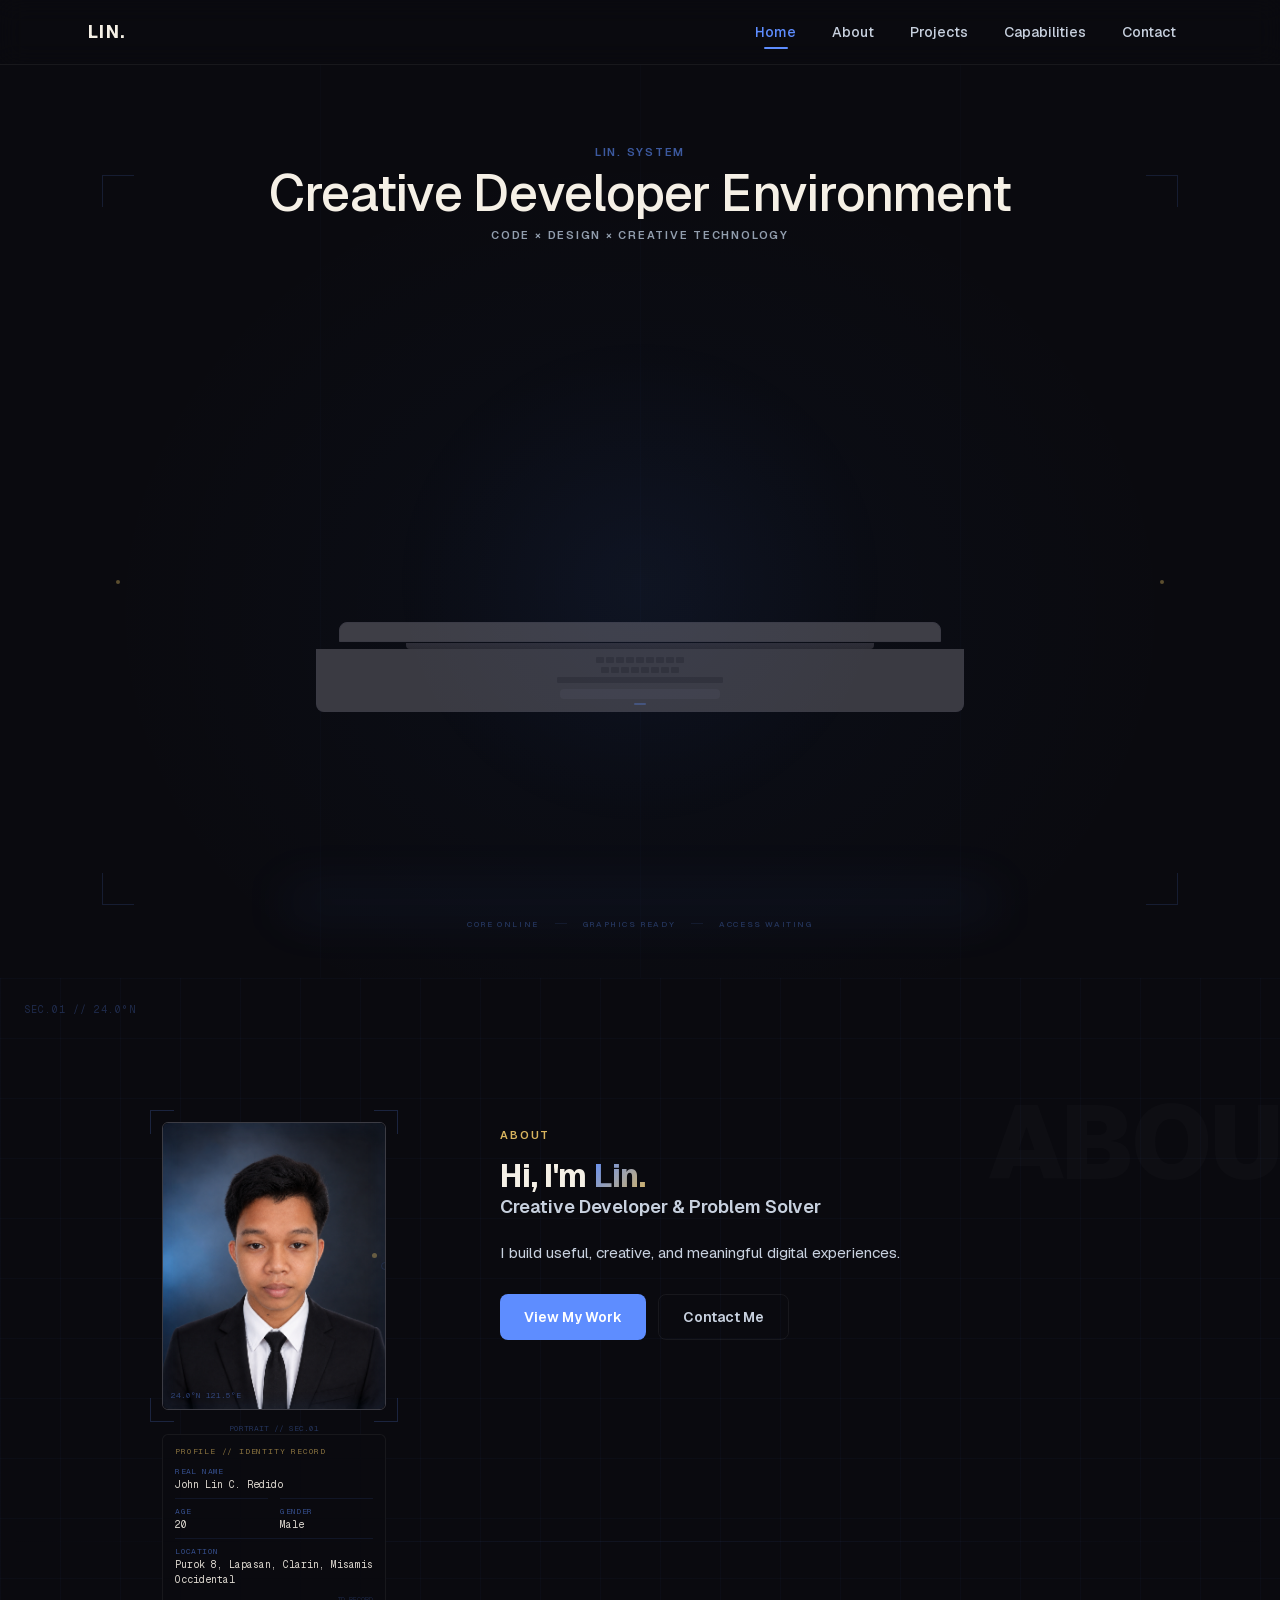
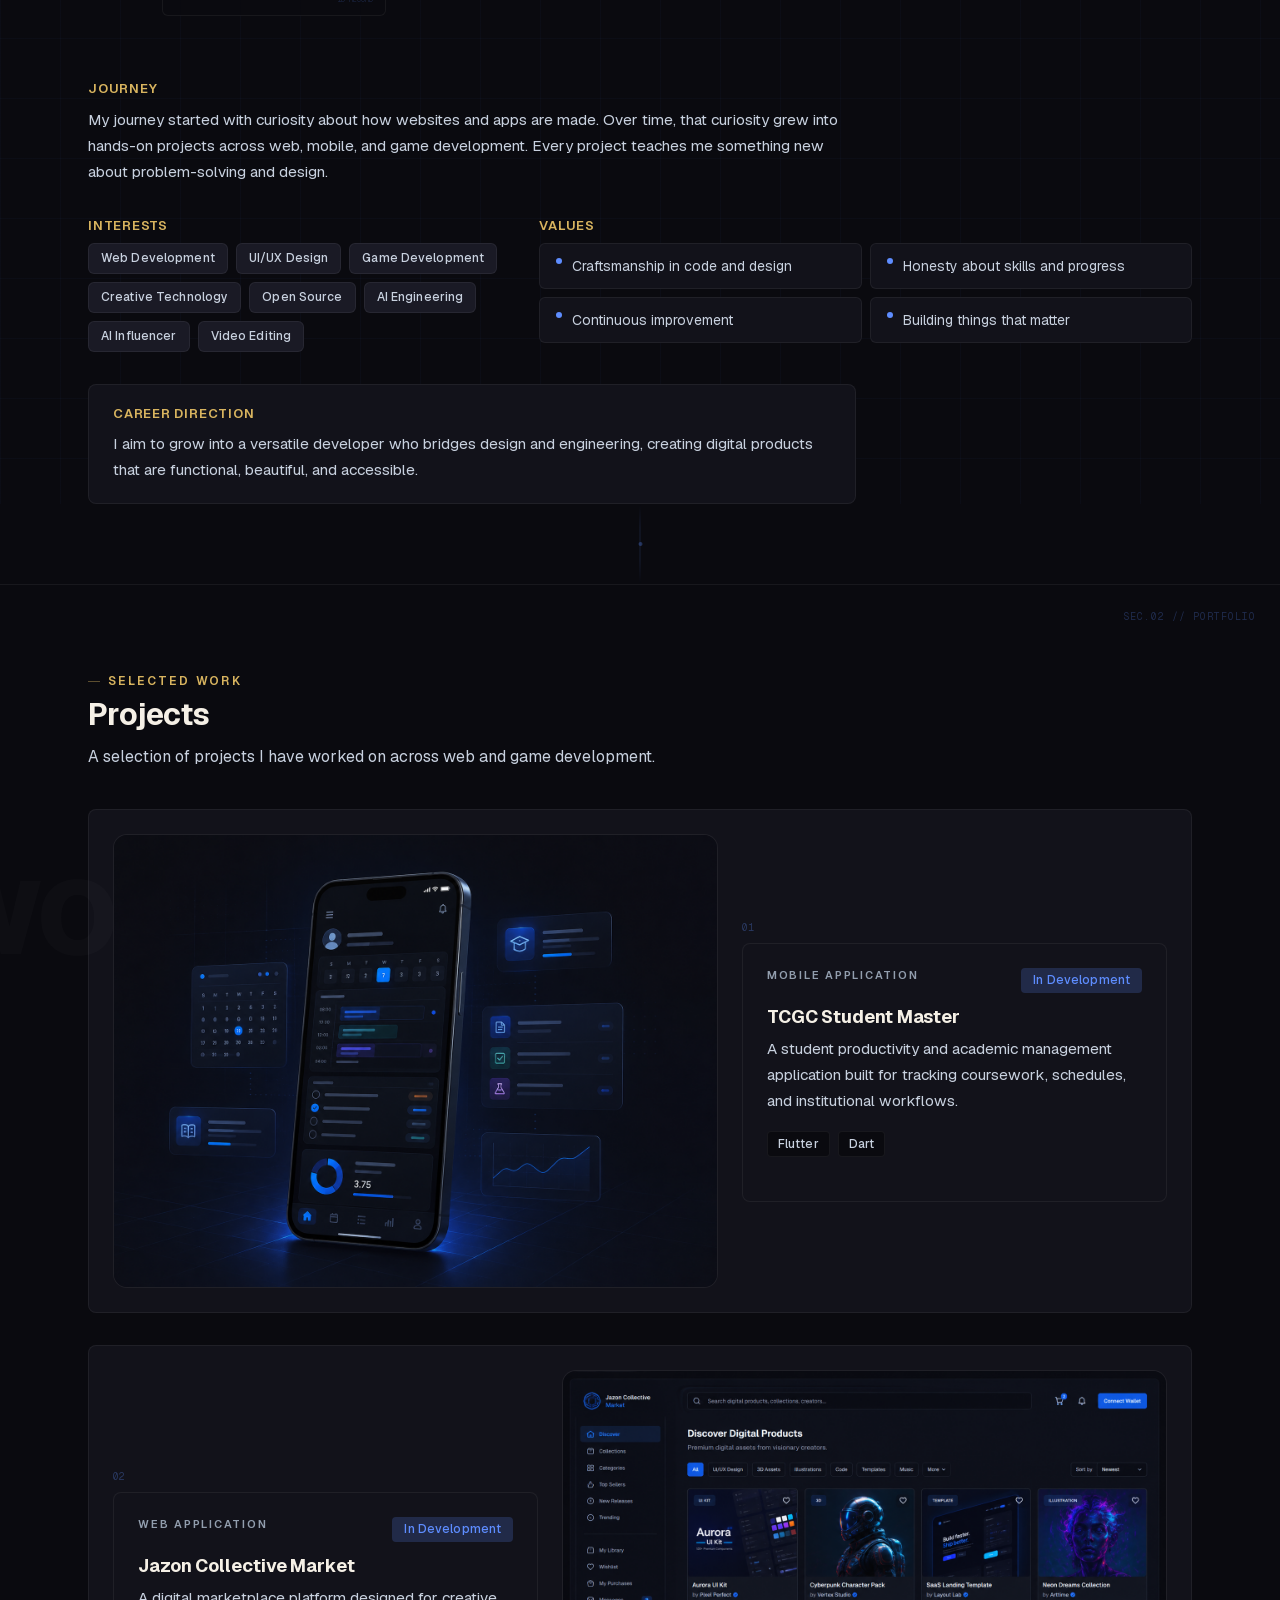
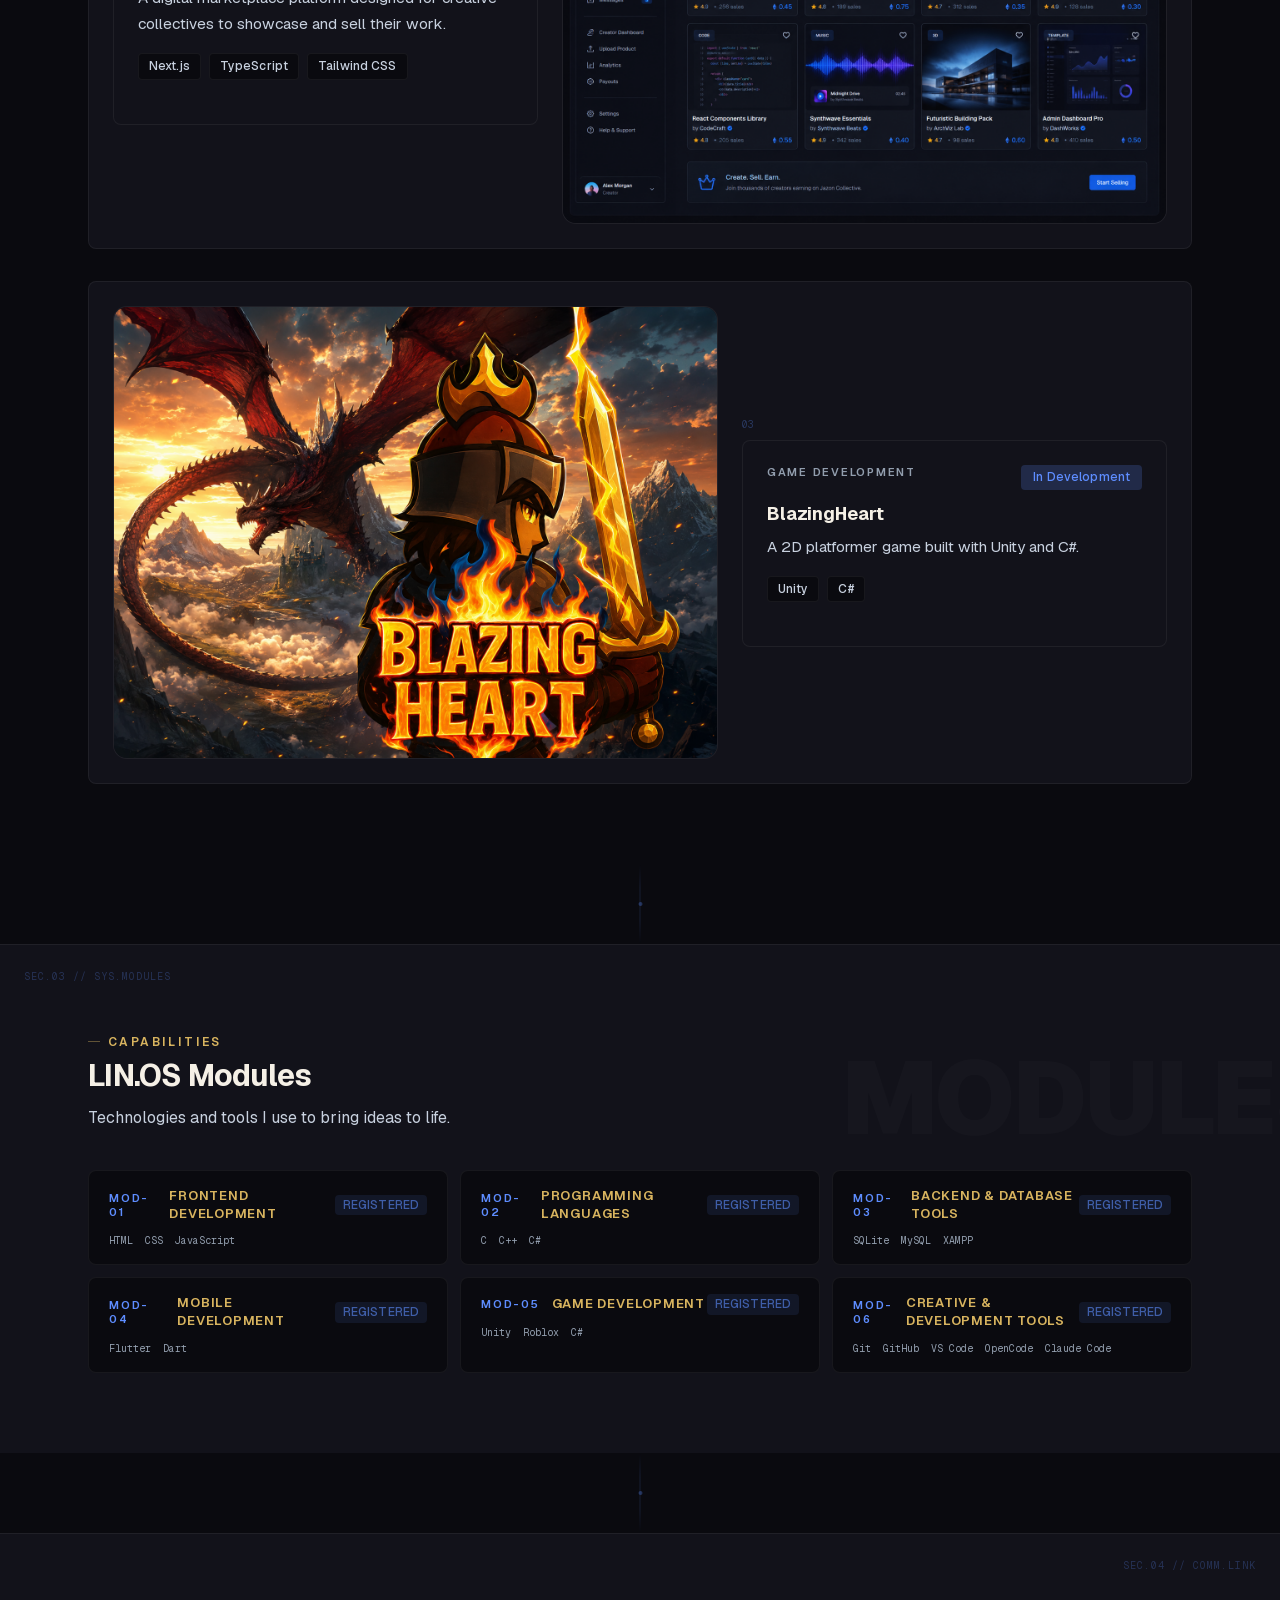
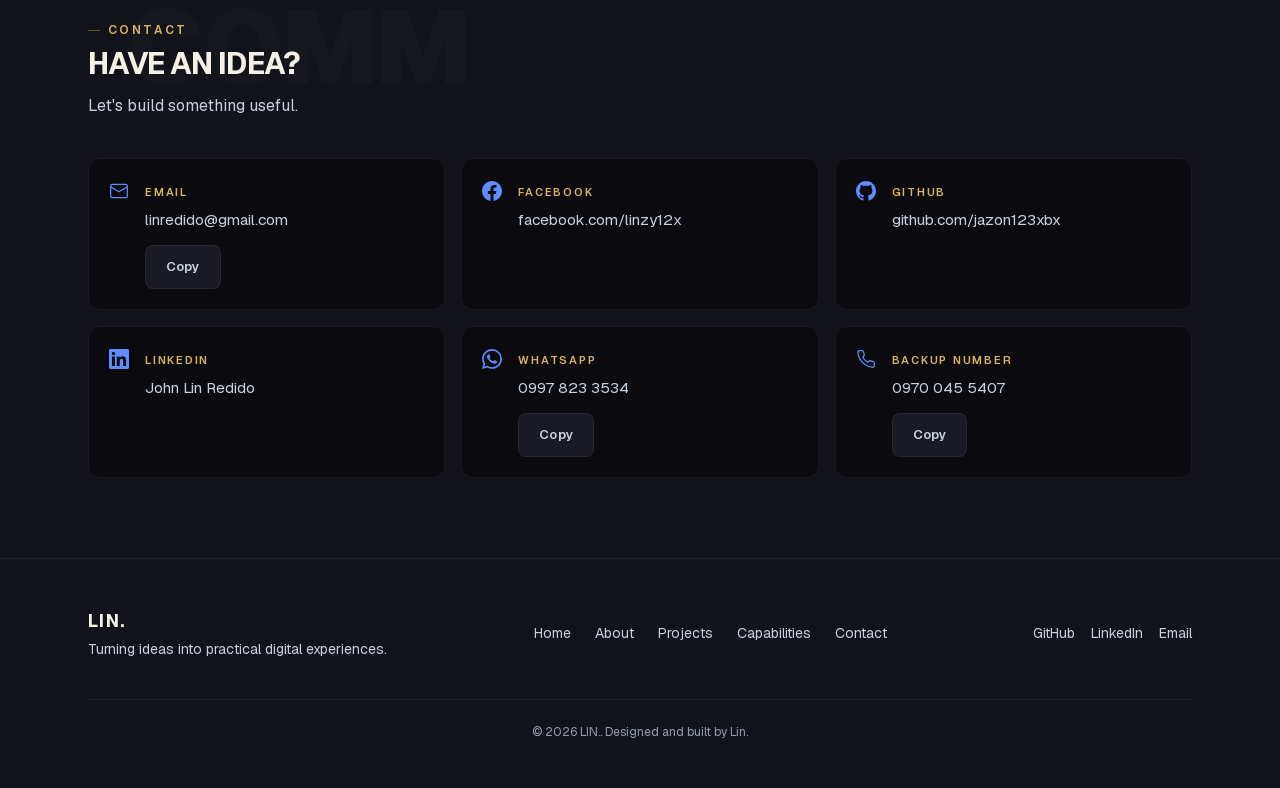
==== index.html @ f0e14b6f "Deploy LIN portfolio" ====
<!DOCTYPE html><html lang="en" class="geist_a71539c9-module__T19VSG__variable geist_mono_8d43a2aa-module__8Li5zG__variable h-full antialiased"><head><meta charSet="utf-8"/><meta name="viewport" content="width=device-width, initial-scale=1"/><link rel="preload" href="/_next/static/media/797e433ab948586e-s.p.0r6juujl39pe6.woff2" as="font" crossorigin="" type="font/woff2"/><link rel="preload" href="/_next/static/media/caa3a2e1cccd8315-s.p.0wgildi0cnwt9.woff2" as="font" crossorigin="" type="font/woff2"/><link rel="preload" as="image" href="/images/lin-profile.png"/><link rel="stylesheet" href="/_next/static/chunks/0pxebqtr9qgqb.css" data-precedence="next"/><link rel="preload" as="script" fetchPriority="low" href="/_next/static/chunks/3s6nzrbk-8mnv.js"/><script src="/_next/static/chunks/19mx3mg6lkumu.js" async=""></script><script src="/_next/static/chunks/4561u0v7ysn3r.js" async=""></script><script src="/_next/static/chunks/1f5ust74o0qp9.js" async=""></script><script src="/_next/static/chunks/turbopack-28mfh38016ipq.js" async=""></script><script src="/_next/static/chunks/2deyaotq-b97r.js" async="" crossorigin=""></script><script src="/_next/static/chunks/1v6d1ewmlsmu2.js" async="" crossorigin=""></script><script src="/_next/static/chunks/3liqd06b_dzrx.js" async="" crossorigin=""></script><meta name="next-size-adjust" content=""/><title>LIN. — Creative Developer &amp; Problem Solver</title><meta name="description" content="Portfolio of Lin — Creative Developer &amp; Problem Solver building useful, creative, and meaningful digital experiences."/><link rel="icon" href="/favicon.ico?favicon.2vob68tjqpejf.ico" sizes="256x256" type="image/x-icon"/><script src="/_next/static/chunks/0cz1d0mv5g_q7.js" noModule=""></script></head><body class="min-h-full flex flex-col bg-bg-primary text-text-primary"><div hidden=""><!--$--><!--/$--></div><header class="sticky top-0 z-50 border-b border-border-subtle bg-bg-primary/80 backdrop-blur-md"><nav class="mx-auto flex h-16 max-w-6xl items-center justify-between px-6" aria-label="Primary navigation"><a href="/#portfolio-hub" class="text-lg font-bold tracking-widest text-text-primary transition-colors hover:text-accent-blue">LIN.</a><ul class="hidden items-center gap-1 md:flex"><li><a href="/#portfolio-hub" aria-current="location" class="relative rounded-md px-4 py-2 text-sm font-medium transition-colors text-accent-blue">Home<span aria-hidden="true" class="absolute bottom-0 left-1/2 h-0.5 w-6 -translate-x-1/2 rounded-full bg-accent-blue"></span></a></li><li><a href="/#about" class="relative rounded-md px-4 py-2 text-sm font-medium transition-colors text-text-secondary hover:text-text-primary">About</a></li><li><a href="/#projects" class="relative rounded-md px-4 py-2 text-sm font-medium transition-colors text-text-secondary hover:text-text-primary">Projects</a></li><li><a href="/#capabilities" class="relative rounded-md px-4 py-2 text-sm font-medium transition-colors text-text-secondary hover:text-text-primary">Capabilities</a></li><li><a href="/#contact" class="relative rounded-md px-4 py-2 text-sm font-medium transition-colors text-text-secondary hover:text-text-primary">Contact</a></li></ul><button type="button" class="flex h-11 w-11 items-center justify-center rounded-md text-text-secondary transition-colors hover:text-text-primary md:hidden" aria-label="Open menu" aria-expanded="false" aria-controls="mobile-navigation"><svg class="h-5 w-5" fill="none" viewBox="0 0 24 24" stroke="currentColor" stroke-width="2" aria-hidden="true"><path stroke-linecap="round" stroke-linejoin="round" d="M4 6h16M4 12h16M4 18h16"></path></svg></button></nav></header><main class="flex-1"><section id="portfolio-hub" class="relative overflow-hidden bg-[radial-gradient(ellipse_at_50%_60%,_rgba(45,127,249,0.04)_0%,_transparent_60%)]" aria-labelledby="portfolio-hub-title"><div class="pointer-events-none absolute inset-0 opacity-[0.02]" aria-hidden="true"><div class="absolute left-1/4 top-0 h-full w-px bg-accent-blue"></div><div class="absolute left-1/2 top-0 h-full w-px bg-accent-blue"></div><div class="absolute left-3/4 top-0 h-full w-px bg-accent-blue"></div></div><div class="pointer-events-none absolute left-[8%] top-[12%] h-8 w-8 border-l border-t border-accent-blue/15" aria-hidden="true"></div><div class="pointer-events-none absolute right-[8%] top-[12%] h-8 w-8 border-r border-t border-accent-blue/15" aria-hidden="true"></div><div class="pointer-events-none absolute bottom-[8%] left-[8%] h-8 w-8 border-b border-l border-accent-blue/15" aria-hidden="true"></div><div class="pointer-events-none absolute bottom-[8%] right-[8%] h-8 w-8 border-b border-r border-accent-blue/15" aria-hidden="true"></div><div class="mx-auto max-w-6xl px-6 pt-12 pb-8 sm:pt-16 sm:pb-10 lg:pt-20 lg:pb-12"><div class="mb-3 text-center sm:mb-5"><p class="ty-eyebrow mb-1.5 text-accent-blue/60 hero-enter-kicker">LIN. SYSTEM</p><h1 id="portfolio-hub-title" class="ty-hero-title hero-enter-headline lg:whitespace-nowrap">Creative Developer Environment</h1><p class="ty-eyebrow mt-1.5 text-text-muted hero-enter-subtitle">CODE × DESIGN × CREATIVE TECHNOLOGY</p></div><div class="relative mx-auto w-full max-w-xs sm:max-w-xl lg:max-w-4xl xl:max-w-5xl"><div class="pointer-events-none absolute -bottom-4 left-1/2 h-8 w-[70%] -translate-x-1/2 rounded-full bg-accent-blue/[0.06] blur-xl" aria-hidden="true"></div><div class="pointer-events-none absolute -left-3 top-1/2 h-1 w-1 -translate-y-1/2 rounded-full bg-accent-gold/40" aria-hidden="true"></div><div class="pointer-events-none absolute -right-3 top-1/2 h-1 w-1 -translate-y-1/2 rounded-full bg-accent-gold/40" aria-hidden="true"></div><div class="relative aspect-[3/2] sm:aspect-[16/10]"><div class="relative h-full w-full"><div aria-hidden="false"><div class="mx-auto flex w-full max-w-[720px] flex-col items-center" style="perspective:900px"><div aria-hidden="true" class="relative w-[84%] rounded-t-lg border border-transparent p-[3px]"><div class="aspect-[16/10]"></div><div class="absolute bottom-0 left-0 h-5 w-full rounded-t-lg border border-[#3a3a44] bg-[#3e3e46]"></div></div><div class="relative h-1.5 w-[65%] rounded-b bg-gradient-to-b from-[#2e2e38] to-[#2a2a32]"></div><div class="relative w-[90%] rounded-b-lg border border-t-0 border-[#3a3a44] bg-[#3a3a42] px-4 pb-3 pt-2"><div class="mx-auto mb-1.5 flex w-[60%] flex-col gap-1"><div class="flex justify-center gap-[2px]"><div class="h-1.5 w-2 rounded-[1px] bg-[#303038]"></div><div class="h-1.5 w-2 rounded-[1px] bg-[#303038]"></div><div class="h-1.5 w-2 rounded-[1px] bg-[#303038]"></div><div class="h-1.5 w-2 rounded-[1px] bg-[#303038]"></div><div class="h-1.5 w-2 rounded-[1px] bg-[#303038]"></div><div class="h-1.5 w-2 rounded-[1px] bg-[#303038]"></div><div class="h-1.5 w-2 rounded-[1px] bg-[#303038]"></div><div class="h-1.5 w-2 rounded-[1px] bg-[#303038]"></div><div class="h-1.5 w-2 rounded-[1px] bg-[#303038]"></div></div><div class="flex justify-center gap-[2px]"><div class="h-1.5 w-2 rounded-[1px] bg-[#303038]"></div><div class="h-1.5 w-2 rounded-[1px] bg-[#303038]"></div><div class="h-1.5 w-2 rounded-[1px] bg-[#303038]"></div><div class="h-1.5 w-2 rounded-[1px] bg-[#303038]"></div><div class="h-1.5 w-2 rounded-[1px] bg-[#303038]"></div><div class="h-1.5 w-2 rounded-[1px] bg-[#303038]"></div><div class="h-1.5 w-2 rounded-[1px] bg-[#303038]"></div><div class="h-1.5 w-2 rounded-[1px] bg-[#303038]"></div></div><div class="mx-auto h-1.5 w-[45%] rounded-[1px] bg-[#303038]"></div></div><div class="mx-auto h-2.5 w-[26%] rounded-sm bg-[#40404a]"></div><div class="
            absolute bottom-1.5 left-1/2 h-[2px] w-3 -translate-x-1/2 rounded-full transition-colors duration-300
            
            
            bg-accent-blue/30
          " aria-hidden="true"></div></div></div></div><div class="absolute left-1/2 top-[18%] z-10 w-[62%] -translate-x-1/2 transition-opacity duration-700 ease-out sm:top-[17%] sm:w-[46%] lg:top-[16%] lg:w-[38%] pointer-events-none opacity-0" aria-hidden="true"><div class="text-center"><h3 class="text-[11px] font-bold text-white sm:text-base transition-all duration-500 opacity-0 translate-y-2">Welcome to Lin&#x27;s Portfolio</h3><p class="mt-0.5 text-[11px] leading-snug text-white/70 sm:hidden transition-all duration-500 delay-100 opacity-0 translate-y-2"><span class="text-accent-blue">Creative Developer &amp; Problem Solver</span></p><p class="mt-1 text-[11px] font-medium uppercase tracking-wider text-white/50 sm:hidden transition-all duration-500 delay-150 opacity-0 translate-y-2">Choose a section to explore.</p><p class="mt-0.5 hidden text-[11px] leading-snug text-white/70 sm:block sm:text-xs transition-all duration-500 delay-100 opacity-0 translate-y-2"><span class="text-accent-blue">Creative Developer &amp; Problem Solver</span></p><p class="mt-0.5 hidden text-[11px] leading-snug text-white/70 sm:block sm:text-xs transition-all duration-500 delay-200 opacity-0 translate-y-2">Turning ideas into practical digital experiences.</p><p class="mt-0.5 hidden text-[10px] font-medium uppercase tracking-wider text-white/50 sm:block sm:text-[10px] transition-all duration-500 delay-300 opacity-0 translate-y-2">Choose a section to explore</p></div><nav class="mt-2 transition-all duration-500 ease-out translate-y-3 pointer-events-none opacity-0" aria-label="Portfolio sections" aria-hidden="true"><ul class="grid grid-cols-2 gap-1.5"><li class="transition-all duration-400 opacity-0 translate-y-2" style="transition-delay:0ms"><a href="/#about" tabindex="-1" class="flex min-h-[44px] items-center justify-center rounded-lg border border-white/15 bg-white/10 px-3 py-1.5 text-[11px] font-medium text-white/90 backdrop-blur-sm transition-colors hover:border-white/30 hover:bg-white/20 hover:text-white focus-visible:outline-2 focus-visible:outline-offset-2 focus-visible:outline-accent-blue sm:text-xs"><span class="mr-1.5 text-accent-blue/50 text-[9px]" aria-hidden="true">[</span>About<span class="ml-1.5 text-accent-blue/50 text-[9px]" aria-hidden="true">]</span></a></li><li class="transition-all duration-400 opacity-0 translate-y-2" style="transition-delay:0ms"><a href="/#projects" tabindex="-1" class="flex min-h-[44px] items-center justify-center rounded-lg border border-white/15 bg-white/10 px-3 py-1.5 text-[11px] font-medium text-white/90 backdrop-blur-sm transition-colors hover:border-white/30 hover:bg-white/20 hover:text-white focus-visible:outline-2 focus-visible:outline-offset-2 focus-visible:outline-accent-blue sm:text-xs"><span class="mr-1.5 text-accent-blue/50 text-[9px]" aria-hidden="true">[</span>Projects<span class="ml-1.5 text-accent-blue/50 text-[9px]" aria-hidden="true">]</span></a></li><li class="transition-all duration-400 opacity-0 translate-y-2" style="transition-delay:0ms"><a href="/#capabilities" tabindex="-1" class="flex min-h-[44px] items-center justify-center rounded-lg border border-white/15 bg-white/10 px-3 py-1.5 text-[11px] font-medium text-white/90 backdrop-blur-sm transition-colors hover:border-white/30 hover:bg-white/20 hover:text-white focus-visible:outline-2 focus-visible:outline-offset-2 focus-visible:outline-accent-blue sm:text-xs"><span class="mr-1.5 text-accent-blue/50 text-[9px]" aria-hidden="true">[</span>Capabilities<span class="ml-1.5 text-accent-blue/50 text-[9px]" aria-hidden="true">]</span></a></li><li class="transition-all duration-400 opacity-0 translate-y-2" style="transition-delay:0ms"><a href="/#contact" tabindex="-1" class="flex min-h-[44px] items-center justify-center rounded-lg border border-white/15 bg-white/10 px-3 py-1.5 text-[11px] font-medium text-white/90 backdrop-blur-sm transition-colors hover:border-white/30 hover:bg-white/20 hover:text-white focus-visible:outline-2 focus-visible:outline-offset-2 focus-visible:outline-accent-blue sm:text-xs"><span class="mr-1.5 text-accent-blue/50 text-[9px]" aria-hidden="true">[</span>Contact<span class="ml-1.5 text-accent-blue/50 text-[9px]" aria-hidden="true">]</span></a></li></ul></nav></div></div><div class="pointer-events-none absolute inset-0 opacity-0 transition-opacity duration-300" style="background:radial-gradient(500px circle at var(--pointer-x, 50%) var(--pointer-y, 50%), rgba(45,127,249,0.04), transparent 55%)" aria-hidden="true"></div><div class="stage-glow-highlight" aria-hidden="true"></div></div></div><div class="mt-3 flex items-center justify-center gap-4 sm:mt-4"><span class="text-[8px] font-medium uppercase tracking-[0.2em] text-accent-blue/30">CORE ONLINE</span><span class="h-px w-3 bg-accent-blue/10" aria-hidden="true"></span><span class="text-[8px] font-medium uppercase tracking-[0.2em] text-accent-blue/30">GRAPHICS READY</span><span class="h-px w-3 bg-accent-blue/10" aria-hidden="true"></span><span class="text-[8px] font-medium uppercase tracking-[0.2em] text-accent-blue/30">ACCESS WAITING</span></div></div></section><section id="about" class="relative overflow-hidden bg-grid"><span class="section-bg-word right-[-5%] top-[10%]" aria-hidden="true">ABOUT</span><span class="section-coord left-6 top-6" aria-hidden="true">SEC.01 // 24.0°N</span><div class="section-signal-line left-0 top-1/2 h-px w-full" aria-hidden="true"></div><div class="reveal  " data-reveal-init="true"><div class="relative z-10 mx-auto max-w-6xl px-6 pt-20 pb-8 sm:pt-28 sm:pb-10 lg:pt-36 lg:pb-12"><div class="grid grid-cols-1 gap-10 lg:grid-cols-[minmax(0,35fr)_minmax(0,65fr)] lg:items-start"><div class="order-2 lg:order-1 flex flex-col items-center gap-6 sm:w-[224px] lg:mx-auto"><div class="relative w-full"><div class="pointer-events-none absolute -left-3 -top-3 h-6 w-6 border-l border-t border-accent-blue/20" aria-hidden="true"></div><div class="pointer-events-none absolute -right-3 -top-3 h-6 w-6 border-r border-t border-accent-blue/20" aria-hidden="true"></div><div class="pointer-events-none absolute -bottom-3 -left-3 h-6 w-6 border-b border-l border-accent-blue/20" aria-hidden="true"></div><div class="pointer-events-none absolute -bottom-3 -right-3 h-6 w-6 border-b border-r border-accent-blue/20" aria-hidden="true"></div><button type="button" class="portrait-trigger relative flex h-56 w-[176px] shrink-0 items-center justify-center overflow-hidden rounded-md border border-[#3c3c44] sm:h-72 sm:w-[224px] focus-visible:outline-2 focus-visible:outline-offset-2 focus-visible:outline-accent-blue" aria-label="Open portrait photo"><img src="/images/lin-profile.png" alt="Lin — Creative Developer &amp; Problem Solver" class="h-full w-full object-cover object-top"/><div class="portrait-frame absolute inset-0" aria-hidden="true"></div><span class="absolute bottom-2 left-2 text-[8px] font-mono text-accent-blue/40" aria-hidden="true">24.0°N 121.5°E</span><div class="absolute inset-0 rounded-md shadow-[inset_0_0_20px_rgba(45,127,249,0.1)]" aria-hidden="true"></div></button><span class="absolute -bottom-6 left-1/2 -translate-x-1/2 text-[8px] font-mono text-accent-blue/30" aria-hidden="true">PORTRAIT // SEC.01</span></div><dl class="pointer-events-none w-full rounded-md border border-border-subtle bg-bg-primary/80 px-3 py-2.5"><span class="mb-2 block text-[8px] font-mono uppercase tracking-widest text-accent-gold/60" aria-hidden="true">PROFILE // IDENTITY RECORD</span><div class="grid grid-cols-2 gap-x-3 gap-y-1.5"><div class="min-w-0 border-t border-accent-blue/10 pt-1.5 first:border-0 first:pt-0 col-span-2"><dt class="text-[8px] font-mono uppercase tracking-wider text-accent-blue/50">REAL NAME</dt><dd class="text-[10px] font-mono normal-case text-text-primary/90 min-w-0 break-words">John Lin C. Redido</dd></div><div class="min-w-0 border-t border-accent-blue/10 pt-1.5 first:border-0 first:pt-0 "><dt class="text-[8px] font-mono uppercase tracking-wider text-accent-blue/50">AGE</dt><dd class="text-[10px] font-mono normal-case text-text-primary/90 min-w-0 break-words">20</dd></div><div class="min-w-0 border-t border-accent-blue/10 pt-1.5 first:border-0 first:pt-0 "><dt class="text-[8px] font-mono uppercase tracking-wider text-accent-blue/50">GENDER</dt><dd class="text-[10px] font-mono normal-case text-text-primary/90 min-w-0 break-words">Male</dd></div><div class="min-w-0 border-t border-accent-blue/10 pt-1.5 first:border-0 first:pt-0 col-span-2"><dt class="text-[8px] font-mono uppercase tracking-wider text-accent-blue/50">LOCATION</dt><dd class="text-[10px] font-mono normal-case text-text-primary/90 min-w-0 break-words">Purok 8, Lapasan, Clarin, Misamis Occidental</dd></div></div><span class="mt-2 block text-right text-[7px] font-mono text-accent-blue/20" aria-hidden="true">ID RECORD</span></dl></div><div class="order-1 lg:order-2"><span class="ty-eyebrow mb-4 inline-block text-accent-gold">About</span><h2 class="ty-hero text-text-primary">Hi, I&#x27;m<!-- --> <span class="gradient-text">Lin<!-- -->.</span></h2><p class="text-base font-semibold leading-snug text-text-secondary sm:text-lg">Creative Developer &amp; Problem Solver</p><p class="ty-body mt-5 text-text-secondary">I build useful, creative, and meaningful digital experiences.</p><div class="mt-7 flex flex-col gap-3 sm:flex-row"><a class="inline-flex items-center justify-center rounded-lg bg-accent-blue px-6 py-3 text-sm font-semibold text-white transition-colors hover:bg-accent-blue-dim focus-visible:outline-2 focus-visible:outline-offset-2 focus-visible:outline-accent-blue" href="/#projects">View My Work</a><a class="inline-flex items-center justify-center rounded-lg border border-border-subtle px-6 py-3 text-sm font-semibold text-text-secondary transition-colors hover:border-border-accent hover:text-text-primary focus-visible:outline-2 focus-visible:outline-offset-2 focus-visible:outline-accent-blue" href="/#contact">Contact Me</a></div></div></div></div><div class="relative z-10 mx-auto max-w-6xl space-y-8 px-6 sm:mt-4"><div class="max-w-3xl"><h3 class="ty-sub mb-2 text-accent-gold">Journey</h3><p class="ty-body text-text-secondary">My journey started with curiosity about how websites and apps are made. Over time, that curiosity grew into hands-on projects across web, mobile, and game development. Every project teaches me something new about problem-solving and design.</p></div><div class="reveal reveal-stagger grid gap-6 lg:grid-cols-5" data-reveal-init="true"><div class="lg:col-span-2"><h3 class="ty-sub mb-2 text-accent-gold">Interests</h3><div class="flex flex-wrap gap-2"><span class="ty-chip rounded-md border border-border-subtle bg-bg-surface-elevated px-3 py-1.5 text-text-secondary transition-colors hover:border-border-accent hover:text-text-primary">Web Development</span><span class="ty-chip rounded-md border border-border-subtle bg-bg-surface-elevated px-3 py-1.5 text-text-secondary transition-colors hover:border-border-accent hover:text-text-primary">UI/UX Design</span><span class="ty-chip rounded-md border border-border-subtle bg-bg-surface-elevated px-3 py-1.5 text-text-secondary transition-colors hover:border-border-accent hover:text-text-primary">Game Development</span><span class="ty-chip rounded-md border border-border-subtle bg-bg-surface-elevated px-3 py-1.5 text-text-secondary transition-colors hover:border-border-accent hover:text-text-primary">Creative Technology</span><span class="ty-chip rounded-md border border-border-subtle bg-bg-surface-elevated px-3 py-1.5 text-text-secondary transition-colors hover:border-border-accent hover:text-text-primary">Open Source</span><span class="ty-chip rounded-md border border-border-subtle bg-bg-surface-elevated px-3 py-1.5 text-text-secondary transition-colors hover:border-border-accent hover:text-text-primary">AI Engineering</span><span class="ty-chip rounded-md border border-border-subtle bg-bg-surface-elevated px-3 py-1.5 text-text-secondary transition-colors hover:border-border-accent hover:text-text-primary">AI Influencer</span><span class="ty-chip rounded-md border border-border-subtle bg-bg-surface-elevated px-3 py-1.5 text-text-secondary transition-colors hover:border-border-accent hover:text-text-primary">Video Editing</span></div></div><div class="lg:col-span-3"><h3 class="ty-sub mb-2 text-accent-gold">Values</h3><ul class="grid gap-2 sm:grid-cols-2"><li class="flex items-start gap-2.5 rounded-md border border-border-subtle bg-bg-surface px-4 py-3 text-sm text-text-secondary"><span class="mt-0.5 h-1.5 w-1.5 shrink-0 rounded-full bg-accent-blue"></span>Craftsmanship in code and design</li><li class="flex items-start gap-2.5 rounded-md border border-border-subtle bg-bg-surface px-4 py-3 text-sm text-text-secondary"><span class="mt-0.5 h-1.5 w-1.5 shrink-0 rounded-full bg-accent-blue"></span>Honesty about skills and progress</li><li class="flex items-start gap-2.5 rounded-md border border-border-subtle bg-bg-surface px-4 py-3 text-sm text-text-secondary"><span class="mt-0.5 h-1.5 w-1.5 shrink-0 rounded-full bg-accent-blue"></span>Continuous improvement</li><li class="flex items-start gap-2.5 rounded-md border border-border-subtle bg-bg-surface px-4 py-3 text-sm text-text-secondary"><span class="mt-0.5 h-1.5 w-1.5 shrink-0 rounded-full bg-accent-blue"></span>Building things that matter</li></ul></div></div><div class="reveal reveal-clip-wipe " data-reveal-init="true"><div class="max-w-3xl rounded-lg border border-border-subtle bg-bg-surface px-6 py-5"><h3 class="ty-sub mb-2 text-accent-gold">Career Direction</h3><p class="ty-body text-text-secondary">I aim to grow into a versatile developer who bridges design and engineering, creating digital products that are functional, beautiful, and accessible.</p></div></div></div></div></section><div class="system-thread-wrap" aria-hidden="true"><div class="system-thread-line"></div></div><section id="projects" class="relative border-t border-border-subtle"><span class="section-bg-word left-[-5%] top-[15%]" aria-hidden="true">WORK</span><span class="section-coord right-6 top-6" aria-hidden="true">SEC.02 // PORTFOLIO</span><div class="reveal  mx-auto max-w-6xl px-6 py-16 sm:py-20" data-reveal-init="true"><div class="mb-10 text-left"><span class="mb-2 inline-flex items-center gap-2 text-xs font-semibold uppercase tracking-[0.2em] text-accent-gold"><span class="h-px w-3 bg-accent-gold/40" aria-hidden="true"></span>Selected Work</span><h2 class="text-2xl font-bold tracking-tight text-text-primary sm:text-3xl">Projects</h2><p class="mt-3 max-w-2xl text-base text-text-secondary">A selection of projects I have worked on across web and game development.</p></div><div class="space-y-8"><div class="reveal reveal-bracket-expand " data-reveal-init="true"><div class="group/project grid grid-cols-1 gap-6 rounded-lg border border-border-subtle bg-bg-surface p-5 transition-all duration-300 hover:border-border-accent hover:bg-bg-surface-elevated sm:p-6 lg:grid-cols-12"><div class="lg:col-span-7 "><div class="project-artwork relative overflow-hidden rounded-[14px] border border-border-subtle bg-bg-surface aspect-[4/3]"><img alt="TCGC Student Master mobile application dashboard preview" loading="lazy" decoding="async" data-nimg="fill" style="position:absolute;height:100%;width:100%;left:0;top:0;right:0;bottom:0;object-fit:cover;object-position:center;color:transparent;display:block" src="/projects/tcgc-student-master.png"/></div></div><div class="flex flex-col justify-center lg:col-span-5 "><span class="mb-2 text-[10px] font-mono text-accent-blue/30" aria-hidden="true">01</span><article class="group rounded-lg border border-border-subtle bg-bg-surface p-5 transition-all duration-300 hover:border-border-accent hover:bg-bg-surface-elevated active:scale-[0.98] sm:p-6"><div class="mb-3 flex items-start justify-between gap-3"><span class="ty-eyebrow text-text-muted">Mobile Application</span><span class="ty-chip shrink-0 rounded px-3 py-1 bg-accent-blue/20 text-accent-blue">In Development</span></div><h3 class="ty-card-title mb-2 text-text-primary transition-colors duration-300">TCGC Student Master</h3><p class="ty-body mb-4 text-text-secondary">A student productivity and academic management application built for tracking coursework, schedules, and institutional workflows.</p><div class="mb-5 flex flex-wrap gap-2"><span class="ty-chip rounded border border-border-subtle bg-bg-primary px-2.5 py-1 text-text-secondary">Flutter</span><span class="ty-chip rounded border border-border-subtle bg-bg-primary px-2.5 py-1 text-text-secondary">Dart</span></div><div class="flex gap-3"></div></article></div></div></div><div class="reveal reveal-bracket-expand " data-reveal-init="true" style="--reveal-delay:100ms"><div class="group/project grid grid-cols-1 gap-6 rounded-lg border border-border-subtle bg-bg-surface p-5 transition-all duration-300 hover:border-border-accent hover:bg-bg-surface-elevated sm:p-6 lg:grid-cols-12"><div class="lg:col-span-7 lg:order-2"><div class="project-artwork relative overflow-hidden rounded-[14px] border border-border-subtle bg-bg-surface aspect-[4/3]"><img alt="Jazon Collective Market digital marketplace interface preview" loading="lazy" decoding="async" data-nimg="fill" style="position:absolute;height:100%;width:100%;left:0;top:0;right:0;bottom:0;object-fit:cover;object-position:center;color:transparent;display:block" src="/projects/jazon-collective-market.png"/></div></div><div class="flex flex-col justify-center lg:col-span-5 lg:order-1"><span class="mb-2 text-[10px] font-mono text-accent-blue/30" aria-hidden="true">02</span><article class="group rounded-lg border border-border-subtle bg-bg-surface p-5 transition-all duration-300 hover:border-border-accent hover:bg-bg-surface-elevated active:scale-[0.98] sm:p-6"><div class="mb-3 flex items-start justify-between gap-3"><span class="ty-eyebrow text-text-muted">Web Application</span><span class="ty-chip shrink-0 rounded px-3 py-1 bg-accent-blue/20 text-accent-blue">In Development</span></div><h3 class="ty-card-title mb-2 text-text-primary transition-colors duration-300">Jazon Collective Market</h3><p class="ty-body mb-4 text-text-secondary">A digital marketplace platform designed for creative collectives to showcase and sell their work.</p><div class="mb-5 flex flex-wrap gap-2"><span class="ty-chip rounded border border-border-subtle bg-bg-primary px-2.5 py-1 text-text-secondary">Next.js</span><span class="ty-chip rounded border border-border-subtle bg-bg-primary px-2.5 py-1 text-text-secondary">TypeScript</span><span class="ty-chip rounded border border-border-subtle bg-bg-primary px-2.5 py-1 text-text-secondary">Tailwind CSS</span></div><div class="flex gap-3"></div></article></div></div></div><div class="reveal reveal-bracket-expand " data-reveal-init="true" style="--reveal-delay:200ms"><div class="group/project grid grid-cols-1 gap-6 rounded-lg border border-border-subtle bg-bg-surface p-5 transition-all duration-300 hover:border-border-accent hover:bg-bg-surface-elevated sm:p-6 lg:grid-cols-12"><div class="lg:col-span-7 "><div class="project-artwork relative overflow-hidden rounded-[14px] border border-border-subtle bg-bg-surface aspect-[4/3]"><img alt="Blazing Heart Unity fantasy game key art" loading="lazy" decoding="async" data-nimg="fill" style="position:absolute;height:100%;width:100%;left:0;top:0;right:0;bottom:0;object-fit:cover;object-position:center;color:transparent;display:block" src="/projects/blazing-heart.png"/></div></div><div class="flex flex-col justify-center lg:col-span-5 "><span class="mb-2 text-[10px] font-mono text-accent-blue/30" aria-hidden="true">03</span><article class="group rounded-lg border border-border-subtle bg-bg-surface p-5 transition-all duration-300 hover:border-border-accent hover:bg-bg-surface-elevated active:scale-[0.98] sm:p-6"><div class="mb-3 flex items-start justify-between gap-3"><span class="ty-eyebrow text-text-muted">Game Development</span><span class="ty-chip shrink-0 rounded px-3 py-1 bg-accent-blue/20 text-accent-blue">In Development</span></div><h3 class="ty-card-title mb-2 text-text-primary transition-colors duration-300">BlazingHeart</h3><p class="ty-body mb-4 text-text-secondary">A 2D platformer game built with Unity and C#.</p><div class="mb-5 flex flex-wrap gap-2"><span class="ty-chip rounded border border-border-subtle bg-bg-primary px-2.5 py-1 text-text-secondary">Unity</span><span class="ty-chip rounded border border-border-subtle bg-bg-primary px-2.5 py-1 text-text-secondary">C#</span></div><div class="flex gap-3"></div></article></div></div></div></div></div></section><div class="system-thread-wrap" aria-hidden="true"><div class="system-thread-line"></div></div><section id="capabilities" class="relative border-t border-border-subtle bg-bg-surface"><span class="section-bg-word right-[-5%] top-[20%]" aria-hidden="true">MODULES</span><span class="section-coord left-6 top-6" aria-hidden="true">SEC.03 // SYS.MODULES</span><div class="reveal  mx-auto max-w-6xl px-6 py-16 sm:py-20" data-reveal-init="true"><div class="mb-10 text-left"><span class="mb-2 inline-flex items-center gap-2 text-xs font-semibold uppercase tracking-[0.2em] text-accent-gold"><span class="h-px w-3 bg-accent-gold/40" aria-hidden="true"></span>Capabilities</span><h2 class="text-2xl font-bold tracking-tight text-text-primary sm:text-3xl">LIN.OS Modules</h2><p class="mt-3 max-w-2xl text-base text-text-secondary">Technologies and tools I use to bring ideas to life.</p></div><div class="grid gap-3 sm:grid-cols-2 lg:grid-cols-3"><div class="skill-module group rounded-lg border border-border-subtle bg-bg-primary px-5 py-4 transition-colors hover:border-border-accent"><div class="flex items-center justify-between"><div class="flex items-center gap-3"><span class="ty-eyebrow text-accent-blue">MOD-01</span><span class="ty-sub text-accent-gold">Frontend Development</span></div><span class="ty-chip rounded bg-accent-blue/10 px-2 py-0.5 text-accent-blue/60">REGISTERED</span></div><div class="mt-2.5 flex flex-wrap gap-x-3 gap-y-1"><span class="font-mono text-[10px] text-text-muted">HTML</span><span class="font-mono text-[10px] text-text-muted">CSS</span><span class="font-mono text-[10px] text-text-muted">JavaScript</span></div></div><div class="skill-module group rounded-lg border border-border-subtle bg-bg-primary px-5 py-4 transition-colors hover:border-border-accent"><div class="flex items-center justify-between"><div class="flex items-center gap-3"><span class="ty-eyebrow text-accent-blue">MOD-02</span><span class="ty-sub text-accent-gold">Programming Languages</span></div><span class="ty-chip rounded bg-accent-blue/10 px-2 py-0.5 text-accent-blue/60">REGISTERED</span></div><div class="mt-2.5 flex flex-wrap gap-x-3 gap-y-1"><span class="font-mono text-[10px] text-text-muted">C</span><span class="font-mono text-[10px] text-text-muted">C++</span><span class="font-mono text-[10px] text-text-muted">C#</span></div></div><div class="skill-module group rounded-lg border border-border-subtle bg-bg-primary px-5 py-4 transition-colors hover:border-border-accent"><div class="flex items-center justify-between"><div class="flex items-center gap-3"><span class="ty-eyebrow text-accent-blue">MOD-03</span><span class="ty-sub text-accent-gold">Backend &amp; Database Tools</span></div><span class="ty-chip rounded bg-accent-blue/10 px-2 py-0.5 text-accent-blue/60">REGISTERED</span></div><div class="mt-2.5 flex flex-wrap gap-x-3 gap-y-1"><span class="font-mono text-[10px] text-text-muted">SQLite</span><span class="font-mono text-[10px] text-text-muted">MySQL</span><span class="font-mono text-[10px] text-text-muted">XAMPP</span></div></div><div class="skill-module group rounded-lg border border-border-subtle bg-bg-primary px-5 py-4 transition-colors hover:border-border-accent"><div class="flex items-center justify-between"><div class="flex items-center gap-3"><span class="ty-eyebrow text-accent-blue">MOD-04</span><span class="ty-sub text-accent-gold">Mobile Development</span></div><span class="ty-chip rounded bg-accent-blue/10 px-2 py-0.5 text-accent-blue/60">REGISTERED</span></div><div class="mt-2.5 flex flex-wrap gap-x-3 gap-y-1"><span class="font-mono text-[10px] text-text-muted">Flutter</span><span class="font-mono text-[10px] text-text-muted">Dart</span></div></div><div class="skill-module group rounded-lg border border-border-subtle bg-bg-primary px-5 py-4 transition-colors hover:border-border-accent"><div class="flex items-center justify-between"><div class="flex items-center gap-3"><span class="ty-eyebrow text-accent-blue">MOD-05</span><span class="ty-sub text-accent-gold">Game Development</span></div><span class="ty-chip rounded bg-accent-blue/10 px-2 py-0.5 text-accent-blue/60">REGISTERED</span></div><div class="mt-2.5 flex flex-wrap gap-x-3 gap-y-1"><span class="font-mono text-[10px] text-text-muted">Unity</span><span class="font-mono text-[10px] text-text-muted">Roblox</span><span class="font-mono text-[10px] text-text-muted">C#</span></div></div><div class="skill-module group rounded-lg border border-border-subtle bg-bg-primary px-5 py-4 transition-colors hover:border-border-accent"><div class="flex items-center justify-between"><div class="flex items-center gap-3"><span class="ty-eyebrow text-accent-blue">MOD-06</span><span class="ty-sub text-accent-gold">Creative &amp; Development Tools</span></div><span class="ty-chip rounded bg-accent-blue/10 px-2 py-0.5 text-accent-blue/60">REGISTERED</span></div><div class="mt-2.5 flex flex-wrap gap-x-3 gap-y-1"><span class="font-mono text-[10px] text-text-muted">Git</span><span class="font-mono text-[10px] text-text-muted">GitHub</span><span class="font-mono text-[10px] text-text-muted">VS Code</span><span class="font-mono text-[10px] text-text-muted">OpenCode</span><span class="font-mono text-[10px] text-text-muted">Claude Code</span></div></div></div></div></section><div class="system-thread-wrap" aria-hidden="true"><div class="system-thread-line"></div></div><section id="contact" class="relative border-t border-border-subtle bg-bg-surface"><span class="section-bg-word left-[10%] top-[10%]" aria-hidden="true">COMM</span><span class="section-coord right-6 top-6" aria-hidden="true">SEC.04 // COMM.LINK</span><div class="reveal  mx-auto max-w-6xl px-6 py-16 sm:py-20" data-reveal-init="true"><div class="mb-10 text-left"><span class="mb-2 inline-flex items-center gap-2 text-xs font-semibold uppercase tracking-[0.2em] text-accent-gold"><span class="h-px w-3 bg-accent-gold/40" aria-hidden="true"></span>Contact</span><h2 class="text-2xl font-bold tracking-tight text-text-primary sm:text-3xl">HAVE AN IDEA?</h2><p class="mt-3 max-w-2xl text-base text-text-secondary">Let&#x27;s build something useful.</p></div><div class="grid gap-4 sm:grid-cols-2 lg:grid-cols-3"><div class="card group flex items-start gap-4 rounded-xl border border-border-subtle bg-bg-primary p-5 transition-all duration-300 hover:border-border-accent"><span class="mt-0.5 shrink-0 text-accent-blue" aria-hidden="true"><svg viewBox="0 0 24 24" fill="none" stroke="currentColor" stroke-width="1.5" stroke-linecap="round" stroke-linejoin="round" class="h-5 w-5" aria-hidden="true"><rect x="2" y="4" width="20" height="16" rx="2"></rect><path d="M22 7l-10 6L2 7"></path></svg></span><div class="min-w-0 flex-1"><span class="ty-eyebrow text-accent-gold">Email</span><p class="ty-body mt-1 min-w-0 break-words wrap-anywhere text-text-secondary">linredido@gmail.com</p><button type="button" class="ty-action mt-3 border border-border-subtle bg-bg-surface-elevated text-text-secondary transition-colors hover:border-border-accent hover:text-text-primary focus-visible:outline-2 focus-visible:outline-offset-2 focus-visible:outline-accent-blue" aria-label="Copy Email">Copy</button></div></div><a href="https://www.facebook.com/linzy12x" target="_blank" rel="noopener noreferrer" class="card group flex items-start gap-4 rounded-xl border border-border-subtle bg-bg-primary p-5 transition-all duration-300 hover:border-border-accent"><span class="mt-0.5 shrink-0 text-accent-blue" aria-hidden="true"><svg viewBox="0 0 24 24" fill="currentColor" class="h-5 w-5" aria-hidden="true"><path d="M24 12.073c0-6.627-5.373-12-12-12s-12 5.373-12 12c0 5.99 4.388 10.954 10.125 11.854v-8.385H7.078v-3.47h3.047V9.43c0-3.007 1.792-4.669 4.533-4.669 1.312 0 2.686.235 2.686.235v2.953H15.83c-1.491 0-1.956.925-1.956 1.874v2.25h3.328l-.532 3.47h-2.796v8.385C19.612 23.027 24 18.062 24 12.073z"></path></svg></span><div class="min-w-0 flex-1"><span class="ty-eyebrow text-accent-gold">Facebook</span><p class="ty-body mt-1 min-w-0 break-words wrap-anywhere text-text-secondary transition-colors group-hover:text-text-primary">facebook.com/linzy12x</p></div></a><a href="https://github.com/jazon123xbx" target="_blank" rel="noopener noreferrer" class="card group flex items-start gap-4 rounded-xl border border-border-subtle bg-bg-primary p-5 transition-all duration-300 hover:border-border-accent"><span class="mt-0.5 shrink-0 text-accent-blue" aria-hidden="true"><svg viewBox="0 0 24 24" fill="currentColor" class="h-5 w-5" aria-hidden="true"><path d="M12 0c-6.626 0-12 5.373-12 12 0 5.302 3.438 9.8 8.207 11.387.599.111.793-.261.793-.577v-2.234c-3.338.726-4.033-1.416-4.033-1.416-.546-1.387-1.333-1.756-1.333-1.756-1.089-.745.083-.729.083-.729 1.205.084 1.839 1.237 1.839 1.237 1.07 1.834 2.807 1.304 3.492.997.107-.775.418-1.305.762-1.604-2.665-.305-5.467-1.334-5.467-5.931 0-1.311.469-2.381 1.236-3.221-.124-.303-.535-1.524.117-3.176 0 0 1.008-.322 3.301 1.23.957-.266 1.983-.399 3.003-.404 1.02.005 2.047.138 3.006.404 2.291-1.552 3.297-1.23 3.297-1.23.653 1.653.242 2.874.118 3.176.77.84 1.235 1.911 1.235 3.221 0 4.609-2.807 5.624-5.479 5.921.43.372.823 1.102.823 2.222v3.293c0 .319.192.694.801.576 4.765-1.589 8.199-6.086 8.199-11.386 0-6.627-5.373-12-12-12z"></path></svg></span><div class="min-w-0 flex-1"><span class="ty-eyebrow text-accent-gold">GitHub</span><p class="ty-body mt-1 min-w-0 break-words wrap-anywhere text-text-secondary transition-colors group-hover:text-text-primary">github.com/jazon123xbx</p></div></a><a href="https://www.linkedin.com/in/john-lin-redido-198328428/?isSelfProfile=true" target="_blank" rel="noopener noreferrer" class="card group flex items-start gap-4 rounded-xl border border-border-subtle bg-bg-primary p-5 transition-all duration-300 hover:border-border-accent"><span class="mt-0.5 shrink-0 text-accent-blue" aria-hidden="true"><svg viewBox="0 0 24 24" fill="currentColor" class="h-5 w-5" aria-hidden="true"><path d="M20.447 20.452h-3.554v-5.569c0-1.328-.027-3.037-1.852-3.037-1.853 0-2.136 1.445-2.136 2.939v5.667H9.351V9h3.414v1.561h.046c.477-.9 1.637-1.85 3.37-1.85 3.601 0 4.267 2.37 4.267 5.455v6.286zM5.337 7.433c-1.144 0-2.063-.926-2.063-2.065 0-1.138.92-2.063 2.063-2.063 1.14 0 2.064.925 2.064 2.063 0 1.139-.925 2.065-2.064 2.065zm1.782 13.019H3.555V9h3.564v11.452zM22.225 0H1.771C.792 0 0 .774 0 1.729v20.542C0 23.227.792 24 1.771 24h20.451C23.2 24 24 23.227 24 22.271V1.729C24 .774 23.2 0 22.222 0h.003z"></path></svg></span><div class="min-w-0 flex-1"><span class="ty-eyebrow text-accent-gold">LinkedIn</span><p class="ty-body mt-1 min-w-0 break-words wrap-anywhere text-text-secondary transition-colors group-hover:text-text-primary">John Lin Redido</p></div></a><div class="card group flex items-start gap-4 rounded-xl border border-border-subtle bg-bg-primary p-5 transition-all duration-300 hover:border-border-accent"><span class="mt-0.5 shrink-0 text-accent-blue" aria-hidden="true"><svg viewBox="0 0 24 24" fill="currentColor" class="h-5 w-5" aria-hidden="true"><path d="M17.472 14.382c-.297-.149-1.758-.867-2.03-.967-.273-.099-.471-.148-.67.15-.197.297-.767.966-.94 1.164-.173.199-.347.223-.644.075-.297-.15-1.255-.463-2.39-1.475-.883-.788-1.48-1.761-1.653-2.059-.173-.297-.018-.458.13-.606.134-.133.298-.347.446-.52.149-.174.198-.298.298-.497.099-.198.05-.371-.025-.52-.075-.149-.669-1.612-.916-2.207-.242-.579-.487-.5-.669-.51-.173-.008-.371-.01-.57-.01-.198 0-.52.074-.792.372-.272.297-1.04 1.016-1.04 2.479 0 1.462 1.065 2.875 1.213 3.074.149.198 2.096 3.2 5.077 4.487.709.306 1.262.489 1.694.625.712.227 1.36.195 1.871.118.571-.085 1.758-.719 2.006-1.413.248-.694.248-1.289.173-1.413-.074-.124-.272-.198-.57-.347m-5.421 7.403h-.004a9.87 9.87 0 01-5.031-1.378l-.361-.214-3.741.982.998-3.648-.235-.374a9.86 9.86 0 01-1.51-5.26c.001-5.45 4.436-9.884 9.888-9.884 2.64 0 5.122 1.03 6.988 2.898a9.825 9.825 0 012.893 6.994c-.003 5.45-4.437 9.884-9.885 9.884m8.413-18.297A11.815 11.815 0 0012.05 0C5.495 0 .16 5.335.157 11.892c0 2.096.547 4.142 1.588 5.945L.057 24l6.305-1.654a11.882 11.882 0 005.683 1.448h.005c6.554 0 11.89-5.335 11.893-11.893a11.821 11.821 0 00-3.48-8.413z"></path></svg></span><div class="min-w-0 flex-1"><span class="ty-eyebrow text-accent-gold">WhatsApp</span><p class="ty-body mt-1 min-w-0 break-words wrap-anywhere text-text-secondary">0997 823 3534</p><button type="button" class="ty-action mt-3 border border-border-subtle bg-bg-surface-elevated text-text-secondary transition-colors hover:border-border-accent hover:text-text-primary focus-visible:outline-2 focus-visible:outline-offset-2 focus-visible:outline-accent-blue" aria-label="Copy WhatsApp">Copy</button></div></div><div class="card group flex items-start gap-4 rounded-xl border border-border-subtle bg-bg-primary p-5 transition-all duration-300 hover:border-border-accent"><span class="mt-0.5 shrink-0 text-accent-blue" aria-hidden="true"><svg viewBox="0 0 24 24" fill="none" stroke="currentColor" stroke-width="1.5" stroke-linecap="round" stroke-linejoin="round" class="h-5 w-5" aria-hidden="true"><path d="M22 16.92v3a2 2 0 01-2.18 2 19.79 19.79 0 01-8.63-3.07 19.5 19.5 0 01-6-6 19.79 19.79 0 01-3.07-8.67A2 2 0 014.11 2h3a2 2 0 012 1.72 12.84 12.84 0 00.7 2.81 2 2 0 01-.45 2.11L8.09 9.91a16 16 0 006 6l1.27-1.27a2 2 0 012.11-.45 12.84 12.84 0 002.81.7A2 2 0 0122 16.92z"></path></svg></span><div class="min-w-0 flex-1"><span class="ty-eyebrow text-accent-gold">Backup Number</span><p class="ty-body mt-1 min-w-0 break-words wrap-anywhere text-text-secondary">0970 045 5407</p><button type="button" class="ty-action mt-3 border border-border-subtle bg-bg-surface-elevated text-text-secondary transition-colors hover:border-border-accent hover:text-text-primary focus-visible:outline-2 focus-visible:outline-offset-2 focus-visible:outline-accent-blue" aria-label="Copy Backup Number">Copy</button></div></div></div></div></section><!--$--><!--/$--></main><footer class="border-t border-border-subtle bg-bg-surface"><div class="mx-auto max-w-6xl px-6 py-12"><div class="flex flex-col items-center gap-8 md:flex-row md:justify-between"><div class="text-center md:text-left"><p class="text-lg font-bold tracking-widest text-text-primary">LIN.</p><p class="mt-1 text-sm text-text-secondary">Turning ideas into practical digital experiences.</p></div><nav aria-label="Footer navigation"><ul class="flex flex-wrap justify-center gap-6"><li><a class="text-sm text-text-secondary transition-colors hover:text-accent-blue" href="/#portfolio-hub">Home</a></li><li><a class="text-sm text-text-secondary transition-colors hover:text-accent-blue" href="/#about">About</a></li><li><a class="text-sm text-text-secondary transition-colors hover:text-accent-blue" href="/#projects">Projects</a></li><li><a class="text-sm text-text-secondary transition-colors hover:text-accent-blue" href="/#capabilities">Capabilities</a></li><li><a class="text-sm text-text-secondary transition-colors hover:text-accent-blue" href="/#contact">Contact</a></li></ul></nav><div class="flex gap-4"><a href="https://github.com/jazon123xbx" class="text-sm text-text-secondary transition-colors hover:text-accent-blue" target="_blank" rel="noopener noreferrer">GitHub</a><a href="https://www.linkedin.com/in/john-lin-redido-198328428/?isSelfProfile=true" class="text-sm text-text-secondary transition-colors hover:text-accent-blue" target="_blank" rel="noopener noreferrer">LinkedIn</a><a href="mailto:linredido@gmail.com" class="text-sm text-text-secondary transition-colors hover:text-accent-blue" target="_blank" rel="noopener noreferrer">Email</a></div></div><div class="mt-10 border-t border-border-subtle pt-6 text-center"><p class="text-xs text-text-muted">© <!-- -->2026<!-- --> <!-- -->LIN.<!-- -->. Designed and built by Lin.</p></div></div></footer><script src="/_next/static/chunks/3s6nzrbk-8mnv.js" id="_R_" async=""></script><script>(self.__next_f=self.__next_f||[]).push([0])</script><script>self.__next_f.push([1,"1:\"$Sreact.fragment\"\n2:I[88589,[\"/_next/static/chunks/2deyaotq-b97r.js\"],\"default\"]\n3:I[39756,[\"/_next/static/chunks/2deyaotq-b97r.js\"],\"default\"]\n4:I[37457,[\"/_next/static/chunks/2deyaotq-b97r.js\"],\"default\"]\n5:I[22016,[\"/_next/static/chunks/2deyaotq-b97r.js\",\"/_next/static/chunks/1v6d1ewmlsmu2.js\",\"/_next/static/chunks/3liqd06b_dzrx.js\"],\"\"]\n9:I[68027,[\"/_next/static/chunks/2deyaotq-b97r.js\"],\"default\",1]\n:HL[\"/_next/static/chunks/0pxebqtr9qgqb.css\",\"style\"]\n:HL[\"/_next/static/media/797e433ab948586e-s.p.0r6juujl39pe6.woff2\",\"font\",{\"crossOrigin\":\"\",\"type\":\"font/woff2\"}]\n:HL[\"/_next/static/media/caa3a2e1cccd8315-s.p.0wgildi0cnwt9.woff2\",\"font\",{\"crossOrigin\":\"\",\"type\":\"font/woff2\"}]\n0:{\"P\":null,\"c\":[\"\",\"\"],\"q\":\"\",\"i\":false,\"f\":[[[\"\",{\"children\":[\"__PAGE__\",{},\"$undefined\",\"$undefined\",4608]},\"$undefined\",\"$undefined\",4624],[[\"$\",\"$1\",\"c\",{\"children\":[[[\"$\",\"link\",\"0\",{\"rel\":\"stylesheet\",\"href\":\"/_next/static/chunks/0pxebqtr9qgqb.css\",\"precedence\":\"next\",\"crossOrigin\":\"$undefined\",\"nonce\":\"$undefined\"}],[\"$\",\"script\",\"script-0\",{\"src\":\"/_next/static/chunks/2deyaotq-b97r.js\",\"async\":true,\"nonce\":\"$undefined\"}]],[\"$\",\"html\",null,{\"lang\":\"en\",\"className\":\"geist_a71539c9-module__T19VSG__variable geist_mono_8d43a2aa-module__8Li5zG__variable h-full antialiased\",\"children\":[\"$\",\"body\",null,{\"className\":\"min-h-full flex flex-col bg-bg-primary text-text-primary\",\"children\":[[\"$\",\"$L2\",null,{}],[\"$\",\"main\",null,{\"className\":\"flex-1\",\"children\":[\"$\",\"$L3\",null,{\"parallelRouterKey\":\"children\",\"error\":\"$undefined\",\"errorStyles\":\"$undefined\",\"errorScripts\":\"$undefined\",\"template\":[\"$\",\"$L4\",null,{}],\"templateStyles\":\"$undefined\",\"templateScripts\":\"$undefined\",\"notFound\":[[[\"$\",\"title\",null,{\"children\":\"404: This page could not be found.\"}],[\"$\",\"div\",null,{\"style\":{\"fontFamily\":\"system-ui,\\\"Segoe UI\\\",Roboto,Helvetica,Arial,sans-serif,\\\"Apple Color Emoji\\\",\\\"Segoe UI Emoji\\\"\",\"height\":\"100vh\",\"textAlign\":\"center\",\"display\":\"flex\",\"flexDirection\":\"column\",\"alignItems\":\"center\",\"justifyContent\":\"center\"},\"children\":[\"$\",\"div\",null,{\"children\":[[\"$\",\"style\",null,{\"dangerouslySetInnerHTML\":{\"__html\":\"body{color:#000;background:#fff;margin:0}.next-error-h1{border-right:1px solid rgba(0,0,0,.3)}@media (prefers-color-scheme:dark){body{color:#fff;background:#000}.next-error-h1{border-right:1px solid rgba(255,255,255,.3)}}\"}}],[\"$\",\"h1\",null,{\"className\":\"next-error-h1\",\"style\":{\"display\":\"inline-block\",\"margin\":\"0 20px 0 0\",\"padding\":\"0 23px 0 0\",\"fontSize\":24,\"fontWeight\":500,\"verticalAlign\":\"top\",\"lineHeight\":\"49px\"},\"children\":404}],[\"$\",\"div\",null,{\"style\":{\"display\":\"inline-block\"},\"children\":[\"$\",\"h2\",null,{\"style\":{\"fontSize\":14,\"fontWeight\":400,\"lineHeight\":\"49px\",\"margin\":0},\"children\":\"This page could not be found.\"}]}]]}]}]],[]],\"forbidden\":\"$undefined\",\"unauthorized\":\"$undefined\"}]}],[\"$\",\"footer\",null,{\"className\":\"border-t border-border-subtle bg-bg-surface\",\"children\":[\"$\",\"div\",null,{\"className\":\"mx-auto max-w-6xl px-6 py-12\",\"children\":[[\"$\",\"div\",null,{\"className\":\"flex flex-col items-center gap-8 md:flex-row md:justify-between\",\"children\":[[\"$\",\"div\",null,{\"className\":\"text-center md:text-left\",\"children\":[[\"$\",\"p\",null,{\"className\":\"text-lg font-bold tracking-widest text-text-primary\",\"children\":\"LIN.\"}],[\"$\",\"p\",null,{\"className\":\"mt-1 text-sm text-text-secondary\",\"children\":\"Turning ideas into practical digital experiences.\"}]]}],[\"$\",\"nav\",null,{\"aria-label\":\"Footer navigation\",\"children\":[\"$\",\"ul\",null,{\"className\":\"flex flex-wrap justify-center gap-6\",\"children\":[[\"$\",\"li\",\"/#portfolio-hub\",{\"children\":[\"$\",\"$L5\",null,{\"href\":\"/#portfolio-hub\",\"className\":\"text-sm text-text-secondary transition-colors hover:text-accent-blue\",\"children\":\"Home\"}]}],[\"$\",\"li\",\"/#about\",{\"children\":[\"$\",\"$L5\",null,{\"href\":\"/#about\",\"className\":\"text-sm text-text-secondary transition-colors hover:text-accent-blue\",\"children\":\"About\"}]}],[\"$\",\"li\",\"/#projects\",{\"children\":[\"$\",\"$L5\",null,{\"href\":\"/#projects\",\"className\":\"text-sm text-text-secondary transition-colors hover:text-accent-blue\",\"children\":\"Projects\"}]}],[\"$\",\"li\",\"/#capabilities\",{\"children\":[\"$\",\"$L5\",null,{\"href\":\"/#capabilities\",\"className\":\"text-sm text-text-secondary transition-colors hover:text-accent-blue\",\"children\":\"Capabilities\"}]}],[\"$\",\"li\",\"/#contact\",{\"children\":[\"$\",\"$L5\",null,{\"href\":\"/#contact\",\"className\":\"text-sm text-text-secondary transition-colors hover:text-accent-blue\",\"children\":\"Contact\"}]}]]}]}],[\"$\",\"div\",null,{\"className\":\"flex gap-4\",\"children\":[[\"$\",\"a\",\"GitHub\",{\"href\":\"https://github.com/jazon123xbx\",\"className\":\"text-sm text-text-secondary transition-colors hover:text-accent-blue\",\"target\":\"_blank\",\"rel\":\"noopener noreferrer\",\"children\":\"GitHub\"}],[\"$\",\"a\",\"LinkedIn\",{\"href\":\"https://www.linkedin.com/in/john-lin-redido-198328428/?isSelfProfile=true\",\"className\":\"text-sm text-text-secondary transition-colors hover:text-accent-blue\",\"target\":\"_blank\",\"rel\":\"noopener noreferrer\",\"children\":\"LinkedIn\"}],[\"$\",\"a\",\"Email\",{\"href\":\"mailto:linredido@gmail.com\",\"className\":\"text-sm text-text-secondary transition-colors hover:text-accent-blue\",\"target\":\"_blank\",\"rel\":\"noopener noreferrer\",\"children\":\"Email\"}]]}]]}],\"$L6\"]}]}]]}]}]]}],{\"children\":[\"$L7\",{},null,false,null]},null,false,null],\"$L8\",false]],\"m\":\"$undefined\",\"G\":[\"$9\",[\"$La\"]],\"S\":true,\"h\":null,\"r\":\"$undefined\",\"s\":\"$undefined\",\"a\":\"$undefined\",\"l\":\"$undefined\",\"p\":\"$undefined\",\"d\":\"$undefined\",\"b\":\"wmtQHpm6ITzhaWXJR4Utk\"}\nb:I[72016,[\"/_next/static/chunks/2deyaotq-b97r.js\",\"/_next/static/chunks/1v6d1ewmlsmu2.js\",\"/_next/static/chunks/3liqd06b_dzrx.js\"],\"default\"]\nc:I[50847,[\"/_next/static/chunks/2deyaotq-b97r.js\",\"/_next/static/chunks/1v6d1ewmlsmu2.js\",\"/_next/static/chunks/3liqd06b_dzrx.js\"],\"default\"]\nd:I[96199,[\"/_next/static/chunks/2deyaotq-b97r.js\",\"/_next/static/chunks/1v6d1ewmlsmu2.js\",\"/_next/static/chunks/3liqd06b_dzrx.js\"],\"default\"]\n1b:I[97367,[\"/_next/static/chunks/2deyaotq-b97r.js\"],\"ViewportBoundary\"]\n1d:I[97367,[\"/_next/static/chunks/2deyaotq-b97r.js\"],\"MetadataBoundary\"]\n1e:\"$Sreact.suspense\"\n6:[\"$\",\"div\",null,{\"className\":\"mt-10 border-t border-border-subtle pt-6 text-center\",\"children\":[\"$\",\"p\",null,{\"className\":\"text-xs text-text-muted\",\"children\":[\"© \",2026,\" \",\"LIN.\",\". Designed and built by Lin.\"]}]}]\n7:[\"$\",\"$1\",\"c\",{\"children\":[[[\"$\",\"section\",null,{\"id\":\"portfolio-hub\",\"className\":\"relative overflow-hidden bg-[radial-gradient(ellipse_at_50%_60%,_rgba(45,127,249,0.04)_0%,_transparent_60%)]\",\"aria-labelledby\":\"portfolio-hub-title\",\"children\":[[\"$\",\"div\",null,{\"className\":\"pointer-events-none absolute inset-0 opacity-[0.02]\",\"aria-hidden\":\"true\",\"children\":[[\"$\",\"div\",null,{\"className\":\"absolute left-1/4 top-0 h-full w-px bg-accent-blue\"}],[\"$\",\"div\",null,{\"className\":\"absolute left-1/2 top-0 h-full w-px bg-accent-blue\"}],[\"$\",\"div\",null,{\"className\":\"absolute left-3/4 top-0 h-full w-px bg-accent-blue\"}]]}],[\"$\",\"div\",null,{\"className\":\"pointer-events-none absolute left-[8%] top-[12%] h-8 w-8 border-l border-t border-accent-blue/15\",\"aria-hidden\":\"true\"}],[\"$\",\"div\",null,{\"className\":\"pointer-events-none absolute right-[8%] top-[12%] h-8 w-8 border-r border-t border-accent-blue/15\",\"aria-hidden\":\"true\"}],[\"$\",\"div\",null,{\"className\":\"pointer-events-none absolute bottom-[8%] left-[8%] h-8 w-8 border-b border-l border-accent-blue/15\",\"aria-hidden\":\"true\"}],[\"$\",\"div\",null,{\"className\":\"pointer-events-none absolute bottom-[8%] right-[8%] h-8 w-8 border-b border-r border-accent-blue/15\",\"aria-hidden\":\"true\"}],[\"$\",\"div\",null,{\"className\":\"mx-auto max-w-6xl px-6 pt-12 pb-8 sm:pt-16 sm:pb-10 lg:pt-20 lg:pb-12\",\"children\":[[\"$\",\"div\",null,{\"className\":\"mb-3 text-center sm:mb-5\",\"children\":[[\"$\",\"p\",null,{\"className\":\"ty-eyebrow mb-1.5 text-accent-blue/60 hero-enter-kicker\",\"children\":\"LIN. SYSTEM\"}],[\"$\",\"h1\",null,{\"id\":\"portfolio-hub-title\",\"className\":\"ty-hero-title hero-enter-headline lg:whitespace-nowrap\",\"children\":\"Creative Developer Environment\"}],[\"$\",\"p\",null,{\"className\":\"ty-eyebrow mt-1.5 text-text-muted hero-enter-subtitle\",\"children\":\"CODE × DESIGN × CREATIVE TECHNOLOGY\"}]]}],[\"$\",\"div\",null,{\"className\":\"relative mx-auto w-full max-w-xs sm:max-w-xl lg:max-w-4xl xl:max-w-5xl\",\"children\":[[\"$\",\"div\",null,{\"className\":\"pointer-events-none absolute -bottom-4 left-1/2 h-8 w-[70%] -translate-x-1/2 rounded-full bg-accent-blue/[0.06] blur-xl\",\"aria-hidden\":\"true\"}],[\"$\",\"div\",null,{\"className\":\"pointer-events-none absolute -left-3 top-1/2 h-1 w-1 -translate-y-1/2 rounded-full bg-accent-gold/40\",\"aria-hidden\":\"true\"}],[\"$\",\"div\",null,{\"className\":\"pointer-events-none absolute -right-3 top-1/2 h-1 w-1 -translate-y-1/2 rounded-full bg-accent-gold/40\",\"aria-hidden\":\"true\"}],[\"$\",\"$Lb\",null,{\"className\":\"aspect-[3/2] sm:aspect-[16/10]\",\"children\":[\"$\",\"$Lc\",null,{}]}]]}],[\"$\",\"div\",null,{\"className\":\"mt-3 flex items-center justify-center gap-4 sm:mt-4\",\"children\":[[\"$\",\"span\",null,{\"className\":\"text-[8px] font-medium uppercase tracking-[0.2em] text-accent-blue/30\",\"children\":\"CORE ONLINE\"}],[\"$\",\"span\",null,{\"className\":\"h-px w-3 bg-accent-blue/10\",\"aria-hidden\":\"true\"}],[\"$\",\"span\",null,{\"className\":\"text-[8px] font-medium uppercase tracking-[0.2em] text-accent-blue/30\",\"children\":\"GRAPHICS READY\"}],[\"$\",\"span\",null,{\"className\":\"h-px w-3 bg-accent-blue/10\",\"aria-hidden\":\"true\"}],[\"$\",\"span\",null,{\"className\":\"text-[8px] font-medium uppercase tracking-[0.2em] text-accent-blue/30\",\"children\":\"ACCESS WAITING\"}]]}]]}]]}],[\"$\",\"section\",null,{\"id\":\"about\",\"className\":\"relative overflow-hidden bg-grid\",\"children\":[[\"$\",\"span\",null,{\"className\":\"section-bg-word right-[-5%] top-[10%]\",\"aria-hidden\":\"true\",\"children\":\"ABOUT\"}],[\"$\",\"span\",null,{\"className\":\"section-coord left-6 top-6\",\"aria-hidden\":\"true\",\"children\":\"SEC.01 // 24.0°N\"}],[\"$\",\"div\",null,{\"className\":\"section-signal-line left-0 top-1/2 h-px w-full\",\"aria-hidden\":\"true\"}],[\"$\",\"$Ld\",null,{\"children\":[[\"$\",\"div\",null,{\"className\":\"relative z-10 mx-auto max-w-6xl px-6 pt-20 pb-8 sm:pt-28 sm:pb-10 lg:pt-36 lg:pb-12\",\"children\":[\"$\",\"div\",null,{\"className\":\"grid grid-cols-1 gap-10 lg:grid-cols-[minmax(0,35fr)_minmax(0,65fr)] lg:items-start\",\"children\":[[\"$\",\"div\",null,{\"className\":\"order-2 lg:order-1 flex flex-col items-center gap-6 sm:w-[224px] lg:mx-auto\",\"children\":[\"$Le\",\"$Lf\"]}],\"$L10\"]}]}],\"$L11\"]}]]}],\"$L12\",\"$L13\",\"$L14\",\"$L15\",\"$L16\",\"$L17\"],[\"$L18\",\"$L19\"],\"$L1a\"]}]\n8:[\"$\",\"$1\",\"h\",{\"children\":[null,[\"$\",\"$L1b\",null,{\"children\":\"$L1c\"}],[\"$\",\"div\",null,{\"hidden\":true,\"children\":[\"$\",\"$L1d\",null,{\"children\":[\"$\",\"$1e\",null,{\"name\":\"Next.Metadata\",\"children\":\"$L1f\"}]}]}],[\"$\",\"meta\",null,{\"name\":\"next-size-adjust\",\"content\":\"\"}]]}]\na:[\"$\",\"link\",\"0\",{\"rel\":\"stylesheet\",\"href\":\"/_next/static/chunks/0pxebqtr9qgqb.css\",\"precedence\":\"next\",\"crossOrigin\":\"$undefined\",\"nonce\":\"$undefined\"}]\n20:I[69301,[\"/_next/static/chunks/2deyaotq-b97r.js\",\"/_next/static/chunks/1v6d1ewmlsmu2.js\",\"/_next/static/chunks/3liqd06b_dzrx.js\"],\"default\"]\n24:I[15546,[\"/_next/static/chunks/2deyaotq-b97r.js\",\"/_next/static/chunks/1v6d1ewmlsmu2.js\",\"/_next/static/chunks/3liqd06b_dzrx.js\"],\"default\"]\n25:I[5500,[\"/_next/static/chunks/2deyaotq-b97r.js\",\"/_next/static/chunks/1v6d1ewmlsmu2.js\",\"/_next/static/chunks/3liqd06b_dzrx.js\"],\"Image\"]\n2b:I[36681,[\"/_next/static/chunks/2deyaotq-b97r.js\",\"/_next/static/chunks/1v6d1ewmlsmu2.js\",\"/_next/static/chunks/3liqd06b_dzrx.js\"],\"default\"]\n2c:I[97367,[\"/_next/static/chunks/2deyaotq-b97r.js\"],\"OutletBoundary\"]\ne:[\"$\",\"div\",null,{\"className\":\"relative w-full\",\"children\":[[\"$\",\"div\",null,{\"className\":\"pointer-events-none absolute -left-3 -top-3 h-6 w-6 border-l border-t border-accent-blue/20\",\"aria-hidden\":\"true\"}],[\"$\",\"div\",null,{\"className\":\"pointer-events-none absolute -right-3 -top-3 h-6 w-6 border-r border-t border-accent-blue/20\",\"aria-hidden\":\"true\"}],[\"$\",\"div\",null,{\"className\":\"pointer-events-none absolute -bottom-3 -left-3 h-6 w-6 border-b border-l border-accent-blue/20\",\"aria-hidden\":\"true\"}],[\"$\",\"div\",null,{\"className\":\"pointer-events-none absolute -bottom-3 -right-3 h-6 w-6 border-b border-r border-accent-blue/20\",\"aria-hidden\":\"true\"}],[\"$\",\"$L20\",null,{\"src\":\"/images/lin-profile.png\",\"alt\":\"Lin — Creative Developer \u0026 Problem Solver\"}],[\"$\",\"span\",null,{\"className\":\"absolute -bottom-6 left-1/2 -translate-x-1/2 text-[8px] font-mono text-accent-blue/30\",\"aria-hidden\":\"true\",\"children\":\"PORTRAIT // SEC.01\"}]]}]\nf:[\"$\",\"dl\",null,{\"className\":\"pointer-events-none w-full rounded-md border border-border-subtle bg-bg-primary/80 px-3 py-2.5\",\"children\":[[\"$\",\"span\",null,{\"className\":\"mb-2 block text-[8px] font-mono uppercase tracking-widest text-accent-gold/60\",\"aria-hidden\":\"true\",\"children\":\"PROFILE // IDENTITY RECORD\"}],[\"$\",\"div\",null,{\"className\":\"grid grid-cols-2 gap-x-3 gap-y-1.5\",\"children\":[[\"$\",\"div\",\"REAL NAME\",{\"className\":\"min-w-0 border-t border-accent-blue/10 pt-1.5 first:border-0 first:pt-0 col-span-2\",\"children\":[[\"$\",\"dt\",null,{\"className\":\"text-[8px] font-mono uppercase tracking-wider text-accent-blue/50\",\"children\":\"REAL NAME\"}],[\"$\",\"dd\",null,{\"className\":\"text-[10px] font-mono normal-case text-text-primary/90 min-w-0 break-words\",\"children\":\"John Lin C. Redido\"}]]}],[\"$\",\"div\",\"AGE\",{\"className\":\"min-w-0 border-t border-accent-blue/10 pt-1.5 first:border-0 first:pt-0 \",\"children\":[[\"$\",\"dt\",null,{\"className\":\"text-[8px] font-mono uppercase tracking-wider text-accent-blue/50\",\"children\":\"AGE\"}],[\"$\",\"dd\",null,{\"className\":\"text-[10px] font-mono normal-case text-text-primary/90 min-w-0 break-words\",\"children\":\"20\"}]]}],[\"$\",\"div\",\"GENDER\",{\"className\":\"min-w-0 border-t border-accent-blue/10 pt-1.5 first:border-0 first:pt-0 \",\"children\":[[\"$\",\"dt\",null,{\"className\":\"text-[8px] font-mono uppercase tracking-wider text-accent-blue/50\",\"children\":\"GENDER\"}],[\"$\",\"dd\",null,{\"className\":\"text-[10px] font-mono normal-case text-text-primary/90 min-w-0 break-words\",\"children\":\"Male\"}]]}],[\"$\",\"div\",\"LOCATION\",{\"className\":\"min-w-0 border-t border-accent-blue/10 pt-1.5 first:border-0 first:pt-0 col-span-2\",\"children\":[[\"$\",\"dt\",null,{\"className\":\"text-[8px] font-mono uppercase tracking-wider text-accent-blue/50\",\"children\":\"LOCATION\"}],[\"$\",\"dd\",null,{\"className\":\"text-[10px] font-mono normal-case text-text-primary/90 min-w-0 break-words\",\"children\":\"Purok 8, Lapasan, Clarin, Misamis Occidental\"}]]}]]}],[\"$\",\"span\",null,{\"className\":\"mt-2 block text-right text-[7px] font-mono text-accent-blue/20\",\"aria-hidden\":\"true\",\"children\":\"ID RECORD\"}]]}]\n10:[\"$\",\"div\",null,{\"className\":\"order-1 lg:order-2\",\"children\":[[\"$\",\"span\",null,{\"className\":\"ty-eyebrow mb-4 inline-block text-accent-gold\",\"children\":\"About\"}],[\"$\",\"h2\",null,{\"className\":\"ty-hero text-text-primary\",\"children\":[\"Hi, I'm\",\" \",[\"$\",\"span\",null,{\"className\":\"gradient-text\",\"children\":[\"Lin\",\".\"]}]]}],[\"$\",\"p\",null,{\"className\":\"text-base font-semibold leading-snug text-text-secondary sm:text-lg\",\"children\":\"Creative Developer \u0026 Problem Solver\"}],[\"$\",\"p\",null,{\"className\":\"ty-body mt-5 text-text-secondary\",\"children\":\"I build useful, creative, and meaningful digital experiences.\"}],[\"$\",\"div\",null,{\"className\":\"mt-7 flex flex-col gap-3 sm:flex-row\",\"children\":[[\"$\",\"$L5\",null,{\"href\":\"/#projects\",\"className\":\"inline-flex items-center justify-center rounded-lg bg-accent-blue px-6 py-3 text-sm font-semibold text-white transition-colors hover:bg-accent-blue-dim focus-visible:outline-2 focus-visible:outline-offset-2 focus-visible:outline-accent-blue\",\"children\":\"View My Work\"}],[\"$\",\"$L5\",null,{\"href\":\"/#contact\",\"className\":\"inline-flex items-center justify-center rounded-lg border border-border-subtle px-6 py-3 text-sm font-semibold text-text-secondary transition-colors hover:border-border-accent hover:text-text-primary focus-visible:outline-2 focus-visible:outline-offset-2 focus-visible:outline-accent-blue\",\"children\":\"Contact Me\"}]]}]]}]\n11:[\"$\",\"div\",null,{\"className\":\"relative z-10 mx-auto max-w-6xl space-y-8 px-6 sm:mt-4\",\"children\":[[\"$\",\"div\",null,{\"className\":\"max-w-3xl\",\"children\":[[\"$\",\"h3\",null,{\"className\":\"ty-sub mb-2 text-accent-gold\",\"children\":\"Journey\"}],[\"$\",\"p\",null,{\"className\":\"ty-body text-text-secondary\",\"children\":\"My journey started with curiosity about how websites and apps are made. Over time, that curiosity grew into hands-on projects across web, mobile, and game development. Every project teaches me something new about problem-solving and design.\"}]]}],[\"$\",\"$Ld\",null,{\"variant\":\"stagger\",\"className\":\"grid gap-6 lg:grid-cols-5\",\"children\":[[\"$\",\"div\",null,{\"className\":\"lg:col-span-2\",\"children\":[[\"$\",\"h3\",null,{\"className\":\"ty-sub mb-2 text-accent-gold\",\"children\":\"Interests\"}],[\"$\",\"div\",null,{\"className\":\"flex flex-wrap gap-2\",\"children\":[[\"$\",\"span\",\"Web Development\",{\"className\":\"ty-chip rounded-md border border-border-subtle bg-bg-surface-elevated px-3 py-1.5 text-text-secondary transition-colors hover:border-border-accent hover:text-text-primary\",\"children\":\"Web Development\"}],[\"$\",\"span\",\"UI/UX Design\",{\"className\":\"ty-chip rounded-md border border-border-subtle bg-bg-surface-elevated px-3 py-1.5 text-text-secondary transition-colors hover:border-border-accent hover:text-text-primary\",\"children\":\"UI/UX Design\"}],[\"$\",\"span\",\"Game Development\",{\"className\":\"ty-chip rounded-md border border-border-subtle bg-bg-surface-elevated px-3 py-1.5 text-text-secondary transition-colors hover:border-border-accent hover:text-text-primary\",\"children\":\"Game Development\"}],[\"$\",\"span\",\"Creative Technology\",{\"className\":\"ty-chip rounded-md border border-border-subtle bg-bg-surface-elevated px-3 py-1.5 text-text-secondary transition-colors hover:border-border-accent hover:text-text-primary\",\"children\":\"Creative Technology\"}],[\"$\",\"span\",\"Open Source\",{\"className\":\"ty-chip rounded-md border border-border-subtle bg-bg-surface-elevated px-3 py-1.5 text-text-secondary transition-colors hover:border-border-accent hover:text-text-primary\",\"children\":\"Open Source\"}],[\"$\",\"span\",\"AI Engineering\",{\"className\":\"ty-chip rounded-md border border-border-subtle bg-bg-surface-elevated px-3 py-1.5 text-text-secondary transition-colors hover:border-border-accent hover:text-text-primary\",\"children\":\"AI Engineering\"}],[\"$\",\"span\",\"AI Influencer\",{\"className\":\"ty-chip rounded-md border border-border-subtle bg-bg-surface-elevated px-3 py-1.5 text-text-secondary transition-colors hover:border-border-accent hover:text-text-primary\",\"children\":\"AI Influencer\"}],[\"$\",\"span\",\"Video Editing\",{\"className\":\"ty-chip rounded-md border border-border-subtle bg-bg-surface-elevated px-3 py-1.5 text-text-secondary transition-colors hover:border-border-accent hover:text-text-primary\",\"children\":\"Video Editing\"}]]}]]}],[\"$\",\"div\",null,{\"className\":\"lg:col-span-3\",\"children\":[[\"$\",\"h3\",null,{\"className\":\"ty-sub mb-2 text-accent-gold\",\"children\":\"Values\"}],[\"$\",\"ul\",null,{\"className\":\"grid gap-2 sm:grid-cols-2\",\"children\":[[\"$\",\"li\",\"Craftsmanship in code and design\",{\"className\":\"flex items-start gap-2.5 rounded-md border border-border-subtle bg-bg-surface px-4 py-3 text-sm text-text-secondary\",\"children\":[[\"$\",\"span\",null,{\"className\":\"mt-0.5 h-1.5 w-1.5 shrink-0 rounded-full bg-accent-blue\"}],\"Craftsmanship in code and design\"]}],[\"$\",\"li\",\"Honesty about skills and progress\",{\"className\":\"flex items-start gap-2.5 rounded-md border border-border-subtle bg-bg-surface px-4 py-3 text-sm text-text-secondary\",\"children\":[[\"$\",\"span\",null,{\"className\":\"mt-0.5 h-1.5 w-1.5 shrink-0 rounded-full bg-accent-blue\"}],\"Honesty about skills and progress\"]}],[\"$\",\"li\",\"Continuous improvement\",{\"className\":\"flex items-start gap-2.5 rounded-md border border-border-subtle bg-bg-surface px-4 py-3 text-sm text-text-secondary\",\"children\":[\"$L21\",\"Continuous improvement\"]}],\"$L22\"]}]]}]]}],\"$L23\"]}]\n12:[\"$\",\"$L24\",null,{}]\n"])</script><script>self.__next_f.push([1,"13:[\"$\",\"section\",null,{\"id\":\"projects\",\"className\":\"relative border-t border-border-subtle\",\"children\":[[\"$\",\"span\",null,{\"className\":\"section-bg-word left-[-5%] top-[15%]\",\"aria-hidden\":\"true\",\"children\":\"WORK\"}],[\"$\",\"span\",null,{\"className\":\"section-coord right-6 top-6\",\"aria-hidden\":\"true\",\"children\":\"SEC.02 // PORTFOLIO\"}],[\"$\",\"$Ld\",null,{\"className\":\"mx-auto max-w-6xl px-6 py-16 sm:py-20\",\"children\":[[\"$\",\"div\",null,{\"className\":\"mb-10 text-left\",\"children\":[[\"$\",\"span\",null,{\"className\":\"mb-2 inline-flex items-center gap-2 text-xs font-semibold uppercase tracking-[0.2em] text-accent-gold\",\"children\":[[\"$\",\"span\",null,{\"className\":\"h-px w-3 bg-accent-gold/40\",\"aria-hidden\":\"true\"}],\"Selected Work\"]}],[\"$\",\"h2\",null,{\"className\":\"text-2xl font-bold tracking-tight text-text-primary sm:text-3xl\",\"children\":\"Projects\"}],[\"$\",\"p\",null,{\"className\":\"mt-3 max-w-2xl text-base text-text-secondary\",\"children\":\"A selection of projects I have worked on across web and game development.\"}]]}],[\"$\",\"div\",null,{\"className\":\"space-y-8\",\"children\":[[\"$\",\"$Ld\",\"tcgc-student-master\",{\"variant\":\"bracket-expand\",\"delay\":0,\"children\":[\"$\",\"div\",null,{\"className\":\"group/project grid grid-cols-1 gap-6 rounded-lg border border-border-subtle bg-bg-surface p-5 transition-all duration-300 hover:border-border-accent hover:bg-bg-surface-elevated sm:p-6 lg:grid-cols-12\",\"children\":[[\"$\",\"div\",null,{\"className\":\"lg:col-span-7 \",\"children\":[\"$\",\"div\",null,{\"className\":\"project-artwork relative overflow-hidden rounded-[14px] border border-border-subtle bg-bg-surface aspect-[4/3]\",\"children\":[\"$\",\"$L25\",null,{\"src\":\"/projects/tcgc-student-master.png\",\"alt\":\"TCGC Student Master mobile application dashboard preview\",\"fill\":true,\"sizes\":\"(max-width: 1024px) 100vw, 58vw\",\"style\":{\"objectFit\":\"cover\",\"objectPosition\":\"center\",\"display\":\"block\"},\"loading\":\"lazy\"}]}]}],[\"$\",\"div\",null,{\"className\":\"flex flex-col justify-center lg:col-span-5 \",\"children\":[[\"$\",\"span\",null,{\"className\":\"mb-2 text-[10px] font-mono text-accent-blue/30\",\"aria-hidden\":\"true\",\"children\":\"01\"}],[\"$\",\"article\",null,{\"className\":\"group rounded-lg border border-border-subtle bg-bg-surface p-5 transition-all duration-300 hover:border-border-accent hover:bg-bg-surface-elevated active:scale-[0.98] sm:p-6\",\"children\":[[\"$\",\"div\",null,{\"className\":\"mb-3 flex items-start justify-between gap-3\",\"children\":[[\"$\",\"span\",null,{\"className\":\"ty-eyebrow text-text-muted\",\"children\":\"Mobile Application\"}],[\"$\",\"span\",null,{\"className\":\"ty-chip shrink-0 rounded px-3 py-1 bg-accent-blue/20 text-accent-blue\",\"children\":\"In Development\"}]]}],[\"$\",\"h3\",null,{\"className\":\"ty-card-title mb-2 text-text-primary transition-colors duration-300\",\"children\":\"TCGC Student Master\"}],[\"$\",\"p\",null,{\"className\":\"ty-body mb-4 text-text-secondary\",\"children\":\"A student productivity and academic management application built for tracking coursework, schedules, and institutional workflows.\"}],[\"$\",\"div\",null,{\"className\":\"mb-5 flex flex-wrap gap-2\",\"children\":[[\"$\",\"span\",\"Flutter\",{\"className\":\"ty-chip rounded border border-border-subtle bg-bg-primary px-2.5 py-1 text-text-secondary\",\"children\":\"Flutter\"}],[\"$\",\"span\",\"Dart\",{\"className\":\"ty-chip rounded border border-border-subtle bg-bg-primary px-2.5 py-1 text-text-secondary\",\"children\":\"Dart\"}]]}],[\"$\",\"div\",null,{\"className\":\"flex gap-3\",\"children\":[\"$undefined\",\"$undefined\"]}]]}]]}]]}]}],[\"$\",\"$Ld\",\"jazon-collective-market\",{\"variant\":\"bracket-expand\",\"delay\":100,\"children\":[\"$\",\"div\",null,{\"className\":\"group/project grid grid-cols-1 gap-6 rounded-lg border border-border-subtle bg-bg-surface p-5 transition-all duration-300 hover:border-border-accent hover:bg-bg-surface-elevated sm:p-6 lg:grid-cols-12\",\"children\":[[\"$\",\"div\",null,{\"className\":\"lg:col-span-7 lg:order-2\",\"children\":[\"$\",\"div\",null,{\"className\":\"project-artwork relative overflow-hidden rounded-[14px] border border-border-subtle bg-bg-surface aspect-[4/3]\",\"children\":[\"$\",\"$L25\",null,{\"src\":\"/projects/jazon-collective-market.png\",\"alt\":\"Jazon Collective Market digital marketplace interface preview\",\"fill\":true,\"sizes\":\"(max-width: 1024px) 100vw, 58vw\",\"style\":{\"objectFit\":\"cover\",\"objectPosition\":\"center\",\"display\":\"block\"},\"loading\":\"lazy\"}]}]}],\"$L26\"]}]}],\"$L27\"]}]]}]]}]\n14:[\"$\",\"$L24\",null,{}]\n15:[\"$\",\"section\",null,{\"id\":\"capabilities\",\"className\":\"relative border-t border-border-subtle bg-bg-surface\",\"children\":[[\"$\",\"span\",null,{\"className\":\"section-bg-word right-[-5%] top-[20%]\",\"aria-hidden\":\"true\",\"children\":\"MODULES\"}],[\"$\",\"span\",null,{\"className\":\"section-coord left-6 top-6\",\"aria-hidden\":\"true\",\"children\":\"SEC.03 // SYS.MODULES\"}],[\"$\",\"$Ld\",null,{\"className\":\"mx-auto max-w-6xl px-6 py-16 sm:py-20\",\"children\":[[\"$\",\"div\",null,{\"className\":\"mb-10 text-left\",\"children\":[[\"$\",\"span\",null,{\"className\":\"mb-2 inline-flex items-center gap-2 text-xs font-semibold uppercase tracking-[0.2em] text-accent-gold\",\"children\":[[\"$\",\"span\",null,{\"className\":\"h-px w-3 bg-accent-gold/40\",\"aria-hidden\":\"true\"}],\"Capabilities\"]}],[\"$\",\"h2\",null,{\"className\":\"text-2xl font-bold tracking-tight text-text-primary sm:text-3xl\",\"children\":\"LIN.OS Modules\"}],[\"$\",\"p\",null,{\"className\":\"mt-3 max-w-2xl text-base text-text-secondary\",\"children\":\"Technologies and tools I use to bring ideas to life.\"}]]}],[\"$\",\"div\",null,{\"className\":\"grid gap-3 sm:grid-cols-2 lg:grid-cols-3\",\"children\":[[\"$\",\"div\",\"Frontend Development\",{\"className\":\"skill-module group rounded-lg border border-border-subtle bg-bg-primary px-5 py-4 transition-colors hover:border-border-accent\",\"children\":[[\"$\",\"div\",null,{\"className\":\"flex items-center justify-between\",\"children\":[[\"$\",\"div\",null,{\"className\":\"flex items-center gap-3\",\"children\":[[\"$\",\"span\",null,{\"className\":\"ty-eyebrow text-accent-blue\",\"children\":\"MOD-01\"}],[\"$\",\"span\",null,{\"className\":\"ty-sub text-accent-gold\",\"children\":\"Frontend Development\"}]]}],[\"$\",\"span\",null,{\"className\":\"ty-chip rounded bg-accent-blue/10 px-2 py-0.5 text-accent-blue/60\",\"children\":\"REGISTERED\"}]]}],[\"$\",\"div\",null,{\"className\":\"mt-2.5 flex flex-wrap gap-x-3 gap-y-1\",\"children\":[[\"$\",\"span\",\"HTML\",{\"className\":\"font-mono text-[10px] text-text-muted\",\"children\":\"HTML\"}],[\"$\",\"span\",\"CSS\",{\"className\":\"font-mono text-[10px] text-text-muted\",\"children\":\"CSS\"}],[\"$\",\"span\",\"JavaScript\",{\"className\":\"font-mono text-[10px] text-text-muted\",\"children\":\"JavaScript\"}]]}]]}],[\"$\",\"div\",\"Programming Languages\",{\"className\":\"skill-module group rounded-lg border border-border-subtle bg-bg-primary px-5 py-4 transition-colors hover:border-border-accent\",\"children\":[[\"$\",\"div\",null,{\"className\":\"flex items-center justify-between\",\"children\":[[\"$\",\"div\",null,{\"className\":\"flex items-center gap-3\",\"children\":[[\"$\",\"span\",null,{\"className\":\"ty-eyebrow text-accent-blue\",\"children\":\"MOD-02\"}],[\"$\",\"span\",null,{\"className\":\"ty-sub text-accent-gold\",\"children\":\"Programming Languages\"}]]}],[\"$\",\"span\",null,{\"className\":\"ty-chip rounded bg-accent-blue/10 px-2 py-0.5 text-accent-blue/60\",\"children\":\"REGISTERED\"}]]}],[\"$\",\"div\",null,{\"className\":\"mt-2.5 flex flex-wrap gap-x-3 gap-y-1\",\"children\":[[\"$\",\"span\",\"C\",{\"className\":\"font-mono text-[10px] text-text-muted\",\"children\":\"C\"}],[\"$\",\"span\",\"C++\",{\"className\":\"font-mono text-[10px] text-text-muted\",\"children\":\"C++\"}],[\"$\",\"span\",\"C#\",{\"className\":\"font-mono text-[10px] text-text-muted\",\"children\":\"C#\"}]]}]]}],[\"$\",\"div\",\"Backend \u0026 Database Tools\",{\"className\":\"skill-module group rounded-lg border border-border-subtle bg-bg-primary px-5 py-4 transition-colors hover:border-border-accent\",\"children\":[[\"$\",\"div\",null,{\"className\":\"flex items-center justify-between\",\"children\":[[\"$\",\"div\",null,{\"className\":\"flex items-center gap-3\",\"children\":[[\"$\",\"span\",null,{\"className\":\"ty-eyebrow text-accent-blue\",\"children\":\"MOD-03\"}],[\"$\",\"span\",null,{\"className\":\"ty-sub text-accent-gold\",\"children\":\"Backend \u0026 Database Tools\"}]]}],[\"$\",\"span\",null,{\"className\":\"ty-chip rounded bg-accent-blue/10 px-2 py-0.5 text-accent-blue/60\",\"children\":\"REGISTERED\"}]]}],[\"$\",\"div\",null,{\"className\":\"mt-2.5 flex flex-wrap gap-x-3 gap-y-1\",\"children\":[[\"$\",\"span\",\"SQLite\",{\"className\":\"font-mono text-[10px] text-text-muted\",\"children\":\"SQLite\"}],[\"$\",\"span\",\"MySQL\",{\"className\":\"font-mono text-[10px] text-text-muted\",\"children\":\"MySQL\"}],[\"$\",\"span\",\"XAMPP\",{\"className\":\"font-mono text-[10px] text-text-muted\",\"children\":\"XAMPP\"}]]}]]}],\"$L28\",\"$L29\",\"$L2a\"]}]]}]]}]\n16:[\"$\",\"$L24\",null,{}]\n17:[\"$\",\"section\",null,{\"id\":\"contact\",\"className\":\"relative border-t border-border-subtle bg-bg-surface\",\"children\":[[\"$\",\"span\",null,{\"className\":\"section-bg-word left-[10%] top-[10%]\",\"aria-hidden\":\"true\",\"children\":\"COMM\"}],[\"$\",\"span\",null,{\"className\":\"section-coord right-6 top-6\",\"aria-hidden\":\"true\",\"children\":\"SEC.04 // COMM.LINK\"}],[\"$\",\"$Ld\",null,{\"className\":\"mx-auto max-w-6xl px-6 py-16 sm:py-20\",\"children\":[[\"$\",\"div\",null,{\"className\":\"mb-10 text-left\",\"children\":[[\"$\",\"span\",null,{\"className\":\"mb-2 inline-flex items-center gap-2 text-xs font-semibold uppercase tracking-[0.2em] text-accent-gold\",\"children\":[[\"$\",\"span\",null,{\"className\":\"h-px w-3 bg-accent-gold/40\",\"aria-hidden\":\"true\"}],\"Contact\"]}],[\"$\",\"h2\",null,{\"className\":\"text-2xl font-bold tracking-tight text-text-primary sm:text-3xl\",\"children\":\"HAVE AN IDEA?\"}],[\"$\",\"p\",null,{\"className\":\"mt-3 max-w-2xl text-base text-text-secondary\",\"children\":\"Let's build something useful.\"}]]}],[\"$\",\"$L2b\",null,{\"methods\":[{\"label\":\"Email\",\"value\":\"linredido@gmail.com\",\"href\":\"mailto:linredido@gmail.com\"},{\"label\":\"Facebook\",\"value\":\"facebook.com/linzy12x\",\"href\":\"https://www.facebook.com/linzy12x\"},{\"label\":\"GitHub\",\"value\":\"github.com/jazon123xbx\",\"href\":\"https://github.com/jazon123xbx\"},{\"label\":\"LinkedIn\",\"value\":\"John Lin Redido\",\"href\":\"https://www.linkedin.com/in/john-lin-redido-198328428/?isSelfProfile=true\"},{\"label\":\"WhatsApp\",\"value\":\"0997 823 3534\",\"href\":\"https://wa.me/639978233534\"},{\"label\":\"Backup Number\",\"value\":\"0970 045 5407\",\"href\":\"tel:+639700455407\"}]}]]}]]}]\n18:[\"$\",\"script\",\"script-0\",{\"src\":\"/_next/static/chunks/1v6d1ewmlsmu2.js\",\"async\":true,\"nonce\":\"$undefined\"}]\n19:[\"$\",\"script\",\"script-1\",{\"src\":\"/_next/static/chunks/3liqd06b_dzrx.js\",\"async\":true,\"nonce\":\"$undefined\"}]\n1a:[\"$\",\"$L2c\",null,{\"children\":[\"$\",\"$1e\",null,{\"name\":\"Next.MetadataOutlet\",\"children\":\"$@2d\"}]}]\n21:[\"$\",\"span\",null,{\"className\":\"mt-0.5 h-1.5 w-1.5 shrink-0 rounded-full bg-accent-blue\"}]\n22:[\"$\",\"li\",\"Building things that matter\",{\"className\":\"flex items-start gap-2.5 rounded-md border border-border-subtle bg-bg-surface px-4 py-3 text-sm text-text-secondary\",\"children\":[[\"$\",\"span\",null,{\"className\":\"mt-0.5 h-1.5 w-1.5 shrink-0 rounded-full bg-accent-blue\"}],\"Building things that matter\"]}]\n23:[\"$\",\"$Ld\",null,{\"variant\":\"clip-wipe\",\"children\":[\"$\",\"div\",null,{\"className\":\"max-w-3xl rounded-lg border border-border-subtle bg-bg-surface px-6 py-5\",\"children\":[[\"$\",\"h3\",null,{\"className\":\"ty-sub mb-2 text-accent-gold\",\"children\":\"Career Direction\"}],[\"$\",\"p\",null,{\"className\":\"ty-body text-text-secondary\",\"children\":\"I aim to grow into a versatile developer who bridges design and engineering, creating digital products that are functional, beautiful, and accessible.\"}]]}]}]\n26:[\"$\",\"div\",null,{\"className\":\"flex flex-col justify-center lg:col-span-5 lg:order-1\",\"children\":[[\"$\",\"span\",null,{\"className\":\"mb-2 text-[10px] font-mono text-accent-blue/30\",\"aria-hidden\":\"true\",\"children\":\"02\"}],[\"$\",\"article\",null,{\"className\":\"group rounded-lg border border-border-subtle bg-bg-surface p-5 transition-all duration-300 hover:border-border-accent hover:bg-bg-surface-elevated active:scale-[0.98] sm:p-6\",\"children\":[[\"$\",\"div\",null,{\"className\":\"mb-3 flex items-start justify-between gap-3\",\"children\":[[\"$\",\"span\",null,{\"className\":\"ty-eyebrow text-text-muted\",\"children\":\"Web Application\"}],[\"$\",\"span\",null,{\"className\":\"ty-chip shrink-0 rounded px-3 py-1 bg-accent-blue/20 text-accent-blue\",\"children\":\"In Development\"}]]}],[\"$\",\"h3\",null,{\"className\":\"ty-card-title mb-2 text-text-primary transition-colors duration-300\",\"children\":\"Jazon Collective Market\"}],[\"$\",\"p\",null,{\"className\":\"ty-body mb-4 text-text-secondary\",\"children\":\"A digital marketplace platform designed for creative collectives to showcase and sell their work.\"}],[\"$\",\"div\",null,{\"className\":\"mb-5 flex flex-wrap gap-2\",\"children\":[[\"$\",\"span\",\"Next.js\",{\"className\":\"ty-chip rounded border border-border-subtle bg-bg-primary px-2.5 py-1 text-text-secondary\",\"children\":\"Next.js\"}],[\"$\",\"span\",\"TypeScript\",{\"className\":\"ty-chip rounded border border-border-subtle bg-bg-primary px-2.5 py-1 text-text-secondary\",\"children\":\"TypeScript\"}],[\"$\",\"span\",\"Tailwind CSS\",{\"className\":\"ty-chip rounded border border-border-subtle bg-bg-primary px-2.5 py-1 text-text-secondary\",\"children\":\"Tailwind CSS\"}]]}],[\"$\",\"div\",null,{\"className\":\"flex gap-3\",\"children\":[\"$undefined\",\"$undefined\"]}]]}]]}]\n2e:I[27201,[\"/_next/static/chunks/2deyaotq-b97r.js\"],\"IconMark\"]\n27:[\"$\",\"$Ld\",\"blazingheart\",{\"variant\":\"bracket-expand\",\"delay\":200,\"children\":[\"$\",\"div\",null,{\"className\":\"group/project grid grid-cols-1 gap-6 rounded-lg border border-border-subtle bg-bg-surface p-5 transition-all duration-300 hover:border-border-accent hover:bg-bg-surface-elevated sm:p-6 lg:grid-cols-12\",\"children\":[[\"$\",\"div\",null,{\"className\":\"lg:col-span-7 \",\"children\":[\"$\",\"div\",null,{\"className\":\"project-artwork relative overflow-hidden rounded-[14px] border border-border-subtle bg-bg-surface aspect-[4/3]\",\"children\":[\"$\",\"$L25\",null,{\"src\":\"/projects/blazing-heart.png\",\"alt\":\"Blazing Heart Unity fantasy game key art\",\"fill\":true,\"sizes\":\"(max-width: 1024px) 100vw, 58vw\",\"style\":{\"objectFit\":\"cover\",\"objectPosition\":\"center\",\"display\":\"block\"},\"loading\":\"lazy\"}]}]}],[\"$\",\"div\",null,{\"className\":\"flex flex-col justify-center lg:col-span-5 \",\"children\":[[\"$\",\"span\",null,{\"className\":\"mb-2 text-[10px] font-mono text-accent-blue/30\",\"aria-hidden\":\"true\",\"children\":\"03\"}],[\"$\",\"article\",null,{\"className\":\"group rounded-lg border border-border-subtle bg-bg-surface p-5 transition-all duration-300 hover:border-border-accent hover:bg-bg-surface-elevated active:scale-[0.98] sm:p-6\",\"children\":[[\"$\",\"div\",null,{\"className\":\"mb-3 flex items-start justify-between gap-3\",\"children\":[[\"$\",\"span\",null,{\"className\":\"ty-eyebrow text-text-muted\",\"children\":\"Game Development\"}],[\"$\",\"span\",null,{\"className\":\"ty-chip shrink-0 rounded px-3 py-1 bg-accent-blue/20 text-accent-blue\",\"children\":\"In Development\"}]]}],[\"$\",\"h3\",null,{\"className\":\"ty-card-title mb-2 text-text-primary transition-colors duration-300\",\"children\":\"BlazingHeart\"}],[\"$\",\"p\",null,{\"className\":\"ty-body mb-4 text-text-secondary\",\"children\":\"A 2D platformer game built with Unity and C#.\"}],[\"$\",\"div\",null,{\"className\":\"mb-5 flex flex-wrap gap-2\",\"children\":[[\"$\",\"span\",\"Unity\",{\"className\":\"ty-chip rounded border border-border-subtle bg-bg-primary px-2.5 py-1 text-text-secondary\",\"children\":\"Unity\"}],[\"$\",\"span\",\"C#\",{\"className\":\"ty-chip rounded border border-border-subtle bg-bg-primary px-2.5 py-1 text-text-secondary\",\"children\":\"C#\"}]]}],[\"$\",\"div\",null,{\"className\":\"flex gap-3\",\"children\":[\"$undefined\",\"$undefined\"]}]]}]]}]]}]}]\n28:[\"$\",\"div\",\"Mobile Development\",{\"className\":\"skill-module group rounded-lg border border-border-subtle bg-bg-primary px-5 py-4 transition-colors hover:border-border-accent\",\"children\":[[\"$\",\"div\",null,{\"className\":\"flex items-center justify-between\",\"children\":[[\"$\",\"div\",null,{\"className\":\"flex items-center gap-3\",\"children\":[[\"$\",\"span\",null,{\"className\":\"ty-eyebrow text-accent-blue\",\"children\":\"MOD-04\"}],[\"$\",\"span\",null,{\"className\":\"ty-sub text-accent-gold\",\"children\":\"Mobile Development\"}]]}],[\"$\",\"span\",null,{\"className\":\"ty-chip rounded bg-accent-blue/10 px-2 py-0.5 text-accent-blue/60\",\"children\":\"REGISTERED\"}]]}],[\"$\",\"div\",null,{\"className\":\"mt-2.5 flex flex-wrap gap-x-3 gap-y-1\",\"children\":[[\"$\",\"span\",\"Flutter\",{\"className\":\"font-mono text-[10px] text-text-muted\",\"children\":\"Flutter\"}],[\"$\",\"span\",\"Dart\",{\"className\":\"font-mono text-[10px] text-text-muted\",\"children\":\"Dart\"}]]}]]}]\n29:[\"$\",\"div\",\"Game Development\",{\"className\":\"skill-module group rounded-lg border border-border-subtle bg-bg-primary px-5 py-4 transition-colors hover:border-border-accent\",\"children\":[[\"$\",\"div\",null,{\"className\":\"flex items-center justify-between\",\"children\":[[\"$\",\"div\",null,{\"className\":\"flex items-center gap-3\",\"children\":[[\"$\",\"span\",null,{\"className\":\"ty-eyebrow text-accent-blue\",\"children\":\"MOD-05\"}],[\"$\",\"span\",null,{\"className\":\"ty-sub text-accent-gold\",\"children\":\"Game Development\"}]]}],[\"$\",\"span\",null,{\"className\":\"ty-chip rounded bg-accent-blue/10 px-2 py-0.5 text-accent-blue/60\",\"children\":\"REGISTERED\"}]]}],[\"$\",\"div\",null,{\"className\":\"mt-2.5 flex flex-wrap gap-x-3 gap-y-1\",\"children\":[[\"$\",\"span\",\"Unity\",{\"className\":\"font-mono text-[10px] text-text-muted\",\"children\":\"Unity\"}],[\"$\",\"span\",\"Roblox\",{\"className\":\"font-mono text-[10px] text-text-muted\",\"children\":\"Roblox\"}],[\"$\",\"span\",\"C#\",{\"className\":\"font-mono text-[10px] text-text-muted\",\"children\":\"C#\"}]]}]]}]\n2a:[\"$\",\"div\",\"Creative \u0026 Development Tools\",{\"className\":\"skill-module group rounded-lg border border-border-subtle bg-bg-primary px-5 py-4 transition-colors hover:border-border-accent\",\"children\":[[\"$\",\"div\",null,{\"className\":\"flex items-center justify-between\",\"children\":[[\"$\",\"div\",null,{\"className\":\"flex items-center gap-3\",\"children\":[[\"$\",\"span\",null,{\"className\":\"ty-eyebrow text-accent-blue\",\"children\":\"MOD-06\"}],[\"$\",\"span\",null,{\"className\":\"ty-sub text-accent-gold\",\"children\":\"Creative \u0026 Development Tools\"}]]}],[\"$\",\"span\",null,{\"className\":\"ty-chip rounded bg-accent-blue/10 px-2 py-0.5 text-accent-blue/60\",\"children\":\"REGISTERED\"}]]}],[\"$\",\"div\",null,{\"className\":\"mt-2.5 flex flex-wrap gap-x-3 gap-y-1\",\"children\":[[\"$\",\"span\",\"Git\",{\"className\":\"font-mono text-[10px] text-text-muted\",\"children\":\"Git\"}],[\"$\",\"span\",\"GitHub\",{\"className\":\"font-mono text-[10px] text-text-muted\",\"children\":\"GitHub\"}],[\"$\",\"span\",\"VS Code\",{\"className\":\"font-mono text-[10px] text-text-muted\",\"children\":\"VS Code\"}],[\"$\",\"span\",\"OpenCode\",{\"className\":\"font-mono text-[10px] text-text-muted\",\"children\":\"OpenCode\"}],[\"$\",\"span\",\"Claude Code\",{\"className\":\"font-mono text-[10px] text-text-muted\",\"children\":\"Claude Code\"}]]}]]}]\n1c:[[\"$\",\"meta\",\"0\",{\"charSet\":\"utf-8\"}],[\"$\",\"meta\",\"1\",{\"name\":\"viewport\",\"content\":\"width=device-width, initial-scale=1\"}]]\n1f:[[\"$\",\"title\",\"0\",{\"children\":\"LIN. — Creative Developer \u0026 Problem Solver\"}],[\"$\",\"meta\",\"1\",{\"name\":\"description\",\"content\":\"Portfolio of Lin — Creative Developer \u0026 Problem Solver building useful, creative, and meaningful digital experiences.\"}],[\"$\",\"link\",\"2\",{\"rel\":\"icon\",\"href\":\"/favicon.ico?favicon.2vob68tjqpejf.ico\",\"sizes\":\"256x256\",\"type\":\"image/x-icon\"}],[\"$\",\"$L2e\",\"3\",{}]]\n2d:null\n"])</script></body></html>
---- _next/static/chunks/0pxebqtr9qgqb.css ----
@font-face{font-family:Geist;font-style:normal;font-weight:100 900;font-display:swap;src:url(../media/fef07dbb0973bf53-s.3p2_lha1f2xer.woff2)format("woff2");unicode-range:U+460-52F,U+1C80-1C8A,U+20B4,U+2DE0-2DFF,U+A640-A69F,U+FE2E-FE2F}@font-face{font-family:Geist;font-style:normal;font-weight:100 900;font-display:swap;src:url(../media/8a480f0b521d4e75-s.1qq4vpdcun5oj.woff2)format("woff2");unicode-range:U+301,U+400-45F,U+490-491,U+4B0-4B1,U+2116}@font-face{font-family:Geist;font-style:normal;font-weight:100 900;font-display:swap;src:url(../media/53b9e256198e5412-s.390ncx5urfkfu.woff2)format("woff2");unicode-range:U+102-103,U+110-111,U+128-129,U+168-169,U+1A0-1A1,U+1AF-1B0,U+300-301,U+303-304,U+308-309,U+323,U+329,U+1EA0-1EF9,U+20AB}@font-face{font-family:Geist;font-style:normal;font-weight:100 900;font-display:swap;src:url(../media/7178b3e590c64307-s.21jp631_3pja2.woff2)format("woff2");unicode-range:U+100-2BA,U+2BD-2C5,U+2C7-2CC,U+2CE-2D7,U+2DD-2FF,U+304,U+308,U+329,U+1D00-1DBF,U+1E00-1E9F,U+1EF2-1EFF,U+2020,U+20A0-20AB,U+20AD-20C0,U+2113,U+2C60-2C7F,U+A720-A7FF}@font-face{font-family:Geist;font-style:normal;font-weight:100 900;font-display:swap;src:url(../media/caa3a2e1cccd8315-s.p.0wgildi0cnwt9.woff2)format("woff2");unicode-range:U+??,U+131,U+152-153,U+2BB-2BC,U+2C6,U+2DA,U+2DC,U+304,U+308,U+329,U+2000-206F,U+20AC,U+2122,U+2191,U+2193,U+2212,U+2215,U+FEFF,U+FFFD}@font-face{font-family:Geist Fallback;src:local(Arial);ascent-override:95.94%;descent-override:28.16%;line-gap-override:0.0%;size-adjust:104.76%}.geist_a71539c9-module__T19VSG__className{font-family:Geist,Geist Fallback;font-style:normal}.geist_a71539c9-module__T19VSG__variable{--font-geist-sans:"Geist", "Geist Fallback"}
@font-face{font-family:Geist Mono;font-style:normal;font-weight:100 900;font-display:swap;src:url(../media/5ce348bf30bf5439-s.31988l_ccedte.woff2)format("woff2");unicode-range:U+460-52F,U+1C80-1C8A,U+20B4,U+2DE0-2DFF,U+A640-A69F,U+FE2E-FE2F}@font-face{font-family:Geist Mono;font-style:normal;font-weight:100 900;font-display:swap;src:url(../media/4fa387ec64143e14-s.2tuy5pz7dlieh.woff2)format("woff2");unicode-range:U+301,U+400-45F,U+490-491,U+4B0-4B1,U+2116}@font-face{font-family:Geist Mono;font-style:normal;font-weight:100 900;font-display:swap;src:url(../media/6306c77e7c8268e4-s.2dbetqa9o8jxf.woff2)format("woff2");unicode-range:U+2000-2001,U+2004-2008,U+200A,U+23B8-23BD,U+2500-259F}@font-face{font-family:Geist Mono;font-style:normal;font-weight:100 900;font-display:swap;src:url(../media/7d817b4c03b0c5f1-s.1uyisp29ctx0d.woff2)format("woff2");unicode-range:U+102-103,U+110-111,U+128-129,U+168-169,U+1A0-1A1,U+1AF-1B0,U+300-301,U+303-304,U+308-309,U+323,U+329,U+1EA0-1EF9,U+20AB}@font-face{font-family:Geist Mono;font-style:normal;font-weight:100 900;font-display:swap;src:url(../media/bbc41e54d2fcbd21-s.1rgnod-3esatf.woff2)format("woff2");unicode-range:U+100-2BA,U+2BD-2C5,U+2C7-2CC,U+2CE-2D7,U+2DD-2FF,U+304,U+308,U+329,U+1D00-1DBF,U+1E00-1E9F,U+1EF2-1EFF,U+2020,U+20A0-20AB,U+20AD-20C0,U+2113,U+2C60-2C7F,U+A720-A7FF}@font-face{font-family:Geist Mono;font-style:normal;font-weight:100 900;font-display:swap;src:url(../media/797e433ab948586e-s.p.0r6juujl39pe6.woff2)format("woff2");unicode-range:U+??,U+131,U+152-153,U+2BB-2BC,U+2C6,U+2DA,U+2DC,U+304,U+308,U+329,U+2000-206F,U+20AC,U+2122,U+2191,U+2193,U+2212,U+2215,U+FEFF,U+FFFD}@font-face{font-family:Geist Mono Fallback;src:local(Arial);ascent-override:74.67%;descent-override:21.92%;line-gap-override:0.0%;size-adjust:134.59%}.geist_mono_8d43a2aa-module__8Li5zG__className{font-family:Geist Mono,Geist Mono Fallback;font-style:normal}.geist_mono_8d43a2aa-module__8Li5zG__variable{--font-geist-mono:"Geist Mono", "Geist Mono Fallback"}
@layer properties{@supports (((-webkit-hyphens:none)) and (not (margin-trim:inline))) or ((-moz-orient:inline) and (not (color:rgb(from red r g b)))){*,:before,:after,::backdrop{--tw-translate-x:0;--tw-translate-y:0;--tw-translate-z:0;--tw-rotate-x:initial;--tw-rotate-y:initial;--tw-rotate-z:initial;--tw-skew-x:initial;--tw-skew-y:initial;--tw-space-y-reverse:0;--tw-border-style:solid;--tw-gradient-position:initial;--tw-gradient-from:#0000;--tw-gradient-via:#0000;--tw-gradient-to:#0000;--tw-gradient-stops:initial;--tw-gradient-via-stops:initial;--tw-gradient-from-position:0%;--tw-gradient-via-position:50%;--tw-gradient-to-position:100%;--tw-leading:initial;--tw-font-weight:initial;--tw-tracking:initial;--tw-shadow:0 0 #0000;--tw-shadow-color:initial;--tw-shadow-alpha:100%;--tw-inset-shadow:0 0 #0000;--tw-inset-shadow-color:initial;--tw-inset-shadow-alpha:100%;--tw-ring-color:initial;--tw-ring-shadow:0 0 #0000;--tw-inset-ring-color:initial;--tw-inset-ring-shadow:0 0 #0000;--tw-ring-inset:initial;--tw-ring-offset-width:0px;--tw-ring-offset-color:#fff;--tw-ring-offset-shadow:0 0 #0000;--tw-outline-style:solid;--tw-blur:initial;--tw-brightness:initial;--tw-contrast:initial;--tw-grayscale:initial;--tw-hue-rotate:initial;--tw-invert:initial;--tw-opacity:initial;--tw-saturate:initial;--tw-sepia:initial;--tw-drop-shadow:initial;--tw-drop-shadow-color:initial;--tw-drop-shadow-alpha:100%;--tw-drop-shadow-size:initial;--tw-backdrop-blur:initial;--tw-backdrop-brightness:initial;--tw-backdrop-contrast:initial;--tw-backdrop-grayscale:initial;--tw-backdrop-hue-rotate:initial;--tw-backdrop-invert:initial;--tw-backdrop-opacity:initial;--tw-backdrop-saturate:initial;--tw-backdrop-sepia:initial;--tw-duration:initial;--tw-ease:initial}}}@layer theme{:root,:host{--font-sans:var(--font-geist-sans);--font-mono:var(--font-geist-mono);--color-green-400:#05df72;--color-green-500:#00c758;--color-black:#000;--color-white:#fff;--spacing:.25rem;--container-xs:20rem;--container-xl:36rem;--container-2xl:42rem;--container-3xl:48rem;--container-4xl:56rem;--container-5xl:64rem;--container-6xl:72rem;--text-xs:.75rem;--text-xs--line-height:calc(1 / .75);--text-sm:.875rem;--text-sm--line-height:calc(1.25 / .875);--text-base:1rem;--text-base--line-height:calc(1.5 / 1);--text-lg:1.125rem;--text-lg--line-height:calc(1.75 / 1.125);--text-xl:1.25rem;--text-xl--line-height:calc(1.75 / 1.25);--text-2xl:1.5rem;--text-2xl--line-height:calc(2 / 1.5);--text-3xl:1.875rem;--text-3xl--line-height:calc(2.25 / 1.875);--font-weight-medium:500;--font-weight-semibold:600;--font-weight-bold:700;--tracking-tight:-.025em;--tracking-wider:.05em;--tracking-widest:.1em;--leading-snug:1.375;--radius-sm:.25rem;--radius-md:.375rem;--radius-lg:.5rem;--radius-xl:.75rem;--ease-out:cubic-bezier(0, 0, .2, 1);--animate-pulse:pulse 2s cubic-bezier(.4, 0, .6, 1) infinite;--blur-sm:8px;--blur-md:12px;--blur-xl:24px;--aspect-video:16 / 9;--default-transition-duration:.15s;--default-transition-timing-function:cubic-bezier(.4, 0, .2, 1);--default-font-family:var(--font-geist-sans);--default-mono-font-family:var(--font-geist-mono)}@supports (color:lab(0% 0 0)){:root,:host{--color-green-400:lab(78.503% -64.9265 39.7492);--color-green-500:lab(70.5521% -66.5147 45.8072)}}}@layer base{*,:after,:before,::backdrop{box-sizing:border-box;border:0 solid;margin:0;padding:0}::file-selector-button{box-sizing:border-box;border:0 solid;margin:0;padding:0}html,:host{-webkit-text-size-adjust:100%;tab-size:4;line-height:1.5;font-family:var(--default-font-family,-apple-system, BlinkMacSystemFont, "Segoe UI", Roboto, "Helvetica Neue", "Noto Sans", Arial, sans-serif, "Apple Color Emoji", "Segoe UI Emoji", "Segoe UI Symbol", "Noto Color Emoji");font-feature-settings:var(--default-font-feature-settings,normal);font-variation-settings:var(--default-font-variation-settings,normal);-webkit-tap-highlight-color:transparent}hr{height:0;color:inherit;border-top-width:1px}abbr:where([title]){-webkit-text-decoration:underline dotted;text-decoration:underline dotted}h1,h2,h3,h4,h5,h6{font-size:inherit;font-weight:inherit}a{color:inherit;-webkit-text-decoration:inherit;-webkit-text-decoration:inherit;-webkit-text-decoration:inherit;-webkit-text-decoration:inherit;text-decoration:inherit}b,strong{font-weight:bolder}code,kbd,samp,pre{font-family:var(--default-mono-font-family,ui-monospace, SFMono-Regular, Menlo, Monaco, Consolas, "Liberation Mono", "Courier New", monospace);font-feature-settings:var(--default-mono-font-feature-settings,normal);font-variation-settings:var(--default-mono-font-variation-settings,normal);font-size:1em}small{font-size:80%}sub,sup{vertical-align:baseline;font-size:75%;line-height:0;position:relative}sub{bottom:-.25em}sup{top:-.5em}table{text-indent:0;border-color:inherit;border-collapse:collapse}:-moz-focusring:where(:not(iframe)){outline:auto}progress{vertical-align:baseline}summary{display:list-item}ol,ul,menu{list-style:none}img,svg,video,canvas,audio,iframe,embed,object{vertical-align:middle;display:block}img,video{max-width:100%;height:auto}button,input,select,optgroup,textarea{font:inherit;font-feature-settings:inherit;font-variation-settings:inherit;letter-spacing:inherit;color:inherit;opacity:1;background-color:#0000;border-radius:0}::file-selector-button{font:inherit;font-feature-settings:inherit;font-variation-settings:inherit;letter-spacing:inherit;color:inherit;opacity:1;background-color:#0000;border-radius:0}:where(select:is([multiple],[size])) optgroup{font-weight:bolder}:where(select:is([multiple],[size])) optgroup option{padding-inline-start:20px}::file-selector-button{margin-inline-end:4px}::placeholder{opacity:1}@supports (not ((-webkit-appearance:-apple-pay-button))) or (contain-intrinsic-size:1px){::placeholder{color:currentColor}@supports (color:color-mix(in lab, red, red)){::placeholder{color:color-mix(in oklab, currentcolor 50%, transparent)}}}textarea{resize:vertical}::-webkit-search-decoration{-webkit-appearance:none}::-webkit-date-and-time-value{min-height:1lh;text-align:inherit}::-webkit-datetime-edit{display:inline-flex}::-webkit-datetime-edit-fields-wrapper{padding:0}::-webkit-datetime-edit{padding-block:0}::-webkit-datetime-edit-year-field{padding-block:0}::-webkit-datetime-edit-month-field{padding-block:0}::-webkit-datetime-edit-day-field{padding-block:0}::-webkit-datetime-edit-hour-field{padding-block:0}::-webkit-datetime-edit-minute-field{padding-block:0}::-webkit-datetime-edit-second-field{padding-block:0}::-webkit-datetime-edit-millisecond-field{padding-block:0}::-webkit-datetime-edit-meridiem-field{padding-block:0}::-webkit-calendar-picker-indicator{line-height:1}:-moz-ui-invalid{box-shadow:none}button,input:where([type=button],[type=reset],[type=submit]){appearance:button}::file-selector-button{appearance:button}::-webkit-inner-spin-button{height:auto}::-webkit-outer-spin-button{height:auto}[hidden]:where(:not([hidden=until-found])){display:none!important}}@layer components;@layer utilities{.pointer-events-none{pointer-events:none}.visible{visibility:visible}.absolute{position:absolute}.fixed{position:fixed}.relative{position:relative}.static{position:static}.sticky{position:sticky}.inset-0{inset:0}.-top-3{top:calc(var(--spacing) * -3)}.-top-10{top:calc(var(--spacing) * -10)}.top-0{top:0}.top-1\.5{top:calc(var(--spacing) * 1.5)}.top-1\/2{top:50%}.top-1\/3{top:33.3333%}.top-2\/3{top:66.6667%}.top-3{top:calc(var(--spacing) * 3)}.top-6{top:calc(var(--spacing) * 6)}.top-\[10\%\]{top:10%}.top-\[12\%\]{top:12%}.top-\[15\%\]{top:15%}.top-\[18\%\]{top:18%}.top-\[20\%\]{top:20%}.top-\[62\%\]{top:62%}.top-\[70\%\]{top:70%}.-right-3{right:calc(var(--spacing) * -3)}.right-3{right:calc(var(--spacing) * 3)}.right-6{right:calc(var(--spacing) * 6)}.right-\[-5\%\]{right:-5%}.right-\[8\%\]{right:8%}.-bottom-3{bottom:calc(var(--spacing) * -3)}.-bottom-4{bottom:calc(var(--spacing) * -4)}.-bottom-6{bottom:calc(var(--spacing) * -6)}.bottom-0{bottom:0}.bottom-1\.5{bottom:calc(var(--spacing) * 1.5)}.bottom-2{bottom:calc(var(--spacing) * 2)}.bottom-3{bottom:calc(var(--spacing) * 3)}.bottom-\[8\%\]{bottom:8%}.-left-3{left:calc(var(--spacing) * -3)}.left-0{left:0}.left-1\/2{left:50%}.left-1\/3{left:33.3333%}.left-1\/4{left:25%}.left-2{left:calc(var(--spacing) * 2)}.left-2\/3{left:66.6667%}.left-3{left:calc(var(--spacing) * 3)}.left-3\/4{left:75%}.left-6{left:calc(var(--spacing) * 6)}.left-\[-5\%\]{left:-5%}.left-\[8\%\]{left:8%}.left-\[10\%\]{left:10%}.z-10{z-index:10}.z-20{z-index:20}.z-30{z-index:30}.z-50{z-index:50}.order-1{order:1}.order-2{order:2}.col-span-2{grid-column:span 2/span 2}.mx-auto{margin-inline:auto}.mt-0\.5{margin-top:calc(var(--spacing) * .5)}.mt-1{margin-top:var(--spacing)}.mt-1\.5{margin-top:calc(var(--spacing) * 1.5)}.mt-2{margin-top:calc(var(--spacing) * 2)}.mt-2\.5{margin-top:calc(var(--spacing) * 2.5)}.mt-3{margin-top:calc(var(--spacing) * 3)}.mt-5{margin-top:calc(var(--spacing) * 5)}.mt-7{margin-top:calc(var(--spacing) * 7)}.mt-10{margin-top:calc(var(--spacing) * 10)}.mr-1\.5{margin-right:calc(var(--spacing) * 1.5)}.mr-2{margin-right:calc(var(--spacing) * 2)}.mb-1\.5{margin-bottom:calc(var(--spacing) * 1.5)}.mb-2{margin-bottom:calc(var(--spacing) * 2)}.mb-3{margin-bottom:calc(var(--spacing) * 3)}.mb-4{margin-bottom:calc(var(--spacing) * 4)}.mb-5{margin-bottom:calc(var(--spacing) * 5)}.mb-10{margin-bottom:calc(var(--spacing) * 10)}.ml-1\.5{margin-left:calc(var(--spacing) * 1.5)}.ml-auto{margin-left:auto}.block{display:block}.contents{display:contents}.flex{display:flex}.grid{display:grid}.hidden{display:none}.inline-block{display:inline-block}.inline-flex{display:inline-flex}.aspect-\[3\/2\]{aspect-ratio:3/2}.aspect-\[4\/3\]{aspect-ratio:4/3}.aspect-\[16\/10\]{aspect-ratio:16/10}.aspect-video{aspect-ratio:var(--aspect-video)}.h-0\.5{height:calc(var(--spacing) * .5)}.h-1{height:var(--spacing)}.h-1\.5{height:calc(var(--spacing) * 1.5)}.h-2{height:calc(var(--spacing) * 2)}.h-2\.5{height:calc(var(--spacing) * 2.5)}.h-4{height:calc(var(--spacing) * 4)}.h-5{height:calc(var(--spacing) * 5)}.h-6{height:calc(var(--spacing) * 6)}.h-8{height:calc(var(--spacing) * 8)}.h-9{height:calc(var(--spacing) * 9)}.h-11{height:calc(var(--spacing) * 11)}.h-12{height:calc(var(--spacing) * 12)}.h-16{height:calc(var(--spacing) * 16)}.h-56{height:calc(var(--spacing) * 56)}.h-\[2px\]{height:2px}.h-\[3px\]{height:3px}.h-full{height:100%}.h-px{height:1px}.max-h-\[80vh\]{max-height:80vh}.max-h-\[320px\]{max-height:320px}.min-h-\[44px\]{min-height:44px}.min-h-\[60vh\]{min-height:60vh}.min-h-full{min-height:100%}.w-1{width:var(--spacing)}.w-1\.5{width:calc(var(--spacing) * 1.5)}.w-2{width:calc(var(--spacing) * 2)}.w-3{width:calc(var(--spacing) * 3)}.w-4{width:calc(var(--spacing) * 4)}.w-5{width:calc(var(--spacing) * 5)}.w-6{width:calc(var(--spacing) * 6)}.w-8{width:calc(var(--spacing) * 8)}.w-9{width:calc(var(--spacing) * 9)}.w-11{width:calc(var(--spacing) * 11)}.w-14{width:calc(var(--spacing) * 14)}.w-16{width:calc(var(--spacing) * 16)}.w-\[3px\]{width:3px}.w-\[26\%\]{width:26%}.w-\[45\%\]{width:45%}.w-\[60\%\]{width:60%}.w-\[62\%\]{width:62%}.w-\[65\%\]{width:65%}.w-\[70\%\]{width:70%}.w-\[84\%\]{width:84%}.w-\[90\%\]{width:90%}.w-\[176px\]{width:176px}.w-full{width:100%}.w-px{width:1px}.max-w-2xl{max-width:var(--container-2xl)}.max-w-3xl{max-width:var(--container-3xl)}.max-w-6xl{max-width:var(--container-6xl)}.max-w-\[90vw\]{max-width:90vw}.max-w-\[720px\]{max-width:720px}.max-w-full{max-width:100%}.max-w-xs{max-width:var(--container-xs)}.min-w-0{min-width:0}.flex-1{flex:1}.shrink-0{flex-shrink:0}.grow{flex-grow:1}.-translate-x-1\/2{--tw-translate-x:calc(calc(1 / 2 * 100%) * -1);translate:var(--tw-translate-x) var(--tw-translate-y)}.-translate-y-1\/2{--tw-translate-y:calc(calc(1 / 2 * 100%) * -1);translate:var(--tw-translate-x) var(--tw-translate-y)}.translate-y-0{--tw-translate-y:0px;translate:var(--tw-translate-x) var(--tw-translate-y)}.translate-y-2{--tw-translate-y:calc(var(--spacing) * 2);translate:var(--tw-translate-x) var(--tw-translate-y)}.translate-y-3{--tw-translate-y:calc(var(--spacing) * 3);translate:var(--tw-translate-x) var(--tw-translate-y)}.transform{transform:var(--tw-rotate-x,) var(--tw-rotate-y,) var(--tw-rotate-z,) var(--tw-skew-x,) var(--tw-skew-y,)}.animate-pulse{animation:var(--animate-pulse)}.grid-cols-1{grid-template-columns:repeat(1,minmax(0,1fr))}.grid-cols-2{grid-template-columns:repeat(2,minmax(0,1fr))}.flex-col{flex-direction:column}.flex-wrap{flex-wrap:wrap}.items-center{align-items:center}.items-start{align-items:flex-start}.justify-between{justify-content:space-between}.justify-center{justify-content:center}.gap-1{gap:var(--spacing)}.gap-1\.5{gap:calc(var(--spacing) * 1.5)}.gap-2{gap:calc(var(--spacing) * 2)}.gap-2\.5{gap:calc(var(--spacing) * 2.5)}.gap-3{gap:calc(var(--spacing) * 3)}.gap-4{gap:calc(var(--spacing) * 4)}.gap-6{gap:calc(var(--spacing) * 6)}.gap-8{gap:calc(var(--spacing) * 8)}.gap-10{gap:calc(var(--spacing) * 10)}.gap-\[2px\]{gap:2px}:where(.space-y-0\.5>:not(:last-child)){--tw-space-y-reverse:0;margin-block-start:calc(calc(var(--spacing) * .5) * var(--tw-space-y-reverse));margin-block-end:calc(calc(var(--spacing) * .5) * calc(1 - var(--tw-space-y-reverse)))}:where(.space-y-3>:not(:last-child)){--tw-space-y-reverse:0;margin-block-start:calc(calc(var(--spacing) * 3) * var(--tw-space-y-reverse));margin-block-end:calc(calc(var(--spacing) * 3) * calc(1 - var(--tw-space-y-reverse)))}:where(.space-y-8>:not(:last-child)){--tw-space-y-reverse:0;margin-block-start:calc(calc(var(--spacing) * 8) * var(--tw-space-y-reverse));margin-block-end:calc(calc(var(--spacing) * 8) * calc(1 - var(--tw-space-y-reverse)))}.gap-x-3{column-gap:calc(var(--spacing) * 3)}.gap-y-1{row-gap:var(--spacing)}.gap-y-1\.5{row-gap:calc(var(--spacing) * 1.5)}.overflow-hidden{overflow:hidden}.overflow-x-auto{overflow-x:auto}.rounded{border-radius:.25rem}.rounded-\[1px\]{border-radius:1px}.rounded-\[14px\]{border-radius:14px}.rounded-full{border-radius:3.40282e38px}.rounded-lg{border-radius:var(--radius-lg)}.rounded-md{border-radius:var(--radius-md)}.rounded-sm{border-radius:var(--radius-sm)}.rounded-xl{border-radius:var(--radius-xl)}.rounded-t-lg{border-top-left-radius:var(--radius-lg);border-top-right-radius:var(--radius-lg)}.rounded-b{border-bottom-right-radius:.25rem;border-bottom-left-radius:.25rem}.rounded-b-lg{border-bottom-right-radius:var(--radius-lg);border-bottom-left-radius:var(--radius-lg)}.border{border-style:var(--tw-border-style);border-width:1px}.border-2{border-style:var(--tw-border-style);border-width:2px}.border-t{border-top-style:var(--tw-border-style);border-top-width:1px}.border-t-0{border-top-style:var(--tw-border-style);border-top-width:0}.border-r{border-right-style:var(--tw-border-style);border-right-width:1px}.border-b{border-bottom-style:var(--tw-border-style);border-bottom-width:1px}.border-l{border-left-style:var(--tw-border-style);border-left-width:1px}.border-\[\#3a3a44\]{border-color:#3a3a44}.border-\[\#3c3c44\]{border-color:#3c3c44}.border-accent-blue,.border-accent-blue\/10{border-color:var(--accent-blue)}@supports (color:color-mix(in lab, red, red)){.border-accent-blue\/10{border-color:color-mix(in oklab, var(--accent-blue) 10%, transparent)}}.border-accent-blue\/15{border-color:var(--accent-blue)}@supports (color:color-mix(in lab, red, red)){.border-accent-blue\/15{border-color:color-mix(in oklab, var(--accent-blue) 15%, transparent)}}.border-accent-blue\/20{border-color:var(--accent-blue)}@supports (color:color-mix(in lab, red, red)){.border-accent-blue\/20{border-color:color-mix(in oklab, var(--accent-blue) 20%, transparent)}}.border-accent-blue\/40{border-color:var(--accent-blue)}@supports (color:color-mix(in lab, red, red)){.border-accent-blue\/40{border-color:color-mix(in oklab, var(--accent-blue) 40%, transparent)}}.border-border-subtle{border-color:var(--border-subtle)}.border-transparent{border-color:#0000}.border-white\/15{border-color:#ffffff26}@supports (color:color-mix(in lab, red, red)){.border-white\/15{border-color:color-mix(in oklab, var(--color-white) 15%, transparent)}}.border-white\/\[0\.04\]{border-color:#ffffff0a}@supports (color:color-mix(in lab, red, red)){.border-white\/\[0\.04\]{border-color:color-mix(in oklab, var(--color-white) 4%, transparent)}}.bg-\[\#3a3a42\]{background-color:#3a3a42}.bg-\[\#3e3e46\]{background-color:#3e3e46}.bg-\[\#40404a\]{background-color:#40404a}.bg-\[\#222228\]{background-color:#222228}.bg-\[\#303038\]{background-color:#303038}.bg-accent-blue,.bg-accent-blue\/10{background-color:var(--accent-blue)}@supports (color:color-mix(in lab, red, red)){.bg-accent-blue\/10{background-color:color-mix(in oklab, var(--accent-blue) 10%, transparent)}}.bg-accent-blue\/15{background-color:var(--accent-blue)}@supports (color:color-mix(in lab, red, red)){.bg-accent-blue\/15{background-color:color-mix(in oklab, var(--accent-blue) 15%, transparent)}}.bg-accent-blue\/20{background-color:var(--accent-blue)}@supports (color:color-mix(in lab, red, red)){.bg-accent-blue\/20{background-color:color-mix(in oklab, var(--accent-blue) 20%, transparent)}}.bg-accent-blue\/30{background-color:var(--accent-blue)}@supports (color:color-mix(in lab, red, red)){.bg-accent-blue\/30{background-color:color-mix(in oklab, var(--accent-blue) 30%, transparent)}}.bg-accent-blue\/60{background-color:var(--accent-blue)}@supports (color:color-mix(in lab, red, red)){.bg-accent-blue\/60{background-color:color-mix(in oklab, var(--accent-blue) 60%, transparent)}}.bg-accent-blue\/\[0\.06\]{background-color:var(--accent-blue)}@supports (color:color-mix(in lab, red, red)){.bg-accent-blue\/\[0\.06\]{background-color:color-mix(in oklab, var(--accent-blue) 6%, transparent)}}.bg-accent-gold\/20{background-color:var(--accent-gold)}@supports (color:color-mix(in lab, red, red)){.bg-accent-gold\/20{background-color:color-mix(in oklab, var(--accent-gold) 20%, transparent)}}.bg-accent-gold\/40{background-color:var(--accent-gold)}@supports (color:color-mix(in lab, red, red)){.bg-accent-gold\/40{background-color:color-mix(in oklab, var(--accent-gold) 40%, transparent)}}.bg-bg-primary,.bg-bg-primary\/80{background-color:var(--bg-primary)}@supports (color:color-mix(in lab, red, red)){.bg-bg-primary\/80{background-color:color-mix(in oklab, var(--bg-primary) 80%, transparent)}}.bg-bg-primary\/95{background-color:var(--bg-primary)}@supports (color:color-mix(in lab, red, red)){.bg-bg-primary\/95{background-color:color-mix(in oklab, var(--bg-primary) 95%, transparent)}}.bg-bg-surface{background-color:var(--bg-surface)}.bg-bg-surface-elevated{background-color:var(--bg-surface-elevated)}.bg-black\/50{background-color:#00000080}@supports (color:color-mix(in lab, red, red)){.bg-black\/50{background-color:color-mix(in oklab, var(--color-black) 50%, transparent)}}.bg-black\/60{background-color:#0009}@supports (color:color-mix(in lab, red, red)){.bg-black\/60{background-color:color-mix(in oklab, var(--color-black) 60%, transparent)}}.bg-black\/80{background-color:#000c}@supports (color:color-mix(in lab, red, red)){.bg-black\/80{background-color:color-mix(in oklab, var(--color-black) 80%, transparent)}}.bg-green-500\/20{background-color:#00c75833}@supports (color:color-mix(in lab, red, red)){.bg-green-500\/20{background-color:color-mix(in oklab, var(--color-green-500) 20%, transparent)}}.bg-text-muted\/20{background-color:var(--text-muted)}@supports (color:color-mix(in lab, red, red)){.bg-text-muted\/20{background-color:color-mix(in oklab, var(--text-muted) 20%, transparent)}}.bg-white\/10{background-color:#ffffff1a}@supports (color:color-mix(in lab, red, red)){.bg-white\/10{background-color:color-mix(in oklab, var(--color-white) 10%, transparent)}}.bg-gradient-to-b{--tw-gradient-position:to bottom in oklab;background-image:linear-gradient(var(--tw-gradient-stops))}.bg-gradient-to-r{--tw-gradient-position:to right in oklab;background-image:linear-gradient(var(--tw-gradient-stops))}.bg-\[radial-gradient\(ellipse_at_50\%_60\%\,_rgba\(45\,127\,249\,0\.04\)_0\%\,_transparent_60\%\)\]{background-image:radial-gradient(at 50% 60%,#2d7ff90a 0%,#0000 60%)}.from-\[\#2e2e38\]{--tw-gradient-from:#2e2e38;--tw-gradient-stops:var(--tw-gradient-via-stops,var(--tw-gradient-position), var(--tw-gradient-from) var(--tw-gradient-from-position), var(--tw-gradient-to) var(--tw-gradient-to-position))}.from-transparent{--tw-gradient-from:transparent;--tw-gradient-stops:var(--tw-gradient-via-stops,var(--tw-gradient-position), var(--tw-gradient-from) var(--tw-gradient-from-position), var(--tw-gradient-to) var(--tw-gradient-to-position))}.via-accent-blue\/30{--tw-gradient-via:var(--accent-blue)}@supports (color:color-mix(in lab, red, red)){.via-accent-blue\/30{--tw-gradient-via:color-mix(in oklab, var(--accent-blue) 30%, transparent)}}.via-accent-blue\/30{--tw-gradient-via-stops:var(--tw-gradient-position), var(--tw-gradient-from) var(--tw-gradient-from-position), var(--tw-gradient-via) var(--tw-gradient-via-position), var(--tw-gradient-to) var(--tw-gradient-to-position);--tw-gradient-stops:var(--tw-gradient-via-stops)}.to-\[\#2a2a32\]{--tw-gradient-to:#2a2a32;--tw-gradient-stops:var(--tw-gradient-via-stops,var(--tw-gradient-position), var(--tw-gradient-from) var(--tw-gradient-from-position), var(--tw-gradient-to) var(--tw-gradient-to-position))}.to-transparent{--tw-gradient-to:transparent;--tw-gradient-stops:var(--tw-gradient-via-stops,var(--tw-gradient-position), var(--tw-gradient-from) var(--tw-gradient-from-position), var(--tw-gradient-to) var(--tw-gradient-to-position))}.object-contain{object-fit:contain}.object-cover{object-fit:cover}.object-top{object-position:top}.p-4{padding:calc(var(--spacing) * 4)}.p-5{padding:calc(var(--spacing) * 5)}.p-6{padding:calc(var(--spacing) * 6)}.p-\[3px\]{padding:3px}.px-2{padding-inline:calc(var(--spacing) * 2)}.px-2\.5{padding-inline:calc(var(--spacing) * 2.5)}.px-3{padding-inline:calc(var(--spacing) * 3)}.px-4{padding-inline:calc(var(--spacing) * 4)}.px-5{padding-inline:calc(var(--spacing) * 5)}.px-6{padding-inline:calc(var(--spacing) * 6)}.py-0\.5{padding-block:calc(var(--spacing) * .5)}.py-1{padding-block:var(--spacing)}.py-1\.5{padding-block:calc(var(--spacing) * 1.5)}.py-2{padding-block:calc(var(--spacing) * 2)}.py-2\.5{padding-block:calc(var(--spacing) * 2.5)}.py-3{padding-block:calc(var(--spacing) * 3)}.py-4{padding-block:calc(var(--spacing) * 4)}.py-5{padding-block:calc(var(--spacing) * 5)}.py-12{padding-block:calc(var(--spacing) * 12)}.py-16{padding-block:calc(var(--spacing) * 16)}.pt-1\.5{padding-top:calc(var(--spacing) * 1.5)}.pt-2{padding-top:calc(var(--spacing) * 2)}.pt-6{padding-top:calc(var(--spacing) * 6)}.pt-12{padding-top:calc(var(--spacing) * 12)}.pt-20{padding-top:calc(var(--spacing) * 20)}.pb-1{padding-bottom:var(--spacing)}.pb-3{padding-bottom:calc(var(--spacing) * 3)}.pb-8{padding-bottom:calc(var(--spacing) * 8)}.text-center{text-align:center}.text-left{text-align:left}.text-right{text-align:right}.font-mono{font-family:var(--font-geist-mono)}.text-2xl{font-size:var(--text-2xl);line-height:var(--tw-leading,var(--text-2xl--line-height))}.text-base{font-size:var(--text-base);line-height:var(--tw-leading,var(--text-base--line-height))}.text-lg{font-size:var(--text-lg);line-height:var(--tw-leading,var(--text-lg--line-height))}.text-sm{font-size:var(--text-sm);line-height:var(--tw-leading,var(--text-sm--line-height))}.text-xl{font-size:var(--text-xl);line-height:var(--tw-leading,var(--text-xl--line-height))}.text-xs{font-size:var(--text-xs);line-height:var(--tw-leading,var(--text-xs--line-height))}.text-\[7px\]{font-size:7px}.text-\[8px\]{font-size:8px}.text-\[9px\]{font-size:9px}.text-\[10px\]{font-size:10px}.text-\[11px\]{font-size:11px}.leading-snug{--tw-leading:var(--leading-snug);line-height:var(--leading-snug)}.font-bold{--tw-font-weight:var(--font-weight-bold);font-weight:var(--font-weight-bold)}.font-medium{--tw-font-weight:var(--font-weight-medium);font-weight:var(--font-weight-medium)}.font-semibold{--tw-font-weight:var(--font-weight-semibold);font-weight:var(--font-weight-semibold)}.tracking-\[0\.2em\]{--tw-tracking:.2em;letter-spacing:.2em}.tracking-\[0\.3em\]{--tw-tracking:.3em;letter-spacing:.3em}.tracking-\[0\.25em\]{--tw-tracking:.25em;letter-spacing:.25em}.tracking-tight{--tw-tracking:var(--tracking-tight);letter-spacing:var(--tracking-tight)}.tracking-wider{--tw-tracking:var(--tracking-wider);letter-spacing:var(--tracking-wider)}.tracking-widest{--tw-tracking:var(--tracking-widest);letter-spacing:var(--tracking-widest)}.break-words{overflow-wrap:break-word}.wrap-anywhere{overflow-wrap:anywhere}.whitespace-nowrap{white-space:nowrap}.text-accent-blue,.text-accent-blue\/20{color:var(--accent-blue)}@supports (color:color-mix(in lab, red, red)){.text-accent-blue\/20{color:color-mix(in oklab, var(--accent-blue) 20%, transparent)}}.text-accent-blue\/25{color:var(--accent-blue)}@supports (color:color-mix(in lab, red, red)){.text-accent-blue\/25{color:color-mix(in oklab, var(--accent-blue) 25%, transparent)}}.text-accent-blue\/30{color:var(--accent-blue)}@supports (color:color-mix(in lab, red, red)){.text-accent-blue\/30{color:color-mix(in oklab, var(--accent-blue) 30%, transparent)}}.text-accent-blue\/35{color:var(--accent-blue)}@supports (color:color-mix(in lab, red, red)){.text-accent-blue\/35{color:color-mix(in oklab, var(--accent-blue) 35%, transparent)}}.text-accent-blue\/40{color:var(--accent-blue)}@supports (color:color-mix(in lab, red, red)){.text-accent-blue\/40{color:color-mix(in oklab, var(--accent-blue) 40%, transparent)}}.text-accent-blue\/50{color:var(--accent-blue)}@supports (color:color-mix(in lab, red, red)){.text-accent-blue\/50{color:color-mix(in oklab, var(--accent-blue) 50%, transparent)}}.text-accent-blue\/60{color:var(--accent-blue)}@supports (color:color-mix(in lab, red, red)){.text-accent-blue\/60{color:color-mix(in oklab, var(--accent-blue) 60%, transparent)}}.text-accent-gold,.text-accent-gold\/60{color:var(--accent-gold)}@supports (color:color-mix(in lab, red, red)){.text-accent-gold\/60{color:color-mix(in oklab, var(--accent-gold) 60%, transparent)}}.text-green-400{color:var(--color-green-400)}.text-text-muted{color:var(--text-muted)}.text-text-primary,.text-text-primary\/90{color:var(--text-primary)}@supports (color:color-mix(in lab, red, red)){.text-text-primary\/90{color:color-mix(in oklab, var(--text-primary) 90%, transparent)}}.text-text-secondary{color:var(--text-secondary)}.text-white{color:var(--color-white)}.text-white\/50{color:#ffffff80}@supports (color:color-mix(in lab, red, red)){.text-white\/50{color:color-mix(in oklab, var(--color-white) 50%, transparent)}}.text-white\/70{color:#ffffffb3}@supports (color:color-mix(in lab, red, red)){.text-white\/70{color:color-mix(in oklab, var(--color-white) 70%, transparent)}}.text-white\/80{color:#fffc}@supports (color:color-mix(in lab, red, red)){.text-white\/80{color:color-mix(in oklab, var(--color-white) 80%, transparent)}}.text-white\/90{color:#ffffffe6}@supports (color:color-mix(in lab, red, red)){.text-white\/90{color:color-mix(in oklab, var(--color-white) 90%, transparent)}}.normal-case{text-transform:none}.uppercase{text-transform:uppercase}.underline{text-decoration-line:underline}.underline-offset-4{text-underline-offset:4px}.antialiased{-webkit-font-smoothing:antialiased;-moz-osx-font-smoothing:grayscale}.opacity-0{opacity:0}.opacity-100{opacity:1}.opacity-\[0\.02\]{opacity:.02}.opacity-\[0\.03\]{opacity:.03}.shadow-\[0_0_6px_rgba\(45\,127\,249\,0\.5\)\]{--tw-shadow:0 0 6px var(--tw-shadow-color,#2d7ff980);box-shadow:var(--tw-inset-shadow), var(--tw-inset-ring-shadow), var(--tw-ring-offset-shadow), var(--tw-ring-shadow), var(--tw-shadow)}.shadow-\[0_8px_32px_rgba\(0\,0\,0\,0\.5\)\]{--tw-shadow:0 8px 32px var(--tw-shadow-color,#00000080);box-shadow:var(--tw-inset-shadow), var(--tw-inset-ring-shadow), var(--tw-ring-offset-shadow), var(--tw-ring-shadow), var(--tw-shadow)}.shadow-\[inset_0_0_20px_rgba\(45\,127\,249\,0\.1\)\]{--tw-shadow:inset 0 0 20px var(--tw-shadow-color,#2d7ff91a);box-shadow:var(--tw-inset-shadow), var(--tw-inset-ring-shadow), var(--tw-ring-offset-shadow), var(--tw-ring-shadow), var(--tw-shadow)}.ring,.ring-1{--tw-ring-shadow:var(--tw-ring-inset,) 0 0 0 calc(1px + var(--tw-ring-offset-width)) var(--tw-ring-color,currentcolor);box-shadow:var(--tw-inset-shadow), var(--tw-inset-ring-shadow), var(--tw-ring-offset-shadow), var(--tw-ring-shadow), var(--tw-shadow)}.ring-accent-blue\/20{--tw-ring-color:var(--accent-blue)}@supports (color:color-mix(in lab, red, red)){.ring-accent-blue\/20{--tw-ring-color:color-mix(in oklab, var(--accent-blue) 20%, transparent)}}.outline{outline-style:var(--tw-outline-style);outline-width:1px}.blur{--tw-blur:blur(8px);filter:var(--tw-blur,) var(--tw-brightness,) var(--tw-contrast,) var(--tw-grayscale,) var(--tw-hue-rotate,) var(--tw-invert,) var(--tw-saturate,) var(--tw-sepia,) var(--tw-drop-shadow,)}.blur-xl{--tw-blur:blur(var(--blur-xl));filter:var(--tw-blur,) var(--tw-brightness,) var(--tw-contrast,) var(--tw-grayscale,) var(--tw-hue-rotate,) var(--tw-invert,) var(--tw-saturate,) var(--tw-sepia,) var(--tw-drop-shadow,)}.backdrop-blur-md{--tw-backdrop-blur:blur(var(--blur-md));-webkit-backdrop-filter:var(--tw-backdrop-blur,) var(--tw-backdrop-brightness,) var(--tw-backdrop-contrast,) var(--tw-backdrop-grayscale,) var(--tw-backdrop-hue-rotate,) var(--tw-backdrop-invert,) var(--tw-backdrop-opacity,) var(--tw-backdrop-saturate,) var(--tw-backdrop-sepia,);backdrop-filter:var(--tw-backdrop-blur,) var(--tw-backdrop-brightness,) var(--tw-backdrop-contrast,) var(--tw-backdrop-grayscale,) var(--tw-backdrop-hue-rotate,) var(--tw-backdrop-invert,) var(--tw-backdrop-opacity,) var(--tw-backdrop-saturate,) var(--tw-backdrop-sepia,)}.backdrop-blur-sm{--tw-backdrop-blur:blur(var(--blur-sm));-webkit-backdrop-filter:var(--tw-backdrop-blur,) var(--tw-backdrop-brightness,) var(--tw-backdrop-contrast,) var(--tw-backdrop-grayscale,) var(--tw-backdrop-hue-rotate,) var(--tw-backdrop-invert,) var(--tw-backdrop-opacity,) var(--tw-backdrop-saturate,) var(--tw-backdrop-sepia,);backdrop-filter:var(--tw-backdrop-blur,) var(--tw-backdrop-brightness,) var(--tw-backdrop-contrast,) var(--tw-backdrop-grayscale,) var(--tw-backdrop-hue-rotate,) var(--tw-backdrop-invert,) var(--tw-backdrop-opacity,) var(--tw-backdrop-saturate,) var(--tw-backdrop-sepia,)}.transition{transition-property:color,background-color,border-color,outline-color,text-decoration-color,fill,stroke,--tw-gradient-from,--tw-gradient-via,--tw-gradient-to,opacity,box-shadow,transform,translate,scale,rotate,filter,-webkit-backdrop-filter,backdrop-filter,display,content-visibility,overlay,pointer-events;transition-timing-function:var(--tw-ease,var(--default-transition-timing-function));transition-duration:var(--tw-duration,var(--default-transition-duration))}.transition-all{transition-property:all;transition-timing-function:var(--tw-ease,var(--default-transition-timing-function));transition-duration:var(--tw-duration,var(--default-transition-duration))}.transition-colors{transition-property:color,background-color,border-color,outline-color,text-decoration-color,fill,stroke,--tw-gradient-from,--tw-gradient-via,--tw-gradient-to;transition-timing-function:var(--tw-ease,var(--default-transition-timing-function));transition-duration:var(--tw-duration,var(--default-transition-duration))}.transition-opacity{transition-property:opacity;transition-timing-function:var(--tw-ease,var(--default-transition-timing-function));transition-duration:var(--tw-duration,var(--default-transition-duration))}.delay-100{transition-delay:.1s}.delay-150{transition-delay:.15s}.delay-200{transition-delay:.2s}.delay-300{transition-delay:.3s}.duration-300{--tw-duration:.3s;transition-duration:.3s}.duration-400{--tw-duration:.4s;transition-duration:.4s}.duration-500{--tw-duration:.5s;transition-duration:.5s}.duration-700{--tw-duration:.7s;transition-duration:.7s}.ease-out{--tw-ease:var(--ease-out);transition-timing-function:var(--ease-out)}@media (hover:hover){.group-hover\:text-text-primary:is(:where(.group):hover *){color:var(--text-primary)}}.first\:border-0:first-child{border-style:var(--tw-border-style);border-width:0}.first\:pt-0:first-child{padding-top:0}@media (hover:hover){.hover\:border-accent-blue\/60:hover{border-color:var(--accent-blue)}@supports (color:color-mix(in lab, red, red)){.hover\:border-accent-blue\/60:hover{border-color:color-mix(in oklab, var(--accent-blue) 60%, transparent)}}.hover\:border-border-accent:hover{border-color:var(--border-accent)}.hover\:border-white\/30:hover{border-color:#ffffff4d}@supports (color:color-mix(in lab, red, red)){.hover\:border-white\/30:hover{border-color:color-mix(in oklab, var(--color-white) 30%, transparent)}}.hover\:bg-accent-blue-dim:hover{background-color:var(--accent-blue-dim)}.hover\:bg-accent-blue\/20:hover{background-color:var(--accent-blue)}@supports (color:color-mix(in lab, red, red)){.hover\:bg-accent-blue\/20:hover{background-color:color-mix(in oklab, var(--accent-blue) 20%, transparent)}}.hover\:bg-bg-surface:hover{background-color:var(--bg-surface)}.hover\:bg-bg-surface-elevated:hover{background-color:var(--bg-surface-elevated)}.hover\:bg-black\/70:hover{background-color:#000000b3}@supports (color:color-mix(in lab, red, red)){.hover\:bg-black\/70:hover{background-color:color-mix(in oklab, var(--color-black) 70%, transparent)}}.hover\:bg-white\/20:hover{background-color:#fff3}@supports (color:color-mix(in lab, red, red)){.hover\:bg-white\/20:hover{background-color:color-mix(in oklab, var(--color-white) 20%, transparent)}}.hover\:text-accent-blue:hover{color:var(--accent-blue)}.hover\:text-accent-blue-dim:hover{color:var(--accent-blue-dim)}.hover\:text-text-primary:hover{color:var(--text-primary)}.hover\:text-white:hover{color:var(--color-white)}.hover\:shadow-\[0_0_20px_rgba\(94\,141\,255\,0\.2\)\]:hover{--tw-shadow:0 0 20px var(--tw-shadow-color,#5e8dff33);box-shadow:var(--tw-inset-shadow), var(--tw-inset-ring-shadow), var(--tw-ring-offset-shadow), var(--tw-ring-shadow), var(--tw-shadow)}}.focus-visible\:outline-2:focus-visible{outline-style:var(--tw-outline-style);outline-width:2px}.focus-visible\:outline-offset-2:focus-visible{outline-offset:2px}.focus-visible\:outline-accent-blue:focus-visible{outline-color:var(--accent-blue)}.active\:scale-\[0\.98\]:active{scale:.98}@media (min-width:40rem){.sm\:top-\[17\%\]{top:17%}.sm\:mt-4{margin-top:calc(var(--spacing) * 4)}.sm\:mb-5{margin-bottom:calc(var(--spacing) * 5)}.sm\:block{display:block}.sm\:hidden{display:none}.sm\:aspect-\[16\/10\]{aspect-ratio:16/10}.sm\:h-72{height:calc(var(--spacing) * 72)}.sm\:w-\[46\%\]{width:46%}.sm\:w-\[224px\]{width:224px}.sm\:max-w-xl{max-width:var(--container-xl)}.sm\:grid-cols-2{grid-template-columns:repeat(2,minmax(0,1fr))}.sm\:flex-row{flex-direction:row}.sm\:p-5{padding:calc(var(--spacing) * 5)}.sm\:p-6{padding:calc(var(--spacing) * 6)}.sm\:py-20{padding-block:calc(var(--spacing) * 20)}.sm\:pt-16{padding-top:calc(var(--spacing) * 16)}.sm\:pt-28{padding-top:calc(var(--spacing) * 28)}.sm\:pb-10{padding-bottom:calc(var(--spacing) * 10)}.sm\:text-3xl{font-size:var(--text-3xl);line-height:var(--tw-leading,var(--text-3xl--line-height))}.sm\:text-base{font-size:var(--text-base);line-height:var(--tw-leading,var(--text-base--line-height))}.sm\:text-lg{font-size:var(--text-lg);line-height:var(--tw-leading,var(--text-lg--line-height))}.sm\:text-xs{font-size:var(--text-xs);line-height:var(--tw-leading,var(--text-xs--line-height))}.sm\:text-\[9px\]{font-size:9px}.sm\:text-\[10px\]{font-size:10px}}@media (min-width:48rem){.md\:flex{display:flex}.md\:hidden{display:none}.md\:max-w-\[720px\]{max-width:720px}.md\:flex-row{flex-direction:row}.md\:justify-between{justify-content:space-between}.md\:p-8{padding:calc(var(--spacing) * 8)}.md\:text-left{text-align:left}}@media (min-width:64rem){.lg\:top-\[16\%\]{top:16%}.lg\:order-1{order:1}.lg\:order-2{order:2}.lg\:col-span-2{grid-column:span 2/span 2}.lg\:col-span-3{grid-column:span 3/span 3}.lg\:col-span-5{grid-column:span 5/span 5}.lg\:col-span-7{grid-column:span 7/span 7}.lg\:mx-auto{margin-inline:auto}.lg\:w-\[38\%\]{width:38%}.lg\:max-w-4xl{max-width:var(--container-4xl)}.lg\:grid-cols-3{grid-template-columns:repeat(3,minmax(0,1fr))}.lg\:grid-cols-5{grid-template-columns:repeat(5,minmax(0,1fr))}.lg\:grid-cols-12{grid-template-columns:repeat(12,minmax(0,1fr))}.lg\:grid-cols-\[minmax\(0\,35fr\)_minmax\(0\,65fr\)\]{grid-template-columns:minmax(0,35fr) minmax(0,65fr)}.lg\:items-start{align-items:flex-start}.lg\:pt-20{padding-top:calc(var(--spacing) * 20)}.lg\:pt-36{padding-top:calc(var(--spacing) * 36)}.lg\:pb-12{padding-bottom:calc(var(--spacing) * 12)}.lg\:whitespace-nowrap{white-space:nowrap}}@media (min-width:80rem){.xl\:max-w-5xl{max-width:var(--container-5xl)}}}:root{--bg-primary:#0a0a0f;--bg-surface:#12121a;--bg-surface-elevated:#1a1a25;--accent-blue:#5e8dff;--accent-blue-dim:#4a75cc;--accent-blue-soft:#8baaff;--accent-gold:#d8b45f;--accent-gold-dim:#b89a4d;--accent-gold-soft:#f0d58a;--text-primary:#f5f0e6;--text-secondary:#c8d1df;--text-muted:#929eae;--border-subtle:#ffffff0f;--border-accent:#5e8dff4d;--glow-blue:0 0 20px #5e8dff26;--glow-gold:0 0 15px #d8b45f1a}body{background:var(--bg-primary);color:var(--text-primary);font-family:var(--font-sans), system-ui, sans-serif}html{scroll-behavior:smooth;scroll-padding-top:5rem}@media (prefers-reduced-motion:reduce){html{scroll-behavior:auto}*,:before,:after{transition-duration:.01ms!important;animation-duration:.01ms!important;animation-iteration-count:1!important}}:focus-visible{outline:2px solid var(--accent-blue);outline-offset:2px}::selection{color:var(--text-primary);background:#5e8dff4d}.bg-grid{background-image:linear-gradient(#5e8dff08 1px,#0000 1px),linear-gradient(90deg,#5e8dff08 1px,#0000 1px);background-size:60px 60px}.section-bg-word{pointer-events:none;-webkit-user-select:none;user-select:none;letter-spacing:-.02em;color:#ffffff05;white-space:nowrap;z-index:0;font-size:clamp(3rem,8vw,8rem);font-weight:900;line-height:1;position:absolute}.section-coord{pointer-events:none;font-size:.625rem;font-family:var(--font-mono), monospace;letter-spacing:.1em;color:var(--accent-blue);opacity:.25;position:absolute}.section-signal-line{pointer-events:none;background:linear-gradient(90deg,#0000,#5e8dff14,#0000);position:absolute}.system-thread-wrap{display:none}@media (min-width:1024px){.system-thread-wrap{height:80px;display:block;position:relative;overflow:hidden}.system-thread-line{background:linear-gradient(#0000 0%,#5e8dff26 30% 70%,#0000 100%);width:1px;height:100%;position:absolute;top:0;left:50%;transform:translate(-50%)}.system-thread-line:before{content:"";background:var(--accent-blue);opacity:.3;border-radius:50%;width:4px;height:4px;position:absolute;top:50%;left:50%;transform:translate(-50%,-50%)}}.glow-card{box-shadow:var(--glow-blue);transition:box-shadow .3s}.glow-card:hover{box-shadow:0 0 30px #5e8dff40}.gradient-text{background:linear-gradient(135deg, var(--accent-blue), var(--accent-gold));-webkit-text-fill-color:transparent;-webkit-background-clip:text;background-clip:text}@keyframes fadeInUp{0%{opacity:0;transform:translateY(20px)}to{opacity:1;transform:translateY(0)}}.animate-fade-in-up{animation:.6s ease-out forwards fadeInUp}.stagger-children>*{opacity:0;animation:.5s ease-out forwards fadeInUp}.stagger-children>:first-child{animation-delay:.1s}.stagger-children>:nth-child(2){animation-delay:.2s}.stagger-children>:nth-child(3){animation-delay:.3s}.stagger-children>:nth-child(4){animation-delay:.4s}.stagger-children>:nth-child(5){animation-delay:.5s}.stagger-children>:nth-child(6){animation-delay:.6s}.reveal{opacity:1;transform:none}html.js-ready .reveal[data-reveal-init]:not([data-revealed]){opacity:0;transform:translateY(20px)}html.js-ready .reveal[data-reveal-init][data-revealed]{opacity:1;transition:opacity .6s ease var(--reveal-delay,0s), transform .6s ease var(--reveal-delay,0s);transform:translateY(0)}.reveal.visible{opacity:1;transform:translateY(0)}html.js-ready .reveal-mask-text[data-reveal-init]:not([data-revealed]){clip-path:inset(0 100% 0 0);transform:none}html.js-ready .reveal-mask-text[data-reveal-init][data-revealed]{clip-path:inset(0);transition:clip-path .8s cubic-bezier(.77, 0, .175, 1) var(--reveal-delay,0s)}html.js-ready .reveal-clip-wipe[data-reveal-init]:not([data-revealed]){clip-path:polygon(0 0,0 0,0 100%,0 100%);transform:none}html.js-ready .reveal-clip-wipe[data-reveal-init][data-revealed]{clip-path:polygon(0 0,100% 0,100% 100%,0 100%);transition:clip-path .7s cubic-bezier(.77, 0, .175, 1) var(--reveal-delay,0s)}html.js-ready .reveal-line-draw[data-reveal-init]:not([data-revealed]){position:relative;overflow:hidden}html.js-ready .reveal-line-draw[data-reveal-init]:not([data-revealed]):after{content:"";background:var(--accent-blue);transform-origin:0;width:100%;height:2px;position:absolute;bottom:0;left:0;transform:scaleX(0)}html.js-ready .reveal-line-draw[data-reveal-init][data-revealed]:after{transition:transform .6s cubic-bezier(.77, 0, .175, 1) var(--reveal-delay,0s);transform:scaleX(1)}html.js-ready .reveal-bracket-expand[data-reveal-init]:not([data-revealed]){opacity:0;transform:scale(.95)}html.js-ready .reveal-bracket-expand[data-reveal-init][data-revealed]{opacity:1;transition:opacity .5s ease var(--reveal-delay,0s), transform .5s cubic-bezier(.34, 1.56, .64, 1) var(--reveal-delay,0s);transform:scale(1)}html.js-ready .reveal-media-reveal[data-reveal-init]:not([data-revealed]){clip-path:inset(0 0 100%);transform:none}html.js-ready .reveal-media-reveal[data-reveal-init][data-revealed]{clip-path:inset(0);transition:clip-path .8s cubic-bezier(.77, 0, .175, 1) var(--reveal-delay,0s)}html.js-ready .reveal-stagger[data-reveal-init]:not([data-revealed])>*{opacity:0;transform:translateY(12px)}html.js-ready .reveal-stagger[data-reveal-init]:not([data-revealed])>:first-child{transition-delay:0s}html.js-ready .reveal-stagger[data-reveal-init]:not([data-revealed])>:nth-child(2){transition-delay:80ms}html.js-ready .reveal-stagger[data-reveal-init]:not([data-revealed])>:nth-child(3){transition-delay:.16s}html.js-ready .reveal-stagger[data-reveal-init]:not([data-revealed])>:nth-child(4){transition-delay:.24s}html.js-ready .reveal-stagger[data-reveal-init]:not([data-revealed])>:nth-child(5){transition-delay:.32s}html.js-ready .reveal-stagger[data-reveal-init]:not([data-revealed])>:nth-child(6){transition-delay:.4s}html.js-ready .reveal-stagger[data-reveal-init][data-revealed]>*{opacity:1;transition:opacity .4s ease calc(var(--reveal-delay,0s) + var(--stagger-delay,0s)), transform .4s ease calc(var(--reveal-delay,0s) + var(--stagger-delay,0s));transform:translateY(0)}html.js-ready .reveal-stagger[data-reveal-init][data-revealed]>:first-child{--stagger-delay:0s}html.js-ready .reveal-stagger[data-reveal-init][data-revealed]>:nth-child(2){--stagger-delay:80ms}html.js-ready .reveal-stagger[data-reveal-init][data-revealed]>:nth-child(3){--stagger-delay:.16s}html.js-ready .reveal-stagger[data-reveal-init][data-revealed]>:nth-child(4){--stagger-delay:.24s}html.js-ready .reveal-stagger[data-reveal-init][data-revealed]>:nth-child(5){--stagger-delay:.32s}html.js-ready .reveal-stagger[data-reveal-init][data-revealed]>:nth-child(6){--stagger-delay:.4s}@keyframes hero-entrance{0%{opacity:0;transform:translateY(12px)}to{opacity:1;transform:translateY(0)}}.hero-enter-kicker{opacity:0;animation:.7s cubic-bezier(.22,1,.36,1) forwards hero-entrance}.hero-enter-headline{opacity:0;animation:.7s cubic-bezier(.22,1,.36,1) .12s forwards hero-entrance}.hero-enter-subtitle{opacity:0;animation:.7s cubic-bezier(.22,1,.36,1) .24s forwards hero-entrance}@media (prefers-reduced-motion:reduce){.hero-enter-kicker,.hero-enter-headline,.hero-enter-subtitle{opacity:1;animation:none;transform:none}}@keyframes cta-guide-pulse{0%,to{opacity:.55;transform:translateY(0)}50%{opacity:1;transform:translateY(3px)}}.cta-guide-arrow{pointer-events:none;animation:1.6s ease-in-out infinite cta-guide-pulse}@media (prefers-reduced-motion:reduce){.cta-guide-arrow{opacity:.6;animation:none}}.project-artwork{transition:transform .45s}@media (hover:hover) and (pointer:fine){.project-artwork:hover{transform:scale(1.02)}.group\/project:hover{transform:translateY(-4px)}}@media (prefers-reduced-motion:reduce){.project-artwork{transition:none}.project-artwork:hover,.group\/project:hover{transform:none}}.card{transition:transform .2s,box-shadow .2s,border-color .3s}@media (hover:hover) and (pointer:fine){.card:hover{transform:translateY(-2px);box-shadow:0 8px 25px -5px #5e8dff1a}}.card:active{transform:scale(.98)}.stage-glow-highlight{pointer-events:none;opacity:0;background:radial-gradient(450px circle at var(--pointer-x,50%) var(--pointer-y,50%), #5e8dff0d, transparent 55%);transition:opacity .3s;position:absolute;inset:0}@media (hover:hover) and (pointer:fine){.stage-glow-highlight{opacity:1}}.portrait-trigger{transition:transform .25s ease-out,box-shadow .25s ease-out,border-color .25s ease-out}@media (hover:hover) and (pointer:fine){.portrait-trigger:hover{cursor:zoom-in;border-color:#4a4a54;transform:scale(1.02)translateY(-2px);box-shadow:0 0 0 2px #5e8dff40,0 8px 24px #5e8dff1f}}.portrait-frame{position:relative}.portrait-frame:before{content:"";pointer-events:none;border:1px solid #5e8dff1f;border-radius:6px;position:absolute;inset:-4px}.portrait-frame:after{content:"";background:var(--accent-gold);opacity:.4;border-radius:50%;width:5px;height:5px;position:absolute;bottom:8px;right:8px}.skill-module{position:relative;overflow:hidden}.skill-module:before{content:"";background:var(--accent-blue);width:2px;height:0;transition:height .6s cubic-bezier(.77,0,.175,1);position:absolute;top:0;left:0}.skill-module[data-revealed]:before{height:100%}.comm-link-panel{border:1px solid var(--border-subtle);background:var(--bg-surface);position:relative}.comm-link-panel:before{content:"";background:linear-gradient(90deg, transparent, var(--accent-blue), transparent);opacity:.3;height:1px;position:absolute;top:-1px;left:20px;right:20px}@media (prefers-reduced-motion:reduce){html.js-ready .reveal[data-reveal-init]:not([data-revealed]){transform:none}html.js-ready .reveal[data-reveal-init][data-revealed]{transition:none}html.js-ready .reveal-mask-text[data-reveal-init]:not([data-revealed]){clip-path:none}html.js-ready .reveal-mask-text[data-reveal-init][data-revealed]{transition:none}html.js-ready .reveal-clip-wipe[data-reveal-init]:not([data-revealed]){clip-path:none}html.js-ready .reveal-clip-wipe[data-reveal-init][data-revealed]{transition:none}html.js-ready .reveal-line-draw[data-reveal-init]:not([data-revealed]):after{transform:scaleX(1)}html.js-ready .reveal-line-draw[data-reveal-init][data-revealed]:after{transition:none}html.js-ready .reveal-bracket-expand[data-reveal-init]:not([data-revealed]){transform:none}html.js-ready .reveal-bracket-expand[data-reveal-init][data-revealed]{transition:none}html.js-ready .reveal-media-reveal[data-reveal-init]:not([data-revealed]){clip-path:none}html.js-ready .reveal-media-reveal[data-reveal-init][data-revealed]{transition:none}html.js-ready .reveal-stagger[data-reveal-init]:not([data-revealed])>*{transform:none}html.js-ready .reveal-stagger[data-reveal-init][data-revealed]>*{transition:none}.card:hover,.card:active,.portrait-trigger:hover{transform:none!important}.stage-glow-highlight{opacity:0!important}.animate-pulse{animation:none!important}.system-thread-line{opacity:1}}.ty-hero{letter-spacing:-.01em;font-size:clamp(1.625rem,.4vw + 1.4rem,2.5rem);font-weight:700;line-height:1.15}.ty-hero-title{letter-spacing:-.015em;color:var(--text-primary);font-size:clamp(2rem,4vw,3.75rem);font-weight:500;line-height:1.1}@media (min-width:640px){.ty-hero{font-size:clamp(2rem,.35vw + 1.7rem,2.75rem)}}.ty-sub{letter-spacing:.06em;text-transform:uppercase;font-size:.8125rem;font-weight:600;line-height:1.4}.ty-eyebrow{letter-spacing:.16em;text-transform:uppercase;font-size:.6875rem;font-weight:600;line-height:1.3}.ty-body{letter-spacing:0;font-size:clamp(.9375rem,.1vw + .88rem,1.0625rem);font-weight:400;line-height:1.7}.ty-card-title{letter-spacing:-.005em;font-size:1.125rem;font-weight:700;line-height:1.3}.ty-chip{letter-spacing:.01em;font-size:.75rem;font-weight:500;line-height:1.4}.ty-action{letter-spacing:.01em;border-radius:.5rem;justify-content:center;align-items:center;min-width:2.75rem;min-height:2.75rem;padding:.5rem 1.25rem;font-size:.8125rem;font-weight:600;line-height:1.4;transition:background-color .2s,color .2s;display:inline-flex}.ty-action:focus-visible{outline:2px solid var(--accent-blue);outline-offset:2px}@property --tw-translate-x{syntax:"*";inherits:false;initial-value:0}@property --tw-translate-y{syntax:"*";inherits:false;initial-value:0}@property --tw-translate-z{syntax:"*";inherits:false;initial-value:0}@property --tw-rotate-x{syntax:"*";inherits:false}@property --tw-rotate-y{syntax:"*";inherits:false}@property --tw-rotate-z{syntax:"*";inherits:false}@property --tw-skew-x{syntax:"*";inherits:false}@property --tw-skew-y{syntax:"*";inherits:false}@property --tw-space-y-reverse{syntax:"*";inherits:false;initial-value:0}@property --tw-border-style{syntax:"*";inherits:false;initial-value:solid}@property --tw-gradient-position{syntax:"*";inherits:false}@property --tw-gradient-from{syntax:"<color>";inherits:false;initial-value:#0000}@property --tw-gradient-via{syntax:"<color>";inherits:false;initial-value:#0000}@property --tw-gradient-to{syntax:"<color>";inherits:false;initial-value:#0000}@property --tw-gradient-stops{syntax:"*";inherits:false}@property --tw-gradient-via-stops{syntax:"*";inherits:false}@property --tw-gradient-from-position{syntax:"<length-percentage>";inherits:false;initial-value:0%}@property --tw-gradient-via-position{syntax:"<length-percentage>";inherits:false;initial-value:50%}@property --tw-gradient-to-position{syntax:"<length-percentage>";inherits:false;initial-value:100%}@property --tw-leading{syntax:"*";inherits:false}@property --tw-font-weight{syntax:"*";inherits:false}@property --tw-tracking{syntax:"*";inherits:false}@property --tw-shadow{syntax:"*";inherits:false;initial-value:0 0 #0000}@property --tw-shadow-color{syntax:"*";inherits:false}@property --tw-shadow-alpha{syntax:"<percentage>";inherits:false;initial-value:100%}@property --tw-inset-shadow{syntax:"*";inherits:false;initial-value:0 0 #0000}@property --tw-inset-shadow-color{syntax:"*";inherits:false}@property --tw-inset-shadow-alpha{syntax:"<percentage>";inherits:false;initial-value:100%}@property --tw-ring-color{syntax:"*";inherits:false}@property --tw-ring-shadow{syntax:"*";inherits:false;initial-value:0 0 #0000}@property --tw-inset-ring-color{syntax:"*";inherits:false}@property --tw-inset-ring-shadow{syntax:"*";inherits:false;initial-value:0 0 #0000}@property --tw-ring-inset{syntax:"*";inherits:false}@property --tw-ring-offset-width{syntax:"<length>";inherits:false;initial-value:0}@property --tw-ring-offset-color{syntax:"*";inherits:false;initial-value:#fff}@property --tw-ring-offset-shadow{syntax:"*";inherits:false;initial-value:0 0 #0000}@property --tw-outline-style{syntax:"*";inherits:false;initial-value:solid}@property --tw-blur{syntax:"*";inherits:false}@property --tw-brightness{syntax:"*";inherits:false}@property --tw-contrast{syntax:"*";inherits:false}@property --tw-grayscale{syntax:"*";inherits:false}@property --tw-hue-rotate{syntax:"*";inherits:false}@property --tw-invert{syntax:"*";inherits:false}@property --tw-opacity{syntax:"*";inherits:false}@property --tw-saturate{syntax:"*";inherits:false}@property --tw-sepia{syntax:"*";inherits:false}@property --tw-drop-shadow{syntax:"*";inherits:false}@property --tw-drop-shadow-color{syntax:"*";inherits:false}@property --tw-drop-shadow-alpha{syntax:"<percentage>";inherits:false;initial-value:100%}@property --tw-drop-shadow-size{syntax:"*";inherits:false}@property --tw-backdrop-blur{syntax:"*";inherits:false}@property --tw-backdrop-brightness{syntax:"*";inherits:false}@property --tw-backdrop-contrast{syntax:"*";inherits:false}@property --tw-backdrop-grayscale{syntax:"*";inherits:false}@property --tw-backdrop-hue-rotate{syntax:"*";inherits:false}@property --tw-backdrop-invert{syntax:"*";inherits:false}@property --tw-backdrop-opacity{syntax:"*";inherits:false}@property --tw-backdrop-saturate{syntax:"*";inherits:false}@property --tw-backdrop-sepia{syntax:"*";inherits:false}@property --tw-duration{syntax:"*";inherits:false}@property --tw-ease{syntax:"*";inherits:false}@keyframes pulse{50%{opacity:.5}}
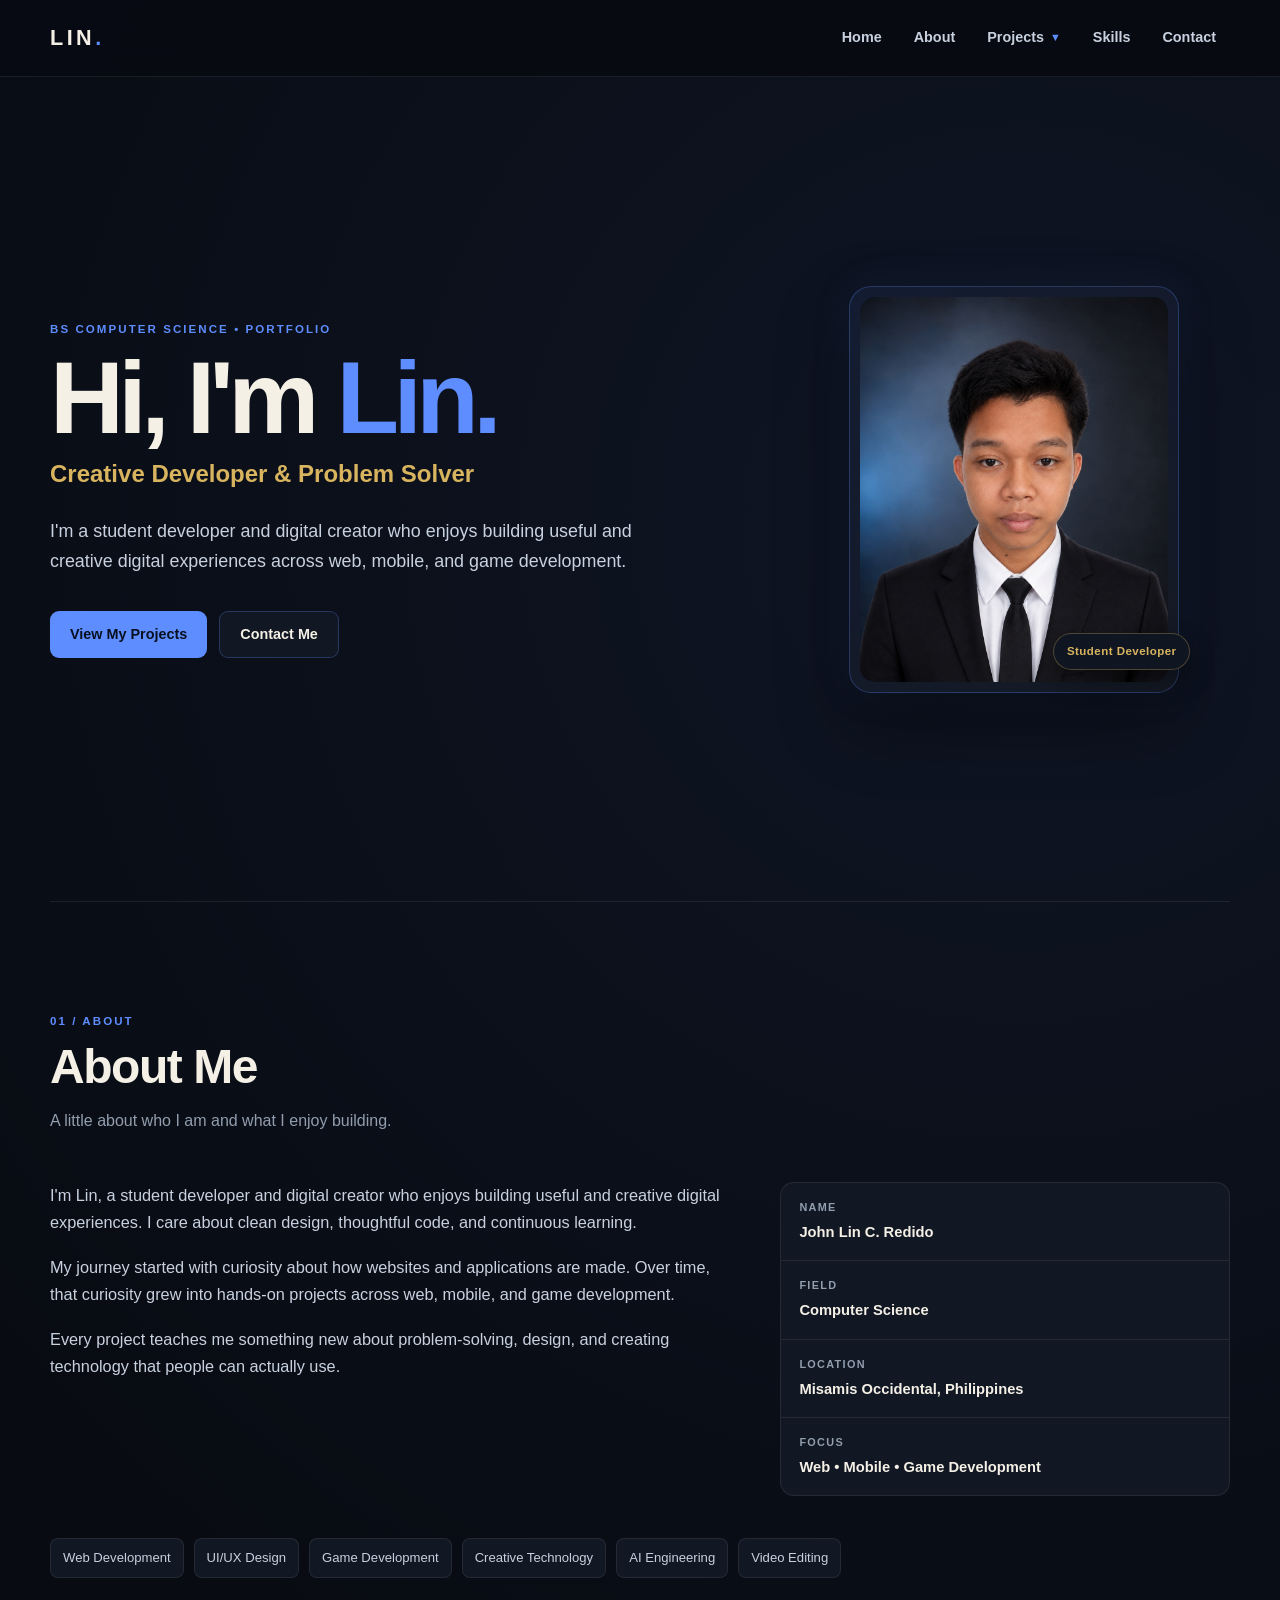
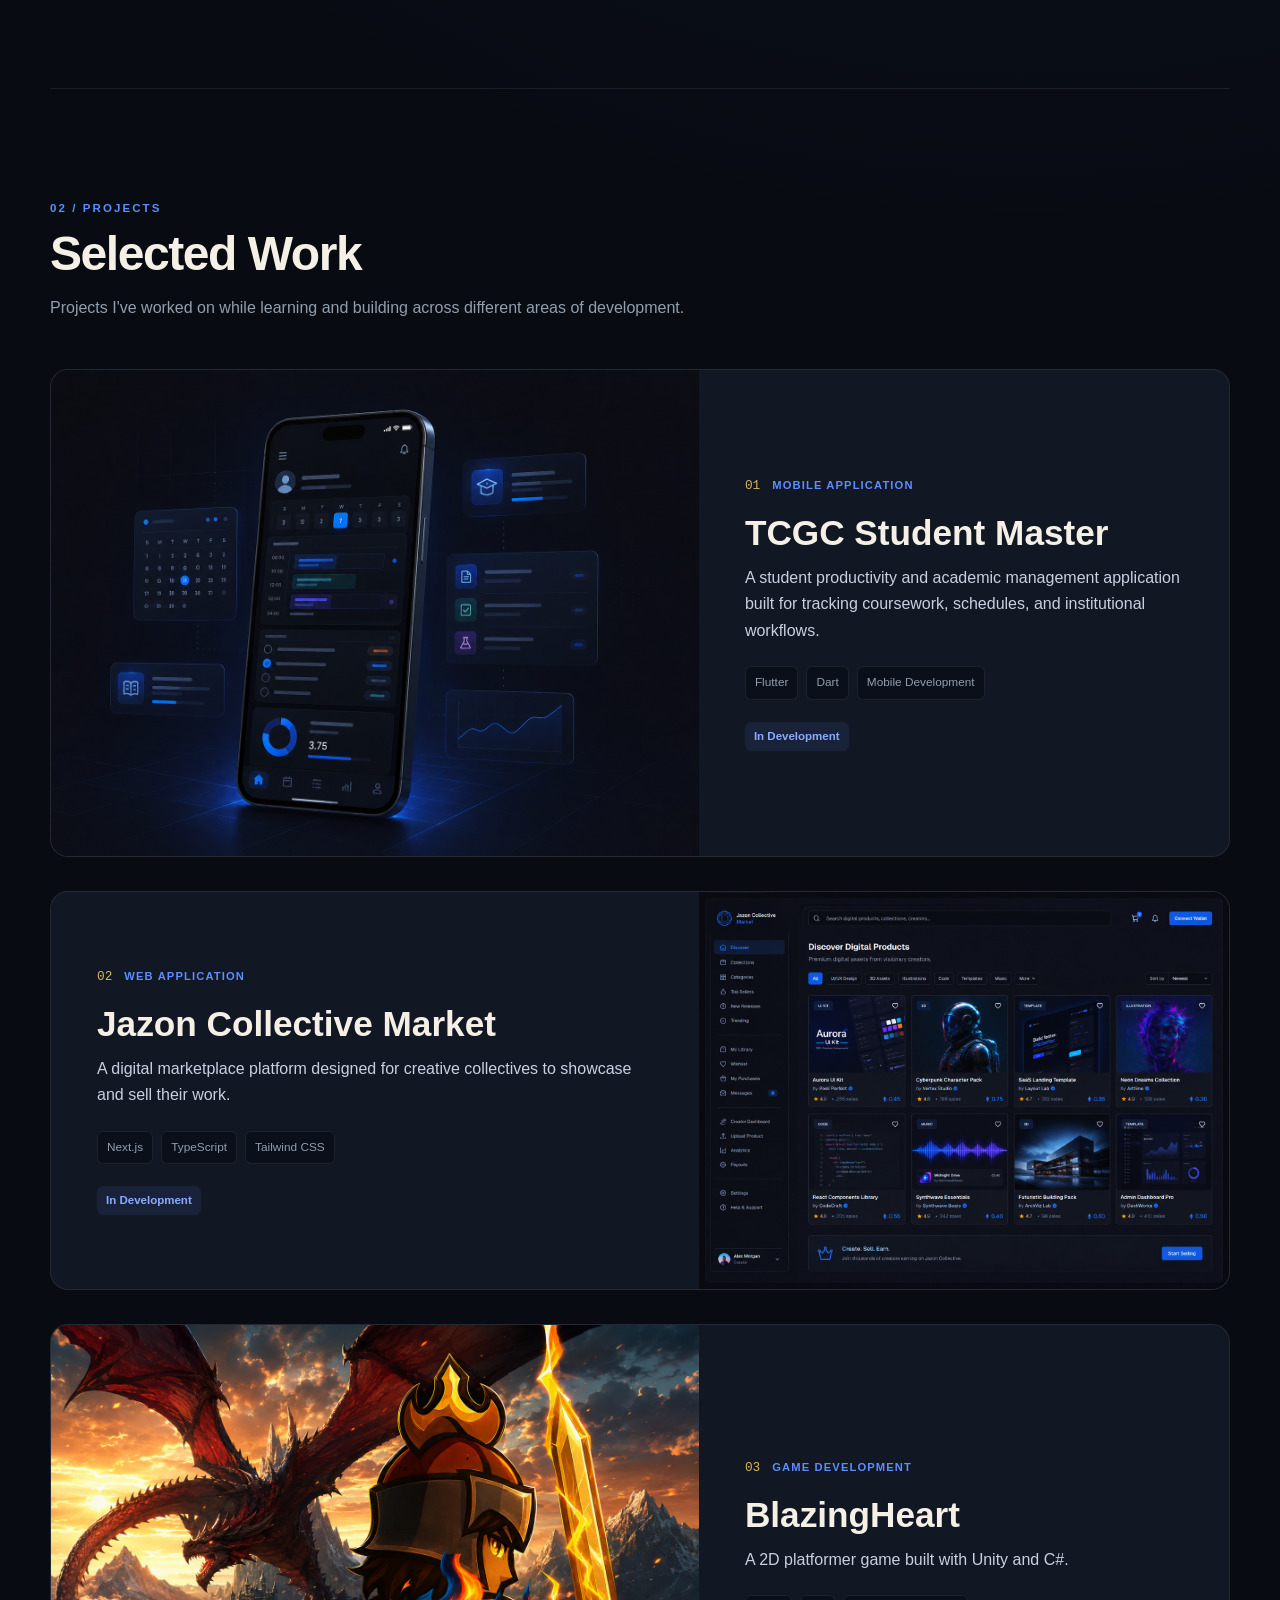
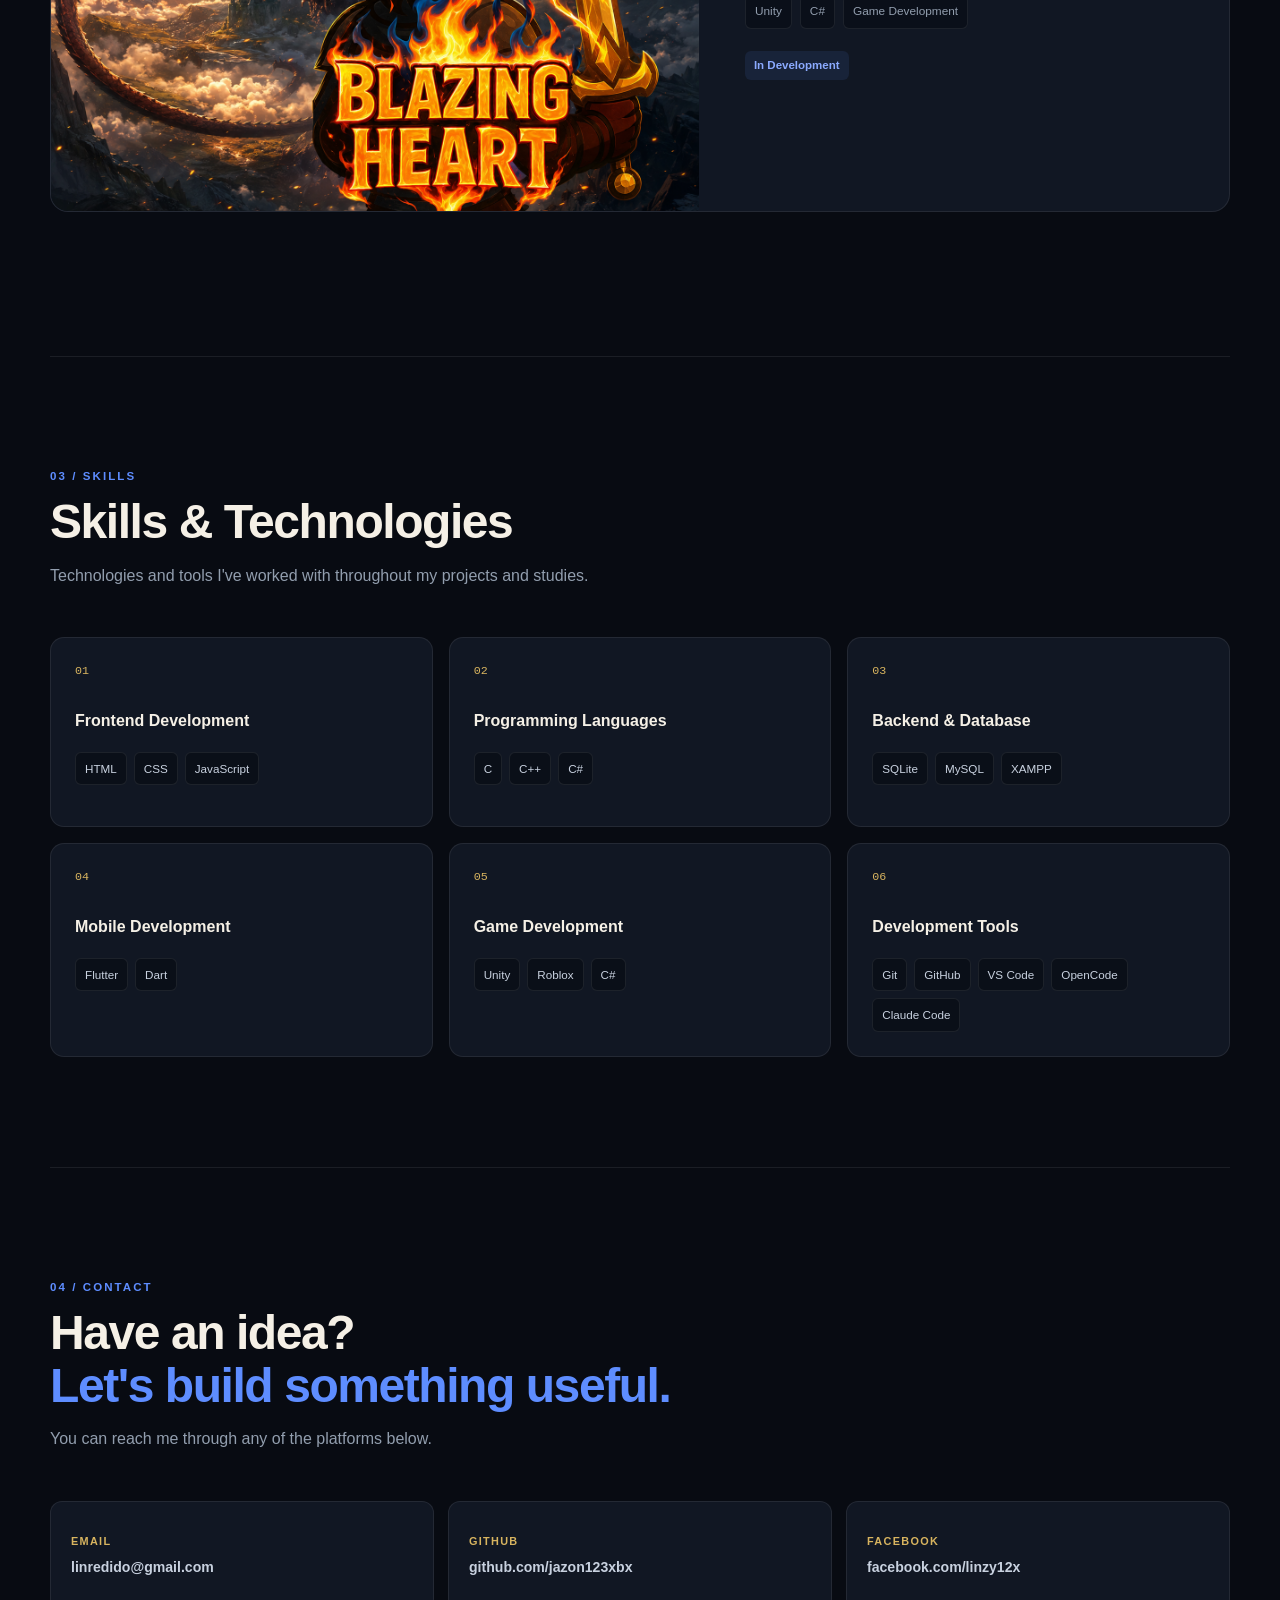
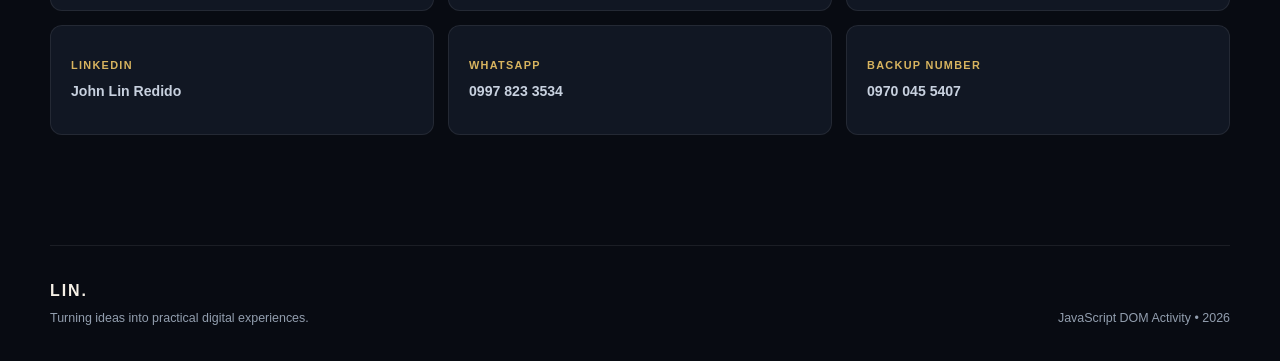
==== commit 09c03ba0: "Add navbar dropdown using JavaScript" ====
--- a/index.html
+++ b/index.html
@@ -1,6 +1,776 @@
-<!DOCTYPE html><html lang="en" class="geist_a71539c9-module__T19VSG__variable geist_mono_8d43a2aa-module__8Li5zG__variable h-full antialiased"><head><meta charSet="utf-8"/><meta name="viewport" content="width=device-width, initial-scale=1"/><link rel="preload" href="/_next/static/media/797e433ab948586e-s.p.0r6juujl39pe6.woff2" as="font" crossorigin="" type="font/woff2"/><link rel="preload" href="/_next/static/media/caa3a2e1cccd8315-s.p.0wgildi0cnwt9.woff2" as="font" crossorigin="" type="font/woff2"/><link rel="preload" as="image" href="/images/lin-profile.png"/><link rel="stylesheet" href="/_next/static/chunks/0pxebqtr9qgqb.css" data-precedence="next"/><link rel="preload" as="script" fetchPriority="low" href="/_next/static/chunks/3s6nzrbk-8mnv.js"/><script src="/_next/static/chunks/19mx3mg6lkumu.js" async=""></script><script src="/_next/static/chunks/4561u0v7ysn3r.js" async=""></script><script src="/_next/static/chunks/1f5ust74o0qp9.js" async=""></script><script src="/_next/static/chunks/turbopack-28mfh38016ipq.js" async=""></script><script src="/_next/static/chunks/2deyaotq-b97r.js" async="" crossorigin=""></script><script src="/_next/static/chunks/1v6d1ewmlsmu2.js" async="" crossorigin=""></script><script src="/_next/static/chunks/3liqd06b_dzrx.js" async="" crossorigin=""></script><meta name="next-size-adjust" content=""/><title>LIN. — Creative Developer &amp; Problem Solver</title><meta name="description" content="Portfolio of Lin — Creative Developer &amp; Problem Solver building useful, creative, and meaningful digital experiences."/><link rel="icon" href="/favicon.ico?favicon.2vob68tjqpejf.ico" sizes="256x256" type="image/x-icon"/><script src="/_next/static/chunks/0cz1d0mv5g_q7.js" noModule=""></script></head><body class="min-h-full flex flex-col bg-bg-primary text-text-primary"><div hidden=""><!--$--><!--/$--></div><header class="sticky top-0 z-50 border-b border-border-subtle bg-bg-primary/80 backdrop-blur-md"><nav class="mx-auto flex h-16 max-w-6xl items-center justify-between px-6" aria-label="Primary navigation"><a href="/#portfolio-hub" class="text-lg font-bold tracking-widest text-text-primary transition-colors hover:text-accent-blue">LIN.</a><ul class="hidden items-center gap-1 md:flex"><li><a href="/#portfolio-hub" aria-current="location" class="relative rounded-md px-4 py-2 text-sm font-medium transition-colors text-accent-blue">Home<span aria-hidden="true" class="absolute bottom-0 left-1/2 h-0.5 w-6 -translate-x-1/2 rounded-full bg-accent-blue"></span></a></li><li><a href="/#about" class="relative rounded-md px-4 py-2 text-sm font-medium transition-colors text-text-secondary hover:text-text-primary">About</a></li><li><a href="/#projects" class="relative rounded-md px-4 py-2 text-sm font-medium transition-colors text-text-secondary hover:text-text-primary">Projects</a></li><li><a href="/#capabilities" class="relative rounded-md px-4 py-2 text-sm font-medium transition-colors text-text-secondary hover:text-text-primary">Capabilities</a></li><li><a href="/#contact" class="relative rounded-md px-4 py-2 text-sm font-medium transition-colors text-text-secondary hover:text-text-primary">Contact</a></li></ul><button type="button" class="flex h-11 w-11 items-center justify-center rounded-md text-text-secondary transition-colors hover:text-text-primary md:hidden" aria-label="Open menu" aria-expanded="false" aria-controls="mobile-navigation"><svg class="h-5 w-5" fill="none" viewBox="0 0 24 24" stroke="currentColor" stroke-width="2" aria-hidden="true"><path stroke-linecap="round" stroke-linejoin="round" d="M4 6h16M4 12h16M4 18h16"></path></svg></button></nav></header><main class="flex-1"><section id="portfolio-hub" class="relative overflow-hidden bg-[radial-gradient(ellipse_at_50%_60%,_rgba(45,127,249,0.04)_0%,_transparent_60%)]" aria-labelledby="portfolio-hub-title"><div class="pointer-events-none absolute inset-0 opacity-[0.02]" aria-hidden="true"><div class="absolute left-1/4 top-0 h-full w-px bg-accent-blue"></div><div class="absolute left-1/2 top-0 h-full w-px bg-accent-blue"></div><div class="absolute left-3/4 top-0 h-full w-px bg-accent-blue"></div></div><div class="pointer-events-none absolute left-[8%] top-[12%] h-8 w-8 border-l border-t border-accent-blue/15" aria-hidden="true"></div><div class="pointer-events-none absolute right-[8%] top-[12%] h-8 w-8 border-r border-t border-accent-blue/15" aria-hidden="true"></div><div class="pointer-events-none absolute bottom-[8%] left-[8%] h-8 w-8 border-b border-l border-accent-blue/15" aria-hidden="true"></div><div class="pointer-events-none absolute bottom-[8%] right-[8%] h-8 w-8 border-b border-r border-accent-blue/15" aria-hidden="true"></div><div class="mx-auto max-w-6xl px-6 pt-12 pb-8 sm:pt-16 sm:pb-10 lg:pt-20 lg:pb-12"><div class="mb-3 text-center sm:mb-5"><p class="ty-eyebrow mb-1.5 text-accent-blue/60 hero-enter-kicker">LIN. SYSTEM</p><h1 id="portfolio-hub-title" class="ty-hero-title hero-enter-headline lg:whitespace-nowrap">Creative Developer Environment</h1><p class="ty-eyebrow mt-1.5 text-text-muted hero-enter-subtitle">CODE × DESIGN × CREATIVE TECHNOLOGY</p></div><div class="relative mx-auto w-full max-w-xs sm:max-w-xl lg:max-w-4xl xl:max-w-5xl"><div class="pointer-events-none absolute -bottom-4 left-1/2 h-8 w-[70%] -translate-x-1/2 rounded-full bg-accent-blue/[0.06] blur-xl" aria-hidden="true"></div><div class="pointer-events-none absolute -left-3 top-1/2 h-1 w-1 -translate-y-1/2 rounded-full bg-accent-gold/40" aria-hidden="true"></div><div class="pointer-events-none absolute -right-3 top-1/2 h-1 w-1 -translate-y-1/2 rounded-full bg-accent-gold/40" aria-hidden="true"></div><div class="relative aspect-[3/2] sm:aspect-[16/10]"><div class="relative h-full w-full"><div aria-hidden="false"><div class="mx-auto flex w-full max-w-[720px] flex-col items-center" style="perspective:900px"><div aria-hidden="true" class="relative w-[84%] rounded-t-lg border border-transparent p-[3px]"><div class="aspect-[16/10]"></div><div class="absolute bottom-0 left-0 h-5 w-full rounded-t-lg border border-[#3a3a44] bg-[#3e3e46]"></div></div><div class="relative h-1.5 w-[65%] rounded-b bg-gradient-to-b from-[#2e2e38] to-[#2a2a32]"></div><div class="relative w-[90%] rounded-b-lg border border-t-0 border-[#3a3a44] bg-[#3a3a42] px-4 pb-3 pt-2"><div class="mx-auto mb-1.5 flex w-[60%] flex-col gap-1"><div class="flex justify-center gap-[2px]"><div class="h-1.5 w-2 rounded-[1px] bg-[#303038]"></div><div class="h-1.5 w-2 rounded-[1px] bg-[#303038]"></div><div class="h-1.5 w-2 rounded-[1px] bg-[#303038]"></div><div class="h-1.5 w-2 rounded-[1px] bg-[#303038]"></div><div class="h-1.5 w-2 rounded-[1px] bg-[#303038]"></div><div class="h-1.5 w-2 rounded-[1px] bg-[#303038]"></div><div class="h-1.5 w-2 rounded-[1px] bg-[#303038]"></div><div class="h-1.5 w-2 rounded-[1px] bg-[#303038]"></div><div class="h-1.5 w-2 rounded-[1px] bg-[#303038]"></div></div><div class="flex justify-center gap-[2px]"><div class="h-1.5 w-2 rounded-[1px] bg-[#303038]"></div><div class="h-1.5 w-2 rounded-[1px] bg-[#303038]"></div><div class="h-1.5 w-2 rounded-[1px] bg-[#303038]"></div><div class="h-1.5 w-2 rounded-[1px] bg-[#303038]"></div><div class="h-1.5 w-2 rounded-[1px] bg-[#303038]"></div><div class="h-1.5 w-2 rounded-[1px] bg-[#303038]"></div><div class="h-1.5 w-2 rounded-[1px] bg-[#303038]"></div><div class="h-1.5 w-2 rounded-[1px] bg-[#303038]"></div></div><div class="mx-auto h-1.5 w-[45%] rounded-[1px] bg-[#303038]"></div></div><div class="mx-auto h-2.5 w-[26%] rounded-sm bg-[#40404a]"></div><div class="
-            absolute bottom-1.5 left-1/2 h-[2px] w-3 -translate-x-1/2 rounded-full transition-colors duration-300
-            
-            
-            bg-accent-blue/30
-          " aria-hidden="true"></div></div></div></div><div class="absolute left-1/2 top-[18%] z-10 w-[62%] -translate-x-1/2 transition-opacity duration-700 ease-out sm:top-[17%] sm:w-[46%] lg:top-[16%] lg:w-[38%] pointer-events-none opacity-0" aria-hidden="true"><div class="text-center"><h3 class="text-[11px] font-bold text-white sm:text-base transition-all duration-500 opacity-0 translate-y-2">Welcome to Lin&#x27;s Portfolio</h3><p class="mt-0.5 text-[11px] leading-snug text-white/70 sm:hidden transition-all duration-500 delay-100 opacity-0 translate-y-2"><span class="text-accent-blue">Creative Developer &amp; Problem Solver</span></p><p class="mt-1 text-[11px] font-medium uppercase tracking-wider text-white/50 sm:hidden transition-all duration-500 delay-150 opacity-0 translate-y-2">Choose a section to explore.</p><p class="mt-0.5 hidden text-[11px] leading-snug text-white/70 sm:block sm:text-xs transition-all duration-500 delay-100 opacity-0 translate-y-2"><span class="text-accent-blue">Creative Developer &amp; Problem Solver</span></p><p class="mt-0.5 hidden text-[11px] leading-snug text-white/70 sm:block sm:text-xs transition-all duration-500 delay-200 opacity-0 translate-y-2">Turning ideas into practical digital experiences.</p><p class="mt-0.5 hidden text-[10px] font-medium uppercase tracking-wider text-white/50 sm:block sm:text-[10px] transition-all duration-500 delay-300 opacity-0 translate-y-2">Choose a section to explore</p></div><nav class="mt-2 transition-all duration-500 ease-out translate-y-3 pointer-events-none opacity-0" aria-label="Portfolio sections" aria-hidden="true"><ul class="grid grid-cols-2 gap-1.5"><li class="transition-all duration-400 opacity-0 translate-y-2" style="transition-delay:0ms"><a href="/#about" tabindex="-1" class="flex min-h-[44px] items-center justify-center rounded-lg border border-white/15 bg-white/10 px-3 py-1.5 text-[11px] font-medium text-white/90 backdrop-blur-sm transition-colors hover:border-white/30 hover:bg-white/20 hover:text-white focus-visible:outline-2 focus-visible:outline-offset-2 focus-visible:outline-accent-blue sm:text-xs"><span class="mr-1.5 text-accent-blue/50 text-[9px]" aria-hidden="true">[</span>About<span class="ml-1.5 text-accent-blue/50 text-[9px]" aria-hidden="true">]</span></a></li><li class="transition-all duration-400 opacity-0 translate-y-2" style="transition-delay:0ms"><a href="/#projects" tabindex="-1" class="flex min-h-[44px] items-center justify-center rounded-lg border border-white/15 bg-white/10 px-3 py-1.5 text-[11px] font-medium text-white/90 backdrop-blur-sm transition-colors hover:border-white/30 hover:bg-white/20 hover:text-white focus-visible:outline-2 focus-visible:outline-offset-2 focus-visible:outline-accent-blue sm:text-xs"><span class="mr-1.5 text-accent-blue/50 text-[9px]" aria-hidden="true">[</span>Projects<span class="ml-1.5 text-accent-blue/50 text-[9px]" aria-hidden="true">]</span></a></li><li class="transition-all duration-400 opacity-0 translate-y-2" style="transition-delay:0ms"><a href="/#capabilities" tabindex="-1" class="flex min-h-[44px] items-center justify-center rounded-lg border border-white/15 bg-white/10 px-3 py-1.5 text-[11px] font-medium text-white/90 backdrop-blur-sm transition-colors hover:border-white/30 hover:bg-white/20 hover:text-white focus-visible:outline-2 focus-visible:outline-offset-2 focus-visible:outline-accent-blue sm:text-xs"><span class="mr-1.5 text-accent-blue/50 text-[9px]" aria-hidden="true">[</span>Capabilities<span class="ml-1.5 text-accent-blue/50 text-[9px]" aria-hidden="true">]</span></a></li><li class="transition-all duration-400 opacity-0 translate-y-2" style="transition-delay:0ms"><a href="/#contact" tabindex="-1" class="flex min-h-[44px] items-center justify-center rounded-lg border border-white/15 bg-white/10 px-3 py-1.5 text-[11px] font-medium text-white/90 backdrop-blur-sm transition-colors hover:border-white/30 hover:bg-white/20 hover:text-white focus-visible:outline-2 focus-visible:outline-offset-2 focus-visible:outline-accent-blue sm:text-xs"><span class="mr-1.5 text-accent-blue/50 text-[9px]" aria-hidden="true">[</span>Contact<span class="ml-1.5 text-accent-blue/50 text-[9px]" aria-hidden="true">]</span></a></li></ul></nav></div></div><div class="pointer-events-none absolute inset-0 opacity-0 transition-opacity duration-300" style="background:radial-gradient(500px circle at var(--pointer-x, 50%) var(--pointer-y, 50%), rgba(45,127,249,0.04), transparent 55%)" aria-hidden="true"></div><div class="stage-glow-highlight" aria-hidden="true"></div></div></div><div class="mt-3 flex items-center justify-center gap-4 sm:mt-4"><span class="text-[8px] font-medium uppercase tracking-[0.2em] text-accent-blue/30">CORE ONLINE</span><span class="h-px w-3 bg-accent-blue/10" aria-hidden="true"></span><span class="text-[8px] font-medium uppercase tracking-[0.2em] text-accent-blue/30">GRAPHICS READY</span><span class="h-px w-3 bg-accent-blue/10" aria-hidden="true"></span><span class="text-[8px] font-medium uppercase tracking-[0.2em] text-accent-blue/30">ACCESS WAITING</span></div></div></section><section id="about" class="relative overflow-hidden bg-grid"><span class="section-bg-word right-[-5%] top-[10%]" aria-hidden="true">ABOUT</span><span class="section-coord left-6 top-6" aria-hidden="true">SEC.01 // 24.0°N</span><div class="section-signal-line left-0 top-1/2 h-px w-full" aria-hidden="true"></div><div class="reveal  " data-reveal-init="true"><div class="relative z-10 mx-auto max-w-6xl px-6 pt-20 pb-8 sm:pt-28 sm:pb-10 lg:pt-36 lg:pb-12"><div class="grid grid-cols-1 gap-10 lg:grid-cols-[minmax(0,35fr)_minmax(0,65fr)] lg:items-start"><div class="order-2 lg:order-1 flex flex-col items-center gap-6 sm:w-[224px] lg:mx-auto"><div class="relative w-full"><div class="pointer-events-none absolute -left-3 -top-3 h-6 w-6 border-l border-t border-accent-blue/20" aria-hidden="true"></div><div class="pointer-events-none absolute -right-3 -top-3 h-6 w-6 border-r border-t border-accent-blue/20" aria-hidden="true"></div><div class="pointer-events-none absolute -bottom-3 -left-3 h-6 w-6 border-b border-l border-accent-blue/20" aria-hidden="true"></div><div class="pointer-events-none absolute -bottom-3 -right-3 h-6 w-6 border-b border-r border-accent-blue/20" aria-hidden="true"></div><button type="button" class="portrait-trigger relative flex h-56 w-[176px] shrink-0 items-center justify-center overflow-hidden rounded-md border border-[#3c3c44] sm:h-72 sm:w-[224px] focus-visible:outline-2 focus-visible:outline-offset-2 focus-visible:outline-accent-blue" aria-label="Open portrait photo"><img src="/images/lin-profile.png" alt="Lin — Creative Developer &amp; Problem Solver" class="h-full w-full object-cover object-top"/><div class="portrait-frame absolute inset-0" aria-hidden="true"></div><span class="absolute bottom-2 left-2 text-[8px] font-mono text-accent-blue/40" aria-hidden="true">24.0°N 121.5°E</span><div class="absolute inset-0 rounded-md shadow-[inset_0_0_20px_rgba(45,127,249,0.1)]" aria-hidden="true"></div></button><span class="absolute -bottom-6 left-1/2 -translate-x-1/2 text-[8px] font-mono text-accent-blue/30" aria-hidden="true">PORTRAIT // SEC.01</span></div><dl class="pointer-events-none w-full rounded-md border border-border-subtle bg-bg-primary/80 px-3 py-2.5"><span class="mb-2 block text-[8px] font-mono uppercase tracking-widest text-accent-gold/60" aria-hidden="true">PROFILE // IDENTITY RECORD</span><div class="grid grid-cols-2 gap-x-3 gap-y-1.5"><div class="min-w-0 border-t border-accent-blue/10 pt-1.5 first:border-0 first:pt-0 col-span-2"><dt class="text-[8px] font-mono uppercase tracking-wider text-accent-blue/50">REAL NAME</dt><dd class="text-[10px] font-mono normal-case text-text-primary/90 min-w-0 break-words">John Lin C. Redido</dd></div><div class="min-w-0 border-t border-accent-blue/10 pt-1.5 first:border-0 first:pt-0 "><dt class="text-[8px] font-mono uppercase tracking-wider text-accent-blue/50">AGE</dt><dd class="text-[10px] font-mono normal-case text-text-primary/90 min-w-0 break-words">20</dd></div><div class="min-w-0 border-t border-accent-blue/10 pt-1.5 first:border-0 first:pt-0 "><dt class="text-[8px] font-mono uppercase tracking-wider text-accent-blue/50">GENDER</dt><dd class="text-[10px] font-mono normal-case text-text-primary/90 min-w-0 break-words">Male</dd></div><div class="min-w-0 border-t border-accent-blue/10 pt-1.5 first:border-0 first:pt-0 col-span-2"><dt class="text-[8px] font-mono uppercase tracking-wider text-accent-blue/50">LOCATION</dt><dd class="text-[10px] font-mono normal-case text-text-primary/90 min-w-0 break-words">Purok 8, Lapasan, Clarin, Misamis Occidental</dd></div></div><span class="mt-2 block text-right text-[7px] font-mono text-accent-blue/20" aria-hidden="true">ID RECORD</span></dl></div><div class="order-1 lg:order-2"><span class="ty-eyebrow mb-4 inline-block text-accent-gold">About</span><h2 class="ty-hero text-text-primary">Hi, I&#x27;m<!-- --> <span class="gradient-text">Lin<!-- -->.</span></h2><p class="text-base font-semibold leading-snug text-text-secondary sm:text-lg">Creative Developer &amp; Problem Solver</p><p class="ty-body mt-5 text-text-secondary">I build useful, creative, and meaningful digital experiences.</p><div class="mt-7 flex flex-col gap-3 sm:flex-row"><a class="inline-flex items-center justify-center rounded-lg bg-accent-blue px-6 py-3 text-sm font-semibold text-white transition-colors hover:bg-accent-blue-dim focus-visible:outline-2 focus-visible:outline-offset-2 focus-visible:outline-accent-blue" href="/#projects">View My Work</a><a class="inline-flex items-center justify-center rounded-lg border border-border-subtle px-6 py-3 text-sm font-semibold text-text-secondary transition-colors hover:border-border-accent hover:text-text-primary focus-visible:outline-2 focus-visible:outline-offset-2 focus-visible:outline-accent-blue" href="/#contact">Contact Me</a></div></div></div></div><div class="relative z-10 mx-auto max-w-6xl space-y-8 px-6 sm:mt-4"><div class="max-w-3xl"><h3 class="ty-sub mb-2 text-accent-gold">Journey</h3><p class="ty-body text-text-secondary">My journey started with curiosity about how websites and apps are made. Over time, that curiosity grew into hands-on projects across web, mobile, and game development. Every project teaches me something new about problem-solving and design.</p></div><div class="reveal reveal-stagger grid gap-6 lg:grid-cols-5" data-reveal-init="true"><div class="lg:col-span-2"><h3 class="ty-sub mb-2 text-accent-gold">Interests</h3><div class="flex flex-wrap gap-2"><span class="ty-chip rounded-md border border-border-subtle bg-bg-surface-elevated px-3 py-1.5 text-text-secondary transition-colors hover:border-border-accent hover:text-text-primary">Web Development</span><span class="ty-chip rounded-md border border-border-subtle bg-bg-surface-elevated px-3 py-1.5 text-text-secondary transition-colors hover:border-border-accent hover:text-text-primary">UI/UX Design</span><span class="ty-chip rounded-md border border-border-subtle bg-bg-surface-elevated px-3 py-1.5 text-text-secondary transition-colors hover:border-border-accent hover:text-text-primary">Game Development</span><span class="ty-chip rounded-md border border-border-subtle bg-bg-surface-elevated px-3 py-1.5 text-text-secondary transition-colors hover:border-border-accent hover:text-text-primary">Creative Technology</span><span class="ty-chip rounded-md border border-border-subtle bg-bg-surface-elevated px-3 py-1.5 text-text-secondary transition-colors hover:border-border-accent hover:text-text-primary">Open Source</span><span class="ty-chip rounded-md border border-border-subtle bg-bg-surface-elevated px-3 py-1.5 text-text-secondary transition-colors hover:border-border-accent hover:text-text-primary">AI Engineering</span><span class="ty-chip rounded-md border border-border-subtle bg-bg-surface-elevated px-3 py-1.5 text-text-secondary transition-colors hover:border-border-accent hover:text-text-primary">AI Influencer</span><span class="ty-chip rounded-md border border-border-subtle bg-bg-surface-elevated px-3 py-1.5 text-text-secondary transition-colors hover:border-border-accent hover:text-text-primary">Video Editing</span></div></div><div class="lg:col-span-3"><h3 class="ty-sub mb-2 text-accent-gold">Values</h3><ul class="grid gap-2 sm:grid-cols-2"><li class="flex items-start gap-2.5 rounded-md border border-border-subtle bg-bg-surface px-4 py-3 text-sm text-text-secondary"><span class="mt-0.5 h-1.5 w-1.5 shrink-0 rounded-full bg-accent-blue"></span>Craftsmanship in code and design</li><li class="flex items-start gap-2.5 rounded-md border border-border-subtle bg-bg-surface px-4 py-3 text-sm text-text-secondary"><span class="mt-0.5 h-1.5 w-1.5 shrink-0 rounded-full bg-accent-blue"></span>Honesty about skills and progress</li><li class="flex items-start gap-2.5 rounded-md border border-border-subtle bg-bg-surface px-4 py-3 text-sm text-text-secondary"><span class="mt-0.5 h-1.5 w-1.5 shrink-0 rounded-full bg-accent-blue"></span>Continuous improvement</li><li class="flex items-start gap-2.5 rounded-md border border-border-subtle bg-bg-surface px-4 py-3 text-sm text-text-secondary"><span class="mt-0.5 h-1.5 w-1.5 shrink-0 rounded-full bg-accent-blue"></span>Building things that matter</li></ul></div></div><div class="reveal reveal-clip-wipe " data-reveal-init="true"><div class="max-w-3xl rounded-lg border border-border-subtle bg-bg-surface px-6 py-5"><h3 class="ty-sub mb-2 text-accent-gold">Career Direction</h3><p class="ty-body text-text-secondary">I aim to grow into a versatile developer who bridges design and engineering, creating digital products that are functional, beautiful, and accessible.</p></div></div></div></div></section><div class="system-thread-wrap" aria-hidden="true"><div class="system-thread-line"></div></div><section id="projects" class="relative border-t border-border-subtle"><span class="section-bg-word left-[-5%] top-[15%]" aria-hidden="true">WORK</span><span class="section-coord right-6 top-6" aria-hidden="true">SEC.02 // PORTFOLIO</span><div class="reveal  mx-auto max-w-6xl px-6 py-16 sm:py-20" data-reveal-init="true"><div class="mb-10 text-left"><span class="mb-2 inline-flex items-center gap-2 text-xs font-semibold uppercase tracking-[0.2em] text-accent-gold"><span class="h-px w-3 bg-accent-gold/40" aria-hidden="true"></span>Selected Work</span><h2 class="text-2xl font-bold tracking-tight text-text-primary sm:text-3xl">Projects</h2><p class="mt-3 max-w-2xl text-base text-text-secondary">A selection of projects I have worked on across web and game development.</p></div><div class="space-y-8"><div class="reveal reveal-bracket-expand " data-reveal-init="true"><div class="group/project grid grid-cols-1 gap-6 rounded-lg border border-border-subtle bg-bg-surface p-5 transition-all duration-300 hover:border-border-accent hover:bg-bg-surface-elevated sm:p-6 lg:grid-cols-12"><div class="lg:col-span-7 "><div class="project-artwork relative overflow-hidden rounded-[14px] border border-border-subtle bg-bg-surface aspect-[4/3]"><img alt="TCGC Student Master mobile application dashboard preview" loading="lazy" decoding="async" data-nimg="fill" style="position:absolute;height:100%;width:100%;left:0;top:0;right:0;bottom:0;object-fit:cover;object-position:center;color:transparent;display:block" src="/projects/tcgc-student-master.png"/></div></div><div class="flex flex-col justify-center lg:col-span-5 "><span class="mb-2 text-[10px] font-mono text-accent-blue/30" aria-hidden="true">01</span><article class="group rounded-lg border border-border-subtle bg-bg-surface p-5 transition-all duration-300 hover:border-border-accent hover:bg-bg-surface-elevated active:scale-[0.98] sm:p-6"><div class="mb-3 flex items-start justify-between gap-3"><span class="ty-eyebrow text-text-muted">Mobile Application</span><span class="ty-chip shrink-0 rounded px-3 py-1 bg-accent-blue/20 text-accent-blue">In Development</span></div><h3 class="ty-card-title mb-2 text-text-primary transition-colors duration-300">TCGC Student Master</h3><p class="ty-body mb-4 text-text-secondary">A student productivity and academic management application built for tracking coursework, schedules, and institutional workflows.</p><div class="mb-5 flex flex-wrap gap-2"><span class="ty-chip rounded border border-border-subtle bg-bg-primary px-2.5 py-1 text-text-secondary">Flutter</span><span class="ty-chip rounded border border-border-subtle bg-bg-primary px-2.5 py-1 text-text-secondary">Dart</span></div><div class="flex gap-3"></div></article></div></div></div><div class="reveal reveal-bracket-expand " data-reveal-init="true" style="--reveal-delay:100ms"><div class="group/project grid grid-cols-1 gap-6 rounded-lg border border-border-subtle bg-bg-surface p-5 transition-all duration-300 hover:border-border-accent hover:bg-bg-surface-elevated sm:p-6 lg:grid-cols-12"><div class="lg:col-span-7 lg:order-2"><div class="project-artwork relative overflow-hidden rounded-[14px] border border-border-subtle bg-bg-surface aspect-[4/3]"><img alt="Jazon Collective Market digital marketplace interface preview" loading="lazy" decoding="async" data-nimg="fill" style="position:absolute;height:100%;width:100%;left:0;top:0;right:0;bottom:0;object-fit:cover;object-position:center;color:transparent;display:block" src="/projects/jazon-collective-market.png"/></div></div><div class="flex flex-col justify-center lg:col-span-5 lg:order-1"><span class="mb-2 text-[10px] font-mono text-accent-blue/30" aria-hidden="true">02</span><article class="group rounded-lg border border-border-subtle bg-bg-surface p-5 transition-all duration-300 hover:border-border-accent hover:bg-bg-surface-elevated active:scale-[0.98] sm:p-6"><div class="mb-3 flex items-start justify-between gap-3"><span class="ty-eyebrow text-text-muted">Web Application</span><span class="ty-chip shrink-0 rounded px-3 py-1 bg-accent-blue/20 text-accent-blue">In Development</span></div><h3 class="ty-card-title mb-2 text-text-primary transition-colors duration-300">Jazon Collective Market</h3><p class="ty-body mb-4 text-text-secondary">A digital marketplace platform designed for creative collectives to showcase and sell their work.</p><div class="mb-5 flex flex-wrap gap-2"><span class="ty-chip rounded border border-border-subtle bg-bg-primary px-2.5 py-1 text-text-secondary">Next.js</span><span class="ty-chip rounded border border-border-subtle bg-bg-primary px-2.5 py-1 text-text-secondary">TypeScript</span><span class="ty-chip rounded border border-border-subtle bg-bg-primary px-2.5 py-1 text-text-secondary">Tailwind CSS</span></div><div class="flex gap-3"></div></article></div></div></div><div class="reveal reveal-bracket-expand " data-reveal-init="true" style="--reveal-delay:200ms"><div class="group/project grid grid-cols-1 gap-6 rounded-lg border border-border-subtle bg-bg-surface p-5 transition-all duration-300 hover:border-border-accent hover:bg-bg-surface-elevated sm:p-6 lg:grid-cols-12"><div class="lg:col-span-7 "><div class="project-artwork relative overflow-hidden rounded-[14px] border border-border-subtle bg-bg-surface aspect-[4/3]"><img alt="Blazing Heart Unity fantasy game key art" loading="lazy" decoding="async" data-nimg="fill" style="position:absolute;height:100%;width:100%;left:0;top:0;right:0;bottom:0;object-fit:cover;object-position:center;color:transparent;display:block" src="/projects/blazing-heart.png"/></div></div><div class="flex flex-col justify-center lg:col-span-5 "><span class="mb-2 text-[10px] font-mono text-accent-blue/30" aria-hidden="true">03</span><article class="group rounded-lg border border-border-subtle bg-bg-surface p-5 transition-all duration-300 hover:border-border-accent hover:bg-bg-surface-elevated active:scale-[0.98] sm:p-6"><div class="mb-3 flex items-start justify-between gap-3"><span class="ty-eyebrow text-text-muted">Game Development</span><span class="ty-chip shrink-0 rounded px-3 py-1 bg-accent-blue/20 text-accent-blue">In Development</span></div><h3 class="ty-card-title mb-2 text-text-primary transition-colors duration-300">BlazingHeart</h3><p class="ty-body mb-4 text-text-secondary">A 2D platformer game built with Unity and C#.</p><div class="mb-5 flex flex-wrap gap-2"><span class="ty-chip rounded border border-border-subtle bg-bg-primary px-2.5 py-1 text-text-secondary">Unity</span><span class="ty-chip rounded border border-border-subtle bg-bg-primary px-2.5 py-1 text-text-secondary">C#</span></div><div class="flex gap-3"></div></article></div></div></div></div></div></section><div class="system-thread-wrap" aria-hidden="true"><div class="system-thread-line"></div></div><section id="capabilities" class="relative border-t border-border-subtle bg-bg-surface"><span class="section-bg-word right-[-5%] top-[20%]" aria-hidden="true">MODULES</span><span class="section-coord left-6 top-6" aria-hidden="true">SEC.03 // SYS.MODULES</span><div class="reveal  mx-auto max-w-6xl px-6 py-16 sm:py-20" data-reveal-init="true"><div class="mb-10 text-left"><span class="mb-2 inline-flex items-center gap-2 text-xs font-semibold uppercase tracking-[0.2em] text-accent-gold"><span class="h-px w-3 bg-accent-gold/40" aria-hidden="true"></span>Capabilities</span><h2 class="text-2xl font-bold tracking-tight text-text-primary sm:text-3xl">LIN.OS Modules</h2><p class="mt-3 max-w-2xl text-base text-text-secondary">Technologies and tools I use to bring ideas to life.</p></div><div class="grid gap-3 sm:grid-cols-2 lg:grid-cols-3"><div class="skill-module group rounded-lg border border-border-subtle bg-bg-primary px-5 py-4 transition-colors hover:border-border-accent"><div class="flex items-center justify-between"><div class="flex items-center gap-3"><span class="ty-eyebrow text-accent-blue">MOD-01</span><span class="ty-sub text-accent-gold">Frontend Development</span></div><span class="ty-chip rounded bg-accent-blue/10 px-2 py-0.5 text-accent-blue/60">REGISTERED</span></div><div class="mt-2.5 flex flex-wrap gap-x-3 gap-y-1"><span class="font-mono text-[10px] text-text-muted">HTML</span><span class="font-mono text-[10px] text-text-muted">CSS</span><span class="font-mono text-[10px] text-text-muted">JavaScript</span></div></div><div class="skill-module group rounded-lg border border-border-subtle bg-bg-primary px-5 py-4 transition-colors hover:border-border-accent"><div class="flex items-center justify-between"><div class="flex items-center gap-3"><span class="ty-eyebrow text-accent-blue">MOD-02</span><span class="ty-sub text-accent-gold">Programming Languages</span></div><span class="ty-chip rounded bg-accent-blue/10 px-2 py-0.5 text-accent-blue/60">REGISTERED</span></div><div class="mt-2.5 flex flex-wrap gap-x-3 gap-y-1"><span class="font-mono text-[10px] text-text-muted">C</span><span class="font-mono text-[10px] text-text-muted">C++</span><span class="font-mono text-[10px] text-text-muted">C#</span></div></div><div class="skill-module group rounded-lg border border-border-subtle bg-bg-primary px-5 py-4 transition-colors hover:border-border-accent"><div class="flex items-center justify-between"><div class="flex items-center gap-3"><span class="ty-eyebrow text-accent-blue">MOD-03</span><span class="ty-sub text-accent-gold">Backend &amp; Database Tools</span></div><span class="ty-chip rounded bg-accent-blue/10 px-2 py-0.5 text-accent-blue/60">REGISTERED</span></div><div class="mt-2.5 flex flex-wrap gap-x-3 gap-y-1"><span class="font-mono text-[10px] text-text-muted">SQLite</span><span class="font-mono text-[10px] text-text-muted">MySQL</span><span class="font-mono text-[10px] text-text-muted">XAMPP</span></div></div><div class="skill-module group rounded-lg border border-border-subtle bg-bg-primary px-5 py-4 transition-colors hover:border-border-accent"><div class="flex items-center justify-between"><div class="flex items-center gap-3"><span class="ty-eyebrow text-accent-blue">MOD-04</span><span class="ty-sub text-accent-gold">Mobile Development</span></div><span class="ty-chip rounded bg-accent-blue/10 px-2 py-0.5 text-accent-blue/60">REGISTERED</span></div><div class="mt-2.5 flex flex-wrap gap-x-3 gap-y-1"><span class="font-mono text-[10px] text-text-muted">Flutter</span><span class="font-mono text-[10px] text-text-muted">Dart</span></div></div><div class="skill-module group rounded-lg border border-border-subtle bg-bg-primary px-5 py-4 transition-colors hover:border-border-accent"><div class="flex items-center justify-between"><div class="flex items-center gap-3"><span class="ty-eyebrow text-accent-blue">MOD-05</span><span class="ty-sub text-accent-gold">Game Development</span></div><span class="ty-chip rounded bg-accent-blue/10 px-2 py-0.5 text-accent-blue/60">REGISTERED</span></div><div class="mt-2.5 flex flex-wrap gap-x-3 gap-y-1"><span class="font-mono text-[10px] text-text-muted">Unity</span><span class="font-mono text-[10px] text-text-muted">Roblox</span><span class="font-mono text-[10px] text-text-muted">C#</span></div></div><div class="skill-module group rounded-lg border border-border-subtle bg-bg-primary px-5 py-4 transition-colors hover:border-border-accent"><div class="flex items-center justify-between"><div class="flex items-center gap-3"><span class="ty-eyebrow text-accent-blue">MOD-06</span><span class="ty-sub text-accent-gold">Creative &amp; Development Tools</span></div><span class="ty-chip rounded bg-accent-blue/10 px-2 py-0.5 text-accent-blue/60">REGISTERED</span></div><div class="mt-2.5 flex flex-wrap gap-x-3 gap-y-1"><span class="font-mono text-[10px] text-text-muted">Git</span><span class="font-mono text-[10px] text-text-muted">GitHub</span><span class="font-mono text-[10px] text-text-muted">VS Code</span><span class="font-mono text-[10px] text-text-muted">OpenCode</span><span class="font-mono text-[10px] text-text-muted">Claude Code</span></div></div></div></div></section><div class="system-thread-wrap" aria-hidden="true"><div class="system-thread-line"></div></div><section id="contact" class="relative border-t border-border-subtle bg-bg-surface"><span class="section-bg-word left-[10%] top-[10%]" aria-hidden="true">COMM</span><span class="section-coord right-6 top-6" aria-hidden="true">SEC.04 // COMM.LINK</span><div class="reveal  mx-auto max-w-6xl px-6 py-16 sm:py-20" data-reveal-init="true"><div class="mb-10 text-left"><span class="mb-2 inline-flex items-center gap-2 text-xs font-semibold uppercase tracking-[0.2em] text-accent-gold"><span class="h-px w-3 bg-accent-gold/40" aria-hidden="true"></span>Contact</span><h2 class="text-2xl font-bold tracking-tight text-text-primary sm:text-3xl">HAVE AN IDEA?</h2><p class="mt-3 max-w-2xl text-base text-text-secondary">Let&#x27;s build something useful.</p></div><div class="grid gap-4 sm:grid-cols-2 lg:grid-cols-3"><div class="card group flex items-start gap-4 rounded-xl border border-border-subtle bg-bg-primary p-5 transition-all duration-300 hover:border-border-accent"><span class="mt-0.5 shrink-0 text-accent-blue" aria-hidden="true"><svg viewBox="0 0 24 24" fill="none" stroke="currentColor" stroke-width="1.5" stroke-linecap="round" stroke-linejoin="round" class="h-5 w-5" aria-hidden="true"><rect x="2" y="4" width="20" height="16" rx="2"></rect><path d="M22 7l-10 6L2 7"></path></svg></span><div class="min-w-0 flex-1"><span class="ty-eyebrow text-accent-gold">Email</span><p class="ty-body mt-1 min-w-0 break-words wrap-anywhere text-text-secondary">linredido@gmail.com</p><button type="button" class="ty-action mt-3 border border-border-subtle bg-bg-surface-elevated text-text-secondary transition-colors hover:border-border-accent hover:text-text-primary focus-visible:outline-2 focus-visible:outline-offset-2 focus-visible:outline-accent-blue" aria-label="Copy Email">Copy</button></div></div><a href="https://www.facebook.com/linzy12x" target="_blank" rel="noopener noreferrer" class="card group flex items-start gap-4 rounded-xl border border-border-subtle bg-bg-primary p-5 transition-all duration-300 hover:border-border-accent"><span class="mt-0.5 shrink-0 text-accent-blue" aria-hidden="true"><svg viewBox="0 0 24 24" fill="currentColor" class="h-5 w-5" aria-hidden="true"><path d="M24 12.073c0-6.627-5.373-12-12-12s-12 5.373-12 12c0 5.99 4.388 10.954 10.125 11.854v-8.385H7.078v-3.47h3.047V9.43c0-3.007 1.792-4.669 4.533-4.669 1.312 0 2.686.235 2.686.235v2.953H15.83c-1.491 0-1.956.925-1.956 1.874v2.25h3.328l-.532 3.47h-2.796v8.385C19.612 23.027 24 18.062 24 12.073z"></path></svg></span><div class="min-w-0 flex-1"><span class="ty-eyebrow text-accent-gold">Facebook</span><p class="ty-body mt-1 min-w-0 break-words wrap-anywhere text-text-secondary transition-colors group-hover:text-text-primary">facebook.com/linzy12x</p></div></a><a href="https://github.com/jazon123xbx" target="_blank" rel="noopener noreferrer" class="card group flex items-start gap-4 rounded-xl border border-border-subtle bg-bg-primary p-5 transition-all duration-300 hover:border-border-accent"><span class="mt-0.5 shrink-0 text-accent-blue" aria-hidden="true"><svg viewBox="0 0 24 24" fill="currentColor" class="h-5 w-5" aria-hidden="true"><path d="M12 0c-6.626 0-12 5.373-12 12 0 5.302 3.438 9.8 8.207 11.387.599.111.793-.261.793-.577v-2.234c-3.338.726-4.033-1.416-4.033-1.416-.546-1.387-1.333-1.756-1.333-1.756-1.089-.745.083-.729.083-.729 1.205.084 1.839 1.237 1.839 1.237 1.07 1.834 2.807 1.304 3.492.997.107-.775.418-1.305.762-1.604-2.665-.305-5.467-1.334-5.467-5.931 0-1.311.469-2.381 1.236-3.221-.124-.303-.535-1.524.117-3.176 0 0 1.008-.322 3.301 1.23.957-.266 1.983-.399 3.003-.404 1.02.005 2.047.138 3.006.404 2.291-1.552 3.297-1.23 3.297-1.23.653 1.653.242 2.874.118 3.176.77.84 1.235 1.911 1.235 3.221 0 4.609-2.807 5.624-5.479 5.921.43.372.823 1.102.823 2.222v3.293c0 .319.192.694.801.576 4.765-1.589 8.199-6.086 8.199-11.386 0-6.627-5.373-12-12-12z"></path></svg></span><div class="min-w-0 flex-1"><span class="ty-eyebrow text-accent-gold">GitHub</span><p class="ty-body mt-1 min-w-0 break-words wrap-anywhere text-text-secondary transition-colors group-hover:text-text-primary">github.com/jazon123xbx</p></div></a><a href="https://www.linkedin.com/in/john-lin-redido-198328428/?isSelfProfile=true" target="_blank" rel="noopener noreferrer" class="card group flex items-start gap-4 rounded-xl border border-border-subtle bg-bg-primary p-5 transition-all duration-300 hover:border-border-accent"><span class="mt-0.5 shrink-0 text-accent-blue" aria-hidden="true"><svg viewBox="0 0 24 24" fill="currentColor" class="h-5 w-5" aria-hidden="true"><path d="M20.447 20.452h-3.554v-5.569c0-1.328-.027-3.037-1.852-3.037-1.853 0-2.136 1.445-2.136 2.939v5.667H9.351V9h3.414v1.561h.046c.477-.9 1.637-1.85 3.37-1.85 3.601 0 4.267 2.37 4.267 5.455v6.286zM5.337 7.433c-1.144 0-2.063-.926-2.063-2.065 0-1.138.92-2.063 2.063-2.063 1.14 0 2.064.925 2.064 2.063 0 1.139-.925 2.065-2.064 2.065zm1.782 13.019H3.555V9h3.564v11.452zM22.225 0H1.771C.792 0 0 .774 0 1.729v20.542C0 23.227.792 24 1.771 24h20.451C23.2 24 24 23.227 24 22.271V1.729C24 .774 23.2 0 22.222 0h.003z"></path></svg></span><div class="min-w-0 flex-1"><span class="ty-eyebrow text-accent-gold">LinkedIn</span><p class="ty-body mt-1 min-w-0 break-words wrap-anywhere text-text-secondary transition-colors group-hover:text-text-primary">John Lin Redido</p></div></a><div class="card group flex items-start gap-4 rounded-xl border border-border-subtle bg-bg-primary p-5 transition-all duration-300 hover:border-border-accent"><span class="mt-0.5 shrink-0 text-accent-blue" aria-hidden="true"><svg viewBox="0 0 24 24" fill="currentColor" class="h-5 w-5" aria-hidden="true"><path d="M17.472 14.382c-.297-.149-1.758-.867-2.03-.967-.273-.099-.471-.148-.67.15-.197.297-.767.966-.94 1.164-.173.199-.347.223-.644.075-.297-.15-1.255-.463-2.39-1.475-.883-.788-1.48-1.761-1.653-2.059-.173-.297-.018-.458.13-.606.134-.133.298-.347.446-.52.149-.174.198-.298.298-.497.099-.198.05-.371-.025-.52-.075-.149-.669-1.612-.916-2.207-.242-.579-.487-.5-.669-.51-.173-.008-.371-.01-.57-.01-.198 0-.52.074-.792.372-.272.297-1.04 1.016-1.04 2.479 0 1.462 1.065 2.875 1.213 3.074.149.198 2.096 3.2 5.077 4.487.709.306 1.262.489 1.694.625.712.227 1.36.195 1.871.118.571-.085 1.758-.719 2.006-1.413.248-.694.248-1.289.173-1.413-.074-.124-.272-.198-.57-.347m-5.421 7.403h-.004a9.87 9.87 0 01-5.031-1.378l-.361-.214-3.741.982.998-3.648-.235-.374a9.86 9.86 0 01-1.51-5.26c.001-5.45 4.436-9.884 9.888-9.884 2.64 0 5.122 1.03 6.988 2.898a9.825 9.825 0 012.893 6.994c-.003 5.45-4.437 9.884-9.885 9.884m8.413-18.297A11.815 11.815 0 0012.05 0C5.495 0 .16 5.335.157 11.892c0 2.096.547 4.142 1.588 5.945L.057 24l6.305-1.654a11.882 11.882 0 005.683 1.448h.005c6.554 0 11.89-5.335 11.893-11.893a11.821 11.821 0 00-3.48-8.413z"></path></svg></span><div class="min-w-0 flex-1"><span class="ty-eyebrow text-accent-gold">WhatsApp</span><p class="ty-body mt-1 min-w-0 break-words wrap-anywhere text-text-secondary">0997 823 3534</p><button type="button" class="ty-action mt-3 border border-border-subtle bg-bg-surface-elevated text-text-secondary transition-colors hover:border-border-accent hover:text-text-primary focus-visible:outline-2 focus-visible:outline-offset-2 focus-visible:outline-accent-blue" aria-label="Copy WhatsApp">Copy</button></div></div><div class="card group flex items-start gap-4 rounded-xl border border-border-subtle bg-bg-primary p-5 transition-all duration-300 hover:border-border-accent"><span class="mt-0.5 shrink-0 text-accent-blue" aria-hidden="true"><svg viewBox="0 0 24 24" fill="none" stroke="currentColor" stroke-width="1.5" stroke-linecap="round" stroke-linejoin="round" class="h-5 w-5" aria-hidden="true"><path d="M22 16.92v3a2 2 0 01-2.18 2 19.79 19.79 0 01-8.63-3.07 19.5 19.5 0 01-6-6 19.79 19.79 0 01-3.07-8.67A2 2 0 014.11 2h3a2 2 0 012 1.72 12.84 12.84 0 00.7 2.81 2 2 0 01-.45 2.11L8.09 9.91a16 16 0 006 6l1.27-1.27a2 2 0 012.11-.45 12.84 12.84 0 002.81.7A2 2 0 0122 16.92z"></path></svg></span><div class="min-w-0 flex-1"><span class="ty-eyebrow text-accent-gold">Backup Number</span><p class="ty-body mt-1 min-w-0 break-words wrap-anywhere text-text-secondary">0970 045 5407</p><button type="button" class="ty-action mt-3 border border-border-subtle bg-bg-surface-elevated text-text-secondary transition-colors hover:border-border-accent hover:text-text-primary focus-visible:outline-2 focus-visible:outline-offset-2 focus-visible:outline-accent-blue" aria-label="Copy Backup Number">Copy</button></div></div></div></div></section><!--$--><!--/$--></main><footer class="border-t border-border-subtle bg-bg-surface"><div class="mx-auto max-w-6xl px-6 py-12"><div class="flex flex-col items-center gap-8 md:flex-row md:justify-between"><div class="text-center md:text-left"><p class="text-lg font-bold tracking-widest text-text-primary">LIN.</p><p class="mt-1 text-sm text-text-secondary">Turning ideas into practical digital experiences.</p></div><nav aria-label="Footer navigation"><ul class="flex flex-wrap justify-center gap-6"><li><a class="text-sm text-text-secondary transition-colors hover:text-accent-blue" href="/#portfolio-hub">Home</a></li><li><a class="text-sm text-text-secondary transition-colors hover:text-accent-blue" href="/#about">About</a></li><li><a class="text-sm text-text-secondary transition-colors hover:text-accent-blue" href="/#projects">Projects</a></li><li><a class="text-sm text-text-secondary transition-colors hover:text-accent-blue" href="/#capabilities">Capabilities</a></li><li><a class="text-sm text-text-secondary transition-colors hover:text-accent-blue" href="/#contact">Contact</a></li></ul></nav><div class="flex gap-4"><a href="https://github.com/jazon123xbx" class="text-sm text-text-secondary transition-colors hover:text-accent-blue" target="_blank" rel="noopener noreferrer">GitHub</a><a href="https://www.linkedin.com/in/john-lin-redido-198328428/?isSelfProfile=true" class="text-sm text-text-secondary transition-colors hover:text-accent-blue" target="_blank" rel="noopener noreferrer">LinkedIn</a><a href="mailto:linredido@gmail.com" class="text-sm text-text-secondary transition-colors hover:text-accent-blue" target="_blank" rel="noopener noreferrer">Email</a></div></div><div class="mt-10 border-t border-border-subtle pt-6 text-center"><p class="text-xs text-text-muted">© <!-- -->2026<!-- --> <!-- -->LIN.<!-- -->. Designed and built by Lin.</p></div></div></footer><script src="/_next/static/chunks/3s6nzrbk-8mnv.js" id="_R_" async=""></script><script>(self.__next_f=self.__next_f||[]).push([0])</script><script>self.__next_f.push([1,"1:\"$Sreact.fragment\"\n2:I[88589,[\"/_next/static/chunks/2deyaotq-b97r.js\"],\"default\"]\n3:I[39756,[\"/_next/static/chunks/2deyaotq-b97r.js\"],\"default\"]\n4:I[37457,[\"/_next/static/chunks/2deyaotq-b97r.js\"],\"default\"]\n5:I[22016,[\"/_next/static/chunks/2deyaotq-b97r.js\",\"/_next/static/chunks/1v6d1ewmlsmu2.js\",\"/_next/static/chunks/3liqd06b_dzrx.js\"],\"\"]\n9:I[68027,[\"/_next/static/chunks/2deyaotq-b97r.js\"],\"default\",1]\n:HL[\"/_next/static/chunks/0pxebqtr9qgqb.css\",\"style\"]\n:HL[\"/_next/static/media/797e433ab948586e-s.p.0r6juujl39pe6.woff2\",\"font\",{\"crossOrigin\":\"\",\"type\":\"font/woff2\"}]\n:HL[\"/_next/static/media/caa3a2e1cccd8315-s.p.0wgildi0cnwt9.woff2\",\"font\",{\"crossOrigin\":\"\",\"type\":\"font/woff2\"}]\n0:{\"P\":null,\"c\":[\"\",\"\"],\"q\":\"\",\"i\":false,\"f\":[[[\"\",{\"children\":[\"__PAGE__\",{},\"$undefined\",\"$undefined\",4608]},\"$undefined\",\"$undefined\",4624],[[\"$\",\"$1\",\"c\",{\"children\":[[[\"$\",\"link\",\"0\",{\"rel\":\"stylesheet\",\"href\":\"/_next/static/chunks/0pxebqtr9qgqb.css\",\"precedence\":\"next\",\"crossOrigin\":\"$undefined\",\"nonce\":\"$undefined\"}],[\"$\",\"script\",\"script-0\",{\"src\":\"/_next/static/chunks/2deyaotq-b97r.js\",\"async\":true,\"nonce\":\"$undefined\"}]],[\"$\",\"html\",null,{\"lang\":\"en\",\"className\":\"geist_a71539c9-module__T19VSG__variable geist_mono_8d43a2aa-module__8Li5zG__variable h-full antialiased\",\"children\":[\"$\",\"body\",null,{\"className\":\"min-h-full flex flex-col bg-bg-primary text-text-primary\",\"children\":[[\"$\",\"$L2\",null,{}],[\"$\",\"main\",null,{\"className\":\"flex-1\",\"children\":[\"$\",\"$L3\",null,{\"parallelRouterKey\":\"children\",\"error\":\"$undefined\",\"errorStyles\":\"$undefined\",\"errorScripts\":\"$undefined\",\"template\":[\"$\",\"$L4\",null,{}],\"templateStyles\":\"$undefined\",\"templateScripts\":\"$undefined\",\"notFound\":[[[\"$\",\"title\",null,{\"children\":\"404: This page could not be found.\"}],[\"$\",\"div\",null,{\"style\":{\"fontFamily\":\"system-ui,\\\"Segoe UI\\\",Roboto,Helvetica,Arial,sans-serif,\\\"Apple Color Emoji\\\",\\\"Segoe UI Emoji\\\"\",\"height\":\"100vh\",\"textAlign\":\"center\",\"display\":\"flex\",\"flexDirection\":\"column\",\"alignItems\":\"center\",\"justifyContent\":\"center\"},\"children\":[\"$\",\"div\",null,{\"children\":[[\"$\",\"style\",null,{\"dangerouslySetInnerHTML\":{\"__html\":\"body{color:#000;background:#fff;margin:0}.next-error-h1{border-right:1px solid rgba(0,0,0,.3)}@media (prefers-color-scheme:dark){body{color:#fff;background:#000}.next-error-h1{border-right:1px solid rgba(255,255,255,.3)}}\"}}],[\"$\",\"h1\",null,{\"className\":\"next-error-h1\",\"style\":{\"display\":\"inline-block\",\"margin\":\"0 20px 0 0\",\"padding\":\"0 23px 0 0\",\"fontSize\":24,\"fontWeight\":500,\"verticalAlign\":\"top\",\"lineHeight\":\"49px\"},\"children\":404}],[\"$\",\"div\",null,{\"style\":{\"display\":\"inline-block\"},\"children\":[\"$\",\"h2\",null,{\"style\":{\"fontSize\":14,\"fontWeight\":400,\"lineHeight\":\"49px\",\"margin\":0},\"children\":\"This page could not be found.\"}]}]]}]}]],[]],\"forbidden\":\"$undefined\",\"unauthorized\":\"$undefined\"}]}],[\"$\",\"footer\",null,{\"className\":\"border-t border-border-subtle bg-bg-surface\",\"children\":[\"$\",\"div\",null,{\"className\":\"mx-auto max-w-6xl px-6 py-12\",\"children\":[[\"$\",\"div\",null,{\"className\":\"flex flex-col items-center gap-8 md:flex-row md:justify-between\",\"children\":[[\"$\",\"div\",null,{\"className\":\"text-center md:text-left\",\"children\":[[\"$\",\"p\",null,{\"className\":\"text-lg font-bold tracking-widest text-text-primary\",\"children\":\"LIN.\"}],[\"$\",\"p\",null,{\"className\":\"mt-1 text-sm text-text-secondary\",\"children\":\"Turning ideas into practical digital experiences.\"}]]}],[\"$\",\"nav\",null,{\"aria-label\":\"Footer navigation\",\"children\":[\"$\",\"ul\",null,{\"className\":\"flex flex-wrap justify-center gap-6\",\"children\":[[\"$\",\"li\",\"/#portfolio-hub\",{\"children\":[\"$\",\"$L5\",null,{\"href\":\"/#portfolio-hub\",\"className\":\"text-sm text-text-secondary transition-colors hover:text-accent-blue\",\"children\":\"Home\"}]}],[\"$\",\"li\",\"/#about\",{\"children\":[\"$\",\"$L5\",null,{\"href\":\"/#about\",\"className\":\"text-sm text-text-secondary transition-colors hover:text-accent-blue\",\"children\":\"About\"}]}],[\"$\",\"li\",\"/#projects\",{\"children\":[\"$\",\"$L5\",null,{\"href\":\"/#projects\",\"className\":\"text-sm text-text-secondary transition-colors hover:text-accent-blue\",\"children\":\"Projects\"}]}],[\"$\",\"li\",\"/#capabilities\",{\"children\":[\"$\",\"$L5\",null,{\"href\":\"/#capabilities\",\"className\":\"text-sm text-text-secondary transition-colors hover:text-accent-blue\",\"children\":\"Capabilities\"}]}],[\"$\",\"li\",\"/#contact\",{\"children\":[\"$\",\"$L5\",null,{\"href\":\"/#contact\",\"className\":\"text-sm text-text-secondary transition-colors hover:text-accent-blue\",\"children\":\"Contact\"}]}]]}]}],[\"$\",\"div\",null,{\"className\":\"flex gap-4\",\"children\":[[\"$\",\"a\",\"GitHub\",{\"href\":\"https://github.com/jazon123xbx\",\"className\":\"text-sm text-text-secondary transition-colors hover:text-accent-blue\",\"target\":\"_blank\",\"rel\":\"noopener noreferrer\",\"children\":\"GitHub\"}],[\"$\",\"a\",\"LinkedIn\",{\"href\":\"https://www.linkedin.com/in/john-lin-redido-198328428/?isSelfProfile=true\",\"className\":\"text-sm text-text-secondary transition-colors hover:text-accent-blue\",\"target\":\"_blank\",\"rel\":\"noopener noreferrer\",\"children\":\"LinkedIn\"}],[\"$\",\"a\",\"Email\",{\"href\":\"mailto:linredido@gmail.com\",\"className\":\"text-sm text-text-secondary transition-colors hover:text-accent-blue\",\"target\":\"_blank\",\"rel\":\"noopener noreferrer\",\"children\":\"Email\"}]]}]]}],\"$L6\"]}]}]]}]}]]}],{\"children\":[\"$L7\",{},null,false,null]},null,false,null],\"$L8\",false]],\"m\":\"$undefined\",\"G\":[\"$9\",[\"$La\"]],\"S\":true,\"h\":null,\"r\":\"$undefined\",\"s\":\"$undefined\",\"a\":\"$undefined\",\"l\":\"$undefined\",\"p\":\"$undefined\",\"d\":\"$undefined\",\"b\":\"wmtQHpm6ITzhaWXJR4Utk\"}\nb:I[72016,[\"/_next/static/chunks/2deyaotq-b97r.js\",\"/_next/static/chunks/1v6d1ewmlsmu2.js\",\"/_next/static/chunks/3liqd06b_dzrx.js\"],\"default\"]\nc:I[50847,[\"/_next/static/chunks/2deyaotq-b97r.js\",\"/_next/static/chunks/1v6d1ewmlsmu2.js\",\"/_next/static/chunks/3liqd06b_dzrx.js\"],\"default\"]\nd:I[96199,[\"/_next/static/chunks/2deyaotq-b97r.js\",\"/_next/static/chunks/1v6d1ewmlsmu2.js\",\"/_next/static/chunks/3liqd06b_dzrx.js\"],\"default\"]\n1b:I[97367,[\"/_next/static/chunks/2deyaotq-b97r.js\"],\"ViewportBoundary\"]\n1d:I[97367,[\"/_next/static/chunks/2deyaotq-b97r.js\"],\"MetadataBoundary\"]\n1e:\"$Sreact.suspense\"\n6:[\"$\",\"div\",null,{\"className\":\"mt-10 border-t border-border-subtle pt-6 text-center\",\"children\":[\"$\",\"p\",null,{\"className\":\"text-xs text-text-muted\",\"children\":[\"© \",2026,\" \",\"LIN.\",\". Designed and built by Lin.\"]}]}]\n7:[\"$\",\"$1\",\"c\",{\"children\":[[[\"$\",\"section\",null,{\"id\":\"portfolio-hub\",\"className\":\"relative overflow-hidden bg-[radial-gradient(ellipse_at_50%_60%,_rgba(45,127,249,0.04)_0%,_transparent_60%)]\",\"aria-labelledby\":\"portfolio-hub-title\",\"children\":[[\"$\",\"div\",null,{\"className\":\"pointer-events-none absolute inset-0 opacity-[0.02]\",\"aria-hidden\":\"true\",\"children\":[[\"$\",\"div\",null,{\"className\":\"absolute left-1/4 top-0 h-full w-px bg-accent-blue\"}],[\"$\",\"div\",null,{\"className\":\"absolute left-1/2 top-0 h-full w-px bg-accent-blue\"}],[\"$\",\"div\",null,{\"className\":\"absolute left-3/4 top-0 h-full w-px bg-accent-blue\"}]]}],[\"$\",\"div\",null,{\"className\":\"pointer-events-none absolute left-[8%] top-[12%] h-8 w-8 border-l border-t border-accent-blue/15\",\"aria-hidden\":\"true\"}],[\"$\",\"div\",null,{\"className\":\"pointer-events-none absolute right-[8%] top-[12%] h-8 w-8 border-r border-t border-accent-blue/15\",\"aria-hidden\":\"true\"}],[\"$\",\"div\",null,{\"className\":\"pointer-events-none absolute bottom-[8%] left-[8%] h-8 w-8 border-b border-l border-accent-blue/15\",\"aria-hidden\":\"true\"}],[\"$\",\"div\",null,{\"className\":\"pointer-events-none absolute bottom-[8%] right-[8%] h-8 w-8 border-b border-r border-accent-blue/15\",\"aria-hidden\":\"true\"}],[\"$\",\"div\",null,{\"className\":\"mx-auto max-w-6xl px-6 pt-12 pb-8 sm:pt-16 sm:pb-10 lg:pt-20 lg:pb-12\",\"children\":[[\"$\",\"div\",null,{\"className\":\"mb-3 text-center sm:mb-5\",\"children\":[[\"$\",\"p\",null,{\"className\":\"ty-eyebrow mb-1.5 text-accent-blue/60 hero-enter-kicker\",\"children\":\"LIN. SYSTEM\"}],[\"$\",\"h1\",null,{\"id\":\"portfolio-hub-title\",\"className\":\"ty-hero-title hero-enter-headline lg:whitespace-nowrap\",\"children\":\"Creative Developer Environment\"}],[\"$\",\"p\",null,{\"className\":\"ty-eyebrow mt-1.5 text-text-muted hero-enter-subtitle\",\"children\":\"CODE × DESIGN × CREATIVE TECHNOLOGY\"}]]}],[\"$\",\"div\",null,{\"className\":\"relative mx-auto w-full max-w-xs sm:max-w-xl lg:max-w-4xl xl:max-w-5xl\",\"children\":[[\"$\",\"div\",null,{\"className\":\"pointer-events-none absolute -bottom-4 left-1/2 h-8 w-[70%] -translate-x-1/2 rounded-full bg-accent-blue/[0.06] blur-xl\",\"aria-hidden\":\"true\"}],[\"$\",\"div\",null,{\"className\":\"pointer-events-none absolute -left-3 top-1/2 h-1 w-1 -translate-y-1/2 rounded-full bg-accent-gold/40\",\"aria-hidden\":\"true\"}],[\"$\",\"div\",null,{\"className\":\"pointer-events-none absolute -right-3 top-1/2 h-1 w-1 -translate-y-1/2 rounded-full bg-accent-gold/40\",\"aria-hidden\":\"true\"}],[\"$\",\"$Lb\",null,{\"className\":\"aspect-[3/2] sm:aspect-[16/10]\",\"children\":[\"$\",\"$Lc\",null,{}]}]]}],[\"$\",\"div\",null,{\"className\":\"mt-3 flex items-center justify-center gap-4 sm:mt-4\",\"children\":[[\"$\",\"span\",null,{\"className\":\"text-[8px] font-medium uppercase tracking-[0.2em] text-accent-blue/30\",\"children\":\"CORE ONLINE\"}],[\"$\",\"span\",null,{\"className\":\"h-px w-3 bg-accent-blue/10\",\"aria-hidden\":\"true\"}],[\"$\",\"span\",null,{\"className\":\"text-[8px] font-medium uppercase tracking-[0.2em] text-accent-blue/30\",\"children\":\"GRAPHICS READY\"}],[\"$\",\"span\",null,{\"className\":\"h-px w-3 bg-accent-blue/10\",\"aria-hidden\":\"true\"}],[\"$\",\"span\",null,{\"className\":\"text-[8px] font-medium uppercase tracking-[0.2em] text-accent-blue/30\",\"children\":\"ACCESS WAITING\"}]]}]]}]]}],[\"$\",\"section\",null,{\"id\":\"about\",\"className\":\"relative overflow-hidden bg-grid\",\"children\":[[\"$\",\"span\",null,{\"className\":\"section-bg-word right-[-5%] top-[10%]\",\"aria-hidden\":\"true\",\"children\":\"ABOUT\"}],[\"$\",\"span\",null,{\"className\":\"section-coord left-6 top-6\",\"aria-hidden\":\"true\",\"children\":\"SEC.01 // 24.0°N\"}],[\"$\",\"div\",null,{\"className\":\"section-signal-line left-0 top-1/2 h-px w-full\",\"aria-hidden\":\"true\"}],[\"$\",\"$Ld\",null,{\"children\":[[\"$\",\"div\",null,{\"className\":\"relative z-10 mx-auto max-w-6xl px-6 pt-20 pb-8 sm:pt-28 sm:pb-10 lg:pt-36 lg:pb-12\",\"children\":[\"$\",\"div\",null,{\"className\":\"grid grid-cols-1 gap-10 lg:grid-cols-[minmax(0,35fr)_minmax(0,65fr)] lg:items-start\",\"children\":[[\"$\",\"div\",null,{\"className\":\"order-2 lg:order-1 flex flex-col items-center gap-6 sm:w-[224px] lg:mx-auto\",\"children\":[\"$Le\",\"$Lf\"]}],\"$L10\"]}]}],\"$L11\"]}]]}],\"$L12\",\"$L13\",\"$L14\",\"$L15\",\"$L16\",\"$L17\"],[\"$L18\",\"$L19\"],\"$L1a\"]}]\n8:[\"$\",\"$1\",\"h\",{\"children\":[null,[\"$\",\"$L1b\",null,{\"children\":\"$L1c\"}],[\"$\",\"div\",null,{\"hidden\":true,\"children\":[\"$\",\"$L1d\",null,{\"children\":[\"$\",\"$1e\",null,{\"name\":\"Next.Metadata\",\"children\":\"$L1f\"}]}]}],[\"$\",\"meta\",null,{\"name\":\"next-size-adjust\",\"content\":\"\"}]]}]\na:[\"$\",\"link\",\"0\",{\"rel\":\"stylesheet\",\"href\":\"/_next/static/chunks/0pxebqtr9qgqb.css\",\"precedence\":\"next\",\"crossOrigin\":\"$undefined\",\"nonce\":\"$undefined\"}]\n20:I[69301,[\"/_next/static/chunks/2deyaotq-b97r.js\",\"/_next/static/chunks/1v6d1ewmlsmu2.js\",\"/_next/static/chunks/3liqd06b_dzrx.js\"],\"default\"]\n24:I[15546,[\"/_next/static/chunks/2deyaotq-b97r.js\",\"/_next/static/chunks/1v6d1ewmlsmu2.js\",\"/_next/static/chunks/3liqd06b_dzrx.js\"],\"default\"]\n25:I[5500,[\"/_next/static/chunks/2deyaotq-b97r.js\",\"/_next/static/chunks/1v6d1ewmlsmu2.js\",\"/_next/static/chunks/3liqd06b_dzrx.js\"],\"Image\"]\n2b:I[36681,[\"/_next/static/chunks/2deyaotq-b97r.js\",\"/_next/static/chunks/1v6d1ewmlsmu2.js\",\"/_next/static/chunks/3liqd06b_dzrx.js\"],\"default\"]\n2c:I[97367,[\"/_next/static/chunks/2deyaotq-b97r.js\"],\"OutletBoundary\"]\ne:[\"$\",\"div\",null,{\"className\":\"relative w-full\",\"children\":[[\"$\",\"div\",null,{\"className\":\"pointer-events-none absolute -left-3 -top-3 h-6 w-6 border-l border-t border-accent-blue/20\",\"aria-hidden\":\"true\"}],[\"$\",\"div\",null,{\"className\":\"pointer-events-none absolute -right-3 -top-3 h-6 w-6 border-r border-t border-accent-blue/20\",\"aria-hidden\":\"true\"}],[\"$\",\"div\",null,{\"className\":\"pointer-events-none absolute -bottom-3 -left-3 h-6 w-6 border-b border-l border-accent-blue/20\",\"aria-hidden\":\"true\"}],[\"$\",\"div\",null,{\"className\":\"pointer-events-none absolute -bottom-3 -right-3 h-6 w-6 border-b border-r border-accent-blue/20\",\"aria-hidden\":\"true\"}],[\"$\",\"$L20\",null,{\"src\":\"/images/lin-profile.png\",\"alt\":\"Lin — Creative Developer \u0026 Problem Solver\"}],[\"$\",\"span\",null,{\"className\":\"absolute -bottom-6 left-1/2 -translate-x-1/2 text-[8px] font-mono text-accent-blue/30\",\"aria-hidden\":\"true\",\"children\":\"PORTRAIT // SEC.01\"}]]}]\nf:[\"$\",\"dl\",null,{\"className\":\"pointer-events-none w-full rounded-md border border-border-subtle bg-bg-primary/80 px-3 py-2.5\",\"children\":[[\"$\",\"span\",null,{\"className\":\"mb-2 block text-[8px] font-mono uppercase tracking-widest text-accent-gold/60\",\"aria-hidden\":\"true\",\"children\":\"PROFILE // IDENTITY RECORD\"}],[\"$\",\"div\",null,{\"className\":\"grid grid-cols-2 gap-x-3 gap-y-1.5\",\"children\":[[\"$\",\"div\",\"REAL NAME\",{\"className\":\"min-w-0 border-t border-accent-blue/10 pt-1.5 first:border-0 first:pt-0 col-span-2\",\"children\":[[\"$\",\"dt\",null,{\"className\":\"text-[8px] font-mono uppercase tracking-wider text-accent-blue/50\",\"children\":\"REAL NAME\"}],[\"$\",\"dd\",null,{\"className\":\"text-[10px] font-mono normal-case text-text-primary/90 min-w-0 break-words\",\"children\":\"John Lin C. Redido\"}]]}],[\"$\",\"div\",\"AGE\",{\"className\":\"min-w-0 border-t border-accent-blue/10 pt-1.5 first:border-0 first:pt-0 \",\"children\":[[\"$\",\"dt\",null,{\"className\":\"text-[8px] font-mono uppercase tracking-wider text-accent-blue/50\",\"children\":\"AGE\"}],[\"$\",\"dd\",null,{\"className\":\"text-[10px] font-mono normal-case text-text-primary/90 min-w-0 break-words\",\"children\":\"20\"}]]}],[\"$\",\"div\",\"GENDER\",{\"className\":\"min-w-0 border-t border-accent-blue/10 pt-1.5 first:border-0 first:pt-0 \",\"children\":[[\"$\",\"dt\",null,{\"className\":\"text-[8px] font-mono uppercase tracking-wider text-accent-blue/50\",\"children\":\"GENDER\"}],[\"$\",\"dd\",null,{\"className\":\"text-[10px] font-mono normal-case text-text-primary/90 min-w-0 break-words\",\"children\":\"Male\"}]]}],[\"$\",\"div\",\"LOCATION\",{\"className\":\"min-w-0 border-t border-accent-blue/10 pt-1.5 first:border-0 first:pt-0 col-span-2\",\"children\":[[\"$\",\"dt\",null,{\"className\":\"text-[8px] font-mono uppercase tracking-wider text-accent-blue/50\",\"children\":\"LOCATION\"}],[\"$\",\"dd\",null,{\"className\":\"text-[10px] font-mono normal-case text-text-primary/90 min-w-0 break-words\",\"children\":\"Purok 8, Lapasan, Clarin, Misamis Occidental\"}]]}]]}],[\"$\",\"span\",null,{\"className\":\"mt-2 block text-right text-[7px] font-mono text-accent-blue/20\",\"aria-hidden\":\"true\",\"children\":\"ID RECORD\"}]]}]\n10:[\"$\",\"div\",null,{\"className\":\"order-1 lg:order-2\",\"children\":[[\"$\",\"span\",null,{\"className\":\"ty-eyebrow mb-4 inline-block text-accent-gold\",\"children\":\"About\"}],[\"$\",\"h2\",null,{\"className\":\"ty-hero text-text-primary\",\"children\":[\"Hi, I'm\",\" \",[\"$\",\"span\",null,{\"className\":\"gradient-text\",\"children\":[\"Lin\",\".\"]}]]}],[\"$\",\"p\",null,{\"className\":\"text-base font-semibold leading-snug text-text-secondary sm:text-lg\",\"children\":\"Creative Developer \u0026 Problem Solver\"}],[\"$\",\"p\",null,{\"className\":\"ty-body mt-5 text-text-secondary\",\"children\":\"I build useful, creative, and meaningful digital experiences.\"}],[\"$\",\"div\",null,{\"className\":\"mt-7 flex flex-col gap-3 sm:flex-row\",\"children\":[[\"$\",\"$L5\",null,{\"href\":\"/#projects\",\"className\":\"inline-flex items-center justify-center rounded-lg bg-accent-blue px-6 py-3 text-sm font-semibold text-white transition-colors hover:bg-accent-blue-dim focus-visible:outline-2 focus-visible:outline-offset-2 focus-visible:outline-accent-blue\",\"children\":\"View My Work\"}],[\"$\",\"$L5\",null,{\"href\":\"/#contact\",\"className\":\"inline-flex items-center justify-center rounded-lg border border-border-subtle px-6 py-3 text-sm font-semibold text-text-secondary transition-colors hover:border-border-accent hover:text-text-primary focus-visible:outline-2 focus-visible:outline-offset-2 focus-visible:outline-accent-blue\",\"children\":\"Contact Me\"}]]}]]}]\n11:[\"$\",\"div\",null,{\"className\":\"relative z-10 mx-auto max-w-6xl space-y-8 px-6 sm:mt-4\",\"children\":[[\"$\",\"div\",null,{\"className\":\"max-w-3xl\",\"children\":[[\"$\",\"h3\",null,{\"className\":\"ty-sub mb-2 text-accent-gold\",\"children\":\"Journey\"}],[\"$\",\"p\",null,{\"className\":\"ty-body text-text-secondary\",\"children\":\"My journey started with curiosity about how websites and apps are made. Over time, that curiosity grew into hands-on projects across web, mobile, and game development. Every project teaches me something new about problem-solving and design.\"}]]}],[\"$\",\"$Ld\",null,{\"variant\":\"stagger\",\"className\":\"grid gap-6 lg:grid-cols-5\",\"children\":[[\"$\",\"div\",null,{\"className\":\"lg:col-span-2\",\"children\":[[\"$\",\"h3\",null,{\"className\":\"ty-sub mb-2 text-accent-gold\",\"children\":\"Interests\"}],[\"$\",\"div\",null,{\"className\":\"flex flex-wrap gap-2\",\"children\":[[\"$\",\"span\",\"Web Development\",{\"className\":\"ty-chip rounded-md border border-border-subtle bg-bg-surface-elevated px-3 py-1.5 text-text-secondary transition-colors hover:border-border-accent hover:text-text-primary\",\"children\":\"Web Development\"}],[\"$\",\"span\",\"UI/UX Design\",{\"className\":\"ty-chip rounded-md border border-border-subtle bg-bg-surface-elevated px-3 py-1.5 text-text-secondary transition-colors hover:border-border-accent hover:text-text-primary\",\"children\":\"UI/UX Design\"}],[\"$\",\"span\",\"Game Development\",{\"className\":\"ty-chip rounded-md border border-border-subtle bg-bg-surface-elevated px-3 py-1.5 text-text-secondary transition-colors hover:border-border-accent hover:text-text-primary\",\"children\":\"Game Development\"}],[\"$\",\"span\",\"Creative Technology\",{\"className\":\"ty-chip rounded-md border border-border-subtle bg-bg-surface-elevated px-3 py-1.5 text-text-secondary transition-colors hover:border-border-accent hover:text-text-primary\",\"children\":\"Creative Technology\"}],[\"$\",\"span\",\"Open Source\",{\"className\":\"ty-chip rounded-md border border-border-subtle bg-bg-surface-elevated px-3 py-1.5 text-text-secondary transition-colors hover:border-border-accent hover:text-text-primary\",\"children\":\"Open Source\"}],[\"$\",\"span\",\"AI Engineering\",{\"className\":\"ty-chip rounded-md border border-border-subtle bg-bg-surface-elevated px-3 py-1.5 text-text-secondary transition-colors hover:border-border-accent hover:text-text-primary\",\"children\":\"AI Engineering\"}],[\"$\",\"span\",\"AI Influencer\",{\"className\":\"ty-chip rounded-md border border-border-subtle bg-bg-surface-elevated px-3 py-1.5 text-text-secondary transition-colors hover:border-border-accent hover:text-text-primary\",\"children\":\"AI Influencer\"}],[\"$\",\"span\",\"Video Editing\",{\"className\":\"ty-chip rounded-md border border-border-subtle bg-bg-surface-elevated px-3 py-1.5 text-text-secondary transition-colors hover:border-border-accent hover:text-text-primary\",\"children\":\"Video Editing\"}]]}]]}],[\"$\",\"div\",null,{\"className\":\"lg:col-span-3\",\"children\":[[\"$\",\"h3\",null,{\"className\":\"ty-sub mb-2 text-accent-gold\",\"children\":\"Values\"}],[\"$\",\"ul\",null,{\"className\":\"grid gap-2 sm:grid-cols-2\",\"children\":[[\"$\",\"li\",\"Craftsmanship in code and design\",{\"className\":\"flex items-start gap-2.5 rounded-md border border-border-subtle bg-bg-surface px-4 py-3 text-sm text-text-secondary\",\"children\":[[\"$\",\"span\",null,{\"className\":\"mt-0.5 h-1.5 w-1.5 shrink-0 rounded-full bg-accent-blue\"}],\"Craftsmanship in code and design\"]}],[\"$\",\"li\",\"Honesty about skills and progress\",{\"className\":\"flex items-start gap-2.5 rounded-md border border-border-subtle bg-bg-surface px-4 py-3 text-sm text-text-secondary\",\"children\":[[\"$\",\"span\",null,{\"className\":\"mt-0.5 h-1.5 w-1.5 shrink-0 rounded-full bg-accent-blue\"}],\"Honesty about skills and progress\"]}],[\"$\",\"li\",\"Continuous improvement\",{\"className\":\"flex items-start gap-2.5 rounded-md border border-border-subtle bg-bg-surface px-4 py-3 text-sm text-text-secondary\",\"children\":[\"$L21\",\"Continuous improvement\"]}],\"$L22\"]}]]}]]}],\"$L23\"]}]\n12:[\"$\",\"$L24\",null,{}]\n"])</script><script>self.__next_f.push([1,"13:[\"$\",\"section\",null,{\"id\":\"projects\",\"className\":\"relative border-t border-border-subtle\",\"children\":[[\"$\",\"span\",null,{\"className\":\"section-bg-word left-[-5%] top-[15%]\",\"aria-hidden\":\"true\",\"children\":\"WORK\"}],[\"$\",\"span\",null,{\"className\":\"section-coord right-6 top-6\",\"aria-hidden\":\"true\",\"children\":\"SEC.02 // PORTFOLIO\"}],[\"$\",\"$Ld\",null,{\"className\":\"mx-auto max-w-6xl px-6 py-16 sm:py-20\",\"children\":[[\"$\",\"div\",null,{\"className\":\"mb-10 text-left\",\"children\":[[\"$\",\"span\",null,{\"className\":\"mb-2 inline-flex items-center gap-2 text-xs font-semibold uppercase tracking-[0.2em] text-accent-gold\",\"children\":[[\"$\",\"span\",null,{\"className\":\"h-px w-3 bg-accent-gold/40\",\"aria-hidden\":\"true\"}],\"Selected Work\"]}],[\"$\",\"h2\",null,{\"className\":\"text-2xl font-bold tracking-tight text-text-primary sm:text-3xl\",\"children\":\"Projects\"}],[\"$\",\"p\",null,{\"className\":\"mt-3 max-w-2xl text-base text-text-secondary\",\"children\":\"A selection of projects I have worked on across web and game development.\"}]]}],[\"$\",\"div\",null,{\"className\":\"space-y-8\",\"children\":[[\"$\",\"$Ld\",\"tcgc-student-master\",{\"variant\":\"bracket-expand\",\"delay\":0,\"children\":[\"$\",\"div\",null,{\"className\":\"group/project grid grid-cols-1 gap-6 rounded-lg border border-border-subtle bg-bg-surface p-5 transition-all duration-300 hover:border-border-accent hover:bg-bg-surface-elevated sm:p-6 lg:grid-cols-12\",\"children\":[[\"$\",\"div\",null,{\"className\":\"lg:col-span-7 \",\"children\":[\"$\",\"div\",null,{\"className\":\"project-artwork relative overflow-hidden rounded-[14px] border border-border-subtle bg-bg-surface aspect-[4/3]\",\"children\":[\"$\",\"$L25\",null,{\"src\":\"/projects/tcgc-student-master.png\",\"alt\":\"TCGC Student Master mobile application dashboard preview\",\"fill\":true,\"sizes\":\"(max-width: 1024px) 100vw, 58vw\",\"style\":{\"objectFit\":\"cover\",\"objectPosition\":\"center\",\"display\":\"block\"},\"loading\":\"lazy\"}]}]}],[\"$\",\"div\",null,{\"className\":\"flex flex-col justify-center lg:col-span-5 \",\"children\":[[\"$\",\"span\",null,{\"className\":\"mb-2 text-[10px] font-mono text-accent-blue/30\",\"aria-hidden\":\"true\",\"children\":\"01\"}],[\"$\",\"article\",null,{\"className\":\"group rounded-lg border border-border-subtle bg-bg-surface p-5 transition-all duration-300 hover:border-border-accent hover:bg-bg-surface-elevated active:scale-[0.98] sm:p-6\",\"children\":[[\"$\",\"div\",null,{\"className\":\"mb-3 flex items-start justify-between gap-3\",\"children\":[[\"$\",\"span\",null,{\"className\":\"ty-eyebrow text-text-muted\",\"children\":\"Mobile Application\"}],[\"$\",\"span\",null,{\"className\":\"ty-chip shrink-0 rounded px-3 py-1 bg-accent-blue/20 text-accent-blue\",\"children\":\"In Development\"}]]}],[\"$\",\"h3\",null,{\"className\":\"ty-card-title mb-2 text-text-primary transition-colors duration-300\",\"children\":\"TCGC Student Master\"}],[\"$\",\"p\",null,{\"className\":\"ty-body mb-4 text-text-secondary\",\"children\":\"A student productivity and academic management application built for tracking coursework, schedules, and institutional workflows.\"}],[\"$\",\"div\",null,{\"className\":\"mb-5 flex flex-wrap gap-2\",\"children\":[[\"$\",\"span\",\"Flutter\",{\"className\":\"ty-chip rounded border border-border-subtle bg-bg-primary px-2.5 py-1 text-text-secondary\",\"children\":\"Flutter\"}],[\"$\",\"span\",\"Dart\",{\"className\":\"ty-chip rounded border border-border-subtle bg-bg-primary px-2.5 py-1 text-text-secondary\",\"children\":\"Dart\"}]]}],[\"$\",\"div\",null,{\"className\":\"flex gap-3\",\"children\":[\"$undefined\",\"$undefined\"]}]]}]]}]]}]}],[\"$\",\"$Ld\",\"jazon-collective-market\",{\"variant\":\"bracket-expand\",\"delay\":100,\"children\":[\"$\",\"div\",null,{\"className\":\"group/project grid grid-cols-1 gap-6 rounded-lg border border-border-subtle bg-bg-surface p-5 transition-all duration-300 hover:border-border-accent hover:bg-bg-surface-elevated sm:p-6 lg:grid-cols-12\",\"children\":[[\"$\",\"div\",null,{\"className\":\"lg:col-span-7 lg:order-2\",\"children\":[\"$\",\"div\",null,{\"className\":\"project-artwork relative overflow-hidden rounded-[14px] border border-border-subtle bg-bg-surface aspect-[4/3]\",\"children\":[\"$\",\"$L25\",null,{\"src\":\"/projects/jazon-collective-market.png\",\"alt\":\"Jazon Collective Market digital marketplace interface preview\",\"fill\":true,\"sizes\":\"(max-width: 1024px) 100vw, 58vw\",\"style\":{\"objectFit\":\"cover\",\"objectPosition\":\"center\",\"display\":\"block\"},\"loading\":\"lazy\"}]}]}],\"$L26\"]}]}],\"$L27\"]}]]}]]}]\n14:[\"$\",\"$L24\",null,{}]\n15:[\"$\",\"section\",null,{\"id\":\"capabilities\",\"className\":\"relative border-t border-border-subtle bg-bg-surface\",\"children\":[[\"$\",\"span\",null,{\"className\":\"section-bg-word right-[-5%] top-[20%]\",\"aria-hidden\":\"true\",\"children\":\"MODULES\"}],[\"$\",\"span\",null,{\"className\":\"section-coord left-6 top-6\",\"aria-hidden\":\"true\",\"children\":\"SEC.03 // SYS.MODULES\"}],[\"$\",\"$Ld\",null,{\"className\":\"mx-auto max-w-6xl px-6 py-16 sm:py-20\",\"children\":[[\"$\",\"div\",null,{\"className\":\"mb-10 text-left\",\"children\":[[\"$\",\"span\",null,{\"className\":\"mb-2 inline-flex items-center gap-2 text-xs font-semibold uppercase tracking-[0.2em] text-accent-gold\",\"children\":[[\"$\",\"span\",null,{\"className\":\"h-px w-3 bg-accent-gold/40\",\"aria-hidden\":\"true\"}],\"Capabilities\"]}],[\"$\",\"h2\",null,{\"className\":\"text-2xl font-bold tracking-tight text-text-primary sm:text-3xl\",\"children\":\"LIN.OS Modules\"}],[\"$\",\"p\",null,{\"className\":\"mt-3 max-w-2xl text-base text-text-secondary\",\"children\":\"Technologies and tools I use to bring ideas to life.\"}]]}],[\"$\",\"div\",null,{\"className\":\"grid gap-3 sm:grid-cols-2 lg:grid-cols-3\",\"children\":[[\"$\",\"div\",\"Frontend Development\",{\"className\":\"skill-module group rounded-lg border border-border-subtle bg-bg-primary px-5 py-4 transition-colors hover:border-border-accent\",\"children\":[[\"$\",\"div\",null,{\"className\":\"flex items-center justify-between\",\"children\":[[\"$\",\"div\",null,{\"className\":\"flex items-center gap-3\",\"children\":[[\"$\",\"span\",null,{\"className\":\"ty-eyebrow text-accent-blue\",\"children\":\"MOD-01\"}],[\"$\",\"span\",null,{\"className\":\"ty-sub text-accent-gold\",\"children\":\"Frontend Development\"}]]}],[\"$\",\"span\",null,{\"className\":\"ty-chip rounded bg-accent-blue/10 px-2 py-0.5 text-accent-blue/60\",\"children\":\"REGISTERED\"}]]}],[\"$\",\"div\",null,{\"className\":\"mt-2.5 flex flex-wrap gap-x-3 gap-y-1\",\"children\":[[\"$\",\"span\",\"HTML\",{\"className\":\"font-mono text-[10px] text-text-muted\",\"children\":\"HTML\"}],[\"$\",\"span\",\"CSS\",{\"className\":\"font-mono text-[10px] text-text-muted\",\"children\":\"CSS\"}],[\"$\",\"span\",\"JavaScript\",{\"className\":\"font-mono text-[10px] text-text-muted\",\"children\":\"JavaScript\"}]]}]]}],[\"$\",\"div\",\"Programming Languages\",{\"className\":\"skill-module group rounded-lg border border-border-subtle bg-bg-primary px-5 py-4 transition-colors hover:border-border-accent\",\"children\":[[\"$\",\"div\",null,{\"className\":\"flex items-center justify-between\",\"children\":[[\"$\",\"div\",null,{\"className\":\"flex items-center gap-3\",\"children\":[[\"$\",\"span\",null,{\"className\":\"ty-eyebrow text-accent-blue\",\"children\":\"MOD-02\"}],[\"$\",\"span\",null,{\"className\":\"ty-sub text-accent-gold\",\"children\":\"Programming Languages\"}]]}],[\"$\",\"span\",null,{\"className\":\"ty-chip rounded bg-accent-blue/10 px-2 py-0.5 text-accent-blue/60\",\"children\":\"REGISTERED\"}]]}],[\"$\",\"div\",null,{\"className\":\"mt-2.5 flex flex-wrap gap-x-3 gap-y-1\",\"children\":[[\"$\",\"span\",\"C\",{\"className\":\"font-mono text-[10px] text-text-muted\",\"children\":\"C\"}],[\"$\",\"span\",\"C++\",{\"className\":\"font-mono text-[10px] text-text-muted\",\"children\":\"C++\"}],[\"$\",\"span\",\"C#\",{\"className\":\"font-mono text-[10px] text-text-muted\",\"children\":\"C#\"}]]}]]}],[\"$\",\"div\",\"Backend \u0026 Database Tools\",{\"className\":\"skill-module group rounded-lg border border-border-subtle bg-bg-primary px-5 py-4 transition-colors hover:border-border-accent\",\"children\":[[\"$\",\"div\",null,{\"className\":\"flex items-center justify-between\",\"children\":[[\"$\",\"div\",null,{\"className\":\"flex items-center gap-3\",\"children\":[[\"$\",\"span\",null,{\"className\":\"ty-eyebrow text-accent-blue\",\"children\":\"MOD-03\"}],[\"$\",\"span\",null,{\"className\":\"ty-sub text-accent-gold\",\"children\":\"Backend \u0026 Database Tools\"}]]}],[\"$\",\"span\",null,{\"className\":\"ty-chip rounded bg-accent-blue/10 px-2 py-0.5 text-accent-blue/60\",\"children\":\"REGISTERED\"}]]}],[\"$\",\"div\",null,{\"className\":\"mt-2.5 flex flex-wrap gap-x-3 gap-y-1\",\"children\":[[\"$\",\"span\",\"SQLite\",{\"className\":\"font-mono text-[10px] text-text-muted\",\"children\":\"SQLite\"}],[\"$\",\"span\",\"MySQL\",{\"className\":\"font-mono text-[10px] text-text-muted\",\"children\":\"MySQL\"}],[\"$\",\"span\",\"XAMPP\",{\"className\":\"font-mono text-[10px] text-text-muted\",\"children\":\"XAMPP\"}]]}]]}],\"$L28\",\"$L29\",\"$L2a\"]}]]}]]}]\n16:[\"$\",\"$L24\",null,{}]\n17:[\"$\",\"section\",null,{\"id\":\"contact\",\"className\":\"relative border-t border-border-subtle bg-bg-surface\",\"children\":[[\"$\",\"span\",null,{\"className\":\"section-bg-word left-[10%] top-[10%]\",\"aria-hidden\":\"true\",\"children\":\"COMM\"}],[\"$\",\"span\",null,{\"className\":\"section-coord right-6 top-6\",\"aria-hidden\":\"true\",\"children\":\"SEC.04 // COMM.LINK\"}],[\"$\",\"$Ld\",null,{\"className\":\"mx-auto max-w-6xl px-6 py-16 sm:py-20\",\"children\":[[\"$\",\"div\",null,{\"className\":\"mb-10 text-left\",\"children\":[[\"$\",\"span\",null,{\"className\":\"mb-2 inline-flex items-center gap-2 text-xs font-semibold uppercase tracking-[0.2em] text-accent-gold\",\"children\":[[\"$\",\"span\",null,{\"className\":\"h-px w-3 bg-accent-gold/40\",\"aria-hidden\":\"true\"}],\"Contact\"]}],[\"$\",\"h2\",null,{\"className\":\"text-2xl font-bold tracking-tight text-text-primary sm:text-3xl\",\"children\":\"HAVE AN IDEA?\"}],[\"$\",\"p\",null,{\"className\":\"mt-3 max-w-2xl text-base text-text-secondary\",\"children\":\"Let's build something useful.\"}]]}],[\"$\",\"$L2b\",null,{\"methods\":[{\"label\":\"Email\",\"value\":\"linredido@gmail.com\",\"href\":\"mailto:linredido@gmail.com\"},{\"label\":\"Facebook\",\"value\":\"facebook.com/linzy12x\",\"href\":\"https://www.facebook.com/linzy12x\"},{\"label\":\"GitHub\",\"value\":\"github.com/jazon123xbx\",\"href\":\"https://github.com/jazon123xbx\"},{\"label\":\"LinkedIn\",\"value\":\"John Lin Redido\",\"href\":\"https://www.linkedin.com/in/john-lin-redido-198328428/?isSelfProfile=true\"},{\"label\":\"WhatsApp\",\"value\":\"0997 823 3534\",\"href\":\"https://wa.me/639978233534\"},{\"label\":\"Backup Number\",\"value\":\"0970 045 5407\",\"href\":\"tel:+639700455407\"}]}]]}]]}]\n18:[\"$\",\"script\",\"script-0\",{\"src\":\"/_next/static/chunks/1v6d1ewmlsmu2.js\",\"async\":true,\"nonce\":\"$undefined\"}]\n19:[\"$\",\"script\",\"script-1\",{\"src\":\"/_next/static/chunks/3liqd06b_dzrx.js\",\"async\":true,\"nonce\":\"$undefined\"}]\n1a:[\"$\",\"$L2c\",null,{\"children\":[\"$\",\"$1e\",null,{\"name\":\"Next.MetadataOutlet\",\"children\":\"$@2d\"}]}]\n21:[\"$\",\"span\",null,{\"className\":\"mt-0.5 h-1.5 w-1.5 shrink-0 rounded-full bg-accent-blue\"}]\n22:[\"$\",\"li\",\"Building things that matter\",{\"className\":\"flex items-start gap-2.5 rounded-md border border-border-subtle bg-bg-surface px-4 py-3 text-sm text-text-secondary\",\"children\":[[\"$\",\"span\",null,{\"className\":\"mt-0.5 h-1.5 w-1.5 shrink-0 rounded-full bg-accent-blue\"}],\"Building things that matter\"]}]\n23:[\"$\",\"$Ld\",null,{\"variant\":\"clip-wipe\",\"children\":[\"$\",\"div\",null,{\"className\":\"max-w-3xl rounded-lg border border-border-subtle bg-bg-surface px-6 py-5\",\"children\":[[\"$\",\"h3\",null,{\"className\":\"ty-sub mb-2 text-accent-gold\",\"children\":\"Career Direction\"}],[\"$\",\"p\",null,{\"className\":\"ty-body text-text-secondary\",\"children\":\"I aim to grow into a versatile developer who bridges design and engineering, creating digital products that are functional, beautiful, and accessible.\"}]]}]}]\n26:[\"$\",\"div\",null,{\"className\":\"flex flex-col justify-center lg:col-span-5 lg:order-1\",\"children\":[[\"$\",\"span\",null,{\"className\":\"mb-2 text-[10px] font-mono text-accent-blue/30\",\"aria-hidden\":\"true\",\"children\":\"02\"}],[\"$\",\"article\",null,{\"className\":\"group rounded-lg border border-border-subtle bg-bg-surface p-5 transition-all duration-300 hover:border-border-accent hover:bg-bg-surface-elevated active:scale-[0.98] sm:p-6\",\"children\":[[\"$\",\"div\",null,{\"className\":\"mb-3 flex items-start justify-between gap-3\",\"children\":[[\"$\",\"span\",null,{\"className\":\"ty-eyebrow text-text-muted\",\"children\":\"Web Application\"}],[\"$\",\"span\",null,{\"className\":\"ty-chip shrink-0 rounded px-3 py-1 bg-accent-blue/20 text-accent-blue\",\"children\":\"In Development\"}]]}],[\"$\",\"h3\",null,{\"className\":\"ty-card-title mb-2 text-text-primary transition-colors duration-300\",\"children\":\"Jazon Collective Market\"}],[\"$\",\"p\",null,{\"className\":\"ty-body mb-4 text-text-secondary\",\"children\":\"A digital marketplace platform designed for creative collectives to showcase and sell their work.\"}],[\"$\",\"div\",null,{\"className\":\"mb-5 flex flex-wrap gap-2\",\"children\":[[\"$\",\"span\",\"Next.js\",{\"className\":\"ty-chip rounded border border-border-subtle bg-bg-primary px-2.5 py-1 text-text-secondary\",\"children\":\"Next.js\"}],[\"$\",\"span\",\"TypeScript\",{\"className\":\"ty-chip rounded border border-border-subtle bg-bg-primary px-2.5 py-1 text-text-secondary\",\"children\":\"TypeScript\"}],[\"$\",\"span\",\"Tailwind CSS\",{\"className\":\"ty-chip rounded border border-border-subtle bg-bg-primary px-2.5 py-1 text-text-secondary\",\"children\":\"Tailwind CSS\"}]]}],[\"$\",\"div\",null,{\"className\":\"flex gap-3\",\"children\":[\"$undefined\",\"$undefined\"]}]]}]]}]\n2e:I[27201,[\"/_next/static/chunks/2deyaotq-b97r.js\"],\"IconMark\"]\n27:[\"$\",\"$Ld\",\"blazingheart\",{\"variant\":\"bracket-expand\",\"delay\":200,\"children\":[\"$\",\"div\",null,{\"className\":\"group/project grid grid-cols-1 gap-6 rounded-lg border border-border-subtle bg-bg-surface p-5 transition-all duration-300 hover:border-border-accent hover:bg-bg-surface-elevated sm:p-6 lg:grid-cols-12\",\"children\":[[\"$\",\"div\",null,{\"className\":\"lg:col-span-7 \",\"children\":[\"$\",\"div\",null,{\"className\":\"project-artwork relative overflow-hidden rounded-[14px] border border-border-subtle bg-bg-surface aspect-[4/3]\",\"children\":[\"$\",\"$L25\",null,{\"src\":\"/projects/blazing-heart.png\",\"alt\":\"Blazing Heart Unity fantasy game key art\",\"fill\":true,\"sizes\":\"(max-width: 1024px) 100vw, 58vw\",\"style\":{\"objectFit\":\"cover\",\"objectPosition\":\"center\",\"display\":\"block\"},\"loading\":\"lazy\"}]}]}],[\"$\",\"div\",null,{\"className\":\"flex flex-col justify-center lg:col-span-5 \",\"children\":[[\"$\",\"span\",null,{\"className\":\"mb-2 text-[10px] font-mono text-accent-blue/30\",\"aria-hidden\":\"true\",\"children\":\"03\"}],[\"$\",\"article\",null,{\"className\":\"group rounded-lg border border-border-subtle bg-bg-surface p-5 transition-all duration-300 hover:border-border-accent hover:bg-bg-surface-elevated active:scale-[0.98] sm:p-6\",\"children\":[[\"$\",\"div\",null,{\"className\":\"mb-3 flex items-start justify-between gap-3\",\"children\":[[\"$\",\"span\",null,{\"className\":\"ty-eyebrow text-text-muted\",\"children\":\"Game Development\"}],[\"$\",\"span\",null,{\"className\":\"ty-chip shrink-0 rounded px-3 py-1 bg-accent-blue/20 text-accent-blue\",\"children\":\"In Development\"}]]}],[\"$\",\"h3\",null,{\"className\":\"ty-card-title mb-2 text-text-primary transition-colors duration-300\",\"children\":\"BlazingHeart\"}],[\"$\",\"p\",null,{\"className\":\"ty-body mb-4 text-text-secondary\",\"children\":\"A 2D platformer game built with Unity and C#.\"}],[\"$\",\"div\",null,{\"className\":\"mb-5 flex flex-wrap gap-2\",\"children\":[[\"$\",\"span\",\"Unity\",{\"className\":\"ty-chip rounded border border-border-subtle bg-bg-primary px-2.5 py-1 text-text-secondary\",\"children\":\"Unity\"}],[\"$\",\"span\",\"C#\",{\"className\":\"ty-chip rounded border border-border-subtle bg-bg-primary px-2.5 py-1 text-text-secondary\",\"children\":\"C#\"}]]}],[\"$\",\"div\",null,{\"className\":\"flex gap-3\",\"children\":[\"$undefined\",\"$undefined\"]}]]}]]}]]}]}]\n28:[\"$\",\"div\",\"Mobile Development\",{\"className\":\"skill-module group rounded-lg border border-border-subtle bg-bg-primary px-5 py-4 transition-colors hover:border-border-accent\",\"children\":[[\"$\",\"div\",null,{\"className\":\"flex items-center justify-between\",\"children\":[[\"$\",\"div\",null,{\"className\":\"flex items-center gap-3\",\"children\":[[\"$\",\"span\",null,{\"className\":\"ty-eyebrow text-accent-blue\",\"children\":\"MOD-04\"}],[\"$\",\"span\",null,{\"className\":\"ty-sub text-accent-gold\",\"children\":\"Mobile Development\"}]]}],[\"$\",\"span\",null,{\"className\":\"ty-chip rounded bg-accent-blue/10 px-2 py-0.5 text-accent-blue/60\",\"children\":\"REGISTERED\"}]]}],[\"$\",\"div\",null,{\"className\":\"mt-2.5 flex flex-wrap gap-x-3 gap-y-1\",\"children\":[[\"$\",\"span\",\"Flutter\",{\"className\":\"font-mono text-[10px] text-text-muted\",\"children\":\"Flutter\"}],[\"$\",\"span\",\"Dart\",{\"className\":\"font-mono text-[10px] text-text-muted\",\"children\":\"Dart\"}]]}]]}]\n29:[\"$\",\"div\",\"Game Development\",{\"className\":\"skill-module group rounded-lg border border-border-subtle bg-bg-primary px-5 py-4 transition-colors hover:border-border-accent\",\"children\":[[\"$\",\"div\",null,{\"className\":\"flex items-center justify-between\",\"children\":[[\"$\",\"div\",null,{\"className\":\"flex items-center gap-3\",\"children\":[[\"$\",\"span\",null,{\"className\":\"ty-eyebrow text-accent-blue\",\"children\":\"MOD-05\"}],[\"$\",\"span\",null,{\"className\":\"ty-sub text-accent-gold\",\"children\":\"Game Development\"}]]}],[\"$\",\"span\",null,{\"className\":\"ty-chip rounded bg-accent-blue/10 px-2 py-0.5 text-accent-blue/60\",\"children\":\"REGISTERED\"}]]}],[\"$\",\"div\",null,{\"className\":\"mt-2.5 flex flex-wrap gap-x-3 gap-y-1\",\"children\":[[\"$\",\"span\",\"Unity\",{\"className\":\"font-mono text-[10px] text-text-muted\",\"children\":\"Unity\"}],[\"$\",\"span\",\"Roblox\",{\"className\":\"font-mono text-[10px] text-text-muted\",\"children\":\"Roblox\"}],[\"$\",\"span\",\"C#\",{\"className\":\"font-mono text-[10px] text-text-muted\",\"children\":\"C#\"}]]}]]}]\n2a:[\"$\",\"div\",\"Creative \u0026 Development Tools\",{\"className\":\"skill-module group rounded-lg border border-border-subtle bg-bg-primary px-5 py-4 transition-colors hover:border-border-accent\",\"children\":[[\"$\",\"div\",null,{\"className\":\"flex items-center justify-between\",\"children\":[[\"$\",\"div\",null,{\"className\":\"flex items-center gap-3\",\"children\":[[\"$\",\"span\",null,{\"className\":\"ty-eyebrow text-accent-blue\",\"children\":\"MOD-06\"}],[\"$\",\"span\",null,{\"className\":\"ty-sub text-accent-gold\",\"children\":\"Creative \u0026 Development Tools\"}]]}],[\"$\",\"span\",null,{\"className\":\"ty-chip rounded bg-accent-blue/10 px-2 py-0.5 text-accent-blue/60\",\"children\":\"REGISTERED\"}]]}],[\"$\",\"div\",null,{\"className\":\"mt-2.5 flex flex-wrap gap-x-3 gap-y-1\",\"children\":[[\"$\",\"span\",\"Git\",{\"className\":\"font-mono text-[10px] text-text-muted\",\"children\":\"Git\"}],[\"$\",\"span\",\"GitHub\",{\"className\":\"font-mono text-[10px] text-text-muted\",\"children\":\"GitHub\"}],[\"$\",\"span\",\"VS Code\",{\"className\":\"font-mono text-[10px] text-text-muted\",\"children\":\"VS Code\"}],[\"$\",\"span\",\"OpenCode\",{\"className\":\"font-mono text-[10px] text-text-muted\",\"children\":\"OpenCode\"}],[\"$\",\"span\",\"Claude Code\",{\"className\":\"font-mono text-[10px] text-text-muted\",\"children\":\"Claude Code\"}]]}]]}]\n1c:[[\"$\",\"meta\",\"0\",{\"charSet\":\"utf-8\"}],[\"$\",\"meta\",\"1\",{\"name\":\"viewport\",\"content\":\"width=device-width, initial-scale=1\"}]]\n1f:[[\"$\",\"title\",\"0\",{\"children\":\"LIN. — Creative Developer \u0026 Problem Solver\"}],[\"$\",\"meta\",\"1\",{\"name\":\"description\",\"content\":\"Portfolio of Lin — Creative Developer \u0026 Problem Solver building useful, creative, and meaningful digital experiences.\"}],[\"$\",\"link\",\"2\",{\"rel\":\"icon\",\"href\":\"/favicon.ico?favicon.2vob68tjqpejf.ico\",\"sizes\":\"256x256\",\"type\":\"image/x-icon\"}],[\"$\",\"$L2e\",\"3\",{}]]\n2d:null\n"])</script></body></html>+<!DOCTYPE html>
+<html lang="en">
+
+<head>
+    <meta charset="UTF-8">
+
+    <meta
+        name="viewport"
+        content="width=device-width, initial-scale=1.0"
+    >
+
+    <meta
+        name="description"
+        content="Portfolio of Lin — student developer and digital creator building useful and creative digital experiences."
+    >
+
+    <title>LIN. | Creative Developer & Problem Solver</title>
+
+    <link rel="stylesheet" href="style.css">
+</head>
+
+<body>
+
+    <!-- =====================================================
+         NAVIGATION
+    ====================================================== -->
+
+    <header class="site-header">
+
+        <nav class="navbar" aria-label="Main navigation">
+
+            <a href="#home" class="logo">
+                LIN<span>.</span>
+            </a>
+
+            <button
+                id="mobileMenuBtn"
+                class="mobile-menu-btn"
+                type="button"
+                aria-label="Open navigation menu"
+                aria-expanded="false"
+            >
+                ☰
+            </button>
+
+            <ul id="navLinks" class="nav-links">
+
+                <li>
+                    <a href="#home">Home</a>
+                </li>
+
+                <li>
+                    <a href="#about">About</a>
+                </li>
+
+                <!-- REQUIRED VANILLA JS DROPDOWN -->
+
+                <li class="dropdown">
+
+                    <button
+                        id="dropdownBtn"
+                        class="dropdown-btn"
+                        type="button"
+                        aria-expanded="false"
+                    >
+                        Projects
+
+                        <span
+                            id="dropdownArrow"
+                            class="dropdown-arrow"
+                            aria-hidden="true"
+                        >
+                            ▼
+                        </span>
+                    </button>
+
+                    <ul
+                        id="dropdownMenu"
+                        class="dropdown-menu"
+                    >
+
+                        <li>
+                            <a href="#tcgc">
+                                TCGC Student Master
+                            </a>
+                        </li>
+
+                        <li>
+                            <a href="#jazon-market">
+                                Jazon Collective Market
+                            </a>
+                        </li>
+
+                        <li>
+                            <a href="#blazingheart">
+                                BlazingHeart
+                            </a>
+                        </li>
+
+                    </ul>
+
+                </li>
+
+                <li>
+                    <a href="#skills">Skills</a>
+                </li>
+
+                <li>
+                    <a href="#contact">Contact</a>
+                </li>
+
+            </ul>
+
+        </nav>
+
+    </header>
+
+
+    <main>
+
+        <!-- =====================================================
+             HOME
+        ====================================================== -->
+
+        <section id="home" class="hero section">
+
+            <div class="hero-content">
+
+                <div class="hero-text">
+
+                    <p class="eyebrow">
+                        BS COMPUTER SCIENCE • PORTFOLIO
+                    </p>
+
+                    <h1>
+                        Hi, I'm
+                        <span>Lin.</span>
+                    </h1>
+
+                    <h2>
+                        Creative Developer & Problem Solver
+                    </h2>
+
+                    <p class="hero-description">
+                        I'm a student developer and digital creator who enjoys
+                        building useful and creative digital experiences across
+                        web, mobile, and game development.
+                    </p>
+
+                    <div class="hero-actions">
+
+                        <a
+                            href="#projects"
+                            class="btn btn-primary"
+                        >
+                            View My Projects
+                        </a>
+
+                        <a
+                            href="#contact"
+                            class="btn btn-secondary"
+                        >
+                            Contact Me
+                        </a>
+
+                    </div>
+
+                </div>
+
+
+                <div class="hero-image">
+
+                    <div class="profile-frame">
+
+                        <img
+                            src="images/lin-profile.png"
+                            alt="Portrait of Lin"
+                            class="profile-photo"
+                        >
+
+                        <span class="profile-status">
+                            Student Developer
+                        </span>
+
+                    </div>
+
+                </div>
+
+            </div>
+
+        </section>
+
+
+        <!-- =====================================================
+             ABOUT
+        ====================================================== -->
+
+        <section id="about" class="section">
+
+            <div class="section-heading">
+
+                <p class="section-number">
+                    01 / ABOUT
+                </p>
+
+                <h2>About Me</h2>
+
+                <p class="section-intro">
+                    A little about who I am and what I enjoy building.
+                </p>
+
+            </div>
+
+
+            <div class="about-grid">
+
+                <div class="about-story">
+
+                    <p>
+                        I'm Lin, a student developer and digital creator who
+                        enjoys building useful and creative digital experiences.
+                        I care about clean design, thoughtful code, and
+                        continuous learning.
+                    </p>
+
+                    <p>
+                        My journey started with curiosity about how websites and
+                        applications are made. Over time, that curiosity grew
+                        into hands-on projects across web, mobile, and game
+                        development.
+                    </p>
+
+                    <p>
+                        Every project teaches me something new about
+                        problem-solving, design, and creating technology that
+                        people can actually use.
+                    </p>
+
+                </div>
+
+
+                <div class="about-card">
+
+                    <div class="about-detail">
+                        <span>Name</span>
+                        <strong>John Lin C. Redido</strong>
+                    </div>
+
+                    <div class="about-detail">
+                        <span>Field</span>
+                        <strong>Computer Science</strong>
+                    </div>
+
+                    <div class="about-detail">
+                        <span>Location</span>
+                        <strong>Misamis Occidental, Philippines</strong>
+                    </div>
+
+                    <div class="about-detail">
+                        <span>Focus</span>
+                        <strong>
+                            Web • Mobile • Game Development
+                        </strong>
+                    </div>
+
+                </div>
+
+            </div>
+
+
+            <div class="interest-list">
+
+                <span>Web Development</span>
+                <span>UI/UX Design</span>
+                <span>Game Development</span>
+                <span>Creative Technology</span>
+                <span>AI Engineering</span>
+                <span>Video Editing</span>
+
+            </div>
+
+        </section>
+
+
+        <!-- =====================================================
+             PROJECTS
+        ====================================================== -->
+
+        <section id="projects" class="section projects-section">
+
+            <div class="section-heading">
+
+                <p class="section-number">
+                    02 / PROJECTS
+                </p>
+
+                <h2>Selected Work</h2>
+
+                <p class="section-intro">
+                    Projects I've worked on while learning and building across
+                    different areas of development.
+                </p>
+
+            </div>
+
+
+            <!-- PROJECT 1 -->
+
+            <article id="tcgc" class="project-card">
+
+                <div class="project-image">
+
+                    <img
+                        src="images/tcgc-student-master.png"
+                        alt="TCGC Student Master application preview"
+                    >
+
+                </div>
+
+
+                <div class="project-content">
+
+                    <div class="project-meta">
+
+                        <span class="project-number">
+                            01
+                        </span>
+
+                        <span class="project-category">
+                            Mobile Application
+                        </span>
+
+                    </div>
+
+                    <h3>
+                        TCGC Student Master
+                    </h3>
+
+                    <p>
+                        A student productivity and academic management
+                        application built for tracking coursework, schedules,
+                        and institutional workflows.
+                    </p>
+
+                    <div class="project-tags">
+
+                        <span>Flutter</span>
+                        <span>Dart</span>
+                        <span>Mobile Development</span>
+
+                    </div>
+
+                    <span class="project-status">
+                        In Development
+                    </span>
+
+                </div>
+
+            </article>
+
+
+            <!-- PROJECT 2 -->
+
+            <article id="jazon-market" class="project-card project-reverse">
+
+                <div class="project-image">
+
+                    <img
+                        src="images/jazon-collective-market.png"
+                        alt="Jazon Collective Market website preview"
+                    >
+
+                </div>
+
+
+                <div class="project-content">
+
+                    <div class="project-meta">
+
+                        <span class="project-number">
+                            02
+                        </span>
+
+                        <span class="project-category">
+                            Web Application
+                        </span>
+
+                    </div>
+
+                    <h3>
+                        Jazon Collective Market
+                    </h3>
+
+                    <p>
+                        A digital marketplace platform designed for creative
+                        collectives to showcase and sell their work.
+                    </p>
+
+                    <div class="project-tags">
+
+                        <span>Next.js</span>
+                        <span>TypeScript</span>
+                        <span>Tailwind CSS</span>
+
+                    </div>
+
+                    <span class="project-status">
+                        In Development
+                    </span>
+
+                </div>
+
+            </article>
+
+
+            <!-- PROJECT 3 -->
+
+            <article id="blazingheart" class="project-card">
+
+                <div class="project-image">
+
+                    <img
+                        src="images/blazing-heart.png"
+                        alt="BlazingHeart Unity game preview"
+                    >
+
+                </div>
+
+
+                <div class="project-content">
+
+                    <div class="project-meta">
+
+                        <span class="project-number">
+                            03
+                        </span>
+
+                        <span class="project-category">
+                            Game Development
+                        </span>
+
+                    </div>
+
+                    <h3>
+                        BlazingHeart
+                    </h3>
+
+                    <p>
+                        A 2D platformer game built with Unity and C#.
+                    </p>
+
+                    <div class="project-tags">
+
+                        <span>Unity</span>
+                        <span>C#</span>
+                        <span>Game Development</span>
+
+                    </div>
+
+                    <span class="project-status">
+                        In Development
+                    </span>
+
+                </div>
+
+            </article>
+
+        </section>
+
+
+        <!-- =====================================================
+             SKILLS
+        ====================================================== -->
+
+        <section id="skills" class="section">
+
+            <div class="section-heading">
+
+                <p class="section-number">
+                    03 / SKILLS
+                </p>
+
+                <h2>Skills & Technologies</h2>
+
+                <p class="section-intro">
+                    Technologies and tools I've worked with throughout my
+                    projects and studies.
+                </p>
+
+            </div>
+
+
+            <div class="skills-grid">
+
+
+                <div class="skill-card">
+
+                    <span class="skill-number">
+                        01
+                    </span>
+
+                    <h3>
+                        Frontend Development
+                    </h3>
+
+                    <div class="skill-tags">
+                        <span>HTML</span>
+                        <span>CSS</span>
+                        <span>JavaScript</span>
+                    </div>
+
+                </div>
+
+
+                <div class="skill-card">
+
+                    <span class="skill-number">
+                        02
+                    </span>
+
+                    <h3>
+                        Programming Languages
+                    </h3>
+
+                    <div class="skill-tags">
+                        <span>C</span>
+                        <span>C++</span>
+                        <span>C#</span>
+                    </div>
+
+                </div>
+
+
+                <div class="skill-card">
+
+                    <span class="skill-number">
+                        03
+                    </span>
+
+                    <h3>
+                        Backend & Database
+                    </h3>
+
+                    <div class="skill-tags">
+                        <span>SQLite</span>
+                        <span>MySQL</span>
+                        <span>XAMPP</span>
+                    </div>
+
+                </div>
+
+
+                <div class="skill-card">
+
+                    <span class="skill-number">
+                        04
+                    </span>
+
+                    <h3>
+                        Mobile Development
+                    </h3>
+
+                    <div class="skill-tags">
+                        <span>Flutter</span>
+                        <span>Dart</span>
+                    </div>
+
+                </div>
+
+
+                <div class="skill-card">
+
+                    <span class="skill-number">
+                        05
+                    </span>
+
+                    <h3>
+                        Game Development
+                    </h3>
+
+                    <div class="skill-tags">
+                        <span>Unity</span>
+                        <span>Roblox</span>
+                        <span>C#</span>
+                    </div>
+
+                </div>
+
+
+                <div class="skill-card">
+
+                    <span class="skill-number">
+                        06
+                    </span>
+
+                    <h3>
+                        Development Tools
+                    </h3>
+
+                    <div class="skill-tags">
+                        <span>Git</span>
+                        <span>GitHub</span>
+                        <span>VS Code</span>
+                        <span>OpenCode</span>
+                        <span>Claude Code</span>
+                    </div>
+
+                </div>
+
+            </div>
+
+        </section>
+
+
+        <!-- =====================================================
+             CONTACT
+        ====================================================== -->
+
+        <section id="contact" class="section contact-section">
+
+            <div class="section-heading">
+
+                <p class="section-number">
+                    04 / CONTACT
+                </p>
+
+                <h2>
+                    Have an idea?
+                    <span>Let's build something useful.</span>
+                </h2>
+
+                <p class="section-intro">
+                    You can reach me through any of the platforms below.
+                </p>
+
+            </div>
+
+
+            <div class="contact-grid">
+
+
+                <a
+                    href="mailto:linredido@gmail.com"
+                    class="contact-card"
+                >
+
+                    <span>Email</span>
+
+                    <strong>
+                        linredido@gmail.com
+                    </strong>
+
+                </a>
+
+
+                <a
+                    href="https://github.com/jazon123xbx"
+                    target="_blank"
+                    rel="noopener noreferrer"
+                    class="contact-card"
+                >
+
+                    <span>GitHub</span>
+
+                    <strong>
+                        github.com/jazon123xbx
+                    </strong>
+
+                </a>
+
+
+                <a
+                    href="https://www.facebook.com/linzy12x"
+                    target="_blank"
+                    rel="noopener noreferrer"
+                    class="contact-card"
+                >
+
+                    <span>Facebook</span>
+
+                    <strong>
+                        facebook.com/linzy12x
+                    </strong>
+
+                </a>
+
+
+                <a
+                    href="https://www.linkedin.com/in/john-lin-redido-198328428/"
+                    target="_blank"
+                    rel="noopener noreferrer"
+                    class="contact-card"
+                >
+
+                    <span>LinkedIn</span>
+
+                    <strong>
+                        John Lin Redido
+                    </strong>
+
+                </a>
+
+
+                <a
+                    href="https://wa.me/639978233534"
+                    target="_blank"
+                    rel="noopener noreferrer"
+                    class="contact-card"
+                >
+
+                    <span>WhatsApp</span>
+
+                    <strong>
+                        0997 823 3534
+                    </strong>
+
+                </a>
+
+
+                <a
+                    href="tel:+639700455407"
+                    class="contact-card"
+                >
+
+                    <span>Backup Number</span>
+
+                    <strong>
+                        0970 045 5407
+                    </strong>
+
+                </a>
+
+            </div>
+
+        </section>
+
+    </main>
+
+
+    <!-- =====================================================
+         FOOTER
+    ====================================================== -->
+
+    <footer class="footer">
+
+        <div>
+
+            <strong>
+                LIN.
+            </strong>
+
+            <p>
+                Turning ideas into practical digital experiences.
+            </p>
+
+        </div>
+
+
+        <p>
+            JavaScript DOM Activity • 2026
+        </p>
+
+    </footer>
+
+
+    <!--
+        IMPORTANT:
+        The dropdown behavior is implemented in this
+        separate Vanilla JavaScript file.
+    -->
+
+    <script src="script.js"></script>
+
+</body>
+
+</html>
--- a/style.css
+++ b/style.css
@@ -0,0 +1,1229 @@
+/* =========================================================
+   LIN. PORTFOLIO — ACTIVITY 2
+   Vanilla JavaScript Navbar Dropdown
+========================================================= */
+
+:root {
+    --bg: #080b12;
+    --bg-soft: #0d111b;
+    --surface: #111723;
+    --surface-hover: #172031;
+
+    --blue: #5e8dff;
+    --blue-soft: #8baaff;
+    --gold: #d8b45f;
+
+    --text: #f5f0e6;
+    --text-secondary: #c8d1df;
+    --text-muted: #929eae;
+
+    --border: rgba(255, 255, 255, 0.08);
+    --border-blue: rgba(94, 141, 255, 0.28);
+
+    --max-width: 1180px;
+}
+
+
+/* =========================================================
+   RESET
+========================================================= */
+
+* {
+    box-sizing: border-box;
+    margin: 0;
+    padding: 0;
+}
+
+html {
+    scroll-behavior: smooth;
+    scroll-padding-top: 85px;
+}
+
+body {
+    min-height: 100vh;
+
+    background:
+        radial-gradient(
+            circle at 80% 10%,
+            rgba(94, 141, 255, 0.08),
+            transparent 28%
+        ),
+        #080b12;
+
+    color: var(--text);
+
+    font-family:
+        Inter,
+        Arial,
+        Helvetica,
+        sans-serif;
+
+    line-height: 1.65;
+}
+
+img {
+    display: block;
+    max-width: 100%;
+}
+
+a {
+    color: inherit;
+}
+
+button,
+input {
+    font: inherit;
+}
+
+
+/* =========================================================
+   ACCESSIBILITY
+========================================================= */
+
+a:focus-visible,
+button:focus-visible {
+    outline: 2px solid var(--blue);
+    outline-offset: 3px;
+}
+
+
+/* =========================================================
+   NAVIGATION
+========================================================= */
+
+.site-header {
+    position: sticky;
+    top: 0;
+
+    z-index: 1000;
+
+    background: rgba(8, 11, 18, 0.9);
+
+    border-bottom: 1px solid var(--border);
+
+    backdrop-filter: blur(18px);
+}
+
+.navbar {
+    width: min(calc(100% - 32px), var(--max-width));
+
+    min-height: 76px;
+
+    margin: auto;
+
+    display: flex;
+    align-items: center;
+    justify-content: space-between;
+
+    gap: 24px;
+}
+
+.logo {
+    flex-shrink: 0;
+
+    color: var(--text);
+
+    font-size: 1.35rem;
+    font-weight: 800;
+
+    letter-spacing: 0.16em;
+
+    text-decoration: none;
+}
+
+.logo span {
+    color: var(--blue);
+}
+
+
+/* =========================================================
+   NAV LINKS
+========================================================= */
+
+.nav-links {
+    display: flex;
+    align-items: center;
+
+    gap: 4px;
+
+    list-style: none;
+}
+
+.nav-links > li {
+    position: relative;
+}
+
+.nav-links a,
+.dropdown-btn {
+    min-height: 44px;
+
+    display: inline-flex;
+    align-items: center;
+    justify-content: center;
+
+    gap: 6px;
+
+    padding: 10px 14px;
+
+    border: 0;
+    border-radius: 8px;
+
+    background: transparent;
+
+    color: var(--text-secondary);
+
+    font-size: 0.9rem;
+    font-weight: 600;
+
+    text-decoration: none;
+
+    cursor: pointer;
+
+    transition:
+        color 0.2s ease,
+        background 0.2s ease;
+}
+
+.nav-links a:hover,
+.dropdown-btn:hover {
+    color: var(--text);
+
+    background: rgba(94, 141, 255, 0.09);
+}
+
+
+/* =========================================================
+   REQUIRED DROPDOWN
+========================================================= */
+
+.dropdown {
+    position: relative;
+}
+
+.dropdown-arrow {
+    color: var(--blue);
+
+    font-size: 0.68rem;
+
+    transition: transform 0.2s ease;
+}
+
+/*
+    IMPORTANT FOR YOUR ACTIVITY:
+
+    Initial state = hidden
+*/
+
+.dropdown-menu {
+    display: none;
+
+    position: absolute;
+
+    top: calc(100% + 8px);
+    left: 0;
+
+    min-width: 235px;
+
+    padding: 8px;
+
+    list-style: none;
+
+    background: rgba(17, 23, 35, 0.98);
+
+    border: 1px solid var(--border-blue);
+    border-radius: 12px;
+
+    box-shadow:
+        0 18px 50px rgba(0, 0, 0, 0.45),
+        0 0 25px rgba(94, 141, 255, 0.05);
+}
+
+/*
+    JavaScript uses:
+    classList.toggle("show")
+*/
+
+.dropdown-menu.show {
+    display: block;
+}
+
+.dropdown-menu li {
+    width: 100%;
+}
+
+.dropdown-menu a {
+    width: 100%;
+
+    justify-content: flex-start;
+
+    padding: 11px 12px;
+
+    color: var(--text-secondary);
+}
+
+.dropdown-menu a:hover {
+    color: var(--text);
+
+    background: rgba(94, 141, 255, 0.1);
+}
+
+
+/* =========================================================
+   MOBILE MENU BUTTON
+========================================================= */
+
+.mobile-menu-btn {
+    display: none;
+
+    width: 44px;
+    height: 44px;
+
+    align-items: center;
+    justify-content: center;
+
+    border: 1px solid var(--border);
+    border-radius: 8px;
+
+    background: var(--surface);
+
+    color: var(--text);
+
+    font-size: 1.25rem;
+
+    cursor: pointer;
+}
+
+
+/* =========================================================
+   GENERAL SECTIONS
+========================================================= */
+
+.section {
+    width: min(calc(100% - 40px), var(--max-width));
+
+    margin: auto;
+
+    padding: 110px 0;
+}
+
+.section-heading {
+    max-width: 730px;
+
+    margin-bottom: 48px;
+}
+
+.section-number,
+.eyebrow {
+    margin-bottom: 10px;
+
+    color: var(--blue);
+
+    font-size: 0.72rem;
+    font-weight: 700;
+
+    letter-spacing: 0.18em;
+
+    text-transform: uppercase;
+}
+
+.section-heading h2 {
+    margin-bottom: 14px;
+
+    font-size: clamp(2rem, 4vw, 3rem);
+
+    line-height: 1.1;
+
+    letter-spacing: -0.03em;
+}
+
+.section-intro {
+    color: var(--text-muted);
+
+    font-size: 1rem;
+}
+
+
+/* =========================================================
+   HERO / HOME
+========================================================= */
+
+.hero {
+    min-height: calc(100vh - 76px);
+
+    display: flex;
+    align-items: center;
+
+    padding-top: 80px;
+    padding-bottom: 80px;
+}
+
+.hero-content {
+    width: 100%;
+
+    display: grid;
+
+    grid-template-columns:
+        minmax(0, 1.2fr)
+        minmax(270px, 0.8fr);
+
+    align-items: center;
+
+    gap: clamp(45px, 8vw, 110px);
+}
+
+.hero-text h1 {
+    margin-bottom: 8px;
+
+    font-size: clamp(3.4rem, 8vw, 6.6rem);
+
+    line-height: 0.95;
+
+    letter-spacing: -0.055em;
+}
+
+.hero-text h1 span {
+    color: var(--blue);
+}
+
+.hero-text h2 {
+    margin-bottom: 24px;
+
+    color: var(--gold);
+
+    font-size: clamp(1.1rem, 2vw, 1.5rem);
+    font-weight: 600;
+}
+
+.hero-description {
+    max-width: 650px;
+
+    color: var(--text-secondary);
+
+    font-size: clamp(1rem, 1.5vw, 1.12rem);
+}
+
+.hero-actions {
+    margin-top: 34px;
+
+    display: flex;
+    flex-wrap: wrap;
+
+    gap: 12px;
+}
+
+
+/* =========================================================
+   BUTTONS
+========================================================= */
+
+.btn {
+    min-height: 46px;
+
+    display: inline-flex;
+    align-items: center;
+    justify-content: center;
+
+    padding: 11px 20px;
+
+    border-radius: 9px;
+
+    font-size: 0.9rem;
+    font-weight: 700;
+
+    text-decoration: none;
+
+    transition:
+        transform 0.2s ease,
+        background 0.2s ease,
+        border-color 0.2s ease;
+}
+
+.btn:hover {
+    transform: translateY(-2px);
+}
+
+.btn-primary {
+    background: var(--blue);
+
+    color: #07101f;
+}
+
+.btn-primary:hover {
+    background: var(--blue-soft);
+}
+
+.btn-secondary {
+    border: 1px solid var(--border-blue);
+
+    background: var(--surface);
+
+    color: var(--text);
+}
+
+.btn-secondary:hover {
+    border-color: var(--blue);
+
+    background: var(--surface-hover);
+}
+
+
+/* =========================================================
+   PROFILE
+========================================================= */
+
+.hero-image {
+    display: flex;
+    justify-content: center;
+}
+
+.profile-frame {
+    position: relative;
+
+    width: min(100%, 330px);
+
+    padding: 10px;
+
+    border: 1px solid var(--border-blue);
+    border-radius: 22px;
+
+    background:
+        linear-gradient(
+            145deg,
+            rgba(94, 141, 255, 0.08),
+            rgba(216, 180, 95, 0.03)
+        );
+
+    box-shadow:
+        0 30px 70px rgba(0, 0, 0, 0.42),
+        0 0 45px rgba(94, 141, 255, 0.08);
+}
+
+.profile-photo {
+    width: 100%;
+    aspect-ratio: 4 / 5;
+
+    object-fit: cover;
+    object-position: center;
+
+    border-radius: 15px;
+}
+
+.profile-status {
+    position: absolute;
+
+    right: -12px;
+    bottom: 22px;
+
+    padding: 8px 13px;
+
+    border: 1px solid rgba(216, 180, 95, 0.3);
+    border-radius: 999px;
+
+    background: #101621;
+
+    color: var(--gold);
+
+    font-size: 0.72rem;
+    font-weight: 700;
+
+    letter-spacing: 0.04em;
+
+    box-shadow: 0 10px 25px rgba(0, 0, 0, 0.4);
+}
+
+
+/* =========================================================
+   ABOUT
+========================================================= */
+
+#about {
+    border-top: 1px solid var(--border);
+}
+
+.about-grid {
+    display: grid;
+
+    grid-template-columns:
+        minmax(0, 1.2fr)
+        minmax(280px, 0.8fr);
+
+    gap: 56px;
+
+    align-items: start;
+}
+
+.about-story {
+    color: var(--text-secondary);
+
+    font-size: 1.02rem;
+}
+
+.about-story p + p {
+    margin-top: 18px;
+}
+
+.about-card {
+    overflow: hidden;
+
+    border: 1px solid var(--border);
+    border-radius: 14px;
+
+    background: var(--surface);
+}
+
+.about-detail {
+    padding: 16px 18px;
+
+    display: flex;
+    flex-direction: column;
+
+    gap: 3px;
+
+    border-bottom: 1px solid var(--border);
+}
+
+.about-detail:last-child {
+    border-bottom: 0;
+}
+
+.about-detail span {
+    color: var(--text-muted);
+
+    font-size: 0.68rem;
+    font-weight: 700;
+
+    letter-spacing: 0.12em;
+
+    text-transform: uppercase;
+}
+
+.about-detail strong {
+    color: var(--text);
+
+    font-size: 0.92rem;
+}
+
+.interest-list {
+    margin-top: 42px;
+
+    display: flex;
+    flex-wrap: wrap;
+
+    gap: 10px;
+}
+
+.interest-list span {
+    padding: 8px 12px;
+
+    border: 1px solid var(--border);
+    border-radius: 8px;
+
+    background: var(--surface);
+
+    color: var(--text-secondary);
+
+    font-size: 0.82rem;
+}
+
+
+/* =========================================================
+   PROJECTS
+========================================================= */
+
+.projects-section {
+    border-top: 1px solid var(--border);
+}
+
+.project-card {
+    min-height: 370px;
+
+    margin-bottom: 34px;
+
+    display: grid;
+
+    grid-template-columns:
+        minmax(0, 1.1fr)
+        minmax(300px, 0.9fr);
+
+    overflow: hidden;
+
+    border: 1px solid var(--border);
+    border-radius: 18px;
+
+    background: var(--surface);
+
+    transition:
+        transform 0.25s ease,
+        border-color 0.25s ease,
+        box-shadow 0.25s ease;
+}
+
+.project-card:hover {
+    transform: translateY(-4px);
+
+    border-color: var(--border-blue);
+
+    box-shadow:
+        0 24px 60px rgba(0, 0, 0, 0.28);
+}
+
+.project-reverse .project-image {
+    order: 2;
+}
+
+.project-reverse .project-content {
+    order: 1;
+}
+
+.project-image {
+    min-height: 340px;
+
+    overflow: hidden;
+
+    background: #090d15;
+}
+
+.project-image img {
+    width: 100%;
+    height: 100%;
+
+    object-fit: cover;
+
+    transition: transform 0.45s ease;
+}
+
+.project-card:hover .project-image img {
+    transform: scale(1.025);
+}
+
+.project-content {
+    padding: clamp(28px, 4vw, 46px);
+
+    display: flex;
+    flex-direction: column;
+
+    justify-content: center;
+}
+
+.project-meta {
+    margin-bottom: 18px;
+
+    display: flex;
+    align-items: center;
+
+    gap: 12px;
+}
+
+.project-number {
+    color: var(--gold);
+
+    font-family: monospace;
+
+    font-size: 0.8rem;
+}
+
+.project-category {
+    color: var(--blue);
+
+    font-size: 0.7rem;
+    font-weight: 700;
+
+    letter-spacing: 0.1em;
+
+    text-transform: uppercase;
+}
+
+.project-content h3 {
+    margin-bottom: 12px;
+
+    font-size: clamp(1.5rem, 3vw, 2.2rem);
+
+    line-height: 1.1;
+}
+
+.project-content p {
+    color: var(--text-secondary);
+}
+
+.project-tags {
+    margin-top: 22px;
+
+    display: flex;
+    flex-wrap: wrap;
+
+    gap: 8px;
+}
+
+.project-tags span {
+    padding: 6px 9px;
+
+    border: 1px solid var(--border);
+    border-radius: 6px;
+
+    background: #0a0f19;
+
+    color: var(--text-muted);
+
+    font-size: 0.74rem;
+}
+
+.project-status {
+    width: max-content;
+
+    margin-top: 22px;
+
+    padding: 5px 9px;
+
+    border-radius: 6px;
+
+    background: rgba(94, 141, 255, 0.1);
+
+    color: var(--blue-soft);
+
+    font-size: 0.72rem;
+    font-weight: 700;
+}
+
+
+/* =========================================================
+   SKILLS
+========================================================= */
+
+#skills {
+    border-top: 1px solid var(--border);
+}
+
+.skills-grid {
+    display: grid;
+
+    grid-template-columns:
+        repeat(3, minmax(0, 1fr));
+
+    gap: 16px;
+}
+
+.skill-card {
+    min-height: 190px;
+
+    padding: 24px;
+
+    border: 1px solid var(--border);
+    border-radius: 14px;
+
+    background: var(--surface);
+
+    transition:
+        transform 0.2s ease,
+        border-color 0.2s ease;
+}
+
+.skill-card:hover {
+    transform: translateY(-3px);
+
+    border-color: var(--border-blue);
+}
+
+.skill-number {
+    display: block;
+
+    margin-bottom: 26px;
+
+    color: var(--gold);
+
+    font-family: monospace;
+
+    font-size: 0.73rem;
+}
+
+.skill-card h3 {
+    margin-bottom: 18px;
+
+    font-size: 1rem;
+}
+
+.skill-tags {
+    display: flex;
+    flex-wrap: wrap;
+
+    gap: 7px;
+}
+
+.skill-tags span {
+    padding: 6px 9px;
+
+    border: 1px solid var(--border);
+    border-radius: 6px;
+
+    background: #0a0f18;
+
+    color: var(--text-secondary);
+
+    font-size: 0.73rem;
+}
+
+
+/* =========================================================
+   CONTACT
+========================================================= */
+
+.contact-section {
+    border-top: 1px solid var(--border);
+}
+
+.contact-section .section-heading h2 span {
+    display: block;
+
+    color: var(--blue);
+}
+
+.contact-grid {
+    display: grid;
+
+    grid-template-columns:
+        repeat(3, minmax(0, 1fr));
+
+    gap: 14px;
+}
+
+.contact-card {
+    min-height: 110px;
+
+    padding: 20px;
+
+    display: flex;
+    flex-direction: column;
+
+    justify-content: center;
+
+    border: 1px solid var(--border);
+    border-radius: 12px;
+
+    background: var(--surface);
+
+    text-decoration: none;
+
+    transition:
+        transform 0.2s ease,
+        border-color 0.2s ease,
+        background 0.2s ease;
+}
+
+.contact-card:hover {
+    transform: translateY(-3px);
+
+    border-color: var(--border-blue);
+
+    background: var(--surface-hover);
+}
+
+.contact-card span {
+    margin-bottom: 5px;
+
+    color: var(--gold);
+
+    font-size: 0.68rem;
+    font-weight: 700;
+
+    letter-spacing: 0.12em;
+
+    text-transform: uppercase;
+}
+
+.contact-card strong {
+    overflow-wrap: anywhere;
+
+    color: var(--text-secondary);
+
+    font-size: 0.88rem;
+}
+
+
+/* =========================================================
+   FOOTER
+========================================================= */
+
+.footer {
+    width: min(calc(100% - 40px), var(--max-width));
+
+    margin: auto;
+
+    padding: 32px 0;
+
+    display: flex;
+    align-items: flex-end;
+    justify-content: space-between;
+
+    gap: 24px;
+
+    border-top: 1px solid var(--border);
+
+    color: var(--text-muted);
+
+    font-size: 0.78rem;
+}
+
+.footer strong {
+    color: var(--text);
+
+    font-size: 1rem;
+
+    letter-spacing: 0.12em;
+}
+
+.footer div p {
+    margin-top: 4px;
+}
+
+
+/* =========================================================
+   TABLET
+========================================================= */
+
+@media (max-width: 900px) {
+
+    .hero-content {
+        grid-template-columns: 1fr;
+
+        text-align: center;
+    }
+
+    .hero-text {
+        order: 2;
+    }
+
+    .hero-image {
+        order: 1;
+    }
+
+    .hero-description {
+        margin-inline: auto;
+    }
+
+    .hero-actions {
+        justify-content: center;
+    }
+
+    .profile-frame {
+        width: 260px;
+    }
+
+    .about-grid {
+        grid-template-columns: 1fr;
+
+        gap: 30px;
+    }
+
+    .project-card {
+        grid-template-columns: 1fr;
+    }
+
+    .project-reverse .project-image,
+    .project-reverse .project-content {
+        order: initial;
+    }
+
+    .project-image {
+        min-height: 280px;
+    }
+
+    .skills-grid {
+        grid-template-columns:
+            repeat(2, minmax(0, 1fr));
+    }
+
+    .contact-grid {
+        grid-template-columns:
+            repeat(2, minmax(0, 1fr));
+    }
+}
+
+
+/* =========================================================
+   MOBILE NAVIGATION
+========================================================= */
+
+@media (max-width: 720px) {
+
+    html {
+        scroll-padding-top: 72px;
+    }
+
+    .navbar {
+        min-height: 68px;
+    }
+
+    .mobile-menu-btn {
+        display: inline-flex;
+    }
+
+    .nav-links {
+        display: none;
+
+        position: absolute;
+
+        top: calc(100% + 1px);
+        left: 0;
+        right: 0;
+
+        padding: 14px 20px 20px;
+
+        flex-direction: column;
+        align-items: stretch;
+
+        gap: 4px;
+
+        background: rgba(8, 11, 18, 0.98);
+
+        border-bottom: 1px solid var(--border);
+
+        box-shadow: 0 20px 30px rgba(0, 0, 0, 0.25);
+    }
+
+    /*
+        script.js will also toggle this class
+        for the responsive menu.
+    */
+
+    .nav-links.show {
+        display: flex;
+    }
+
+    .nav-links a,
+    .dropdown-btn {
+        width: 100%;
+
+        min-height: 46px;
+
+        justify-content: space-between;
+
+        padding: 11px 12px;
+    }
+
+    .dropdown-menu {
+        position: static;
+
+        width: 100%;
+        min-width: 0;
+
+        margin-top: 3px;
+        margin-bottom: 3px;
+
+        border-radius: 8px;
+
+        box-shadow: none;
+
+        background: #0c121d;
+    }
+
+    .dropdown-menu a {
+        padding-left: 22px;
+    }
+
+
+    /* SECTIONS */
+
+    .section {
+        width: min(calc(100% - 32px), var(--max-width));
+
+        padding: 80px 0;
+    }
+
+    .section-heading {
+        margin-bottom: 34px;
+    }
+
+    .hero {
+        min-height: auto;
+
+        padding-top: 65px;
+        padding-bottom: 85px;
+    }
+
+    .hero-text h1 {
+        font-size: clamp(3rem, 18vw, 4.6rem);
+    }
+
+    .hero-actions {
+        flex-direction: column;
+    }
+
+    .btn {
+        width: 100%;
+    }
+
+    .profile-frame {
+        width: min(78vw, 260px);
+    }
+
+    .profile-status {
+        right: -6px;
+    }
+
+    .project-card {
+        margin-bottom: 22px;
+    }
+
+    .project-image {
+        min-height: 220px;
+    }
+
+    .project-content {
+        padding: 24px;
+    }
+
+    .skills-grid {
+        grid-template-columns: 1fr;
+    }
+
+    .contact-grid {
+        grid-template-columns: 1fr;
+    }
+
+    .footer {
+        flex-direction: column;
+        align-items: flex-start;
+    }
+}
+
+
+/* =========================================================
+   SMALL MOBILE
+========================================================= */
+
+@media (max-width: 390px) {
+
+    .hero-text h1 {
+        font-size: 3rem;
+    }
+
+    .profile-status {
+        position: static;
+
+        display: block;
+
+        width: max-content;
+
+        margin: 10px auto 0;
+    }
+}
+
+
+/* =========================================================
+   REDUCED MOTION
+========================================================= */
+
+@media (prefers-reduced-motion: reduce) {
+
+    html {
+        scroll-behavior: auto;
+    }
+
+    *,
+    *::before,
+    *::after {
+        scroll-behavior: auto !important;
+
+        transition-duration: 0.01ms !important;
+        animation-duration: 0.01ms !important;
+    }
+}
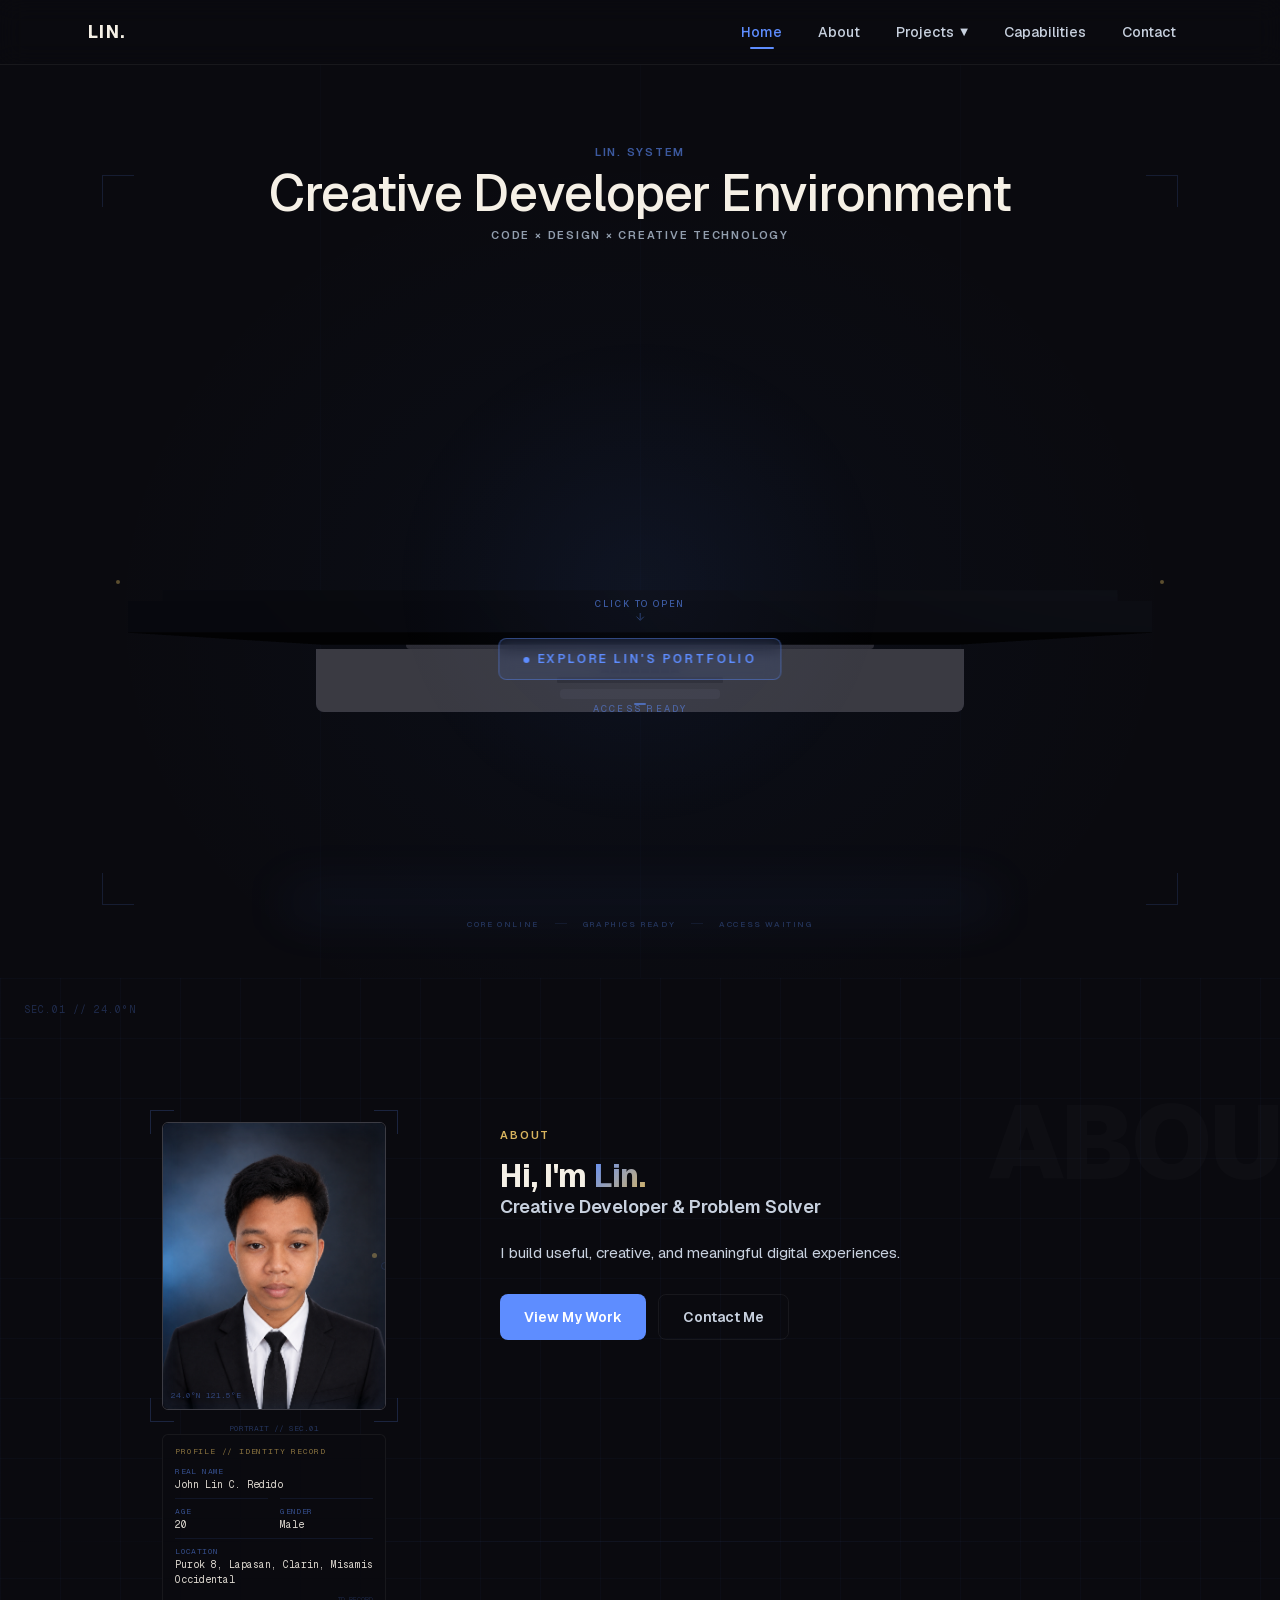
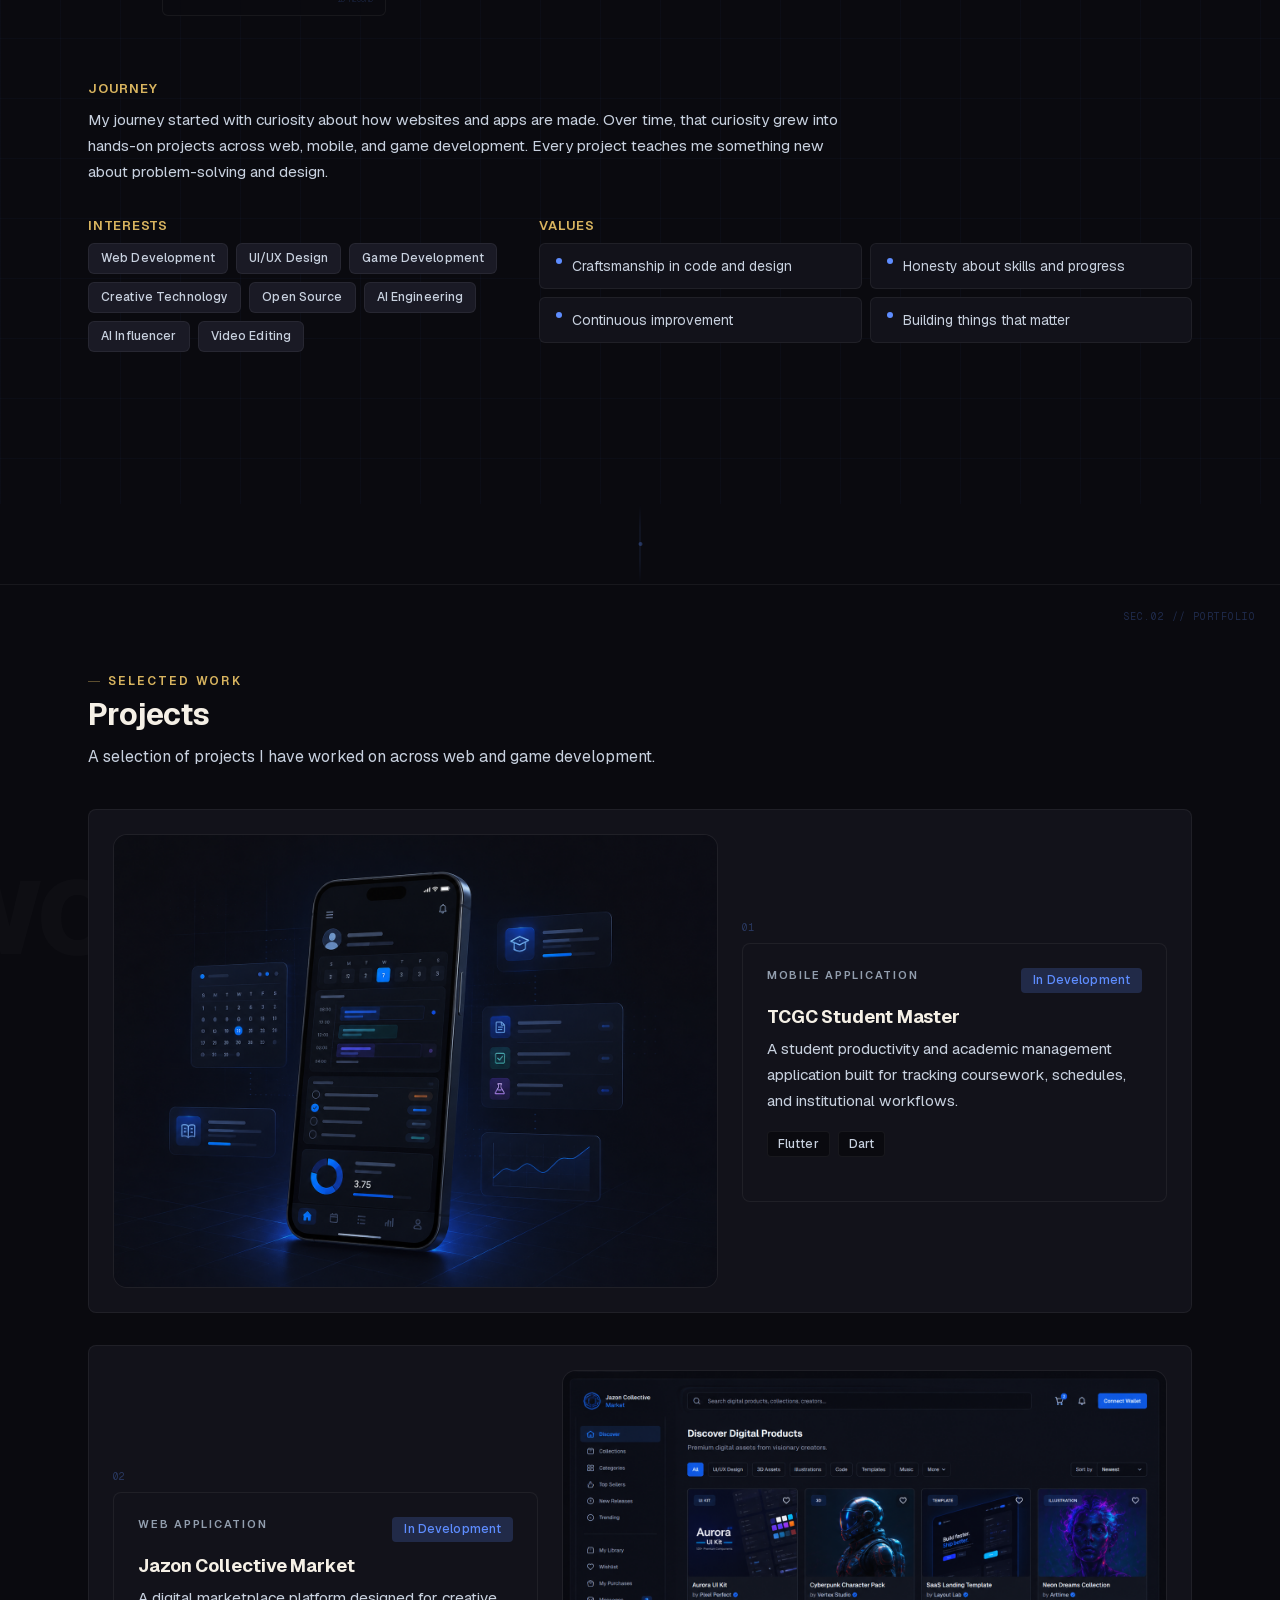
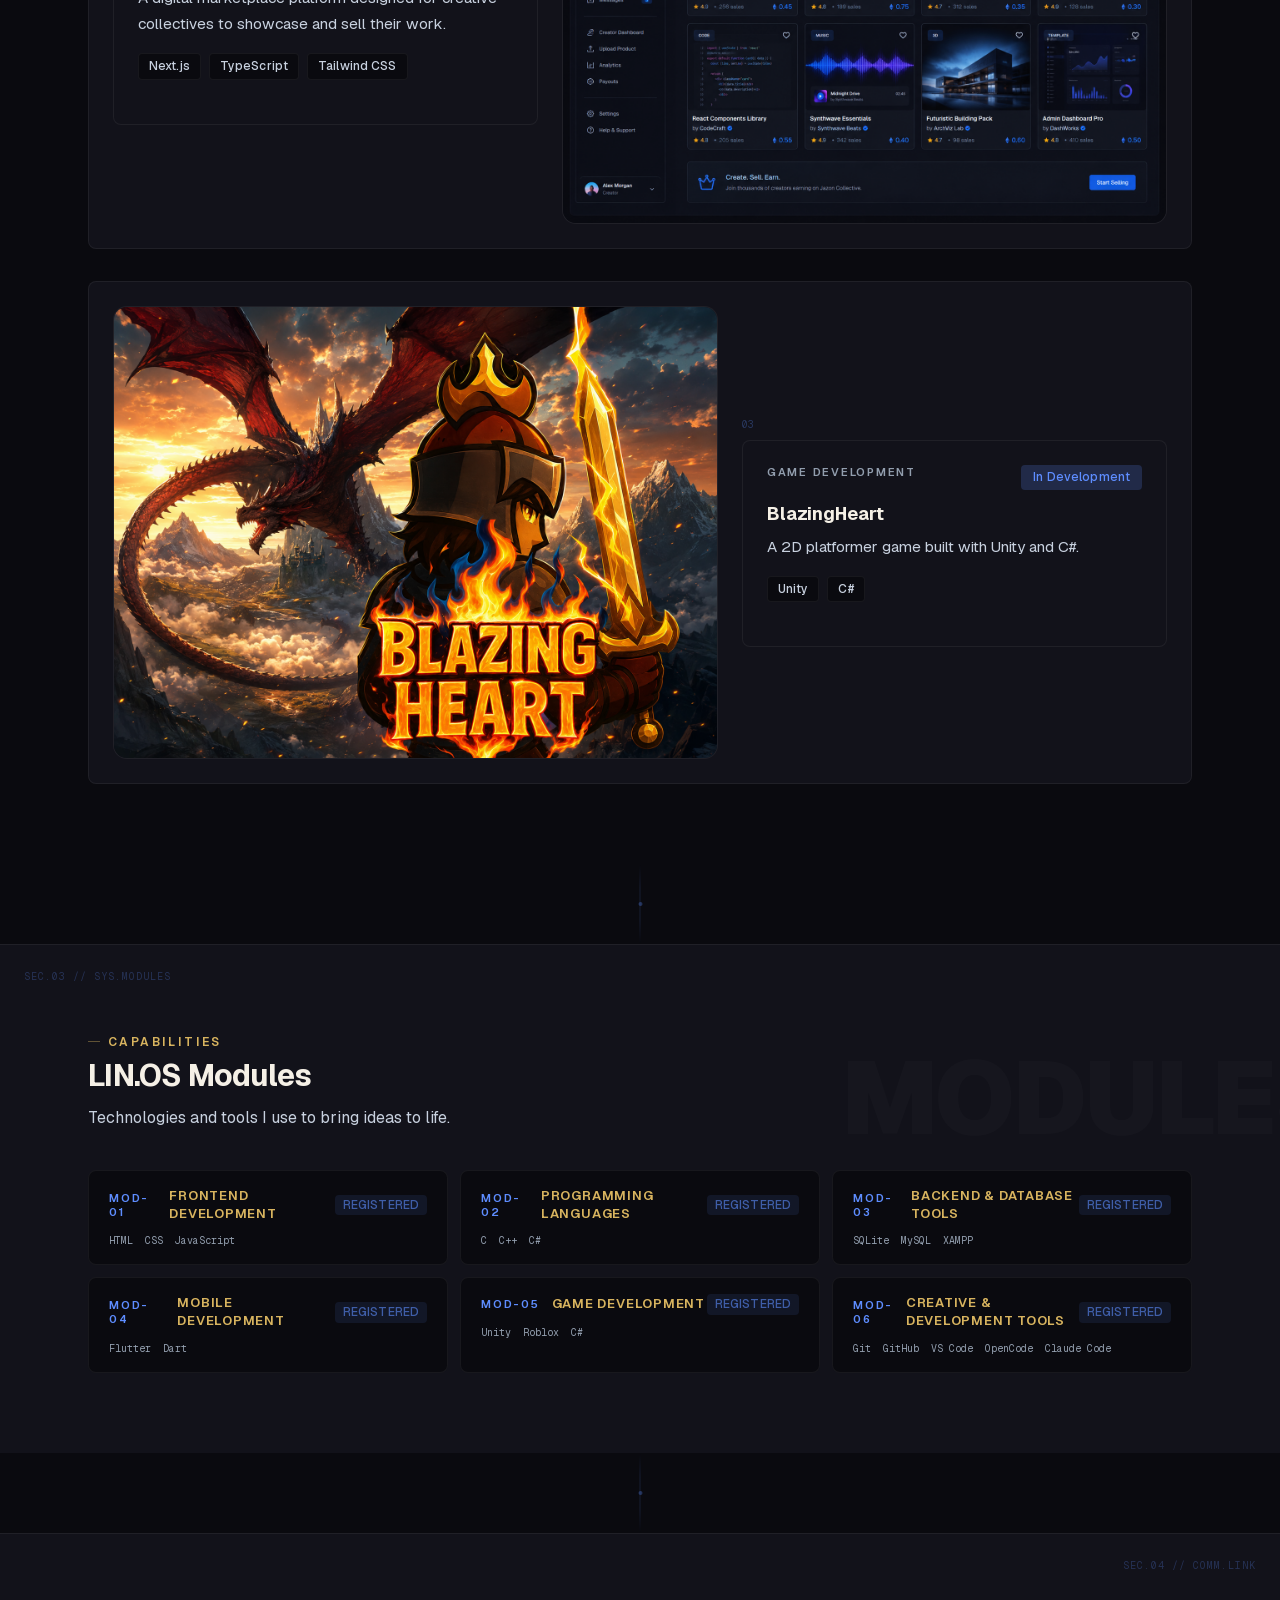
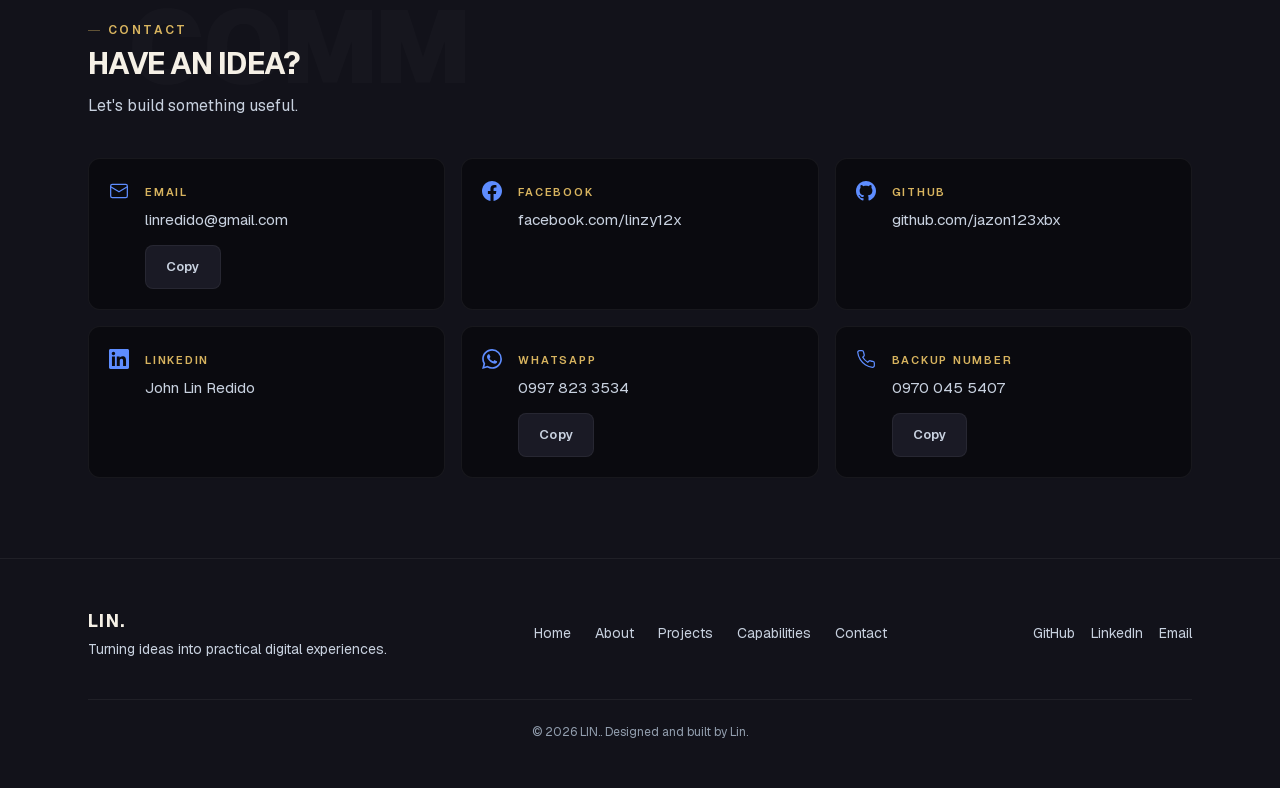
==== commit 5ab7d3f9: "Add navbar dropdown using JavaScript" ====
--- a/index.html
+++ b/index.html
@@ -1,776 +1,6 @@
-<!DOCTYPE html>
-<html lang="en">
-
-<head>
-    <meta charset="UTF-8">
-
-    <meta
-        name="viewport"
-        content="width=device-width, initial-scale=1.0"
-    >
-
-    <meta
-        name="description"
-        content="Portfolio of Lin — student developer and digital creator building useful and creative digital experiences."
-    >
-
-    <title>LIN. | Creative Developer & Problem Solver</title>
-
-    <link rel="stylesheet" href="style.css">
-</head>
-
-<body>
-
-    <!-- =====================================================
-         NAVIGATION
-    ====================================================== -->
-
-    <header class="site-header">
-
-        <nav class="navbar" aria-label="Main navigation">
-
-            <a href="#home" class="logo">
-                LIN<span>.</span>
-            </a>
-
-            <button
-                id="mobileMenuBtn"
-                class="mobile-menu-btn"
-                type="button"
-                aria-label="Open navigation menu"
-                aria-expanded="false"
-            >
-                ☰
-            </button>
-
-            <ul id="navLinks" class="nav-links">
-
-                <li>
-                    <a href="#home">Home</a>
-                </li>
-
-                <li>
-                    <a href="#about">About</a>
-                </li>
-
-                <!-- REQUIRED VANILLA JS DROPDOWN -->
-
-                <li class="dropdown">
-
-                    <button
-                        id="dropdownBtn"
-                        class="dropdown-btn"
-                        type="button"
-                        aria-expanded="false"
-                    >
-                        Projects
-
-                        <span
-                            id="dropdownArrow"
-                            class="dropdown-arrow"
-                            aria-hidden="true"
-                        >
-                            ▼
-                        </span>
-                    </button>
-
-                    <ul
-                        id="dropdownMenu"
-                        class="dropdown-menu"
-                    >
-
-                        <li>
-                            <a href="#tcgc">
-                                TCGC Student Master
-                            </a>
-                        </li>
-
-                        <li>
-                            <a href="#jazon-market">
-                                Jazon Collective Market
-                            </a>
-                        </li>
-
-                        <li>
-                            <a href="#blazingheart">
-                                BlazingHeart
-                            </a>
-                        </li>
-
-                    </ul>
-
-                </li>
-
-                <li>
-                    <a href="#skills">Skills</a>
-                </li>
-
-                <li>
-                    <a href="#contact">Contact</a>
-                </li>
-
-            </ul>
-
-        </nav>
-
-    </header>
-
-
-    <main>
-
-        <!-- =====================================================
-             HOME
-        ====================================================== -->
-
-        <section id="home" class="hero section">
-
-            <div class="hero-content">
-
-                <div class="hero-text">
-
-                    <p class="eyebrow">
-                        BS COMPUTER SCIENCE • PORTFOLIO
-                    </p>
-
-                    <h1>
-                        Hi, I'm
-                        <span>Lin.</span>
-                    </h1>
-
-                    <h2>
-                        Creative Developer & Problem Solver
-                    </h2>
-
-                    <p class="hero-description">
-                        I'm a student developer and digital creator who enjoys
-                        building useful and creative digital experiences across
-                        web, mobile, and game development.
-                    </p>
-
-                    <div class="hero-actions">
-
-                        <a
-                            href="#projects"
-                            class="btn btn-primary"
-                        >
-                            View My Projects
-                        </a>
-
-                        <a
-                            href="#contact"
-                            class="btn btn-secondary"
-                        >
-                            Contact Me
-                        </a>
-
-                    </div>
-
-                </div>
-
-
-                <div class="hero-image">
-
-                    <div class="profile-frame">
-
-                        <img
-                            src="images/lin-profile.png"
-                            alt="Portrait of Lin"
-                            class="profile-photo"
-                        >
-
-                        <span class="profile-status">
-                            Student Developer
-                        </span>
-
-                    </div>
-
-                </div>
-
-            </div>
-
-        </section>
-
-
-        <!-- =====================================================
-             ABOUT
-        ====================================================== -->
-
-        <section id="about" class="section">
-
-            <div class="section-heading">
-
-                <p class="section-number">
-                    01 / ABOUT
-                </p>
-
-                <h2>About Me</h2>
-
-                <p class="section-intro">
-                    A little about who I am and what I enjoy building.
-                </p>
-
-            </div>
-
-
-            <div class="about-grid">
-
-                <div class="about-story">
-
-                    <p>
-                        I'm Lin, a student developer and digital creator who
-                        enjoys building useful and creative digital experiences.
-                        I care about clean design, thoughtful code, and
-                        continuous learning.
-                    </p>
-
-                    <p>
-                        My journey started with curiosity about how websites and
-                        applications are made. Over time, that curiosity grew
-                        into hands-on projects across web, mobile, and game
-                        development.
-                    </p>
-
-                    <p>
-                        Every project teaches me something new about
-                        problem-solving, design, and creating technology that
-                        people can actually use.
-                    </p>
-
-                </div>
-
-
-                <div class="about-card">
-
-                    <div class="about-detail">
-                        <span>Name</span>
-                        <strong>John Lin C. Redido</strong>
-                    </div>
-
-                    <div class="about-detail">
-                        <span>Field</span>
-                        <strong>Computer Science</strong>
-                    </div>
-
-                    <div class="about-detail">
-                        <span>Location</span>
-                        <strong>Misamis Occidental, Philippines</strong>
-                    </div>
-
-                    <div class="about-detail">
-                        <span>Focus</span>
-                        <strong>
-                            Web • Mobile • Game Development
-                        </strong>
-                    </div>
-
-                </div>
-
-            </div>
-
-
-            <div class="interest-list">
-
-                <span>Web Development</span>
-                <span>UI/UX Design</span>
-                <span>Game Development</span>
-                <span>Creative Technology</span>
-                <span>AI Engineering</span>
-                <span>Video Editing</span>
-
-            </div>
-
-        </section>
-
-
-        <!-- =====================================================
-             PROJECTS
-        ====================================================== -->
-
-        <section id="projects" class="section projects-section">
-
-            <div class="section-heading">
-
-                <p class="section-number">
-                    02 / PROJECTS
-                </p>
-
-                <h2>Selected Work</h2>
-
-                <p class="section-intro">
-                    Projects I've worked on while learning and building across
-                    different areas of development.
-                </p>
-
-            </div>
-
-
-            <!-- PROJECT 1 -->
-
-            <article id="tcgc" class="project-card">
-
-                <div class="project-image">
-
-                    <img
-                        src="images/tcgc-student-master.png"
-                        alt="TCGC Student Master application preview"
-                    >
-
-                </div>
-
-
-                <div class="project-content">
-
-                    <div class="project-meta">
-
-                        <span class="project-number">
-                            01
-                        </span>
-
-                        <span class="project-category">
-                            Mobile Application
-                        </span>
-
-                    </div>
-
-                    <h3>
-                        TCGC Student Master
-                    </h3>
-
-                    <p>
-                        A student productivity and academic management
-                        application built for tracking coursework, schedules,
-                        and institutional workflows.
-                    </p>
-
-                    <div class="project-tags">
-
-                        <span>Flutter</span>
-                        <span>Dart</span>
-                        <span>Mobile Development</span>
-
-                    </div>
-
-                    <span class="project-status">
-                        In Development
-                    </span>
-
-                </div>
-
-            </article>
-
-
-            <!-- PROJECT 2 -->
-
-            <article id="jazon-market" class="project-card project-reverse">
-
-                <div class="project-image">
-
-                    <img
-                        src="images/jazon-collective-market.png"
-                        alt="Jazon Collective Market website preview"
-                    >
-
-                </div>
-
-
-                <div class="project-content">
-
-                    <div class="project-meta">
-
-                        <span class="project-number">
-                            02
-                        </span>
-
-                        <span class="project-category">
-                            Web Application
-                        </span>
-
-                    </div>
-
-                    <h3>
-                        Jazon Collective Market
-                    </h3>
-
-                    <p>
-                        A digital marketplace platform designed for creative
-                        collectives to showcase and sell their work.
-                    </p>
-
-                    <div class="project-tags">
-
-                        <span>Next.js</span>
-                        <span>TypeScript</span>
-                        <span>Tailwind CSS</span>
-
-                    </div>
-
-                    <span class="project-status">
-                        In Development
-                    </span>
-
-                </div>
-
-            </article>
-
-
-            <!-- PROJECT 3 -->
-
-            <article id="blazingheart" class="project-card">
-
-                <div class="project-image">
-
-                    <img
-                        src="images/blazing-heart.png"
-                        alt="BlazingHeart Unity game preview"
-                    >
-
-                </div>
-
-
-                <div class="project-content">
-
-                    <div class="project-meta">
-
-                        <span class="project-number">
-                            03
-                        </span>
-
-                        <span class="project-category">
-                            Game Development
-                        </span>
-
-                    </div>
-
-                    <h3>
-                        BlazingHeart
-                    </h3>
-
-                    <p>
-                        A 2D platformer game built with Unity and C#.
-                    </p>
-
-                    <div class="project-tags">
-
-                        <span>Unity</span>
-                        <span>C#</span>
-                        <span>Game Development</span>
-
-                    </div>
-
-                    <span class="project-status">
-                        In Development
-                    </span>
-
-                </div>
-
-            </article>
-
-        </section>
-
-
-        <!-- =====================================================
-             SKILLS
-        ====================================================== -->
-
-        <section id="skills" class="section">
-
-            <div class="section-heading">
-
-                <p class="section-number">
-                    03 / SKILLS
-                </p>
-
-                <h2>Skills & Technologies</h2>
-
-                <p class="section-intro">
-                    Technologies and tools I've worked with throughout my
-                    projects and studies.
-                </p>
-
-            </div>
-
-
-            <div class="skills-grid">
-
-
-                <div class="skill-card">
-
-                    <span class="skill-number">
-                        01
-                    </span>
-
-                    <h3>
-                        Frontend Development
-                    </h3>
-
-                    <div class="skill-tags">
-                        <span>HTML</span>
-                        <span>CSS</span>
-                        <span>JavaScript</span>
-                    </div>
-
-                </div>
-
-
-                <div class="skill-card">
-
-                    <span class="skill-number">
-                        02
-                    </span>
-
-                    <h3>
-                        Programming Languages
-                    </h3>
-
-                    <div class="skill-tags">
-                        <span>C</span>
-                        <span>C++</span>
-                        <span>C#</span>
-                    </div>
-
-                </div>
-
-
-                <div class="skill-card">
-
-                    <span class="skill-number">
-                        03
-                    </span>
-
-                    <h3>
-                        Backend & Database
-                    </h3>
-
-                    <div class="skill-tags">
-                        <span>SQLite</span>
-                        <span>MySQL</span>
-                        <span>XAMPP</span>
-                    </div>
-
-                </div>
-
-
-                <div class="skill-card">
-
-                    <span class="skill-number">
-                        04
-                    </span>
-
-                    <h3>
-                        Mobile Development
-                    </h3>
-
-                    <div class="skill-tags">
-                        <span>Flutter</span>
-                        <span>Dart</span>
-                    </div>
-
-                </div>
-
-
-                <div class="skill-card">
-
-                    <span class="skill-number">
-                        05
-                    </span>
-
-                    <h3>
-                        Game Development
-                    </h3>
-
-                    <div class="skill-tags">
-                        <span>Unity</span>
-                        <span>Roblox</span>
-                        <span>C#</span>
-                    </div>
-
-                </div>
-
-
-                <div class="skill-card">
-
-                    <span class="skill-number">
-                        06
-                    </span>
-
-                    <h3>
-                        Development Tools
-                    </h3>
-
-                    <div class="skill-tags">
-                        <span>Git</span>
-                        <span>GitHub</span>
-                        <span>VS Code</span>
-                        <span>OpenCode</span>
-                        <span>Claude Code</span>
-                    </div>
-
-                </div>
-
-            </div>
-
-        </section>
-
-
-        <!-- =====================================================
-             CONTACT
-        ====================================================== -->
-
-        <section id="contact" class="section contact-section">
-
-            <div class="section-heading">
-
-                <p class="section-number">
-                    04 / CONTACT
-                </p>
-
-                <h2>
-                    Have an idea?
-                    <span>Let's build something useful.</span>
-                </h2>
-
-                <p class="section-intro">
-                    You can reach me through any of the platforms below.
-                </p>
-
-            </div>
-
-
-            <div class="contact-grid">
-
-
-                <a
-                    href="mailto:linredido@gmail.com"
-                    class="contact-card"
-                >
-
-                    <span>Email</span>
-
-                    <strong>
-                        linredido@gmail.com
-                    </strong>
-
-                </a>
-
-
-                <a
-                    href="https://github.com/jazon123xbx"
-                    target="_blank"
-                    rel="noopener noreferrer"
-                    class="contact-card"
-                >
-
-                    <span>GitHub</span>
-
-                    <strong>
-                        github.com/jazon123xbx
-                    </strong>
-
-                </a>
-
-
-                <a
-                    href="https://www.facebook.com/linzy12x"
-                    target="_blank"
-                    rel="noopener noreferrer"
-                    class="contact-card"
-                >
-
-                    <span>Facebook</span>
-
-                    <strong>
-                        facebook.com/linzy12x
-                    </strong>
-
-                </a>
-
-
-                <a
-                    href="https://www.linkedin.com/in/john-lin-redido-198328428/"
-                    target="_blank"
-                    rel="noopener noreferrer"
-                    class="contact-card"
-                >
-
-                    <span>LinkedIn</span>
-
-                    <strong>
-                        John Lin Redido
-                    </strong>
-
-                </a>
-
-
-                <a
-                    href="https://wa.me/639978233534"
-                    target="_blank"
-                    rel="noopener noreferrer"
-                    class="contact-card"
-                >
-
-                    <span>WhatsApp</span>
-
-                    <strong>
-                        0997 823 3534
-                    </strong>
-
-                </a>
-
-
-                <a
-                    href="tel:+639700455407"
-                    class="contact-card"
-                >
-
-                    <span>Backup Number</span>
-
-                    <strong>
-                        0970 045 5407
-                    </strong>
-
-                </a>
-
-            </div>
-
-        </section>
-
-    </main>
-
-
-    <!-- =====================================================
-         FOOTER
-    ====================================================== -->
-
-    <footer class="footer">
-
-        <div>
-
-            <strong>
-                LIN.
-            </strong>
-
-            <p>
-                Turning ideas into practical digital experiences.
-            </p>
-
-        </div>
-
-
-        <p>
-            JavaScript DOM Activity • 2026
-        </p>
-
-    </footer>
-
-
-    <!--
-        IMPORTANT:
-        The dropdown behavior is implemented in this
-        separate Vanilla JavaScript file.
-    -->
-
-    <script src="script.js"></script>
-
-</body>
-
-</html>+<!DOCTYPE html><html lang="en" class="geist_a71539c9-module__T19VSG__variable geist_mono_8d43a2aa-module__8Li5zG__variable h-full antialiased"><head><meta charSet="utf-8"/><meta name="viewport" content="width=device-width, initial-scale=1"/><link rel="preload" href="/_next/static/media/797e433ab948586e-s.p.0r6juujl39pe6.woff2" as="font" crossorigin="" type="font/woff2"/><link rel="preload" href="/_next/static/media/caa3a2e1cccd8315-s.p.0wgildi0cnwt9.woff2" as="font" crossorigin="" type="font/woff2"/><link rel="preload" as="image" href="/images/lin-profile.png"/><link rel="stylesheet" href="/_next/static/chunks/20k7x63yqm6fy.css" data-precedence="next"/><link rel="preload" as="script" fetchPriority="low" href="/_next/static/chunks/0jvhpaew_uadu.js"/><script src="/_next/static/chunks/19mx3mg6lkumu.js" async=""></script><script src="/_next/static/chunks/36lm--m0zwqtj.js" async=""></script><script src="/_next/static/chunks/1f5ust74o0qp9.js" async=""></script><script src="/_next/static/chunks/turbopack-00orhzqq-1_sb.js" async=""></script><script src="/_next/static/chunks/41n1zfc39d7uc.js" async="" crossorigin=""></script><script src="/_next/static/chunks/1v6d1ewmlsmu2.js" async="" crossorigin=""></script><script src="/_next/static/chunks/3liqd06b_dzrx.js" async="" crossorigin=""></script><link rel="preload" href="/dropdown.js" as="script"/><meta name="next-size-adjust" content=""/><title>LIN. — Creative Developer &amp; Problem Solver</title><meta name="description" content="Portfolio of Lin — Creative Developer &amp; Problem Solver building useful, creative, and meaningful digital experiences."/><link rel="icon" href="/favicon.ico?favicon.2vob68tjqpejf.ico" sizes="256x256" type="image/x-icon"/><script src="/_next/static/chunks/0cz1d0mv5g_q7.js" noModule=""></script></head><body class="min-h-full flex flex-col bg-bg-primary text-text-primary"><div hidden=""><!--$--><!--/$--></div><header class="sticky top-0 z-50 border-b border-border-subtle bg-bg-primary/80 backdrop-blur-md"><nav class="mx-auto flex h-16 max-w-6xl items-center justify-between px-6" aria-label="Primary navigation"><a href="/#portfolio-hub" class="text-lg font-bold tracking-widest text-text-primary transition-colors hover:text-accent-blue">LIN.</a><ul id="mobile-navigation" class="gap-1 hidden md:flex md:flex-row md:relative md:inset-auto md:items-center md:gap-1 md:border-t-0 md:bg-transparent md:backdrop-blur-none md:px-0 md:py-0 md:z-auto"><li><a href="/#portfolio-hub" aria-current="location" class="relative rounded-md px-4 py-2 text-sm font-medium transition-colors text-accent-blue">Home<span aria-hidden="true" class="absolute bottom-0 left-1/2 h-0.5 w-6 -translate-x-1/2 rounded-full bg-accent-blue"></span></a></li><li><a href="/#about" class="relative rounded-md px-4 py-2 text-sm font-medium transition-colors text-text-secondary hover:text-text-primary">About</a></li><li class="dropdown"><button id="dropdownBtn" type="button" aria-expanded="false" aria-haspopup="true" class="relative flex items-center gap-1.5 rounded-md px-4 py-2 text-sm font-medium transition-colors text-text-secondary hover:text-text-primary">Projects<span id="dropdownArrow" class="text-[10px] leading-none" aria-hidden="true">▼</span></button><ul id="dropdownMenu" class="dropdown-menu" role="menu"><li role="none"><a href="/#tcgc-student-master" role="menuitem" class="block rounded-md px-4 py-2 text-sm font-medium text-text-secondary hover:bg-bg-surface-elevated hover:text-text-primary transition-colors">TCGC Student Master</a></li><li role="none"><a href="/#jazon-collective-market" role="menuitem" class="block rounded-md px-4 py-2 text-sm font-medium text-text-secondary hover:bg-bg-surface-elevated hover:text-text-primary transition-colors">Jazon Collective Market</a></li><li role="none"><a href="/#blazingheart" role="menuitem" class="block rounded-md px-4 py-2 text-sm font-medium text-text-secondary hover:bg-bg-surface-elevated hover:text-text-primary transition-colors">BlazingHeart</a></li></ul></li><li><a href="/#capabilities" class="relative rounded-md px-4 py-2 text-sm font-medium transition-colors text-text-secondary hover:text-text-primary">Capabilities</a></li><li><a href="/#contact" class="relative rounded-md px-4 py-2 text-sm font-medium transition-colors text-text-secondary hover:text-text-primary">Contact</a></li></ul><button type="button" class="flex h-11 w-11 items-center justify-center rounded-md text-text-secondary transition-colors hover:text-text-primary md:hidden" aria-label="Open menu" aria-expanded="false" aria-controls="mobile-navigation"><svg class="h-5 w-5" fill="none" viewBox="0 0 24 24" stroke="currentColor" stroke-width="2" aria-hidden="true"><path stroke-linecap="round" stroke-linejoin="round" d="M4 6h16M4 12h16M4 18h16"></path></svg></button></nav></header><main class="flex-1"><section id="portfolio-hub" class="relative overflow-hidden bg-[radial-gradient(ellipse_at_50%_60%,_rgba(45,127,249,0.04)_0%,_transparent_60%)]" aria-labelledby="portfolio-hub-title"><div class="pointer-events-none absolute inset-0 opacity-[0.02]" aria-hidden="true"><div class="absolute left-1/4 top-0 h-full w-px bg-accent-blue"></div><div class="absolute left-1/2 top-0 h-full w-px bg-accent-blue"></div><div class="absolute left-3/4 top-0 h-full w-px bg-accent-blue"></div></div><div class="pointer-events-none absolute left-[8%] top-[12%] h-8 w-8 border-l border-t border-accent-blue/15" aria-hidden="true"></div><div class="pointer-events-none absolute right-[8%] top-[12%] h-8 w-8 border-r border-t border-accent-blue/15" aria-hidden="true"></div><div class="pointer-events-none absolute bottom-[8%] left-[8%] h-8 w-8 border-b border-l border-accent-blue/15" aria-hidden="true"></div><div class="pointer-events-none absolute bottom-[8%] right-[8%] h-8 w-8 border-b border-r border-accent-blue/15" aria-hidden="true"></div><div class="mx-auto max-w-6xl px-6 pt-12 pb-8 sm:pt-16 sm:pb-10 lg:pt-20 lg:pb-12"><div class="mb-3 text-center sm:mb-5"><p class="ty-eyebrow mb-1.5 text-accent-blue/60 hero-enter-kicker">LIN. SYSTEM</p><h1 id="portfolio-hub-title" class="ty-hero-title hero-enter-headline lg:whitespace-nowrap">Creative Developer Environment</h1><p class="ty-eyebrow mt-1.5 text-text-muted hero-enter-subtitle">CODE × DESIGN × CREATIVE TECHNOLOGY</p></div><div class="relative mx-auto w-full max-w-xs sm:max-w-xl lg:max-w-4xl xl:max-w-5xl"><div class="pointer-events-none absolute -bottom-4 left-1/2 h-8 w-[70%] -translate-x-1/2 rounded-full bg-accent-blue/[0.06] blur-xl" aria-hidden="true"></div><div class="pointer-events-none absolute -left-3 top-1/2 h-1 w-1 -translate-y-1/2 rounded-full bg-accent-gold/40" aria-hidden="true"></div><div class="pointer-events-none absolute -right-3 top-1/2 h-1 w-1 -translate-y-1/2 rounded-full bg-accent-gold/40" aria-hidden="true"></div><div class="relative aspect-[3/2] sm:aspect-[16/10]"><div class="relative h-full w-full"><div aria-hidden="false"><div class="mx-auto flex w-full max-w-[720px] flex-col items-center" style="perspective:900px"><div aria-hidden="true" class="relative w-[84%] rounded-t-lg border border-transparent p-[3px]"><div class="aspect-[16/10]"></div><div class="absolute bottom-0 left-0 h-5 w-full rounded-t-lg border border-[#3a3a44] bg-[#3e3e46]"></div></div><div class="relative h-1.5 w-[65%] rounded-b bg-gradient-to-b from-[#2e2e38] to-[#2a2a32]"></div><div class="relative w-[90%] rounded-b-lg border border-t-0 border-[#3a3a44] bg-[#3a3a42] px-4 pb-3 pt-2"><div class="mx-auto mb-1.5 flex w-[60%] flex-col gap-1"><div class="flex justify-center gap-[2px]"><div class="h-1.5 w-2 rounded-[1px] bg-[#303038]"></div><div class="h-1.5 w-2 rounded-[1px] bg-[#303038]"></div><div class="h-1.5 w-2 rounded-[1px] bg-[#303038]"></div><div class="h-1.5 w-2 rounded-[1px] bg-[#303038]"></div><div class="h-1.5 w-2 rounded-[1px] bg-[#303038]"></div><div class="h-1.5 w-2 rounded-[1px] bg-[#303038]"></div><div class="h-1.5 w-2 rounded-[1px] bg-[#303038]"></div><div class="h-1.5 w-2 rounded-[1px] bg-[#303038]"></div><div class="h-1.5 w-2 rounded-[1px] bg-[#303038]"></div></div><div class="flex justify-center gap-[2px]"><div class="h-1.5 w-2 rounded-[1px] bg-[#303038]"></div><div class="h-1.5 w-2 rounded-[1px] bg-[#303038]"></div><div class="h-1.5 w-2 rounded-[1px] bg-[#303038]"></div><div class="h-1.5 w-2 rounded-[1px] bg-[#303038]"></div><div class="h-1.5 w-2 rounded-[1px] bg-[#303038]"></div><div class="h-1.5 w-2 rounded-[1px] bg-[#303038]"></div><div class="h-1.5 w-2 rounded-[1px] bg-[#303038]"></div><div class="h-1.5 w-2 rounded-[1px] bg-[#303038]"></div></div><div class="mx-auto h-1.5 w-[45%] rounded-[1px] bg-[#303038]"></div></div><div class="mx-auto h-2.5 w-[26%] rounded-sm bg-[#40404a]"></div><div class="
+            absolute bottom-1.5 left-1/2 h-[2px] w-3 -translate-x-1/2 rounded-full transition-colors duration-300
+            
+            
+            bg-accent-blue/30
+          " aria-hidden="true"></div></div></div></div><div class="absolute left-1/2 top-[18%] z-10 w-[62%] -translate-x-1/2 transition-opacity duration-700 ease-out sm:top-[17%] sm:w-[46%] lg:top-[16%] lg:w-[38%] pointer-events-none opacity-0" aria-hidden="true"><div class="text-center"><h3 class="text-[11px] font-bold text-white sm:text-base transition-all duration-500 opacity-0 translate-y-2">Welcome to Lin&#x27;s Portfolio</h3><p class="mt-0.5 text-[11px] leading-snug text-white/70 sm:hidden transition-all duration-500 delay-100 opacity-0 translate-y-2"><span class="text-accent-blue">Creative Developer &amp; Problem Solver</span></p><p class="mt-1 text-[11px] font-medium uppercase tracking-wider text-white/50 sm:hidden transition-all duration-500 delay-150 opacity-0 translate-y-2">Choose a section to explore.</p><p class="mt-0.5 hidden text-[11px] leading-snug text-white/70 sm:block sm:text-xs transition-all duration-500 delay-100 opacity-0 translate-y-2"><span class="text-accent-blue">Creative Developer &amp; Problem Solver</span></p><p class="mt-0.5 hidden text-[11px] leading-snug text-white/70 sm:block sm:text-xs transition-all duration-500 delay-200 opacity-0 translate-y-2">Turning ideas into practical digital experiences.</p><p class="mt-0.5 hidden text-[10px] font-medium uppercase tracking-wider text-white/50 sm:block sm:text-[10px] transition-all duration-500 delay-300 opacity-0 translate-y-2">Choose a section to explore</p></div><nav class="mt-2 transition-all duration-500 ease-out translate-y-3 pointer-events-none opacity-0" aria-label="Portfolio sections" aria-hidden="true"><ul class="grid grid-cols-2 gap-1.5"><li class="transition-all duration-400 opacity-0 translate-y-2" style="transition-delay:0ms"><a href="/#about" tabindex="-1" class="flex min-h-[44px] items-center justify-center rounded-lg border border-white/15 bg-white/10 px-3 py-1.5 text-[11px] font-medium text-white/90 backdrop-blur-sm transition-colors hover:border-white/30 hover:bg-white/20 hover:text-white focus-visible:outline-2 focus-visible:outline-offset-2 focus-visible:outline-accent-blue sm:text-xs"><span class="mr-1.5 text-accent-blue/50 text-[9px]" aria-hidden="true">[</span>About<span class="ml-1.5 text-accent-blue/50 text-[9px]" aria-hidden="true">]</span></a></li><li class="transition-all duration-400 opacity-0 translate-y-2" style="transition-delay:0ms"><a href="/#projects" tabindex="-1" class="flex min-h-[44px] items-center justify-center rounded-lg border border-white/15 bg-white/10 px-3 py-1.5 text-[11px] font-medium text-white/90 backdrop-blur-sm transition-colors hover:border-white/30 hover:bg-white/20 hover:text-white focus-visible:outline-2 focus-visible:outline-offset-2 focus-visible:outline-accent-blue sm:text-xs"><span class="mr-1.5 text-accent-blue/50 text-[9px]" aria-hidden="true">[</span>Projects<span class="ml-1.5 text-accent-blue/50 text-[9px]" aria-hidden="true">]</span></a></li><li class="transition-all duration-400 opacity-0 translate-y-2" style="transition-delay:0ms"><a href="/#capabilities" tabindex="-1" class="flex min-h-[44px] items-center justify-center rounded-lg border border-white/15 bg-white/10 px-3 py-1.5 text-[11px] font-medium text-white/90 backdrop-blur-sm transition-colors hover:border-white/30 hover:bg-white/20 hover:text-white focus-visible:outline-2 focus-visible:outline-offset-2 focus-visible:outline-accent-blue sm:text-xs"><span class="mr-1.5 text-accent-blue/50 text-[9px]" aria-hidden="true">[</span>Capabilities<span class="ml-1.5 text-accent-blue/50 text-[9px]" aria-hidden="true">]</span></a></li><li class="transition-all duration-400 opacity-0 translate-y-2" style="transition-delay:0ms"><a href="/#contact" tabindex="-1" class="flex min-h-[44px] items-center justify-center rounded-lg border border-white/15 bg-white/10 px-3 py-1.5 text-[11px] font-medium text-white/90 backdrop-blur-sm transition-colors hover:border-white/30 hover:bg-white/20 hover:text-white focus-visible:outline-2 focus-visible:outline-offset-2 focus-visible:outline-accent-blue sm:text-xs"><span class="mr-1.5 text-accent-blue/50 text-[9px]" aria-hidden="true">[</span>Contact<span class="ml-1.5 text-accent-blue/50 text-[9px]" aria-hidden="true">]</span></a></li></ul></nav></div></div><div class="pointer-events-none absolute inset-0 opacity-0 transition-opacity duration-300" style="background:radial-gradient(500px circle at var(--pointer-x, 50%) var(--pointer-y, 50%), rgba(45,127,249,0.04), transparent 55%)" aria-hidden="true"></div><div class="stage-glow-highlight" aria-hidden="true"></div></div></div><div class="mt-3 flex items-center justify-center gap-4 sm:mt-4"><span class="text-[8px] font-medium uppercase tracking-[0.2em] text-accent-blue/30">CORE ONLINE</span><span class="h-px w-3 bg-accent-blue/10" aria-hidden="true"></span><span class="text-[8px] font-medium uppercase tracking-[0.2em] text-accent-blue/30">GRAPHICS READY</span><span class="h-px w-3 bg-accent-blue/10" aria-hidden="true"></span><span class="text-[8px] font-medium uppercase tracking-[0.2em] text-accent-blue/30">ACCESS WAITING</span></div></div></section><section id="about" class="relative overflow-hidden bg-grid"><span class="section-bg-word right-[-5%] top-[10%]" aria-hidden="true">ABOUT</span><span class="section-coord left-6 top-6" aria-hidden="true">SEC.01 // 24.0°N</span><div class="section-signal-line left-0 top-1/2 h-px w-full" aria-hidden="true"></div><div class="reveal  " data-reveal-init="true"><div class="relative z-10 mx-auto max-w-6xl px-6 pt-20 pb-8 sm:pt-28 sm:pb-10 lg:pt-36 lg:pb-12"><div class="grid grid-cols-1 gap-10 lg:grid-cols-[minmax(0,35fr)_minmax(0,65fr)] lg:items-start"><div class="order-2 lg:order-1 flex flex-col items-center gap-6 sm:w-[224px] lg:mx-auto"><div class="relative w-full"><div class="pointer-events-none absolute -left-3 -top-3 h-6 w-6 border-l border-t border-accent-blue/20" aria-hidden="true"></div><div class="pointer-events-none absolute -right-3 -top-3 h-6 w-6 border-r border-t border-accent-blue/20" aria-hidden="true"></div><div class="pointer-events-none absolute -bottom-3 -left-3 h-6 w-6 border-b border-l border-accent-blue/20" aria-hidden="true"></div><div class="pointer-events-none absolute -bottom-3 -right-3 h-6 w-6 border-b border-r border-accent-blue/20" aria-hidden="true"></div><button type="button" class="portrait-trigger relative flex h-56 w-[176px] shrink-0 items-center justify-center overflow-hidden rounded-md border border-[#3c3c44] sm:h-72 sm:w-[224px] focus-visible:outline-2 focus-visible:outline-offset-2 focus-visible:outline-accent-blue" aria-label="Open portrait photo"><img src="/images/lin-profile.png" alt="Lin — Creative Developer &amp; Problem Solver" class="h-full w-full object-cover object-top"/><div class="portrait-frame absolute inset-0" aria-hidden="true"></div><span class="absolute bottom-2 left-2 text-[8px] font-mono text-accent-blue/40" aria-hidden="true">24.0°N 121.5°E</span><div class="absolute inset-0 rounded-md shadow-[inset_0_0_20px_rgba(45,127,249,0.1)]" aria-hidden="true"></div></button><span class="absolute -bottom-6 left-1/2 -translate-x-1/2 text-[8px] font-mono text-accent-blue/30" aria-hidden="true">PORTRAIT // SEC.01</span></div><dl class="pointer-events-none w-full rounded-md border border-border-subtle bg-bg-primary/80 px-3 py-2.5"><span class="mb-2 block text-[8px] font-mono uppercase tracking-widest text-accent-gold/60" aria-hidden="true">PROFILE // IDENTITY RECORD</span><div class="grid grid-cols-2 gap-x-3 gap-y-1.5"><div class="min-w-0 border-t border-accent-blue/10 pt-1.5 first:border-0 first:pt-0 col-span-2"><dt class="text-[8px] font-mono uppercase tracking-wider text-accent-blue/50">REAL NAME</dt><dd class="text-[10px] font-mono normal-case text-text-primary/90 min-w-0 break-words">John Lin C. Redido</dd></div><div class="min-w-0 border-t border-accent-blue/10 pt-1.5 first:border-0 first:pt-0 "><dt class="text-[8px] font-mono uppercase tracking-wider text-accent-blue/50">AGE</dt><dd class="text-[10px] font-mono normal-case text-text-primary/90 min-w-0 break-words">20</dd></div><div class="min-w-0 border-t border-accent-blue/10 pt-1.5 first:border-0 first:pt-0 "><dt class="text-[8px] font-mono uppercase tracking-wider text-accent-blue/50">GENDER</dt><dd class="text-[10px] font-mono normal-case text-text-primary/90 min-w-0 break-words">Male</dd></div><div class="min-w-0 border-t border-accent-blue/10 pt-1.5 first:border-0 first:pt-0 col-span-2"><dt class="text-[8px] font-mono uppercase tracking-wider text-accent-blue/50">LOCATION</dt><dd class="text-[10px] font-mono normal-case text-text-primary/90 min-w-0 break-words">Purok 8, Lapasan, Clarin, Misamis Occidental</dd></div></div><span class="mt-2 block text-right text-[7px] font-mono text-accent-blue/20" aria-hidden="true">ID RECORD</span></dl></div><div class="order-1 lg:order-2"><span class="ty-eyebrow mb-4 inline-block text-accent-gold">About</span><h2 class="ty-hero text-text-primary">Hi, I&#x27;m<!-- --> <span class="gradient-text">Lin<!-- -->.</span></h2><p class="text-base font-semibold leading-snug text-text-secondary sm:text-lg">Creative Developer &amp; Problem Solver</p><p class="ty-body mt-5 text-text-secondary">I build useful, creative, and meaningful digital experiences.</p><div class="mt-7 flex flex-col gap-3 sm:flex-row"><a class="inline-flex items-center justify-center rounded-lg bg-accent-blue px-6 py-3 text-sm font-semibold text-white transition-colors hover:bg-accent-blue-dim focus-visible:outline-2 focus-visible:outline-offset-2 focus-visible:outline-accent-blue" href="/#projects">View My Work</a><a class="inline-flex items-center justify-center rounded-lg border border-border-subtle px-6 py-3 text-sm font-semibold text-text-secondary transition-colors hover:border-border-accent hover:text-text-primary focus-visible:outline-2 focus-visible:outline-offset-2 focus-visible:outline-accent-blue" href="/#contact">Contact Me</a></div></div></div></div><div class="relative z-10 mx-auto max-w-6xl space-y-8 px-6 sm:mt-4"><div class="max-w-3xl"><h3 class="ty-sub mb-2 text-accent-gold">Journey</h3><p class="ty-body text-text-secondary">My journey started with curiosity about how websites and apps are made. Over time, that curiosity grew into hands-on projects across web, mobile, and game development. Every project teaches me something new about problem-solving and design.</p></div><div class="reveal reveal-stagger grid gap-6 lg:grid-cols-5" data-reveal-init="true"><div class="lg:col-span-2"><h3 class="ty-sub mb-2 text-accent-gold">Interests</h3><div class="flex flex-wrap gap-2"><span class="ty-chip rounded-md border border-border-subtle bg-bg-surface-elevated px-3 py-1.5 text-text-secondary transition-colors hover:border-border-accent hover:text-text-primary">Web Development</span><span class="ty-chip rounded-md border border-border-subtle bg-bg-surface-elevated px-3 py-1.5 text-text-secondary transition-colors hover:border-border-accent hover:text-text-primary">UI/UX Design</span><span class="ty-chip rounded-md border border-border-subtle bg-bg-surface-elevated px-3 py-1.5 text-text-secondary transition-colors hover:border-border-accent hover:text-text-primary">Game Development</span><span class="ty-chip rounded-md border border-border-subtle bg-bg-surface-elevated px-3 py-1.5 text-text-secondary transition-colors hover:border-border-accent hover:text-text-primary">Creative Technology</span><span class="ty-chip rounded-md border border-border-subtle bg-bg-surface-elevated px-3 py-1.5 text-text-secondary transition-colors hover:border-border-accent hover:text-text-primary">Open Source</span><span class="ty-chip rounded-md border border-border-subtle bg-bg-surface-elevated px-3 py-1.5 text-text-secondary transition-colors hover:border-border-accent hover:text-text-primary">AI Engineering</span><span class="ty-chip rounded-md border border-border-subtle bg-bg-surface-elevated px-3 py-1.5 text-text-secondary transition-colors hover:border-border-accent hover:text-text-primary">AI Influencer</span><span class="ty-chip rounded-md border border-border-subtle bg-bg-surface-elevated px-3 py-1.5 text-text-secondary transition-colors hover:border-border-accent hover:text-text-primary">Video Editing</span></div></div><div class="lg:col-span-3"><h3 class="ty-sub mb-2 text-accent-gold">Values</h3><ul class="grid gap-2 sm:grid-cols-2"><li class="flex items-start gap-2.5 rounded-md border border-border-subtle bg-bg-surface px-4 py-3 text-sm text-text-secondary"><span class="mt-0.5 h-1.5 w-1.5 shrink-0 rounded-full bg-accent-blue"></span>Craftsmanship in code and design</li><li class="flex items-start gap-2.5 rounded-md border border-border-subtle bg-bg-surface px-4 py-3 text-sm text-text-secondary"><span class="mt-0.5 h-1.5 w-1.5 shrink-0 rounded-full bg-accent-blue"></span>Honesty about skills and progress</li><li class="flex items-start gap-2.5 rounded-md border border-border-subtle bg-bg-surface px-4 py-3 text-sm text-text-secondary"><span class="mt-0.5 h-1.5 w-1.5 shrink-0 rounded-full bg-accent-blue"></span>Continuous improvement</li><li class="flex items-start gap-2.5 rounded-md border border-border-subtle bg-bg-surface px-4 py-3 text-sm text-text-secondary"><span class="mt-0.5 h-1.5 w-1.5 shrink-0 rounded-full bg-accent-blue"></span>Building things that matter</li></ul></div></div><div class="reveal reveal-clip-wipe " data-reveal-init="true"><div class="max-w-3xl rounded-lg border border-border-subtle bg-bg-surface px-6 py-5"><h3 class="ty-sub mb-2 text-accent-gold">Career Direction</h3><p class="ty-body text-text-secondary">I aim to grow into a versatile developer who bridges design and engineering, creating digital products that are functional, beautiful, and accessible.</p></div></div></div></div></section><div class="system-thread-wrap" aria-hidden="true"><div class="system-thread-line"></div></div><section id="projects" class="relative border-t border-border-subtle"><span class="section-bg-word left-[-5%] top-[15%]" aria-hidden="true">WORK</span><span class="section-coord right-6 top-6" aria-hidden="true">SEC.02 // PORTFOLIO</span><div class="reveal  mx-auto max-w-6xl px-6 py-16 sm:py-20" data-reveal-init="true"><div class="mb-10 text-left"><span class="mb-2 inline-flex items-center gap-2 text-xs font-semibold uppercase tracking-[0.2em] text-accent-gold"><span class="h-px w-3 bg-accent-gold/40" aria-hidden="true"></span>Selected Work</span><h2 class="text-2xl font-bold tracking-tight text-text-primary sm:text-3xl">Projects</h2><p class="mt-3 max-w-2xl text-base text-text-secondary">A selection of projects I have worked on across web and game development.</p></div><div class="space-y-8"><div class="reveal reveal-bracket-expand " data-reveal-init="true"><div id="tcgc-student-master" class="group/project grid grid-cols-1 gap-6 rounded-lg border border-border-subtle bg-bg-surface p-5 transition-all duration-300 hover:border-border-accent hover:bg-bg-surface-elevated sm:p-6 lg:grid-cols-12"><div class="lg:col-span-7 "><div class="project-artwork relative overflow-hidden rounded-[14px] border border-border-subtle bg-bg-surface aspect-[4/3]"><img alt="TCGC Student Master mobile application dashboard preview" loading="lazy" decoding="async" data-nimg="fill" style="position:absolute;height:100%;width:100%;left:0;top:0;right:0;bottom:0;object-fit:cover;object-position:center;color:transparent;display:block" src="/projects/tcgc-student-master.png"/></div></div><div class="flex flex-col justify-center lg:col-span-5 "><span class="mb-2 text-[10px] font-mono text-accent-blue/30" aria-hidden="true">01</span><article class="group rounded-lg border border-border-subtle bg-bg-surface p-5 transition-all duration-300 hover:border-border-accent hover:bg-bg-surface-elevated active:scale-[0.98] sm:p-6"><div class="mb-3 flex items-start justify-between gap-3"><span class="ty-eyebrow text-text-muted">Mobile Application</span><span class="ty-chip shrink-0 rounded px-3 py-1 bg-accent-blue/20 text-accent-blue">In Development</span></div><h3 class="ty-card-title mb-2 text-text-primary transition-colors duration-300">TCGC Student Master</h3><p class="ty-body mb-4 text-text-secondary">A student productivity and academic management application built for tracking coursework, schedules, and institutional workflows.</p><div class="mb-5 flex flex-wrap gap-2"><span class="ty-chip rounded border border-border-subtle bg-bg-primary px-2.5 py-1 text-text-secondary">Flutter</span><span class="ty-chip rounded border border-border-subtle bg-bg-primary px-2.5 py-1 text-text-secondary">Dart</span></div><div class="flex gap-3"></div></article></div></div></div><div class="reveal reveal-bracket-expand " data-reveal-init="true" style="--reveal-delay:100ms"><div id="jazon-collective-market" class="group/project grid grid-cols-1 gap-6 rounded-lg border border-border-subtle bg-bg-surface p-5 transition-all duration-300 hover:border-border-accent hover:bg-bg-surface-elevated sm:p-6 lg:grid-cols-12"><div class="lg:col-span-7 lg:order-2"><div class="project-artwork relative overflow-hidden rounded-[14px] border border-border-subtle bg-bg-surface aspect-[4/3]"><img alt="Jazon Collective Market digital marketplace interface preview" loading="lazy" decoding="async" data-nimg="fill" style="position:absolute;height:100%;width:100%;left:0;top:0;right:0;bottom:0;object-fit:cover;object-position:center;color:transparent;display:block" src="/projects/jazon-collective-market.png"/></div></div><div class="flex flex-col justify-center lg:col-span-5 lg:order-1"><span class="mb-2 text-[10px] font-mono text-accent-blue/30" aria-hidden="true">02</span><article class="group rounded-lg border border-border-subtle bg-bg-surface p-5 transition-all duration-300 hover:border-border-accent hover:bg-bg-surface-elevated active:scale-[0.98] sm:p-6"><div class="mb-3 flex items-start justify-between gap-3"><span class="ty-eyebrow text-text-muted">Web Application</span><span class="ty-chip shrink-0 rounded px-3 py-1 bg-accent-blue/20 text-accent-blue">In Development</span></div><h3 class="ty-card-title mb-2 text-text-primary transition-colors duration-300">Jazon Collective Market</h3><p class="ty-body mb-4 text-text-secondary">A digital marketplace platform designed for creative collectives to showcase and sell their work.</p><div class="mb-5 flex flex-wrap gap-2"><span class="ty-chip rounded border border-border-subtle bg-bg-primary px-2.5 py-1 text-text-secondary">Next.js</span><span class="ty-chip rounded border border-border-subtle bg-bg-primary px-2.5 py-1 text-text-secondary">TypeScript</span><span class="ty-chip rounded border border-border-subtle bg-bg-primary px-2.5 py-1 text-text-secondary">Tailwind CSS</span></div><div class="flex gap-3"></div></article></div></div></div><div class="reveal reveal-bracket-expand " data-reveal-init="true" style="--reveal-delay:200ms"><div id="blazingheart" class="group/project grid grid-cols-1 gap-6 rounded-lg border border-border-subtle bg-bg-surface p-5 transition-all duration-300 hover:border-border-accent hover:bg-bg-surface-elevated sm:p-6 lg:grid-cols-12"><div class="lg:col-span-7 "><div class="project-artwork relative overflow-hidden rounded-[14px] border border-border-subtle bg-bg-surface aspect-[4/3]"><img alt="Blazing Heart Unity fantasy game key art" loading="lazy" decoding="async" data-nimg="fill" style="position:absolute;height:100%;width:100%;left:0;top:0;right:0;bottom:0;object-fit:cover;object-position:center;color:transparent;display:block" src="/projects/blazing-heart.png"/></div></div><div class="flex flex-col justify-center lg:col-span-5 "><span class="mb-2 text-[10px] font-mono text-accent-blue/30" aria-hidden="true">03</span><article class="group rounded-lg border border-border-subtle bg-bg-surface p-5 transition-all duration-300 hover:border-border-accent hover:bg-bg-surface-elevated active:scale-[0.98] sm:p-6"><div class="mb-3 flex items-start justify-between gap-3"><span class="ty-eyebrow text-text-muted">Game Development</span><span class="ty-chip shrink-0 rounded px-3 py-1 bg-accent-blue/20 text-accent-blue">In Development</span></div><h3 class="ty-card-title mb-2 text-text-primary transition-colors duration-300">BlazingHeart</h3><p class="ty-body mb-4 text-text-secondary">A 2D platformer game built with Unity and C#.</p><div class="mb-5 flex flex-wrap gap-2"><span class="ty-chip rounded border border-border-subtle bg-bg-primary px-2.5 py-1 text-text-secondary">Unity</span><span class="ty-chip rounded border border-border-subtle bg-bg-primary px-2.5 py-1 text-text-secondary">C#</span></div><div class="flex gap-3"></div></article></div></div></div></div></div></section><div class="system-thread-wrap" aria-hidden="true"><div class="system-thread-line"></div></div><section id="capabilities" class="relative border-t border-border-subtle bg-bg-surface"><span class="section-bg-word right-[-5%] top-[20%]" aria-hidden="true">MODULES</span><span class="section-coord left-6 top-6" aria-hidden="true">SEC.03 // SYS.MODULES</span><div class="reveal  mx-auto max-w-6xl px-6 py-16 sm:py-20" data-reveal-init="true"><div class="mb-10 text-left"><span class="mb-2 inline-flex items-center gap-2 text-xs font-semibold uppercase tracking-[0.2em] text-accent-gold"><span class="h-px w-3 bg-accent-gold/40" aria-hidden="true"></span>Capabilities</span><h2 class="text-2xl font-bold tracking-tight text-text-primary sm:text-3xl">LIN.OS Modules</h2><p class="mt-3 max-w-2xl text-base text-text-secondary">Technologies and tools I use to bring ideas to life.</p></div><div class="grid gap-3 sm:grid-cols-2 lg:grid-cols-3"><div class="skill-module group rounded-lg border border-border-subtle bg-bg-primary px-5 py-4 transition-colors hover:border-border-accent"><div class="flex items-center justify-between"><div class="flex items-center gap-3"><span class="ty-eyebrow text-accent-blue">MOD-01</span><span class="ty-sub text-accent-gold">Frontend Development</span></div><span class="ty-chip rounded bg-accent-blue/10 px-2 py-0.5 text-accent-blue/60">REGISTERED</span></div><div class="mt-2.5 flex flex-wrap gap-x-3 gap-y-1"><span class="font-mono text-[10px] text-text-muted">HTML</span><span class="font-mono text-[10px] text-text-muted">CSS</span><span class="font-mono text-[10px] text-text-muted">JavaScript</span></div></div><div class="skill-module group rounded-lg border border-border-subtle bg-bg-primary px-5 py-4 transition-colors hover:border-border-accent"><div class="flex items-center justify-between"><div class="flex items-center gap-3"><span class="ty-eyebrow text-accent-blue">MOD-02</span><span class="ty-sub text-accent-gold">Programming Languages</span></div><span class="ty-chip rounded bg-accent-blue/10 px-2 py-0.5 text-accent-blue/60">REGISTERED</span></div><div class="mt-2.5 flex flex-wrap gap-x-3 gap-y-1"><span class="font-mono text-[10px] text-text-muted">C</span><span class="font-mono text-[10px] text-text-muted">C++</span><span class="font-mono text-[10px] text-text-muted">C#</span></div></div><div class="skill-module group rounded-lg border border-border-subtle bg-bg-primary px-5 py-4 transition-colors hover:border-border-accent"><div class="flex items-center justify-between"><div class="flex items-center gap-3"><span class="ty-eyebrow text-accent-blue">MOD-03</span><span class="ty-sub text-accent-gold">Backend &amp; Database Tools</span></div><span class="ty-chip rounded bg-accent-blue/10 px-2 py-0.5 text-accent-blue/60">REGISTERED</span></div><div class="mt-2.5 flex flex-wrap gap-x-3 gap-y-1"><span class="font-mono text-[10px] text-text-muted">SQLite</span><span class="font-mono text-[10px] text-text-muted">MySQL</span><span class="font-mono text-[10px] text-text-muted">XAMPP</span></div></div><div class="skill-module group rounded-lg border border-border-subtle bg-bg-primary px-5 py-4 transition-colors hover:border-border-accent"><div class="flex items-center justify-between"><div class="flex items-center gap-3"><span class="ty-eyebrow text-accent-blue">MOD-04</span><span class="ty-sub text-accent-gold">Mobile Development</span></div><span class="ty-chip rounded bg-accent-blue/10 px-2 py-0.5 text-accent-blue/60">REGISTERED</span></div><div class="mt-2.5 flex flex-wrap gap-x-3 gap-y-1"><span class="font-mono text-[10px] text-text-muted">Flutter</span><span class="font-mono text-[10px] text-text-muted">Dart</span></div></div><div class="skill-module group rounded-lg border border-border-subtle bg-bg-primary px-5 py-4 transition-colors hover:border-border-accent"><div class="flex items-center justify-between"><div class="flex items-center gap-3"><span class="ty-eyebrow text-accent-blue">MOD-05</span><span class="ty-sub text-accent-gold">Game Development</span></div><span class="ty-chip rounded bg-accent-blue/10 px-2 py-0.5 text-accent-blue/60">REGISTERED</span></div><div class="mt-2.5 flex flex-wrap gap-x-3 gap-y-1"><span class="font-mono text-[10px] text-text-muted">Unity</span><span class="font-mono text-[10px] text-text-muted">Roblox</span><span class="font-mono text-[10px] text-text-muted">C#</span></div></div><div class="skill-module group rounded-lg border border-border-subtle bg-bg-primary px-5 py-4 transition-colors hover:border-border-accent"><div class="flex items-center justify-between"><div class="flex items-center gap-3"><span class="ty-eyebrow text-accent-blue">MOD-06</span><span class="ty-sub text-accent-gold">Creative &amp; Development Tools</span></div><span class="ty-chip rounded bg-accent-blue/10 px-2 py-0.5 text-accent-blue/60">REGISTERED</span></div><div class="mt-2.5 flex flex-wrap gap-x-3 gap-y-1"><span class="font-mono text-[10px] text-text-muted">Git</span><span class="font-mono text-[10px] text-text-muted">GitHub</span><span class="font-mono text-[10px] text-text-muted">VS Code</span><span class="font-mono text-[10px] text-text-muted">OpenCode</span><span class="font-mono text-[10px] text-text-muted">Claude Code</span></div></div></div></div></section><div class="system-thread-wrap" aria-hidden="true"><div class="system-thread-line"></div></div><section id="contact" class="relative border-t border-border-subtle bg-bg-surface"><span class="section-bg-word left-[10%] top-[10%]" aria-hidden="true">COMM</span><span class="section-coord right-6 top-6" aria-hidden="true">SEC.04 // COMM.LINK</span><div class="reveal  mx-auto max-w-6xl px-6 py-16 sm:py-20" data-reveal-init="true"><div class="mb-10 text-left"><span class="mb-2 inline-flex items-center gap-2 text-xs font-semibold uppercase tracking-[0.2em] text-accent-gold"><span class="h-px w-3 bg-accent-gold/40" aria-hidden="true"></span>Contact</span><h2 class="text-2xl font-bold tracking-tight text-text-primary sm:text-3xl">HAVE AN IDEA?</h2><p class="mt-3 max-w-2xl text-base text-text-secondary">Let&#x27;s build something useful.</p></div><div class="grid gap-4 sm:grid-cols-2 lg:grid-cols-3"><div class="card group flex items-start gap-4 rounded-xl border border-border-subtle bg-bg-primary p-5 transition-all duration-300 hover:border-border-accent"><span class="mt-0.5 shrink-0 text-accent-blue" aria-hidden="true"><svg viewBox="0 0 24 24" fill="none" stroke="currentColor" stroke-width="1.5" stroke-linecap="round" stroke-linejoin="round" class="h-5 w-5" aria-hidden="true"><rect x="2" y="4" width="20" height="16" rx="2"></rect><path d="M22 7l-10 6L2 7"></path></svg></span><div class="min-w-0 flex-1"><span class="ty-eyebrow text-accent-gold">Email</span><p class="ty-body mt-1 min-w-0 break-words wrap-anywhere text-text-secondary">linredido@gmail.com</p><button type="button" class="ty-action mt-3 border border-border-subtle bg-bg-surface-elevated text-text-secondary transition-colors hover:border-border-accent hover:text-text-primary focus-visible:outline-2 focus-visible:outline-offset-2 focus-visible:outline-accent-blue" aria-label="Copy Email">Copy</button></div></div><a href="https://www.facebook.com/linzy12x" target="_blank" rel="noopener noreferrer" class="card group flex items-start gap-4 rounded-xl border border-border-subtle bg-bg-primary p-5 transition-all duration-300 hover:border-border-accent"><span class="mt-0.5 shrink-0 text-accent-blue" aria-hidden="true"><svg viewBox="0 0 24 24" fill="currentColor" class="h-5 w-5" aria-hidden="true"><path d="M24 12.073c0-6.627-5.373-12-12-12s-12 5.373-12 12c0 5.99 4.388 10.954 10.125 11.854v-8.385H7.078v-3.47h3.047V9.43c0-3.007 1.792-4.669 4.533-4.669 1.312 0 2.686.235 2.686.235v2.953H15.83c-1.491 0-1.956.925-1.956 1.874v2.25h3.328l-.532 3.47h-2.796v8.385C19.612 23.027 24 18.062 24 12.073z"></path></svg></span><div class="min-w-0 flex-1"><span class="ty-eyebrow text-accent-gold">Facebook</span><p class="ty-body mt-1 min-w-0 break-words wrap-anywhere text-text-secondary transition-colors group-hover:text-text-primary">facebook.com/linzy12x</p></div></a><a href="https://github.com/jazon123xbx" target="_blank" rel="noopener noreferrer" class="card group flex items-start gap-4 rounded-xl border border-border-subtle bg-bg-primary p-5 transition-all duration-300 hover:border-border-accent"><span class="mt-0.5 shrink-0 text-accent-blue" aria-hidden="true"><svg viewBox="0 0 24 24" fill="currentColor" class="h-5 w-5" aria-hidden="true"><path d="M12 0c-6.626 0-12 5.373-12 12 0 5.302 3.438 9.8 8.207 11.387.599.111.793-.261.793-.577v-2.234c-3.338.726-4.033-1.416-4.033-1.416-.546-1.387-1.333-1.756-1.333-1.756-1.089-.745.083-.729.083-.729 1.205.084 1.839 1.237 1.839 1.237 1.07 1.834 2.807 1.304 3.492.997.107-.775.418-1.305.762-1.604-2.665-.305-5.467-1.334-5.467-5.931 0-1.311.469-2.381 1.236-3.221-.124-.303-.535-1.524.117-3.176 0 0 1.008-.322 3.301 1.23.957-.266 1.983-.399 3.003-.404 1.02.005 2.047.138 3.006.404 2.291-1.552 3.297-1.23 3.297-1.23.653 1.653.242 2.874.118 3.176.77.84 1.235 1.911 1.235 3.221 0 4.609-2.807 5.624-5.479 5.921.43.372.823 1.102.823 2.222v3.293c0 .319.192.694.801.576 4.765-1.589 8.199-6.086 8.199-11.386 0-6.627-5.373-12-12-12z"></path></svg></span><div class="min-w-0 flex-1"><span class="ty-eyebrow text-accent-gold">GitHub</span><p class="ty-body mt-1 min-w-0 break-words wrap-anywhere text-text-secondary transition-colors group-hover:text-text-primary">github.com/jazon123xbx</p></div></a><a href="https://www.linkedin.com/in/john-lin-redido-198328428/?isSelfProfile=true" target="_blank" rel="noopener noreferrer" class="card group flex items-start gap-4 rounded-xl border border-border-subtle bg-bg-primary p-5 transition-all duration-300 hover:border-border-accent"><span class="mt-0.5 shrink-0 text-accent-blue" aria-hidden="true"><svg viewBox="0 0 24 24" fill="currentColor" class="h-5 w-5" aria-hidden="true"><path d="M20.447 20.452h-3.554v-5.569c0-1.328-.027-3.037-1.852-3.037-1.853 0-2.136 1.445-2.136 2.939v5.667H9.351V9h3.414v1.561h.046c.477-.9 1.637-1.85 3.37-1.85 3.601 0 4.267 2.37 4.267 5.455v6.286zM5.337 7.433c-1.144 0-2.063-.926-2.063-2.065 0-1.138.92-2.063 2.063-2.063 1.14 0 2.064.925 2.064 2.063 0 1.139-.925 2.065-2.064 2.065zm1.782 13.019H3.555V9h3.564v11.452zM22.225 0H1.771C.792 0 0 .774 0 1.729v20.542C0 23.227.792 24 1.771 24h20.451C23.2 24 24 23.227 24 22.271V1.729C24 .774 23.2 0 22.222 0h.003z"></path></svg></span><div class="min-w-0 flex-1"><span class="ty-eyebrow text-accent-gold">LinkedIn</span><p class="ty-body mt-1 min-w-0 break-words wrap-anywhere text-text-secondary transition-colors group-hover:text-text-primary">John Lin Redido</p></div></a><div class="card group flex items-start gap-4 rounded-xl border border-border-subtle bg-bg-primary p-5 transition-all duration-300 hover:border-border-accent"><span class="mt-0.5 shrink-0 text-accent-blue" aria-hidden="true"><svg viewBox="0 0 24 24" fill="currentColor" class="h-5 w-5" aria-hidden="true"><path d="M17.472 14.382c-.297-.149-1.758-.867-2.03-.967-.273-.099-.471-.148-.67.15-.197.297-.767.966-.94 1.164-.173.199-.347.223-.644.075-.297-.15-1.255-.463-2.39-1.475-.883-.788-1.48-1.761-1.653-2.059-.173-.297-.018-.458.13-.606.134-.133.298-.347.446-.52.149-.174.198-.298.298-.497.099-.198.05-.371-.025-.52-.075-.149-.669-1.612-.916-2.207-.242-.579-.487-.5-.669-.51-.173-.008-.371-.01-.57-.01-.198 0-.52.074-.792.372-.272.297-1.04 1.016-1.04 2.479 0 1.462 1.065 2.875 1.213 3.074.149.198 2.096 3.2 5.077 4.487.709.306 1.262.489 1.694.625.712.227 1.36.195 1.871.118.571-.085 1.758-.719 2.006-1.413.248-.694.248-1.289.173-1.413-.074-.124-.272-.198-.57-.347m-5.421 7.403h-.004a9.87 9.87 0 01-5.031-1.378l-.361-.214-3.741.982.998-3.648-.235-.374a9.86 9.86 0 01-1.51-5.26c.001-5.45 4.436-9.884 9.888-9.884 2.64 0 5.122 1.03 6.988 2.898a9.825 9.825 0 012.893 6.994c-.003 5.45-4.437 9.884-9.885 9.884m8.413-18.297A11.815 11.815 0 0012.05 0C5.495 0 .16 5.335.157 11.892c0 2.096.547 4.142 1.588 5.945L.057 24l6.305-1.654a11.882 11.882 0 005.683 1.448h.005c6.554 0 11.89-5.335 11.893-11.893a11.821 11.821 0 00-3.48-8.413z"></path></svg></span><div class="min-w-0 flex-1"><span class="ty-eyebrow text-accent-gold">WhatsApp</span><p class="ty-body mt-1 min-w-0 break-words wrap-anywhere text-text-secondary">0997 823 3534</p><button type="button" class="ty-action mt-3 border border-border-subtle bg-bg-surface-elevated text-text-secondary transition-colors hover:border-border-accent hover:text-text-primary focus-visible:outline-2 focus-visible:outline-offset-2 focus-visible:outline-accent-blue" aria-label="Copy WhatsApp">Copy</button></div></div><div class="card group flex items-start gap-4 rounded-xl border border-border-subtle bg-bg-primary p-5 transition-all duration-300 hover:border-border-accent"><span class="mt-0.5 shrink-0 text-accent-blue" aria-hidden="true"><svg viewBox="0 0 24 24" fill="none" stroke="currentColor" stroke-width="1.5" stroke-linecap="round" stroke-linejoin="round" class="h-5 w-5" aria-hidden="true"><path d="M22 16.92v3a2 2 0 01-2.18 2 19.79 19.79 0 01-8.63-3.07 19.5 19.5 0 01-6-6 19.79 19.79 0 01-3.07-8.67A2 2 0 014.11 2h3a2 2 0 012 1.72 12.84 12.84 0 00.7 2.81 2 2 0 01-.45 2.11L8.09 9.91a16 16 0 006 6l1.27-1.27a2 2 0 012.11-.45 12.84 12.84 0 002.81.7A2 2 0 0122 16.92z"></path></svg></span><div class="min-w-0 flex-1"><span class="ty-eyebrow text-accent-gold">Backup Number</span><p class="ty-body mt-1 min-w-0 break-words wrap-anywhere text-text-secondary">0970 045 5407</p><button type="button" class="ty-action mt-3 border border-border-subtle bg-bg-surface-elevated text-text-secondary transition-colors hover:border-border-accent hover:text-text-primary focus-visible:outline-2 focus-visible:outline-offset-2 focus-visible:outline-accent-blue" aria-label="Copy Backup Number">Copy</button></div></div></div></div></section><!--$--><!--/$--></main><footer class="border-t border-border-subtle bg-bg-surface"><div class="mx-auto max-w-6xl px-6 py-12"><div class="flex flex-col items-center gap-8 md:flex-row md:justify-between"><div class="text-center md:text-left"><p class="text-lg font-bold tracking-widest text-text-primary">LIN.</p><p class="mt-1 text-sm text-text-secondary">Turning ideas into practical digital experiences.</p></div><nav aria-label="Footer navigation"><ul class="flex flex-wrap justify-center gap-6"><li><a class="text-sm text-text-secondary transition-colors hover:text-accent-blue" href="/#portfolio-hub">Home</a></li><li><a class="text-sm text-text-secondary transition-colors hover:text-accent-blue" href="/#about">About</a></li><li><a class="text-sm text-text-secondary transition-colors hover:text-accent-blue" href="/#projects">Projects</a></li><li><a class="text-sm text-text-secondary transition-colors hover:text-accent-blue" href="/#capabilities">Capabilities</a></li><li><a class="text-sm text-text-secondary transition-colors hover:text-accent-blue" href="/#contact">Contact</a></li></ul></nav><div class="flex gap-4"><a href="https://github.com/jazon123xbx" class="text-sm text-text-secondary transition-colors hover:text-accent-blue" target="_blank" rel="noopener noreferrer">GitHub</a><a href="https://www.linkedin.com/in/john-lin-redido-198328428/?isSelfProfile=true" class="text-sm text-text-secondary transition-colors hover:text-accent-blue" target="_blank" rel="noopener noreferrer">LinkedIn</a><a href="mailto:linredido@gmail.com" class="text-sm text-text-secondary transition-colors hover:text-accent-blue" target="_blank" rel="noopener noreferrer">Email</a></div></div><div class="mt-10 border-t border-border-subtle pt-6 text-center"><p class="text-xs text-text-muted">© <!-- -->2026<!-- --> <!-- -->LIN.<!-- -->. Designed and built by Lin.</p></div></div></footer><script src="/_next/static/chunks/0jvhpaew_uadu.js" id="_R_" async=""></script><script>(self.__next_f=self.__next_f||[]).push([0])</script><script>self.__next_f.push([1,"1:\"$Sreact.fragment\"\n2:I[88589,[\"/_next/static/chunks/41n1zfc39d7uc.js\"],\"default\"]\n3:I[39756,[\"/_next/static/chunks/41n1zfc39d7uc.js\"],\"default\"]\n4:I[37457,[\"/_next/static/chunks/41n1zfc39d7uc.js\"],\"default\"]\n5:I[22016,[\"/_next/static/chunks/41n1zfc39d7uc.js\",\"/_next/static/chunks/1v6d1ewmlsmu2.js\",\"/_next/static/chunks/3liqd06b_dzrx.js\"],\"\"]\na:I[68027,[\"/_next/static/chunks/41n1zfc39d7uc.js\"],\"default\",1]\n:HL[\"/_next/static/chunks/20k7x63yqm6fy.css\",\"style\"]\n:HL[\"/_next/static/media/797e433ab948586e-s.p.0r6juujl39pe6.woff2\",\"font\",{\"crossOrigin\":\"\",\"type\":\"font/woff2\"}]\n:HL[\"/_next/static/media/caa3a2e1cccd8315-s.p.0wgildi0cnwt9.woff2\",\"font\",{\"crossOrigin\":\"\",\"type\":\"font/woff2\"}]\n0:{\"P\":null,\"c\":[\"\",\"\"],\"q\":\"\",\"i\":false,\"f\":[[[\"\",{\"children\":[\"__PAGE__\",{},\"$undefined\",\"$undefined\",4608]},\"$undefined\",\"$undefined\",4624],[[\"$\",\"$1\",\"c\",{\"children\":[[[\"$\",\"link\",\"0\",{\"rel\":\"stylesheet\",\"href\":\"/_next/static/chunks/20k7x63yqm6fy.css\",\"precedence\":\"next\",\"crossOrigin\":\"$undefined\",\"nonce\":\"$undefined\"}],[\"$\",\"script\",\"script-0\",{\"src\":\"/_next/static/chunks/41n1zfc39d7uc.js\",\"async\":true,\"nonce\":\"$undefined\"}]],[\"$\",\"html\",null,{\"lang\":\"en\",\"className\":\"geist_a71539c9-module__T19VSG__variable geist_mono_8d43a2aa-module__8Li5zG__variable h-full antialiased\",\"children\":[\"$\",\"body\",null,{\"className\":\"min-h-full flex flex-col bg-bg-primary text-text-primary\",\"children\":[[\"$\",\"$L2\",null,{}],[\"$\",\"main\",null,{\"className\":\"flex-1\",\"children\":[\"$\",\"$L3\",null,{\"parallelRouterKey\":\"children\",\"error\":\"$undefined\",\"errorStyles\":\"$undefined\",\"errorScripts\":\"$undefined\",\"template\":[\"$\",\"$L4\",null,{}],\"templateStyles\":\"$undefined\",\"templateScripts\":\"$undefined\",\"notFound\":[[[\"$\",\"title\",null,{\"children\":\"404: This page could not be found.\"}],[\"$\",\"div\",null,{\"style\":{\"fontFamily\":\"system-ui,\\\"Segoe UI\\\",Roboto,Helvetica,Arial,sans-serif,\\\"Apple Color Emoji\\\",\\\"Segoe UI Emoji\\\"\",\"height\":\"100vh\",\"textAlign\":\"center\",\"display\":\"flex\",\"flexDirection\":\"column\",\"alignItems\":\"center\",\"justifyContent\":\"center\"},\"children\":[\"$\",\"div\",null,{\"children\":[[\"$\",\"style\",null,{\"dangerouslySetInnerHTML\":{\"__html\":\"body{color:#000;background:#fff;margin:0}.next-error-h1{border-right:1px solid rgba(0,0,0,.3)}@media (prefers-color-scheme:dark){body{color:#fff;background:#000}.next-error-h1{border-right:1px solid rgba(255,255,255,.3)}}\"}}],[\"$\",\"h1\",null,{\"className\":\"next-error-h1\",\"style\":{\"display\":\"inline-block\",\"margin\":\"0 20px 0 0\",\"padding\":\"0 23px 0 0\",\"fontSize\":24,\"fontWeight\":500,\"verticalAlign\":\"top\",\"lineHeight\":\"49px\"},\"children\":404}],[\"$\",\"div\",null,{\"style\":{\"display\":\"inline-block\"},\"children\":[\"$\",\"h2\",null,{\"style\":{\"fontSize\":14,\"fontWeight\":400,\"lineHeight\":\"49px\",\"margin\":0},\"children\":\"This page could not be found.\"}]}]]}]}]],[]],\"forbidden\":\"$undefined\",\"unauthorized\":\"$undefined\"}]}],[\"$\",\"footer\",null,{\"className\":\"border-t border-border-subtle bg-bg-surface\",\"children\":[\"$\",\"div\",null,{\"className\":\"mx-auto max-w-6xl px-6 py-12\",\"children\":[[\"$\",\"div\",null,{\"className\":\"flex flex-col items-center gap-8 md:flex-row md:justify-between\",\"children\":[[\"$\",\"div\",null,{\"className\":\"text-center md:text-left\",\"children\":[[\"$\",\"p\",null,{\"className\":\"text-lg font-bold tracking-widest text-text-primary\",\"children\":\"LIN.\"}],[\"$\",\"p\",null,{\"className\":\"mt-1 text-sm text-text-secondary\",\"children\":\"Turning ideas into practical digital experiences.\"}]]}],[\"$\",\"nav\",null,{\"aria-label\":\"Footer navigation\",\"children\":[\"$\",\"ul\",null,{\"className\":\"flex flex-wrap justify-center gap-6\",\"children\":[[\"$\",\"li\",\"/#portfolio-hub\",{\"children\":[\"$\",\"$L5\",null,{\"href\":\"/#portfolio-hub\",\"className\":\"text-sm text-text-secondary transition-colors hover:text-accent-blue\",\"children\":\"Home\"}]}],[\"$\",\"li\",\"/#about\",{\"children\":[\"$\",\"$L5\",null,{\"href\":\"/#about\",\"className\":\"text-sm text-text-secondary transition-colors hover:text-accent-blue\",\"children\":\"About\"}]}],[\"$\",\"li\",\"/#projects\",{\"children\":[\"$\",\"$L5\",null,{\"href\":\"/#projects\",\"className\":\"text-sm text-text-secondary transition-colors hover:text-accent-blue\",\"children\":\"Projects\"}]}],[\"$\",\"li\",\"/#capabilities\",{\"children\":[\"$\",\"$L5\",null,{\"href\":\"/#capabilities\",\"className\":\"text-sm text-text-secondary transition-colors hover:text-accent-blue\",\"children\":\"Capabilities\"}]}],[\"$\",\"li\",\"/#contact\",{\"children\":[\"$\",\"$L5\",null,{\"href\":\"/#contact\",\"className\":\"text-sm text-text-secondary transition-colors hover:text-accent-blue\",\"children\":\"Contact\"}]}]]}]}],[\"$\",\"div\",null,{\"className\":\"flex gap-4\",\"children\":[[\"$\",\"a\",\"GitHub\",{\"href\":\"https://github.com/jazon123xbx\",\"className\":\"text-sm text-text-secondary transition-colors hover:text-accent-blue\",\"target\":\"_blank\",\"rel\":\"noopener noreferrer\",\"children\":\"GitHub\"}],[\"$\",\"a\",\"LinkedIn\",{\"href\":\"https://www.linkedin.com/in/john-lin-redido-198328428/?isSelfProfile=true\",\"className\":\"text-sm text-text-secondary transition-colors hover:text-accent-blue\",\"target\":\"_blank\",\"rel\":\"noopener noreferrer\",\"children\":\"LinkedIn\"}],[\"$\",\"a\",\"Email\",{\"href\":\"mailto:linredido@gmail.com\",\"className\":\"text-sm text-text-secondary transition-colors hover:text-accent-blue\",\"target\":\"_blank\",\"rel\":\"noopener noreferrer\",\"children\":\"Email\"}]]}]]}],\"$L6\"]}]}],\"$L7\"]}]}]]}],{\"children\":[\"$L8\",{},null,false,null]},null,false,null],\"$L9\",false]],\"m\":\"$undefined\",\"G\":[\"$a\",[\"$Lb\"]],\"S\":true,\"h\":null,\"r\":\"$undefined\",\"s\":\"$undefined\",\"a\":\"$undefined\",\"l\":\"$undefined\",\"p\":\"$undefined\",\"d\":\"$undefined\",\"b\":\"fubpCTTkdJG8RxpXwuAQg\"}\nc:I[79520,[\"/_next/static/chunks/41n1zfc39d7uc.js\"],\"\"]\nd:I[72016,[\"/_next/static/chunks/41n1zfc39d7uc.js\",\"/_next/static/chunks/1v6d1ewmlsmu2.js\",\"/_next/static/chunks/3liqd06b_dzrx.js\"],\"default\"]\ne:I[50847,[\"/_next/static/chunks/41n1zfc39d7uc.js\",\"/_next/static/chunks/1v6d1ewmlsmu2.js\",\"/_next/static/chunks/3liqd06b_dzrx.js\"],\"default\"]\nf:I[96199,[\"/_next/static/chunks/41n1zfc39d7uc.js\",\"/_next/static/chunks/1v6d1ewmlsmu2.js\",\"/_next/static/chunks/3liqd06b_dzrx.js\"],\"default\"]\n1d:I[97367,[\"/_next/static/chunks/41n1zfc39d7uc.js\"],\"ViewportBoundary\"]\n1f:I[97367,[\"/_next/static/chunks/41n1zfc39d7uc.js\"],\"MetadataBoundary\"]\n20:\"$Sreact.suspense\"\n6:[\"$\",\"div\",null,{\"className\":\"mt-10 border-t border-border-subtle pt-6 text-center\",\"children\":[\"$\",\"p\",null,{\"className\":\"text-xs text-text-muted\",\"children\":[\"© \",2026,\" \",\"LIN.\",\". Designed and built by Lin.\"]}]}]\n7:[\"$\",\"$Lc\",null,{\"src\":\"/dropdown.js\",\"strategy\":\"afterInteractive\"}]\n8:[\"$\",\"$1\",\"c\",{\"children\":[[[\"$\",\"section\",null,{\"id\":\"portfolio-hub\",\"className\":\"relative overflow-hidden bg-[radial-gradient(ellipse_at_50%_60%,_rgba(45,127,249,0.04)_0%,_transparent_60%)]\",\"aria-labelledby\":\"portfolio-hub-title\",\"children\":[[\"$\",\"div\",null,{\"className\":\"pointer-events-none absolute inset-0 opacity-[0.02]\",\"aria-hidden\":\"true\",\"children\":[[\"$\",\"div\",null,{\"className\":\"absolute left-1/4 top-0 h-full w-px bg-accent-blue\"}],[\"$\",\"div\",null,{\"className\":\"absolute left-1/2 top-0 h-full w-px bg-accent-blue\"}],[\"$\",\"div\",null,{\"className\":\"absolute left-3/4 top-0 h-full w-px bg-accent-blue\"}]]}],[\"$\",\"div\",null,{\"className\":\"pointer-events-none absolute left-[8%] top-[12%] h-8 w-8 border-l border-t border-accent-blue/15\",\"aria-hidden\":\"true\"}],[\"$\",\"div\",null,{\"className\":\"pointer-events-none absolute right-[8%] top-[12%] h-8 w-8 border-r border-t border-accent-blue/15\",\"aria-hidden\":\"true\"}],[\"$\",\"div\",null,{\"className\":\"pointer-events-none absolute bottom-[8%] left-[8%] h-8 w-8 border-b border-l border-accent-blue/15\",\"aria-hidden\":\"true\"}],[\"$\",\"div\",null,{\"className\":\"pointer-events-none absolute bottom-[8%] right-[8%] h-8 w-8 border-b border-r border-accent-blue/15\",\"aria-hidden\":\"true\"}],[\"$\",\"div\",null,{\"className\":\"mx-auto max-w-6xl px-6 pt-12 pb-8 sm:pt-16 sm:pb-10 lg:pt-20 lg:pb-12\",\"children\":[[\"$\",\"div\",null,{\"className\":\"mb-3 text-center sm:mb-5\",\"children\":[[\"$\",\"p\",null,{\"className\":\"ty-eyebrow mb-1.5 text-accent-blue/60 hero-enter-kicker\",\"children\":\"LIN. SYSTEM\"}],[\"$\",\"h1\",null,{\"id\":\"portfolio-hub-title\",\"className\":\"ty-hero-title hero-enter-headline lg:whitespace-nowrap\",\"children\":\"Creative Developer Environment\"}],[\"$\",\"p\",null,{\"className\":\"ty-eyebrow mt-1.5 text-text-muted hero-enter-subtitle\",\"children\":\"CODE × DESIGN × CREATIVE TECHNOLOGY\"}]]}],[\"$\",\"div\",null,{\"className\":\"relative mx-auto w-full max-w-xs sm:max-w-xl lg:max-w-4xl xl:max-w-5xl\",\"children\":[[\"$\",\"div\",null,{\"className\":\"pointer-events-none absolute -bottom-4 left-1/2 h-8 w-[70%] -translate-x-1/2 rounded-full bg-accent-blue/[0.06] blur-xl\",\"aria-hidden\":\"true\"}],[\"$\",\"div\",null,{\"className\":\"pointer-events-none absolute -left-3 top-1/2 h-1 w-1 -translate-y-1/2 rounded-full bg-accent-gold/40\",\"aria-hidden\":\"true\"}],[\"$\",\"div\",null,{\"className\":\"pointer-events-none absolute -right-3 top-1/2 h-1 w-1 -translate-y-1/2 rounded-full bg-accent-gold/40\",\"aria-hidden\":\"true\"}],[\"$\",\"$Ld\",null,{\"className\":\"aspect-[3/2] sm:aspect-[16/10]\",\"children\":[\"$\",\"$Le\",null,{}]}]]}],[\"$\",\"div\",null,{\"className\":\"mt-3 flex items-center justify-center gap-4 sm:mt-4\",\"children\":[[\"$\",\"span\",null,{\"className\":\"text-[8px] font-medium uppercase tracking-[0.2em] text-accent-blue/30\",\"children\":\"CORE ONLINE\"}],[\"$\",\"span\",null,{\"className\":\"h-px w-3 bg-accent-blue/10\",\"aria-hidden\":\"true\"}],[\"$\",\"span\",null,{\"className\":\"text-[8px] font-medium uppercase tracking-[0.2em] text-accent-blue/30\",\"children\":\"GRAPHICS READY\"}],[\"$\",\"span\",null,{\"className\":\"h-px w-3 bg-accent-blue/10\",\"aria-hidden\":\"true\"}],[\"$\",\"span\",null,{\"className\":\"text-[8px] font-medium uppercase tracking-[0.2em] text-accent-blue/30\",\"children\":\"ACCESS WAITING\"}]]}]]}]]}],[\"$\",\"section\",null,{\"id\":\"about\",\"className\":\"relative overflow-hidden bg-grid\",\"children\":[[\"$\",\"span\",null,{\"className\":\"section-bg-word right-[-5%] top-[10%]\",\"aria-hidden\":\"true\",\"children\":\"ABOUT\"}],[\"$\",\"span\",null,{\"className\":\"section-coord left-6 top-6\",\"aria-hidden\":\"true\",\"children\":\"SEC.01 // 24.0°N\"}],[\"$\",\"div\",null,{\"className\":\"section-signal-line left-0 top-1/2 h-px w-full\",\"aria-hidden\":\"true\"}],[\"$\",\"$Lf\",null,{\"children\":[[\"$\",\"div\",null,{\"className\":\"relative z-10 mx-auto max-w-6xl px-6 pt-20 pb-8 sm:pt-28 sm:pb-10 lg:pt-36 lg:pb-12\",\"children\":[\"$\",\"div\",null,{\"className\":\"grid grid-cols-1 gap-10 lg:grid-cols-[minmax(0,35fr)_minmax(0,65fr)] lg:items-start\",\"children\":[[\"$\",\"div\",null,{\"className\":\"order-2 lg:order-1 flex flex-col items-center gap-6 sm:w-[224px] lg:mx-auto\",\"children\":[\"$L10\",\"$L11\"]}],\"$L12\"]}]}],\"$L13\"]}]]}],\"$L14\",\"$L15\",\"$L16\",\"$L17\",\"$L18\",\"$L19\"],[\"$L1a\",\"$L1b\"],\"$L1c\"]}]\n9:[\"$\",\"$1\",\"h\",{\"children\":[null,[\"$\",\"$L1d\",null,{\"children\":\"$L1e\"}],[\"$\",\"div\",null,{\"hidden\":true,\"children\":[\"$\",\"$L1f\",null,{\"children\":[\"$\",\"$20\",null,{\"name\":\"Next.Metadata\",\"children\":\"$L21\"}]}]}],[\"$\",\"meta\",null,{\"name\":\"next-size-adjust\",\"content\":\"\"}]]}]\nb:[\"$\",\"link\",\"0\",{\"rel\":\"stylesheet\",\"href\":\"/_next/static/chunks/20k7x63yqm6fy.css\",\"precedence\":\"next\",\"crossOrigin\":\"$undefined\",\"nonce\":\"$undefined\"}]\n22:I[69301,[\"/_next/static/chunks/41n1zfc39d7uc.js\",\"/_next/static/chunks/1v6d1ewmlsmu2.js\",\"/_next/static/chunks/3liqd06b_dzrx.js\"],\"default\"]\n26:I[15546,[\"/_next/static/chunks/41n1zfc39d7uc.js\",\"/_next/static/chunks/1v6d1ewmlsmu2.js\",\"/_next/static/chunks/3liqd06b_dzrx.js\"],\"default\"]\n27:I[5500,[\"/_next/static/chunks/41n1zfc39d7uc.js\",\"/_next/static/chunks/1v6d1ewmlsmu2.js\",\"/_next/static/chunks/3liqd06b_dzrx.js\"],\"Image\"]\n2e:I[36681,[\"/_next/static/chunks/41n1zfc39d7uc.js\",\"/_next/static/chunks/1v6d1ewmlsmu2.js\",\"/_next/static/chunks/3liqd06b_dzrx.js\"],\"default\"]\n2f:I[97367,[\"/_next/static/chunks/41n1zfc39d7uc.js\"],\"OutletBoundary\"]\n10:[\"$\",\"div\",null,{\"className\":\"relative w-full\",\"children\":[[\"$\",\"div\",null,{\"className\":\"pointer-events-none absolute -left-3 -top-3 h-6 w-6 border-l border-t border-accent-blue/20\",\"aria-hidden\":\"true\"}],[\"$\",\"div\",null,{\"className\":\"pointer-events-none absolute -right-3 -top-3 h-6 w-6 border-r border-t border-accent-blue/20\",\"aria-hidden\":\"true\"}],[\"$\",\"div\",null,{\"className\":\"pointer-events-none absolute -bottom-3 -left-3 h-6 w-6 border-b border-l border-accent-blue/20\",\"aria-hidden\":\"true\"}],[\"$\",\"div\",null,{\"className\":\"pointer-events-none absolute -bottom-3 -right-3 h-6 w-6 border-b border-r border-accent-blue/20\",\"aria-hidden\":\"true\"}],[\"$\",\"$L22\",null,{\"src\":\"/images/lin-profile.png\",\"alt\":\"Lin — Creative Developer \u0026 Problem Solver\"}],[\"$\",\"span\",null,{\"className\":\"absolute -bottom-6 left-1/2 -translate-x-1/2 text-[8px] font-mono text-accent-blue/30\",\"aria-hidden\":\"true\",\"children\":\"PORTRAIT // SEC.01\"}]]}]\n11:[\"$\",\"dl\",null,{\"className\":\"pointer-events-none w-full rounded-md border border-border-subtle bg-bg-primary/80 px-3 py-2.5\",\"children\":[[\"$\",\"span\",null,{\"className\":\"mb-2 block text-[8px] font-mono uppercase tracking-widest text-accent-gold/60\",\"aria-hidden\":\"true\",\"children\":\"PROFILE // IDENTITY RECORD\"}],[\"$\",\"div\",null,{\"className\":\"grid grid-cols-2 gap-x-3 gap-y-1.5\",\"children\":[[\"$\",\"div\",\"REAL NAME\",{\"className\":\"min-w-0 border-t border-accent-blue/10 pt-1.5 first:border-0 first:pt-0 col-span-2\",\"children\":[[\"$\",\"dt\",null,{\"className\":\"text-[8px] font-mono uppercase tracking-wider text-accent-blue/50\",\"children\":\"REAL NAME\"}],[\"$\",\"dd\",null,{\"className\":\"text-[10px] font-mono normal-case text-text-primary/90 min-w-0 break-words\",\"children\":\"John Lin C. Redido\"}]]}],[\"$\",\"div\",\"AGE\",{\"className\":\"min-w-0 border-t border-accent-blue/10 pt-1.5 first:border-0 first:pt-0 \",\"children\":[[\"$\",\"dt\",null,{\"className\":\"text-[8px] font-mono uppercase tracking-wider text-accent-blue/50\",\"children\":\"AGE\"}],[\"$\",\"dd\",null,{\"className\":\"text-[10px] font-mono normal-case text-text-primary/90 min-w-0 break-words\",\"children\":\"20\"}]]}],[\"$\",\"div\",\"GENDER\",{\"className\":\"min-w-0 border-t border-accent-blue/10 pt-1.5 first:border-0 first:pt-0 \",\"children\":[[\"$\",\"dt\",null,{\"className\":\"text-[8px] font-mono uppercase tracking-wider text-accent-blue/50\",\"children\":\"GENDER\"}],[\"$\",\"dd\",null,{\"className\":\"text-[10px] font-mono normal-case text-text-primary/90 min-w-0 break-words\",\"children\":\"Male\"}]]}],[\"$\",\"div\",\"LOCATION\",{\"className\":\"min-w-0 border-t border-accent-blue/10 pt-1.5 first:border-0 first:pt-0 col-span-2\",\"children\":[[\"$\",\"dt\",null,{\"className\":\"text-[8px] font-mono uppercase tracking-wider text-accent-blue/50\",\"children\":\"LOCATION\"}],[\"$\",\"dd\",null,{\"className\":\"text-[10px] font-mono normal-case text-text-primary/90 min-w-0 break-words\",\"children\":\"Purok 8, Lapasan, Clarin, Misamis Occidental\"}]]}]]}],[\"$\",\"span\",null,{\"className\":\"mt-2 block text-right text-[7px] font-mono text-accent-blue/20\",\"aria-hidden\":\"true\",\"children\":\"ID RECORD\"}]]}]\n12:[\"$\",\"div\",null,{\"className\":\"order-1 lg:order-2\",\"children\":[[\"$\",\"span\",null,{\"className\":\"ty-eyebrow mb-4 inline-block text-accent-gold\",\"children\":\"About\"}],[\"$\",\"h2\",null,{\"className\":\"ty-hero text-text-primary\",\"children\":[\"Hi, I'm\",\" \",[\"$\",\"span\",null,{\"className\":\"gradient-text\",\"children\":[\"Lin\",\".\"]}]]}],[\"$\",\"p\",null,{\"className\":\"text-base font-semibold leading-snug text-text-secondary sm:text-lg\",\"children\":\"Creative Developer \u0026 Problem Solver\"}],[\"$\",\"p\",null,{\"className\":\"ty-body mt-5 text-text-secondary\",\"children\":\"I build useful, creative, and meaningful digital experiences.\"}],[\"$\",\"div\",null,{\"className\":\"mt-7 flex flex-col gap-3 sm:flex-row\",\"children\":[[\"$\",\"$L5\",null,{\"href\":\"/#projects\",\"className\":\"inline-flex items-center justify-center rounded-lg bg-accent-blue px-6 py-3 text-sm font-semibold text-white transition-colors hover:bg-accent-blue-dim focus-visible:outline-2 focus-visible:outline-offset-2 focus-visible:outline-accent-blue\",\"children\":\"View My Work\"}],[\"$\",\"$L5\",null,{\"href\":\"/#contact\",\"className\":\"inline-flex items-center justify-center rounded-lg border border-border-subtle px-6 py-3 text-sm font-semibold text-text-secondary transition-colors hover:border-border-accent hover:text-text-primary focus-visible:outline-2 focus-visible:outline-offset-2 focus-visible:outline-accent-blue\",\"children\":\"Contact Me\"}]]}]]}]\n13:[\"$\",\"div\",null,{\"className\":\"relative z-10 mx-auto max-w-6xl space-y-8 px-6 sm:mt-4\",\"children\":[[\"$\",\"div\",null,{\"className\":\"max-w-3xl\",\"children\":[[\"$\",\"h3\",null,{\"className\":\"ty-sub mb-2 text-accent-gold\",\"children\":\"Journey\"}],[\"$\",\"p\",null,{\"className\":\"ty-body text-text-secondary\",\"children\":\"My journey started with curiosity about how websites and apps are made. Over time, that curiosity grew into hands-on projects across web, mobile, and game development. Every project teaches me something new about problem-solving and design.\"}]]}],[\"$\",\"$Lf\",null,{\"variant\":\"stagger\",\"className\":\"grid gap-6 lg:grid-cols-5\",\"children\":[[\"$\",\"div\",null,{\"className\":\"lg:col-span-2\",\"children\":[[\"$\",\"h3\",null,{\"className\":\"ty-sub mb-2 text-accent-gold\",\"children\":\"Interests\"}],[\"$\",\"div\",null,{\"className\":\"flex flex-wrap gap-2\",\"children\":[[\"$\",\"span\",\"Web Development\",{\"className\":\"ty-chip rounded-md border border-border-subtle bg-bg-surface-elevated px-3 py-1.5 text-text-secondary transition-colors hover:border-border-accent hover:text-text-primary\",\"children\":\"Web Development\"}],[\"$\",\"span\",\"UI/UX Design\",{\"className\":\"ty-chip rounded-md border border-border-subtle bg-bg-surface-elevated px-3 py-1.5 text-text-secondary transition-colors hover:border-border-accent hover:text-text-primary\",\"children\":\"UI/UX Design\"}],[\"$\",\"span\",\"Game Development\",{\"className\":\"ty-chip rounded-md border border-border-subtle bg-bg-surface-elevated px-3 py-1.5 text-text-secondary transition-colors hover:border-border-accent hover:text-text-primary\",\"children\":\"Game Development\"}],[\"$\",\"span\",\"Creative Technology\",{\"className\":\"ty-chip rounded-md border border-border-subtle bg-bg-surface-elevated px-3 py-1.5 text-text-secondary transition-colors hover:border-border-accent hover:text-text-primary\",\"children\":\"Creative Technology\"}],[\"$\",\"span\",\"Open Source\",{\"className\":\"ty-chip rounded-md border border-border-subtle bg-bg-surface-elevated px-3 py-1.5 text-text-secondary transition-colors hover:border-border-accent hover:text-text-primary\",\"children\":\"Open Source\"}],[\"$\",\"span\",\"AI Engineering\",{\"className\":\"ty-chip rounded-md border border-border-subtle bg-bg-surface-elevated px-3 py-1.5 text-text-secondary transition-colors hover:border-border-accent hover:text-text-primary\",\"children\":\"AI Engineering\"}],[\"$\",\"span\",\"AI Influencer\",{\"className\":\"ty-chip rounded-md border border-border-subtle bg-bg-surface-elevated px-3 py-1.5 text-text-secondary transition-colors hover:border-border-accent hover:text-text-primary\",\"children\":\"AI Influencer\"}],[\"$\",\"span\",\"Video Editing\",{\"className\":\"ty-chip rounded-md border border-border-subtle bg-bg-surface-elevated px-3 py-1.5 text-text-secondary transition-colors hover:border-border-accent hover:text-text-primary\",\"children\":\"Video Editing\"}]]}]]}],[\"$\",\"div\",null,{\"className\":\"lg:col-span-3\",\"children\":[[\"$\",\"h3\",null,{\"className\":\"ty-sub mb-2 text-accent-gold\",\"children\":\"Values\"}],[\"$\",\"ul\",null,{\"className\":\"grid gap-2 sm:grid-cols-2\",\"children\":[[\"$\",\"li\",\"Craftsmanship in code and design\",{\"className\":\"flex items-start gap-2.5 rounded-md border border-border-subtle bg-bg-surface px-4 py-3 text-sm text-text-secondary\",\"children\":[[\"$\",\"span\",null,{\"className\":\"mt-0.5 h-1.5 w-1.5 shrink-0 rounded-full bg-accent-blue\"}],\"Craftsmanship in code and design\"]}],[\"$\",\"li\",\"Honesty about skills and progress\",{\"className\":\"flex items-start gap-2.5 rounded-md border border-border-subtle bg-bg-surface px-4 py-3 text-sm text-text-secondary\",\"children\":[[\"$\",\"span\",null,{\"className\":\"mt-0.5 h-1.5 w-1.5 shrink-0 rounded-full bg-accent-blue\"}],\"Honesty about skills and progress\"]}],[\"$\",\"li\",\"Continuous improvement\",{\"className\":\"flex items-start gap-2.5 rounded-md border border-border-subtle bg-bg-surface px-4 py-3 text-sm text-text-secondary\",\"children\":[\"$L23\",\"Continuous improvement\"]}],\"$L24\"]}]]}]]}],\"$L25\"]}]\n14:[\"$\",\"$L26\",null,{}]\n"])</script><script>self.__next_f.push([1,"15:[\"$\",\"section\",null,{\"id\":\"projects\",\"className\":\"relative border-t border-border-subtle\",\"children\":[[\"$\",\"span\",null,{\"className\":\"section-bg-word left-[-5%] top-[15%]\",\"aria-hidden\":\"true\",\"children\":\"WORK\"}],[\"$\",\"span\",null,{\"className\":\"section-coord right-6 top-6\",\"aria-hidden\":\"true\",\"children\":\"SEC.02 // PORTFOLIO\"}],[\"$\",\"$Lf\",null,{\"className\":\"mx-auto max-w-6xl px-6 py-16 sm:py-20\",\"children\":[[\"$\",\"div\",null,{\"className\":\"mb-10 text-left\",\"children\":[[\"$\",\"span\",null,{\"className\":\"mb-2 inline-flex items-center gap-2 text-xs font-semibold uppercase tracking-[0.2em] text-accent-gold\",\"children\":[[\"$\",\"span\",null,{\"className\":\"h-px w-3 bg-accent-gold/40\",\"aria-hidden\":\"true\"}],\"Selected Work\"]}],[\"$\",\"h2\",null,{\"className\":\"text-2xl font-bold tracking-tight text-text-primary sm:text-3xl\",\"children\":\"Projects\"}],[\"$\",\"p\",null,{\"className\":\"mt-3 max-w-2xl text-base text-text-secondary\",\"children\":\"A selection of projects I have worked on across web and game development.\"}]]}],[\"$\",\"div\",null,{\"className\":\"space-y-8\",\"children\":[[\"$\",\"$Lf\",\"tcgc-student-master\",{\"variant\":\"bracket-expand\",\"delay\":0,\"children\":[\"$\",\"div\",null,{\"id\":\"tcgc-student-master\",\"className\":\"group/project grid grid-cols-1 gap-6 rounded-lg border border-border-subtle bg-bg-surface p-5 transition-all duration-300 hover:border-border-accent hover:bg-bg-surface-elevated sm:p-6 lg:grid-cols-12\",\"children\":[[\"$\",\"div\",null,{\"className\":\"lg:col-span-7 \",\"children\":[\"$\",\"div\",null,{\"className\":\"project-artwork relative overflow-hidden rounded-[14px] border border-border-subtle bg-bg-surface aspect-[4/3]\",\"children\":[\"$\",\"$L27\",null,{\"src\":\"/projects/tcgc-student-master.png\",\"alt\":\"TCGC Student Master mobile application dashboard preview\",\"fill\":true,\"sizes\":\"(max-width: 1024px) 100vw, 58vw\",\"style\":{\"objectFit\":\"cover\",\"objectPosition\":\"center\",\"display\":\"block\"},\"loading\":\"lazy\"}]}]}],[\"$\",\"div\",null,{\"className\":\"flex flex-col justify-center lg:col-span-5 \",\"children\":[[\"$\",\"span\",null,{\"className\":\"mb-2 text-[10px] font-mono text-accent-blue/30\",\"aria-hidden\":\"true\",\"children\":\"01\"}],[\"$\",\"article\",null,{\"className\":\"group rounded-lg border border-border-subtle bg-bg-surface p-5 transition-all duration-300 hover:border-border-accent hover:bg-bg-surface-elevated active:scale-[0.98] sm:p-6\",\"children\":[[\"$\",\"div\",null,{\"className\":\"mb-3 flex items-start justify-between gap-3\",\"children\":[[\"$\",\"span\",null,{\"className\":\"ty-eyebrow text-text-muted\",\"children\":\"Mobile Application\"}],[\"$\",\"span\",null,{\"className\":\"ty-chip shrink-0 rounded px-3 py-1 bg-accent-blue/20 text-accent-blue\",\"children\":\"In Development\"}]]}],[\"$\",\"h3\",null,{\"className\":\"ty-card-title mb-2 text-text-primary transition-colors duration-300\",\"children\":\"TCGC Student Master\"}],[\"$\",\"p\",null,{\"className\":\"ty-body mb-4 text-text-secondary\",\"children\":\"A student productivity and academic management application built for tracking coursework, schedules, and institutional workflows.\"}],[\"$\",\"div\",null,{\"className\":\"mb-5 flex flex-wrap gap-2\",\"children\":[[\"$\",\"span\",\"Flutter\",{\"className\":\"ty-chip rounded border border-border-subtle bg-bg-primary px-2.5 py-1 text-text-secondary\",\"children\":\"Flutter\"}],[\"$\",\"span\",\"Dart\",{\"className\":\"ty-chip rounded border border-border-subtle bg-bg-primary px-2.5 py-1 text-text-secondary\",\"children\":\"Dart\"}]]}],[\"$\",\"div\",null,{\"className\":\"flex gap-3\",\"children\":[\"$undefined\",\"$undefined\"]}]]}]]}]]}]}],[\"$\",\"$Lf\",\"jazon-collective-market\",{\"variant\":\"bracket-expand\",\"delay\":100,\"children\":[\"$\",\"div\",null,{\"id\":\"jazon-collective-market\",\"className\":\"group/project grid grid-cols-1 gap-6 rounded-lg border border-border-subtle bg-bg-surface p-5 transition-all duration-300 hover:border-border-accent hover:bg-bg-surface-elevated sm:p-6 lg:grid-cols-12\",\"children\":[[\"$\",\"div\",null,{\"className\":\"lg:col-span-7 lg:order-2\",\"children\":[\"$\",\"div\",null,{\"className\":\"project-artwork relative overflow-hidden rounded-[14px] border border-border-subtle bg-bg-surface aspect-[4/3]\",\"children\":\"$L28\"}]}],\"$L29\"]}]}],\"$L2a\"]}]]}]]}]\n16:[\"$\",\"$L26\",null,{}]\n17:[\"$\",\"section\",null,{\"id\":\"capabilities\",\"className\":\"relative border-t border-border-subtle bg-bg-surface\",\"children\":[[\"$\",\"span\",null,{\"className\":\"section-bg-word right-[-5%] top-[20%]\",\"aria-hidden\":\"true\",\"children\":\"MODULES\"}],[\"$\",\"span\",null,{\"className\":\"section-coord left-6 top-6\",\"aria-hidden\":\"true\",\"children\":\"SEC.03 // SYS.MODULES\"}],[\"$\",\"$Lf\",null,{\"className\":\"mx-auto max-w-6xl px-6 py-16 sm:py-20\",\"children\":[[\"$\",\"div\",null,{\"className\":\"mb-10 text-left\",\"children\":[[\"$\",\"span\",null,{\"className\":\"mb-2 inline-flex items-center gap-2 text-xs font-semibold uppercase tracking-[0.2em] text-accent-gold\",\"children\":[[\"$\",\"span\",null,{\"className\":\"h-px w-3 bg-accent-gold/40\",\"aria-hidden\":\"true\"}],\"Capabilities\"]}],[\"$\",\"h2\",null,{\"className\":\"text-2xl font-bold tracking-tight text-text-primary sm:text-3xl\",\"children\":\"LIN.OS Modules\"}],[\"$\",\"p\",null,{\"className\":\"mt-3 max-w-2xl text-base text-text-secondary\",\"children\":\"Technologies and tools I use to bring ideas to life.\"}]]}],[\"$\",\"div\",null,{\"className\":\"grid gap-3 sm:grid-cols-2 lg:grid-cols-3\",\"children\":[[\"$\",\"div\",\"Frontend Development\",{\"className\":\"skill-module group rounded-lg border border-border-subtle bg-bg-primary px-5 py-4 transition-colors hover:border-border-accent\",\"children\":[[\"$\",\"div\",null,{\"className\":\"flex items-center justify-between\",\"children\":[[\"$\",\"div\",null,{\"className\":\"flex items-center gap-3\",\"children\":[[\"$\",\"span\",null,{\"className\":\"ty-eyebrow text-accent-blue\",\"children\":\"MOD-01\"}],[\"$\",\"span\",null,{\"className\":\"ty-sub text-accent-gold\",\"children\":\"Frontend Development\"}]]}],[\"$\",\"span\",null,{\"className\":\"ty-chip rounded bg-accent-blue/10 px-2 py-0.5 text-accent-blue/60\",\"children\":\"REGISTERED\"}]]}],[\"$\",\"div\",null,{\"className\":\"mt-2.5 flex flex-wrap gap-x-3 gap-y-1\",\"children\":[[\"$\",\"span\",\"HTML\",{\"className\":\"font-mono text-[10px] text-text-muted\",\"children\":\"HTML\"}],[\"$\",\"span\",\"CSS\",{\"className\":\"font-mono text-[10px] text-text-muted\",\"children\":\"CSS\"}],[\"$\",\"span\",\"JavaScript\",{\"className\":\"font-mono text-[10px] text-text-muted\",\"children\":\"JavaScript\"}]]}]]}],[\"$\",\"div\",\"Programming Languages\",{\"className\":\"skill-module group rounded-lg border border-border-subtle bg-bg-primary px-5 py-4 transition-colors hover:border-border-accent\",\"children\":[[\"$\",\"div\",null,{\"className\":\"flex items-center justify-between\",\"children\":[[\"$\",\"div\",null,{\"className\":\"flex items-center gap-3\",\"children\":[[\"$\",\"span\",null,{\"className\":\"ty-eyebrow text-accent-blue\",\"children\":\"MOD-02\"}],[\"$\",\"span\",null,{\"className\":\"ty-sub text-accent-gold\",\"children\":\"Programming Languages\"}]]}],[\"$\",\"span\",null,{\"className\":\"ty-chip rounded bg-accent-blue/10 px-2 py-0.5 text-accent-blue/60\",\"children\":\"REGISTERED\"}]]}],[\"$\",\"div\",null,{\"className\":\"mt-2.5 flex flex-wrap gap-x-3 gap-y-1\",\"children\":[[\"$\",\"span\",\"C\",{\"className\":\"font-mono text-[10px] text-text-muted\",\"children\":\"C\"}],[\"$\",\"span\",\"C++\",{\"className\":\"font-mono text-[10px] text-text-muted\",\"children\":\"C++\"}],[\"$\",\"span\",\"C#\",{\"className\":\"font-mono text-[10px] text-text-muted\",\"children\":\"C#\"}]]}]]}],[\"$\",\"div\",\"Backend \u0026 Database Tools\",{\"className\":\"skill-module group rounded-lg border border-border-subtle bg-bg-primary px-5 py-4 transition-colors hover:border-border-accent\",\"children\":[[\"$\",\"div\",null,{\"className\":\"flex items-center justify-between\",\"children\":[[\"$\",\"div\",null,{\"className\":\"flex items-center gap-3\",\"children\":[[\"$\",\"span\",null,{\"className\":\"ty-eyebrow text-accent-blue\",\"children\":\"MOD-03\"}],[\"$\",\"span\",null,{\"className\":\"ty-sub text-accent-gold\",\"children\":\"Backend \u0026 Database Tools\"}]]}],[\"$\",\"span\",null,{\"className\":\"ty-chip rounded bg-accent-blue/10 px-2 py-0.5 text-accent-blue/60\",\"children\":\"REGISTERED\"}]]}],[\"$\",\"div\",null,{\"className\":\"mt-2.5 flex flex-wrap gap-x-3 gap-y-1\",\"children\":[[\"$\",\"span\",\"SQLite\",{\"className\":\"font-mono text-[10px] text-text-muted\",\"children\":\"SQLite\"}],[\"$\",\"span\",\"MySQL\",{\"className\":\"font-mono text-[10px] text-text-muted\",\"children\":\"MySQL\"}],[\"$\",\"span\",\"XAMPP\",{\"className\":\"font-mono text-[10px] text-text-muted\",\"children\":\"XAMPP\"}]]}]]}],\"$L2b\",\"$L2c\",\"$L2d\"]}]]}]]}]\n18:[\"$\",\"$L26\",null,{}]\n19:[\"$\",\"section\",null,{\"id\":\"contact\",\"className\":\"relative border-t border-border-subtle bg-bg-surface\",\"children\":[[\"$\",\"span\",null,{\"className\":\"section-bg-word left-[10%] top-[10%]\",\"aria-hidden\":\"true\",\"children\":\"COMM\"}],[\"$\",\"span\",null,{\"className\":\"section-coord right-6 top-6\",\"aria-hidden\":\"true\",\"children\":\"SEC.04 // COMM.LINK\"}],[\"$\",\"$Lf\",null,{\"className\":\"mx-auto max-w-6xl px-6 py-16 sm:py-20\",\"children\":[[\"$\",\"div\",null,{\"className\":\"mb-10 text-left\",\"children\":[[\"$\",\"span\",null,{\"className\":\"mb-2 inline-flex items-center gap-2 text-xs font-semibold uppercase tracking-[0.2em] text-accent-gold\",\"children\":[[\"$\",\"span\",null,{\"className\":\"h-px w-3 bg-accent-gold/40\",\"aria-hidden\":\"true\"}],\"Contact\"]}],[\"$\",\"h2\",null,{\"className\":\"text-2xl font-bold tracking-tight text-text-primary sm:text-3xl\",\"children\":\"HAVE AN IDEA?\"}],[\"$\",\"p\",null,{\"className\":\"mt-3 max-w-2xl text-base text-text-secondary\",\"children\":\"Let's build something useful.\"}]]}],[\"$\",\"$L2e\",null,{\"methods\":[{\"label\":\"Email\",\"value\":\"linredido@gmail.com\",\"href\":\"mailto:linredido@gmail.com\"},{\"label\":\"Facebook\",\"value\":\"facebook.com/linzy12x\",\"href\":\"https://www.facebook.com/linzy12x\"},{\"label\":\"GitHub\",\"value\":\"github.com/jazon123xbx\",\"href\":\"https://github.com/jazon123xbx\"},{\"label\":\"LinkedIn\",\"value\":\"John Lin Redido\",\"href\":\"https://www.linkedin.com/in/john-lin-redido-198328428/?isSelfProfile=true\"},{\"label\":\"WhatsApp\",\"value\":\"0997 823 3534\",\"href\":\"https://wa.me/639978233534\"},{\"label\":\"Backup Number\",\"value\":\"0970 045 5407\",\"href\":\"tel:+639700455407\"}]}]]}]]}]\n1a:[\"$\",\"script\",\"script-0\",{\"src\":\"/_next/static/chunks/1v6d1ewmlsmu2.js\",\"async\":true,\"nonce\":\"$undefined\"}]\n1b:[\"$\",\"script\",\"script-1\",{\"src\":\"/_next/static/chunks/3liqd06b_dzrx.js\",\"async\":true,\"nonce\":\"$undefined\"}]\n1c:[\"$\",\"$L2f\",null,{\"children\":[\"$\",\"$20\",null,{\"name\":\"Next.MetadataOutlet\",\"children\":\"$@30\"}]}]\n23:[\"$\",\"span\",null,{\"className\":\"mt-0.5 h-1.5 w-1.5 shrink-0 rounded-full bg-accent-blue\"}]\n24:[\"$\",\"li\",\"Building things that matter\",{\"className\":\"flex items-start gap-2.5 rounded-md border border-border-subtle bg-bg-surface px-4 py-3 text-sm text-text-secondary\",\"children\":[[\"$\",\"span\",null,{\"className\":\"mt-0.5 h-1.5 w-1.5 shrink-0 rounded-full bg-accent-blue\"}],\"Building things that matter\"]}]\n25:[\"$\",\"$Lf\",null,{\"variant\":\"clip-wipe\",\"children\":[\"$\",\"div\",null,{\"className\":\"max-w-3xl rounded-lg border border-border-subtle bg-bg-surface px-6 py-5\",\"children\":[[\"$\",\"h3\",null,{\"className\":\"ty-sub mb-2 text-accent-gold\",\"children\":\"Career Direction\"}],[\"$\",\"p\",null,{\"className\":\"ty-body text-text-secondary\",\"children\":\"I aim to grow into a versatile developer who bridges design and engineering, creating digital products that are functional, beautiful, and accessible.\"}]]}]}]\n28:[\"$\",\"$L27\",null,{\"src\":\"/projects/jazon-collective-market.png\",\"alt\":\"Jazon Collective Market digital marketplace interface preview\",\"fill\":true,\"sizes\":\"(max-width: 1024px) 100vw, 58vw\",\"style\":{\"objectFit\":\"cover\",\"objectPosition\":\"center\",\"display\":\"block\"},\"loading\":\"lazy\"}]\n29:[\"$\",\"div\",null,{\"className\":\"flex flex-col justify-center lg:col-span-5 lg:order-1\",\"children\":[[\"$\",\"span\",null,{\"className\":\"mb-2 text-[10px] font-mono text-accent-blue/30\",\"aria-hidden\":\"true\",\"children\":\"02\"}],[\"$\",\"article\",null,{\"className\":\"group rounded-lg border border-border-subtle bg-bg-surface p-5 transition-all duration-300 hover:border-border-accent hover:bg-bg-surface-elevated active:scale-[0.98] sm:p-6\",\"children\":[[\"$\",\"div\",null,{\"className\":\"mb-3 flex items-start justify-between gap-3\",\"children\":[[\"$\",\"span\",null,{\"className\":\"ty-eyebrow text-text-muted\",\"children\":\"Web Application\"}],[\"$\",\"span\",null,{\"className\":\"ty-chip shrink-0 rounded px-3 py-1 bg-accent-blue/20 text-accent-blue\",\"children\":\"In Development\"}]]}],[\"$\",\"h3\",null,{\"className\":\"ty-card-title mb-2 text-text-primary transition-colors duration-300\",\"children\":\"Jazon Collective Market\"}],[\"$\",\"p\",null,{\"className\":\"ty-body mb-4 text-text-secondary\",\"children\":\"A digital marketplace platform designed for creative collectives to showcase and sell their work.\"}],[\"$\",\"div\",null,{\"className\":\"mb-5 flex flex-wrap gap-2\",\"children\":[[\"$\",\"span\",\"Next.js\",{\"className\":\"ty-chip rounded border border-border-subtle bg-bg-primary px-2.5 py-1 text-text-secondary\",\"children\":\"Next.js\"}],[\"$\",\"span\",\"TypeScript\",{\"className\":\"ty-chip rounded border border-border-subtle bg-bg-primary px-2.5 py-1 text-text-secondary\",\"children\":\"TypeScript\"}],[\"$\",\"span\",\"Tailwind CSS\",{\"className\":\"ty-chip rounded border border-border-subtle bg-bg-primary px-2.5 py-1 text-text-secondary\",\"children\":\"Tailwind CSS\"}]]}],[\"$\",\"div\",null,{\"className\":\"flex gap-3\",\"children\":[\"$undefined\",\"$undefined\"]}]]}]]}]\n31:I[27201,[\"/_next/static/chunks/41n1zfc39d7uc.js\"],\"IconMark\"]\n2a:[\"$\",\"$Lf\",\"blazingheart\",{\"variant\":\"bracket-expand\",\"delay\":200,\"children\":[\"$\",\"div\",null,{\"id\":\"blazingheart\",\"className\":\"group/project grid grid-cols-1 gap-6 rounded-lg border border-border-subtle bg-bg-surface p-5 transition-all duration-300 hover:border-border-accent hover:bg-bg-surface-elevated sm:p-6 lg:grid-cols-12\",\"children\":[[\"$\",\"div\",null,{\"className\":\"lg:col-span-7 \",\"children\":[\"$\",\"div\",null,{\"className\":\"project-artwork relative overflow-hidden rounded-[14px] border border-border-subtle bg-bg-surface aspect-[4/3]\",\"children\":[\"$\",\"$L27\",null,{\"src\":\"/projects/blazing-heart.png\",\"alt\":\"Blazing Heart Unity fantasy game key art\",\"fill\":true,\"sizes\":\"(max-width: 1024px) 100vw, 58vw\",\"style\":{\"objectFit\":\"cover\",\"objectPosition\":\"center\",\"display\":\"block\"},\"loading\":\"lazy\"}]}]}],[\"$\",\"div\",null,{\"className\":\"flex flex-col justify-center lg:col-span-5 \",\"children\":[[\"$\",\"span\",null,{\"className\":\"mb-2 text-[10px] font-mono text-accent-blue/30\",\"aria-hidden\":\"true\",\"children\":\"03\"}],[\"$\",\"article\",null,{\"className\":\"group rounded-lg border border-border-subtle bg-bg-surface p-5 transition-all duration-300 hover:border-border-accent hover:bg-bg-surface-elevated active:scale-[0.98] sm:p-6\",\"children\":[[\"$\",\"div\",null,{\"className\":\"mb-3 flex items-start justify-between gap-3\",\"children\":[[\"$\",\"span\",null,{\"className\":\"ty-eyebrow text-text-muted\",\"children\":\"Game Development\"}],[\"$\",\"span\",null,{\"className\":\"ty-chip shrink-0 rounded px-3 py-1 bg-accent-blue/20 text-accent-blue\",\"children\":\"In Development\"}]]}],[\"$\",\"h3\",null,{\"className\":\"ty-card-title mb-2 text-text-primary transition-colors duration-300\",\"children\":\"BlazingHeart\"}],[\"$\",\"p\",null,{\"className\":\"ty-body mb-4 text-text-secondary\",\"children\":\"A 2D platformer game built with Unity and C#.\"}],[\"$\",\"div\",null,{\"className\":\"mb-5 flex flex-wrap gap-2\",\"children\":[[\"$\",\"span\",\"Unity\",{\"className\":\"ty-chip rounded border border-border-subtle bg-bg-primary px-2.5 py-1 text-text-secondary\",\"children\":\"Unity\"}],[\"$\",\"span\",\"C#\",{\"className\":\"ty-chip rounded border border-border-subtle bg-bg-primary px-2.5 py-1 text-text-secondary\",\"children\":\"C#\"}]]}],[\"$\",\"div\",null,{\"className\":\"flex gap-3\",\"children\":[\"$undefined\",\"$undefined\"]}]]}]]}]]}]}]\n2b:[\"$\",\"div\",\"Mobile Development\",{\"className\":\"skill-module group rounded-lg border border-border-subtle bg-bg-primary px-5 py-4 transition-colors hover:border-border-accent\",\"children\":[[\"$\",\"div\",null,{\"className\":\"flex items-center justify-between\",\"children\":[[\"$\",\"div\",null,{\"className\":\"flex items-center gap-3\",\"children\":[[\"$\",\"span\",null,{\"className\":\"ty-eyebrow text-accent-blue\",\"children\":\"MOD-04\"}],[\"$\",\"span\",null,{\"className\":\"ty-sub text-accent-gold\",\"children\":\"Mobile Development\"}]]}],[\"$\",\"span\",null,{\"className\":\"ty-chip rounded bg-accent-blue/10 px-2 py-0.5 text-accent-blue/60\",\"children\":\"REGISTERED\"}]]}],[\"$\",\"div\",null,{\"className\":\"mt-2.5 flex flex-wrap gap-x-3 gap-y-1\",\"children\":[[\"$\",\"span\",\"Flutter\",{\"className\":\"font-mono text-[10px] text-text-muted\",\"children\":\"Flutter\"}],[\"$\",\"span\",\"Dart\",{\"className\":\"font-mono text-[10px] text-text-muted\",\"children\":\"Dart\"}]]}]]}]\n2c:[\"$\",\"div\",\"Game Development\",{\"className\":\"skill-module group rounded-lg border border-border-subtle bg-bg-primary px-5 py-4 transition-colors hover:border-border-accent\",\"children\":[[\"$\",\"div\",null,{\"className\":\"flex items-center justify-between\",\"children\":[[\"$\",\"div\",null,{\"className\":\"flex items-center gap-3\",\"children\":[[\"$\",\"span\",null,{\"className\":\"ty-eyebrow text-accent-blue\",\"children\":\"MOD-05\"}],[\"$\",\"span\",null,{\"className\":\"ty-sub text-accent-gold\",\"children\":\"Game Development\"}]]}],[\"$\",\"span\",null,{\"className\":\"ty-chip rounded bg-accent-blue/10 px-2 py-0.5 text-accent-blue/60\",\"children\":\"REGISTERED\"}]]}],[\"$\",\"div\",null,{\"className\":\"mt-2.5 flex flex-wrap gap-x-3 gap-y-1\",\"children\":[[\"$\",\"span\",\"Unity\",{\"className\":\"font-mono text-[10px] text-text-muted\",\"children\":\"Unity\"}],[\"$\",\"span\",\"Roblox\",{\"className\":\"font-mono text-[10px] text-text-muted\",\"children\":\"Roblox\"}],[\"$\",\"span\",\"C#\",{\"className\":\"font-mono text-[10px] text-text-muted\",\"children\":\"C#\"}]]}]]}]\n2d:[\"$\",\"div\",\"Creative \u0026 Development Tools\",{\"className\":\"skill-module group rounded-lg border border-border-subtle bg-bg-primary px-5 py-4 transition-colors hover:border-border-accent\",\"children\":[[\"$\",\"div\",null,{\"className\":\"flex items-center justify-between\",\"children\":[[\"$\",\"div\",null,{\"className\":\"flex items-center gap-3\",\"children\":[[\"$\",\"span\",null,{\"className\":\"ty-eyebrow text-accent-blue\",\"children\":\"MOD-06\"}],[\"$\",\"span\",null,{\"className\":\"ty-sub text-accent-gold\",\"children\":\"Creative \u0026 Development Tools\"}]]}],[\"$\",\"span\",null,{\"className\":\"ty-chip rounded bg-accent-blue/10 px-2 py-0.5 text-accent-blue/60\",\"children\":\"REGISTERED\"}]]}],[\"$\",\"div\",null,{\"className\":\"mt-2.5 flex flex-wrap gap-x-3 gap-y-1\",\"children\":[[\"$\",\"span\",\"Git\",{\"className\":\"font-mono text-[10px] text-text-muted\",\"children\":\"Git\"}],[\"$\",\"span\",\"GitHub\",{\"className\":\"font-mono text-[10px] text-text-muted\",\"children\":\"GitHub\"}],[\"$\",\"span\",\"VS Code\",{\"className\":\"font-mono text-[10px] text-text-muted\",\"children\":\"VS Code\"}],[\"$\",\"span\",\"OpenCode\",{\"className\":\"font-mono text-[10px] text-text-muted\",\"children\":\"OpenCode\"}],[\"$\",\"span\",\"Claude Code\",{\"className\":\"font-mono text-[10px] text-text-muted\",\"children\":\"Claude Code\"}]]}]]}]\n1e:[[\"$\",\"meta\",\"0\",{\"charSet\":\"utf-8\"}],[\"$\",\"meta\",\"1\",{\"name\":\"viewport\",\"content\":\"width=device-width, initial-scale=1\"}]]\n21:[[\"$\",\"title\",\"0\",{\"children\":\"LIN. — Creative Developer \u0026 Problem Solver\"}],[\"$\",\"meta\",\"1\",{\"name\":\"description\",\"content\":\"Portfolio of Lin — Creative Developer \u0026 Problem Solver building useful, creative, and meaningful digital experiences.\"}],[\"$\",\"link\",\"2\",{\"rel\":\"icon\",\"href\":\"/favicon.ico?favicon.2vob68tjqpejf.ico\",\"sizes\":\"256x256\",\"type\":\"image/x-icon\"}],[\"$\",\"$L31\",\"3\",{}]]\n30:null\n"])</script></body></html>
--- a/_next/static/chunks/20k7x63yqm6fy.css
+++ b/_next/static/chunks/20k7x63yqm6fy.css
@@ -0,0 +1,3 @@
+@font-face{font-family:Geist;font-style:normal;font-weight:100 900;font-display:swap;src:url(../media/fef07dbb0973bf53-s.3p2_lha1f2xer.woff2)format("woff2");unicode-range:U+460-52F,U+1C80-1C8A,U+20B4,U+2DE0-2DFF,U+A640-A69F,U+FE2E-FE2F}@font-face{font-family:Geist;font-style:normal;font-weight:100 900;font-display:swap;src:url(../media/8a480f0b521d4e75-s.1qq4vpdcun5oj.woff2)format("woff2");unicode-range:U+301,U+400-45F,U+490-491,U+4B0-4B1,U+2116}@font-face{font-family:Geist;font-style:normal;font-weight:100 900;font-display:swap;src:url(../media/53b9e256198e5412-s.390ncx5urfkfu.woff2)format("woff2");unicode-range:U+102-103,U+110-111,U+128-129,U+168-169,U+1A0-1A1,U+1AF-1B0,U+300-301,U+303-304,U+308-309,U+323,U+329,U+1EA0-1EF9,U+20AB}@font-face{font-family:Geist;font-style:normal;font-weight:100 900;font-display:swap;src:url(../media/7178b3e590c64307-s.21jp631_3pja2.woff2)format("woff2");unicode-range:U+100-2BA,U+2BD-2C5,U+2C7-2CC,U+2CE-2D7,U+2DD-2FF,U+304,U+308,U+329,U+1D00-1DBF,U+1E00-1E9F,U+1EF2-1EFF,U+2020,U+20A0-20AB,U+20AD-20C0,U+2113,U+2C60-2C7F,U+A720-A7FF}@font-face{font-family:Geist;font-style:normal;font-weight:100 900;font-display:swap;src:url(../media/caa3a2e1cccd8315-s.p.0wgildi0cnwt9.woff2)format("woff2");unicode-range:U+??,U+131,U+152-153,U+2BB-2BC,U+2C6,U+2DA,U+2DC,U+304,U+308,U+329,U+2000-206F,U+20AC,U+2122,U+2191,U+2193,U+2212,U+2215,U+FEFF,U+FFFD}@font-face{font-family:Geist Fallback;src:local(Arial);ascent-override:95.94%;descent-override:28.16%;line-gap-override:0.0%;size-adjust:104.76%}.geist_a71539c9-module__T19VSG__className{font-family:Geist,Geist Fallback;font-style:normal}.geist_a71539c9-module__T19VSG__variable{--font-geist-sans:"Geist", "Geist Fallback"}
+@font-face{font-family:Geist Mono;font-style:normal;font-weight:100 900;font-display:swap;src:url(../media/5ce348bf30bf5439-s.31988l_ccedte.woff2)format("woff2");unicode-range:U+460-52F,U+1C80-1C8A,U+20B4,U+2DE0-2DFF,U+A640-A69F,U+FE2E-FE2F}@font-face{font-family:Geist Mono;font-style:normal;font-weight:100 900;font-display:swap;src:url(../media/4fa387ec64143e14-s.2tuy5pz7dlieh.woff2)format("woff2");unicode-range:U+301,U+400-45F,U+490-491,U+4B0-4B1,U+2116}@font-face{font-family:Geist Mono;font-style:normal;font-weight:100 900;font-display:swap;src:url(../media/6306c77e7c8268e4-s.2dbetqa9o8jxf.woff2)format("woff2");unicode-range:U+2000-2001,U+2004-2008,U+200A,U+23B8-23BD,U+2500-259F}@font-face{font-family:Geist Mono;font-style:normal;font-weight:100 900;font-display:swap;src:url(../media/7d817b4c03b0c5f1-s.1uyisp29ctx0d.woff2)format("woff2");unicode-range:U+102-103,U+110-111,U+128-129,U+168-169,U+1A0-1A1,U+1AF-1B0,U+300-301,U+303-304,U+308-309,U+323,U+329,U+1EA0-1EF9,U+20AB}@font-face{font-family:Geist Mono;font-style:normal;font-weight:100 900;font-display:swap;src:url(../media/bbc41e54d2fcbd21-s.1rgnod-3esatf.woff2)format("woff2");unicode-range:U+100-2BA,U+2BD-2C5,U+2C7-2CC,U+2CE-2D7,U+2DD-2FF,U+304,U+308,U+329,U+1D00-1DBF,U+1E00-1E9F,U+1EF2-1EFF,U+2020,U+20A0-20AB,U+20AD-20C0,U+2113,U+2C60-2C7F,U+A720-A7FF}@font-face{font-family:Geist Mono;font-style:normal;font-weight:100 900;font-display:swap;src:url(../media/797e433ab948586e-s.p.0r6juujl39pe6.woff2)format("woff2");unicode-range:U+??,U+131,U+152-153,U+2BB-2BC,U+2C6,U+2DA,U+2DC,U+304,U+308,U+329,U+2000-206F,U+20AC,U+2122,U+2191,U+2193,U+2212,U+2215,U+FEFF,U+FFFD}@font-face{font-family:Geist Mono Fallback;src:local(Arial);ascent-override:74.67%;descent-override:21.92%;line-gap-override:0.0%;size-adjust:134.59%}.geist_mono_8d43a2aa-module__8Li5zG__className{font-family:Geist Mono,Geist Mono Fallback;font-style:normal}.geist_mono_8d43a2aa-module__8Li5zG__variable{--font-geist-mono:"Geist Mono", "Geist Mono Fallback"}
+@layer properties{@supports (((-webkit-hyphens:none)) and (not (margin-trim:inline))) or ((-moz-orient:inline) and (not (color:rgb(from red r g b)))){*,:before,:after,::backdrop{--tw-translate-x:0;--tw-translate-y:0;--tw-translate-z:0;--tw-rotate-x:initial;--tw-rotate-y:initial;--tw-rotate-z:initial;--tw-skew-x:initial;--tw-skew-y:initial;--tw-space-y-reverse:0;--tw-border-style:solid;--tw-gradient-position:initial;--tw-gradient-from:#0000;--tw-gradient-via:#0000;--tw-gradient-to:#0000;--tw-gradient-stops:initial;--tw-gradient-via-stops:initial;--tw-gradient-from-position:0%;--tw-gradient-via-position:50%;--tw-gradient-to-position:100%;--tw-leading:initial;--tw-font-weight:initial;--tw-tracking:initial;--tw-shadow:0 0 #0000;--tw-shadow-color:initial;--tw-shadow-alpha:100%;--tw-inset-shadow:0 0 #0000;--tw-inset-shadow-color:initial;--tw-inset-shadow-alpha:100%;--tw-ring-color:initial;--tw-ring-shadow:0 0 #0000;--tw-inset-ring-color:initial;--tw-inset-ring-shadow:0 0 #0000;--tw-ring-inset:initial;--tw-ring-offset-width:0px;--tw-ring-offset-color:#fff;--tw-ring-offset-shadow:0 0 #0000;--tw-blur:initial;--tw-brightness:initial;--tw-contrast:initial;--tw-grayscale:initial;--tw-hue-rotate:initial;--tw-invert:initial;--tw-opacity:initial;--tw-saturate:initial;--tw-sepia:initial;--tw-drop-shadow:initial;--tw-drop-shadow-color:initial;--tw-drop-shadow-alpha:100%;--tw-drop-shadow-size:initial;--tw-backdrop-blur:initial;--tw-backdrop-brightness:initial;--tw-backdrop-contrast:initial;--tw-backdrop-grayscale:initial;--tw-backdrop-hue-rotate:initial;--tw-backdrop-invert:initial;--tw-backdrop-opacity:initial;--tw-backdrop-saturate:initial;--tw-backdrop-sepia:initial;--tw-duration:initial;--tw-ease:initial;--tw-outline-style:solid}}}@layer theme{:root,:host{--font-sans:var(--font-geist-sans);--font-mono:var(--font-geist-mono);--color-green-400:#05df72;--color-green-500:#00c758;--color-black:#000;--color-white:#fff;--spacing:.25rem;--container-xs:20rem;--container-xl:36rem;--container-2xl:42rem;--container-3xl:48rem;--container-4xl:56rem;--container-5xl:64rem;--container-6xl:72rem;--text-xs:.75rem;--text-xs--line-height:calc(1 / .75);--text-sm:.875rem;--text-sm--line-height:calc(1.25 / .875);--text-base:1rem;--text-base--line-height:calc(1.5 / 1);--text-lg:1.125rem;--text-lg--line-height:calc(1.75 / 1.125);--text-xl:1.25rem;--text-xl--line-height:calc(1.75 / 1.25);--text-2xl:1.5rem;--text-2xl--line-height:calc(2 / 1.5);--text-3xl:1.875rem;--text-3xl--line-height:calc(2.25 / 1.875);--font-weight-medium:500;--font-weight-semibold:600;--font-weight-bold:700;--tracking-tight:-.025em;--tracking-wider:.05em;--tracking-widest:.1em;--leading-snug:1.375;--radius-sm:.25rem;--radius-md:.375rem;--radius-lg:.5rem;--radius-xl:.75rem;--ease-out:cubic-bezier(0, 0, .2, 1);--animate-pulse:pulse 2s cubic-bezier(.4, 0, .6, 1) infinite;--blur-sm:8px;--blur-md:12px;--blur-xl:24px;--aspect-video:16 / 9;--default-transition-duration:.15s;--default-transition-timing-function:cubic-bezier(.4, 0, .2, 1);--default-font-family:var(--font-geist-sans);--default-mono-font-family:var(--font-geist-mono)}@supports (color:lab(0% 0 0)){:root,:host{--color-green-400:lab(78.503% -64.9265 39.7492);--color-green-500:lab(70.5521% -66.5147 45.8072)}}}@layer base{*,:after,:before,::backdrop{box-sizing:border-box;border:0 solid;margin:0;padding:0}::file-selector-button{box-sizing:border-box;border:0 solid;margin:0;padding:0}html,:host{-webkit-text-size-adjust:100%;tab-size:4;line-height:1.5;font-family:var(--default-font-family,-apple-system, BlinkMacSystemFont, "Segoe UI", Roboto, "Helvetica Neue", "Noto Sans", Arial, sans-serif, "Apple Color Emoji", "Segoe UI Emoji", "Segoe UI Symbol", "Noto Color Emoji");font-feature-settings:var(--default-font-feature-settings,normal);font-variation-settings:var(--default-font-variation-settings,normal);-webkit-tap-highlight-color:transparent}hr{height:0;color:inherit;border-top-width:1px}abbr:where([title]){-webkit-text-decoration:underline dotted;text-decoration:underline dotted}h1,h2,h3,h4,h5,h6{font-size:inherit;font-weight:inherit}a{color:inherit;-webkit-text-decoration:inherit;-webkit-text-decoration:inherit;-webkit-text-decoration:inherit;-webkit-text-decoration:inherit;text-decoration:inherit}b,strong{font-weight:bolder}code,kbd,samp,pre{font-family:var(--default-mono-font-family,ui-monospace, SFMono-Regular, Menlo, Monaco, Consolas, "Liberation Mono", "Courier New", monospace);font-feature-settings:var(--default-mono-font-feature-settings,normal);font-variation-settings:var(--default-mono-font-variation-settings,normal);font-size:1em}small{font-size:80%}sub,sup{vertical-align:baseline;font-size:75%;line-height:0;position:relative}sub{bottom:-.25em}sup{top:-.5em}table{text-indent:0;border-color:inherit;border-collapse:collapse}:-moz-focusring:where(:not(iframe)){outline:auto}progress{vertical-align:baseline}summary{display:list-item}ol,ul,menu{list-style:none}img,svg,video,canvas,audio,iframe,embed,object{vertical-align:middle;display:block}img,video{max-width:100%;height:auto}button,input,select,optgroup,textarea{font:inherit;font-feature-settings:inherit;font-variation-settings:inherit;letter-spacing:inherit;color:inherit;opacity:1;background-color:#0000;border-radius:0}::file-selector-button{font:inherit;font-feature-settings:inherit;font-variation-settings:inherit;letter-spacing:inherit;color:inherit;opacity:1;background-color:#0000;border-radius:0}:where(select:is([multiple],[size])) optgroup{font-weight:bolder}:where(select:is([multiple],[size])) optgroup option{padding-inline-start:20px}::file-selector-button{margin-inline-end:4px}::placeholder{opacity:1}@supports (not ((-webkit-appearance:-apple-pay-button))) or (contain-intrinsic-size:1px){::placeholder{color:currentColor}@supports (color:color-mix(in lab, red, red)){::placeholder{color:color-mix(in oklab, currentcolor 50%, transparent)}}}textarea{resize:vertical}::-webkit-search-decoration{-webkit-appearance:none}::-webkit-date-and-time-value{min-height:1lh;text-align:inherit}::-webkit-datetime-edit{display:inline-flex}::-webkit-datetime-edit-fields-wrapper{padding:0}::-webkit-datetime-edit{padding-block:0}::-webkit-datetime-edit-year-field{padding-block:0}::-webkit-datetime-edit-month-field{padding-block:0}::-webkit-datetime-edit-day-field{padding-block:0}::-webkit-datetime-edit-hour-field{padding-block:0}::-webkit-datetime-edit-minute-field{padding-block:0}::-webkit-datetime-edit-second-field{padding-block:0}::-webkit-datetime-edit-millisecond-field{padding-block:0}::-webkit-datetime-edit-meridiem-field{padding-block:0}::-webkit-calendar-picker-indicator{line-height:1}:-moz-ui-invalid{box-shadow:none}button,input:where([type=button],[type=reset],[type=submit]){appearance:button}::file-selector-button{appearance:button}::-webkit-inner-spin-button{height:auto}::-webkit-outer-spin-button{height:auto}[hidden]:where(:not([hidden=until-found])){display:none!important}}@layer components;@layer utilities{.pointer-events-none{pointer-events:none}.visible{visibility:visible}.absolute{position:absolute}.fixed{position:fixed}.relative{position:relative}.static{position:static}.sticky{position:sticky}.inset-0{inset:0}.-top-3{top:calc(var(--spacing) * -3)}.-top-10{top:calc(var(--spacing) * -10)}.top-0{top:0}.top-1\.5{top:calc(var(--spacing) * 1.5)}.top-1\/2{top:50%}.top-1\/3{top:33.3333%}.top-2\/3{top:66.6667%}.top-3{top:calc(var(--spacing) * 3)}.top-6{top:calc(var(--spacing) * 6)}.top-\[10\%\]{top:10%}.top-\[12\%\]{top:12%}.top-\[15\%\]{top:15%}.top-\[18\%\]{top:18%}.top-\[20\%\]{top:20%}.top-\[62\%\]{top:62%}.top-\[70\%\]{top:70%}.top-full{top:100%}.-right-3{right:calc(var(--spacing) * -3)}.right-0{right:0}.right-3{right:calc(var(--spacing) * 3)}.right-6{right:calc(var(--spacing) * 6)}.right-\[-5\%\]{right:-5%}.right-\[8\%\]{right:8%}.-bottom-3{bottom:calc(var(--spacing) * -3)}.-bottom-4{bottom:calc(var(--spacing) * -4)}.-bottom-6{bottom:calc(var(--spacing) * -6)}.bottom-0{bottom:0}.bottom-1\.5{bottom:calc(var(--spacing) * 1.5)}.bottom-2{bottom:calc(var(--spacing) * 2)}.bottom-3{bottom:calc(var(--spacing) * 3)}.bottom-\[8\%\]{bottom:8%}.-left-3{left:calc(var(--spacing) * -3)}.left-0{left:0}.left-1\/2{left:50%}.left-1\/3{left:33.3333%}.left-1\/4{left:25%}.left-2{left:calc(var(--spacing) * 2)}.left-2\/3{left:66.6667%}.left-3{left:calc(var(--spacing) * 3)}.left-3\/4{left:75%}.left-6{left:calc(var(--spacing) * 6)}.left-\[-5\%\]{left:-5%}.left-\[8\%\]{left:8%}.left-\[10\%\]{left:10%}.z-10{z-index:10}.z-20{z-index:20}.z-30{z-index:30}.z-50{z-index:50}.order-1{order:1}.order-2{order:2}.col-span-2{grid-column:span 2/span 2}.mx-auto{margin-inline:auto}.mt-0\.5{margin-top:calc(var(--spacing) * .5)}.mt-1{margin-top:var(--spacing)}.mt-1\.5{margin-top:calc(var(--spacing) * 1.5)}.mt-2{margin-top:calc(var(--spacing) * 2)}.mt-2\.5{margin-top:calc(var(--spacing) * 2.5)}.mt-3{margin-top:calc(var(--spacing) * 3)}.mt-5{margin-top:calc(var(--spacing) * 5)}.mt-7{margin-top:calc(var(--spacing) * 7)}.mt-10{margin-top:calc(var(--spacing) * 10)}.mr-1\.5{margin-right:calc(var(--spacing) * 1.5)}.mr-2{margin-right:calc(var(--spacing) * 2)}.mb-1\.5{margin-bottom:calc(var(--spacing) * 1.5)}.mb-2{margin-bottom:calc(var(--spacing) * 2)}.mb-3{margin-bottom:calc(var(--spacing) * 3)}.mb-4{margin-bottom:calc(var(--spacing) * 4)}.mb-5{margin-bottom:calc(var(--spacing) * 5)}.mb-10{margin-bottom:calc(var(--spacing) * 10)}.ml-1\.5{margin-left:calc(var(--spacing) * 1.5)}.ml-auto{margin-left:auto}.block{display:block}.contents{display:contents}.flex{display:flex}.grid{display:grid}.hidden{display:none}.inline{display:inline}.inline-block{display:inline-block}.inline-flex{display:inline-flex}.aspect-\[3\/2\]{aspect-ratio:3/2}.aspect-\[4\/3\]{aspect-ratio:4/3}.aspect-\[16\/10\]{aspect-ratio:16/10}.aspect-video{aspect-ratio:var(--aspect-video)}.h-0\.5{height:calc(var(--spacing) * .5)}.h-1{height:var(--spacing)}.h-1\.5{height:calc(var(--spacing) * 1.5)}.h-2{height:calc(var(--spacing) * 2)}.h-2\.5{height:calc(var(--spacing) * 2.5)}.h-4{height:calc(var(--spacing) * 4)}.h-5{height:calc(var(--spacing) * 5)}.h-6{height:calc(var(--spacing) * 6)}.h-8{height:calc(var(--spacing) * 8)}.h-9{height:calc(var(--spacing) * 9)}.h-11{height:calc(var(--spacing) * 11)}.h-12{height:calc(var(--spacing) * 12)}.h-16{height:calc(var(--spacing) * 16)}.h-56{height:calc(var(--spacing) * 56)}.h-\[2px\]{height:2px}.h-\[3px\]{height:3px}.h-full{height:100%}.h-px{height:1px}.max-h-\[80vh\]{max-height:80vh}.max-h-\[320px\]{max-height:320px}.min-h-\[44px\]{min-height:44px}.min-h-\[60vh\]{min-height:60vh}.min-h-full{min-height:100%}.w-1{width:var(--spacing)}.w-1\.5{width:calc(var(--spacing) * 1.5)}.w-2{width:calc(var(--spacing) * 2)}.w-3{width:calc(var(--spacing) * 3)}.w-4{width:calc(var(--spacing) * 4)}.w-5{width:calc(var(--spacing) * 5)}.w-6{width:calc(var(--spacing) * 6)}.w-8{width:calc(var(--spacing) * 8)}.w-9{width:calc(var(--spacing) * 9)}.w-11{width:calc(var(--spacing) * 11)}.w-14{width:calc(var(--spacing) * 14)}.w-16{width:calc(var(--spacing) * 16)}.w-\[3px\]{width:3px}.w-\[26\%\]{width:26%}.w-\[45\%\]{width:45%}.w-\[60\%\]{width:60%}.w-\[62\%\]{width:62%}.w-\[65\%\]{width:65%}.w-\[70\%\]{width:70%}.w-\[84\%\]{width:84%}.w-\[90\%\]{width:90%}.w-\[176px\]{width:176px}.w-full{width:100%}.w-px{width:1px}.max-w-2xl{max-width:var(--container-2xl)}.max-w-3xl{max-width:var(--container-3xl)}.max-w-6xl{max-width:var(--container-6xl)}.max-w-\[90vw\]{max-width:90vw}.max-w-\[720px\]{max-width:720px}.max-w-full{max-width:100%}.max-w-xs{max-width:var(--container-xs)}.min-w-0{min-width:0}.flex-1{flex:1}.shrink-0{flex-shrink:0}.grow{flex-grow:1}.-translate-x-1\/2{--tw-translate-x:calc(calc(1 / 2 * 100%) * -1);translate:var(--tw-translate-x) var(--tw-translate-y)}.-translate-y-1\/2{--tw-translate-y:calc(calc(1 / 2 * 100%) * -1);translate:var(--tw-translate-x) var(--tw-translate-y)}.translate-y-0{--tw-translate-y:0px;translate:var(--tw-translate-x) var(--tw-translate-y)}.translate-y-2{--tw-translate-y:calc(var(--spacing) * 2);translate:var(--tw-translate-x) var(--tw-translate-y)}.translate-y-3{--tw-translate-y:calc(var(--spacing) * 3);translate:var(--tw-translate-x) var(--tw-translate-y)}.transform{transform:var(--tw-rotate-x,) var(--tw-rotate-y,) var(--tw-rotate-z,) var(--tw-skew-x,) var(--tw-skew-y,)}.animate-pulse{animation:var(--animate-pulse)}.grid-cols-1{grid-template-columns:repeat(1,minmax(0,1fr))}.grid-cols-2{grid-template-columns:repeat(2,minmax(0,1fr))}.flex-col{flex-direction:column}.flex-wrap{flex-wrap:wrap}.items-center{align-items:center}.items-start{align-items:flex-start}.justify-between{justify-content:space-between}.justify-center{justify-content:center}.gap-1{gap:var(--spacing)}.gap-1\.5{gap:calc(var(--spacing) * 1.5)}.gap-2{gap:calc(var(--spacing) * 2)}.gap-2\.5{gap:calc(var(--spacing) * 2.5)}.gap-3{gap:calc(var(--spacing) * 3)}.gap-4{gap:calc(var(--spacing) * 4)}.gap-6{gap:calc(var(--spacing) * 6)}.gap-8{gap:calc(var(--spacing) * 8)}.gap-10{gap:calc(var(--spacing) * 10)}.gap-\[2px\]{gap:2px}:where(.space-y-0\.5>:not(:last-child)){--tw-space-y-reverse:0;margin-block-start:calc(calc(var(--spacing) * .5) * var(--tw-space-y-reverse));margin-block-end:calc(calc(var(--spacing) * .5) * calc(1 - var(--tw-space-y-reverse)))}:where(.space-y-3>:not(:last-child)){--tw-space-y-reverse:0;margin-block-start:calc(calc(var(--spacing) * 3) * var(--tw-space-y-reverse));margin-block-end:calc(calc(var(--spacing) * 3) * calc(1 - var(--tw-space-y-reverse)))}:where(.space-y-8>:not(:last-child)){--tw-space-y-reverse:0;margin-block-start:calc(calc(var(--spacing) * 8) * var(--tw-space-y-reverse));margin-block-end:calc(calc(var(--spacing) * 8) * calc(1 - var(--tw-space-y-reverse)))}.gap-x-3{column-gap:calc(var(--spacing) * 3)}.gap-y-1{row-gap:var(--spacing)}.gap-y-1\.5{row-gap:calc(var(--spacing) * 1.5)}.overflow-hidden{overflow:hidden}.overflow-x-auto{overflow-x:auto}.rounded{border-radius:.25rem}.rounded-\[1px\]{border-radius:1px}.rounded-\[14px\]{border-radius:14px}.rounded-full{border-radius:3.40282e38px}.rounded-lg{border-radius:var(--radius-lg)}.rounded-md{border-radius:var(--radius-md)}.rounded-sm{border-radius:var(--radius-sm)}.rounded-xl{border-radius:var(--radius-xl)}.rounded-t-lg{border-top-left-radius:var(--radius-lg);border-top-right-radius:var(--radius-lg)}.rounded-b{border-bottom-right-radius:.25rem;border-bottom-left-radius:.25rem}.rounded-b-lg{border-bottom-right-radius:var(--radius-lg);border-bottom-left-radius:var(--radius-lg)}.border{border-style:var(--tw-border-style);border-width:1px}.border-2{border-style:var(--tw-border-style);border-width:2px}.border-t{border-top-style:var(--tw-border-style);border-top-width:1px}.border-t-0{border-top-style:var(--tw-border-style);border-top-width:0}.border-r{border-right-style:var(--tw-border-style);border-right-width:1px}.border-b{border-bottom-style:var(--tw-border-style);border-bottom-width:1px}.border-l{border-left-style:var(--tw-border-style);border-left-width:1px}.border-\[\#3a3a44\]{border-color:#3a3a44}.border-\[\#3c3c44\]{border-color:#3c3c44}.border-accent-blue,.border-accent-blue\/10{border-color:var(--accent-blue)}@supports (color:color-mix(in lab, red, red)){.border-accent-blue\/10{border-color:color-mix(in oklab, var(--accent-blue) 10%, transparent)}}.border-accent-blue\/15{border-color:var(--accent-blue)}@supports (color:color-mix(in lab, red, red)){.border-accent-blue\/15{border-color:color-mix(in oklab, var(--accent-blue) 15%, transparent)}}.border-accent-blue\/20{border-color:var(--accent-blue)}@supports (color:color-mix(in lab, red, red)){.border-accent-blue\/20{border-color:color-mix(in oklab, var(--accent-blue) 20%, transparent)}}.border-accent-blue\/40{border-color:var(--accent-blue)}@supports (color:color-mix(in lab, red, red)){.border-accent-blue\/40{border-color:color-mix(in oklab, var(--accent-blue) 40%, transparent)}}.border-border-subtle{border-color:var(--border-subtle)}.border-transparent{border-color:#0000}.border-white\/15{border-color:#ffffff26}@supports (color:color-mix(in lab, red, red)){.border-white\/15{border-color:color-mix(in oklab, var(--color-white) 15%, transparent)}}.border-white\/\[0\.04\]{border-color:#ffffff0a}@supports (color:color-mix(in lab, red, red)){.border-white\/\[0\.04\]{border-color:color-mix(in oklab, var(--color-white) 4%, transparent)}}.bg-\[\#3a3a42\]{background-color:#3a3a42}.bg-\[\#3e3e46\]{background-color:#3e3e46}.bg-\[\#40404a\]{background-color:#40404a}.bg-\[\#222228\]{background-color:#222228}.bg-\[\#303038\]{background-color:#303038}.bg-accent-blue,.bg-accent-blue\/10{background-color:var(--accent-blue)}@supports (color:color-mix(in lab, red, red)){.bg-accent-blue\/10{background-color:color-mix(in oklab, var(--accent-blue) 10%, transparent)}}.bg-accent-blue\/15{background-color:var(--accent-blue)}@supports (color:color-mix(in lab, red, red)){.bg-accent-blue\/15{background-color:color-mix(in oklab, var(--accent-blue) 15%, transparent)}}.bg-accent-blue\/20{background-color:var(--accent-blue)}@supports (color:color-mix(in lab, red, red)){.bg-accent-blue\/20{background-color:color-mix(in oklab, var(--accent-blue) 20%, transparent)}}.bg-accent-blue\/30{background-color:var(--accent-blue)}@supports (color:color-mix(in lab, red, red)){.bg-accent-blue\/30{background-color:color-mix(in oklab, var(--accent-blue) 30%, transparent)}}.bg-accent-blue\/60{background-color:var(--accent-blue)}@supports (color:color-mix(in lab, red, red)){.bg-accent-blue\/60{background-color:color-mix(in oklab, var(--accent-blue) 60%, transparent)}}.bg-accent-blue\/\[0\.06\]{background-color:var(--accent-blue)}@supports (color:color-mix(in lab, red, red)){.bg-accent-blue\/\[0\.06\]{background-color:color-mix(in oklab, var(--accent-blue) 6%, transparent)}}.bg-accent-gold\/20{background-color:var(--accent-gold)}@supports (color:color-mix(in lab, red, red)){.bg-accent-gold\/20{background-color:color-mix(in oklab, var(--accent-gold) 20%, transparent)}}.bg-accent-gold\/40{background-color:var(--accent-gold)}@supports (color:color-mix(in lab, red, red)){.bg-accent-gold\/40{background-color:color-mix(in oklab, var(--accent-gold) 40%, transparent)}}.bg-bg-primary,.bg-bg-primary\/80{background-color:var(--bg-primary)}@supports (color:color-mix(in lab, red, red)){.bg-bg-primary\/80{background-color:color-mix(in oklab, var(--bg-primary) 80%, transparent)}}.bg-bg-primary\/95{background-color:var(--bg-primary)}@supports (color:color-mix(in lab, red, red)){.bg-bg-primary\/95{background-color:color-mix(in oklab, var(--bg-primary) 95%, transparent)}}.bg-bg-surface{background-color:var(--bg-surface)}.bg-bg-surface-elevated{background-color:var(--bg-surface-elevated)}.bg-black\/50{background-color:#00000080}@supports (color:color-mix(in lab, red, red)){.bg-black\/50{background-color:color-mix(in oklab, var(--color-black) 50%, transparent)}}.bg-black\/60{background-color:#0009}@supports (color:color-mix(in lab, red, red)){.bg-black\/60{background-color:color-mix(in oklab, var(--color-black) 60%, transparent)}}.bg-black\/80{background-color:#000c}@supports (color:color-mix(in lab, red, red)){.bg-black\/80{background-color:color-mix(in oklab, var(--color-black) 80%, transparent)}}.bg-green-500\/20{background-color:#00c75833}@supports (color:color-mix(in lab, red, red)){.bg-green-500\/20{background-color:color-mix(in oklab, var(--color-green-500) 20%, transparent)}}.bg-text-muted\/20{background-color:var(--text-muted)}@supports (color:color-mix(in lab, red, red)){.bg-text-muted\/20{background-color:color-mix(in oklab, var(--text-muted) 20%, transparent)}}.bg-white\/10{background-color:#ffffff1a}@supports (color:color-mix(in lab, red, red)){.bg-white\/10{background-color:color-mix(in oklab, var(--color-white) 10%, transparent)}}.bg-gradient-to-b{--tw-gradient-position:to bottom in oklab;background-image:linear-gradient(var(--tw-gradient-stops))}.bg-gradient-to-r{--tw-gradient-position:to right in oklab;background-image:linear-gradient(var(--tw-gradient-stops))}.bg-\[radial-gradient\(ellipse_at_50\%_60\%\,_rgba\(45\,127\,249\,0\.04\)_0\%\,_transparent_60\%\)\]{background-image:radial-gradient(at 50% 60%,#2d7ff90a 0%,#0000 60%)}.from-\[\#2e2e38\]{--tw-gradient-from:#2e2e38;--tw-gradient-stops:var(--tw-gradient-via-stops,var(--tw-gradient-position), var(--tw-gradient-from) var(--tw-gradient-from-position), var(--tw-gradient-to) var(--tw-gradient-to-position))}.from-transparent{--tw-gradient-from:transparent;--tw-gradient-stops:var(--tw-gradient-via-stops,var(--tw-gradient-position), var(--tw-gradient-from) var(--tw-gradient-from-position), var(--tw-gradient-to) var(--tw-gradient-to-position))}.via-accent-blue\/30{--tw-gradient-via:var(--accent-blue)}@supports (color:color-mix(in lab, red, red)){.via-accent-blue\/30{--tw-gradient-via:color-mix(in oklab, var(--accent-blue) 30%, transparent)}}.via-accent-blue\/30{--tw-gradient-via-stops:var(--tw-gradient-position), var(--tw-gradient-from) var(--tw-gradient-from-position), var(--tw-gradient-via) var(--tw-gradient-via-position), var(--tw-gradient-to) var(--tw-gradient-to-position);--tw-gradient-stops:var(--tw-gradient-via-stops)}.to-\[\#2a2a32\]{--tw-gradient-to:#2a2a32;--tw-gradient-stops:var(--tw-gradient-via-stops,var(--tw-gradient-position), var(--tw-gradient-from) var(--tw-gradient-from-position), var(--tw-gradient-to) var(--tw-gradient-to-position))}.to-transparent{--tw-gradient-to:transparent;--tw-gradient-stops:var(--tw-gradient-via-stops,var(--tw-gradient-position), var(--tw-gradient-from) var(--tw-gradient-from-position), var(--tw-gradient-to) var(--tw-gradient-to-position))}.object-contain{object-fit:contain}.object-cover{object-fit:cover}.object-top{object-position:top}.p-4{padding:calc(var(--spacing) * 4)}.p-5{padding:calc(var(--spacing) * 5)}.p-6{padding:calc(var(--spacing) * 6)}.p-\[3px\]{padding:3px}.px-2{padding-inline:calc(var(--spacing) * 2)}.px-2\.5{padding-inline:calc(var(--spacing) * 2.5)}.px-3{padding-inline:calc(var(--spacing) * 3)}.px-4{padding-inline:calc(var(--spacing) * 4)}.px-5{padding-inline:calc(var(--spacing) * 5)}.px-6{padding-inline:calc(var(--spacing) * 6)}.py-0\.5{padding-block:calc(var(--spacing) * .5)}.py-1{padding-block:var(--spacing)}.py-1\.5{padding-block:calc(var(--spacing) * 1.5)}.py-2{padding-block:calc(var(--spacing) * 2)}.py-2\.5{padding-block:calc(var(--spacing) * 2.5)}.py-3{padding-block:calc(var(--spacing) * 3)}.py-4{padding-block:calc(var(--spacing) * 4)}.py-5{padding-block:calc(var(--spacing) * 5)}.py-12{padding-block:calc(var(--spacing) * 12)}.py-16{padding-block:calc(var(--spacing) * 16)}.pt-1\.5{padding-top:calc(var(--spacing) * 1.5)}.pt-2{padding-top:calc(var(--spacing) * 2)}.pt-6{padding-top:calc(var(--spacing) * 6)}.pt-12{padding-top:calc(var(--spacing) * 12)}.pt-20{padding-top:calc(var(--spacing) * 20)}.pb-1{padding-bottom:var(--spacing)}.pb-3{padding-bottom:calc(var(--spacing) * 3)}.pb-8{padding-bottom:calc(var(--spacing) * 8)}.text-center{text-align:center}.text-left{text-align:left}.text-right{text-align:right}.font-mono{font-family:var(--font-geist-mono)}.text-2xl{font-size:var(--text-2xl);line-height:var(--tw-leading,var(--text-2xl--line-height))}.text-base{font-size:var(--text-base);line-height:var(--tw-leading,var(--text-base--line-height))}.text-lg{font-size:var(--text-lg);line-height:var(--tw-leading,var(--text-lg--line-height))}.text-sm{font-size:var(--text-sm);line-height:var(--tw-leading,var(--text-sm--line-height))}.text-xl{font-size:var(--text-xl);line-height:var(--tw-leading,var(--text-xl--line-height))}.text-xs{font-size:var(--text-xs);line-height:var(--tw-leading,var(--text-xs--line-height))}.text-\[7px\]{font-size:7px}.text-\[8px\]{font-size:8px}.text-\[9px\]{font-size:9px}.text-\[10px\]{font-size:10px}.text-\[11px\]{font-size:11px}.leading-none{--tw-leading:1;line-height:1}.leading-snug{--tw-leading:var(--leading-snug);line-height:var(--leading-snug)}.font-bold{--tw-font-weight:var(--font-weight-bold);font-weight:var(--font-weight-bold)}.font-medium{--tw-font-weight:var(--font-weight-medium);font-weight:var(--font-weight-medium)}.font-semibold{--tw-font-weight:var(--font-weight-semibold);font-weight:var(--font-weight-semibold)}.tracking-\[0\.2em\]{--tw-tracking:.2em;letter-spacing:.2em}.tracking-\[0\.3em\]{--tw-tracking:.3em;letter-spacing:.3em}.tracking-\[0\.25em\]{--tw-tracking:.25em;letter-spacing:.25em}.tracking-tight{--tw-tracking:var(--tracking-tight);letter-spacing:var(--tracking-tight)}.tracking-wider{--tw-tracking:var(--tracking-wider);letter-spacing:var(--tracking-wider)}.tracking-widest{--tw-tracking:var(--tracking-widest);letter-spacing:var(--tracking-widest)}.break-words{overflow-wrap:break-word}.wrap-anywhere{overflow-wrap:anywhere}.whitespace-nowrap{white-space:nowrap}.text-accent-blue,.text-accent-blue\/20{color:var(--accent-blue)}@supports (color:color-mix(in lab, red, red)){.text-accent-blue\/20{color:color-mix(in oklab, var(--accent-blue) 20%, transparent)}}.text-accent-blue\/25{color:var(--accent-blue)}@supports (color:color-mix(in lab, red, red)){.text-accent-blue\/25{color:color-mix(in oklab, var(--accent-blue) 25%, transparent)}}.text-accent-blue\/30{color:var(--accent-blue)}@supports (color:color-mix(in lab, red, red)){.text-accent-blue\/30{color:color-mix(in oklab, var(--accent-blue) 30%, transparent)}}.text-accent-blue\/35{color:var(--accent-blue)}@supports (color:color-mix(in lab, red, red)){.text-accent-blue\/35{color:color-mix(in oklab, var(--accent-blue) 35%, transparent)}}.text-accent-blue\/40{color:var(--accent-blue)}@supports (color:color-mix(in lab, red, red)){.text-accent-blue\/40{color:color-mix(in oklab, var(--accent-blue) 40%, transparent)}}.text-accent-blue\/50{color:var(--accent-blue)}@supports (color:color-mix(in lab, red, red)){.text-accent-blue\/50{color:color-mix(in oklab, var(--accent-blue) 50%, transparent)}}.text-accent-blue\/60{color:var(--accent-blue)}@supports (color:color-mix(in lab, red, red)){.text-accent-blue\/60{color:color-mix(in oklab, var(--accent-blue) 60%, transparent)}}.text-accent-gold,.text-accent-gold\/60{color:var(--accent-gold)}@supports (color:color-mix(in lab, red, red)){.text-accent-gold\/60{color:color-mix(in oklab, var(--accent-gold) 60%, transparent)}}.text-green-400{color:var(--color-green-400)}.text-text-muted{color:var(--text-muted)}.text-text-primary,.text-text-primary\/90{color:var(--text-primary)}@supports (color:color-mix(in lab, red, red)){.text-text-primary\/90{color:color-mix(in oklab, var(--text-primary) 90%, transparent)}}.text-text-secondary{color:var(--text-secondary)}.text-white{color:var(--color-white)}.text-white\/50{color:#ffffff80}@supports (color:color-mix(in lab, red, red)){.text-white\/50{color:color-mix(in oklab, var(--color-white) 50%, transparent)}}.text-white\/70{color:#ffffffb3}@supports (color:color-mix(in lab, red, red)){.text-white\/70{color:color-mix(in oklab, var(--color-white) 70%, transparent)}}.text-white\/80{color:#fffc}@supports (color:color-mix(in lab, red, red)){.text-white\/80{color:color-mix(in oklab, var(--color-white) 80%, transparent)}}.text-white\/90{color:#ffffffe6}@supports (color:color-mix(in lab, red, red)){.text-white\/90{color:color-mix(in oklab, var(--color-white) 90%, transparent)}}.normal-case{text-transform:none}.uppercase{text-transform:uppercase}.underline{text-decoration-line:underline}.underline-offset-4{text-underline-offset:4px}.antialiased{-webkit-font-smoothing:antialiased;-moz-osx-font-smoothing:grayscale}.opacity-0{opacity:0}.opacity-100{opacity:1}.opacity-\[0\.02\]{opacity:.02}.opacity-\[0\.03\]{opacity:.03}.shadow-\[0_0_6px_rgba\(45\,127\,249\,0\.5\)\]{--tw-shadow:0 0 6px var(--tw-shadow-color,#2d7ff980);box-shadow:var(--tw-inset-shadow), var(--tw-inset-ring-shadow), var(--tw-ring-offset-shadow), var(--tw-ring-shadow), var(--tw-shadow)}.shadow-\[0_8px_32px_rgba\(0\,0\,0\,0\.5\)\]{--tw-shadow:0 8px 32px var(--tw-shadow-color,#00000080);box-shadow:var(--tw-inset-shadow), var(--tw-inset-ring-shadow), var(--tw-ring-offset-shadow), var(--tw-ring-shadow), var(--tw-shadow)}.shadow-\[inset_0_0_20px_rgba\(45\,127\,249\,0\.1\)\]{--tw-shadow:inset 0 0 20px var(--tw-shadow-color,#2d7ff91a);box-shadow:var(--tw-inset-shadow), var(--tw-inset-ring-shadow), var(--tw-ring-offset-shadow), var(--tw-ring-shadow), var(--tw-shadow)}.ring,.ring-1{--tw-ring-shadow:var(--tw-ring-inset,) 0 0 0 calc(1px + var(--tw-ring-offset-width)) var(--tw-ring-color,currentcolor);box-shadow:var(--tw-inset-shadow), var(--tw-inset-ring-shadow), var(--tw-ring-offset-shadow), var(--tw-ring-shadow), var(--tw-shadow)}.ring-accent-blue\/20{--tw-ring-color:var(--accent-blue)}@supports (color:color-mix(in lab, red, red)){.ring-accent-blue\/20{--tw-ring-color:color-mix(in oklab, var(--accent-blue) 20%, transparent)}}.blur-xl{--tw-blur:blur(var(--blur-xl));filter:var(--tw-blur,) var(--tw-brightness,) var(--tw-contrast,) var(--tw-grayscale,) var(--tw-hue-rotate,) var(--tw-invert,) var(--tw-saturate,) var(--tw-sepia,) var(--tw-drop-shadow,)}.backdrop-blur-md{--tw-backdrop-blur:blur(var(--blur-md));-webkit-backdrop-filter:var(--tw-backdrop-blur,) var(--tw-backdrop-brightness,) var(--tw-backdrop-contrast,) var(--tw-backdrop-grayscale,) var(--tw-backdrop-hue-rotate,) var(--tw-backdrop-invert,) var(--tw-backdrop-opacity,) var(--tw-backdrop-saturate,) var(--tw-backdrop-sepia,);backdrop-filter:var(--tw-backdrop-blur,) var(--tw-backdrop-brightness,) var(--tw-backdrop-contrast,) var(--tw-backdrop-grayscale,) var(--tw-backdrop-hue-rotate,) var(--tw-backdrop-invert,) var(--tw-backdrop-opacity,) var(--tw-backdrop-saturate,) var(--tw-backdrop-sepia,)}.backdrop-blur-sm{--tw-backdrop-blur:blur(var(--blur-sm));-webkit-backdrop-filter:var(--tw-backdrop-blur,) var(--tw-backdrop-brightness,) var(--tw-backdrop-contrast,) var(--tw-backdrop-grayscale,) var(--tw-backdrop-hue-rotate,) var(--tw-backdrop-invert,) var(--tw-backdrop-opacity,) var(--tw-backdrop-saturate,) var(--tw-backdrop-sepia,);backdrop-filter:var(--tw-backdrop-blur,) var(--tw-backdrop-brightness,) var(--tw-backdrop-contrast,) var(--tw-backdrop-grayscale,) var(--tw-backdrop-hue-rotate,) var(--tw-backdrop-invert,) var(--tw-backdrop-opacity,) var(--tw-backdrop-saturate,) var(--tw-backdrop-sepia,)}.transition-all{transition-property:all;transition-timing-function:var(--tw-ease,var(--default-transition-timing-function));transition-duration:var(--tw-duration,var(--default-transition-duration))}.transition-colors{transition-property:color,background-color,border-color,outline-color,text-decoration-color,fill,stroke,--tw-gradient-from,--tw-gradient-via,--tw-gradient-to;transition-timing-function:var(--tw-ease,var(--default-transition-timing-function));transition-duration:var(--tw-duration,var(--default-transition-duration))}.transition-opacity{transition-property:opacity;transition-timing-function:var(--tw-ease,var(--default-transition-timing-function));transition-duration:var(--tw-duration,var(--default-transition-duration))}.delay-100{transition-delay:.1s}.delay-150{transition-delay:.15s}.delay-200{transition-delay:.2s}.delay-300{transition-delay:.3s}.duration-300{--tw-duration:.3s;transition-duration:.3s}.duration-400{--tw-duration:.4s;transition-duration:.4s}.duration-500{--tw-duration:.5s;transition-duration:.5s}.duration-700{--tw-duration:.7s;transition-duration:.7s}.ease-out{--tw-ease:var(--ease-out);transition-timing-function:var(--ease-out)}@media (hover:hover){.group-hover\:text-text-primary:is(:where(.group):hover *){color:var(--text-primary)}}.first\:border-0:first-child{border-style:var(--tw-border-style);border-width:0}.first\:pt-0:first-child{padding-top:0}@media (hover:hover){.hover\:border-accent-blue\/60:hover{border-color:var(--accent-blue)}@supports (color:color-mix(in lab, red, red)){.hover\:border-accent-blue\/60:hover{border-color:color-mix(in oklab, var(--accent-blue) 60%, transparent)}}.hover\:border-border-accent:hover{border-color:var(--border-accent)}.hover\:border-white\/30:hover{border-color:#ffffff4d}@supports (color:color-mix(in lab, red, red)){.hover\:border-white\/30:hover{border-color:color-mix(in oklab, var(--color-white) 30%, transparent)}}.hover\:bg-accent-blue-dim:hover{background-color:var(--accent-blue-dim)}.hover\:bg-accent-blue\/20:hover{background-color:var(--accent-blue)}@supports (color:color-mix(in lab, red, red)){.hover\:bg-accent-blue\/20:hover{background-color:color-mix(in oklab, var(--accent-blue) 20%, transparent)}}.hover\:bg-bg-surface-elevated:hover{background-color:var(--bg-surface-elevated)}.hover\:bg-black\/70:hover{background-color:#000000b3}@supports (color:color-mix(in lab, red, red)){.hover\:bg-black\/70:hover{background-color:color-mix(in oklab, var(--color-black) 70%, transparent)}}.hover\:bg-white\/20:hover{background-color:#fff3}@supports (color:color-mix(in lab, red, red)){.hover\:bg-white\/20:hover{background-color:color-mix(in oklab, var(--color-white) 20%, transparent)}}.hover\:text-accent-blue:hover{color:var(--accent-blue)}.hover\:text-accent-blue-dim:hover{color:var(--accent-blue-dim)}.hover\:text-text-primary:hover{color:var(--text-primary)}.hover\:text-white:hover{color:var(--color-white)}.hover\:shadow-\[0_0_20px_rgba\(94\,141\,255\,0\.2\)\]:hover{--tw-shadow:0 0 20px var(--tw-shadow-color,#5e8dff33);box-shadow:var(--tw-inset-shadow), var(--tw-inset-ring-shadow), var(--tw-ring-offset-shadow), var(--tw-ring-shadow), var(--tw-shadow)}}.focus-visible\:outline-2:focus-visible{outline-style:var(--tw-outline-style);outline-width:2px}.focus-visible\:outline-offset-2:focus-visible{outline-offset:2px}.focus-visible\:outline-accent-blue:focus-visible{outline-color:var(--accent-blue)}.active\:scale-\[0\.98\]:active{scale:.98}@media (min-width:40rem){.sm\:top-\[17\%\]{top:17%}.sm\:mt-4{margin-top:calc(var(--spacing) * 4)}.sm\:mb-5{margin-bottom:calc(var(--spacing) * 5)}.sm\:block{display:block}.sm\:hidden{display:none}.sm\:aspect-\[16\/10\]{aspect-ratio:16/10}.sm\:h-72{height:calc(var(--spacing) * 72)}.sm\:w-\[46\%\]{width:46%}.sm\:w-\[224px\]{width:224px}.sm\:max-w-xl{max-width:var(--container-xl)}.sm\:grid-cols-2{grid-template-columns:repeat(2,minmax(0,1fr))}.sm\:flex-row{flex-direction:row}.sm\:p-5{padding:calc(var(--spacing) * 5)}.sm\:p-6{padding:calc(var(--spacing) * 6)}.sm\:py-20{padding-block:calc(var(--spacing) * 20)}.sm\:pt-16{padding-top:calc(var(--spacing) * 16)}.sm\:pt-28{padding-top:calc(var(--spacing) * 28)}.sm\:pb-10{padding-bottom:calc(var(--spacing) * 10)}.sm\:text-3xl{font-size:var(--text-3xl);line-height:var(--tw-leading,var(--text-3xl--line-height))}.sm\:text-base{font-size:var(--text-base);line-height:var(--tw-leading,var(--text-base--line-height))}.sm\:text-lg{font-size:var(--text-lg);line-height:var(--tw-leading,var(--text-lg--line-height))}.sm\:text-xs{font-size:var(--text-xs);line-height:var(--tw-leading,var(--text-xs--line-height))}.sm\:text-\[9px\]{font-size:9px}.sm\:text-\[10px\]{font-size:10px}}@media (min-width:48rem){.md\:relative{position:relative}.md\:inset-auto{inset:auto}.md\:z-auto{z-index:auto}.md\:flex{display:flex}.md\:hidden{display:none}.md\:max-w-\[720px\]{max-width:720px}.md\:flex-row{flex-direction:row}.md\:items-center{align-items:center}.md\:justify-between{justify-content:space-between}.md\:gap-1{gap:var(--spacing)}.md\:border-t-0{border-top-style:var(--tw-border-style);border-top-width:0}.md\:bg-transparent{background-color:#0000}.md\:p-8{padding:calc(var(--spacing) * 8)}.md\:px-0{padding-inline:0}.md\:py-0{padding-block:0}.md\:text-left{text-align:left}.md\:backdrop-blur-none{--tw-backdrop-blur: ;-webkit-backdrop-filter:var(--tw-backdrop-blur,) var(--tw-backdrop-brightness,) var(--tw-backdrop-contrast,) var(--tw-backdrop-grayscale,) var(--tw-backdrop-hue-rotate,) var(--tw-backdrop-invert,) var(--tw-backdrop-opacity,) var(--tw-backdrop-saturate,) var(--tw-backdrop-sepia,);backdrop-filter:var(--tw-backdrop-blur,) var(--tw-backdrop-brightness,) var(--tw-backdrop-contrast,) var(--tw-backdrop-grayscale,) var(--tw-backdrop-hue-rotate,) var(--tw-backdrop-invert,) var(--tw-backdrop-opacity,) var(--tw-backdrop-saturate,) var(--tw-backdrop-sepia,)}}@media (min-width:64rem){.lg\:top-\[16\%\]{top:16%}.lg\:order-1{order:1}.lg\:order-2{order:2}.lg\:col-span-2{grid-column:span 2/span 2}.lg\:col-span-3{grid-column:span 3/span 3}.lg\:col-span-5{grid-column:span 5/span 5}.lg\:col-span-7{grid-column:span 7/span 7}.lg\:mx-auto{margin-inline:auto}.lg\:w-\[38\%\]{width:38%}.lg\:max-w-4xl{max-width:var(--container-4xl)}.lg\:grid-cols-3{grid-template-columns:repeat(3,minmax(0,1fr))}.lg\:grid-cols-5{grid-template-columns:repeat(5,minmax(0,1fr))}.lg\:grid-cols-12{grid-template-columns:repeat(12,minmax(0,1fr))}.lg\:grid-cols-\[minmax\(0\,35fr\)_minmax\(0\,65fr\)\]{grid-template-columns:minmax(0,35fr) minmax(0,65fr)}.lg\:items-start{align-items:flex-start}.lg\:pt-20{padding-top:calc(var(--spacing) * 20)}.lg\:pt-36{padding-top:calc(var(--spacing) * 36)}.lg\:pb-12{padding-bottom:calc(var(--spacing) * 12)}.lg\:whitespace-nowrap{white-space:nowrap}}@media (min-width:80rem){.xl\:max-w-5xl{max-width:var(--container-5xl)}}}:root{--bg-primary:#0a0a0f;--bg-surface:#12121a;--bg-surface-elevated:#1a1a25;--accent-blue:#5e8dff;--accent-blue-dim:#4a75cc;--accent-blue-soft:#8baaff;--accent-gold:#d8b45f;--accent-gold-dim:#b89a4d;--accent-gold-soft:#f0d58a;--text-primary:#f5f0e6;--text-secondary:#c8d1df;--text-muted:#929eae;--border-subtle:#ffffff0f;--border-accent:#5e8dff4d;--glow-blue:0 0 20px #5e8dff26;--glow-gold:0 0 15px #d8b45f1a}body{background:var(--bg-primary);color:var(--text-primary);font-family:var(--font-sans), system-ui, sans-serif}html{scroll-behavior:smooth;scroll-padding-top:5rem}@media (prefers-reduced-motion:reduce){html{scroll-behavior:auto}*,:before,:after{transition-duration:.01ms!important;animation-duration:.01ms!important;animation-iteration-count:1!important}}:focus-visible{outline:2px solid var(--accent-blue);outline-offset:2px}::selection{color:var(--text-primary);background:#5e8dff4d}.bg-grid{background-image:linear-gradient(#5e8dff08 1px,#0000 1px),linear-gradient(90deg,#5e8dff08 1px,#0000 1px);background-size:60px 60px}.section-bg-word{pointer-events:none;-webkit-user-select:none;user-select:none;letter-spacing:-.02em;color:#ffffff05;white-space:nowrap;z-index:0;font-size:clamp(3rem,8vw,8rem);font-weight:900;line-height:1;position:absolute}.section-coord{pointer-events:none;font-size:.625rem;font-family:var(--font-mono), monospace;letter-spacing:.1em;color:var(--accent-blue);opacity:.25;position:absolute}.section-signal-line{pointer-events:none;background:linear-gradient(90deg,#0000,#5e8dff14,#0000);position:absolute}.system-thread-wrap{display:none}@media (min-width:1024px){.system-thread-wrap{height:80px;display:block;position:relative;overflow:hidden}.system-thread-line{background:linear-gradient(#0000 0%,#5e8dff26 30% 70%,#0000 100%);width:1px;height:100%;position:absolute;top:0;left:50%;transform:translate(-50%)}.system-thread-line:before{content:"";background:var(--accent-blue);opacity:.3;border-radius:50%;width:4px;height:4px;position:absolute;top:50%;left:50%;transform:translate(-50%,-50%)}}.glow-card{box-shadow:var(--glow-blue);transition:box-shadow .3s}.glow-card:hover{box-shadow:0 0 30px #5e8dff40}.gradient-text{background:linear-gradient(135deg, var(--accent-blue), var(--accent-gold));-webkit-text-fill-color:transparent;-webkit-background-clip:text;background-clip:text}@keyframes fadeInUp{0%{opacity:0;transform:translateY(20px)}to{opacity:1;transform:translateY(0)}}.animate-fade-in-up{animation:.6s ease-out forwards fadeInUp}.stagger-children>*{opacity:0;animation:.5s ease-out forwards fadeInUp}.stagger-children>:first-child{animation-delay:.1s}.stagger-children>:nth-child(2){animation-delay:.2s}.stagger-children>:nth-child(3){animation-delay:.3s}.stagger-children>:nth-child(4){animation-delay:.4s}.stagger-children>:nth-child(5){animation-delay:.5s}.stagger-children>:nth-child(6){animation-delay:.6s}.reveal{opacity:1;transform:none}html.js-ready .reveal[data-reveal-init]:not([data-revealed]){opacity:0;transform:translateY(20px)}html.js-ready .reveal[data-reveal-init][data-revealed]{opacity:1;transition:opacity .6s ease var(--reveal-delay,0s), transform .6s ease var(--reveal-delay,0s);transform:translateY(0)}.reveal.visible{opacity:1;transform:translateY(0)}html.js-ready .reveal-mask-text[data-reveal-init]:not([data-revealed]){clip-path:inset(0 100% 0 0);transform:none}html.js-ready .reveal-mask-text[data-reveal-init][data-revealed]{clip-path:inset(0);transition:clip-path .8s cubic-bezier(.77, 0, .175, 1) var(--reveal-delay,0s)}html.js-ready .reveal-clip-wipe[data-reveal-init]:not([data-revealed]){clip-path:polygon(0 0,0 0,0 100%,0 100%);transform:none}html.js-ready .reveal-clip-wipe[data-reveal-init][data-revealed]{clip-path:polygon(0 0,100% 0,100% 100%,0 100%);transition:clip-path .7s cubic-bezier(.77, 0, .175, 1) var(--reveal-delay,0s)}html.js-ready .reveal-line-draw[data-reveal-init]:not([data-revealed]){position:relative;overflow:hidden}html.js-ready .reveal-line-draw[data-reveal-init]:not([data-revealed]):after{content:"";background:var(--accent-blue);transform-origin:0;width:100%;height:2px;position:absolute;bottom:0;left:0;transform:scaleX(0)}html.js-ready .reveal-line-draw[data-reveal-init][data-revealed]:after{transition:transform .6s cubic-bezier(.77, 0, .175, 1) var(--reveal-delay,0s);transform:scaleX(1)}html.js-ready .reveal-bracket-expand[data-reveal-init]:not([data-revealed]){opacity:0;transform:scale(.95)}html.js-ready .reveal-bracket-expand[data-reveal-init][data-revealed]{opacity:1;transition:opacity .5s ease var(--reveal-delay,0s), transform .5s cubic-bezier(.34, 1.56, .64, 1) var(--reveal-delay,0s);transform:scale(1)}html.js-ready .reveal-media-reveal[data-reveal-init]:not([data-revealed]){clip-path:inset(0 0 100%);transform:none}html.js-ready .reveal-media-reveal[data-reveal-init][data-revealed]{clip-path:inset(0);transition:clip-path .8s cubic-bezier(.77, 0, .175, 1) var(--reveal-delay,0s)}html.js-ready .reveal-stagger[data-reveal-init]:not([data-revealed])>*{opacity:0;transform:translateY(12px)}html.js-ready .reveal-stagger[data-reveal-init]:not([data-revealed])>:first-child{transition-delay:0s}html.js-ready .reveal-stagger[data-reveal-init]:not([data-revealed])>:nth-child(2){transition-delay:80ms}html.js-ready .reveal-stagger[data-reveal-init]:not([data-revealed])>:nth-child(3){transition-delay:.16s}html.js-ready .reveal-stagger[data-reveal-init]:not([data-revealed])>:nth-child(4){transition-delay:.24s}html.js-ready .reveal-stagger[data-reveal-init]:not([data-revealed])>:nth-child(5){transition-delay:.32s}html.js-ready .reveal-stagger[data-reveal-init]:not([data-revealed])>:nth-child(6){transition-delay:.4s}html.js-ready .reveal-stagger[data-reveal-init][data-revealed]>*{opacity:1;transition:opacity .4s ease calc(var(--reveal-delay,0s) + var(--stagger-delay,0s)), transform .4s ease calc(var(--reveal-delay,0s) + var(--stagger-delay,0s));transform:translateY(0)}html.js-ready .reveal-stagger[data-reveal-init][data-revealed]>:first-child{--stagger-delay:0s}html.js-ready .reveal-stagger[data-reveal-init][data-revealed]>:nth-child(2){--stagger-delay:80ms}html.js-ready .reveal-stagger[data-reveal-init][data-revealed]>:nth-child(3){--stagger-delay:.16s}html.js-ready .reveal-stagger[data-reveal-init][data-revealed]>:nth-child(4){--stagger-delay:.24s}html.js-ready .reveal-stagger[data-reveal-init][data-revealed]>:nth-child(5){--stagger-delay:.32s}html.js-ready .reveal-stagger[data-reveal-init][data-revealed]>:nth-child(6){--stagger-delay:.4s}@keyframes hero-entrance{0%{opacity:0;transform:translateY(12px)}to{opacity:1;transform:translateY(0)}}.hero-enter-kicker{opacity:0;animation:.7s cubic-bezier(.22,1,.36,1) forwards hero-entrance}.hero-enter-headline{opacity:0;animation:.7s cubic-bezier(.22,1,.36,1) .12s forwards hero-entrance}.hero-enter-subtitle{opacity:0;animation:.7s cubic-bezier(.22,1,.36,1) .24s forwards hero-entrance}@media (prefers-reduced-motion:reduce){.hero-enter-kicker,.hero-enter-headline,.hero-enter-subtitle{opacity:1;animation:none;transform:none}}@keyframes cta-guide-pulse{0%,to{opacity:.55;transform:translateY(0)}50%{opacity:1;transform:translateY(3px)}}.cta-guide-arrow{pointer-events:none;animation:1.6s ease-in-out infinite cta-guide-pulse}@media (prefers-reduced-motion:reduce){.cta-guide-arrow{opacity:.6;animation:none}}.project-artwork{transition:transform .45s}@media (hover:hover) and (pointer:fine){.project-artwork:hover{transform:scale(1.02)}.group\/project:hover{transform:translateY(-4px)}}@media (prefers-reduced-motion:reduce){.project-artwork{transition:none}.project-artwork:hover,.group\/project:hover{transform:none}}.card{transition:transform .2s,box-shadow .2s,border-color .3s}@media (hover:hover) and (pointer:fine){.card:hover{transform:translateY(-2px);box-shadow:0 8px 25px -5px #5e8dff1a}}.card:active{transform:scale(.98)}.stage-glow-highlight{pointer-events:none;opacity:0;background:radial-gradient(450px circle at var(--pointer-x,50%) var(--pointer-y,50%), #5e8dff0d, transparent 55%);transition:opacity .3s;position:absolute;inset:0}@media (hover:hover) and (pointer:fine){.stage-glow-highlight{opacity:1}}.portrait-trigger{transition:transform .25s ease-out,box-shadow .25s ease-out,border-color .25s ease-out}@media (hover:hover) and (pointer:fine){.portrait-trigger:hover{cursor:zoom-in;border-color:#4a4a54;transform:scale(1.02)translateY(-2px);box-shadow:0 0 0 2px #5e8dff40,0 8px 24px #5e8dff1f}}.portrait-frame{position:relative}.portrait-frame:before{content:"";pointer-events:none;border:1px solid #5e8dff1f;border-radius:6px;position:absolute;inset:-4px}.portrait-frame:after{content:"";background:var(--accent-gold);opacity:.4;border-radius:50%;width:5px;height:5px;position:absolute;bottom:8px;right:8px}.skill-module{position:relative;overflow:hidden}.skill-module:before{content:"";background:var(--accent-blue);width:2px;height:0;transition:height .6s cubic-bezier(.77,0,.175,1);position:absolute;top:0;left:0}.skill-module[data-revealed]:before{height:100%}.comm-link-panel{border:1px solid var(--border-subtle);background:var(--bg-surface);position:relative}.comm-link-panel:before{content:"";background:linear-gradient(90deg, transparent, var(--accent-blue), transparent);opacity:.3;height:1px;position:absolute;top:-1px;left:20px;right:20px}@media (prefers-reduced-motion:reduce){html.js-ready .reveal[data-reveal-init]:not([data-revealed]){transform:none}html.js-ready .reveal[data-reveal-init][data-revealed]{transition:none}html.js-ready .reveal-mask-text[data-reveal-init]:not([data-revealed]){clip-path:none}html.js-ready .reveal-mask-text[data-reveal-init][data-revealed]{transition:none}html.js-ready .reveal-clip-wipe[data-reveal-init]:not([data-revealed]){clip-path:none}html.js-ready .reveal-clip-wipe[data-reveal-init][data-revealed]{transition:none}html.js-ready .reveal-line-draw[data-reveal-init]:not([data-revealed]):after{transform:scaleX(1)}html.js-ready .reveal-line-draw[data-reveal-init][data-revealed]:after{transition:none}html.js-ready .reveal-bracket-expand[data-reveal-init]:not([data-revealed]){transform:none}html.js-ready .reveal-bracket-expand[data-reveal-init][data-revealed]{transition:none}html.js-ready .reveal-media-reveal[data-reveal-init]:not([data-revealed]){clip-path:none}html.js-ready .reveal-media-reveal[data-reveal-init][data-revealed]{transition:none}html.js-ready .reveal-stagger[data-reveal-init]:not([data-revealed])>*{transform:none}html.js-ready .reveal-stagger[data-reveal-init][data-revealed]>*{transition:none}.card:hover,.card:active,.portrait-trigger:hover{transform:none!important}.stage-glow-highlight{opacity:0!important}.animate-pulse{animation:none!important}.system-thread-line{opacity:1}}.dropdown{position:relative}.dropdown-menu{z-index:50;border:1px solid var(--border-subtle);background:var(--bg-surface);border-radius:.5rem;min-width:220px;margin-top:.25rem;padding:.25rem 0;display:none;position:absolute;top:100%;left:0;box-shadow:0 10px 25px -5px #0000004d}.dropdown-menu.show{display:block}.ty-hero{letter-spacing:-.01em;font-size:clamp(1.625rem,.4vw + 1.4rem,2.5rem);font-weight:700;line-height:1.15}.ty-hero-title{letter-spacing:-.015em;color:var(--text-primary);font-size:clamp(2rem,4vw,3.75rem);font-weight:500;line-height:1.1}@media (min-width:640px){.ty-hero{font-size:clamp(2rem,.35vw + 1.7rem,2.75rem)}}.ty-sub{letter-spacing:.06em;text-transform:uppercase;font-size:.8125rem;font-weight:600;line-height:1.4}.ty-eyebrow{letter-spacing:.16em;text-transform:uppercase;font-size:.6875rem;font-weight:600;line-height:1.3}.ty-body{letter-spacing:0;font-size:clamp(.9375rem,.1vw + .88rem,1.0625rem);font-weight:400;line-height:1.7}.ty-card-title{letter-spacing:-.005em;font-size:1.125rem;font-weight:700;line-height:1.3}.ty-chip{letter-spacing:.01em;font-size:.75rem;font-weight:500;line-height:1.4}.ty-action{letter-spacing:.01em;border-radius:.5rem;justify-content:center;align-items:center;min-width:2.75rem;min-height:2.75rem;padding:.5rem 1.25rem;font-size:.8125rem;font-weight:600;line-height:1.4;transition:background-color .2s,color .2s;display:inline-flex}.ty-action:focus-visible{outline:2px solid var(--accent-blue);outline-offset:2px}@property --tw-translate-x{syntax:"*";inherits:false;initial-value:0}@property --tw-translate-y{syntax:"*";inherits:false;initial-value:0}@property --tw-translate-z{syntax:"*";inherits:false;initial-value:0}@property --tw-rotate-x{syntax:"*";inherits:false}@property --tw-rotate-y{syntax:"*";inherits:false}@property --tw-rotate-z{syntax:"*";inherits:false}@property --tw-skew-x{syntax:"*";inherits:false}@property --tw-skew-y{syntax:"*";inherits:false}@property --tw-space-y-reverse{syntax:"*";inherits:false;initial-value:0}@property --tw-border-style{syntax:"*";inherits:false;initial-value:solid}@property --tw-gradient-position{syntax:"*";inherits:false}@property --tw-gradient-from{syntax:"<color>";inherits:false;initial-value:#0000}@property --tw-gradient-via{syntax:"<color>";inherits:false;initial-value:#0000}@property --tw-gradient-to{syntax:"<color>";inherits:false;initial-value:#0000}@property --tw-gradient-stops{syntax:"*";inherits:false}@property --tw-gradient-via-stops{syntax:"*";inherits:false}@property --tw-gradient-from-position{syntax:"<length-percentage>";inherits:false;initial-value:0%}@property --tw-gradient-via-position{syntax:"<length-percentage>";inherits:false;initial-value:50%}@property --tw-gradient-to-position{syntax:"<length-percentage>";inherits:false;initial-value:100%}@property --tw-leading{syntax:"*";inherits:false}@property --tw-font-weight{syntax:"*";inherits:false}@property --tw-tracking{syntax:"*";inherits:false}@property --tw-shadow{syntax:"*";inherits:false;initial-value:0 0 #0000}@property --tw-shadow-color{syntax:"*";inherits:false}@property --tw-shadow-alpha{syntax:"<percentage>";inherits:false;initial-value:100%}@property --tw-inset-shadow{syntax:"*";inherits:false;initial-value:0 0 #0000}@property --tw-inset-shadow-color{syntax:"*";inherits:false}@property --tw-inset-shadow-alpha{syntax:"<percentage>";inherits:false;initial-value:100%}@property --tw-ring-color{syntax:"*";inherits:false}@property --tw-ring-shadow{syntax:"*";inherits:false;initial-value:0 0 #0000}@property --tw-inset-ring-color{syntax:"*";inherits:false}@property --tw-inset-ring-shadow{syntax:"*";inherits:false;initial-value:0 0 #0000}@property --tw-ring-inset{syntax:"*";inherits:false}@property --tw-ring-offset-width{syntax:"<length>";inherits:false;initial-value:0}@property --tw-ring-offset-color{syntax:"*";inherits:false;initial-value:#fff}@property --tw-ring-offset-shadow{syntax:"*";inherits:false;initial-value:0 0 #0000}@property --tw-blur{syntax:"*";inherits:false}@property --tw-brightness{syntax:"*";inherits:false}@property --tw-contrast{syntax:"*";inherits:false}@property --tw-grayscale{syntax:"*";inherits:false}@property --tw-hue-rotate{syntax:"*";inherits:false}@property --tw-invert{syntax:"*";inherits:false}@property --tw-opacity{syntax:"*";inherits:false}@property --tw-saturate{syntax:"*";inherits:false}@property --tw-sepia{syntax:"*";inherits:false}@property --tw-drop-shadow{syntax:"*";inherits:false}@property --tw-drop-shadow-color{syntax:"*";inherits:false}@property --tw-drop-shadow-alpha{syntax:"<percentage>";inherits:false;initial-value:100%}@property --tw-drop-shadow-size{syntax:"*";inherits:false}@property --tw-backdrop-blur{syntax:"*";inherits:false}@property --tw-backdrop-brightness{syntax:"*";inherits:false}@property --tw-backdrop-contrast{syntax:"*";inherits:false}@property --tw-backdrop-grayscale{syntax:"*";inherits:false}@property --tw-backdrop-hue-rotate{syntax:"*";inherits:false}@property --tw-backdrop-invert{syntax:"*";inherits:false}@property --tw-backdrop-opacity{syntax:"*";inherits:false}@property --tw-backdrop-saturate{syntax:"*";inherits:false}@property --tw-backdrop-sepia{syntax:"*";inherits:false}@property --tw-duration{syntax:"*";inherits:false}@property --tw-ease{syntax:"*";inherits:false}@property --tw-outline-style{syntax:"*";inherits:false;initial-value:solid}@keyframes pulse{50%{opacity:.5}}
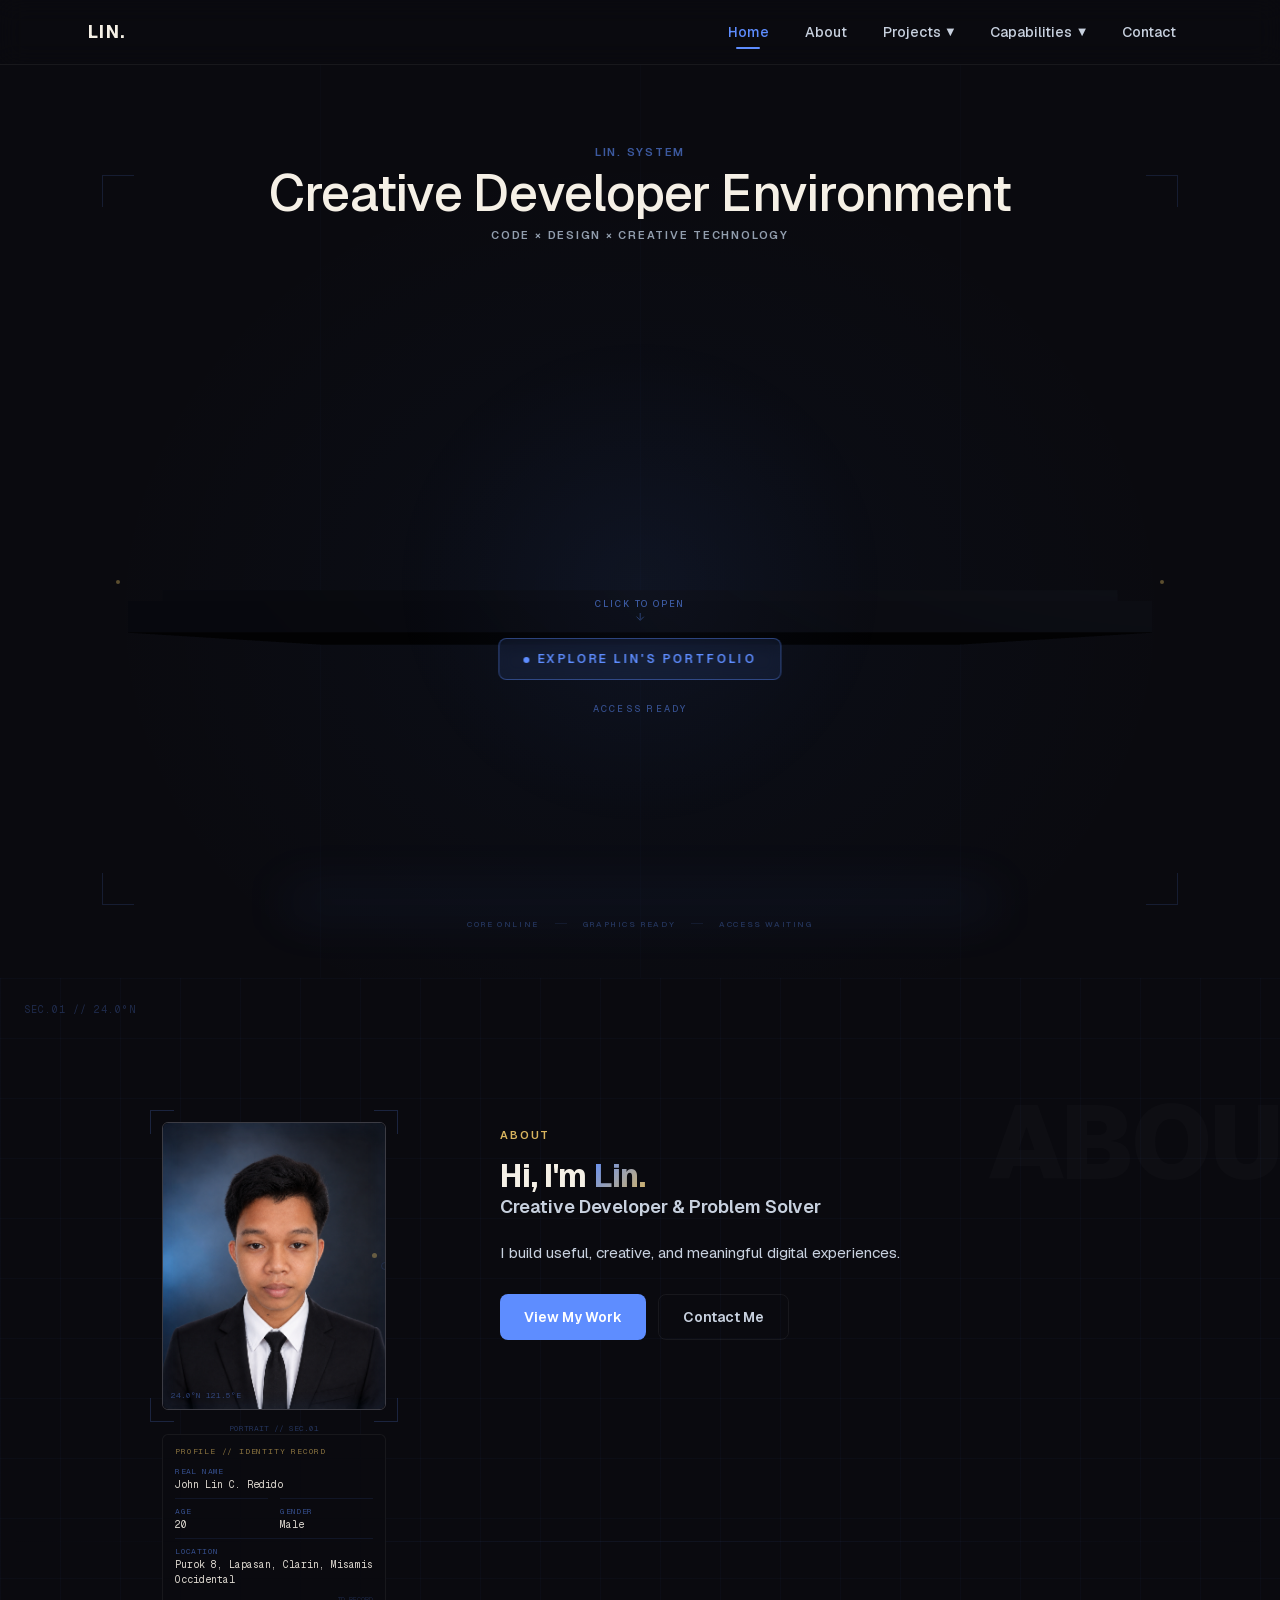
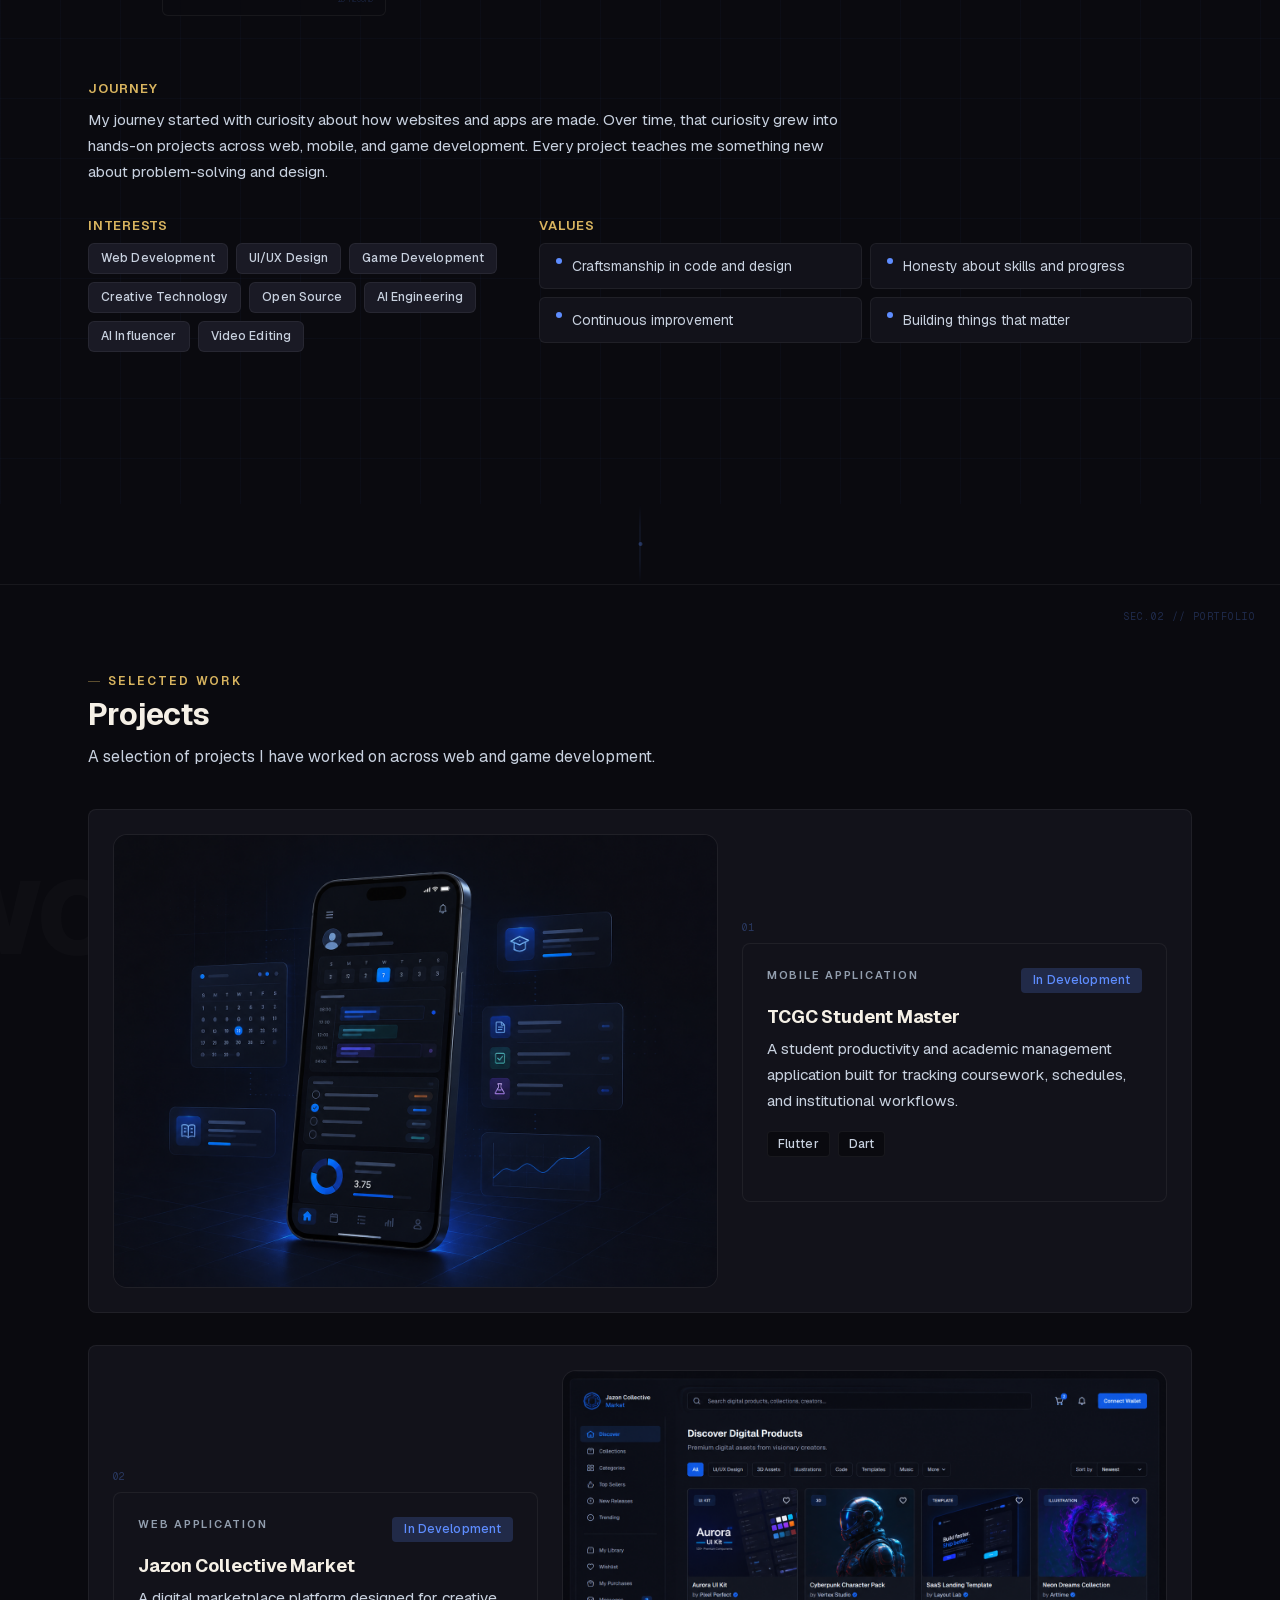
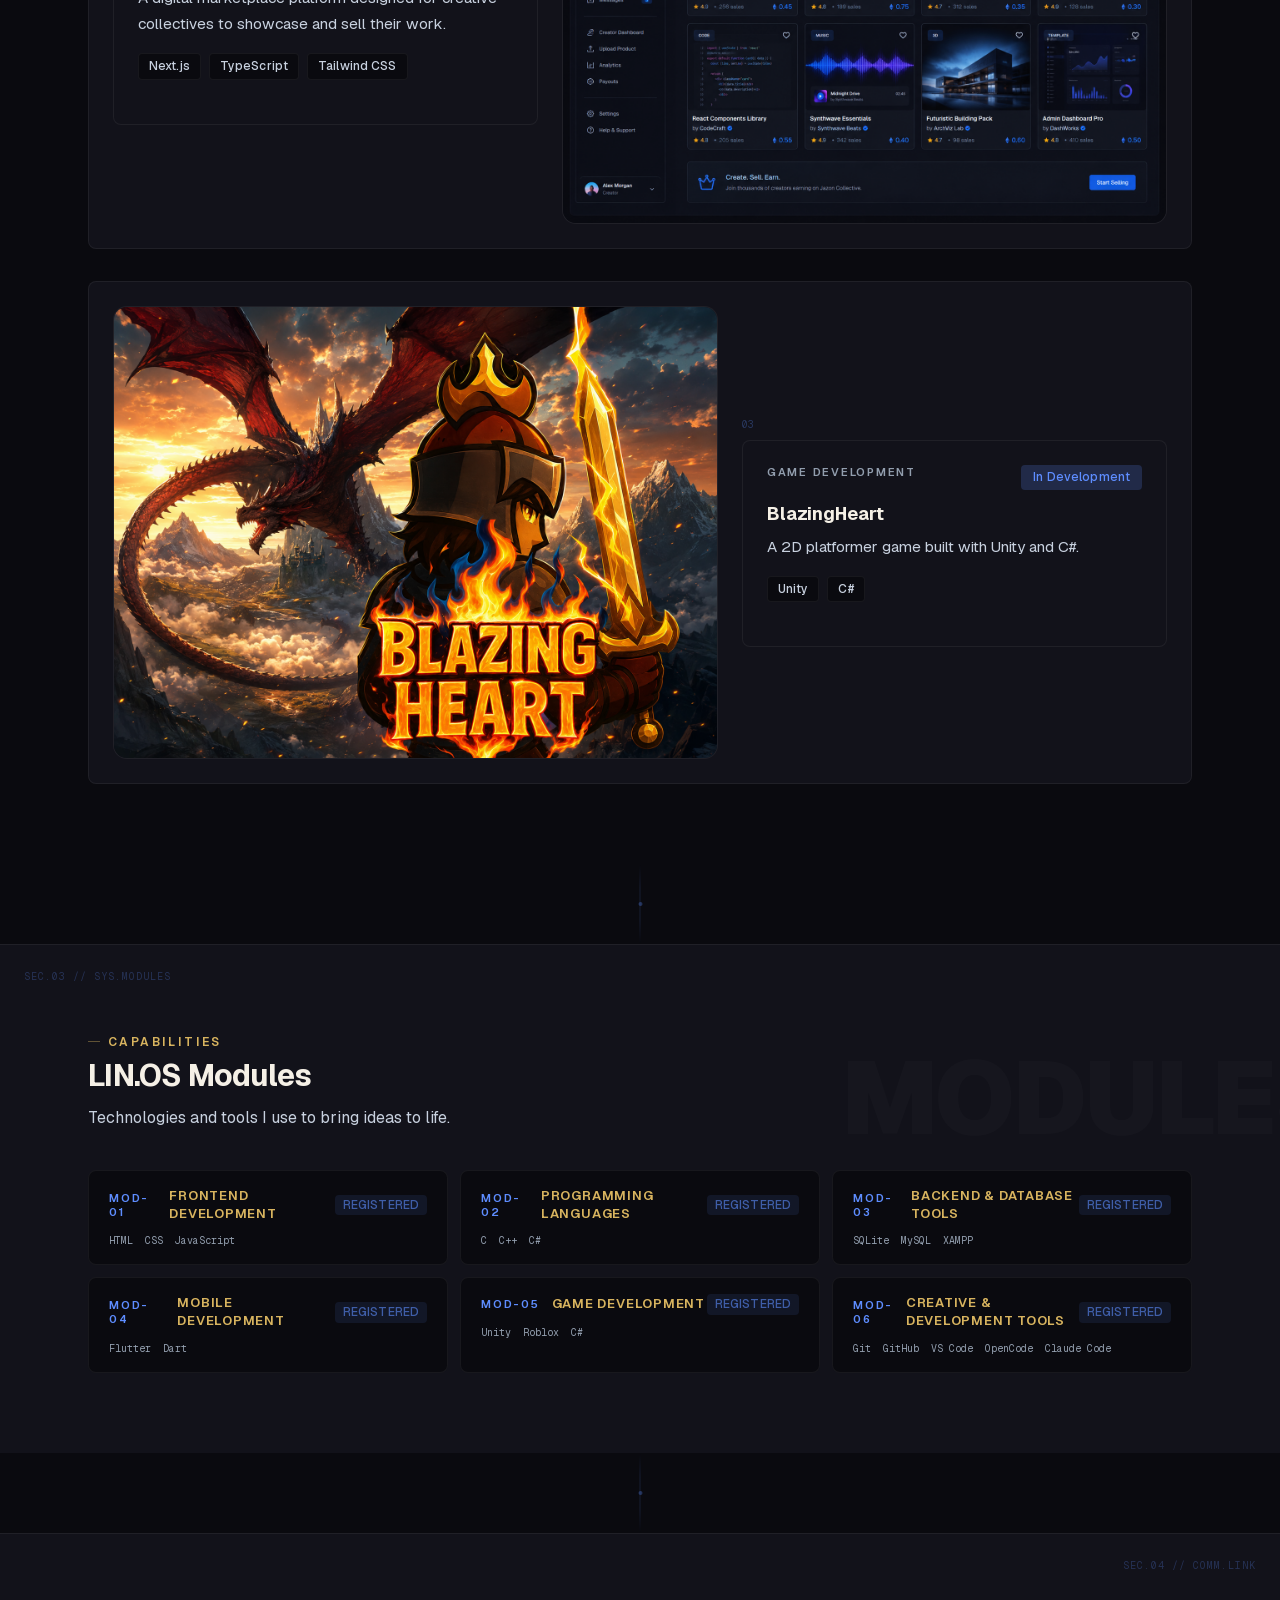
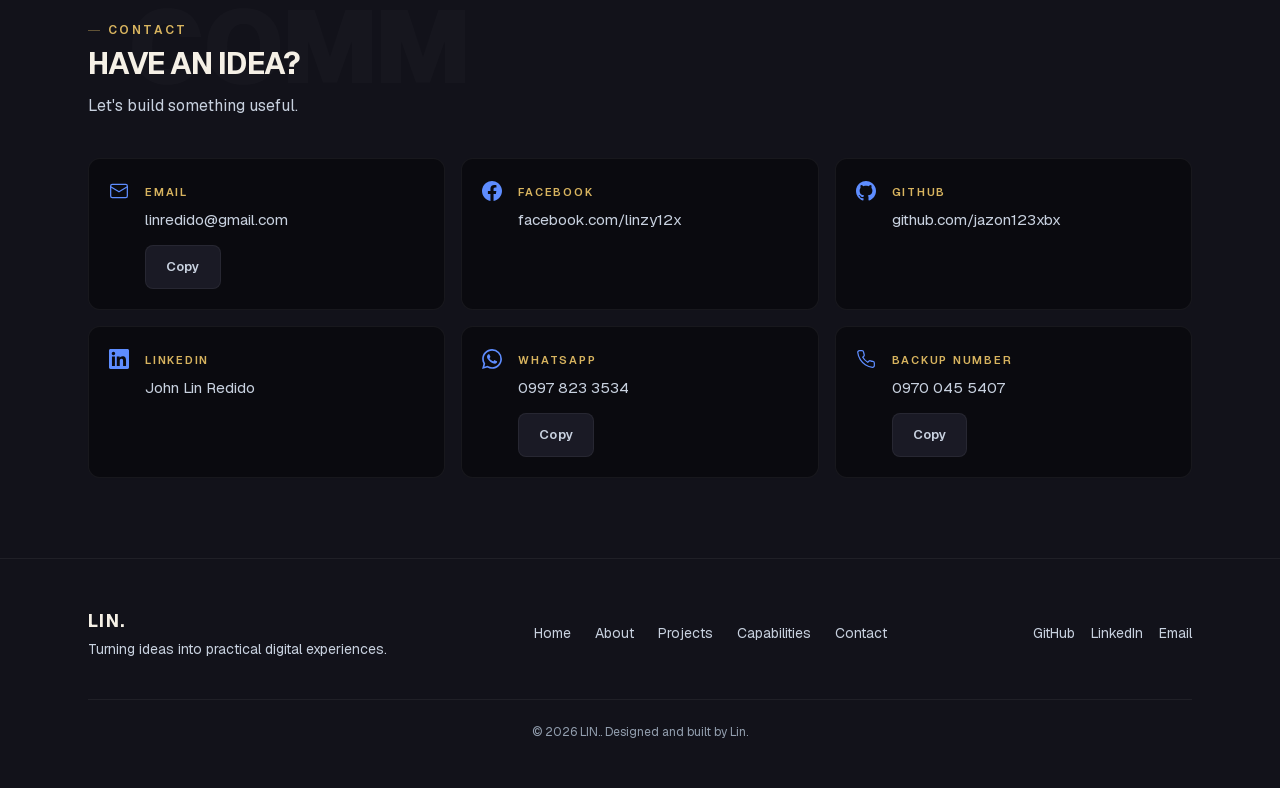
==== commit 999bcead: "Add capability spotlight navigation improvements" ====
--- a/index.html
+++ b/index.html
@@ -1,6 +1,6 @@
-<!DOCTYPE html><html lang="en" class="geist_a71539c9-module__T19VSG__variable geist_mono_8d43a2aa-module__8Li5zG__variable h-full antialiased"><head><meta charSet="utf-8"/><meta name="viewport" content="width=device-width, initial-scale=1"/><link rel="preload" href="/_next/static/media/797e433ab948586e-s.p.0r6juujl39pe6.woff2" as="font" crossorigin="" type="font/woff2"/><link rel="preload" href="/_next/static/media/caa3a2e1cccd8315-s.p.0wgildi0cnwt9.woff2" as="font" crossorigin="" type="font/woff2"/><link rel="preload" as="image" href="/images/lin-profile.png"/><link rel="stylesheet" href="/_next/static/chunks/20k7x63yqm6fy.css" data-precedence="next"/><link rel="preload" as="script" fetchPriority="low" href="/_next/static/chunks/0jvhpaew_uadu.js"/><script src="/_next/static/chunks/19mx3mg6lkumu.js" async=""></script><script src="/_next/static/chunks/36lm--m0zwqtj.js" async=""></script><script src="/_next/static/chunks/1f5ust74o0qp9.js" async=""></script><script src="/_next/static/chunks/turbopack-00orhzqq-1_sb.js" async=""></script><script src="/_next/static/chunks/41n1zfc39d7uc.js" async="" crossorigin=""></script><script src="/_next/static/chunks/1v6d1ewmlsmu2.js" async="" crossorigin=""></script><script src="/_next/static/chunks/3liqd06b_dzrx.js" async="" crossorigin=""></script><link rel="preload" href="/dropdown.js" as="script"/><meta name="next-size-adjust" content=""/><title>LIN. — Creative Developer &amp; Problem Solver</title><meta name="description" content="Portfolio of Lin — Creative Developer &amp; Problem Solver building useful, creative, and meaningful digital experiences."/><link rel="icon" href="/favicon.ico?favicon.2vob68tjqpejf.ico" sizes="256x256" type="image/x-icon"/><script src="/_next/static/chunks/0cz1d0mv5g_q7.js" noModule=""></script></head><body class="min-h-full flex flex-col bg-bg-primary text-text-primary"><div hidden=""><!--$--><!--/$--></div><header class="sticky top-0 z-50 border-b border-border-subtle bg-bg-primary/80 backdrop-blur-md"><nav class="mx-auto flex h-16 max-w-6xl items-center justify-between px-6" aria-label="Primary navigation"><a href="/#portfolio-hub" class="text-lg font-bold tracking-widest text-text-primary transition-colors hover:text-accent-blue">LIN.</a><ul id="mobile-navigation" class="gap-1 hidden md:flex md:flex-row md:relative md:inset-auto md:items-center md:gap-1 md:border-t-0 md:bg-transparent md:backdrop-blur-none md:px-0 md:py-0 md:z-auto"><li><a href="/#portfolio-hub" aria-current="location" class="relative rounded-md px-4 py-2 text-sm font-medium transition-colors text-accent-blue">Home<span aria-hidden="true" class="absolute bottom-0 left-1/2 h-0.5 w-6 -translate-x-1/2 rounded-full bg-accent-blue"></span></a></li><li><a href="/#about" class="relative rounded-md px-4 py-2 text-sm font-medium transition-colors text-text-secondary hover:text-text-primary">About</a></li><li class="dropdown"><button id="dropdownBtn" type="button" aria-expanded="false" aria-haspopup="true" class="relative flex items-center gap-1.5 rounded-md px-4 py-2 text-sm font-medium transition-colors text-text-secondary hover:text-text-primary">Projects<span id="dropdownArrow" class="text-[10px] leading-none" aria-hidden="true">▼</span></button><ul id="dropdownMenu" class="dropdown-menu" role="menu"><li role="none"><a href="/#tcgc-student-master" role="menuitem" class="block rounded-md px-4 py-2 text-sm font-medium text-text-secondary hover:bg-bg-surface-elevated hover:text-text-primary transition-colors">TCGC Student Master</a></li><li role="none"><a href="/#jazon-collective-market" role="menuitem" class="block rounded-md px-4 py-2 text-sm font-medium text-text-secondary hover:bg-bg-surface-elevated hover:text-text-primary transition-colors">Jazon Collective Market</a></li><li role="none"><a href="/#blazingheart" role="menuitem" class="block rounded-md px-4 py-2 text-sm font-medium text-text-secondary hover:bg-bg-surface-elevated hover:text-text-primary transition-colors">BlazingHeart</a></li></ul></li><li><a href="/#capabilities" class="relative rounded-md px-4 py-2 text-sm font-medium transition-colors text-text-secondary hover:text-text-primary">Capabilities</a></li><li><a href="/#contact" class="relative rounded-md px-4 py-2 text-sm font-medium transition-colors text-text-secondary hover:text-text-primary">Contact</a></li></ul><button type="button" class="flex h-11 w-11 items-center justify-center rounded-md text-text-secondary transition-colors hover:text-text-primary md:hidden" aria-label="Open menu" aria-expanded="false" aria-controls="mobile-navigation"><svg class="h-5 w-5" fill="none" viewBox="0 0 24 24" stroke="currentColor" stroke-width="2" aria-hidden="true"><path stroke-linecap="round" stroke-linejoin="round" d="M4 6h16M4 12h16M4 18h16"></path></svg></button></nav></header><main class="flex-1"><section id="portfolio-hub" class="relative overflow-hidden bg-[radial-gradient(ellipse_at_50%_60%,_rgba(45,127,249,0.04)_0%,_transparent_60%)]" aria-labelledby="portfolio-hub-title"><div class="pointer-events-none absolute inset-0 opacity-[0.02]" aria-hidden="true"><div class="absolute left-1/4 top-0 h-full w-px bg-accent-blue"></div><div class="absolute left-1/2 top-0 h-full w-px bg-accent-blue"></div><div class="absolute left-3/4 top-0 h-full w-px bg-accent-blue"></div></div><div class="pointer-events-none absolute left-[8%] top-[12%] h-8 w-8 border-l border-t border-accent-blue/15" aria-hidden="true"></div><div class="pointer-events-none absolute right-[8%] top-[12%] h-8 w-8 border-r border-t border-accent-blue/15" aria-hidden="true"></div><div class="pointer-events-none absolute bottom-[8%] left-[8%] h-8 w-8 border-b border-l border-accent-blue/15" aria-hidden="true"></div><div class="pointer-events-none absolute bottom-[8%] right-[8%] h-8 w-8 border-b border-r border-accent-blue/15" aria-hidden="true"></div><div class="mx-auto max-w-6xl px-6 pt-12 pb-8 sm:pt-16 sm:pb-10 lg:pt-20 lg:pb-12"><div class="mb-3 text-center sm:mb-5"><p class="ty-eyebrow mb-1.5 text-accent-blue/60 hero-enter-kicker">LIN. SYSTEM</p><h1 id="portfolio-hub-title" class="ty-hero-title hero-enter-headline lg:whitespace-nowrap">Creative Developer Environment</h1><p class="ty-eyebrow mt-1.5 text-text-muted hero-enter-subtitle">CODE × DESIGN × CREATIVE TECHNOLOGY</p></div><div class="relative mx-auto w-full max-w-xs sm:max-w-xl lg:max-w-4xl xl:max-w-5xl"><div class="pointer-events-none absolute -bottom-4 left-1/2 h-8 w-[70%] -translate-x-1/2 rounded-full bg-accent-blue/[0.06] blur-xl" aria-hidden="true"></div><div class="pointer-events-none absolute -left-3 top-1/2 h-1 w-1 -translate-y-1/2 rounded-full bg-accent-gold/40" aria-hidden="true"></div><div class="pointer-events-none absolute -right-3 top-1/2 h-1 w-1 -translate-y-1/2 rounded-full bg-accent-gold/40" aria-hidden="true"></div><div class="relative aspect-[3/2] sm:aspect-[16/10]"><div class="relative h-full w-full"><div aria-hidden="false"><div class="mx-auto flex w-full max-w-[720px] flex-col items-center" style="perspective:900px"><div aria-hidden="true" class="relative w-[84%] rounded-t-lg border border-transparent p-[3px]"><div class="aspect-[16/10]"></div><div class="absolute bottom-0 left-0 h-5 w-full rounded-t-lg border border-[#3a3a44] bg-[#3e3e46]"></div></div><div class="relative h-1.5 w-[65%] rounded-b bg-gradient-to-b from-[#2e2e38] to-[#2a2a32]"></div><div class="relative w-[90%] rounded-b-lg border border-t-0 border-[#3a3a44] bg-[#3a3a42] px-4 pb-3 pt-2"><div class="mx-auto mb-1.5 flex w-[60%] flex-col gap-1"><div class="flex justify-center gap-[2px]"><div class="h-1.5 w-2 rounded-[1px] bg-[#303038]"></div><div class="h-1.5 w-2 rounded-[1px] bg-[#303038]"></div><div class="h-1.5 w-2 rounded-[1px] bg-[#303038]"></div><div class="h-1.5 w-2 rounded-[1px] bg-[#303038]"></div><div class="h-1.5 w-2 rounded-[1px] bg-[#303038]"></div><div class="h-1.5 w-2 rounded-[1px] bg-[#303038]"></div><div class="h-1.5 w-2 rounded-[1px] bg-[#303038]"></div><div class="h-1.5 w-2 rounded-[1px] bg-[#303038]"></div><div class="h-1.5 w-2 rounded-[1px] bg-[#303038]"></div></div><div class="flex justify-center gap-[2px]"><div class="h-1.5 w-2 rounded-[1px] bg-[#303038]"></div><div class="h-1.5 w-2 rounded-[1px] bg-[#303038]"></div><div class="h-1.5 w-2 rounded-[1px] bg-[#303038]"></div><div class="h-1.5 w-2 rounded-[1px] bg-[#303038]"></div><div class="h-1.5 w-2 rounded-[1px] bg-[#303038]"></div><div class="h-1.5 w-2 rounded-[1px] bg-[#303038]"></div><div class="h-1.5 w-2 rounded-[1px] bg-[#303038]"></div><div class="h-1.5 w-2 rounded-[1px] bg-[#303038]"></div></div><div class="mx-auto h-1.5 w-[45%] rounded-[1px] bg-[#303038]"></div></div><div class="mx-auto h-2.5 w-[26%] rounded-sm bg-[#40404a]"></div><div class="
+<!DOCTYPE html><html lang="en" class="geist_a71539c9-module__T19VSG__variable geist_mono_8d43a2aa-module__8Li5zG__variable h-full antialiased"><head><meta charSet="utf-8"/><meta name="viewport" content="width=device-width, initial-scale=1"/><link rel="preload" href="/_next/static/media/797e433ab948586e-s.p.0r6juujl39pe6.woff2" as="font" crossorigin="" type="font/woff2"/><link rel="preload" href="/_next/static/media/caa3a2e1cccd8315-s.p.0wgildi0cnwt9.woff2" as="font" crossorigin="" type="font/woff2"/><link rel="preload" as="image" href="/images/lin-profile.png"/><link rel="stylesheet" href="/_next/static/chunks/1pxo0gtphyxhs.css" data-precedence="next"/><link rel="preload" as="script" fetchPriority="low" href="/_next/static/chunks/0jvhpaew_uadu.js"/><script src="/_next/static/chunks/19mx3mg6lkumu.js" async=""></script><script src="/_next/static/chunks/36lm--m0zwqtj.js" async=""></script><script src="/_next/static/chunks/1f5ust74o0qp9.js" async=""></script><script src="/_next/static/chunks/turbopack-00orhzqq-1_sb.js" async=""></script><script src="/_next/static/chunks/1nqj8hcxim5fz.js" async="" crossorigin=""></script><script src="/_next/static/chunks/1v6d1ewmlsmu2.js" async="" crossorigin=""></script><script src="/_next/static/chunks/3liqd06b_dzrx.js" async="" crossorigin=""></script><link rel="preload" href="/dropdown.js" as="script"/><meta name="next-size-adjust" content=""/><title>LIN. — Creative Developer &amp; Problem Solver</title><meta name="description" content="Portfolio of Lin — Creative Developer &amp; Problem Solver building useful, creative, and meaningful digital experiences."/><link rel="icon" href="/favicon.ico?favicon.2vob68tjqpejf.ico" sizes="256x256" type="image/x-icon"/><script src="/_next/static/chunks/0cz1d0mv5g_q7.js" noModule=""></script></head><body class="min-h-full flex flex-col bg-bg-primary text-text-primary"><div hidden=""><!--$--><!--/$--></div><header class="sticky top-0 z-50 border-b border-border-subtle bg-bg-primary/80 backdrop-blur-md"><nav class="mx-auto flex h-16 max-w-6xl items-center justify-between px-6" aria-label="Primary navigation"><a href="/#portfolio-hub" class="text-lg font-bold tracking-widest text-text-primary transition-colors hover:text-accent-blue">LIN.</a><ul id="mobile-navigation" class="gap-1 hidden md:flex md:flex-row md:relative md:inset-auto md:items-center md:gap-1 md:border-t-0 md:bg-transparent md:backdrop-blur-none md:px-0 md:py-0 md:z-auto"><li><a href="/#portfolio-hub" aria-current="location" class="relative rounded-md px-4 py-2 text-sm font-medium transition-colors text-accent-blue">Home<span aria-hidden="true" class="absolute bottom-0 left-1/2 h-0.5 w-6 -translate-x-1/2 rounded-full bg-accent-blue"></span></a></li><li><a href="/#about" class="relative rounded-md px-4 py-2 text-sm font-medium transition-colors text-text-secondary hover:text-text-primary">About</a></li><li class="dropdown"><button id="dropdownBtn" type="button" aria-expanded="false" aria-haspopup="true" class="relative flex items-center gap-1.5 rounded-md px-4 py-2 text-sm font-medium transition-colors text-text-secondary hover:text-text-primary">Projects<span id="dropdownArrow" class="text-[10px] leading-none" aria-hidden="true">▼</span></button><ul id="dropdownMenu" class="dropdown-menu" role="menu"><li role="none"><a href="/#tcgc-student-master" role="menuitem" class="block rounded-md px-4 py-2 text-sm font-medium text-text-secondary hover:bg-bg-surface-elevated hover:text-text-primary transition-colors">TCGC Student Master</a></li><li role="none"><a href="/#jazon-collective-market" role="menuitem" class="block rounded-md px-4 py-2 text-sm font-medium text-text-secondary hover:bg-bg-surface-elevated hover:text-text-primary transition-colors">Jazon Collective Market</a></li><li role="none"><a href="/#blazingheart" role="menuitem" class="block rounded-md px-4 py-2 text-sm font-medium text-text-secondary hover:bg-bg-surface-elevated hover:text-text-primary transition-colors">BlazingHeart</a></li></ul></li><li class="dropdown"><button id="capabilitiesDropdownBtn" type="button" aria-expanded="false" aria-haspopup="true" class="relative flex items-center gap-1.5 rounded-md px-4 py-2 text-sm font-medium transition-colors text-text-secondary hover:text-text-primary">Capabilities<span id="capabilitiesDropdownArrow" class="text-[10px] leading-none" aria-hidden="true">▼</span></button><ul id="capabilitiesDropdownMenu" class="dropdown-menu" role="menu"><li role="none"><a href="/#frontend-development" data-spotlight-mod="MOD-01" role="menuitem" class="block rounded-md px-4 py-2 text-sm font-medium text-text-secondary hover:bg-bg-surface-elevated hover:text-text-primary transition-colors">Frontend Development</a></li><li role="none"><a href="/#mobile-development" data-spotlight-mod="MOD-04" role="menuitem" class="block rounded-md px-4 py-2 text-sm font-medium text-text-secondary hover:bg-bg-surface-elevated hover:text-text-primary transition-colors">Mobile Development</a></li><li role="none"><a href="/#game-development" data-spotlight-mod="MOD-05" role="menuitem" class="block rounded-md px-4 py-2 text-sm font-medium text-text-secondary hover:bg-bg-surface-elevated hover:text-text-primary transition-colors">Game Development</a></li></ul></li><li><a href="/#contact" class="relative rounded-md px-4 py-2 text-sm font-medium transition-colors text-text-secondary hover:text-text-primary">Contact</a></li></ul><button type="button" class="flex h-11 w-11 items-center justify-center rounded-md text-text-secondary transition-colors hover:text-text-primary md:hidden" aria-label="Open menu" aria-expanded="false" aria-controls="mobile-navigation"><svg class="h-5 w-5" fill="none" viewBox="0 0 24 24" stroke="currentColor" stroke-width="2" aria-hidden="true"><path stroke-linecap="round" stroke-linejoin="round" d="M4 6h16M4 12h16M4 18h16"></path></svg></button></nav></header><main class="flex-1"><section id="portfolio-hub" class="relative overflow-hidden bg-[radial-gradient(ellipse_at_50%_60%,_rgba(45,127,249,0.04)_0%,_transparent_60%)]" aria-labelledby="portfolio-hub-title"><div class="pointer-events-none absolute inset-0 opacity-[0.02]" aria-hidden="true"><div class="absolute left-1/4 top-0 h-full w-px bg-accent-blue"></div><div class="absolute left-1/2 top-0 h-full w-px bg-accent-blue"></div><div class="absolute left-3/4 top-0 h-full w-px bg-accent-blue"></div></div><div class="pointer-events-none absolute left-[8%] top-[12%] h-8 w-8 border-l border-t border-accent-blue/15" aria-hidden="true"></div><div class="pointer-events-none absolute right-[8%] top-[12%] h-8 w-8 border-r border-t border-accent-blue/15" aria-hidden="true"></div><div class="pointer-events-none absolute bottom-[8%] left-[8%] h-8 w-8 border-b border-l border-accent-blue/15" aria-hidden="true"></div><div class="pointer-events-none absolute bottom-[8%] right-[8%] h-8 w-8 border-b border-r border-accent-blue/15" aria-hidden="true"></div><div class="mx-auto max-w-6xl px-6 pt-12 pb-8 sm:pt-16 sm:pb-10 lg:pt-20 lg:pb-12"><div class="mb-3 text-center sm:mb-5"><p class="ty-eyebrow mb-1.5 text-accent-blue/60 hero-enter-kicker">LIN. SYSTEM</p><h1 id="portfolio-hub-title" class="ty-hero-title hero-enter-headline lg:whitespace-nowrap">Creative Developer Environment</h1><p class="ty-eyebrow mt-1.5 text-text-muted hero-enter-subtitle">CODE × DESIGN × CREATIVE TECHNOLOGY</p></div><div class="relative mx-auto w-full max-w-xs sm:max-w-xl lg:max-w-4xl xl:max-w-5xl"><div class="pointer-events-none absolute -bottom-4 left-1/2 h-8 w-[70%] -translate-x-1/2 rounded-full bg-accent-blue/[0.06] blur-xl" aria-hidden="true"></div><div class="pointer-events-none absolute -left-3 top-1/2 h-1 w-1 -translate-y-1/2 rounded-full bg-accent-gold/40" aria-hidden="true"></div><div class="pointer-events-none absolute -right-3 top-1/2 h-1 w-1 -translate-y-1/2 rounded-full bg-accent-gold/40" aria-hidden="true"></div><div class="relative aspect-[3/2] sm:aspect-[16/10]"><div class="relative h-full w-full"><div aria-hidden="false"><div class="mx-auto flex w-full max-w-[720px] flex-col items-center" style="perspective:900px"><div aria-hidden="true" class="relative w-[84%] rounded-t-lg border border-transparent p-[3px]"><div class="aspect-[16/10]"></div><div class="absolute bottom-0 left-0 h-5 w-full rounded-t-lg border border-[#3a3a44] bg-[#3e3e46]"></div></div><div class="relative h-1.5 w-[65%] rounded-b bg-gradient-to-b from-[#2e2e38] to-[#2a2a32]"></div><div class="relative w-[90%] rounded-b-lg border border-t-0 border-[#3a3a44] bg-[#3a3a42] px-4 pb-3 pt-2"><div class="mx-auto mb-1.5 flex w-[60%] flex-col gap-1"><div class="flex justify-center gap-[2px]"><div class="h-1.5 w-2 rounded-[1px] bg-[#303038]"></div><div class="h-1.5 w-2 rounded-[1px] bg-[#303038]"></div><div class="h-1.5 w-2 rounded-[1px] bg-[#303038]"></div><div class="h-1.5 w-2 rounded-[1px] bg-[#303038]"></div><div class="h-1.5 w-2 rounded-[1px] bg-[#303038]"></div><div class="h-1.5 w-2 rounded-[1px] bg-[#303038]"></div><div class="h-1.5 w-2 rounded-[1px] bg-[#303038]"></div><div class="h-1.5 w-2 rounded-[1px] bg-[#303038]"></div><div class="h-1.5 w-2 rounded-[1px] bg-[#303038]"></div></div><div class="flex justify-center gap-[2px]"><div class="h-1.5 w-2 rounded-[1px] bg-[#303038]"></div><div class="h-1.5 w-2 rounded-[1px] bg-[#303038]"></div><div class="h-1.5 w-2 rounded-[1px] bg-[#303038]"></div><div class="h-1.5 w-2 rounded-[1px] bg-[#303038]"></div><div class="h-1.5 w-2 rounded-[1px] bg-[#303038]"></div><div class="h-1.5 w-2 rounded-[1px] bg-[#303038]"></div><div class="h-1.5 w-2 rounded-[1px] bg-[#303038]"></div><div class="h-1.5 w-2 rounded-[1px] bg-[#303038]"></div></div><div class="mx-auto h-1.5 w-[45%] rounded-[1px] bg-[#303038]"></div></div><div class="mx-auto h-2.5 w-[26%] rounded-sm bg-[#40404a]"></div><div class="
             absolute bottom-1.5 left-1/2 h-[2px] w-3 -translate-x-1/2 rounded-full transition-colors duration-300
             
             
             bg-accent-blue/30
-          " aria-hidden="true"></div></div></div></div><div class="absolute left-1/2 top-[18%] z-10 w-[62%] -translate-x-1/2 transition-opacity duration-700 ease-out sm:top-[17%] sm:w-[46%] lg:top-[16%] lg:w-[38%] pointer-events-none opacity-0" aria-hidden="true"><div class="text-center"><h3 class="text-[11px] font-bold text-white sm:text-base transition-all duration-500 opacity-0 translate-y-2">Welcome to Lin&#x27;s Portfolio</h3><p class="mt-0.5 text-[11px] leading-snug text-white/70 sm:hidden transition-all duration-500 delay-100 opacity-0 translate-y-2"><span class="text-accent-blue">Creative Developer &amp; Problem Solver</span></p><p class="mt-1 text-[11px] font-medium uppercase tracking-wider text-white/50 sm:hidden transition-all duration-500 delay-150 opacity-0 translate-y-2">Choose a section to explore.</p><p class="mt-0.5 hidden text-[11px] leading-snug text-white/70 sm:block sm:text-xs transition-all duration-500 delay-100 opacity-0 translate-y-2"><span class="text-accent-blue">Creative Developer &amp; Problem Solver</span></p><p class="mt-0.5 hidden text-[11px] leading-snug text-white/70 sm:block sm:text-xs transition-all duration-500 delay-200 opacity-0 translate-y-2">Turning ideas into practical digital experiences.</p><p class="mt-0.5 hidden text-[10px] font-medium uppercase tracking-wider text-white/50 sm:block sm:text-[10px] transition-all duration-500 delay-300 opacity-0 translate-y-2">Choose a section to explore</p></div><nav class="mt-2 transition-all duration-500 ease-out translate-y-3 pointer-events-none opacity-0" aria-label="Portfolio sections" aria-hidden="true"><ul class="grid grid-cols-2 gap-1.5"><li class="transition-all duration-400 opacity-0 translate-y-2" style="transition-delay:0ms"><a href="/#about" tabindex="-1" class="flex min-h-[44px] items-center justify-center rounded-lg border border-white/15 bg-white/10 px-3 py-1.5 text-[11px] font-medium text-white/90 backdrop-blur-sm transition-colors hover:border-white/30 hover:bg-white/20 hover:text-white focus-visible:outline-2 focus-visible:outline-offset-2 focus-visible:outline-accent-blue sm:text-xs"><span class="mr-1.5 text-accent-blue/50 text-[9px]" aria-hidden="true">[</span>About<span class="ml-1.5 text-accent-blue/50 text-[9px]" aria-hidden="true">]</span></a></li><li class="transition-all duration-400 opacity-0 translate-y-2" style="transition-delay:0ms"><a href="/#projects" tabindex="-1" class="flex min-h-[44px] items-center justify-center rounded-lg border border-white/15 bg-white/10 px-3 py-1.5 text-[11px] font-medium text-white/90 backdrop-blur-sm transition-colors hover:border-white/30 hover:bg-white/20 hover:text-white focus-visible:outline-2 focus-visible:outline-offset-2 focus-visible:outline-accent-blue sm:text-xs"><span class="mr-1.5 text-accent-blue/50 text-[9px]" aria-hidden="true">[</span>Projects<span class="ml-1.5 text-accent-blue/50 text-[9px]" aria-hidden="true">]</span></a></li><li class="transition-all duration-400 opacity-0 translate-y-2" style="transition-delay:0ms"><a href="/#capabilities" tabindex="-1" class="flex min-h-[44px] items-center justify-center rounded-lg border border-white/15 bg-white/10 px-3 py-1.5 text-[11px] font-medium text-white/90 backdrop-blur-sm transition-colors hover:border-white/30 hover:bg-white/20 hover:text-white focus-visible:outline-2 focus-visible:outline-offset-2 focus-visible:outline-accent-blue sm:text-xs"><span class="mr-1.5 text-accent-blue/50 text-[9px]" aria-hidden="true">[</span>Capabilities<span class="ml-1.5 text-accent-blue/50 text-[9px]" aria-hidden="true">]</span></a></li><li class="transition-all duration-400 opacity-0 translate-y-2" style="transition-delay:0ms"><a href="/#contact" tabindex="-1" class="flex min-h-[44px] items-center justify-center rounded-lg border border-white/15 bg-white/10 px-3 py-1.5 text-[11px] font-medium text-white/90 backdrop-blur-sm transition-colors hover:border-white/30 hover:bg-white/20 hover:text-white focus-visible:outline-2 focus-visible:outline-offset-2 focus-visible:outline-accent-blue sm:text-xs"><span class="mr-1.5 text-accent-blue/50 text-[9px]" aria-hidden="true">[</span>Contact<span class="ml-1.5 text-accent-blue/50 text-[9px]" aria-hidden="true">]</span></a></li></ul></nav></div></div><div class="pointer-events-none absolute inset-0 opacity-0 transition-opacity duration-300" style="background:radial-gradient(500px circle at var(--pointer-x, 50%) var(--pointer-y, 50%), rgba(45,127,249,0.04), transparent 55%)" aria-hidden="true"></div><div class="stage-glow-highlight" aria-hidden="true"></div></div></div><div class="mt-3 flex items-center justify-center gap-4 sm:mt-4"><span class="text-[8px] font-medium uppercase tracking-[0.2em] text-accent-blue/30">CORE ONLINE</span><span class="h-px w-3 bg-accent-blue/10" aria-hidden="true"></span><span class="text-[8px] font-medium uppercase tracking-[0.2em] text-accent-blue/30">GRAPHICS READY</span><span class="h-px w-3 bg-accent-blue/10" aria-hidden="true"></span><span class="text-[8px] font-medium uppercase tracking-[0.2em] text-accent-blue/30">ACCESS WAITING</span></div></div></section><section id="about" class="relative overflow-hidden bg-grid"><span class="section-bg-word right-[-5%] top-[10%]" aria-hidden="true">ABOUT</span><span class="section-coord left-6 top-6" aria-hidden="true">SEC.01 // 24.0°N</span><div class="section-signal-line left-0 top-1/2 h-px w-full" aria-hidden="true"></div><div class="reveal  " data-reveal-init="true"><div class="relative z-10 mx-auto max-w-6xl px-6 pt-20 pb-8 sm:pt-28 sm:pb-10 lg:pt-36 lg:pb-12"><div class="grid grid-cols-1 gap-10 lg:grid-cols-[minmax(0,35fr)_minmax(0,65fr)] lg:items-start"><div class="order-2 lg:order-1 flex flex-col items-center gap-6 sm:w-[224px] lg:mx-auto"><div class="relative w-full"><div class="pointer-events-none absolute -left-3 -top-3 h-6 w-6 border-l border-t border-accent-blue/20" aria-hidden="true"></div><div class="pointer-events-none absolute -right-3 -top-3 h-6 w-6 border-r border-t border-accent-blue/20" aria-hidden="true"></div><div class="pointer-events-none absolute -bottom-3 -left-3 h-6 w-6 border-b border-l border-accent-blue/20" aria-hidden="true"></div><div class="pointer-events-none absolute -bottom-3 -right-3 h-6 w-6 border-b border-r border-accent-blue/20" aria-hidden="true"></div><button type="button" class="portrait-trigger relative flex h-56 w-[176px] shrink-0 items-center justify-center overflow-hidden rounded-md border border-[#3c3c44] sm:h-72 sm:w-[224px] focus-visible:outline-2 focus-visible:outline-offset-2 focus-visible:outline-accent-blue" aria-label="Open portrait photo"><img src="/images/lin-profile.png" alt="Lin — Creative Developer &amp; Problem Solver" class="h-full w-full object-cover object-top"/><div class="portrait-frame absolute inset-0" aria-hidden="true"></div><span class="absolute bottom-2 left-2 text-[8px] font-mono text-accent-blue/40" aria-hidden="true">24.0°N 121.5°E</span><div class="absolute inset-0 rounded-md shadow-[inset_0_0_20px_rgba(45,127,249,0.1)]" aria-hidden="true"></div></button><span class="absolute -bottom-6 left-1/2 -translate-x-1/2 text-[8px] font-mono text-accent-blue/30" aria-hidden="true">PORTRAIT // SEC.01</span></div><dl class="pointer-events-none w-full rounded-md border border-border-subtle bg-bg-primary/80 px-3 py-2.5"><span class="mb-2 block text-[8px] font-mono uppercase tracking-widest text-accent-gold/60" aria-hidden="true">PROFILE // IDENTITY RECORD</span><div class="grid grid-cols-2 gap-x-3 gap-y-1.5"><div class="min-w-0 border-t border-accent-blue/10 pt-1.5 first:border-0 first:pt-0 col-span-2"><dt class="text-[8px] font-mono uppercase tracking-wider text-accent-blue/50">REAL NAME</dt><dd class="text-[10px] font-mono normal-case text-text-primary/90 min-w-0 break-words">John Lin C. Redido</dd></div><div class="min-w-0 border-t border-accent-blue/10 pt-1.5 first:border-0 first:pt-0 "><dt class="text-[8px] font-mono uppercase tracking-wider text-accent-blue/50">AGE</dt><dd class="text-[10px] font-mono normal-case text-text-primary/90 min-w-0 break-words">20</dd></div><div class="min-w-0 border-t border-accent-blue/10 pt-1.5 first:border-0 first:pt-0 "><dt class="text-[8px] font-mono uppercase tracking-wider text-accent-blue/50">GENDER</dt><dd class="text-[10px] font-mono normal-case text-text-primary/90 min-w-0 break-words">Male</dd></div><div class="min-w-0 border-t border-accent-blue/10 pt-1.5 first:border-0 first:pt-0 col-span-2"><dt class="text-[8px] font-mono uppercase tracking-wider text-accent-blue/50">LOCATION</dt><dd class="text-[10px] font-mono normal-case text-text-primary/90 min-w-0 break-words">Purok 8, Lapasan, Clarin, Misamis Occidental</dd></div></div><span class="mt-2 block text-right text-[7px] font-mono text-accent-blue/20" aria-hidden="true">ID RECORD</span></dl></div><div class="order-1 lg:order-2"><span class="ty-eyebrow mb-4 inline-block text-accent-gold">About</span><h2 class="ty-hero text-text-primary">Hi, I&#x27;m<!-- --> <span class="gradient-text">Lin<!-- -->.</span></h2><p class="text-base font-semibold leading-snug text-text-secondary sm:text-lg">Creative Developer &amp; Problem Solver</p><p class="ty-body mt-5 text-text-secondary">I build useful, creative, and meaningful digital experiences.</p><div class="mt-7 flex flex-col gap-3 sm:flex-row"><a class="inline-flex items-center justify-center rounded-lg bg-accent-blue px-6 py-3 text-sm font-semibold text-white transition-colors hover:bg-accent-blue-dim focus-visible:outline-2 focus-visible:outline-offset-2 focus-visible:outline-accent-blue" href="/#projects">View My Work</a><a class="inline-flex items-center justify-center rounded-lg border border-border-subtle px-6 py-3 text-sm font-semibold text-text-secondary transition-colors hover:border-border-accent hover:text-text-primary focus-visible:outline-2 focus-visible:outline-offset-2 focus-visible:outline-accent-blue" href="/#contact">Contact Me</a></div></div></div></div><div class="relative z-10 mx-auto max-w-6xl space-y-8 px-6 sm:mt-4"><div class="max-w-3xl"><h3 class="ty-sub mb-2 text-accent-gold">Journey</h3><p class="ty-body text-text-secondary">My journey started with curiosity about how websites and apps are made. Over time, that curiosity grew into hands-on projects across web, mobile, and game development. Every project teaches me something new about problem-solving and design.</p></div><div class="reveal reveal-stagger grid gap-6 lg:grid-cols-5" data-reveal-init="true"><div class="lg:col-span-2"><h3 class="ty-sub mb-2 text-accent-gold">Interests</h3><div class="flex flex-wrap gap-2"><span class="ty-chip rounded-md border border-border-subtle bg-bg-surface-elevated px-3 py-1.5 text-text-secondary transition-colors hover:border-border-accent hover:text-text-primary">Web Development</span><span class="ty-chip rounded-md border border-border-subtle bg-bg-surface-elevated px-3 py-1.5 text-text-secondary transition-colors hover:border-border-accent hover:text-text-primary">UI/UX Design</span><span class="ty-chip rounded-md border border-border-subtle bg-bg-surface-elevated px-3 py-1.5 text-text-secondary transition-colors hover:border-border-accent hover:text-text-primary">Game Development</span><span class="ty-chip rounded-md border border-border-subtle bg-bg-surface-elevated px-3 py-1.5 text-text-secondary transition-colors hover:border-border-accent hover:text-text-primary">Creative Technology</span><span class="ty-chip rounded-md border border-border-subtle bg-bg-surface-elevated px-3 py-1.5 text-text-secondary transition-colors hover:border-border-accent hover:text-text-primary">Open Source</span><span class="ty-chip rounded-md border border-border-subtle bg-bg-surface-elevated px-3 py-1.5 text-text-secondary transition-colors hover:border-border-accent hover:text-text-primary">AI Engineering</span><span class="ty-chip rounded-md border border-border-subtle bg-bg-surface-elevated px-3 py-1.5 text-text-secondary transition-colors hover:border-border-accent hover:text-text-primary">AI Influencer</span><span class="ty-chip rounded-md border border-border-subtle bg-bg-surface-elevated px-3 py-1.5 text-text-secondary transition-colors hover:border-border-accent hover:text-text-primary">Video Editing</span></div></div><div class="lg:col-span-3"><h3 class="ty-sub mb-2 text-accent-gold">Values</h3><ul class="grid gap-2 sm:grid-cols-2"><li class="flex items-start gap-2.5 rounded-md border border-border-subtle bg-bg-surface px-4 py-3 text-sm text-text-secondary"><span class="mt-0.5 h-1.5 w-1.5 shrink-0 rounded-full bg-accent-blue"></span>Craftsmanship in code and design</li><li class="flex items-start gap-2.5 rounded-md border border-border-subtle bg-bg-surface px-4 py-3 text-sm text-text-secondary"><span class="mt-0.5 h-1.5 w-1.5 shrink-0 rounded-full bg-accent-blue"></span>Honesty about skills and progress</li><li class="flex items-start gap-2.5 rounded-md border border-border-subtle bg-bg-surface px-4 py-3 text-sm text-text-secondary"><span class="mt-0.5 h-1.5 w-1.5 shrink-0 rounded-full bg-accent-blue"></span>Continuous improvement</li><li class="flex items-start gap-2.5 rounded-md border border-border-subtle bg-bg-surface px-4 py-3 text-sm text-text-secondary"><span class="mt-0.5 h-1.5 w-1.5 shrink-0 rounded-full bg-accent-blue"></span>Building things that matter</li></ul></div></div><div class="reveal reveal-clip-wipe " data-reveal-init="true"><div class="max-w-3xl rounded-lg border border-border-subtle bg-bg-surface px-6 py-5"><h3 class="ty-sub mb-2 text-accent-gold">Career Direction</h3><p class="ty-body text-text-secondary">I aim to grow into a versatile developer who bridges design and engineering, creating digital products that are functional, beautiful, and accessible.</p></div></div></div></div></section><div class="system-thread-wrap" aria-hidden="true"><div class="system-thread-line"></div></div><section id="projects" class="relative border-t border-border-subtle"><span class="section-bg-word left-[-5%] top-[15%]" aria-hidden="true">WORK</span><span class="section-coord right-6 top-6" aria-hidden="true">SEC.02 // PORTFOLIO</span><div class="reveal  mx-auto max-w-6xl px-6 py-16 sm:py-20" data-reveal-init="true"><div class="mb-10 text-left"><span class="mb-2 inline-flex items-center gap-2 text-xs font-semibold uppercase tracking-[0.2em] text-accent-gold"><span class="h-px w-3 bg-accent-gold/40" aria-hidden="true"></span>Selected Work</span><h2 class="text-2xl font-bold tracking-tight text-text-primary sm:text-3xl">Projects</h2><p class="mt-3 max-w-2xl text-base text-text-secondary">A selection of projects I have worked on across web and game development.</p></div><div class="space-y-8"><div class="reveal reveal-bracket-expand " data-reveal-init="true"><div id="tcgc-student-master" class="group/project grid grid-cols-1 gap-6 rounded-lg border border-border-subtle bg-bg-surface p-5 transition-all duration-300 hover:border-border-accent hover:bg-bg-surface-elevated sm:p-6 lg:grid-cols-12"><div class="lg:col-span-7 "><div class="project-artwork relative overflow-hidden rounded-[14px] border border-border-subtle bg-bg-surface aspect-[4/3]"><img alt="TCGC Student Master mobile application dashboard preview" loading="lazy" decoding="async" data-nimg="fill" style="position:absolute;height:100%;width:100%;left:0;top:0;right:0;bottom:0;object-fit:cover;object-position:center;color:transparent;display:block" src="/projects/tcgc-student-master.png"/></div></div><div class="flex flex-col justify-center lg:col-span-5 "><span class="mb-2 text-[10px] font-mono text-accent-blue/30" aria-hidden="true">01</span><article class="group rounded-lg border border-border-subtle bg-bg-surface p-5 transition-all duration-300 hover:border-border-accent hover:bg-bg-surface-elevated active:scale-[0.98] sm:p-6"><div class="mb-3 flex items-start justify-between gap-3"><span class="ty-eyebrow text-text-muted">Mobile Application</span><span class="ty-chip shrink-0 rounded px-3 py-1 bg-accent-blue/20 text-accent-blue">In Development</span></div><h3 class="ty-card-title mb-2 text-text-primary transition-colors duration-300">TCGC Student Master</h3><p class="ty-body mb-4 text-text-secondary">A student productivity and academic management application built for tracking coursework, schedules, and institutional workflows.</p><div class="mb-5 flex flex-wrap gap-2"><span class="ty-chip rounded border border-border-subtle bg-bg-primary px-2.5 py-1 text-text-secondary">Flutter</span><span class="ty-chip rounded border border-border-subtle bg-bg-primary px-2.5 py-1 text-text-secondary">Dart</span></div><div class="flex gap-3"></div></article></div></div></div><div class="reveal reveal-bracket-expand " data-reveal-init="true" style="--reveal-delay:100ms"><div id="jazon-collective-market" class="group/project grid grid-cols-1 gap-6 rounded-lg border border-border-subtle bg-bg-surface p-5 transition-all duration-300 hover:border-border-accent hover:bg-bg-surface-elevated sm:p-6 lg:grid-cols-12"><div class="lg:col-span-7 lg:order-2"><div class="project-artwork relative overflow-hidden rounded-[14px] border border-border-subtle bg-bg-surface aspect-[4/3]"><img alt="Jazon Collective Market digital marketplace interface preview" loading="lazy" decoding="async" data-nimg="fill" style="position:absolute;height:100%;width:100%;left:0;top:0;right:0;bottom:0;object-fit:cover;object-position:center;color:transparent;display:block" src="/projects/jazon-collective-market.png"/></div></div><div class="flex flex-col justify-center lg:col-span-5 lg:order-1"><span class="mb-2 text-[10px] font-mono text-accent-blue/30" aria-hidden="true">02</span><article class="group rounded-lg border border-border-subtle bg-bg-surface p-5 transition-all duration-300 hover:border-border-accent hover:bg-bg-surface-elevated active:scale-[0.98] sm:p-6"><div class="mb-3 flex items-start justify-between gap-3"><span class="ty-eyebrow text-text-muted">Web Application</span><span class="ty-chip shrink-0 rounded px-3 py-1 bg-accent-blue/20 text-accent-blue">In Development</span></div><h3 class="ty-card-title mb-2 text-text-primary transition-colors duration-300">Jazon Collective Market</h3><p class="ty-body mb-4 text-text-secondary">A digital marketplace platform designed for creative collectives to showcase and sell their work.</p><div class="mb-5 flex flex-wrap gap-2"><span class="ty-chip rounded border border-border-subtle bg-bg-primary px-2.5 py-1 text-text-secondary">Next.js</span><span class="ty-chip rounded border border-border-subtle bg-bg-primary px-2.5 py-1 text-text-secondary">TypeScript</span><span class="ty-chip rounded border border-border-subtle bg-bg-primary px-2.5 py-1 text-text-secondary">Tailwind CSS</span></div><div class="flex gap-3"></div></article></div></div></div><div class="reveal reveal-bracket-expand " data-reveal-init="true" style="--reveal-delay:200ms"><div id="blazingheart" class="group/project grid grid-cols-1 gap-6 rounded-lg border border-border-subtle bg-bg-surface p-5 transition-all duration-300 hover:border-border-accent hover:bg-bg-surface-elevated sm:p-6 lg:grid-cols-12"><div class="lg:col-span-7 "><div class="project-artwork relative overflow-hidden rounded-[14px] border border-border-subtle bg-bg-surface aspect-[4/3]"><img alt="Blazing Heart Unity fantasy game key art" loading="lazy" decoding="async" data-nimg="fill" style="position:absolute;height:100%;width:100%;left:0;top:0;right:0;bottom:0;object-fit:cover;object-position:center;color:transparent;display:block" src="/projects/blazing-heart.png"/></div></div><div class="flex flex-col justify-center lg:col-span-5 "><span class="mb-2 text-[10px] font-mono text-accent-blue/30" aria-hidden="true">03</span><article class="group rounded-lg border border-border-subtle bg-bg-surface p-5 transition-all duration-300 hover:border-border-accent hover:bg-bg-surface-elevated active:scale-[0.98] sm:p-6"><div class="mb-3 flex items-start justify-between gap-3"><span class="ty-eyebrow text-text-muted">Game Development</span><span class="ty-chip shrink-0 rounded px-3 py-1 bg-accent-blue/20 text-accent-blue">In Development</span></div><h3 class="ty-card-title mb-2 text-text-primary transition-colors duration-300">BlazingHeart</h3><p class="ty-body mb-4 text-text-secondary">A 2D platformer game built with Unity and C#.</p><div class="mb-5 flex flex-wrap gap-2"><span class="ty-chip rounded border border-border-subtle bg-bg-primary px-2.5 py-1 text-text-secondary">Unity</span><span class="ty-chip rounded border border-border-subtle bg-bg-primary px-2.5 py-1 text-text-secondary">C#</span></div><div class="flex gap-3"></div></article></div></div></div></div></div></section><div class="system-thread-wrap" aria-hidden="true"><div class="system-thread-line"></div></div><section id="capabilities" class="relative border-t border-border-subtle bg-bg-surface"><span class="section-bg-word right-[-5%] top-[20%]" aria-hidden="true">MODULES</span><span class="section-coord left-6 top-6" aria-hidden="true">SEC.03 // SYS.MODULES</span><div class="reveal  mx-auto max-w-6xl px-6 py-16 sm:py-20" data-reveal-init="true"><div class="mb-10 text-left"><span class="mb-2 inline-flex items-center gap-2 text-xs font-semibold uppercase tracking-[0.2em] text-accent-gold"><span class="h-px w-3 bg-accent-gold/40" aria-hidden="true"></span>Capabilities</span><h2 class="text-2xl font-bold tracking-tight text-text-primary sm:text-3xl">LIN.OS Modules</h2><p class="mt-3 max-w-2xl text-base text-text-secondary">Technologies and tools I use to bring ideas to life.</p></div><div class="grid gap-3 sm:grid-cols-2 lg:grid-cols-3"><div class="skill-module group rounded-lg border border-border-subtle bg-bg-primary px-5 py-4 transition-colors hover:border-border-accent"><div class="flex items-center justify-between"><div class="flex items-center gap-3"><span class="ty-eyebrow text-accent-blue">MOD-01</span><span class="ty-sub text-accent-gold">Frontend Development</span></div><span class="ty-chip rounded bg-accent-blue/10 px-2 py-0.5 text-accent-blue/60">REGISTERED</span></div><div class="mt-2.5 flex flex-wrap gap-x-3 gap-y-1"><span class="font-mono text-[10px] text-text-muted">HTML</span><span class="font-mono text-[10px] text-text-muted">CSS</span><span class="font-mono text-[10px] text-text-muted">JavaScript</span></div></div><div class="skill-module group rounded-lg border border-border-subtle bg-bg-primary px-5 py-4 transition-colors hover:border-border-accent"><div class="flex items-center justify-between"><div class="flex items-center gap-3"><span class="ty-eyebrow text-accent-blue">MOD-02</span><span class="ty-sub text-accent-gold">Programming Languages</span></div><span class="ty-chip rounded bg-accent-blue/10 px-2 py-0.5 text-accent-blue/60">REGISTERED</span></div><div class="mt-2.5 flex flex-wrap gap-x-3 gap-y-1"><span class="font-mono text-[10px] text-text-muted">C</span><span class="font-mono text-[10px] text-text-muted">C++</span><span class="font-mono text-[10px] text-text-muted">C#</span></div></div><div class="skill-module group rounded-lg border border-border-subtle bg-bg-primary px-5 py-4 transition-colors hover:border-border-accent"><div class="flex items-center justify-between"><div class="flex items-center gap-3"><span class="ty-eyebrow text-accent-blue">MOD-03</span><span class="ty-sub text-accent-gold">Backend &amp; Database Tools</span></div><span class="ty-chip rounded bg-accent-blue/10 px-2 py-0.5 text-accent-blue/60">REGISTERED</span></div><div class="mt-2.5 flex flex-wrap gap-x-3 gap-y-1"><span class="font-mono text-[10px] text-text-muted">SQLite</span><span class="font-mono text-[10px] text-text-muted">MySQL</span><span class="font-mono text-[10px] text-text-muted">XAMPP</span></div></div><div class="skill-module group rounded-lg border border-border-subtle bg-bg-primary px-5 py-4 transition-colors hover:border-border-accent"><div class="flex items-center justify-between"><div class="flex items-center gap-3"><span class="ty-eyebrow text-accent-blue">MOD-04</span><span class="ty-sub text-accent-gold">Mobile Development</span></div><span class="ty-chip rounded bg-accent-blue/10 px-2 py-0.5 text-accent-blue/60">REGISTERED</span></div><div class="mt-2.5 flex flex-wrap gap-x-3 gap-y-1"><span class="font-mono text-[10px] text-text-muted">Flutter</span><span class="font-mono text-[10px] text-text-muted">Dart</span></div></div><div class="skill-module group rounded-lg border border-border-subtle bg-bg-primary px-5 py-4 transition-colors hover:border-border-accent"><div class="flex items-center justify-between"><div class="flex items-center gap-3"><span class="ty-eyebrow text-accent-blue">MOD-05</span><span class="ty-sub text-accent-gold">Game Development</span></div><span class="ty-chip rounded bg-accent-blue/10 px-2 py-0.5 text-accent-blue/60">REGISTERED</span></div><div class="mt-2.5 flex flex-wrap gap-x-3 gap-y-1"><span class="font-mono text-[10px] text-text-muted">Unity</span><span class="font-mono text-[10px] text-text-muted">Roblox</span><span class="font-mono text-[10px] text-text-muted">C#</span></div></div><div class="skill-module group rounded-lg border border-border-subtle bg-bg-primary px-5 py-4 transition-colors hover:border-border-accent"><div class="flex items-center justify-between"><div class="flex items-center gap-3"><span class="ty-eyebrow text-accent-blue">MOD-06</span><span class="ty-sub text-accent-gold">Creative &amp; Development Tools</span></div><span class="ty-chip rounded bg-accent-blue/10 px-2 py-0.5 text-accent-blue/60">REGISTERED</span></div><div class="mt-2.5 flex flex-wrap gap-x-3 gap-y-1"><span class="font-mono text-[10px] text-text-muted">Git</span><span class="font-mono text-[10px] text-text-muted">GitHub</span><span class="font-mono text-[10px] text-text-muted">VS Code</span><span class="font-mono text-[10px] text-text-muted">OpenCode</span><span class="font-mono text-[10px] text-text-muted">Claude Code</span></div></div></div></div></section><div class="system-thread-wrap" aria-hidden="true"><div class="system-thread-line"></div></div><section id="contact" class="relative border-t border-border-subtle bg-bg-surface"><span class="section-bg-word left-[10%] top-[10%]" aria-hidden="true">COMM</span><span class="section-coord right-6 top-6" aria-hidden="true">SEC.04 // COMM.LINK</span><div class="reveal  mx-auto max-w-6xl px-6 py-16 sm:py-20" data-reveal-init="true"><div class="mb-10 text-left"><span class="mb-2 inline-flex items-center gap-2 text-xs font-semibold uppercase tracking-[0.2em] text-accent-gold"><span class="h-px w-3 bg-accent-gold/40" aria-hidden="true"></span>Contact</span><h2 class="text-2xl font-bold tracking-tight text-text-primary sm:text-3xl">HAVE AN IDEA?</h2><p class="mt-3 max-w-2xl text-base text-text-secondary">Let&#x27;s build something useful.</p></div><div class="grid gap-4 sm:grid-cols-2 lg:grid-cols-3"><div class="card group flex items-start gap-4 rounded-xl border border-border-subtle bg-bg-primary p-5 transition-all duration-300 hover:border-border-accent"><span class="mt-0.5 shrink-0 text-accent-blue" aria-hidden="true"><svg viewBox="0 0 24 24" fill="none" stroke="currentColor" stroke-width="1.5" stroke-linecap="round" stroke-linejoin="round" class="h-5 w-5" aria-hidden="true"><rect x="2" y="4" width="20" height="16" rx="2"></rect><path d="M22 7l-10 6L2 7"></path></svg></span><div class="min-w-0 flex-1"><span class="ty-eyebrow text-accent-gold">Email</span><p class="ty-body mt-1 min-w-0 break-words wrap-anywhere text-text-secondary">linredido@gmail.com</p><button type="button" class="ty-action mt-3 border border-border-subtle bg-bg-surface-elevated text-text-secondary transition-colors hover:border-border-accent hover:text-text-primary focus-visible:outline-2 focus-visible:outline-offset-2 focus-visible:outline-accent-blue" aria-label="Copy Email">Copy</button></div></div><a href="https://www.facebook.com/linzy12x" target="_blank" rel="noopener noreferrer" class="card group flex items-start gap-4 rounded-xl border border-border-subtle bg-bg-primary p-5 transition-all duration-300 hover:border-border-accent"><span class="mt-0.5 shrink-0 text-accent-blue" aria-hidden="true"><svg viewBox="0 0 24 24" fill="currentColor" class="h-5 w-5" aria-hidden="true"><path d="M24 12.073c0-6.627-5.373-12-12-12s-12 5.373-12 12c0 5.99 4.388 10.954 10.125 11.854v-8.385H7.078v-3.47h3.047V9.43c0-3.007 1.792-4.669 4.533-4.669 1.312 0 2.686.235 2.686.235v2.953H15.83c-1.491 0-1.956.925-1.956 1.874v2.25h3.328l-.532 3.47h-2.796v8.385C19.612 23.027 24 18.062 24 12.073z"></path></svg></span><div class="min-w-0 flex-1"><span class="ty-eyebrow text-accent-gold">Facebook</span><p class="ty-body mt-1 min-w-0 break-words wrap-anywhere text-text-secondary transition-colors group-hover:text-text-primary">facebook.com/linzy12x</p></div></a><a href="https://github.com/jazon123xbx" target="_blank" rel="noopener noreferrer" class="card group flex items-start gap-4 rounded-xl border border-border-subtle bg-bg-primary p-5 transition-all duration-300 hover:border-border-accent"><span class="mt-0.5 shrink-0 text-accent-blue" aria-hidden="true"><svg viewBox="0 0 24 24" fill="currentColor" class="h-5 w-5" aria-hidden="true"><path d="M12 0c-6.626 0-12 5.373-12 12 0 5.302 3.438 9.8 8.207 11.387.599.111.793-.261.793-.577v-2.234c-3.338.726-4.033-1.416-4.033-1.416-.546-1.387-1.333-1.756-1.333-1.756-1.089-.745.083-.729.083-.729 1.205.084 1.839 1.237 1.839 1.237 1.07 1.834 2.807 1.304 3.492.997.107-.775.418-1.305.762-1.604-2.665-.305-5.467-1.334-5.467-5.931 0-1.311.469-2.381 1.236-3.221-.124-.303-.535-1.524.117-3.176 0 0 1.008-.322 3.301 1.23.957-.266 1.983-.399 3.003-.404 1.02.005 2.047.138 3.006.404 2.291-1.552 3.297-1.23 3.297-1.23.653 1.653.242 2.874.118 3.176.77.84 1.235 1.911 1.235 3.221 0 4.609-2.807 5.624-5.479 5.921.43.372.823 1.102.823 2.222v3.293c0 .319.192.694.801.576 4.765-1.589 8.199-6.086 8.199-11.386 0-6.627-5.373-12-12-12z"></path></svg></span><div class="min-w-0 flex-1"><span class="ty-eyebrow text-accent-gold">GitHub</span><p class="ty-body mt-1 min-w-0 break-words wrap-anywhere text-text-secondary transition-colors group-hover:text-text-primary">github.com/jazon123xbx</p></div></a><a href="https://www.linkedin.com/in/john-lin-redido-198328428/?isSelfProfile=true" target="_blank" rel="noopener noreferrer" class="card group flex items-start gap-4 rounded-xl border border-border-subtle bg-bg-primary p-5 transition-all duration-300 hover:border-border-accent"><span class="mt-0.5 shrink-0 text-accent-blue" aria-hidden="true"><svg viewBox="0 0 24 24" fill="currentColor" class="h-5 w-5" aria-hidden="true"><path d="M20.447 20.452h-3.554v-5.569c0-1.328-.027-3.037-1.852-3.037-1.853 0-2.136 1.445-2.136 2.939v5.667H9.351V9h3.414v1.561h.046c.477-.9 1.637-1.85 3.37-1.85 3.601 0 4.267 2.37 4.267 5.455v6.286zM5.337 7.433c-1.144 0-2.063-.926-2.063-2.065 0-1.138.92-2.063 2.063-2.063 1.14 0 2.064.925 2.064 2.063 0 1.139-.925 2.065-2.064 2.065zm1.782 13.019H3.555V9h3.564v11.452zM22.225 0H1.771C.792 0 0 .774 0 1.729v20.542C0 23.227.792 24 1.771 24h20.451C23.2 24 24 23.227 24 22.271V1.729C24 .774 23.2 0 22.222 0h.003z"></path></svg></span><div class="min-w-0 flex-1"><span class="ty-eyebrow text-accent-gold">LinkedIn</span><p class="ty-body mt-1 min-w-0 break-words wrap-anywhere text-text-secondary transition-colors group-hover:text-text-primary">John Lin Redido</p></div></a><div class="card group flex items-start gap-4 rounded-xl border border-border-subtle bg-bg-primary p-5 transition-all duration-300 hover:border-border-accent"><span class="mt-0.5 shrink-0 text-accent-blue" aria-hidden="true"><svg viewBox="0 0 24 24" fill="currentColor" class="h-5 w-5" aria-hidden="true"><path d="M17.472 14.382c-.297-.149-1.758-.867-2.03-.967-.273-.099-.471-.148-.67.15-.197.297-.767.966-.94 1.164-.173.199-.347.223-.644.075-.297-.15-1.255-.463-2.39-1.475-.883-.788-1.48-1.761-1.653-2.059-.173-.297-.018-.458.13-.606.134-.133.298-.347.446-.52.149-.174.198-.298.298-.497.099-.198.05-.371-.025-.52-.075-.149-.669-1.612-.916-2.207-.242-.579-.487-.5-.669-.51-.173-.008-.371-.01-.57-.01-.198 0-.52.074-.792.372-.272.297-1.04 1.016-1.04 2.479 0 1.462 1.065 2.875 1.213 3.074.149.198 2.096 3.2 5.077 4.487.709.306 1.262.489 1.694.625.712.227 1.36.195 1.871.118.571-.085 1.758-.719 2.006-1.413.248-.694.248-1.289.173-1.413-.074-.124-.272-.198-.57-.347m-5.421 7.403h-.004a9.87 9.87 0 01-5.031-1.378l-.361-.214-3.741.982.998-3.648-.235-.374a9.86 9.86 0 01-1.51-5.26c.001-5.45 4.436-9.884 9.888-9.884 2.64 0 5.122 1.03 6.988 2.898a9.825 9.825 0 012.893 6.994c-.003 5.45-4.437 9.884-9.885 9.884m8.413-18.297A11.815 11.815 0 0012.05 0C5.495 0 .16 5.335.157 11.892c0 2.096.547 4.142 1.588 5.945L.057 24l6.305-1.654a11.882 11.882 0 005.683 1.448h.005c6.554 0 11.89-5.335 11.893-11.893a11.821 11.821 0 00-3.48-8.413z"></path></svg></span><div class="min-w-0 flex-1"><span class="ty-eyebrow text-accent-gold">WhatsApp</span><p class="ty-body mt-1 min-w-0 break-words wrap-anywhere text-text-secondary">0997 823 3534</p><button type="button" class="ty-action mt-3 border border-border-subtle bg-bg-surface-elevated text-text-secondary transition-colors hover:border-border-accent hover:text-text-primary focus-visible:outline-2 focus-visible:outline-offset-2 focus-visible:outline-accent-blue" aria-label="Copy WhatsApp">Copy</button></div></div><div class="card group flex items-start gap-4 rounded-xl border border-border-subtle bg-bg-primary p-5 transition-all duration-300 hover:border-border-accent"><span class="mt-0.5 shrink-0 text-accent-blue" aria-hidden="true"><svg viewBox="0 0 24 24" fill="none" stroke="currentColor" stroke-width="1.5" stroke-linecap="round" stroke-linejoin="round" class="h-5 w-5" aria-hidden="true"><path d="M22 16.92v3a2 2 0 01-2.18 2 19.79 19.79 0 01-8.63-3.07 19.5 19.5 0 01-6-6 19.79 19.79 0 01-3.07-8.67A2 2 0 014.11 2h3a2 2 0 012 1.72 12.84 12.84 0 00.7 2.81 2 2 0 01-.45 2.11L8.09 9.91a16 16 0 006 6l1.27-1.27a2 2 0 012.11-.45 12.84 12.84 0 002.81.7A2 2 0 0122 16.92z"></path></svg></span><div class="min-w-0 flex-1"><span class="ty-eyebrow text-accent-gold">Backup Number</span><p class="ty-body mt-1 min-w-0 break-words wrap-anywhere text-text-secondary">0970 045 5407</p><button type="button" class="ty-action mt-3 border border-border-subtle bg-bg-surface-elevated text-text-secondary transition-colors hover:border-border-accent hover:text-text-primary focus-visible:outline-2 focus-visible:outline-offset-2 focus-visible:outline-accent-blue" aria-label="Copy Backup Number">Copy</button></div></div></div></div></section><!--$--><!--/$--></main><footer class="border-t border-border-subtle bg-bg-surface"><div class="mx-auto max-w-6xl px-6 py-12"><div class="flex flex-col items-center gap-8 md:flex-row md:justify-between"><div class="text-center md:text-left"><p class="text-lg font-bold tracking-widest text-text-primary">LIN.</p><p class="mt-1 text-sm text-text-secondary">Turning ideas into practical digital experiences.</p></div><nav aria-label="Footer navigation"><ul class="flex flex-wrap justify-center gap-6"><li><a class="text-sm text-text-secondary transition-colors hover:text-accent-blue" href="/#portfolio-hub">Home</a></li><li><a class="text-sm text-text-secondary transition-colors hover:text-accent-blue" href="/#about">About</a></li><li><a class="text-sm text-text-secondary transition-colors hover:text-accent-blue" href="/#projects">Projects</a></li><li><a class="text-sm text-text-secondary transition-colors hover:text-accent-blue" href="/#capabilities">Capabilities</a></li><li><a class="text-sm text-text-secondary transition-colors hover:text-accent-blue" href="/#contact">Contact</a></li></ul></nav><div class="flex gap-4"><a href="https://github.com/jazon123xbx" class="text-sm text-text-secondary transition-colors hover:text-accent-blue" target="_blank" rel="noopener noreferrer">GitHub</a><a href="https://www.linkedin.com/in/john-lin-redido-198328428/?isSelfProfile=true" class="text-sm text-text-secondary transition-colors hover:text-accent-blue" target="_blank" rel="noopener noreferrer">LinkedIn</a><a href="mailto:linredido@gmail.com" class="text-sm text-text-secondary transition-colors hover:text-accent-blue" target="_blank" rel="noopener noreferrer">Email</a></div></div><div class="mt-10 border-t border-border-subtle pt-6 text-center"><p class="text-xs text-text-muted">© <!-- -->2026<!-- --> <!-- -->LIN.<!-- -->. Designed and built by Lin.</p></div></div></footer><script src="/_next/static/chunks/0jvhpaew_uadu.js" id="_R_" async=""></script><script>(self.__next_f=self.__next_f||[]).push([0])</script><script>self.__next_f.push([1,"1:\"$Sreact.fragment\"\n2:I[88589,[\"/_next/static/chunks/41n1zfc39d7uc.js\"],\"default\"]\n3:I[39756,[\"/_next/static/chunks/41n1zfc39d7uc.js\"],\"default\"]\n4:I[37457,[\"/_next/static/chunks/41n1zfc39d7uc.js\"],\"default\"]\n5:I[22016,[\"/_next/static/chunks/41n1zfc39d7uc.js\",\"/_next/static/chunks/1v6d1ewmlsmu2.js\",\"/_next/static/chunks/3liqd06b_dzrx.js\"],\"\"]\na:I[68027,[\"/_next/static/chunks/41n1zfc39d7uc.js\"],\"default\",1]\n:HL[\"/_next/static/chunks/20k7x63yqm6fy.css\",\"style\"]\n:HL[\"/_next/static/media/797e433ab948586e-s.p.0r6juujl39pe6.woff2\",\"font\",{\"crossOrigin\":\"\",\"type\":\"font/woff2\"}]\n:HL[\"/_next/static/media/caa3a2e1cccd8315-s.p.0wgildi0cnwt9.woff2\",\"font\",{\"crossOrigin\":\"\",\"type\":\"font/woff2\"}]\n0:{\"P\":null,\"c\":[\"\",\"\"],\"q\":\"\",\"i\":false,\"f\":[[[\"\",{\"children\":[\"__PAGE__\",{},\"$undefined\",\"$undefined\",4608]},\"$undefined\",\"$undefined\",4624],[[\"$\",\"$1\",\"c\",{\"children\":[[[\"$\",\"link\",\"0\",{\"rel\":\"stylesheet\",\"href\":\"/_next/static/chunks/20k7x63yqm6fy.css\",\"precedence\":\"next\",\"crossOrigin\":\"$undefined\",\"nonce\":\"$undefined\"}],[\"$\",\"script\",\"script-0\",{\"src\":\"/_next/static/chunks/41n1zfc39d7uc.js\",\"async\":true,\"nonce\":\"$undefined\"}]],[\"$\",\"html\",null,{\"lang\":\"en\",\"className\":\"geist_a71539c9-module__T19VSG__variable geist_mono_8d43a2aa-module__8Li5zG__variable h-full antialiased\",\"children\":[\"$\",\"body\",null,{\"className\":\"min-h-full flex flex-col bg-bg-primary text-text-primary\",\"children\":[[\"$\",\"$L2\",null,{}],[\"$\",\"main\",null,{\"className\":\"flex-1\",\"children\":[\"$\",\"$L3\",null,{\"parallelRouterKey\":\"children\",\"error\":\"$undefined\",\"errorStyles\":\"$undefined\",\"errorScripts\":\"$undefined\",\"template\":[\"$\",\"$L4\",null,{}],\"templateStyles\":\"$undefined\",\"templateScripts\":\"$undefined\",\"notFound\":[[[\"$\",\"title\",null,{\"children\":\"404: This page could not be found.\"}],[\"$\",\"div\",null,{\"style\":{\"fontFamily\":\"system-ui,\\\"Segoe UI\\\",Roboto,Helvetica,Arial,sans-serif,\\\"Apple Color Emoji\\\",\\\"Segoe UI Emoji\\\"\",\"height\":\"100vh\",\"textAlign\":\"center\",\"display\":\"flex\",\"flexDirection\":\"column\",\"alignItems\":\"center\",\"justifyContent\":\"center\"},\"children\":[\"$\",\"div\",null,{\"children\":[[\"$\",\"style\",null,{\"dangerouslySetInnerHTML\":{\"__html\":\"body{color:#000;background:#fff;margin:0}.next-error-h1{border-right:1px solid rgba(0,0,0,.3)}@media (prefers-color-scheme:dark){body{color:#fff;background:#000}.next-error-h1{border-right:1px solid rgba(255,255,255,.3)}}\"}}],[\"$\",\"h1\",null,{\"className\":\"next-error-h1\",\"style\":{\"display\":\"inline-block\",\"margin\":\"0 20px 0 0\",\"padding\":\"0 23px 0 0\",\"fontSize\":24,\"fontWeight\":500,\"verticalAlign\":\"top\",\"lineHeight\":\"49px\"},\"children\":404}],[\"$\",\"div\",null,{\"style\":{\"display\":\"inline-block\"},\"children\":[\"$\",\"h2\",null,{\"style\":{\"fontSize\":14,\"fontWeight\":400,\"lineHeight\":\"49px\",\"margin\":0},\"children\":\"This page could not be found.\"}]}]]}]}]],[]],\"forbidden\":\"$undefined\",\"unauthorized\":\"$undefined\"}]}],[\"$\",\"footer\",null,{\"className\":\"border-t border-border-subtle bg-bg-surface\",\"children\":[\"$\",\"div\",null,{\"className\":\"mx-auto max-w-6xl px-6 py-12\",\"children\":[[\"$\",\"div\",null,{\"className\":\"flex flex-col items-center gap-8 md:flex-row md:justify-between\",\"children\":[[\"$\",\"div\",null,{\"className\":\"text-center md:text-left\",\"children\":[[\"$\",\"p\",null,{\"className\":\"text-lg font-bold tracking-widest text-text-primary\",\"children\":\"LIN.\"}],[\"$\",\"p\",null,{\"className\":\"mt-1 text-sm text-text-secondary\",\"children\":\"Turning ideas into practical digital experiences.\"}]]}],[\"$\",\"nav\",null,{\"aria-label\":\"Footer navigation\",\"children\":[\"$\",\"ul\",null,{\"className\":\"flex flex-wrap justify-center gap-6\",\"children\":[[\"$\",\"li\",\"/#portfolio-hub\",{\"children\":[\"$\",\"$L5\",null,{\"href\":\"/#portfolio-hub\",\"className\":\"text-sm text-text-secondary transition-colors hover:text-accent-blue\",\"children\":\"Home\"}]}],[\"$\",\"li\",\"/#about\",{\"children\":[\"$\",\"$L5\",null,{\"href\":\"/#about\",\"className\":\"text-sm text-text-secondary transition-colors hover:text-accent-blue\",\"children\":\"About\"}]}],[\"$\",\"li\",\"/#projects\",{\"children\":[\"$\",\"$L5\",null,{\"href\":\"/#projects\",\"className\":\"text-sm text-text-secondary transition-colors hover:text-accent-blue\",\"children\":\"Projects\"}]}],[\"$\",\"li\",\"/#capabilities\",{\"children\":[\"$\",\"$L5\",null,{\"href\":\"/#capabilities\",\"className\":\"text-sm text-text-secondary transition-colors hover:text-accent-blue\",\"children\":\"Capabilities\"}]}],[\"$\",\"li\",\"/#contact\",{\"children\":[\"$\",\"$L5\",null,{\"href\":\"/#contact\",\"className\":\"text-sm text-text-secondary transition-colors hover:text-accent-blue\",\"children\":\"Contact\"}]}]]}]}],[\"$\",\"div\",null,{\"className\":\"flex gap-4\",\"children\":[[\"$\",\"a\",\"GitHub\",{\"href\":\"https://github.com/jazon123xbx\",\"className\":\"text-sm text-text-secondary transition-colors hover:text-accent-blue\",\"target\":\"_blank\",\"rel\":\"noopener noreferrer\",\"children\":\"GitHub\"}],[\"$\",\"a\",\"LinkedIn\",{\"href\":\"https://www.linkedin.com/in/john-lin-redido-198328428/?isSelfProfile=true\",\"className\":\"text-sm text-text-secondary transition-colors hover:text-accent-blue\",\"target\":\"_blank\",\"rel\":\"noopener noreferrer\",\"children\":\"LinkedIn\"}],[\"$\",\"a\",\"Email\",{\"href\":\"mailto:linredido@gmail.com\",\"className\":\"text-sm text-text-secondary transition-colors hover:text-accent-blue\",\"target\":\"_blank\",\"rel\":\"noopener noreferrer\",\"children\":\"Email\"}]]}]]}],\"$L6\"]}]}],\"$L7\"]}]}]]}],{\"children\":[\"$L8\",{},null,false,null]},null,false,null],\"$L9\",false]],\"m\":\"$undefined\",\"G\":[\"$a\",[\"$Lb\"]],\"S\":true,\"h\":null,\"r\":\"$undefined\",\"s\":\"$undefined\",\"a\":\"$undefined\",\"l\":\"$undefined\",\"p\":\"$undefined\",\"d\":\"$undefined\",\"b\":\"fubpCTTkdJG8RxpXwuAQg\"}\nc:I[79520,[\"/_next/static/chunks/41n1zfc39d7uc.js\"],\"\"]\nd:I[72016,[\"/_next/static/chunks/41n1zfc39d7uc.js\",\"/_next/static/chunks/1v6d1ewmlsmu2.js\",\"/_next/static/chunks/3liqd06b_dzrx.js\"],\"default\"]\ne:I[50847,[\"/_next/static/chunks/41n1zfc39d7uc.js\",\"/_next/static/chunks/1v6d1ewmlsmu2.js\",\"/_next/static/chunks/3liqd06b_dzrx.js\"],\"default\"]\nf:I[96199,[\"/_next/static/chunks/41n1zfc39d7uc.js\",\"/_next/static/chunks/1v6d1ewmlsmu2.js\",\"/_next/static/chunks/3liqd06b_dzrx.js\"],\"default\"]\n1d:I[97367,[\"/_next/static/chunks/41n1zfc39d7uc.js\"],\"ViewportBoundary\"]\n1f:I[97367,[\"/_next/static/chunks/41n1zfc39d7uc.js\"],\"MetadataBoundary\"]\n20:\"$Sreact.suspense\"\n6:[\"$\",\"div\",null,{\"className\":\"mt-10 border-t border-border-subtle pt-6 text-center\",\"children\":[\"$\",\"p\",null,{\"className\":\"text-xs text-text-muted\",\"children\":[\"© \",2026,\" \",\"LIN.\",\". Designed and built by Lin.\"]}]}]\n7:[\"$\",\"$Lc\",null,{\"src\":\"/dropdown.js\",\"strategy\":\"afterInteractive\"}]\n8:[\"$\",\"$1\",\"c\",{\"children\":[[[\"$\",\"section\",null,{\"id\":\"portfolio-hub\",\"className\":\"relative overflow-hidden bg-[radial-gradient(ellipse_at_50%_60%,_rgba(45,127,249,0.04)_0%,_transparent_60%)]\",\"aria-labelledby\":\"portfolio-hub-title\",\"children\":[[\"$\",\"div\",null,{\"className\":\"pointer-events-none absolute inset-0 opacity-[0.02]\",\"aria-hidden\":\"true\",\"children\":[[\"$\",\"div\",null,{\"className\":\"absolute left-1/4 top-0 h-full w-px bg-accent-blue\"}],[\"$\",\"div\",null,{\"className\":\"absolute left-1/2 top-0 h-full w-px bg-accent-blue\"}],[\"$\",\"div\",null,{\"className\":\"absolute left-3/4 top-0 h-full w-px bg-accent-blue\"}]]}],[\"$\",\"div\",null,{\"className\":\"pointer-events-none absolute left-[8%] top-[12%] h-8 w-8 border-l border-t border-accent-blue/15\",\"aria-hidden\":\"true\"}],[\"$\",\"div\",null,{\"className\":\"pointer-events-none absolute right-[8%] top-[12%] h-8 w-8 border-r border-t border-accent-blue/15\",\"aria-hidden\":\"true\"}],[\"$\",\"div\",null,{\"className\":\"pointer-events-none absolute bottom-[8%] left-[8%] h-8 w-8 border-b border-l border-accent-blue/15\",\"aria-hidden\":\"true\"}],[\"$\",\"div\",null,{\"className\":\"pointer-events-none absolute bottom-[8%] right-[8%] h-8 w-8 border-b border-r border-accent-blue/15\",\"aria-hidden\":\"true\"}],[\"$\",\"div\",null,{\"className\":\"mx-auto max-w-6xl px-6 pt-12 pb-8 sm:pt-16 sm:pb-10 lg:pt-20 lg:pb-12\",\"children\":[[\"$\",\"div\",null,{\"className\":\"mb-3 text-center sm:mb-5\",\"children\":[[\"$\",\"p\",null,{\"className\":\"ty-eyebrow mb-1.5 text-accent-blue/60 hero-enter-kicker\",\"children\":\"LIN. SYSTEM\"}],[\"$\",\"h1\",null,{\"id\":\"portfolio-hub-title\",\"className\":\"ty-hero-title hero-enter-headline lg:whitespace-nowrap\",\"children\":\"Creative Developer Environment\"}],[\"$\",\"p\",null,{\"className\":\"ty-eyebrow mt-1.5 text-text-muted hero-enter-subtitle\",\"children\":\"CODE × DESIGN × CREATIVE TECHNOLOGY\"}]]}],[\"$\",\"div\",null,{\"className\":\"relative mx-auto w-full max-w-xs sm:max-w-xl lg:max-w-4xl xl:max-w-5xl\",\"children\":[[\"$\",\"div\",null,{\"className\":\"pointer-events-none absolute -bottom-4 left-1/2 h-8 w-[70%] -translate-x-1/2 rounded-full bg-accent-blue/[0.06] blur-xl\",\"aria-hidden\":\"true\"}],[\"$\",\"div\",null,{\"className\":\"pointer-events-none absolute -left-3 top-1/2 h-1 w-1 -translate-y-1/2 rounded-full bg-accent-gold/40\",\"aria-hidden\":\"true\"}],[\"$\",\"div\",null,{\"className\":\"pointer-events-none absolute -right-3 top-1/2 h-1 w-1 -translate-y-1/2 rounded-full bg-accent-gold/40\",\"aria-hidden\":\"true\"}],[\"$\",\"$Ld\",null,{\"className\":\"aspect-[3/2] sm:aspect-[16/10]\",\"children\":[\"$\",\"$Le\",null,{}]}]]}],[\"$\",\"div\",null,{\"className\":\"mt-3 flex items-center justify-center gap-4 sm:mt-4\",\"children\":[[\"$\",\"span\",null,{\"className\":\"text-[8px] font-medium uppercase tracking-[0.2em] text-accent-blue/30\",\"children\":\"CORE ONLINE\"}],[\"$\",\"span\",null,{\"className\":\"h-px w-3 bg-accent-blue/10\",\"aria-hidden\":\"true\"}],[\"$\",\"span\",null,{\"className\":\"text-[8px] font-medium uppercase tracking-[0.2em] text-accent-blue/30\",\"children\":\"GRAPHICS READY\"}],[\"$\",\"span\",null,{\"className\":\"h-px w-3 bg-accent-blue/10\",\"aria-hidden\":\"true\"}],[\"$\",\"span\",null,{\"className\":\"text-[8px] font-medium uppercase tracking-[0.2em] text-accent-blue/30\",\"children\":\"ACCESS WAITING\"}]]}]]}]]}],[\"$\",\"section\",null,{\"id\":\"about\",\"className\":\"relative overflow-hidden bg-grid\",\"children\":[[\"$\",\"span\",null,{\"className\":\"section-bg-word right-[-5%] top-[10%]\",\"aria-hidden\":\"true\",\"children\":\"ABOUT\"}],[\"$\",\"span\",null,{\"className\":\"section-coord left-6 top-6\",\"aria-hidden\":\"true\",\"children\":\"SEC.01 // 24.0°N\"}],[\"$\",\"div\",null,{\"className\":\"section-signal-line left-0 top-1/2 h-px w-full\",\"aria-hidden\":\"true\"}],[\"$\",\"$Lf\",null,{\"children\":[[\"$\",\"div\",null,{\"className\":\"relative z-10 mx-auto max-w-6xl px-6 pt-20 pb-8 sm:pt-28 sm:pb-10 lg:pt-36 lg:pb-12\",\"children\":[\"$\",\"div\",null,{\"className\":\"grid grid-cols-1 gap-10 lg:grid-cols-[minmax(0,35fr)_minmax(0,65fr)] lg:items-start\",\"children\":[[\"$\",\"div\",null,{\"className\":\"order-2 lg:order-1 flex flex-col items-center gap-6 sm:w-[224px] lg:mx-auto\",\"children\":[\"$L10\",\"$L11\"]}],\"$L12\"]}]}],\"$L13\"]}]]}],\"$L14\",\"$L15\",\"$L16\",\"$L17\",\"$L18\",\"$L19\"],[\"$L1a\",\"$L1b\"],\"$L1c\"]}]\n9:[\"$\",\"$1\",\"h\",{\"children\":[null,[\"$\",\"$L1d\",null,{\"children\":\"$L1e\"}],[\"$\",\"div\",null,{\"hidden\":true,\"children\":[\"$\",\"$L1f\",null,{\"children\":[\"$\",\"$20\",null,{\"name\":\"Next.Metadata\",\"children\":\"$L21\"}]}]}],[\"$\",\"meta\",null,{\"name\":\"next-size-adjust\",\"content\":\"\"}]]}]\nb:[\"$\",\"link\",\"0\",{\"rel\":\"stylesheet\",\"href\":\"/_next/static/chunks/20k7x63yqm6fy.css\",\"precedence\":\"next\",\"crossOrigin\":\"$undefined\",\"nonce\":\"$undefined\"}]\n22:I[69301,[\"/_next/static/chunks/41n1zfc39d7uc.js\",\"/_next/static/chunks/1v6d1ewmlsmu2.js\",\"/_next/static/chunks/3liqd06b_dzrx.js\"],\"default\"]\n26:I[15546,[\"/_next/static/chunks/41n1zfc39d7uc.js\",\"/_next/static/chunks/1v6d1ewmlsmu2.js\",\"/_next/static/chunks/3liqd06b_dzrx.js\"],\"default\"]\n27:I[5500,[\"/_next/static/chunks/41n1zfc39d7uc.js\",\"/_next/static/chunks/1v6d1ewmlsmu2.js\",\"/_next/static/chunks/3liqd06b_dzrx.js\"],\"Image\"]\n2e:I[36681,[\"/_next/static/chunks/41n1zfc39d7uc.js\",\"/_next/static/chunks/1v6d1ewmlsmu2.js\",\"/_next/static/chunks/3liqd06b_dzrx.js\"],\"default\"]\n2f:I[97367,[\"/_next/static/chunks/41n1zfc39d7uc.js\"],\"OutletBoundary\"]\n10:[\"$\",\"div\",null,{\"className\":\"relative w-full\",\"children\":[[\"$\",\"div\",null,{\"className\":\"pointer-events-none absolute -left-3 -top-3 h-6 w-6 border-l border-t border-accent-blue/20\",\"aria-hidden\":\"true\"}],[\"$\",\"div\",null,{\"className\":\"pointer-events-none absolute -right-3 -top-3 h-6 w-6 border-r border-t border-accent-blue/20\",\"aria-hidden\":\"true\"}],[\"$\",\"div\",null,{\"className\":\"pointer-events-none absolute -bottom-3 -left-3 h-6 w-6 border-b border-l border-accent-blue/20\",\"aria-hidden\":\"true\"}],[\"$\",\"div\",null,{\"className\":\"pointer-events-none absolute -bottom-3 -right-3 h-6 w-6 border-b border-r border-accent-blue/20\",\"aria-hidden\":\"true\"}],[\"$\",\"$L22\",null,{\"src\":\"/images/lin-profile.png\",\"alt\":\"Lin — Creative Developer \u0026 Problem Solver\"}],[\"$\",\"span\",null,{\"className\":\"absolute -bottom-6 left-1/2 -translate-x-1/2 text-[8px] font-mono text-accent-blue/30\",\"aria-hidden\":\"true\",\"children\":\"PORTRAIT // SEC.01\"}]]}]\n11:[\"$\",\"dl\",null,{\"className\":\"pointer-events-none w-full rounded-md border border-border-subtle bg-bg-primary/80 px-3 py-2.5\",\"children\":[[\"$\",\"span\",null,{\"className\":\"mb-2 block text-[8px] font-mono uppercase tracking-widest text-accent-gold/60\",\"aria-hidden\":\"true\",\"children\":\"PROFILE // IDENTITY RECORD\"}],[\"$\",\"div\",null,{\"className\":\"grid grid-cols-2 gap-x-3 gap-y-1.5\",\"children\":[[\"$\",\"div\",\"REAL NAME\",{\"className\":\"min-w-0 border-t border-accent-blue/10 pt-1.5 first:border-0 first:pt-0 col-span-2\",\"children\":[[\"$\",\"dt\",null,{\"className\":\"text-[8px] font-mono uppercase tracking-wider text-accent-blue/50\",\"children\":\"REAL NAME\"}],[\"$\",\"dd\",null,{\"className\":\"text-[10px] font-mono normal-case text-text-primary/90 min-w-0 break-words\",\"children\":\"John Lin C. Redido\"}]]}],[\"$\",\"div\",\"AGE\",{\"className\":\"min-w-0 border-t border-accent-blue/10 pt-1.5 first:border-0 first:pt-0 \",\"children\":[[\"$\",\"dt\",null,{\"className\":\"text-[8px] font-mono uppercase tracking-wider text-accent-blue/50\",\"children\":\"AGE\"}],[\"$\",\"dd\",null,{\"className\":\"text-[10px] font-mono normal-case text-text-primary/90 min-w-0 break-words\",\"children\":\"20\"}]]}],[\"$\",\"div\",\"GENDER\",{\"className\":\"min-w-0 border-t border-accent-blue/10 pt-1.5 first:border-0 first:pt-0 \",\"children\":[[\"$\",\"dt\",null,{\"className\":\"text-[8px] font-mono uppercase tracking-wider text-accent-blue/50\",\"children\":\"GENDER\"}],[\"$\",\"dd\",null,{\"className\":\"text-[10px] font-mono normal-case text-text-primary/90 min-w-0 break-words\",\"children\":\"Male\"}]]}],[\"$\",\"div\",\"LOCATION\",{\"className\":\"min-w-0 border-t border-accent-blue/10 pt-1.5 first:border-0 first:pt-0 col-span-2\",\"children\":[[\"$\",\"dt\",null,{\"className\":\"text-[8px] font-mono uppercase tracking-wider text-accent-blue/50\",\"children\":\"LOCATION\"}],[\"$\",\"dd\",null,{\"className\":\"text-[10px] font-mono normal-case text-text-primary/90 min-w-0 break-words\",\"children\":\"Purok 8, Lapasan, Clarin, Misamis Occidental\"}]]}]]}],[\"$\",\"span\",null,{\"className\":\"mt-2 block text-right text-[7px] font-mono text-accent-blue/20\",\"aria-hidden\":\"true\",\"children\":\"ID RECORD\"}]]}]\n12:[\"$\",\"div\",null,{\"className\":\"order-1 lg:order-2\",\"children\":[[\"$\",\"span\",null,{\"className\":\"ty-eyebrow mb-4 inline-block text-accent-gold\",\"children\":\"About\"}],[\"$\",\"h2\",null,{\"className\":\"ty-hero text-text-primary\",\"children\":[\"Hi, I'm\",\" \",[\"$\",\"span\",null,{\"className\":\"gradient-text\",\"children\":[\"Lin\",\".\"]}]]}],[\"$\",\"p\",null,{\"className\":\"text-base font-semibold leading-snug text-text-secondary sm:text-lg\",\"children\":\"Creative Developer \u0026 Problem Solver\"}],[\"$\",\"p\",null,{\"className\":\"ty-body mt-5 text-text-secondary\",\"children\":\"I build useful, creative, and meaningful digital experiences.\"}],[\"$\",\"div\",null,{\"className\":\"mt-7 flex flex-col gap-3 sm:flex-row\",\"children\":[[\"$\",\"$L5\",null,{\"href\":\"/#projects\",\"className\":\"inline-flex items-center justify-center rounded-lg bg-accent-blue px-6 py-3 text-sm font-semibold text-white transition-colors hover:bg-accent-blue-dim focus-visible:outline-2 focus-visible:outline-offset-2 focus-visible:outline-accent-blue\",\"children\":\"View My Work\"}],[\"$\",\"$L5\",null,{\"href\":\"/#contact\",\"className\":\"inline-flex items-center justify-center rounded-lg border border-border-subtle px-6 py-3 text-sm font-semibold text-text-secondary transition-colors hover:border-border-accent hover:text-text-primary focus-visible:outline-2 focus-visible:outline-offset-2 focus-visible:outline-accent-blue\",\"children\":\"Contact Me\"}]]}]]}]\n13:[\"$\",\"div\",null,{\"className\":\"relative z-10 mx-auto max-w-6xl space-y-8 px-6 sm:mt-4\",\"children\":[[\"$\",\"div\",null,{\"className\":\"max-w-3xl\",\"children\":[[\"$\",\"h3\",null,{\"className\":\"ty-sub mb-2 text-accent-gold\",\"children\":\"Journey\"}],[\"$\",\"p\",null,{\"className\":\"ty-body text-text-secondary\",\"children\":\"My journey started with curiosity about how websites and apps are made. Over time, that curiosity grew into hands-on projects across web, mobile, and game development. Every project teaches me something new about problem-solving and design.\"}]]}],[\"$\",\"$Lf\",null,{\"variant\":\"stagger\",\"className\":\"grid gap-6 lg:grid-cols-5\",\"children\":[[\"$\",\"div\",null,{\"className\":\"lg:col-span-2\",\"children\":[[\"$\",\"h3\",null,{\"className\":\"ty-sub mb-2 text-accent-gold\",\"children\":\"Interests\"}],[\"$\",\"div\",null,{\"className\":\"flex flex-wrap gap-2\",\"children\":[[\"$\",\"span\",\"Web Development\",{\"className\":\"ty-chip rounded-md border border-border-subtle bg-bg-surface-elevated px-3 py-1.5 text-text-secondary transition-colors hover:border-border-accent hover:text-text-primary\",\"children\":\"Web Development\"}],[\"$\",\"span\",\"UI/UX Design\",{\"className\":\"ty-chip rounded-md border border-border-subtle bg-bg-surface-elevated px-3 py-1.5 text-text-secondary transition-colors hover:border-border-accent hover:text-text-primary\",\"children\":\"UI/UX Design\"}],[\"$\",\"span\",\"Game Development\",{\"className\":\"ty-chip rounded-md border border-border-subtle bg-bg-surface-elevated px-3 py-1.5 text-text-secondary transition-colors hover:border-border-accent hover:text-text-primary\",\"children\":\"Game Development\"}],[\"$\",\"span\",\"Creative Technology\",{\"className\":\"ty-chip rounded-md border border-border-subtle bg-bg-surface-elevated px-3 py-1.5 text-text-secondary transition-colors hover:border-border-accent hover:text-text-primary\",\"children\":\"Creative Technology\"}],[\"$\",\"span\",\"Open Source\",{\"className\":\"ty-chip rounded-md border border-border-subtle bg-bg-surface-elevated px-3 py-1.5 text-text-secondary transition-colors hover:border-border-accent hover:text-text-primary\",\"children\":\"Open Source\"}],[\"$\",\"span\",\"AI Engineering\",{\"className\":\"ty-chip rounded-md border border-border-subtle bg-bg-surface-elevated px-3 py-1.5 text-text-secondary transition-colors hover:border-border-accent hover:text-text-primary\",\"children\":\"AI Engineering\"}],[\"$\",\"span\",\"AI Influencer\",{\"className\":\"ty-chip rounded-md border border-border-subtle bg-bg-surface-elevated px-3 py-1.5 text-text-secondary transition-colors hover:border-border-accent hover:text-text-primary\",\"children\":\"AI Influencer\"}],[\"$\",\"span\",\"Video Editing\",{\"className\":\"ty-chip rounded-md border border-border-subtle bg-bg-surface-elevated px-3 py-1.5 text-text-secondary transition-colors hover:border-border-accent hover:text-text-primary\",\"children\":\"Video Editing\"}]]}]]}],[\"$\",\"div\",null,{\"className\":\"lg:col-span-3\",\"children\":[[\"$\",\"h3\",null,{\"className\":\"ty-sub mb-2 text-accent-gold\",\"children\":\"Values\"}],[\"$\",\"ul\",null,{\"className\":\"grid gap-2 sm:grid-cols-2\",\"children\":[[\"$\",\"li\",\"Craftsmanship in code and design\",{\"className\":\"flex items-start gap-2.5 rounded-md border border-border-subtle bg-bg-surface px-4 py-3 text-sm text-text-secondary\",\"children\":[[\"$\",\"span\",null,{\"className\":\"mt-0.5 h-1.5 w-1.5 shrink-0 rounded-full bg-accent-blue\"}],\"Craftsmanship in code and design\"]}],[\"$\",\"li\",\"Honesty about skills and progress\",{\"className\":\"flex items-start gap-2.5 rounded-md border border-border-subtle bg-bg-surface px-4 py-3 text-sm text-text-secondary\",\"children\":[[\"$\",\"span\",null,{\"className\":\"mt-0.5 h-1.5 w-1.5 shrink-0 rounded-full bg-accent-blue\"}],\"Honesty about skills and progress\"]}],[\"$\",\"li\",\"Continuous improvement\",{\"className\":\"flex items-start gap-2.5 rounded-md border border-border-subtle bg-bg-surface px-4 py-3 text-sm text-text-secondary\",\"children\":[\"$L23\",\"Continuous improvement\"]}],\"$L24\"]}]]}]]}],\"$L25\"]}]\n14:[\"$\",\"$L26\",null,{}]\n"])</script><script>self.__next_f.push([1,"15:[\"$\",\"section\",null,{\"id\":\"projects\",\"className\":\"relative border-t border-border-subtle\",\"children\":[[\"$\",\"span\",null,{\"className\":\"section-bg-word left-[-5%] top-[15%]\",\"aria-hidden\":\"true\",\"children\":\"WORK\"}],[\"$\",\"span\",null,{\"className\":\"section-coord right-6 top-6\",\"aria-hidden\":\"true\",\"children\":\"SEC.02 // PORTFOLIO\"}],[\"$\",\"$Lf\",null,{\"className\":\"mx-auto max-w-6xl px-6 py-16 sm:py-20\",\"children\":[[\"$\",\"div\",null,{\"className\":\"mb-10 text-left\",\"children\":[[\"$\",\"span\",null,{\"className\":\"mb-2 inline-flex items-center gap-2 text-xs font-semibold uppercase tracking-[0.2em] text-accent-gold\",\"children\":[[\"$\",\"span\",null,{\"className\":\"h-px w-3 bg-accent-gold/40\",\"aria-hidden\":\"true\"}],\"Selected Work\"]}],[\"$\",\"h2\",null,{\"className\":\"text-2xl font-bold tracking-tight text-text-primary sm:text-3xl\",\"children\":\"Projects\"}],[\"$\",\"p\",null,{\"className\":\"mt-3 max-w-2xl text-base text-text-secondary\",\"children\":\"A selection of projects I have worked on across web and game development.\"}]]}],[\"$\",\"div\",null,{\"className\":\"space-y-8\",\"children\":[[\"$\",\"$Lf\",\"tcgc-student-master\",{\"variant\":\"bracket-expand\",\"delay\":0,\"children\":[\"$\",\"div\",null,{\"id\":\"tcgc-student-master\",\"className\":\"group/project grid grid-cols-1 gap-6 rounded-lg border border-border-subtle bg-bg-surface p-5 transition-all duration-300 hover:border-border-accent hover:bg-bg-surface-elevated sm:p-6 lg:grid-cols-12\",\"children\":[[\"$\",\"div\",null,{\"className\":\"lg:col-span-7 \",\"children\":[\"$\",\"div\",null,{\"className\":\"project-artwork relative overflow-hidden rounded-[14px] border border-border-subtle bg-bg-surface aspect-[4/3]\",\"children\":[\"$\",\"$L27\",null,{\"src\":\"/projects/tcgc-student-master.png\",\"alt\":\"TCGC Student Master mobile application dashboard preview\",\"fill\":true,\"sizes\":\"(max-width: 1024px) 100vw, 58vw\",\"style\":{\"objectFit\":\"cover\",\"objectPosition\":\"center\",\"display\":\"block\"},\"loading\":\"lazy\"}]}]}],[\"$\",\"div\",null,{\"className\":\"flex flex-col justify-center lg:col-span-5 \",\"children\":[[\"$\",\"span\",null,{\"className\":\"mb-2 text-[10px] font-mono text-accent-blue/30\",\"aria-hidden\":\"true\",\"children\":\"01\"}],[\"$\",\"article\",null,{\"className\":\"group rounded-lg border border-border-subtle bg-bg-surface p-5 transition-all duration-300 hover:border-border-accent hover:bg-bg-surface-elevated active:scale-[0.98] sm:p-6\",\"children\":[[\"$\",\"div\",null,{\"className\":\"mb-3 flex items-start justify-between gap-3\",\"children\":[[\"$\",\"span\",null,{\"className\":\"ty-eyebrow text-text-muted\",\"children\":\"Mobile Application\"}],[\"$\",\"span\",null,{\"className\":\"ty-chip shrink-0 rounded px-3 py-1 bg-accent-blue/20 text-accent-blue\",\"children\":\"In Development\"}]]}],[\"$\",\"h3\",null,{\"className\":\"ty-card-title mb-2 text-text-primary transition-colors duration-300\",\"children\":\"TCGC Student Master\"}],[\"$\",\"p\",null,{\"className\":\"ty-body mb-4 text-text-secondary\",\"children\":\"A student productivity and academic management application built for tracking coursework, schedules, and institutional workflows.\"}],[\"$\",\"div\",null,{\"className\":\"mb-5 flex flex-wrap gap-2\",\"children\":[[\"$\",\"span\",\"Flutter\",{\"className\":\"ty-chip rounded border border-border-subtle bg-bg-primary px-2.5 py-1 text-text-secondary\",\"children\":\"Flutter\"}],[\"$\",\"span\",\"Dart\",{\"className\":\"ty-chip rounded border border-border-subtle bg-bg-primary px-2.5 py-1 text-text-secondary\",\"children\":\"Dart\"}]]}],[\"$\",\"div\",null,{\"className\":\"flex gap-3\",\"children\":[\"$undefined\",\"$undefined\"]}]]}]]}]]}]}],[\"$\",\"$Lf\",\"jazon-collective-market\",{\"variant\":\"bracket-expand\",\"delay\":100,\"children\":[\"$\",\"div\",null,{\"id\":\"jazon-collective-market\",\"className\":\"group/project grid grid-cols-1 gap-6 rounded-lg border border-border-subtle bg-bg-surface p-5 transition-all duration-300 hover:border-border-accent hover:bg-bg-surface-elevated sm:p-6 lg:grid-cols-12\",\"children\":[[\"$\",\"div\",null,{\"className\":\"lg:col-span-7 lg:order-2\",\"children\":[\"$\",\"div\",null,{\"className\":\"project-artwork relative overflow-hidden rounded-[14px] border border-border-subtle bg-bg-surface aspect-[4/3]\",\"children\":\"$L28\"}]}],\"$L29\"]}]}],\"$L2a\"]}]]}]]}]\n16:[\"$\",\"$L26\",null,{}]\n17:[\"$\",\"section\",null,{\"id\":\"capabilities\",\"className\":\"relative border-t border-border-subtle bg-bg-surface\",\"children\":[[\"$\",\"span\",null,{\"className\":\"section-bg-word right-[-5%] top-[20%]\",\"aria-hidden\":\"true\",\"children\":\"MODULES\"}],[\"$\",\"span\",null,{\"className\":\"section-coord left-6 top-6\",\"aria-hidden\":\"true\",\"children\":\"SEC.03 // SYS.MODULES\"}],[\"$\",\"$Lf\",null,{\"className\":\"mx-auto max-w-6xl px-6 py-16 sm:py-20\",\"children\":[[\"$\",\"div\",null,{\"className\":\"mb-10 text-left\",\"children\":[[\"$\",\"span\",null,{\"className\":\"mb-2 inline-flex items-center gap-2 text-xs font-semibold uppercase tracking-[0.2em] text-accent-gold\",\"children\":[[\"$\",\"span\",null,{\"className\":\"h-px w-3 bg-accent-gold/40\",\"aria-hidden\":\"true\"}],\"Capabilities\"]}],[\"$\",\"h2\",null,{\"className\":\"text-2xl font-bold tracking-tight text-text-primary sm:text-3xl\",\"children\":\"LIN.OS Modules\"}],[\"$\",\"p\",null,{\"className\":\"mt-3 max-w-2xl text-base text-text-secondary\",\"children\":\"Technologies and tools I use to bring ideas to life.\"}]]}],[\"$\",\"div\",null,{\"className\":\"grid gap-3 sm:grid-cols-2 lg:grid-cols-3\",\"children\":[[\"$\",\"div\",\"Frontend Development\",{\"className\":\"skill-module group rounded-lg border border-border-subtle bg-bg-primary px-5 py-4 transition-colors hover:border-border-accent\",\"children\":[[\"$\",\"div\",null,{\"className\":\"flex items-center justify-between\",\"children\":[[\"$\",\"div\",null,{\"className\":\"flex items-center gap-3\",\"children\":[[\"$\",\"span\",null,{\"className\":\"ty-eyebrow text-accent-blue\",\"children\":\"MOD-01\"}],[\"$\",\"span\",null,{\"className\":\"ty-sub text-accent-gold\",\"children\":\"Frontend Development\"}]]}],[\"$\",\"span\",null,{\"className\":\"ty-chip rounded bg-accent-blue/10 px-2 py-0.5 text-accent-blue/60\",\"children\":\"REGISTERED\"}]]}],[\"$\",\"div\",null,{\"className\":\"mt-2.5 flex flex-wrap gap-x-3 gap-y-1\",\"children\":[[\"$\",\"span\",\"HTML\",{\"className\":\"font-mono text-[10px] text-text-muted\",\"children\":\"HTML\"}],[\"$\",\"span\",\"CSS\",{\"className\":\"font-mono text-[10px] text-text-muted\",\"children\":\"CSS\"}],[\"$\",\"span\",\"JavaScript\",{\"className\":\"font-mono text-[10px] text-text-muted\",\"children\":\"JavaScript\"}]]}]]}],[\"$\",\"div\",\"Programming Languages\",{\"className\":\"skill-module group rounded-lg border border-border-subtle bg-bg-primary px-5 py-4 transition-colors hover:border-border-accent\",\"children\":[[\"$\",\"div\",null,{\"className\":\"flex items-center justify-between\",\"children\":[[\"$\",\"div\",null,{\"className\":\"flex items-center gap-3\",\"children\":[[\"$\",\"span\",null,{\"className\":\"ty-eyebrow text-accent-blue\",\"children\":\"MOD-02\"}],[\"$\",\"span\",null,{\"className\":\"ty-sub text-accent-gold\",\"children\":\"Programming Languages\"}]]}],[\"$\",\"span\",null,{\"className\":\"ty-chip rounded bg-accent-blue/10 px-2 py-0.5 text-accent-blue/60\",\"children\":\"REGISTERED\"}]]}],[\"$\",\"div\",null,{\"className\":\"mt-2.5 flex flex-wrap gap-x-3 gap-y-1\",\"children\":[[\"$\",\"span\",\"C\",{\"className\":\"font-mono text-[10px] text-text-muted\",\"children\":\"C\"}],[\"$\",\"span\",\"C++\",{\"className\":\"font-mono text-[10px] text-text-muted\",\"children\":\"C++\"}],[\"$\",\"span\",\"C#\",{\"className\":\"font-mono text-[10px] text-text-muted\",\"children\":\"C#\"}]]}]]}],[\"$\",\"div\",\"Backend \u0026 Database Tools\",{\"className\":\"skill-module group rounded-lg border border-border-subtle bg-bg-primary px-5 py-4 transition-colors hover:border-border-accent\",\"children\":[[\"$\",\"div\",null,{\"className\":\"flex items-center justify-between\",\"children\":[[\"$\",\"div\",null,{\"className\":\"flex items-center gap-3\",\"children\":[[\"$\",\"span\",null,{\"className\":\"ty-eyebrow text-accent-blue\",\"children\":\"MOD-03\"}],[\"$\",\"span\",null,{\"className\":\"ty-sub text-accent-gold\",\"children\":\"Backend \u0026 Database Tools\"}]]}],[\"$\",\"span\",null,{\"className\":\"ty-chip rounded bg-accent-blue/10 px-2 py-0.5 text-accent-blue/60\",\"children\":\"REGISTERED\"}]]}],[\"$\",\"div\",null,{\"className\":\"mt-2.5 flex flex-wrap gap-x-3 gap-y-1\",\"children\":[[\"$\",\"span\",\"SQLite\",{\"className\":\"font-mono text-[10px] text-text-muted\",\"children\":\"SQLite\"}],[\"$\",\"span\",\"MySQL\",{\"className\":\"font-mono text-[10px] text-text-muted\",\"children\":\"MySQL\"}],[\"$\",\"span\",\"XAMPP\",{\"className\":\"font-mono text-[10px] text-text-muted\",\"children\":\"XAMPP\"}]]}]]}],\"$L2b\",\"$L2c\",\"$L2d\"]}]]}]]}]\n18:[\"$\",\"$L26\",null,{}]\n19:[\"$\",\"section\",null,{\"id\":\"contact\",\"className\":\"relative border-t border-border-subtle bg-bg-surface\",\"children\":[[\"$\",\"span\",null,{\"className\":\"section-bg-word left-[10%] top-[10%]\",\"aria-hidden\":\"true\",\"children\":\"COMM\"}],[\"$\",\"span\",null,{\"className\":\"section-coord right-6 top-6\",\"aria-hidden\":\"true\",\"children\":\"SEC.04 // COMM.LINK\"}],[\"$\",\"$Lf\",null,{\"className\":\"mx-auto max-w-6xl px-6 py-16 sm:py-20\",\"children\":[[\"$\",\"div\",null,{\"className\":\"mb-10 text-left\",\"children\":[[\"$\",\"span\",null,{\"className\":\"mb-2 inline-flex items-center gap-2 text-xs font-semibold uppercase tracking-[0.2em] text-accent-gold\",\"children\":[[\"$\",\"span\",null,{\"className\":\"h-px w-3 bg-accent-gold/40\",\"aria-hidden\":\"true\"}],\"Contact\"]}],[\"$\",\"h2\",null,{\"className\":\"text-2xl font-bold tracking-tight text-text-primary sm:text-3xl\",\"children\":\"HAVE AN IDEA?\"}],[\"$\",\"p\",null,{\"className\":\"mt-3 max-w-2xl text-base text-text-secondary\",\"children\":\"Let's build something useful.\"}]]}],[\"$\",\"$L2e\",null,{\"methods\":[{\"label\":\"Email\",\"value\":\"linredido@gmail.com\",\"href\":\"mailto:linredido@gmail.com\"},{\"label\":\"Facebook\",\"value\":\"facebook.com/linzy12x\",\"href\":\"https://www.facebook.com/linzy12x\"},{\"label\":\"GitHub\",\"value\":\"github.com/jazon123xbx\",\"href\":\"https://github.com/jazon123xbx\"},{\"label\":\"LinkedIn\",\"value\":\"John Lin Redido\",\"href\":\"https://www.linkedin.com/in/john-lin-redido-198328428/?isSelfProfile=true\"},{\"label\":\"WhatsApp\",\"value\":\"0997 823 3534\",\"href\":\"https://wa.me/639978233534\"},{\"label\":\"Backup Number\",\"value\":\"0970 045 5407\",\"href\":\"tel:+639700455407\"}]}]]}]]}]\n1a:[\"$\",\"script\",\"script-0\",{\"src\":\"/_next/static/chunks/1v6d1ewmlsmu2.js\",\"async\":true,\"nonce\":\"$undefined\"}]\n1b:[\"$\",\"script\",\"script-1\",{\"src\":\"/_next/static/chunks/3liqd06b_dzrx.js\",\"async\":true,\"nonce\":\"$undefined\"}]\n1c:[\"$\",\"$L2f\",null,{\"children\":[\"$\",\"$20\",null,{\"name\":\"Next.MetadataOutlet\",\"children\":\"$@30\"}]}]\n23:[\"$\",\"span\",null,{\"className\":\"mt-0.5 h-1.5 w-1.5 shrink-0 rounded-full bg-accent-blue\"}]\n24:[\"$\",\"li\",\"Building things that matter\",{\"className\":\"flex items-start gap-2.5 rounded-md border border-border-subtle bg-bg-surface px-4 py-3 text-sm text-text-secondary\",\"children\":[[\"$\",\"span\",null,{\"className\":\"mt-0.5 h-1.5 w-1.5 shrink-0 rounded-full bg-accent-blue\"}],\"Building things that matter\"]}]\n25:[\"$\",\"$Lf\",null,{\"variant\":\"clip-wipe\",\"children\":[\"$\",\"div\",null,{\"className\":\"max-w-3xl rounded-lg border border-border-subtle bg-bg-surface px-6 py-5\",\"children\":[[\"$\",\"h3\",null,{\"className\":\"ty-sub mb-2 text-accent-gold\",\"children\":\"Career Direction\"}],[\"$\",\"p\",null,{\"className\":\"ty-body text-text-secondary\",\"children\":\"I aim to grow into a versatile developer who bridges design and engineering, creating digital products that are functional, beautiful, and accessible.\"}]]}]}]\n28:[\"$\",\"$L27\",null,{\"src\":\"/projects/jazon-collective-market.png\",\"alt\":\"Jazon Collective Market digital marketplace interface preview\",\"fill\":true,\"sizes\":\"(max-width: 1024px) 100vw, 58vw\",\"style\":{\"objectFit\":\"cover\",\"objectPosition\":\"center\",\"display\":\"block\"},\"loading\":\"lazy\"}]\n29:[\"$\",\"div\",null,{\"className\":\"flex flex-col justify-center lg:col-span-5 lg:order-1\",\"children\":[[\"$\",\"span\",null,{\"className\":\"mb-2 text-[10px] font-mono text-accent-blue/30\",\"aria-hidden\":\"true\",\"children\":\"02\"}],[\"$\",\"article\",null,{\"className\":\"group rounded-lg border border-border-subtle bg-bg-surface p-5 transition-all duration-300 hover:border-border-accent hover:bg-bg-surface-elevated active:scale-[0.98] sm:p-6\",\"children\":[[\"$\",\"div\",null,{\"className\":\"mb-3 flex items-start justify-between gap-3\",\"children\":[[\"$\",\"span\",null,{\"className\":\"ty-eyebrow text-text-muted\",\"children\":\"Web Application\"}],[\"$\",\"span\",null,{\"className\":\"ty-chip shrink-0 rounded px-3 py-1 bg-accent-blue/20 text-accent-blue\",\"children\":\"In Development\"}]]}],[\"$\",\"h3\",null,{\"className\":\"ty-card-title mb-2 text-text-primary transition-colors duration-300\",\"children\":\"Jazon Collective Market\"}],[\"$\",\"p\",null,{\"className\":\"ty-body mb-4 text-text-secondary\",\"children\":\"A digital marketplace platform designed for creative collectives to showcase and sell their work.\"}],[\"$\",\"div\",null,{\"className\":\"mb-5 flex flex-wrap gap-2\",\"children\":[[\"$\",\"span\",\"Next.js\",{\"className\":\"ty-chip rounded border border-border-subtle bg-bg-primary px-2.5 py-1 text-text-secondary\",\"children\":\"Next.js\"}],[\"$\",\"span\",\"TypeScript\",{\"className\":\"ty-chip rounded border border-border-subtle bg-bg-primary px-2.5 py-1 text-text-secondary\",\"children\":\"TypeScript\"}],[\"$\",\"span\",\"Tailwind CSS\",{\"className\":\"ty-chip rounded border border-border-subtle bg-bg-primary px-2.5 py-1 text-text-secondary\",\"children\":\"Tailwind CSS\"}]]}],[\"$\",\"div\",null,{\"className\":\"flex gap-3\",\"children\":[\"$undefined\",\"$undefined\"]}]]}]]}]\n31:I[27201,[\"/_next/static/chunks/41n1zfc39d7uc.js\"],\"IconMark\"]\n2a:[\"$\",\"$Lf\",\"blazingheart\",{\"variant\":\"bracket-expand\",\"delay\":200,\"children\":[\"$\",\"div\",null,{\"id\":\"blazingheart\",\"className\":\"group/project grid grid-cols-1 gap-6 rounded-lg border border-border-subtle bg-bg-surface p-5 transition-all duration-300 hover:border-border-accent hover:bg-bg-surface-elevated sm:p-6 lg:grid-cols-12\",\"children\":[[\"$\",\"div\",null,{\"className\":\"lg:col-span-7 \",\"children\":[\"$\",\"div\",null,{\"className\":\"project-artwork relative overflow-hidden rounded-[14px] border border-border-subtle bg-bg-surface aspect-[4/3]\",\"children\":[\"$\",\"$L27\",null,{\"src\":\"/projects/blazing-heart.png\",\"alt\":\"Blazing Heart Unity fantasy game key art\",\"fill\":true,\"sizes\":\"(max-width: 1024px) 100vw, 58vw\",\"style\":{\"objectFit\":\"cover\",\"objectPosition\":\"center\",\"display\":\"block\"},\"loading\":\"lazy\"}]}]}],[\"$\",\"div\",null,{\"className\":\"flex flex-col justify-center lg:col-span-5 \",\"children\":[[\"$\",\"span\",null,{\"className\":\"mb-2 text-[10px] font-mono text-accent-blue/30\",\"aria-hidden\":\"true\",\"children\":\"03\"}],[\"$\",\"article\",null,{\"className\":\"group rounded-lg border border-border-subtle bg-bg-surface p-5 transition-all duration-300 hover:border-border-accent hover:bg-bg-surface-elevated active:scale-[0.98] sm:p-6\",\"children\":[[\"$\",\"div\",null,{\"className\":\"mb-3 flex items-start justify-between gap-3\",\"children\":[[\"$\",\"span\",null,{\"className\":\"ty-eyebrow text-text-muted\",\"children\":\"Game Development\"}],[\"$\",\"span\",null,{\"className\":\"ty-chip shrink-0 rounded px-3 py-1 bg-accent-blue/20 text-accent-blue\",\"children\":\"In Development\"}]]}],[\"$\",\"h3\",null,{\"className\":\"ty-card-title mb-2 text-text-primary transition-colors duration-300\",\"children\":\"BlazingHeart\"}],[\"$\",\"p\",null,{\"className\":\"ty-body mb-4 text-text-secondary\",\"children\":\"A 2D platformer game built with Unity and C#.\"}],[\"$\",\"div\",null,{\"className\":\"mb-5 flex flex-wrap gap-2\",\"children\":[[\"$\",\"span\",\"Unity\",{\"className\":\"ty-chip rounded border border-border-subtle bg-bg-primary px-2.5 py-1 text-text-secondary\",\"children\":\"Unity\"}],[\"$\",\"span\",\"C#\",{\"className\":\"ty-chip rounded border border-border-subtle bg-bg-primary px-2.5 py-1 text-text-secondary\",\"children\":\"C#\"}]]}],[\"$\",\"div\",null,{\"className\":\"flex gap-3\",\"children\":[\"$undefined\",\"$undefined\"]}]]}]]}]]}]}]\n2b:[\"$\",\"div\",\"Mobile Development\",{\"className\":\"skill-module group rounded-lg border border-border-subtle bg-bg-primary px-5 py-4 transition-colors hover:border-border-accent\",\"children\":[[\"$\",\"div\",null,{\"className\":\"flex items-center justify-between\",\"children\":[[\"$\",\"div\",null,{\"className\":\"flex items-center gap-3\",\"children\":[[\"$\",\"span\",null,{\"className\":\"ty-eyebrow text-accent-blue\",\"children\":\"MOD-04\"}],[\"$\",\"span\",null,{\"className\":\"ty-sub text-accent-gold\",\"children\":\"Mobile Development\"}]]}],[\"$\",\"span\",null,{\"className\":\"ty-chip rounded bg-accent-blue/10 px-2 py-0.5 text-accent-blue/60\",\"children\":\"REGISTERED\"}]]}],[\"$\",\"div\",null,{\"className\":\"mt-2.5 flex flex-wrap gap-x-3 gap-y-1\",\"children\":[[\"$\",\"span\",\"Flutter\",{\"className\":\"font-mono text-[10px] text-text-muted\",\"children\":\"Flutter\"}],[\"$\",\"span\",\"Dart\",{\"className\":\"font-mono text-[10px] text-text-muted\",\"children\":\"Dart\"}]]}]]}]\n2c:[\"$\",\"div\",\"Game Development\",{\"className\":\"skill-module group rounded-lg border border-border-subtle bg-bg-primary px-5 py-4 transition-colors hover:border-border-accent\",\"children\":[[\"$\",\"div\",null,{\"className\":\"flex items-center justify-between\",\"children\":[[\"$\",\"div\",null,{\"className\":\"flex items-center gap-3\",\"children\":[[\"$\",\"span\",null,{\"className\":\"ty-eyebrow text-accent-blue\",\"children\":\"MOD-05\"}],[\"$\",\"span\",null,{\"className\":\"ty-sub text-accent-gold\",\"children\":\"Game Development\"}]]}],[\"$\",\"span\",null,{\"className\":\"ty-chip rounded bg-accent-blue/10 px-2 py-0.5 text-accent-blue/60\",\"children\":\"REGISTERED\"}]]}],[\"$\",\"div\",null,{\"className\":\"mt-2.5 flex flex-wrap gap-x-3 gap-y-1\",\"children\":[[\"$\",\"span\",\"Unity\",{\"className\":\"font-mono text-[10px] text-text-muted\",\"children\":\"Unity\"}],[\"$\",\"span\",\"Roblox\",{\"className\":\"font-mono text-[10px] text-text-muted\",\"children\":\"Roblox\"}],[\"$\",\"span\",\"C#\",{\"className\":\"font-mono text-[10px] text-text-muted\",\"children\":\"C#\"}]]}]]}]\n2d:[\"$\",\"div\",\"Creative \u0026 Development Tools\",{\"className\":\"skill-module group rounded-lg border border-border-subtle bg-bg-primary px-5 py-4 transition-colors hover:border-border-accent\",\"children\":[[\"$\",\"div\",null,{\"className\":\"flex items-center justify-between\",\"children\":[[\"$\",\"div\",null,{\"className\":\"flex items-center gap-3\",\"children\":[[\"$\",\"span\",null,{\"className\":\"ty-eyebrow text-accent-blue\",\"children\":\"MOD-06\"}],[\"$\",\"span\",null,{\"className\":\"ty-sub text-accent-gold\",\"children\":\"Creative \u0026 Development Tools\"}]]}],[\"$\",\"span\",null,{\"className\":\"ty-chip rounded bg-accent-blue/10 px-2 py-0.5 text-accent-blue/60\",\"children\":\"REGISTERED\"}]]}],[\"$\",\"div\",null,{\"className\":\"mt-2.5 flex flex-wrap gap-x-3 gap-y-1\",\"children\":[[\"$\",\"span\",\"Git\",{\"className\":\"font-mono text-[10px] text-text-muted\",\"children\":\"Git\"}],[\"$\",\"span\",\"GitHub\",{\"className\":\"font-mono text-[10px] text-text-muted\",\"children\":\"GitHub\"}],[\"$\",\"span\",\"VS Code\",{\"className\":\"font-mono text-[10px] text-text-muted\",\"children\":\"VS Code\"}],[\"$\",\"span\",\"OpenCode\",{\"className\":\"font-mono text-[10px] text-text-muted\",\"children\":\"OpenCode\"}],[\"$\",\"span\",\"Claude Code\",{\"className\":\"font-mono text-[10px] text-text-muted\",\"children\":\"Claude Code\"}]]}]]}]\n1e:[[\"$\",\"meta\",\"0\",{\"charSet\":\"utf-8\"}],[\"$\",\"meta\",\"1\",{\"name\":\"viewport\",\"content\":\"width=device-width, initial-scale=1\"}]]\n21:[[\"$\",\"title\",\"0\",{\"children\":\"LIN. — Creative Developer \u0026 Problem Solver\"}],[\"$\",\"meta\",\"1\",{\"name\":\"description\",\"content\":\"Portfolio of Lin — Creative Developer \u0026 Problem Solver building useful, creative, and meaningful digital experiences.\"}],[\"$\",\"link\",\"2\",{\"rel\":\"icon\",\"href\":\"/favicon.ico?favicon.2vob68tjqpejf.ico\",\"sizes\":\"256x256\",\"type\":\"image/x-icon\"}],[\"$\",\"$L31\",\"3\",{}]]\n30:null\n"])</script></body></html>+          " aria-hidden="true"></div></div></div></div><div class="absolute left-1/2 top-[18%] z-10 w-[62%] -translate-x-1/2 transition-opacity duration-700 ease-out sm:top-[17%] sm:w-[46%] lg:top-[16%] lg:w-[38%] pointer-events-none opacity-0" aria-hidden="true"><div class="text-center"><h3 class="text-[11px] font-bold text-white sm:text-base transition-all duration-500 opacity-0 translate-y-2">Welcome to Lin&#x27;s Portfolio</h3><p class="mt-0.5 text-[11px] leading-snug text-white/70 sm:hidden transition-all duration-500 delay-100 opacity-0 translate-y-2"><span class="text-accent-blue">Creative Developer &amp; Problem Solver</span></p><p class="mt-1 text-[11px] font-medium uppercase tracking-wider text-white/50 sm:hidden transition-all duration-500 delay-150 opacity-0 translate-y-2">Choose a section to explore.</p><p class="mt-0.5 hidden text-[11px] leading-snug text-white/70 sm:block sm:text-xs transition-all duration-500 delay-100 opacity-0 translate-y-2"><span class="text-accent-blue">Creative Developer &amp; Problem Solver</span></p><p class="mt-0.5 hidden text-[11px] leading-snug text-white/70 sm:block sm:text-xs transition-all duration-500 delay-200 opacity-0 translate-y-2">Turning ideas into practical digital experiences.</p><p class="mt-0.5 hidden text-[10px] font-medium uppercase tracking-wider text-white/50 sm:block sm:text-[10px] transition-all duration-500 delay-300 opacity-0 translate-y-2">Choose a section to explore</p></div><nav class="mt-2 transition-all duration-500 ease-out translate-y-3 pointer-events-none opacity-0" aria-label="Portfolio sections" aria-hidden="true"><ul class="grid grid-cols-2 gap-1.5"><li class="transition-all duration-400 opacity-0 translate-y-2" style="transition-delay:0ms"><a href="/#about" tabindex="-1" class="flex min-h-[44px] items-center justify-center rounded-lg border border-white/15 bg-white/10 px-3 py-1.5 text-[11px] font-medium text-white/90 backdrop-blur-sm transition-colors hover:border-white/30 hover:bg-white/20 hover:text-white focus-visible:outline-2 focus-visible:outline-offset-2 focus-visible:outline-accent-blue sm:text-xs"><span class="mr-1.5 text-accent-blue/50 text-[9px]" aria-hidden="true">[</span>About<span class="ml-1.5 text-accent-blue/50 text-[9px]" aria-hidden="true">]</span></a></li><li class="transition-all duration-400 opacity-0 translate-y-2" style="transition-delay:0ms"><a href="/#projects" tabindex="-1" class="flex min-h-[44px] items-center justify-center rounded-lg border border-white/15 bg-white/10 px-3 py-1.5 text-[11px] font-medium text-white/90 backdrop-blur-sm transition-colors hover:border-white/30 hover:bg-white/20 hover:text-white focus-visible:outline-2 focus-visible:outline-offset-2 focus-visible:outline-accent-blue sm:text-xs"><span class="mr-1.5 text-accent-blue/50 text-[9px]" aria-hidden="true">[</span>Projects<span class="ml-1.5 text-accent-blue/50 text-[9px]" aria-hidden="true">]</span></a></li><li class="transition-all duration-400 opacity-0 translate-y-2" style="transition-delay:0ms"><a href="/#capabilities" tabindex="-1" class="flex min-h-[44px] items-center justify-center rounded-lg border border-white/15 bg-white/10 px-3 py-1.5 text-[11px] font-medium text-white/90 backdrop-blur-sm transition-colors hover:border-white/30 hover:bg-white/20 hover:text-white focus-visible:outline-2 focus-visible:outline-offset-2 focus-visible:outline-accent-blue sm:text-xs"><span class="mr-1.5 text-accent-blue/50 text-[9px]" aria-hidden="true">[</span>Capabilities<span class="ml-1.5 text-accent-blue/50 text-[9px]" aria-hidden="true">]</span></a></li><li class="transition-all duration-400 opacity-0 translate-y-2" style="transition-delay:0ms"><a href="/#contact" tabindex="-1" class="flex min-h-[44px] items-center justify-center rounded-lg border border-white/15 bg-white/10 px-3 py-1.5 text-[11px] font-medium text-white/90 backdrop-blur-sm transition-colors hover:border-white/30 hover:bg-white/20 hover:text-white focus-visible:outline-2 focus-visible:outline-offset-2 focus-visible:outline-accent-blue sm:text-xs"><span class="mr-1.5 text-accent-blue/50 text-[9px]" aria-hidden="true">[</span>Contact<span class="ml-1.5 text-accent-blue/50 text-[9px]" aria-hidden="true">]</span></a></li></ul></nav></div></div><div class="pointer-events-none absolute inset-0 opacity-0 transition-opacity duration-300" style="background:radial-gradient(500px circle at var(--pointer-x, 50%) var(--pointer-y, 50%), rgba(45,127,249,0.04), transparent 55%)" aria-hidden="true"></div><div class="stage-glow-highlight" aria-hidden="true"></div></div></div><div class="mt-3 flex items-center justify-center gap-4 sm:mt-4"><span class="text-[8px] font-medium uppercase tracking-[0.2em] text-accent-blue/30">CORE ONLINE</span><span class="h-px w-3 bg-accent-blue/10" aria-hidden="true"></span><span class="text-[8px] font-medium uppercase tracking-[0.2em] text-accent-blue/30">GRAPHICS READY</span><span class="h-px w-3 bg-accent-blue/10" aria-hidden="true"></span><span class="text-[8px] font-medium uppercase tracking-[0.2em] text-accent-blue/30">ACCESS WAITING</span></div></div></section><section id="about" class="relative overflow-hidden bg-grid"><span class="section-bg-word right-[-5%] top-[10%]" aria-hidden="true">ABOUT</span><span class="section-coord left-6 top-6" aria-hidden="true">SEC.01 // 24.0°N</span><div class="section-signal-line left-0 top-1/2 h-px w-full" aria-hidden="true"></div><div class="reveal  " data-reveal-init="true"><div class="relative z-10 mx-auto max-w-6xl px-6 pt-20 pb-8 sm:pt-28 sm:pb-10 lg:pt-36 lg:pb-12"><div class="grid grid-cols-1 gap-10 lg:grid-cols-[minmax(0,35fr)_minmax(0,65fr)] lg:items-start"><div class="order-2 lg:order-1 flex flex-col items-center gap-6 sm:w-[224px] lg:mx-auto"><div class="relative w-full"><div class="pointer-events-none absolute -left-3 -top-3 h-6 w-6 border-l border-t border-accent-blue/20" aria-hidden="true"></div><div class="pointer-events-none absolute -right-3 -top-3 h-6 w-6 border-r border-t border-accent-blue/20" aria-hidden="true"></div><div class="pointer-events-none absolute -bottom-3 -left-3 h-6 w-6 border-b border-l border-accent-blue/20" aria-hidden="true"></div><div class="pointer-events-none absolute -bottom-3 -right-3 h-6 w-6 border-b border-r border-accent-blue/20" aria-hidden="true"></div><button type="button" class="portrait-trigger relative flex h-56 w-[176px] shrink-0 items-center justify-center overflow-hidden rounded-md border border-[#3c3c44] sm:h-72 sm:w-[224px] focus-visible:outline-2 focus-visible:outline-offset-2 focus-visible:outline-accent-blue" aria-label="Open portrait photo"><img src="/images/lin-profile.png" alt="Lin — Creative Developer &amp; Problem Solver" class="h-full w-full object-cover object-top"/><div class="portrait-frame absolute inset-0" aria-hidden="true"></div><span class="absolute bottom-2 left-2 text-[8px] font-mono text-accent-blue/40" aria-hidden="true">24.0°N 121.5°E</span><div class="absolute inset-0 rounded-md shadow-[inset_0_0_20px_rgba(45,127,249,0.1)]" aria-hidden="true"></div></button><span class="absolute -bottom-6 left-1/2 -translate-x-1/2 text-[8px] font-mono text-accent-blue/30" aria-hidden="true">PORTRAIT // SEC.01</span></div><dl class="pointer-events-none w-full rounded-md border border-border-subtle bg-bg-primary/80 px-3 py-2.5"><span class="mb-2 block text-[8px] font-mono uppercase tracking-widest text-accent-gold/60" aria-hidden="true">PROFILE // IDENTITY RECORD</span><div class="grid grid-cols-2 gap-x-3 gap-y-1.5"><div class="min-w-0 border-t border-accent-blue/10 pt-1.5 first:border-0 first:pt-0 col-span-2"><dt class="text-[8px] font-mono uppercase tracking-wider text-accent-blue/50">REAL NAME</dt><dd class="text-[10px] font-mono normal-case text-text-primary/90 min-w-0 break-words">John Lin C. Redido</dd></div><div class="min-w-0 border-t border-accent-blue/10 pt-1.5 first:border-0 first:pt-0 "><dt class="text-[8px] font-mono uppercase tracking-wider text-accent-blue/50">AGE</dt><dd class="text-[10px] font-mono normal-case text-text-primary/90 min-w-0 break-words">20</dd></div><div class="min-w-0 border-t border-accent-blue/10 pt-1.5 first:border-0 first:pt-0 "><dt class="text-[8px] font-mono uppercase tracking-wider text-accent-blue/50">GENDER</dt><dd class="text-[10px] font-mono normal-case text-text-primary/90 min-w-0 break-words">Male</dd></div><div class="min-w-0 border-t border-accent-blue/10 pt-1.5 first:border-0 first:pt-0 col-span-2"><dt class="text-[8px] font-mono uppercase tracking-wider text-accent-blue/50">LOCATION</dt><dd class="text-[10px] font-mono normal-case text-text-primary/90 min-w-0 break-words">Purok 8, Lapasan, Clarin, Misamis Occidental</dd></div></div><span class="mt-2 block text-right text-[7px] font-mono text-accent-blue/20" aria-hidden="true">ID RECORD</span></dl></div><div class="order-1 lg:order-2"><span class="ty-eyebrow mb-4 inline-block text-accent-gold">About</span><h2 class="ty-hero text-text-primary">Hi, I&#x27;m<!-- --> <span class="gradient-text">Lin<!-- -->.</span></h2><p class="text-base font-semibold leading-snug text-text-secondary sm:text-lg">Creative Developer &amp; Problem Solver</p><p class="ty-body mt-5 text-text-secondary">I build useful, creative, and meaningful digital experiences.</p><div class="mt-7 flex flex-col gap-3 sm:flex-row"><a class="inline-flex items-center justify-center rounded-lg bg-accent-blue px-6 py-3 text-sm font-semibold text-white transition-colors hover:bg-accent-blue-dim focus-visible:outline-2 focus-visible:outline-offset-2 focus-visible:outline-accent-blue" href="/#projects">View My Work</a><a class="inline-flex items-center justify-center rounded-lg border border-border-subtle px-6 py-3 text-sm font-semibold text-text-secondary transition-colors hover:border-border-accent hover:text-text-primary focus-visible:outline-2 focus-visible:outline-offset-2 focus-visible:outline-accent-blue" href="/#contact">Contact Me</a></div></div></div></div><div class="relative z-10 mx-auto max-w-6xl space-y-8 px-6 sm:mt-4"><div class="max-w-3xl"><h3 class="ty-sub mb-2 text-accent-gold">Journey</h3><p class="ty-body text-text-secondary">My journey started with curiosity about how websites and apps are made. Over time, that curiosity grew into hands-on projects across web, mobile, and game development. Every project teaches me something new about problem-solving and design.</p></div><div class="reveal reveal-stagger grid gap-6 lg:grid-cols-5" data-reveal-init="true"><div class="lg:col-span-2"><h3 class="ty-sub mb-2 text-accent-gold">Interests</h3><div class="flex flex-wrap gap-2"><span class="ty-chip rounded-md border border-border-subtle bg-bg-surface-elevated px-3 py-1.5 text-text-secondary transition-colors hover:border-border-accent hover:text-text-primary">Web Development</span><span class="ty-chip rounded-md border border-border-subtle bg-bg-surface-elevated px-3 py-1.5 text-text-secondary transition-colors hover:border-border-accent hover:text-text-primary">UI/UX Design</span><span class="ty-chip rounded-md border border-border-subtle bg-bg-surface-elevated px-3 py-1.5 text-text-secondary transition-colors hover:border-border-accent hover:text-text-primary">Game Development</span><span class="ty-chip rounded-md border border-border-subtle bg-bg-surface-elevated px-3 py-1.5 text-text-secondary transition-colors hover:border-border-accent hover:text-text-primary">Creative Technology</span><span class="ty-chip rounded-md border border-border-subtle bg-bg-surface-elevated px-3 py-1.5 text-text-secondary transition-colors hover:border-border-accent hover:text-text-primary">Open Source</span><span class="ty-chip rounded-md border border-border-subtle bg-bg-surface-elevated px-3 py-1.5 text-text-secondary transition-colors hover:border-border-accent hover:text-text-primary">AI Engineering</span><span class="ty-chip rounded-md border border-border-subtle bg-bg-surface-elevated px-3 py-1.5 text-text-secondary transition-colors hover:border-border-accent hover:text-text-primary">AI Influencer</span><span class="ty-chip rounded-md border border-border-subtle bg-bg-surface-elevated px-3 py-1.5 text-text-secondary transition-colors hover:border-border-accent hover:text-text-primary">Video Editing</span></div></div><div class="lg:col-span-3"><h3 class="ty-sub mb-2 text-accent-gold">Values</h3><ul class="grid gap-2 sm:grid-cols-2"><li class="flex items-start gap-2.5 rounded-md border border-border-subtle bg-bg-surface px-4 py-3 text-sm text-text-secondary"><span class="mt-0.5 h-1.5 w-1.5 shrink-0 rounded-full bg-accent-blue"></span>Craftsmanship in code and design</li><li class="flex items-start gap-2.5 rounded-md border border-border-subtle bg-bg-surface px-4 py-3 text-sm text-text-secondary"><span class="mt-0.5 h-1.5 w-1.5 shrink-0 rounded-full bg-accent-blue"></span>Honesty about skills and progress</li><li class="flex items-start gap-2.5 rounded-md border border-border-subtle bg-bg-surface px-4 py-3 text-sm text-text-secondary"><span class="mt-0.5 h-1.5 w-1.5 shrink-0 rounded-full bg-accent-blue"></span>Continuous improvement</li><li class="flex items-start gap-2.5 rounded-md border border-border-subtle bg-bg-surface px-4 py-3 text-sm text-text-secondary"><span class="mt-0.5 h-1.5 w-1.5 shrink-0 rounded-full bg-accent-blue"></span>Building things that matter</li></ul></div></div><div class="reveal reveal-clip-wipe " data-reveal-init="true"><div class="max-w-3xl rounded-lg border border-border-subtle bg-bg-surface px-6 py-5"><h3 class="ty-sub mb-2 text-accent-gold">Career Direction</h3><p class="ty-body text-text-secondary">I aim to grow into a versatile developer who bridges design and engineering, creating digital products that are functional, beautiful, and accessible.</p></div></div></div></div></section><div class="system-thread-wrap" aria-hidden="true"><div class="system-thread-line"></div></div><section id="projects" class="relative border-t border-border-subtle"><span class="section-bg-word left-[-5%] top-[15%]" aria-hidden="true">WORK</span><span class="section-coord right-6 top-6" aria-hidden="true">SEC.02 // PORTFOLIO</span><div class="reveal  mx-auto max-w-6xl px-6 py-16 sm:py-20" data-reveal-init="true"><div class="mb-10 text-left"><span class="mb-2 inline-flex items-center gap-2 text-xs font-semibold uppercase tracking-[0.2em] text-accent-gold"><span class="h-px w-3 bg-accent-gold/40" aria-hidden="true"></span>Selected Work</span><h2 class="text-2xl font-bold tracking-tight text-text-primary sm:text-3xl">Projects</h2><p class="mt-3 max-w-2xl text-base text-text-secondary">A selection of projects I have worked on across web and game development.</p></div><div class="space-y-8"><div class="reveal reveal-bracket-expand " data-reveal-init="true"><div id="tcgc-student-master" class="group/project grid grid-cols-1 gap-6 rounded-lg border border-border-subtle bg-bg-surface p-5 transition-all duration-300 hover:border-border-accent hover:bg-bg-surface-elevated sm:p-6 lg:grid-cols-12"><div class="lg:col-span-7 "><div class="project-artwork relative overflow-hidden rounded-[14px] border border-border-subtle bg-bg-surface aspect-[4/3]"><img alt="TCGC Student Master mobile application dashboard preview" loading="lazy" decoding="async" data-nimg="fill" style="position:absolute;height:100%;width:100%;left:0;top:0;right:0;bottom:0;object-fit:cover;object-position:center;color:transparent;display:block" src="/projects/tcgc-student-master.png"/></div></div><div class="flex flex-col justify-center lg:col-span-5 "><span class="mb-2 text-[10px] font-mono text-accent-blue/30" aria-hidden="true">01</span><article class="group rounded-lg border border-border-subtle bg-bg-surface p-5 transition-all duration-300 hover:border-border-accent hover:bg-bg-surface-elevated active:scale-[0.98] sm:p-6"><div class="mb-3 flex items-start justify-between gap-3"><span class="ty-eyebrow text-text-muted">Mobile Application</span><span class="ty-chip shrink-0 rounded px-3 py-1 bg-accent-blue/20 text-accent-blue">In Development</span></div><h3 class="ty-card-title mb-2 text-text-primary transition-colors duration-300">TCGC Student Master</h3><p class="ty-body mb-4 text-text-secondary">A student productivity and academic management application built for tracking coursework, schedules, and institutional workflows.</p><div class="mb-5 flex flex-wrap gap-2"><span class="ty-chip rounded border border-border-subtle bg-bg-primary px-2.5 py-1 text-text-secondary">Flutter</span><span class="ty-chip rounded border border-border-subtle bg-bg-primary px-2.5 py-1 text-text-secondary">Dart</span></div><div class="flex gap-3"></div></article></div></div></div><div class="reveal reveal-bracket-expand " data-reveal-init="true" style="--reveal-delay:100ms"><div id="jazon-collective-market" class="group/project grid grid-cols-1 gap-6 rounded-lg border border-border-subtle bg-bg-surface p-5 transition-all duration-300 hover:border-border-accent hover:bg-bg-surface-elevated sm:p-6 lg:grid-cols-12"><div class="lg:col-span-7 lg:order-2"><div class="project-artwork relative overflow-hidden rounded-[14px] border border-border-subtle bg-bg-surface aspect-[4/3]"><img alt="Jazon Collective Market digital marketplace interface preview" loading="lazy" decoding="async" data-nimg="fill" style="position:absolute;height:100%;width:100%;left:0;top:0;right:0;bottom:0;object-fit:cover;object-position:center;color:transparent;display:block" src="/projects/jazon-collective-market.png"/></div></div><div class="flex flex-col justify-center lg:col-span-5 lg:order-1"><span class="mb-2 text-[10px] font-mono text-accent-blue/30" aria-hidden="true">02</span><article class="group rounded-lg border border-border-subtle bg-bg-surface p-5 transition-all duration-300 hover:border-border-accent hover:bg-bg-surface-elevated active:scale-[0.98] sm:p-6"><div class="mb-3 flex items-start justify-between gap-3"><span class="ty-eyebrow text-text-muted">Web Application</span><span class="ty-chip shrink-0 rounded px-3 py-1 bg-accent-blue/20 text-accent-blue">In Development</span></div><h3 class="ty-card-title mb-2 text-text-primary transition-colors duration-300">Jazon Collective Market</h3><p class="ty-body mb-4 text-text-secondary">A digital marketplace platform designed for creative collectives to showcase and sell their work.</p><div class="mb-5 flex flex-wrap gap-2"><span class="ty-chip rounded border border-border-subtle bg-bg-primary px-2.5 py-1 text-text-secondary">Next.js</span><span class="ty-chip rounded border border-border-subtle bg-bg-primary px-2.5 py-1 text-text-secondary">TypeScript</span><span class="ty-chip rounded border border-border-subtle bg-bg-primary px-2.5 py-1 text-text-secondary">Tailwind CSS</span></div><div class="flex gap-3"></div></article></div></div></div><div class="reveal reveal-bracket-expand " data-reveal-init="true" style="--reveal-delay:200ms"><div id="blazingheart" class="group/project grid grid-cols-1 gap-6 rounded-lg border border-border-subtle bg-bg-surface p-5 transition-all duration-300 hover:border-border-accent hover:bg-bg-surface-elevated sm:p-6 lg:grid-cols-12"><div class="lg:col-span-7 "><div class="project-artwork relative overflow-hidden rounded-[14px] border border-border-subtle bg-bg-surface aspect-[4/3]"><img alt="Blazing Heart Unity fantasy game key art" loading="lazy" decoding="async" data-nimg="fill" style="position:absolute;height:100%;width:100%;left:0;top:0;right:0;bottom:0;object-fit:cover;object-position:center;color:transparent;display:block" src="/projects/blazing-heart.png"/></div></div><div class="flex flex-col justify-center lg:col-span-5 "><span class="mb-2 text-[10px] font-mono text-accent-blue/30" aria-hidden="true">03</span><article class="group rounded-lg border border-border-subtle bg-bg-surface p-5 transition-all duration-300 hover:border-border-accent hover:bg-bg-surface-elevated active:scale-[0.98] sm:p-6"><div class="mb-3 flex items-start justify-between gap-3"><span class="ty-eyebrow text-text-muted">Game Development</span><span class="ty-chip shrink-0 rounded px-3 py-1 bg-accent-blue/20 text-accent-blue">In Development</span></div><h3 class="ty-card-title mb-2 text-text-primary transition-colors duration-300">BlazingHeart</h3><p class="ty-body mb-4 text-text-secondary">A 2D platformer game built with Unity and C#.</p><div class="mb-5 flex flex-wrap gap-2"><span class="ty-chip rounded border border-border-subtle bg-bg-primary px-2.5 py-1 text-text-secondary">Unity</span><span class="ty-chip rounded border border-border-subtle bg-bg-primary px-2.5 py-1 text-text-secondary">C#</span></div><div class="flex gap-3"></div></article></div></div></div></div></div></section><div class="system-thread-wrap" aria-hidden="true"><div class="system-thread-line"></div></div><section id="capabilities" class="relative border-t border-border-subtle bg-bg-surface"><span class="section-bg-word right-[-5%] top-[20%]" aria-hidden="true">MODULES</span><span class="section-coord left-6 top-6" aria-hidden="true">SEC.03 // SYS.MODULES</span><div class="reveal  mx-auto max-w-6xl px-6 py-16 sm:py-20" data-reveal-init="true"><div class="mb-10 text-left"><span class="mb-2 inline-flex items-center gap-2 text-xs font-semibold uppercase tracking-[0.2em] text-accent-gold"><span class="h-px w-3 bg-accent-gold/40" aria-hidden="true"></span>Capabilities</span><h2 class="text-2xl font-bold tracking-tight text-text-primary sm:text-3xl">LIN.OS Modules</h2><p class="mt-3 max-w-2xl text-base text-text-secondary">Technologies and tools I use to bring ideas to life.</p></div><div class="grid gap-3 sm:grid-cols-2 lg:grid-cols-3"><div id="frontend-development" data-spotlight-mod="MOD-01" role="button" tabindex="0" class="skill-module group rounded-lg border border-border-subtle bg-bg-primary px-5 py-4 transition-colors hover:border-border-accent"><div class="flex items-center justify-between"><div class="flex items-center gap-3"><span class="ty-eyebrow text-accent-blue">MOD-01</span><span class="ty-sub text-accent-gold">Frontend Development</span></div><span class="ty-chip rounded bg-accent-blue/10 px-2 py-0.5 text-accent-blue/60">REGISTERED</span></div><div class="mt-2.5 flex flex-wrap gap-x-3 gap-y-1"><span class="font-mono text-[10px] text-text-muted">HTML</span><span class="font-mono text-[10px] text-text-muted">CSS</span><span class="font-mono text-[10px] text-text-muted">JavaScript</span></div></div><div data-spotlight-mod="MOD-02" role="button" tabindex="0" class="skill-module group rounded-lg border border-border-subtle bg-bg-primary px-5 py-4 transition-colors hover:border-border-accent"><div class="flex items-center justify-between"><div class="flex items-center gap-3"><span class="ty-eyebrow text-accent-blue">MOD-02</span><span class="ty-sub text-accent-gold">Programming Languages</span></div><span class="ty-chip rounded bg-accent-blue/10 px-2 py-0.5 text-accent-blue/60">REGISTERED</span></div><div class="mt-2.5 flex flex-wrap gap-x-3 gap-y-1"><span class="font-mono text-[10px] text-text-muted">C</span><span class="font-mono text-[10px] text-text-muted">C++</span><span class="font-mono text-[10px] text-text-muted">C#</span></div></div><div data-spotlight-mod="MOD-03" role="button" tabindex="0" class="skill-module group rounded-lg border border-border-subtle bg-bg-primary px-5 py-4 transition-colors hover:border-border-accent"><div class="flex items-center justify-between"><div class="flex items-center gap-3"><span class="ty-eyebrow text-accent-blue">MOD-03</span><span class="ty-sub text-accent-gold">Backend &amp; Database Tools</span></div><span class="ty-chip rounded bg-accent-blue/10 px-2 py-0.5 text-accent-blue/60">REGISTERED</span></div><div class="mt-2.5 flex flex-wrap gap-x-3 gap-y-1"><span class="font-mono text-[10px] text-text-muted">SQLite</span><span class="font-mono text-[10px] text-text-muted">MySQL</span><span class="font-mono text-[10px] text-text-muted">XAMPP</span></div></div><div id="mobile-development" data-spotlight-mod="MOD-04" role="button" tabindex="0" class="skill-module group rounded-lg border border-border-subtle bg-bg-primary px-5 py-4 transition-colors hover:border-border-accent"><div class="flex items-center justify-between"><div class="flex items-center gap-3"><span class="ty-eyebrow text-accent-blue">MOD-04</span><span class="ty-sub text-accent-gold">Mobile Development</span></div><span class="ty-chip rounded bg-accent-blue/10 px-2 py-0.5 text-accent-blue/60">REGISTERED</span></div><div class="mt-2.5 flex flex-wrap gap-x-3 gap-y-1"><span class="font-mono text-[10px] text-text-muted">Flutter</span><span class="font-mono text-[10px] text-text-muted">Dart</span></div></div><div id="game-development" data-spotlight-mod="MOD-05" role="button" tabindex="0" class="skill-module group rounded-lg border border-border-subtle bg-bg-primary px-5 py-4 transition-colors hover:border-border-accent"><div class="flex items-center justify-between"><div class="flex items-center gap-3"><span class="ty-eyebrow text-accent-blue">MOD-05</span><span class="ty-sub text-accent-gold">Game Development</span></div><span class="ty-chip rounded bg-accent-blue/10 px-2 py-0.5 text-accent-blue/60">REGISTERED</span></div><div class="mt-2.5 flex flex-wrap gap-x-3 gap-y-1"><span class="font-mono text-[10px] text-text-muted">Unity</span><span class="font-mono text-[10px] text-text-muted">Roblox</span><span class="font-mono text-[10px] text-text-muted">C#</span></div></div><div data-spotlight-mod="MOD-06" role="button" tabindex="0" class="skill-module group rounded-lg border border-border-subtle bg-bg-primary px-5 py-4 transition-colors hover:border-border-accent"><div class="flex items-center justify-between"><div class="flex items-center gap-3"><span class="ty-eyebrow text-accent-blue">MOD-06</span><span class="ty-sub text-accent-gold">Creative &amp; Development Tools</span></div><span class="ty-chip rounded bg-accent-blue/10 px-2 py-0.5 text-accent-blue/60">REGISTERED</span></div><div class="mt-2.5 flex flex-wrap gap-x-3 gap-y-1"><span class="font-mono text-[10px] text-text-muted">Git</span><span class="font-mono text-[10px] text-text-muted">GitHub</span><span class="font-mono text-[10px] text-text-muted">VS Code</span><span class="font-mono text-[10px] text-text-muted">OpenCode</span><span class="font-mono text-[10px] text-text-muted">Claude Code</span></div></div></div></div></section><div id="spotlightOverlay" class="spotlight-overlay" aria-hidden="true" role="dialog" aria-modal="true" aria-label="Module spotlight"><div id="spotlightPanel" class="spotlight-panel"><button id="spotlightClose" type="button" class="spotlight-close" aria-label="Close spotlight">✕</button><div id="spotlightContent" class="spotlight-content"></div></div></div><div class="system-thread-wrap" aria-hidden="true"><div class="system-thread-line"></div></div><section id="contact" class="relative border-t border-border-subtle bg-bg-surface"><span class="section-bg-word left-[10%] top-[10%]" aria-hidden="true">COMM</span><span class="section-coord right-6 top-6" aria-hidden="true">SEC.04 // COMM.LINK</span><div class="reveal  mx-auto max-w-6xl px-6 py-16 sm:py-20" data-reveal-init="true"><div class="mb-10 text-left"><span class="mb-2 inline-flex items-center gap-2 text-xs font-semibold uppercase tracking-[0.2em] text-accent-gold"><span class="h-px w-3 bg-accent-gold/40" aria-hidden="true"></span>Contact</span><h2 class="text-2xl font-bold tracking-tight text-text-primary sm:text-3xl">HAVE AN IDEA?</h2><p class="mt-3 max-w-2xl text-base text-text-secondary">Let&#x27;s build something useful.</p></div><div class="grid gap-4 sm:grid-cols-2 lg:grid-cols-3"><div class="card group flex items-start gap-4 rounded-xl border border-border-subtle bg-bg-primary p-5 transition-all duration-300 hover:border-border-accent"><span class="mt-0.5 shrink-0 text-accent-blue" aria-hidden="true"><svg viewBox="0 0 24 24" fill="none" stroke="currentColor" stroke-width="1.5" stroke-linecap="round" stroke-linejoin="round" class="h-5 w-5" aria-hidden="true"><rect x="2" y="4" width="20" height="16" rx="2"></rect><path d="M22 7l-10 6L2 7"></path></svg></span><div class="min-w-0 flex-1"><span class="ty-eyebrow text-accent-gold">Email</span><p class="ty-body mt-1 min-w-0 break-words wrap-anywhere text-text-secondary">linredido@gmail.com</p><button type="button" class="ty-action mt-3 border border-border-subtle bg-bg-surface-elevated text-text-secondary transition-colors hover:border-border-accent hover:text-text-primary focus-visible:outline-2 focus-visible:outline-offset-2 focus-visible:outline-accent-blue" aria-label="Copy Email">Copy</button></div></div><a href="https://www.facebook.com/linzy12x" target="_blank" rel="noopener noreferrer" class="card group flex items-start gap-4 rounded-xl border border-border-subtle bg-bg-primary p-5 transition-all duration-300 hover:border-border-accent"><span class="mt-0.5 shrink-0 text-accent-blue" aria-hidden="true"><svg viewBox="0 0 24 24" fill="currentColor" class="h-5 w-5" aria-hidden="true"><path d="M24 12.073c0-6.627-5.373-12-12-12s-12 5.373-12 12c0 5.99 4.388 10.954 10.125 11.854v-8.385H7.078v-3.47h3.047V9.43c0-3.007 1.792-4.669 4.533-4.669 1.312 0 2.686.235 2.686.235v2.953H15.83c-1.491 0-1.956.925-1.956 1.874v2.25h3.328l-.532 3.47h-2.796v8.385C19.612 23.027 24 18.062 24 12.073z"></path></svg></span><div class="min-w-0 flex-1"><span class="ty-eyebrow text-accent-gold">Facebook</span><p class="ty-body mt-1 min-w-0 break-words wrap-anywhere text-text-secondary transition-colors group-hover:text-text-primary">facebook.com/linzy12x</p></div></a><a href="https://github.com/jazon123xbx" target="_blank" rel="noopener noreferrer" class="card group flex items-start gap-4 rounded-xl border border-border-subtle bg-bg-primary p-5 transition-all duration-300 hover:border-border-accent"><span class="mt-0.5 shrink-0 text-accent-blue" aria-hidden="true"><svg viewBox="0 0 24 24" fill="currentColor" class="h-5 w-5" aria-hidden="true"><path d="M12 0c-6.626 0-12 5.373-12 12 0 5.302 3.438 9.8 8.207 11.387.599.111.793-.261.793-.577v-2.234c-3.338.726-4.033-1.416-4.033-1.416-.546-1.387-1.333-1.756-1.333-1.756-1.089-.745.083-.729.083-.729 1.205.084 1.839 1.237 1.839 1.237 1.07 1.834 2.807 1.304 3.492.997.107-.775.418-1.305.762-1.604-2.665-.305-5.467-1.334-5.467-5.931 0-1.311.469-2.381 1.236-3.221-.124-.303-.535-1.524.117-3.176 0 0 1.008-.322 3.301 1.23.957-.266 1.983-.399 3.003-.404 1.02.005 2.047.138 3.006.404 2.291-1.552 3.297-1.23 3.297-1.23.653 1.653.242 2.874.118 3.176.77.84 1.235 1.911 1.235 3.221 0 4.609-2.807 5.624-5.479 5.921.43.372.823 1.102.823 2.222v3.293c0 .319.192.694.801.576 4.765-1.589 8.199-6.086 8.199-11.386 0-6.627-5.373-12-12-12z"></path></svg></span><div class="min-w-0 flex-1"><span class="ty-eyebrow text-accent-gold">GitHub</span><p class="ty-body mt-1 min-w-0 break-words wrap-anywhere text-text-secondary transition-colors group-hover:text-text-primary">github.com/jazon123xbx</p></div></a><a href="https://www.linkedin.com/in/john-lin-redido-198328428/?isSelfProfile=true" target="_blank" rel="noopener noreferrer" class="card group flex items-start gap-4 rounded-xl border border-border-subtle bg-bg-primary p-5 transition-all duration-300 hover:border-border-accent"><span class="mt-0.5 shrink-0 text-accent-blue" aria-hidden="true"><svg viewBox="0 0 24 24" fill="currentColor" class="h-5 w-5" aria-hidden="true"><path d="M20.447 20.452h-3.554v-5.569c0-1.328-.027-3.037-1.852-3.037-1.853 0-2.136 1.445-2.136 2.939v5.667H9.351V9h3.414v1.561h.046c.477-.9 1.637-1.85 3.37-1.85 3.601 0 4.267 2.37 4.267 5.455v6.286zM5.337 7.433c-1.144 0-2.063-.926-2.063-2.065 0-1.138.92-2.063 2.063-2.063 1.14 0 2.064.925 2.064 2.063 0 1.139-.925 2.065-2.064 2.065zm1.782 13.019H3.555V9h3.564v11.452zM22.225 0H1.771C.792 0 0 .774 0 1.729v20.542C0 23.227.792 24 1.771 24h20.451C23.2 24 24 23.227 24 22.271V1.729C24 .774 23.2 0 22.222 0h.003z"></path></svg></span><div class="min-w-0 flex-1"><span class="ty-eyebrow text-accent-gold">LinkedIn</span><p class="ty-body mt-1 min-w-0 break-words wrap-anywhere text-text-secondary transition-colors group-hover:text-text-primary">John Lin Redido</p></div></a><div class="card group flex items-start gap-4 rounded-xl border border-border-subtle bg-bg-primary p-5 transition-all duration-300 hover:border-border-accent"><span class="mt-0.5 shrink-0 text-accent-blue" aria-hidden="true"><svg viewBox="0 0 24 24" fill="currentColor" class="h-5 w-5" aria-hidden="true"><path d="M17.472 14.382c-.297-.149-1.758-.867-2.03-.967-.273-.099-.471-.148-.67.15-.197.297-.767.966-.94 1.164-.173.199-.347.223-.644.075-.297-.15-1.255-.463-2.39-1.475-.883-.788-1.48-1.761-1.653-2.059-.173-.297-.018-.458.13-.606.134-.133.298-.347.446-.52.149-.174.198-.298.298-.497.099-.198.05-.371-.025-.52-.075-.149-.669-1.612-.916-2.207-.242-.579-.487-.5-.669-.51-.173-.008-.371-.01-.57-.01-.198 0-.52.074-.792.372-.272.297-1.04 1.016-1.04 2.479 0 1.462 1.065 2.875 1.213 3.074.149.198 2.096 3.2 5.077 4.487.709.306 1.262.489 1.694.625.712.227 1.36.195 1.871.118.571-.085 1.758-.719 2.006-1.413.248-.694.248-1.289.173-1.413-.074-.124-.272-.198-.57-.347m-5.421 7.403h-.004a9.87 9.87 0 01-5.031-1.378l-.361-.214-3.741.982.998-3.648-.235-.374a9.86 9.86 0 01-1.51-5.26c.001-5.45 4.436-9.884 9.888-9.884 2.64 0 5.122 1.03 6.988 2.898a9.825 9.825 0 012.893 6.994c-.003 5.45-4.437 9.884-9.885 9.884m8.413-18.297A11.815 11.815 0 0012.05 0C5.495 0 .16 5.335.157 11.892c0 2.096.547 4.142 1.588 5.945L.057 24l6.305-1.654a11.882 11.882 0 005.683 1.448h.005c6.554 0 11.89-5.335 11.893-11.893a11.821 11.821 0 00-3.48-8.413z"></path></svg></span><div class="min-w-0 flex-1"><span class="ty-eyebrow text-accent-gold">WhatsApp</span><p class="ty-body mt-1 min-w-0 break-words wrap-anywhere text-text-secondary">0997 823 3534</p><button type="button" class="ty-action mt-3 border border-border-subtle bg-bg-surface-elevated text-text-secondary transition-colors hover:border-border-accent hover:text-text-primary focus-visible:outline-2 focus-visible:outline-offset-2 focus-visible:outline-accent-blue" aria-label="Copy WhatsApp">Copy</button></div></div><div class="card group flex items-start gap-4 rounded-xl border border-border-subtle bg-bg-primary p-5 transition-all duration-300 hover:border-border-accent"><span class="mt-0.5 shrink-0 text-accent-blue" aria-hidden="true"><svg viewBox="0 0 24 24" fill="none" stroke="currentColor" stroke-width="1.5" stroke-linecap="round" stroke-linejoin="round" class="h-5 w-5" aria-hidden="true"><path d="M22 16.92v3a2 2 0 01-2.18 2 19.79 19.79 0 01-8.63-3.07 19.5 19.5 0 01-6-6 19.79 19.79 0 01-3.07-8.67A2 2 0 014.11 2h3a2 2 0 012 1.72 12.84 12.84 0 00.7 2.81 2 2 0 01-.45 2.11L8.09 9.91a16 16 0 006 6l1.27-1.27a2 2 0 012.11-.45 12.84 12.84 0 002.81.7A2 2 0 0122 16.92z"></path></svg></span><div class="min-w-0 flex-1"><span class="ty-eyebrow text-accent-gold">Backup Number</span><p class="ty-body mt-1 min-w-0 break-words wrap-anywhere text-text-secondary">0970 045 5407</p><button type="button" class="ty-action mt-3 border border-border-subtle bg-bg-surface-elevated text-text-secondary transition-colors hover:border-border-accent hover:text-text-primary focus-visible:outline-2 focus-visible:outline-offset-2 focus-visible:outline-accent-blue" aria-label="Copy Backup Number">Copy</button></div></div></div></div></section><!--$--><!--/$--></main><footer class="border-t border-border-subtle bg-bg-surface"><div class="mx-auto max-w-6xl px-6 py-12"><div class="flex flex-col items-center gap-8 md:flex-row md:justify-between"><div class="text-center md:text-left"><p class="text-lg font-bold tracking-widest text-text-primary">LIN.</p><p class="mt-1 text-sm text-text-secondary">Turning ideas into practical digital experiences.</p></div><nav aria-label="Footer navigation"><ul class="flex flex-wrap justify-center gap-6"><li><a class="text-sm text-text-secondary transition-colors hover:text-accent-blue" href="/#portfolio-hub">Home</a></li><li><a class="text-sm text-text-secondary transition-colors hover:text-accent-blue" href="/#about">About</a></li><li><a class="text-sm text-text-secondary transition-colors hover:text-accent-blue" href="/#projects">Projects</a></li><li><a class="text-sm text-text-secondary transition-colors hover:text-accent-blue" href="/#capabilities">Capabilities</a></li><li><a class="text-sm text-text-secondary transition-colors hover:text-accent-blue" href="/#contact">Contact</a></li></ul></nav><div class="flex gap-4"><a href="https://github.com/jazon123xbx" class="text-sm text-text-secondary transition-colors hover:text-accent-blue" target="_blank" rel="noopener noreferrer">GitHub</a><a href="https://www.linkedin.com/in/john-lin-redido-198328428/?isSelfProfile=true" class="text-sm text-text-secondary transition-colors hover:text-accent-blue" target="_blank" rel="noopener noreferrer">LinkedIn</a><a href="mailto:linredido@gmail.com" class="text-sm text-text-secondary transition-colors hover:text-accent-blue" target="_blank" rel="noopener noreferrer">Email</a></div></div><div class="mt-10 border-t border-border-subtle pt-6 text-center"><p class="text-xs text-text-muted">© <!-- -->2026<!-- --> <!-- -->LIN.<!-- -->. Designed and built by Lin.</p></div></div></footer><script src="/_next/static/chunks/0jvhpaew_uadu.js" id="_R_" async=""></script><script>(self.__next_f=self.__next_f||[]).push([0])</script><script>self.__next_f.push([1,"1:\"$Sreact.fragment\"\n2:I[88589,[\"/_next/static/chunks/1nqj8hcxim5fz.js\"],\"default\"]\n3:I[39756,[\"/_next/static/chunks/1nqj8hcxim5fz.js\"],\"default\"]\n4:I[37457,[\"/_next/static/chunks/1nqj8hcxim5fz.js\"],\"default\"]\n5:I[22016,[\"/_next/static/chunks/1nqj8hcxim5fz.js\",\"/_next/static/chunks/1v6d1ewmlsmu2.js\",\"/_next/static/chunks/3liqd06b_dzrx.js\"],\"\"]\na:I[68027,[\"/_next/static/chunks/1nqj8hcxim5fz.js\"],\"default\",1]\n:HL[\"/_next/static/chunks/1pxo0gtphyxhs.css\",\"style\"]\n:HL[\"/_next/static/media/797e433ab948586e-s.p.0r6juujl39pe6.woff2\",\"font\",{\"crossOrigin\":\"\",\"type\":\"font/woff2\"}]\n:HL[\"/_next/static/media/caa3a2e1cccd8315-s.p.0wgildi0cnwt9.woff2\",\"font\",{\"crossOrigin\":\"\",\"type\":\"font/woff2\"}]\n0:{\"P\":null,\"c\":[\"\",\"\"],\"q\":\"\",\"i\":false,\"f\":[[[\"\",{\"children\":[\"__PAGE__\",{},\"$undefined\",\"$undefined\",4608]},\"$undefined\",\"$undefined\",4624],[[\"$\",\"$1\",\"c\",{\"children\":[[[\"$\",\"link\",\"0\",{\"rel\":\"stylesheet\",\"href\":\"/_next/static/chunks/1pxo0gtphyxhs.css\",\"precedence\":\"next\",\"crossOrigin\":\"$undefined\",\"nonce\":\"$undefined\"}],[\"$\",\"script\",\"script-0\",{\"src\":\"/_next/static/chunks/1nqj8hcxim5fz.js\",\"async\":true,\"nonce\":\"$undefined\"}]],[\"$\",\"html\",null,{\"lang\":\"en\",\"className\":\"geist_a71539c9-module__T19VSG__variable geist_mono_8d43a2aa-module__8Li5zG__variable h-full antialiased\",\"children\":[\"$\",\"body\",null,{\"className\":\"min-h-full flex flex-col bg-bg-primary text-text-primary\",\"children\":[[\"$\",\"$L2\",null,{}],[\"$\",\"main\",null,{\"className\":\"flex-1\",\"children\":[\"$\",\"$L3\",null,{\"parallelRouterKey\":\"children\",\"error\":\"$undefined\",\"errorStyles\":\"$undefined\",\"errorScripts\":\"$undefined\",\"template\":[\"$\",\"$L4\",null,{}],\"templateStyles\":\"$undefined\",\"templateScripts\":\"$undefined\",\"notFound\":[[[\"$\",\"title\",null,{\"children\":\"404: This page could not be found.\"}],[\"$\",\"div\",null,{\"style\":{\"fontFamily\":\"system-ui,\\\"Segoe UI\\\",Roboto,Helvetica,Arial,sans-serif,\\\"Apple Color Emoji\\\",\\\"Segoe UI Emoji\\\"\",\"height\":\"100vh\",\"textAlign\":\"center\",\"display\":\"flex\",\"flexDirection\":\"column\",\"alignItems\":\"center\",\"justifyContent\":\"center\"},\"children\":[\"$\",\"div\",null,{\"children\":[[\"$\",\"style\",null,{\"dangerouslySetInnerHTML\":{\"__html\":\"body{color:#000;background:#fff;margin:0}.next-error-h1{border-right:1px solid rgba(0,0,0,.3)}@media (prefers-color-scheme:dark){body{color:#fff;background:#000}.next-error-h1{border-right:1px solid rgba(255,255,255,.3)}}\"}}],[\"$\",\"h1\",null,{\"className\":\"next-error-h1\",\"style\":{\"display\":\"inline-block\",\"margin\":\"0 20px 0 0\",\"padding\":\"0 23px 0 0\",\"fontSize\":24,\"fontWeight\":500,\"verticalAlign\":\"top\",\"lineHeight\":\"49px\"},\"children\":404}],[\"$\",\"div\",null,{\"style\":{\"display\":\"inline-block\"},\"children\":[\"$\",\"h2\",null,{\"style\":{\"fontSize\":14,\"fontWeight\":400,\"lineHeight\":\"49px\",\"margin\":0},\"children\":\"This page could not be found.\"}]}]]}]}]],[]],\"forbidden\":\"$undefined\",\"unauthorized\":\"$undefined\"}]}],[\"$\",\"footer\",null,{\"className\":\"border-t border-border-subtle bg-bg-surface\",\"children\":[\"$\",\"div\",null,{\"className\":\"mx-auto max-w-6xl px-6 py-12\",\"children\":[[\"$\",\"div\",null,{\"className\":\"flex flex-col items-center gap-8 md:flex-row md:justify-between\",\"children\":[[\"$\",\"div\",null,{\"className\":\"text-center md:text-left\",\"children\":[[\"$\",\"p\",null,{\"className\":\"text-lg font-bold tracking-widest text-text-primary\",\"children\":\"LIN.\"}],[\"$\",\"p\",null,{\"className\":\"mt-1 text-sm text-text-secondary\",\"children\":\"Turning ideas into practical digital experiences.\"}]]}],[\"$\",\"nav\",null,{\"aria-label\":\"Footer navigation\",\"children\":[\"$\",\"ul\",null,{\"className\":\"flex flex-wrap justify-center gap-6\",\"children\":[[\"$\",\"li\",\"/#portfolio-hub\",{\"children\":[\"$\",\"$L5\",null,{\"href\":\"/#portfolio-hub\",\"className\":\"text-sm text-text-secondary transition-colors hover:text-accent-blue\",\"children\":\"Home\"}]}],[\"$\",\"li\",\"/#about\",{\"children\":[\"$\",\"$L5\",null,{\"href\":\"/#about\",\"className\":\"text-sm text-text-secondary transition-colors hover:text-accent-blue\",\"children\":\"About\"}]}],[\"$\",\"li\",\"/#projects\",{\"children\":[\"$\",\"$L5\",null,{\"href\":\"/#projects\",\"className\":\"text-sm text-text-secondary transition-colors hover:text-accent-blue\",\"children\":\"Projects\"}]}],[\"$\",\"li\",\"/#capabilities\",{\"children\":[\"$\",\"$L5\",null,{\"href\":\"/#capabilities\",\"className\":\"text-sm text-text-secondary transition-colors hover:text-accent-blue\",\"children\":\"Capabilities\"}]}],[\"$\",\"li\",\"/#contact\",{\"children\":[\"$\",\"$L5\",null,{\"href\":\"/#contact\",\"className\":\"text-sm text-text-secondary transition-colors hover:text-accent-blue\",\"children\":\"Contact\"}]}]]}]}],[\"$\",\"div\",null,{\"className\":\"flex gap-4\",\"children\":[[\"$\",\"a\",\"GitHub\",{\"href\":\"https://github.com/jazon123xbx\",\"className\":\"text-sm text-text-secondary transition-colors hover:text-accent-blue\",\"target\":\"_blank\",\"rel\":\"noopener noreferrer\",\"children\":\"GitHub\"}],[\"$\",\"a\",\"LinkedIn\",{\"href\":\"https://www.linkedin.com/in/john-lin-redido-198328428/?isSelfProfile=true\",\"className\":\"text-sm text-text-secondary transition-colors hover:text-accent-blue\",\"target\":\"_blank\",\"rel\":\"noopener noreferrer\",\"children\":\"LinkedIn\"}],[\"$\",\"a\",\"Email\",{\"href\":\"mailto:linredido@gmail.com\",\"className\":\"text-sm text-text-secondary transition-colors hover:text-accent-blue\",\"target\":\"_blank\",\"rel\":\"noopener noreferrer\",\"children\":\"Email\"}]]}]]}],\"$L6\"]}]}],\"$L7\"]}]}]]}],{\"children\":[\"$L8\",{},null,false,null]},null,false,null],\"$L9\",false]],\"m\":\"$undefined\",\"G\":[\"$a\",[\"$Lb\"]],\"S\":true,\"h\":null,\"r\":\"$undefined\",\"s\":\"$undefined\",\"a\":\"$undefined\",\"l\":\"$undefined\",\"p\":\"$undefined\",\"d\":\"$undefined\",\"b\":\"Hiyf65RmL7fTIaYlOzE7B\"}\nc:I[79520,[\"/_next/static/chunks/1nqj8hcxim5fz.js\"],\"\"]\nd:I[72016,[\"/_next/static/chunks/1nqj8hcxim5fz.js\",\"/_next/static/chunks/1v6d1ewmlsmu2.js\",\"/_next/static/chunks/3liqd06b_dzrx.js\"],\"default\"]\ne:I[50847,[\"/_next/static/chunks/1nqj8hcxim5fz.js\",\"/_next/static/chunks/1v6d1ewmlsmu2.js\",\"/_next/static/chunks/3liqd06b_dzrx.js\"],\"default\"]\nf:I[96199,[\"/_next/static/chunks/1nqj8hcxim5fz.js\",\"/_next/static/chunks/1v6d1ewmlsmu2.js\",\"/_next/static/chunks/3liqd06b_dzrx.js\"],\"default\"]\n1e:I[97367,[\"/_next/static/chunks/1nqj8hcxim5fz.js\"],\"ViewportBoundary\"]\n20:I[97367,[\"/_next/static/chunks/1nqj8hcxim5fz.js\"],\"MetadataBoundary\"]\n21:\"$Sreact.suspense\"\n6:[\"$\",\"div\",null,{\"className\":\"mt-10 border-t border-border-subtle pt-6 text-center\",\"children\":[\"$\",\"p\",null,{\"className\":\"text-xs text-text-muted\",\"children\":[\"© \",2026,\" \",\"LIN.\",\". Designed and built by Lin.\"]}]}]\n7:[\"$\",\"$Lc\",null,{\"src\":\"/dropdown.js\",\"strategy\":\"afterInteractive\"}]\n8:[\"$\",\"$1\",\"c\",{\"children\":[[[\"$\",\"section\",null,{\"id\":\"portfolio-hub\",\"className\":\"relative overflow-hidden bg-[radial-gradient(ellipse_at_50%_60%,_rgba(45,127,249,0.04)_0%,_transparent_60%)]\",\"aria-labelledby\":\"portfolio-hub-title\",\"children\":[[\"$\",\"div\",null,{\"className\":\"pointer-events-none absolute inset-0 opacity-[0.02]\",\"aria-hidden\":\"true\",\"children\":[[\"$\",\"div\",null,{\"className\":\"absolute left-1/4 top-0 h-full w-px bg-accent-blue\"}],[\"$\",\"div\",null,{\"className\":\"absolute left-1/2 top-0 h-full w-px bg-accent-blue\"}],[\"$\",\"div\",null,{\"className\":\"absolute left-3/4 top-0 h-full w-px bg-accent-blue\"}]]}],[\"$\",\"div\",null,{\"className\":\"pointer-events-none absolute left-[8%] top-[12%] h-8 w-8 border-l border-t border-accent-blue/15\",\"aria-hidden\":\"true\"}],[\"$\",\"div\",null,{\"className\":\"pointer-events-none absolute right-[8%] top-[12%] h-8 w-8 border-r border-t border-accent-blue/15\",\"aria-hidden\":\"true\"}],[\"$\",\"div\",null,{\"className\":\"pointer-events-none absolute bottom-[8%] left-[8%] h-8 w-8 border-b border-l border-accent-blue/15\",\"aria-hidden\":\"true\"}],[\"$\",\"div\",null,{\"className\":\"pointer-events-none absolute bottom-[8%] right-[8%] h-8 w-8 border-b border-r border-accent-blue/15\",\"aria-hidden\":\"true\"}],[\"$\",\"div\",null,{\"className\":\"mx-auto max-w-6xl px-6 pt-12 pb-8 sm:pt-16 sm:pb-10 lg:pt-20 lg:pb-12\",\"children\":[[\"$\",\"div\",null,{\"className\":\"mb-3 text-center sm:mb-5\",\"children\":[[\"$\",\"p\",null,{\"className\":\"ty-eyebrow mb-1.5 text-accent-blue/60 hero-enter-kicker\",\"children\":\"LIN. SYSTEM\"}],[\"$\",\"h1\",null,{\"id\":\"portfolio-hub-title\",\"className\":\"ty-hero-title hero-enter-headline lg:whitespace-nowrap\",\"children\":\"Creative Developer Environment\"}],[\"$\",\"p\",null,{\"className\":\"ty-eyebrow mt-1.5 text-text-muted hero-enter-subtitle\",\"children\":\"CODE × DESIGN × CREATIVE TECHNOLOGY\"}]]}],[\"$\",\"div\",null,{\"className\":\"relative mx-auto w-full max-w-xs sm:max-w-xl lg:max-w-4xl xl:max-w-5xl\",\"children\":[[\"$\",\"div\",null,{\"className\":\"pointer-events-none absolute -bottom-4 left-1/2 h-8 w-[70%] -translate-x-1/2 rounded-full bg-accent-blue/[0.06] blur-xl\",\"aria-hidden\":\"true\"}],[\"$\",\"div\",null,{\"className\":\"pointer-events-none absolute -left-3 top-1/2 h-1 w-1 -translate-y-1/2 rounded-full bg-accent-gold/40\",\"aria-hidden\":\"true\"}],[\"$\",\"div\",null,{\"className\":\"pointer-events-none absolute -right-3 top-1/2 h-1 w-1 -translate-y-1/2 rounded-full bg-accent-gold/40\",\"aria-hidden\":\"true\"}],[\"$\",\"$Ld\",null,{\"className\":\"aspect-[3/2] sm:aspect-[16/10]\",\"children\":[\"$\",\"$Le\",null,{}]}]]}],[\"$\",\"div\",null,{\"className\":\"mt-3 flex items-center justify-center gap-4 sm:mt-4\",\"children\":[[\"$\",\"span\",null,{\"className\":\"text-[8px] font-medium uppercase tracking-[0.2em] text-accent-blue/30\",\"children\":\"CORE ONLINE\"}],[\"$\",\"span\",null,{\"className\":\"h-px w-3 bg-accent-blue/10\",\"aria-hidden\":\"true\"}],[\"$\",\"span\",null,{\"className\":\"text-[8px] font-medium uppercase tracking-[0.2em] text-accent-blue/30\",\"children\":\"GRAPHICS READY\"}],[\"$\",\"span\",null,{\"className\":\"h-px w-3 bg-accent-blue/10\",\"aria-hidden\":\"true\"}],[\"$\",\"span\",null,{\"className\":\"text-[8px] font-medium uppercase tracking-[0.2em] text-accent-blue/30\",\"children\":\"ACCESS WAITING\"}]]}]]}]]}],[\"$\",\"section\",null,{\"id\":\"about\",\"className\":\"relative overflow-hidden bg-grid\",\"children\":[[\"$\",\"span\",null,{\"className\":\"section-bg-word right-[-5%] top-[10%]\",\"aria-hidden\":\"true\",\"children\":\"ABOUT\"}],[\"$\",\"span\",null,{\"className\":\"section-coord left-6 top-6\",\"aria-hidden\":\"true\",\"children\":\"SEC.01 // 24.0°N\"}],[\"$\",\"div\",null,{\"className\":\"section-signal-line left-0 top-1/2 h-px w-full\",\"aria-hidden\":\"true\"}],[\"$\",\"$Lf\",null,{\"children\":[[\"$\",\"div\",null,{\"className\":\"relative z-10 mx-auto max-w-6xl px-6 pt-20 pb-8 sm:pt-28 sm:pb-10 lg:pt-36 lg:pb-12\",\"children\":[\"$\",\"div\",null,{\"className\":\"grid grid-cols-1 gap-10 lg:grid-cols-[minmax(0,35fr)_minmax(0,65fr)] lg:items-start\",\"children\":[[\"$\",\"div\",null,{\"className\":\"order-2 lg:order-1 flex flex-col items-center gap-6 sm:w-[224px] lg:mx-auto\",\"children\":[\"$L10\",\"$L11\"]}],\"$L12\"]}]}],\"$L13\"]}]]}],\"$L14\",\"$L15\",\"$L16\",\"$L17\",\"$L18\",\"$L19\",\"$L1a\"],[\"$L1b\",\"$L1c\"],\"$L1d\"]}]\n9:[\"$\",\"$1\",\"h\",{\"children\":[null,[\"$\",\"$L1e\",null,{\"children\":\"$L1f\"}],[\"$\",\"div\",null,{\"hidden\":true,\"children\":[\"$\",\"$L20\",null,{\"children\":[\"$\",\"$21\",null,{\"name\":\"Next.Metadata\",\"children\":\"$L22\"}]}]}],[\"$\",\"meta\",null,{\"name\":\"next-size-adjust\",\"content\":\"\"}]]}]\nb:[\"$\",\"link\",\"0\",{\"rel\":\"stylesheet\",\"href\":\"/_next/static/chunks/1pxo0gtphyxhs.css\",\"precedence\":\"next\",\"crossOrigin\":\"$undefined\",\"nonce\":\"$undefined\"}]\n23:I[69301,[\"/_next/static/chunks/1nqj8hcxim5fz.js\",\"/_next/static/chunks/1v6d1ewmlsmu2.js\",\"/_next/static/chunks/3liqd06b_dzrx.js\"],\"default\"]\n27:I[15546,[\"/_next/static/chunks/1nqj8hcxim5fz.js\",\"/_next/static/chunks/1v6d1ewmlsmu2.js\",\"/_next/static/chunks/3liqd06b_dzrx.js\"],\"default\"]\n28:I[5500,[\"/_next/static/chunks/1nqj8hcxim5fz.js\",\"/_next/static/chunks/1v6d1ewmlsmu2.js\",\"/_next/static/chunks/3liqd06b_dzrx.js\"],\"Image\"]\n31:I[36681,[\"/_next/static/chunks/1nqj8hcxim5fz.js\",\"/_next/static/chunks/1v6d1ewmlsmu2.js\",\"/_next/static/chunks/3liqd06b_dzrx.js\"],\"default\"]\n32:I[97367,[\"/_next/static/chunks/1nqj8hcxim5fz.js\"],\"OutletBoundary\"]\n10:[\"$\",\"div\",null,{\"className\":\"relative w-full\",\"children\":[[\"$\",\"div\",null,{\"className\":\"pointer-events-none absolute -left-3 -top-3 h-6 w-6 border-l border-t border-accent-blue/20\",\"aria-hidden\":\"true\"}],[\"$\",\"div\",null,{\"className\":\"pointer-events-none absolute -right-3 -top-3 h-6 w-6 border-r border-t border-accent-blue/20\",\"aria-hidden\":\"true\"}],[\"$\",\"div\",null,{\"className\":\"pointer-events-none absolute -bottom-3 -left-3 h-6 w-6 border-b border-l border-accent-blue/20\",\"aria-hidden\":\"true\"}],[\"$\",\"div\",null,{\"className\":\"pointer-events-none absolute -bottom-3 -right-3 h-6 w-6 border-b border-r border-accent-blue/20\",\"aria-hidden\":\"true\"}],[\"$\",\"$L23\",null,{\"src\":\"/images/lin-profile.png\",\"alt\":\"Lin — Creative Developer \u0026 Problem Solver\"}],[\"$\",\"span\",null,{\"className\":\"absolute -bottom-6 left-1/2 -translate-x-1/2 text-[8px] font-mono text-accent-blue/30\",\"aria-hidden\":\"true\",\"children\":\"PORTRAIT // SEC.01\"}]]}]\n11:[\"$\",\"dl\",null,{\"className\":\"pointer-events-none w-full rounded-md border border-border-subtle bg-bg-primary/80 px-3 py-2.5\",\"children\":[[\"$\",\"span\",null,{\"className\":\"mb-2 block text-[8px] font-mono uppercase tracking-widest text-accent-gold/60\",\"aria-hidden\":\"true\",\"children\":\"PROFILE // IDENTITY RECORD\"}],[\"$\",\"div\",null,{\"className\":\"grid grid-cols-2 gap-x-3 gap-y-1.5\",\"children\":[[\"$\",\"div\",\"REAL NAME\",{\"className\":\"min-w-0 border-t border-accent-blue/10 pt-1.5 first:border-0 first:pt-0 col-span-2\",\"children\":[[\"$\",\"dt\",null,{\"className\":\"text-[8px] font-mono uppercase tracking-wider text-accent-blue/50\",\"children\":\"REAL NAME\"}],[\"$\",\"dd\",null,{\"className\":\"text-[10px] font-mono normal-case text-text-primary/90 min-w-0 break-words\",\"children\":\"John Lin C. Redido\"}]]}],[\"$\",\"div\",\"AGE\",{\"className\":\"min-w-0 border-t border-accent-blue/10 pt-1.5 first:border-0 first:pt-0 \",\"children\":[[\"$\",\"dt\",null,{\"className\":\"text-[8px] font-mono uppercase tracking-wider text-accent-blue/50\",\"children\":\"AGE\"}],[\"$\",\"dd\",null,{\"className\":\"text-[10px] font-mono normal-case text-text-primary/90 min-w-0 break-words\",\"children\":\"20\"}]]}],[\"$\",\"div\",\"GENDER\",{\"className\":\"min-w-0 border-t border-accent-blue/10 pt-1.5 first:border-0 first:pt-0 \",\"children\":[[\"$\",\"dt\",null,{\"className\":\"text-[8px] font-mono uppercase tracking-wider text-accent-blue/50\",\"children\":\"GENDER\"}],[\"$\",\"dd\",null,{\"className\":\"text-[10px] font-mono normal-case text-text-primary/90 min-w-0 break-words\",\"children\":\"Male\"}]]}],[\"$\",\"div\",\"LOCATION\",{\"className\":\"min-w-0 border-t border-accent-blue/10 pt-1.5 first:border-0 first:pt-0 col-span-2\",\"children\":[[\"$\",\"dt\",null,{\"className\":\"text-[8px] font-mono uppercase tracking-wider text-accent-blue/50\",\"children\":\"LOCATION\"}],[\"$\",\"dd\",null,{\"className\":\"text-[10px] font-mono normal-case text-text-primary/90 min-w-0 break-words\",\"children\":\"Purok 8, Lapasan, Clarin, Misamis Occidental\"}]]}]]}],[\"$\",\"span\",null,{\"className\":\"mt-2 block text-right text-[7px] font-mono text-accent-blue/20\",\"aria-hidden\":\"true\",\"children\":\"ID RECORD\"}]]}]\n12:[\"$\",\"div\",null,{\"className\":\"order-1 lg:order-2\",\"children\":[[\"$\",\"span\",null,{\"className\":\"ty-eyebrow mb-4 inline-block text-accent-gold\",\"children\":\"About\"}],[\"$\",\"h2\",null,{\"className\":\"ty-hero text-text-primary\",\"children\":[\"Hi, I'm\",\" \",[\"$\",\"span\",null,{\"className\":\"gradient-text\",\"children\":[\"Lin\",\".\"]}]]}],[\"$\",\"p\",null,{\"className\":\"text-base font-semibold leading-snug text-text-secondary sm:text-lg\",\"children\":\"Creative Developer \u0026 Problem Solver\"}],[\"$\",\"p\",null,{\"className\":\"ty-body mt-5 text-text-secondary\",\"children\":\"I build useful, creative, and meaningful digital experiences.\"}],[\"$\",\"div\",null,{\"className\":\"mt-7 flex flex-col gap-3 sm:flex-row\",\"children\":[[\"$\",\"$L5\",null,{\"href\":\"/#projects\",\"className\":\"inline-flex items-center justify-center rounded-lg bg-accent-blue px-6 py-3 text-sm font-semibold text-white transition-colors hover:bg-accent-blue-dim focus-visible:outline-2 focus-visible:outline-offset-2 focus-visible:outline-accent-blue\",\"children\":\"View My Work\"}],[\"$\",\"$L5\",null,{\"href\":\"/#contact\",\"className\":\"inline-flex items-center justify-center rounded-lg border border-border-subtle px-6 py-3 text-sm font-semibold text-text-secondary transition-colors hover:border-border-accent hover:text-text-primary focus-visible:outline-2 focus-visible:outline-offset-2 focus-visible:outline-accent-blue\",\"children\":\"Contact Me\"}]]}]]}]\n13:[\"$\",\"div\",null,{\"className\":\"relative z-10 mx-auto max-w-6xl space-y-8 px-6 sm:mt-4\",\"children\":[[\"$\",\"div\",null,{\"className\":\"max-w-3xl\",\"children\":[[\"$\",\"h3\",null,{\"className\":\"ty-sub mb-2 text-accent-gold\",\"children\":\"Journey\"}],[\"$\",\"p\",null,{\"className\":\"ty-body text-text-secondary\",\"children\":\"My journey started with curiosity about how websites and apps are made. Over time, that curiosity grew into hands-on projects across web, mobile, and game development. Every project teaches me something new about problem-solving and design.\"}]]}],[\"$\",\"$Lf\",null,{\"variant\":\"stagger\",\"className\":\"grid gap-6 lg:grid-cols-5\",\"children\":[[\"$\",\"div\",null,{\"className\":\"lg:col-span-2\",\"children\":[[\"$\",\"h3\",null,{\"className\":\"ty-sub mb-2 text-accent-gold\",\"children\":\"Interests\"}],[\"$\",\"div\",null,{\"className\":\"flex flex-wrap gap-2\",\"children\":[[\"$\",\"span\",\"Web Development\",{\"className\":\"ty-chip rounded-md border border-border-subtle bg-bg-surface-elevated px-3 py-1.5 text-text-secondary transition-colors hover:border-border-accent hover:text-text-primary\",\"children\":\"Web Development\"}],[\"$\",\"span\",\"UI/UX Design\",{\"className\":\"ty-chip rounded-md border border-border-subtle bg-bg-surface-elevated px-3 py-1.5 text-text-secondary transition-colors hover:border-border-accent hover:text-text-primary\",\"children\":\"UI/UX Design\"}],[\"$\",\"span\",\"Game Development\",{\"className\":\"ty-chip rounded-md border border-border-subtle bg-bg-surface-elevated px-3 py-1.5 text-text-secondary transition-colors hover:border-border-accent hover:text-text-primary\",\"children\":\"Game Development\"}],[\"$\",\"span\",\"Creative Technology\",{\"className\":\"ty-chip rounded-md border border-border-subtle bg-bg-surface-elevated px-3 py-1.5 text-text-secondary transition-colors hover:border-border-accent hover:text-text-primary\",\"children\":\"Creative Technology\"}],[\"$\",\"span\",\"Open Source\",{\"className\":\"ty-chip rounded-md border border-border-subtle bg-bg-surface-elevated px-3 py-1.5 text-text-secondary transition-colors hover:border-border-accent hover:text-text-primary\",\"children\":\"Open Source\"}],[\"$\",\"span\",\"AI Engineering\",{\"className\":\"ty-chip rounded-md border border-border-subtle bg-bg-surface-elevated px-3 py-1.5 text-text-secondary transition-colors hover:border-border-accent hover:text-text-primary\",\"children\":\"AI Engineering\"}],[\"$\",\"span\",\"AI Influencer\",{\"className\":\"ty-chip rounded-md border border-border-subtle bg-bg-surface-elevated px-3 py-1.5 text-text-secondary transition-colors hover:border-border-accent hover:text-text-primary\",\"children\":\"AI Influencer\"}],[\"$\",\"span\",\"Video Editing\",{\"className\":\"ty-chip rounded-md border border-border-subtle bg-bg-surface-elevated px-3 py-1.5 text-text-secondary transition-colors hover:border-border-accent hover:text-text-primary\",\"children\":\"Video Editing\"}]]}]]}],[\"$\",\"div\",null,{\"className\":\"lg:col-span-3\",\"children\":[[\"$\",\"h3\",null,{\"className\":\"ty-sub mb-2 text-accent-gold\",\"children\":\"Values\"}],[\"$\",\"ul\",null,{\"className\":\"grid gap-2 sm:grid-cols-2\",\"children\":[[\"$\",\"li\",\"Craftsmanship in code and design\",{\"className\":\"flex items-start gap-2.5 rounded-md border border-border-subtle bg-bg-surface px-4 py-3 text-sm text-text-secondary\",\"children\":[[\"$\",\"span\",null,{\"className\":\"mt-0.5 h-1.5 w-1.5 shrink-0 rounded-full bg-accent-blue\"}],\"Craftsmanship in code and design\"]}],[\"$\",\"li\",\"Honesty about skills and progress\",{\"className\":\"flex items-start gap-2.5 rounded-md border border-border-subtle bg-bg-surface px-4 py-3 text-sm text-text-secondary\",\"children\":[[\"$\",\"span\",null,{\"className\":\"mt-0.5 h-1.5 w-1.5 shrink-0 rounded-full bg-accent-blue\"}],\"Honesty about skills and progress\"]}],[\"$\",\"li\",\"Continuous improvement\",{\"className\":\"flex items-start gap-2.5 rounded-md border border-border-subtle bg-bg-surface px-4 py-3 text-sm text-text-secondary\",\"children\":[\"$L24\",\"Continuous improvement\"]}],\"$L25\"]}]]}]]}],\"$L26\"]}]\n14:[\"$\",\"$L27\",null,{}]\n"])</script><script>self.__next_f.push([1,"15:[\"$\",\"section\",null,{\"id\":\"projects\",\"className\":\"relative border-t border-border-subtle\",\"children\":[[\"$\",\"span\",null,{\"className\":\"section-bg-word left-[-5%] top-[15%]\",\"aria-hidden\":\"true\",\"children\":\"WORK\"}],[\"$\",\"span\",null,{\"className\":\"section-coord right-6 top-6\",\"aria-hidden\":\"true\",\"children\":\"SEC.02 // PORTFOLIO\"}],[\"$\",\"$Lf\",null,{\"className\":\"mx-auto max-w-6xl px-6 py-16 sm:py-20\",\"children\":[[\"$\",\"div\",null,{\"className\":\"mb-10 text-left\",\"children\":[[\"$\",\"span\",null,{\"className\":\"mb-2 inline-flex items-center gap-2 text-xs font-semibold uppercase tracking-[0.2em] text-accent-gold\",\"children\":[[\"$\",\"span\",null,{\"className\":\"h-px w-3 bg-accent-gold/40\",\"aria-hidden\":\"true\"}],\"Selected Work\"]}],[\"$\",\"h2\",null,{\"className\":\"text-2xl font-bold tracking-tight text-text-primary sm:text-3xl\",\"children\":\"Projects\"}],[\"$\",\"p\",null,{\"className\":\"mt-3 max-w-2xl text-base text-text-secondary\",\"children\":\"A selection of projects I have worked on across web and game development.\"}]]}],[\"$\",\"div\",null,{\"className\":\"space-y-8\",\"children\":[[\"$\",\"$Lf\",\"tcgc-student-master\",{\"variant\":\"bracket-expand\",\"delay\":0,\"children\":[\"$\",\"div\",null,{\"id\":\"tcgc-student-master\",\"className\":\"group/project grid grid-cols-1 gap-6 rounded-lg border border-border-subtle bg-bg-surface p-5 transition-all duration-300 hover:border-border-accent hover:bg-bg-surface-elevated sm:p-6 lg:grid-cols-12\",\"children\":[[\"$\",\"div\",null,{\"className\":\"lg:col-span-7 \",\"children\":[\"$\",\"div\",null,{\"className\":\"project-artwork relative overflow-hidden rounded-[14px] border border-border-subtle bg-bg-surface aspect-[4/3]\",\"children\":[\"$\",\"$L28\",null,{\"src\":\"/projects/tcgc-student-master.png\",\"alt\":\"TCGC Student Master mobile application dashboard preview\",\"fill\":true,\"sizes\":\"(max-width: 1024px) 100vw, 58vw\",\"style\":{\"objectFit\":\"cover\",\"objectPosition\":\"center\",\"display\":\"block\"},\"loading\":\"lazy\"}]}]}],[\"$\",\"div\",null,{\"className\":\"flex flex-col justify-center lg:col-span-5 \",\"children\":[[\"$\",\"span\",null,{\"className\":\"mb-2 text-[10px] font-mono text-accent-blue/30\",\"aria-hidden\":\"true\",\"children\":\"01\"}],[\"$\",\"article\",null,{\"className\":\"group rounded-lg border border-border-subtle bg-bg-surface p-5 transition-all duration-300 hover:border-border-accent hover:bg-bg-surface-elevated active:scale-[0.98] sm:p-6\",\"children\":[[\"$\",\"div\",null,{\"className\":\"mb-3 flex items-start justify-between gap-3\",\"children\":[[\"$\",\"span\",null,{\"className\":\"ty-eyebrow text-text-muted\",\"children\":\"Mobile Application\"}],[\"$\",\"span\",null,{\"className\":\"ty-chip shrink-0 rounded px-3 py-1 bg-accent-blue/20 text-accent-blue\",\"children\":\"In Development\"}]]}],[\"$\",\"h3\",null,{\"className\":\"ty-card-title mb-2 text-text-primary transition-colors duration-300\",\"children\":\"TCGC Student Master\"}],[\"$\",\"p\",null,{\"className\":\"ty-body mb-4 text-text-secondary\",\"children\":\"A student productivity and academic management application built for tracking coursework, schedules, and institutional workflows.\"}],[\"$\",\"div\",null,{\"className\":\"mb-5 flex flex-wrap gap-2\",\"children\":[[\"$\",\"span\",\"Flutter\",{\"className\":\"ty-chip rounded border border-border-subtle bg-bg-primary px-2.5 py-1 text-text-secondary\",\"children\":\"Flutter\"}],[\"$\",\"span\",\"Dart\",{\"className\":\"ty-chip rounded border border-border-subtle bg-bg-primary px-2.5 py-1 text-text-secondary\",\"children\":\"Dart\"}]]}],[\"$\",\"div\",null,{\"className\":\"flex gap-3\",\"children\":[\"$undefined\",\"$undefined\"]}]]}]]}]]}]}],[\"$\",\"$Lf\",\"jazon-collective-market\",{\"variant\":\"bracket-expand\",\"delay\":100,\"children\":[\"$\",\"div\",null,{\"id\":\"jazon-collective-market\",\"className\":\"group/project grid grid-cols-1 gap-6 rounded-lg border border-border-subtle bg-bg-surface p-5 transition-all duration-300 hover:border-border-accent hover:bg-bg-surface-elevated sm:p-6 lg:grid-cols-12\",\"children\":[[\"$\",\"div\",null,{\"className\":\"lg:col-span-7 lg:order-2\",\"children\":[\"$\",\"div\",null,{\"className\":\"project-artwork relative overflow-hidden rounded-[14px] border border-border-subtle bg-bg-surface aspect-[4/3]\",\"children\":\"$L29\"}]}],\"$L2a\"]}]}],\"$L2b\"]}]]}]]}]\n16:[\"$\",\"$L27\",null,{}]\n17:[\"$\",\"section\",null,{\"id\":\"capabilities\",\"className\":\"relative border-t border-border-subtle bg-bg-surface\",\"children\":[[\"$\",\"span\",null,{\"className\":\"section-bg-word right-[-5%] top-[20%]\",\"aria-hidden\":\"true\",\"children\":\"MODULES\"}],[\"$\",\"span\",null,{\"className\":\"section-coord left-6 top-6\",\"aria-hidden\":\"true\",\"children\":\"SEC.03 // SYS.MODULES\"}],[\"$\",\"$Lf\",null,{\"className\":\"mx-auto max-w-6xl px-6 py-16 sm:py-20\",\"children\":[[\"$\",\"div\",null,{\"className\":\"mb-10 text-left\",\"children\":[[\"$\",\"span\",null,{\"className\":\"mb-2 inline-flex items-center gap-2 text-xs font-semibold uppercase tracking-[0.2em] text-accent-gold\",\"children\":[[\"$\",\"span\",null,{\"className\":\"h-px w-3 bg-accent-gold/40\",\"aria-hidden\":\"true\"}],\"Capabilities\"]}],[\"$\",\"h2\",null,{\"className\":\"text-2xl font-bold tracking-tight text-text-primary sm:text-3xl\",\"children\":\"LIN.OS Modules\"}],[\"$\",\"p\",null,{\"className\":\"mt-3 max-w-2xl text-base text-text-secondary\",\"children\":\"Technologies and tools I use to bring ideas to life.\"}]]}],[\"$\",\"div\",null,{\"className\":\"grid gap-3 sm:grid-cols-2 lg:grid-cols-3\",\"children\":[[\"$\",\"div\",\"Frontend Development\",{\"id\":\"frontend-development\",\"data-spotlight-mod\":\"MOD-01\",\"role\":\"button\",\"tabIndex\":0,\"className\":\"skill-module group rounded-lg border border-border-subtle bg-bg-primary px-5 py-4 transition-colors hover:border-border-accent\",\"children\":[[\"$\",\"div\",null,{\"className\":\"flex items-center justify-between\",\"children\":[[\"$\",\"div\",null,{\"className\":\"flex items-center gap-3\",\"children\":[[\"$\",\"span\",null,{\"className\":\"ty-eyebrow text-accent-blue\",\"children\":\"MOD-01\"}],[\"$\",\"span\",null,{\"className\":\"ty-sub text-accent-gold\",\"children\":\"Frontend Development\"}]]}],[\"$\",\"span\",null,{\"className\":\"ty-chip rounded bg-accent-blue/10 px-2 py-0.5 text-accent-blue/60\",\"children\":\"REGISTERED\"}]]}],[\"$\",\"div\",null,{\"className\":\"mt-2.5 flex flex-wrap gap-x-3 gap-y-1\",\"children\":[[\"$\",\"span\",\"HTML\",{\"className\":\"font-mono text-[10px] text-text-muted\",\"children\":\"HTML\"}],[\"$\",\"span\",\"CSS\",{\"className\":\"font-mono text-[10px] text-text-muted\",\"children\":\"CSS\"}],[\"$\",\"span\",\"JavaScript\",{\"className\":\"font-mono text-[10px] text-text-muted\",\"children\":\"JavaScript\"}]]}]]}],[\"$\",\"div\",\"Programming Languages\",{\"id\":\"$undefined\",\"data-spotlight-mod\":\"MOD-02\",\"role\":\"button\",\"tabIndex\":0,\"className\":\"skill-module group rounded-lg border border-border-subtle bg-bg-primary px-5 py-4 transition-colors hover:border-border-accent\",\"children\":[[\"$\",\"div\",null,{\"className\":\"flex items-center justify-between\",\"children\":[[\"$\",\"div\",null,{\"className\":\"flex items-center gap-3\",\"children\":[[\"$\",\"span\",null,{\"className\":\"ty-eyebrow text-accent-blue\",\"children\":\"MOD-02\"}],[\"$\",\"span\",null,{\"className\":\"ty-sub text-accent-gold\",\"children\":\"Programming Languages\"}]]}],[\"$\",\"span\",null,{\"className\":\"ty-chip rounded bg-accent-blue/10 px-2 py-0.5 text-accent-blue/60\",\"children\":\"REGISTERED\"}]]}],[\"$\",\"div\",null,{\"className\":\"mt-2.5 flex flex-wrap gap-x-3 gap-y-1\",\"children\":[[\"$\",\"span\",\"C\",{\"className\":\"font-mono text-[10px] text-text-muted\",\"children\":\"C\"}],[\"$\",\"span\",\"C++\",{\"className\":\"font-mono text-[10px] text-text-muted\",\"children\":\"C++\"}],[\"$\",\"span\",\"C#\",{\"className\":\"font-mono text-[10px] text-text-muted\",\"children\":\"C#\"}]]}]]}],[\"$\",\"div\",\"Backend \u0026 Database Tools\",{\"id\":\"$undefined\",\"data-spotlight-mod\":\"MOD-03\",\"role\":\"button\",\"tabIndex\":0,\"className\":\"skill-module group rounded-lg border border-border-subtle bg-bg-primary px-5 py-4 transition-colors hover:border-border-accent\",\"children\":[[\"$\",\"div\",null,{\"className\":\"flex items-center justify-between\",\"children\":[[\"$\",\"div\",null,{\"className\":\"flex items-center gap-3\",\"children\":[[\"$\",\"span\",null,{\"className\":\"ty-eyebrow text-accent-blue\",\"children\":\"MOD-03\"}],[\"$\",\"span\",null,{\"className\":\"ty-sub text-accent-gold\",\"children\":\"Backend \u0026 Database Tools\"}]]}],[\"$\",\"span\",null,{\"className\":\"ty-chip rounded bg-accent-blue/10 px-2 py-0.5 text-accent-blue/60\",\"children\":\"REGISTERED\"}]]}],[\"$\",\"div\",null,{\"className\":\"mt-2.5 flex flex-wrap gap-x-3 gap-y-1\",\"children\":[[\"$\",\"span\",\"SQLite\",{\"className\":\"font-mono text-[10px] text-text-muted\",\"children\":\"SQLite\"}],\"$L2c\",\"$L2d\"]}]]}],\"$L2e\",\"$L2f\",\"$L30\"]}]]}]]}]\n18:[\"$\",\"div\",null,{\"id\":\"spotlightOverlay\",\"className\":\"spotlight-overlay\",\"aria-hidden\":\"true\",\"role\":\"dialog\",\"aria-modal\":\"true\",\"aria-label\":\"Module spotlight\",\"children\":[\"$\",\"div\",null,{\"id\":\"spotlightPanel\",\"className\":\"spotlight-panel\",\"children\":[[\"$\",\"button\",null,{\"id\":\"spotlightClose\",\"type\":\"button\",\"className\":\"spotlight-close\",\"aria-label\":\"Close spotlight\",\"children\":\"✕\"}],[\"$\",\"div\",null,{\"id\":\"spotlightContent\",\"className\":\"spotlight-content\"}]]}]}]\n19:[\"$\",\"$L27\",null,{}]\n1a:[\"$\",\"section\",null,{\"id\":\"contact\",\"className\":\"relative border-t border-border-subtle bg-bg-surface\",\"children\":[[\"$\",\"span\",null,{\"className\":\"section-bg-word left-[10%] top-[10%]\",\"aria-hidden\":\"true\",\"children\":\"COMM\"}],[\"$\",\"span\",null,{\"className\":\"section-coord right-6 top-6\",\"aria-hidden\":\"true\",\"children\":\"SEC.04 // COMM.LINK\"}],[\"$\",\"$Lf\",null,{\"className\":\"mx-auto max-w-6xl px-6 py-16 sm:py-20\",\"children\":[[\"$\",\"div\",null,{\"className\":\"mb-10 text-left\",\"children\":[[\"$\",\"span\",null,{\"className\":\"mb-2 inline-flex items-center gap-2 text-xs font-semibold uppercase tracking-[0.2em] text-accent-gold\",\"children\":[[\"$\",\"span\",null,{\"className\":\"h-px w-3 bg-accent-gold/40\",\"aria-hidden\":\"true\"}],\"Contact\"]}],[\"$\",\"h2\",null,{\"className\":\"text-2xl font-bold tracking-tight text-text-primary sm:text-3xl\",\"children\":\"HAVE AN IDEA?\"}],[\"$\",\"p\",null,{\"className\":\"mt-3 max-w-2xl text-base text-text-secondary\",\"children\":\"Let's build something useful.\"}]]}],[\"$\",\"$L31\",null,{\"methods\":[{\"label\":\"Email\",\"value\":\"linredido@gmail.com\",\"href\":\"mailto:linredido@gmail.com\"},{\"label\":\"Facebook\",\"value\":\"facebook.com/linzy12x\",\"href\":\"https://www.facebook.com/linzy12x\"},{\"label\":\"GitHub\",\"value\":\"github.com/jazon123xbx\",\"href\":\"https://github.com/jazon123xbx\"},{\"label\":\"LinkedIn\",\"value\":\"John Lin Redido\",\"href\":\"https://www.linkedin.com/in/john-lin-redido-198328428/?isSelfProfile=true\"},{\"label\":\"WhatsApp\",\"value\":\"0997 823 3534\",\"href\":\"https://wa.me/639978233534\"},{\"label\":\"Backup Number\",\"value\":\"0970 045 5407\",\"href\":\"tel:+639700455407\"}]}]]}]]}]\n1b:[\"$\",\"script\",\"script-0\",{\"src\":\"/_next/static/chunks/1v6d1ewmlsmu2.js\",\"async\":true,\"nonce\":\"$undefined\"}]\n1c:[\"$\",\"script\",\"script-1\",{\"src\":\"/_next/static/chunks/3liqd06b_dzrx.js\",\"async\":true,\"nonce\":\"$undefined\"}]\n1d:[\"$\",\"$L32\",null,{\"children\":[\"$\",\"$21\",null,{\"name\":\"Next.MetadataOutlet\",\"children\":\"$@33\"}]}]\n24:[\"$\",\"span\",null,{\"className\":\"mt-0.5 h-1.5 w-1.5 shrink-0 rounded-full bg-accent-blue\"}]\n25:[\"$\",\"li\",\"Building things that matter\",{\"className\":\"flex items-start gap-2.5 rounded-md border border-border-subtle bg-bg-surface px-4 py-3 text-sm text-text-secondary\",\"children\":[[\"$\",\"span\",null,{\"className\":\"mt-0.5 h-1.5 w-1.5 shrink-0 rounded-full bg-accent-blue\"}],\"Building things that matter\"]}]\n26:[\"$\",\"$Lf\",null,{\"variant\":\"clip-wipe\",\"children\":[\"$\",\"div\",null,{\"className\":\"max-w-3xl rounded-lg border border-border-subtle bg-bg-surface px-6 py-5\",\"children\":[[\"$\",\"h3\",null,{\"className\":\"ty-sub mb-2 text-accent-gold\",\"children\":\"Career Direction\"}],[\"$\",\"p\",null,{\"className\":\"ty-body text-text-secondary\",\"children\":\"I aim to grow into a versatile developer who bridges design and engineering, creating digital products that are functional, beautiful, and accessible.\"}]]}]}]\n29:[\"$\",\"$L28\",null,{\"src\":\"/projects/jazon-collective-market.png\",\"alt\":\"Jazon Collective Market digital marketplace interface preview\",\"fill\":true,\"sizes\":\"(max-width: 1024px) 100vw, 58vw\",\"style\":{\"objectFit\":\"cover\",\"objectPosition\":\"center\",\"display\":\"block\"},\"loading\":\"lazy\"}]\n2a:[\"$\",\"div\",null,{\"className\":\"flex flex-col justify-center lg:col-span-5 lg:order-1\",\"children\":[[\"$\",\"span\",null,{\"className\":\"mb-2 text-[10px] font-mono text-accent-blue/30\",\"aria-hidden\":\"true\",\"children\":\"02\"}],[\"$\",\"article\",null,{\"className\":\"group rounded-lg border border-border-subtle bg-bg-surface p-5 transition-all duration-300 hover:border-border-accent hover:bg-bg-surface-elevated active:scale-[0.98] sm:p-6\",\"children\":[[\"$\",\"div\",null,{\"className\":\"mb-3 flex items-start justify-between gap-3\",\"children\":[[\"$\",\"span\",null,{\"className\":\"ty-eyebrow text-text-muted\",\"children\":\"Web Application\"}],[\"$\",\"span\",null,{\"className\":\"ty-chip shrink-0 rounded px-3 py-1 bg-accent-blue/20 text-accent-blue\",\"children\":\"In Development\"}]]}],[\"$\",\"h3\",null,{\"className\":\"ty-card-title mb-2 text-text-primary transition-colors duration-300\",\"children\":\"Jazon Collective Market\"}],[\"$\",\"p\",null,{\"className\":\"ty-body mb-4 text-text-secondary\",\"children\":\"A digital marketplace platform designed for creative collectives to showcase and sell their work.\"}],[\"$\",\"div\",null,{\"className\":\"mb-5 flex flex-wrap gap-2\",\"children\":[[\"$\",\"span\",\"Next.js\",{\"className\":\"ty-chip rounded border border-border-subtle bg-bg-primary px-2.5 py-1 text-text-secondary\",\"children\":\"Next.js\"}],[\"$\",\"span\",\"TypeScript\",{\"className\":\"ty-chip rounded border border-border-subtle bg-bg-primary px-2.5 py-1 text-text-secondary\",\"children\":\"TypeScript\"}],[\"$\",\"span\",\"Tailwind CSS\",{\"className\":\"ty-chip rounded border border-border-subtle bg-bg-primary px-2.5 py-1 text-text-secondary\",\"children\":\"Tailwind CSS\"}]]}],[\"$\",\"div\",null,{\"className\":\"flex gap-3\",\"children\":[\"$undefined\",\"$undefined\"]}]]}]]}]\n34:I[27201,[\"/_next/static/chunks/1nqj8hcxim5fz.js\"],\"IconMark\"]\n2b:[\"$\",\"$Lf\",\"blazingheart\",{\"variant\":\"bracket-expand\",\"delay\":200,\"children\":[\"$\",\"div\",null,{\"id\":\"blazingheart\",\"className\":\"group/project grid grid-cols-1 gap-6 rounded-lg border border-border-subtle bg-bg-surface p-5 transition-all duration-300 hover:border-border-accent hover:bg-bg-surface-elevated sm:p-6 lg:grid-cols-12\",\"children\":[[\"$\",\"div\",null,{\"className\":\"lg:col-span-7 \",\"children\":[\"$\",\"div\",null,{\"className\":\"project-artwork relative overflow-hidden rounded-[14px] border border-border-subtle bg-bg-surface aspect-[4/3]\",\"children\":[\"$\",\"$L28\",null,{\"src\":\"/projects/blazing-heart.png\",\"alt\":\"Blazing Heart Unity fantasy game key art\",\"fill\":true,\"sizes\":\"(max-width: 1024px) 100vw, 58vw\",\"style\":{\"objectFit\":\"cover\",\"objectPosition\":\"center\",\"display\":\"block\"},\"loading\":\"lazy\"}]}]}],[\"$\",\"div\",null,{\"className\":\"flex flex-col justify-center lg:col-span-5 \",\"children\":[[\"$\",\"span\",null,{\"className\":\"mb-2 text-[10px] font-mono text-accent-blue/30\",\"aria-hidden\":\"true\",\"children\":\"03\"}],[\"$\",\"article\",null,{\"className\":\"group rounded-lg border border-border-subtle bg-bg-surface p-5 transition-all duration-300 hover:border-border-accent hover:bg-bg-surface-elevated active:scale-[0.98] sm:p-6\",\"children\":[[\"$\",\"div\",null,{\"className\":\"mb-3 flex items-start justify-between gap-3\",\"children\":[[\"$\",\"span\",null,{\"className\":\"ty-eyebrow text-text-muted\",\"children\":\"Game Development\"}],[\"$\",\"span\",null,{\"className\":\"ty-chip shrink-0 rounded px-3 py-1 bg-accent-blue/20 text-accent-blue\",\"children\":\"In Development\"}]]}],[\"$\",\"h3\",null,{\"className\":\"ty-card-title mb-2 text-text-primary transition-colors duration-300\",\"children\":\"BlazingHeart\"}],[\"$\",\"p\",null,{\"className\":\"ty-body mb-4 text-text-secondary\",\"children\":\"A 2D platformer game built with Unity and C#.\"}],[\"$\",\"div\",null,{\"className\":\"mb-5 flex flex-wrap gap-2\",\"children\":[[\"$\",\"span\",\"Unity\",{\"className\":\"ty-chip rounded border border-border-subtle bg-bg-primary px-2.5 py-1 text-text-secondary\",\"children\":\"Unity\"}],[\"$\",\"span\",\"C#\",{\"className\":\"ty-chip rounded border border-border-subtle bg-bg-primary px-2.5 py-1 text-text-secondary\",\"children\":\"C#\"}]]}],[\"$\",\"div\",null,{\"className\":\"flex gap-3\",\"children\":[\"$undefined\",\"$undefined\"]}]]}]]}]]}]}]\n2c:[\"$\",\"span\",\"MySQL\",{\"className\":\"font-mono text-[10px] text-text-muted\",\"children\":\"MySQL\"}]\n2d:[\"$\",\"span\",\"XAMPP\",{\"className\":\"font-mono text-[10px] text-text-muted\",\"children\":\"XAMPP\"}]\n2e:[\"$\",\"div\",\"Mobile Development\",{\"id\":\"mobile-development\",\"data-spotlight-mod\":\"MOD-04\",\"role\":\"button\",\"tabIndex\":0,\"className\":\"skill-module group rounded-lg border border-border-subtle bg-bg-primary px-5 py-4 transition-colors hover:border-border-accent\",\"children\":[[\"$\",\"div\",null,{\"className\":\"flex items-center justify-between\",\"children\":[[\"$\",\"div\",null,{\"className\":\"flex items-center gap-3\",\"children\":[[\"$\",\"span\",null,{\"className\":\"ty-eyebrow text-accent-blue\",\"children\":\"MOD-04\"}],[\"$\",\"span\",null,{\"className\":\"ty-sub text-accent-gold\",\"children\":\"Mobile Development\"}]]}],[\"$\",\"span\",null,{\"className\":\"ty-chip rounded bg-accent-blue/10 px-2 py-0.5 text-accent-blue/60\",\"children\":\"REGISTERED\"}]]}],[\"$\",\"div\",null,{\"className\":\"mt-2.5 flex flex-wrap gap-x-3 gap-y-1\",\"children\":[[\"$\",\"span\",\"Flutter\",{\"className\":\"font-mono text-[10px] text-text-muted\",\"children\":\"Flutter\"}],[\"$\",\"span\",\"Dart\",{\"className\":\"font-mono text-[10px] text-text-muted\",\"children\":\"Dart\"}]]}]]}]\n2f:[\"$\",\"div\",\"Game Development\",{\"id\":\"game-development\",\"data-spotlight-mod\":\"MOD-05\",\"role\":\"button\",\"tabIndex\":0,\"className\":\"skill-module group rounded-lg border border-border-subtle bg-bg-primary px-5 py-4 transition-colors hover:border-border-accent\",\"children\":[[\"$\",\"div\",null,{\"className\":\"flex items-center justify-between\",\"children\":[[\"$\",\"div\",null,{\"className\":\"flex items-center gap-3\",\"children\":[[\"$\",\"span\",null,{\"className\":\"ty-eyebrow text-accent-blue\",\"children\":\"MOD-05\"}],[\"$\",\"span\",null,{\"className\":\"ty-sub text-accent-gold\",\"children\":\"Game Development\"}]]}],[\"$\",\"span\",null,{\"className\":\"ty-chip rounded bg-accent-blue/10 px-2 py-0.5 text-accent-blue/60\",\"children\":\"REGISTERED\"}]]}],[\"$\",\"div\",null,{\"className\":\"mt-2.5 flex flex-wrap gap-x-3 gap-y-1\",\"children\":[[\"$\",\"span\",\"Unity\",{\"className\":\"font-mono text-[10px] text-text-muted\",\"children\":\"Unity\"}],[\"$\",\"span\",\"Roblox\",{\"className\":\"font-mono text-[10px] text-text-muted\",\"children\":\"Roblox\"}],[\"$\",\"span\",\"C#\",{\"className\":\"font-mono text-[10px] text-text-muted\",\"children\":\"C#\"}]]}]]}]\n30:[\"$\",\"div\",\"Creative \u0026 Development Tools\",{\"id\":\"$undefined\",\"data-spotlight-mod\":\"MOD-06\",\"role\":\"button\",\"tabIndex\":0,\"className\":\"skill-module group rounded-lg border border-border-subtle bg-bg-primary px-5 py-4 transition-colors hover:border-border-accent\",\"children\":[[\"$\",\"div\",null,{\"className\":\"flex items-center justify-between\",\"children\":[[\"$\",\"div\",null,{\"className\":\"flex items-center gap-3\",\"children\":[[\"$\",\"span\",null,{\"className\":\"ty-eyebrow text-accent-blue\",\"children\":\"MOD-06\"}],[\"$\",\"span\",null,{\"className\":\"ty-sub text-accent-gold\",\"children\":\"Creative \u0026 Development Tools\"}]]}],[\"$\",\"span\",null,{\"className\":\"ty-chip rounded bg-accent-blue/10 px-2 py-0.5 text-accent-blue/60\",\"children\":\"REGISTERED\"}]]}],[\"$\",\"div\",null,{\"className\":\"mt-2.5 flex flex-wrap gap-x-3 gap-y-1\",\"children\":[[\"$\",\"span\",\"Git\",{\"className\":\"font-mono text-[10px] text-text-muted\",\"children\":\"Git\"}],[\"$\",\"span\",\"GitHub\",{\"className\":\"font-mono text-[10px] text-text-muted\",\"children\":\"GitHub\"}],[\"$\",\"span\",\"VS Code\",{\"className\":\"font-mono text-[10px] text-text-muted\",\"children\":\"VS Code\"}],[\"$\",\"span\",\"OpenCode\",{\"className\":\"font-mono text-[10px] text-text-muted\",\"children\":\"OpenCode\"}],[\"$\",\"span\",\"Claude Code\",{\"className\":\"font-mono text-[10px] text-text-muted\",\"children\":\"Claude Code\"}]]}]]}]\n1f:[[\"$\",\"meta\",\"0\",{\"charSet\":\"utf-8\"}],[\"$\",\"meta\",\"1\",{\"name\":\"viewport\",\"content\":\"width=device-width, initial-scale=1\"}]]\n22:[[\"$\",\"title\",\"0\",{\"children\":\"LIN. — Creative Developer \u0026 Problem Solver\"}],[\"$\",\"meta\",\"1\",{\"name\":\"description\",\"content\":\"Portfolio of Lin — Creative Developer \u0026 Problem Solver building useful, creative, and meaningful digital experiences.\"}],[\"$\",\"link\",\"2\",{\"rel\":\"icon\",\"href\":\"/favicon.ico?favicon.2vob68tjqpejf.ico\",\"sizes\":\"256x256\",\"type\":\"image/x-icon\"}],[\"$\",\"$L34\",\"3\","])</script><script>self.__next_f.push([1,"{}]]\n33:null\n"])</script></body></html>
--- a/_next/static/chunks/1pxo0gtphyxhs.css
+++ b/_next/static/chunks/1pxo0gtphyxhs.css
@@ -0,0 +1,3 @@
+@font-face{font-family:Geist;font-style:normal;font-weight:100 900;font-display:swap;src:url(../media/fef07dbb0973bf53-s.3p2_lha1f2xer.woff2)format("woff2");unicode-range:U+460-52F,U+1C80-1C8A,U+20B4,U+2DE0-2DFF,U+A640-A69F,U+FE2E-FE2F}@font-face{font-family:Geist;font-style:normal;font-weight:100 900;font-display:swap;src:url(../media/8a480f0b521d4e75-s.1qq4vpdcun5oj.woff2)format("woff2");unicode-range:U+301,U+400-45F,U+490-491,U+4B0-4B1,U+2116}@font-face{font-family:Geist;font-style:normal;font-weight:100 900;font-display:swap;src:url(../media/53b9e256198e5412-s.390ncx5urfkfu.woff2)format("woff2");unicode-range:U+102-103,U+110-111,U+128-129,U+168-169,U+1A0-1A1,U+1AF-1B0,U+300-301,U+303-304,U+308-309,U+323,U+329,U+1EA0-1EF9,U+20AB}@font-face{font-family:Geist;font-style:normal;font-weight:100 900;font-display:swap;src:url(../media/7178b3e590c64307-s.21jp631_3pja2.woff2)format("woff2");unicode-range:U+100-2BA,U+2BD-2C5,U+2C7-2CC,U+2CE-2D7,U+2DD-2FF,U+304,U+308,U+329,U+1D00-1DBF,U+1E00-1E9F,U+1EF2-1EFF,U+2020,U+20A0-20AB,U+20AD-20C0,U+2113,U+2C60-2C7F,U+A720-A7FF}@font-face{font-family:Geist;font-style:normal;font-weight:100 900;font-display:swap;src:url(../media/caa3a2e1cccd8315-s.p.0wgildi0cnwt9.woff2)format("woff2");unicode-range:U+??,U+131,U+152-153,U+2BB-2BC,U+2C6,U+2DA,U+2DC,U+304,U+308,U+329,U+2000-206F,U+20AC,U+2122,U+2191,U+2193,U+2212,U+2215,U+FEFF,U+FFFD}@font-face{font-family:Geist Fallback;src:local(Arial);ascent-override:95.94%;descent-override:28.16%;line-gap-override:0.0%;size-adjust:104.76%}.geist_a71539c9-module__T19VSG__className{font-family:Geist,Geist Fallback;font-style:normal}.geist_a71539c9-module__T19VSG__variable{--font-geist-sans:"Geist", "Geist Fallback"}
+@font-face{font-family:Geist Mono;font-style:normal;font-weight:100 900;font-display:swap;src:url(../media/5ce348bf30bf5439-s.31988l_ccedte.woff2)format("woff2");unicode-range:U+460-52F,U+1C80-1C8A,U+20B4,U+2DE0-2DFF,U+A640-A69F,U+FE2E-FE2F}@font-face{font-family:Geist Mono;font-style:normal;font-weight:100 900;font-display:swap;src:url(../media/4fa387ec64143e14-s.2tuy5pz7dlieh.woff2)format("woff2");unicode-range:U+301,U+400-45F,U+490-491,U+4B0-4B1,U+2116}@font-face{font-family:Geist Mono;font-style:normal;font-weight:100 900;font-display:swap;src:url(../media/6306c77e7c8268e4-s.2dbetqa9o8jxf.woff2)format("woff2");unicode-range:U+2000-2001,U+2004-2008,U+200A,U+23B8-23BD,U+2500-259F}@font-face{font-family:Geist Mono;font-style:normal;font-weight:100 900;font-display:swap;src:url(../media/7d817b4c03b0c5f1-s.1uyisp29ctx0d.woff2)format("woff2");unicode-range:U+102-103,U+110-111,U+128-129,U+168-169,U+1A0-1A1,U+1AF-1B0,U+300-301,U+303-304,U+308-309,U+323,U+329,U+1EA0-1EF9,U+20AB}@font-face{font-family:Geist Mono;font-style:normal;font-weight:100 900;font-display:swap;src:url(../media/bbc41e54d2fcbd21-s.1rgnod-3esatf.woff2)format("woff2");unicode-range:U+100-2BA,U+2BD-2C5,U+2C7-2CC,U+2CE-2D7,U+2DD-2FF,U+304,U+308,U+329,U+1D00-1DBF,U+1E00-1E9F,U+1EF2-1EFF,U+2020,U+20A0-20AB,U+20AD-20C0,U+2113,U+2C60-2C7F,U+A720-A7FF}@font-face{font-family:Geist Mono;font-style:normal;font-weight:100 900;font-display:swap;src:url(../media/797e433ab948586e-s.p.0r6juujl39pe6.woff2)format("woff2");unicode-range:U+??,U+131,U+152-153,U+2BB-2BC,U+2C6,U+2DA,U+2DC,U+304,U+308,U+329,U+2000-206F,U+20AC,U+2122,U+2191,U+2193,U+2212,U+2215,U+FEFF,U+FFFD}@font-face{font-family:Geist Mono Fallback;src:local(Arial);ascent-override:74.67%;descent-override:21.92%;line-gap-override:0.0%;size-adjust:134.59%}.geist_mono_8d43a2aa-module__8Li5zG__className{font-family:Geist Mono,Geist Mono Fallback;font-style:normal}.geist_mono_8d43a2aa-module__8Li5zG__variable{--font-geist-mono:"Geist Mono", "Geist Mono Fallback"}
+@layer properties{@supports (((-webkit-hyphens:none)) and (not (margin-trim:inline))) or ((-moz-orient:inline) and (not (color:rgb(from red r g b)))){*,:before,:after,::backdrop{--tw-translate-x:0;--tw-translate-y:0;--tw-translate-z:0;--tw-rotate-x:initial;--tw-rotate-y:initial;--tw-rotate-z:initial;--tw-skew-x:initial;--tw-skew-y:initial;--tw-space-y-reverse:0;--tw-border-style:solid;--tw-gradient-position:initial;--tw-gradient-from:#0000;--tw-gradient-via:#0000;--tw-gradient-to:#0000;--tw-gradient-stops:initial;--tw-gradient-via-stops:initial;--tw-gradient-from-position:0%;--tw-gradient-via-position:50%;--tw-gradient-to-position:100%;--tw-leading:initial;--tw-font-weight:initial;--tw-tracking:initial;--tw-shadow:0 0 #0000;--tw-shadow-color:initial;--tw-shadow-alpha:100%;--tw-inset-shadow:0 0 #0000;--tw-inset-shadow-color:initial;--tw-inset-shadow-alpha:100%;--tw-ring-color:initial;--tw-ring-shadow:0 0 #0000;--tw-inset-ring-color:initial;--tw-inset-ring-shadow:0 0 #0000;--tw-ring-inset:initial;--tw-ring-offset-width:0px;--tw-ring-offset-color:#fff;--tw-ring-offset-shadow:0 0 #0000;--tw-blur:initial;--tw-brightness:initial;--tw-contrast:initial;--tw-grayscale:initial;--tw-hue-rotate:initial;--tw-invert:initial;--tw-opacity:initial;--tw-saturate:initial;--tw-sepia:initial;--tw-drop-shadow:initial;--tw-drop-shadow-color:initial;--tw-drop-shadow-alpha:100%;--tw-drop-shadow-size:initial;--tw-backdrop-blur:initial;--tw-backdrop-brightness:initial;--tw-backdrop-contrast:initial;--tw-backdrop-grayscale:initial;--tw-backdrop-hue-rotate:initial;--tw-backdrop-invert:initial;--tw-backdrop-opacity:initial;--tw-backdrop-saturate:initial;--tw-backdrop-sepia:initial;--tw-duration:initial;--tw-ease:initial;--tw-outline-style:solid}}}@layer theme{:root,:host{--font-sans:var(--font-geist-sans);--font-mono:var(--font-geist-mono);--color-green-400:#05df72;--color-green-500:#00c758;--color-black:#000;--color-white:#fff;--spacing:.25rem;--container-xs:20rem;--container-xl:36rem;--container-2xl:42rem;--container-3xl:48rem;--container-4xl:56rem;--container-5xl:64rem;--container-6xl:72rem;--text-xs:.75rem;--text-xs--line-height:calc(1 / .75);--text-sm:.875rem;--text-sm--line-height:calc(1.25 / .875);--text-base:1rem;--text-base--line-height:calc(1.5 / 1);--text-lg:1.125rem;--text-lg--line-height:calc(1.75 / 1.125);--text-xl:1.25rem;--text-xl--line-height:calc(1.75 / 1.25);--text-2xl:1.5rem;--text-2xl--line-height:calc(2 / 1.5);--text-3xl:1.875rem;--text-3xl--line-height:calc(2.25 / 1.875);--font-weight-medium:500;--font-weight-semibold:600;--font-weight-bold:700;--tracking-tight:-.025em;--tracking-wider:.05em;--tracking-widest:.1em;--leading-snug:1.375;--radius-sm:.25rem;--radius-md:.375rem;--radius-lg:.5rem;--radius-xl:.75rem;--ease-out:cubic-bezier(0, 0, .2, 1);--animate-pulse:pulse 2s cubic-bezier(.4, 0, .6, 1) infinite;--blur-sm:8px;--blur-md:12px;--blur-xl:24px;--aspect-video:16 / 9;--default-transition-duration:.15s;--default-transition-timing-function:cubic-bezier(.4, 0, .2, 1);--default-font-family:var(--font-geist-sans);--default-mono-font-family:var(--font-geist-mono)}@supports (color:lab(0% 0 0)){:root,:host{--color-green-400:lab(78.503% -64.9265 39.7492);--color-green-500:lab(70.5521% -66.5147 45.8072)}}}@layer base{*,:after,:before,::backdrop{box-sizing:border-box;border:0 solid;margin:0;padding:0}::file-selector-button{box-sizing:border-box;border:0 solid;margin:0;padding:0}html,:host{-webkit-text-size-adjust:100%;tab-size:4;line-height:1.5;font-family:var(--default-font-family,-apple-system, BlinkMacSystemFont, "Segoe UI", Roboto, "Helvetica Neue", "Noto Sans", Arial, sans-serif, "Apple Color Emoji", "Segoe UI Emoji", "Segoe UI Symbol", "Noto Color Emoji");font-feature-settings:var(--default-font-feature-settings,normal);font-variation-settings:var(--default-font-variation-settings,normal);-webkit-tap-highlight-color:transparent}hr{height:0;color:inherit;border-top-width:1px}abbr:where([title]){-webkit-text-decoration:underline dotted;text-decoration:underline dotted}h1,h2,h3,h4,h5,h6{font-size:inherit;font-weight:inherit}a{color:inherit;-webkit-text-decoration:inherit;-webkit-text-decoration:inherit;-webkit-text-decoration:inherit;-webkit-text-decoration:inherit;text-decoration:inherit}b,strong{font-weight:bolder}code,kbd,samp,pre{font-family:var(--default-mono-font-family,ui-monospace, SFMono-Regular, Menlo, Monaco, Consolas, "Liberation Mono", "Courier New", monospace);font-feature-settings:var(--default-mono-font-feature-settings,normal);font-variation-settings:var(--default-mono-font-variation-settings,normal);font-size:1em}small{font-size:80%}sub,sup{vertical-align:baseline;font-size:75%;line-height:0;position:relative}sub{bottom:-.25em}sup{top:-.5em}table{text-indent:0;border-color:inherit;border-collapse:collapse}:-moz-focusring:where(:not(iframe)){outline:auto}progress{vertical-align:baseline}summary{display:list-item}ol,ul,menu{list-style:none}img,svg,video,canvas,audio,iframe,embed,object{vertical-align:middle;display:block}img,video{max-width:100%;height:auto}button,input,select,optgroup,textarea{font:inherit;font-feature-settings:inherit;font-variation-settings:inherit;letter-spacing:inherit;color:inherit;opacity:1;background-color:#0000;border-radius:0}::file-selector-button{font:inherit;font-feature-settings:inherit;font-variation-settings:inherit;letter-spacing:inherit;color:inherit;opacity:1;background-color:#0000;border-radius:0}:where(select:is([multiple],[size])) optgroup{font-weight:bolder}:where(select:is([multiple],[size])) optgroup option{padding-inline-start:20px}::file-selector-button{margin-inline-end:4px}::placeholder{opacity:1}@supports (not ((-webkit-appearance:-apple-pay-button))) or (contain-intrinsic-size:1px){::placeholder{color:currentColor}@supports (color:color-mix(in lab, red, red)){::placeholder{color:color-mix(in oklab, currentcolor 50%, transparent)}}}textarea{resize:vertical}::-webkit-search-decoration{-webkit-appearance:none}::-webkit-date-and-time-value{min-height:1lh;text-align:inherit}::-webkit-datetime-edit{display:inline-flex}::-webkit-datetime-edit-fields-wrapper{padding:0}::-webkit-datetime-edit{padding-block:0}::-webkit-datetime-edit-year-field{padding-block:0}::-webkit-datetime-edit-month-field{padding-block:0}::-webkit-datetime-edit-day-field{padding-block:0}::-webkit-datetime-edit-hour-field{padding-block:0}::-webkit-datetime-edit-minute-field{padding-block:0}::-webkit-datetime-edit-second-field{padding-block:0}::-webkit-datetime-edit-millisecond-field{padding-block:0}::-webkit-datetime-edit-meridiem-field{padding-block:0}::-webkit-calendar-picker-indicator{line-height:1}:-moz-ui-invalid{box-shadow:none}button,input:where([type=button],[type=reset],[type=submit]){appearance:button}::file-selector-button{appearance:button}::-webkit-inner-spin-button{height:auto}::-webkit-outer-spin-button{height:auto}[hidden]:where(:not([hidden=until-found])){display:none!important}}@layer components;@layer utilities{.pointer-events-none{pointer-events:none}.visible{visibility:visible}.absolute{position:absolute}.fixed{position:fixed}.relative{position:relative}.static{position:static}.sticky{position:sticky}.inset-0{inset:0}.-top-3{top:calc(var(--spacing) * -3)}.-top-10{top:calc(var(--spacing) * -10)}.top-0{top:0}.top-1\.5{top:calc(var(--spacing) * 1.5)}.top-1\/2{top:50%}.top-1\/3{top:33.3333%}.top-2\/3{top:66.6667%}.top-3{top:calc(var(--spacing) * 3)}.top-6{top:calc(var(--spacing) * 6)}.top-\[10\%\]{top:10%}.top-\[12\%\]{top:12%}.top-\[15\%\]{top:15%}.top-\[18\%\]{top:18%}.top-\[20\%\]{top:20%}.top-\[62\%\]{top:62%}.top-\[70\%\]{top:70%}.top-full{top:100%}.-right-3{right:calc(var(--spacing) * -3)}.right-0{right:0}.right-3{right:calc(var(--spacing) * 3)}.right-6{right:calc(var(--spacing) * 6)}.right-\[-5\%\]{right:-5%}.right-\[8\%\]{right:8%}.-bottom-3{bottom:calc(var(--spacing) * -3)}.-bottom-4{bottom:calc(var(--spacing) * -4)}.-bottom-6{bottom:calc(var(--spacing) * -6)}.bottom-0{bottom:0}.bottom-1\.5{bottom:calc(var(--spacing) * 1.5)}.bottom-2{bottom:calc(var(--spacing) * 2)}.bottom-3{bottom:calc(var(--spacing) * 3)}.bottom-\[8\%\]{bottom:8%}.-left-3{left:calc(var(--spacing) * -3)}.left-0{left:0}.left-1\/2{left:50%}.left-1\/3{left:33.3333%}.left-1\/4{left:25%}.left-2{left:calc(var(--spacing) * 2)}.left-2\/3{left:66.6667%}.left-3{left:calc(var(--spacing) * 3)}.left-3\/4{left:75%}.left-6{left:calc(var(--spacing) * 6)}.left-\[-5\%\]{left:-5%}.left-\[8\%\]{left:8%}.left-\[10\%\]{left:10%}.z-10{z-index:10}.z-20{z-index:20}.z-30{z-index:30}.z-50{z-index:50}.order-1{order:1}.order-2{order:2}.col-span-2{grid-column:span 2/span 2}.mx-auto{margin-inline:auto}.mt-0\.5{margin-top:calc(var(--spacing) * .5)}.mt-1{margin-top:var(--spacing)}.mt-1\.5{margin-top:calc(var(--spacing) * 1.5)}.mt-2{margin-top:calc(var(--spacing) * 2)}.mt-2\.5{margin-top:calc(var(--spacing) * 2.5)}.mt-3{margin-top:calc(var(--spacing) * 3)}.mt-5{margin-top:calc(var(--spacing) * 5)}.mt-7{margin-top:calc(var(--spacing) * 7)}.mt-10{margin-top:calc(var(--spacing) * 10)}.mr-1\.5{margin-right:calc(var(--spacing) * 1.5)}.mr-2{margin-right:calc(var(--spacing) * 2)}.mb-1\.5{margin-bottom:calc(var(--spacing) * 1.5)}.mb-2{margin-bottom:calc(var(--spacing) * 2)}.mb-3{margin-bottom:calc(var(--spacing) * 3)}.mb-4{margin-bottom:calc(var(--spacing) * 4)}.mb-5{margin-bottom:calc(var(--spacing) * 5)}.mb-10{margin-bottom:calc(var(--spacing) * 10)}.ml-1\.5{margin-left:calc(var(--spacing) * 1.5)}.ml-auto{margin-left:auto}.block{display:block}.contents{display:contents}.flex{display:flex}.grid{display:grid}.hidden{display:none}.inline{display:inline}.inline-block{display:inline-block}.inline-flex{display:inline-flex}.aspect-\[3\/2\]{aspect-ratio:3/2}.aspect-\[4\/3\]{aspect-ratio:4/3}.aspect-\[16\/10\]{aspect-ratio:16/10}.aspect-video{aspect-ratio:var(--aspect-video)}.h-0\.5{height:calc(var(--spacing) * .5)}.h-1{height:var(--spacing)}.h-1\.5{height:calc(var(--spacing) * 1.5)}.h-2{height:calc(var(--spacing) * 2)}.h-2\.5{height:calc(var(--spacing) * 2.5)}.h-4{height:calc(var(--spacing) * 4)}.h-5{height:calc(var(--spacing) * 5)}.h-6{height:calc(var(--spacing) * 6)}.h-8{height:calc(var(--spacing) * 8)}.h-9{height:calc(var(--spacing) * 9)}.h-11{height:calc(var(--spacing) * 11)}.h-12{height:calc(var(--spacing) * 12)}.h-16{height:calc(var(--spacing) * 16)}.h-56{height:calc(var(--spacing) * 56)}.h-\[2px\]{height:2px}.h-\[3px\]{height:3px}.h-full{height:100%}.h-px{height:1px}.max-h-\[80vh\]{max-height:80vh}.max-h-\[320px\]{max-height:320px}.min-h-\[44px\]{min-height:44px}.min-h-\[60vh\]{min-height:60vh}.min-h-full{min-height:100%}.w-1{width:var(--spacing)}.w-1\.5{width:calc(var(--spacing) * 1.5)}.w-2{width:calc(var(--spacing) * 2)}.w-3{width:calc(var(--spacing) * 3)}.w-4{width:calc(var(--spacing) * 4)}.w-5{width:calc(var(--spacing) * 5)}.w-6{width:calc(var(--spacing) * 6)}.w-8{width:calc(var(--spacing) * 8)}.w-9{width:calc(var(--spacing) * 9)}.w-11{width:calc(var(--spacing) * 11)}.w-14{width:calc(var(--spacing) * 14)}.w-16{width:calc(var(--spacing) * 16)}.w-\[3px\]{width:3px}.w-\[26\%\]{width:26%}.w-\[45\%\]{width:45%}.w-\[60\%\]{width:60%}.w-\[62\%\]{width:62%}.w-\[65\%\]{width:65%}.w-\[70\%\]{width:70%}.w-\[84\%\]{width:84%}.w-\[90\%\]{width:90%}.w-\[176px\]{width:176px}.w-full{width:100%}.w-px{width:1px}.max-w-2xl{max-width:var(--container-2xl)}.max-w-3xl{max-width:var(--container-3xl)}.max-w-6xl{max-width:var(--container-6xl)}.max-w-\[90vw\]{max-width:90vw}.max-w-\[720px\]{max-width:720px}.max-w-full{max-width:100%}.max-w-xs{max-width:var(--container-xs)}.min-w-0{min-width:0}.flex-1{flex:1}.shrink-0{flex-shrink:0}.grow{flex-grow:1}.-translate-x-1\/2{--tw-translate-x:calc(calc(1 / 2 * 100%) * -1);translate:var(--tw-translate-x) var(--tw-translate-y)}.-translate-y-1\/2{--tw-translate-y:calc(calc(1 / 2 * 100%) * -1);translate:var(--tw-translate-x) var(--tw-translate-y)}.translate-y-0{--tw-translate-y:0px;translate:var(--tw-translate-x) var(--tw-translate-y)}.translate-y-2{--tw-translate-y:calc(var(--spacing) * 2);translate:var(--tw-translate-x) var(--tw-translate-y)}.translate-y-3{--tw-translate-y:calc(var(--spacing) * 3);translate:var(--tw-translate-x) var(--tw-translate-y)}.transform{transform:var(--tw-rotate-x,) var(--tw-rotate-y,) var(--tw-rotate-z,) var(--tw-skew-x,) var(--tw-skew-y,)}.animate-pulse{animation:var(--animate-pulse)}.grid-cols-1{grid-template-columns:repeat(1,minmax(0,1fr))}.grid-cols-2{grid-template-columns:repeat(2,minmax(0,1fr))}.flex-col{flex-direction:column}.flex-wrap{flex-wrap:wrap}.items-center{align-items:center}.items-start{align-items:flex-start}.justify-between{justify-content:space-between}.justify-center{justify-content:center}.gap-1{gap:var(--spacing)}.gap-1\.5{gap:calc(var(--spacing) * 1.5)}.gap-2{gap:calc(var(--spacing) * 2)}.gap-2\.5{gap:calc(var(--spacing) * 2.5)}.gap-3{gap:calc(var(--spacing) * 3)}.gap-4{gap:calc(var(--spacing) * 4)}.gap-6{gap:calc(var(--spacing) * 6)}.gap-8{gap:calc(var(--spacing) * 8)}.gap-10{gap:calc(var(--spacing) * 10)}.gap-\[2px\]{gap:2px}:where(.space-y-0\.5>:not(:last-child)){--tw-space-y-reverse:0;margin-block-start:calc(calc(var(--spacing) * .5) * var(--tw-space-y-reverse));margin-block-end:calc(calc(var(--spacing) * .5) * calc(1 - var(--tw-space-y-reverse)))}:where(.space-y-3>:not(:last-child)){--tw-space-y-reverse:0;margin-block-start:calc(calc(var(--spacing) * 3) * var(--tw-space-y-reverse));margin-block-end:calc(calc(var(--spacing) * 3) * calc(1 - var(--tw-space-y-reverse)))}:where(.space-y-8>:not(:last-child)){--tw-space-y-reverse:0;margin-block-start:calc(calc(var(--spacing) * 8) * var(--tw-space-y-reverse));margin-block-end:calc(calc(var(--spacing) * 8) * calc(1 - var(--tw-space-y-reverse)))}.gap-x-3{column-gap:calc(var(--spacing) * 3)}.gap-y-1{row-gap:var(--spacing)}.gap-y-1\.5{row-gap:calc(var(--spacing) * 1.5)}.overflow-hidden{overflow:hidden}.overflow-x-auto{overflow-x:auto}.rounded{border-radius:.25rem}.rounded-\[1px\]{border-radius:1px}.rounded-\[14px\]{border-radius:14px}.rounded-full{border-radius:3.40282e38px}.rounded-lg{border-radius:var(--radius-lg)}.rounded-md{border-radius:var(--radius-md)}.rounded-sm{border-radius:var(--radius-sm)}.rounded-xl{border-radius:var(--radius-xl)}.rounded-t-lg{border-top-left-radius:var(--radius-lg);border-top-right-radius:var(--radius-lg)}.rounded-b{border-bottom-right-radius:.25rem;border-bottom-left-radius:.25rem}.rounded-b-lg{border-bottom-right-radius:var(--radius-lg);border-bottom-left-radius:var(--radius-lg)}.border{border-style:var(--tw-border-style);border-width:1px}.border-2{border-style:var(--tw-border-style);border-width:2px}.border-t{border-top-style:var(--tw-border-style);border-top-width:1px}.border-t-0{border-top-style:var(--tw-border-style);border-top-width:0}.border-r{border-right-style:var(--tw-border-style);border-right-width:1px}.border-b{border-bottom-style:var(--tw-border-style);border-bottom-width:1px}.border-l{border-left-style:var(--tw-border-style);border-left-width:1px}.border-\[\#3a3a44\]{border-color:#3a3a44}.border-\[\#3c3c44\]{border-color:#3c3c44}.border-accent-blue,.border-accent-blue\/10{border-color:var(--accent-blue)}@supports (color:color-mix(in lab, red, red)){.border-accent-blue\/10{border-color:color-mix(in oklab, var(--accent-blue) 10%, transparent)}}.border-accent-blue\/15{border-color:var(--accent-blue)}@supports (color:color-mix(in lab, red, red)){.border-accent-blue\/15{border-color:color-mix(in oklab, var(--accent-blue) 15%, transparent)}}.border-accent-blue\/20{border-color:var(--accent-blue)}@supports (color:color-mix(in lab, red, red)){.border-accent-blue\/20{border-color:color-mix(in oklab, var(--accent-blue) 20%, transparent)}}.border-accent-blue\/40{border-color:var(--accent-blue)}@supports (color:color-mix(in lab, red, red)){.border-accent-blue\/40{border-color:color-mix(in oklab, var(--accent-blue) 40%, transparent)}}.border-border-subtle{border-color:var(--border-subtle)}.border-transparent{border-color:#0000}.border-white\/15{border-color:#ffffff26}@supports (color:color-mix(in lab, red, red)){.border-white\/15{border-color:color-mix(in oklab, var(--color-white) 15%, transparent)}}.border-white\/\[0\.04\]{border-color:#ffffff0a}@supports (color:color-mix(in lab, red, red)){.border-white\/\[0\.04\]{border-color:color-mix(in oklab, var(--color-white) 4%, transparent)}}.bg-\[\#3a3a42\]{background-color:#3a3a42}.bg-\[\#3e3e46\]{background-color:#3e3e46}.bg-\[\#40404a\]{background-color:#40404a}.bg-\[\#222228\]{background-color:#222228}.bg-\[\#303038\]{background-color:#303038}.bg-accent-blue,.bg-accent-blue\/10{background-color:var(--accent-blue)}@supports (color:color-mix(in lab, red, red)){.bg-accent-blue\/10{background-color:color-mix(in oklab, var(--accent-blue) 10%, transparent)}}.bg-accent-blue\/15{background-color:var(--accent-blue)}@supports (color:color-mix(in lab, red, red)){.bg-accent-blue\/15{background-color:color-mix(in oklab, var(--accent-blue) 15%, transparent)}}.bg-accent-blue\/20{background-color:var(--accent-blue)}@supports (color:color-mix(in lab, red, red)){.bg-accent-blue\/20{background-color:color-mix(in oklab, var(--accent-blue) 20%, transparent)}}.bg-accent-blue\/30{background-color:var(--accent-blue)}@supports (color:color-mix(in lab, red, red)){.bg-accent-blue\/30{background-color:color-mix(in oklab, var(--accent-blue) 30%, transparent)}}.bg-accent-blue\/60{background-color:var(--accent-blue)}@supports (color:color-mix(in lab, red, red)){.bg-accent-blue\/60{background-color:color-mix(in oklab, var(--accent-blue) 60%, transparent)}}.bg-accent-blue\/\[0\.06\]{background-color:var(--accent-blue)}@supports (color:color-mix(in lab, red, red)){.bg-accent-blue\/\[0\.06\]{background-color:color-mix(in oklab, var(--accent-blue) 6%, transparent)}}.bg-accent-gold\/20{background-color:var(--accent-gold)}@supports (color:color-mix(in lab, red, red)){.bg-accent-gold\/20{background-color:color-mix(in oklab, var(--accent-gold) 20%, transparent)}}.bg-accent-gold\/40{background-color:var(--accent-gold)}@supports (color:color-mix(in lab, red, red)){.bg-accent-gold\/40{background-color:color-mix(in oklab, var(--accent-gold) 40%, transparent)}}.bg-bg-primary,.bg-bg-primary\/80{background-color:var(--bg-primary)}@supports (color:color-mix(in lab, red, red)){.bg-bg-primary\/80{background-color:color-mix(in oklab, var(--bg-primary) 80%, transparent)}}.bg-bg-primary\/95{background-color:var(--bg-primary)}@supports (color:color-mix(in lab, red, red)){.bg-bg-primary\/95{background-color:color-mix(in oklab, var(--bg-primary) 95%, transparent)}}.bg-bg-surface{background-color:var(--bg-surface)}.bg-bg-surface-elevated{background-color:var(--bg-surface-elevated)}.bg-black\/50{background-color:#00000080}@supports (color:color-mix(in lab, red, red)){.bg-black\/50{background-color:color-mix(in oklab, var(--color-black) 50%, transparent)}}.bg-black\/60{background-color:#0009}@supports (color:color-mix(in lab, red, red)){.bg-black\/60{background-color:color-mix(in oklab, var(--color-black) 60%, transparent)}}.bg-black\/80{background-color:#000c}@supports (color:color-mix(in lab, red, red)){.bg-black\/80{background-color:color-mix(in oklab, var(--color-black) 80%, transparent)}}.bg-green-500\/20{background-color:#00c75833}@supports (color:color-mix(in lab, red, red)){.bg-green-500\/20{background-color:color-mix(in oklab, var(--color-green-500) 20%, transparent)}}.bg-text-muted\/20{background-color:var(--text-muted)}@supports (color:color-mix(in lab, red, red)){.bg-text-muted\/20{background-color:color-mix(in oklab, var(--text-muted) 20%, transparent)}}.bg-white\/10{background-color:#ffffff1a}@supports (color:color-mix(in lab, red, red)){.bg-white\/10{background-color:color-mix(in oklab, var(--color-white) 10%, transparent)}}.bg-gradient-to-b{--tw-gradient-position:to bottom in oklab;background-image:linear-gradient(var(--tw-gradient-stops))}.bg-gradient-to-r{--tw-gradient-position:to right in oklab;background-image:linear-gradient(var(--tw-gradient-stops))}.bg-\[radial-gradient\(ellipse_at_50\%_60\%\,_rgba\(45\,127\,249\,0\.04\)_0\%\,_transparent_60\%\)\]{background-image:radial-gradient(at 50% 60%,#2d7ff90a 0%,#0000 60%)}.from-\[\#2e2e38\]{--tw-gradient-from:#2e2e38;--tw-gradient-stops:var(--tw-gradient-via-stops,var(--tw-gradient-position), var(--tw-gradient-from) var(--tw-gradient-from-position), var(--tw-gradient-to) var(--tw-gradient-to-position))}.from-transparent{--tw-gradient-from:transparent;--tw-gradient-stops:var(--tw-gradient-via-stops,var(--tw-gradient-position), var(--tw-gradient-from) var(--tw-gradient-from-position), var(--tw-gradient-to) var(--tw-gradient-to-position))}.via-accent-blue\/30{--tw-gradient-via:var(--accent-blue)}@supports (color:color-mix(in lab, red, red)){.via-accent-blue\/30{--tw-gradient-via:color-mix(in oklab, var(--accent-blue) 30%, transparent)}}.via-accent-blue\/30{--tw-gradient-via-stops:var(--tw-gradient-position), var(--tw-gradient-from) var(--tw-gradient-from-position), var(--tw-gradient-via) var(--tw-gradient-via-position), var(--tw-gradient-to) var(--tw-gradient-to-position);--tw-gradient-stops:var(--tw-gradient-via-stops)}.to-\[\#2a2a32\]{--tw-gradient-to:#2a2a32;--tw-gradient-stops:var(--tw-gradient-via-stops,var(--tw-gradient-position), var(--tw-gradient-from) var(--tw-gradient-from-position), var(--tw-gradient-to) var(--tw-gradient-to-position))}.to-transparent{--tw-gradient-to:transparent;--tw-gradient-stops:var(--tw-gradient-via-stops,var(--tw-gradient-position), var(--tw-gradient-from) var(--tw-gradient-from-position), var(--tw-gradient-to) var(--tw-gradient-to-position))}.object-contain{object-fit:contain}.object-cover{object-fit:cover}.object-top{object-position:top}.p-4{padding:calc(var(--spacing) * 4)}.p-5{padding:calc(var(--spacing) * 5)}.p-6{padding:calc(var(--spacing) * 6)}.p-\[3px\]{padding:3px}.px-2{padding-inline:calc(var(--spacing) * 2)}.px-2\.5{padding-inline:calc(var(--spacing) * 2.5)}.px-3{padding-inline:calc(var(--spacing) * 3)}.px-4{padding-inline:calc(var(--spacing) * 4)}.px-5{padding-inline:calc(var(--spacing) * 5)}.px-6{padding-inline:calc(var(--spacing) * 6)}.py-0\.5{padding-block:calc(var(--spacing) * .5)}.py-1{padding-block:var(--spacing)}.py-1\.5{padding-block:calc(var(--spacing) * 1.5)}.py-2{padding-block:calc(var(--spacing) * 2)}.py-2\.5{padding-block:calc(var(--spacing) * 2.5)}.py-3{padding-block:calc(var(--spacing) * 3)}.py-4{padding-block:calc(var(--spacing) * 4)}.py-5{padding-block:calc(var(--spacing) * 5)}.py-12{padding-block:calc(var(--spacing) * 12)}.py-16{padding-block:calc(var(--spacing) * 16)}.pt-1\.5{padding-top:calc(var(--spacing) * 1.5)}.pt-2{padding-top:calc(var(--spacing) * 2)}.pt-6{padding-top:calc(var(--spacing) * 6)}.pt-12{padding-top:calc(var(--spacing) * 12)}.pt-20{padding-top:calc(var(--spacing) * 20)}.pb-1{padding-bottom:var(--spacing)}.pb-3{padding-bottom:calc(var(--spacing) * 3)}.pb-8{padding-bottom:calc(var(--spacing) * 8)}.text-center{text-align:center}.text-left{text-align:left}.text-right{text-align:right}.font-mono{font-family:var(--font-geist-mono)}.text-2xl{font-size:var(--text-2xl);line-height:var(--tw-leading,var(--text-2xl--line-height))}.text-base{font-size:var(--text-base);line-height:var(--tw-leading,var(--text-base--line-height))}.text-lg{font-size:var(--text-lg);line-height:var(--tw-leading,var(--text-lg--line-height))}.text-sm{font-size:var(--text-sm);line-height:var(--tw-leading,var(--text-sm--line-height))}.text-xl{font-size:var(--text-xl);line-height:var(--tw-leading,var(--text-xl--line-height))}.text-xs{font-size:var(--text-xs);line-height:var(--tw-leading,var(--text-xs--line-height))}.text-\[7px\]{font-size:7px}.text-\[8px\]{font-size:8px}.text-\[9px\]{font-size:9px}.text-\[10px\]{font-size:10px}.text-\[11px\]{font-size:11px}.leading-none{--tw-leading:1;line-height:1}.leading-snug{--tw-leading:var(--leading-snug);line-height:var(--leading-snug)}.font-bold{--tw-font-weight:var(--font-weight-bold);font-weight:var(--font-weight-bold)}.font-medium{--tw-font-weight:var(--font-weight-medium);font-weight:var(--font-weight-medium)}.font-semibold{--tw-font-weight:var(--font-weight-semibold);font-weight:var(--font-weight-semibold)}.tracking-\[0\.2em\]{--tw-tracking:.2em;letter-spacing:.2em}.tracking-\[0\.3em\]{--tw-tracking:.3em;letter-spacing:.3em}.tracking-\[0\.25em\]{--tw-tracking:.25em;letter-spacing:.25em}.tracking-tight{--tw-tracking:var(--tracking-tight);letter-spacing:var(--tracking-tight)}.tracking-wider{--tw-tracking:var(--tracking-wider);letter-spacing:var(--tracking-wider)}.tracking-widest{--tw-tracking:var(--tracking-widest);letter-spacing:var(--tracking-widest)}.break-words{overflow-wrap:break-word}.wrap-anywhere{overflow-wrap:anywhere}.whitespace-nowrap{white-space:nowrap}.text-accent-blue,.text-accent-blue\/20{color:var(--accent-blue)}@supports (color:color-mix(in lab, red, red)){.text-accent-blue\/20{color:color-mix(in oklab, var(--accent-blue) 20%, transparent)}}.text-accent-blue\/25{color:var(--accent-blue)}@supports (color:color-mix(in lab, red, red)){.text-accent-blue\/25{color:color-mix(in oklab, var(--accent-blue) 25%, transparent)}}.text-accent-blue\/30{color:var(--accent-blue)}@supports (color:color-mix(in lab, red, red)){.text-accent-blue\/30{color:color-mix(in oklab, var(--accent-blue) 30%, transparent)}}.text-accent-blue\/35{color:var(--accent-blue)}@supports (color:color-mix(in lab, red, red)){.text-accent-blue\/35{color:color-mix(in oklab, var(--accent-blue) 35%, transparent)}}.text-accent-blue\/40{color:var(--accent-blue)}@supports (color:color-mix(in lab, red, red)){.text-accent-blue\/40{color:color-mix(in oklab, var(--accent-blue) 40%, transparent)}}.text-accent-blue\/50{color:var(--accent-blue)}@supports (color:color-mix(in lab, red, red)){.text-accent-blue\/50{color:color-mix(in oklab, var(--accent-blue) 50%, transparent)}}.text-accent-blue\/60{color:var(--accent-blue)}@supports (color:color-mix(in lab, red, red)){.text-accent-blue\/60{color:color-mix(in oklab, var(--accent-blue) 60%, transparent)}}.text-accent-gold,.text-accent-gold\/60{color:var(--accent-gold)}@supports (color:color-mix(in lab, red, red)){.text-accent-gold\/60{color:color-mix(in oklab, var(--accent-gold) 60%, transparent)}}.text-green-400{color:var(--color-green-400)}.text-text-muted{color:var(--text-muted)}.text-text-primary,.text-text-primary\/90{color:var(--text-primary)}@supports (color:color-mix(in lab, red, red)){.text-text-primary\/90{color:color-mix(in oklab, var(--text-primary) 90%, transparent)}}.text-text-secondary{color:var(--text-secondary)}.text-white{color:var(--color-white)}.text-white\/50{color:#ffffff80}@supports (color:color-mix(in lab, red, red)){.text-white\/50{color:color-mix(in oklab, var(--color-white) 50%, transparent)}}.text-white\/70{color:#ffffffb3}@supports (color:color-mix(in lab, red, red)){.text-white\/70{color:color-mix(in oklab, var(--color-white) 70%, transparent)}}.text-white\/80{color:#fffc}@supports (color:color-mix(in lab, red, red)){.text-white\/80{color:color-mix(in oklab, var(--color-white) 80%, transparent)}}.text-white\/90{color:#ffffffe6}@supports (color:color-mix(in lab, red, red)){.text-white\/90{color:color-mix(in oklab, var(--color-white) 90%, transparent)}}.normal-case{text-transform:none}.uppercase{text-transform:uppercase}.underline{text-decoration-line:underline}.underline-offset-4{text-underline-offset:4px}.antialiased{-webkit-font-smoothing:antialiased;-moz-osx-font-smoothing:grayscale}.opacity-0{opacity:0}.opacity-100{opacity:1}.opacity-\[0\.02\]{opacity:.02}.opacity-\[0\.03\]{opacity:.03}.shadow-\[0_0_6px_rgba\(45\,127\,249\,0\.5\)\]{--tw-shadow:0 0 6px var(--tw-shadow-color,#2d7ff980);box-shadow:var(--tw-inset-shadow), var(--tw-inset-ring-shadow), var(--tw-ring-offset-shadow), var(--tw-ring-shadow), var(--tw-shadow)}.shadow-\[0_8px_32px_rgba\(0\,0\,0\,0\.5\)\]{--tw-shadow:0 8px 32px var(--tw-shadow-color,#00000080);box-shadow:var(--tw-inset-shadow), var(--tw-inset-ring-shadow), var(--tw-ring-offset-shadow), var(--tw-ring-shadow), var(--tw-shadow)}.shadow-\[inset_0_0_20px_rgba\(45\,127\,249\,0\.1\)\]{--tw-shadow:inset 0 0 20px var(--tw-shadow-color,#2d7ff91a);box-shadow:var(--tw-inset-shadow), var(--tw-inset-ring-shadow), var(--tw-ring-offset-shadow), var(--tw-ring-shadow), var(--tw-shadow)}.ring,.ring-1{--tw-ring-shadow:var(--tw-ring-inset,) 0 0 0 calc(1px + var(--tw-ring-offset-width)) var(--tw-ring-color,currentcolor);box-shadow:var(--tw-inset-shadow), var(--tw-inset-ring-shadow), var(--tw-ring-offset-shadow), var(--tw-ring-shadow), var(--tw-shadow)}.ring-accent-blue\/20{--tw-ring-color:var(--accent-blue)}@supports (color:color-mix(in lab, red, red)){.ring-accent-blue\/20{--tw-ring-color:color-mix(in oklab, var(--accent-blue) 20%, transparent)}}.blur-xl{--tw-blur:blur(var(--blur-xl));filter:var(--tw-blur,) var(--tw-brightness,) var(--tw-contrast,) var(--tw-grayscale,) var(--tw-hue-rotate,) var(--tw-invert,) var(--tw-saturate,) var(--tw-sepia,) var(--tw-drop-shadow,)}.backdrop-blur-md{--tw-backdrop-blur:blur(var(--blur-md));-webkit-backdrop-filter:var(--tw-backdrop-blur,) var(--tw-backdrop-brightness,) var(--tw-backdrop-contrast,) var(--tw-backdrop-grayscale,) var(--tw-backdrop-hue-rotate,) var(--tw-backdrop-invert,) var(--tw-backdrop-opacity,) var(--tw-backdrop-saturate,) var(--tw-backdrop-sepia,);backdrop-filter:var(--tw-backdrop-blur,) var(--tw-backdrop-brightness,) var(--tw-backdrop-contrast,) var(--tw-backdrop-grayscale,) var(--tw-backdrop-hue-rotate,) var(--tw-backdrop-invert,) var(--tw-backdrop-opacity,) var(--tw-backdrop-saturate,) var(--tw-backdrop-sepia,)}.backdrop-blur-sm{--tw-backdrop-blur:blur(var(--blur-sm));-webkit-backdrop-filter:var(--tw-backdrop-blur,) var(--tw-backdrop-brightness,) var(--tw-backdrop-contrast,) var(--tw-backdrop-grayscale,) var(--tw-backdrop-hue-rotate,) var(--tw-backdrop-invert,) var(--tw-backdrop-opacity,) var(--tw-backdrop-saturate,) var(--tw-backdrop-sepia,);backdrop-filter:var(--tw-backdrop-blur,) var(--tw-backdrop-brightness,) var(--tw-backdrop-contrast,) var(--tw-backdrop-grayscale,) var(--tw-backdrop-hue-rotate,) var(--tw-backdrop-invert,) var(--tw-backdrop-opacity,) var(--tw-backdrop-saturate,) var(--tw-backdrop-sepia,)}.transition-all{transition-property:all;transition-timing-function:var(--tw-ease,var(--default-transition-timing-function));transition-duration:var(--tw-duration,var(--default-transition-duration))}.transition-colors{transition-property:color,background-color,border-color,outline-color,text-decoration-color,fill,stroke,--tw-gradient-from,--tw-gradient-via,--tw-gradient-to;transition-timing-function:var(--tw-ease,var(--default-transition-timing-function));transition-duration:var(--tw-duration,var(--default-transition-duration))}.transition-opacity{transition-property:opacity;transition-timing-function:var(--tw-ease,var(--default-transition-timing-function));transition-duration:var(--tw-duration,var(--default-transition-duration))}.delay-100{transition-delay:.1s}.delay-150{transition-delay:.15s}.delay-200{transition-delay:.2s}.delay-300{transition-delay:.3s}.duration-300{--tw-duration:.3s;transition-duration:.3s}.duration-400{--tw-duration:.4s;transition-duration:.4s}.duration-500{--tw-duration:.5s;transition-duration:.5s}.duration-700{--tw-duration:.7s;transition-duration:.7s}.ease-out{--tw-ease:var(--ease-out);transition-timing-function:var(--ease-out)}@media (hover:hover){.group-hover\:text-text-primary:is(:where(.group):hover *){color:var(--text-primary)}}.first\:border-0:first-child{border-style:var(--tw-border-style);border-width:0}.first\:pt-0:first-child{padding-top:0}@media (hover:hover){.hover\:border-accent-blue\/60:hover{border-color:var(--accent-blue)}@supports (color:color-mix(in lab, red, red)){.hover\:border-accent-blue\/60:hover{border-color:color-mix(in oklab, var(--accent-blue) 60%, transparent)}}.hover\:border-border-accent:hover{border-color:var(--border-accent)}.hover\:border-white\/30:hover{border-color:#ffffff4d}@supports (color:color-mix(in lab, red, red)){.hover\:border-white\/30:hover{border-color:color-mix(in oklab, var(--color-white) 30%, transparent)}}.hover\:bg-accent-blue-dim:hover{background-color:var(--accent-blue-dim)}.hover\:bg-accent-blue\/20:hover{background-color:var(--accent-blue)}@supports (color:color-mix(in lab, red, red)){.hover\:bg-accent-blue\/20:hover{background-color:color-mix(in oklab, var(--accent-blue) 20%, transparent)}}.hover\:bg-bg-surface-elevated:hover{background-color:var(--bg-surface-elevated)}.hover\:bg-black\/70:hover{background-color:#000000b3}@supports (color:color-mix(in lab, red, red)){.hover\:bg-black\/70:hover{background-color:color-mix(in oklab, var(--color-black) 70%, transparent)}}.hover\:bg-white\/20:hover{background-color:#fff3}@supports (color:color-mix(in lab, red, red)){.hover\:bg-white\/20:hover{background-color:color-mix(in oklab, var(--color-white) 20%, transparent)}}.hover\:text-accent-blue:hover{color:var(--accent-blue)}.hover\:text-accent-blue-dim:hover{color:var(--accent-blue-dim)}.hover\:text-text-primary:hover{color:var(--text-primary)}.hover\:text-white:hover{color:var(--color-white)}.hover\:shadow-\[0_0_20px_rgba\(94\,141\,255\,0\.2\)\]:hover{--tw-shadow:0 0 20px var(--tw-shadow-color,#5e8dff33);box-shadow:var(--tw-inset-shadow), var(--tw-inset-ring-shadow), var(--tw-ring-offset-shadow), var(--tw-ring-shadow), var(--tw-shadow)}}.focus-visible\:outline-2:focus-visible{outline-style:var(--tw-outline-style);outline-width:2px}.focus-visible\:outline-offset-2:focus-visible{outline-offset:2px}.focus-visible\:outline-accent-blue:focus-visible{outline-color:var(--accent-blue)}.active\:scale-\[0\.98\]:active{scale:.98}@media (min-width:40rem){.sm\:top-\[17\%\]{top:17%}.sm\:mt-4{margin-top:calc(var(--spacing) * 4)}.sm\:mb-5{margin-bottom:calc(var(--spacing) * 5)}.sm\:block{display:block}.sm\:hidden{display:none}.sm\:aspect-\[16\/10\]{aspect-ratio:16/10}.sm\:h-72{height:calc(var(--spacing) * 72)}.sm\:w-\[46\%\]{width:46%}.sm\:w-\[224px\]{width:224px}.sm\:max-w-xl{max-width:var(--container-xl)}.sm\:grid-cols-2{grid-template-columns:repeat(2,minmax(0,1fr))}.sm\:flex-row{flex-direction:row}.sm\:p-5{padding:calc(var(--spacing) * 5)}.sm\:p-6{padding:calc(var(--spacing) * 6)}.sm\:py-20{padding-block:calc(var(--spacing) * 20)}.sm\:pt-16{padding-top:calc(var(--spacing) * 16)}.sm\:pt-28{padding-top:calc(var(--spacing) * 28)}.sm\:pb-10{padding-bottom:calc(var(--spacing) * 10)}.sm\:text-3xl{font-size:var(--text-3xl);line-height:var(--tw-leading,var(--text-3xl--line-height))}.sm\:text-base{font-size:var(--text-base);line-height:var(--tw-leading,var(--text-base--line-height))}.sm\:text-lg{font-size:var(--text-lg);line-height:var(--tw-leading,var(--text-lg--line-height))}.sm\:text-xs{font-size:var(--text-xs);line-height:var(--tw-leading,var(--text-xs--line-height))}.sm\:text-\[9px\]{font-size:9px}.sm\:text-\[10px\]{font-size:10px}}@media (min-width:48rem){.md\:relative{position:relative}.md\:inset-auto{inset:auto}.md\:z-auto{z-index:auto}.md\:flex{display:flex}.md\:hidden{display:none}.md\:max-w-\[720px\]{max-width:720px}.md\:flex-row{flex-direction:row}.md\:items-center{align-items:center}.md\:justify-between{justify-content:space-between}.md\:gap-1{gap:var(--spacing)}.md\:border-t-0{border-top-style:var(--tw-border-style);border-top-width:0}.md\:bg-transparent{background-color:#0000}.md\:p-8{padding:calc(var(--spacing) * 8)}.md\:px-0{padding-inline:0}.md\:py-0{padding-block:0}.md\:text-left{text-align:left}.md\:backdrop-blur-none{--tw-backdrop-blur: ;-webkit-backdrop-filter:var(--tw-backdrop-blur,) var(--tw-backdrop-brightness,) var(--tw-backdrop-contrast,) var(--tw-backdrop-grayscale,) var(--tw-backdrop-hue-rotate,) var(--tw-backdrop-invert,) var(--tw-backdrop-opacity,) var(--tw-backdrop-saturate,) var(--tw-backdrop-sepia,);backdrop-filter:var(--tw-backdrop-blur,) var(--tw-backdrop-brightness,) var(--tw-backdrop-contrast,) var(--tw-backdrop-grayscale,) var(--tw-backdrop-hue-rotate,) var(--tw-backdrop-invert,) var(--tw-backdrop-opacity,) var(--tw-backdrop-saturate,) var(--tw-backdrop-sepia,)}}@media (min-width:64rem){.lg\:top-\[16\%\]{top:16%}.lg\:order-1{order:1}.lg\:order-2{order:2}.lg\:col-span-2{grid-column:span 2/span 2}.lg\:col-span-3{grid-column:span 3/span 3}.lg\:col-span-5{grid-column:span 5/span 5}.lg\:col-span-7{grid-column:span 7/span 7}.lg\:mx-auto{margin-inline:auto}.lg\:w-\[38\%\]{width:38%}.lg\:max-w-4xl{max-width:var(--container-4xl)}.lg\:grid-cols-3{grid-template-columns:repeat(3,minmax(0,1fr))}.lg\:grid-cols-5{grid-template-columns:repeat(5,minmax(0,1fr))}.lg\:grid-cols-12{grid-template-columns:repeat(12,minmax(0,1fr))}.lg\:grid-cols-\[minmax\(0\,35fr\)_minmax\(0\,65fr\)\]{grid-template-columns:minmax(0,35fr) minmax(0,65fr)}.lg\:items-start{align-items:flex-start}.lg\:pt-20{padding-top:calc(var(--spacing) * 20)}.lg\:pt-36{padding-top:calc(var(--spacing) * 36)}.lg\:pb-12{padding-bottom:calc(var(--spacing) * 12)}.lg\:whitespace-nowrap{white-space:nowrap}}@media (min-width:80rem){.xl\:max-w-5xl{max-width:var(--container-5xl)}}}:root{--bg-primary:#0a0a0f;--bg-surface:#12121a;--bg-surface-elevated:#1a1a25;--accent-blue:#5e8dff;--accent-blue-dim:#4a75cc;--accent-blue-soft:#8baaff;--accent-gold:#d8b45f;--accent-gold-dim:#b89a4d;--accent-gold-soft:#f0d58a;--text-primary:#f5f0e6;--text-secondary:#c8d1df;--text-muted:#929eae;--border-subtle:#ffffff0f;--border-accent:#5e8dff4d;--glow-blue:0 0 20px #5e8dff26;--glow-gold:0 0 15px #d8b45f1a}body{background:var(--bg-primary);color:var(--text-primary);font-family:var(--font-sans), system-ui, sans-serif}html{scroll-behavior:smooth;scroll-padding-top:5rem}@media (prefers-reduced-motion:reduce){html{scroll-behavior:auto}*,:before,:after{transition-duration:.01ms!important;animation-duration:.01ms!important;animation-iteration-count:1!important}}:focus-visible{outline:2px solid var(--accent-blue);outline-offset:2px}::selection{color:var(--text-primary);background:#5e8dff4d}.bg-grid{background-image:linear-gradient(#5e8dff08 1px,#0000 1px),linear-gradient(90deg,#5e8dff08 1px,#0000 1px);background-size:60px 60px}.section-bg-word{pointer-events:none;-webkit-user-select:none;user-select:none;letter-spacing:-.02em;color:#ffffff05;white-space:nowrap;z-index:0;font-size:clamp(3rem,8vw,8rem);font-weight:900;line-height:1;position:absolute}.section-coord{pointer-events:none;font-size:.625rem;font-family:var(--font-mono), monospace;letter-spacing:.1em;color:var(--accent-blue);opacity:.25;position:absolute}.section-signal-line{pointer-events:none;background:linear-gradient(90deg,#0000,#5e8dff14,#0000);position:absolute}.system-thread-wrap{display:none}@media (min-width:1024px){.system-thread-wrap{height:80px;display:block;position:relative;overflow:hidden}.system-thread-line{background:linear-gradient(#0000 0%,#5e8dff26 30% 70%,#0000 100%);width:1px;height:100%;position:absolute;top:0;left:50%;transform:translate(-50%)}.system-thread-line:before{content:"";background:var(--accent-blue);opacity:.3;border-radius:50%;width:4px;height:4px;position:absolute;top:50%;left:50%;transform:translate(-50%,-50%)}}.glow-card{box-shadow:var(--glow-blue);transition:box-shadow .3s}.glow-card:hover{box-shadow:0 0 30px #5e8dff40}.gradient-text{background:linear-gradient(135deg, var(--accent-blue), var(--accent-gold));-webkit-text-fill-color:transparent;-webkit-background-clip:text;background-clip:text}@keyframes fadeInUp{0%{opacity:0;transform:translateY(20px)}to{opacity:1;transform:translateY(0)}}.animate-fade-in-up{animation:.6s ease-out forwards fadeInUp}.stagger-children>*{opacity:0;animation:.5s ease-out forwards fadeInUp}.stagger-children>:first-child{animation-delay:.1s}.stagger-children>:nth-child(2){animation-delay:.2s}.stagger-children>:nth-child(3){animation-delay:.3s}.stagger-children>:nth-child(4){animation-delay:.4s}.stagger-children>:nth-child(5){animation-delay:.5s}.stagger-children>:nth-child(6){animation-delay:.6s}.reveal{opacity:1;transform:none}html.js-ready .reveal[data-reveal-init]:not([data-revealed]){opacity:0;transform:translateY(20px)}html.js-ready .reveal[data-reveal-init][data-revealed]{opacity:1;transition:opacity .6s ease var(--reveal-delay,0s), transform .6s ease var(--reveal-delay,0s);transform:translateY(0)}.reveal.visible{opacity:1;transform:translateY(0)}html.js-ready .reveal-mask-text[data-reveal-init]:not([data-revealed]){clip-path:inset(0 100% 0 0);transform:none}html.js-ready .reveal-mask-text[data-reveal-init][data-revealed]{clip-path:inset(0);transition:clip-path .8s cubic-bezier(.77, 0, .175, 1) var(--reveal-delay,0s)}html.js-ready .reveal-clip-wipe[data-reveal-init]:not([data-revealed]){clip-path:polygon(0 0,0 0,0 100%,0 100%);transform:none}html.js-ready .reveal-clip-wipe[data-reveal-init][data-revealed]{clip-path:polygon(0 0,100% 0,100% 100%,0 100%);transition:clip-path .7s cubic-bezier(.77, 0, .175, 1) var(--reveal-delay,0s)}html.js-ready .reveal-line-draw[data-reveal-init]:not([data-revealed]){position:relative;overflow:hidden}html.js-ready .reveal-line-draw[data-reveal-init]:not([data-revealed]):after{content:"";background:var(--accent-blue);transform-origin:0;width:100%;height:2px;position:absolute;bottom:0;left:0;transform:scaleX(0)}html.js-ready .reveal-line-draw[data-reveal-init][data-revealed]:after{transition:transform .6s cubic-bezier(.77, 0, .175, 1) var(--reveal-delay,0s);transform:scaleX(1)}html.js-ready .reveal-bracket-expand[data-reveal-init]:not([data-revealed]){opacity:0;transform:scale(.95)}html.js-ready .reveal-bracket-expand[data-reveal-init][data-revealed]{opacity:1;transition:opacity .5s ease var(--reveal-delay,0s), transform .5s cubic-bezier(.34, 1.56, .64, 1) var(--reveal-delay,0s);transform:scale(1)}html.js-ready .reveal-media-reveal[data-reveal-init]:not([data-revealed]){clip-path:inset(0 0 100%);transform:none}html.js-ready .reveal-media-reveal[data-reveal-init][data-revealed]{clip-path:inset(0);transition:clip-path .8s cubic-bezier(.77, 0, .175, 1) var(--reveal-delay,0s)}html.js-ready .reveal-stagger[data-reveal-init]:not([data-revealed])>*{opacity:0;transform:translateY(12px)}html.js-ready .reveal-stagger[data-reveal-init]:not([data-revealed])>:first-child{transition-delay:0s}html.js-ready .reveal-stagger[data-reveal-init]:not([data-revealed])>:nth-child(2){transition-delay:80ms}html.js-ready .reveal-stagger[data-reveal-init]:not([data-revealed])>:nth-child(3){transition-delay:.16s}html.js-ready .reveal-stagger[data-reveal-init]:not([data-revealed])>:nth-child(4){transition-delay:.24s}html.js-ready .reveal-stagger[data-reveal-init]:not([data-revealed])>:nth-child(5){transition-delay:.32s}html.js-ready .reveal-stagger[data-reveal-init]:not([data-revealed])>:nth-child(6){transition-delay:.4s}html.js-ready .reveal-stagger[data-reveal-init][data-revealed]>*{opacity:1;transition:opacity .4s ease calc(var(--reveal-delay,0s) + var(--stagger-delay,0s)), transform .4s ease calc(var(--reveal-delay,0s) + var(--stagger-delay,0s));transform:translateY(0)}html.js-ready .reveal-stagger[data-reveal-init][data-revealed]>:first-child{--stagger-delay:0s}html.js-ready .reveal-stagger[data-reveal-init][data-revealed]>:nth-child(2){--stagger-delay:80ms}html.js-ready .reveal-stagger[data-reveal-init][data-revealed]>:nth-child(3){--stagger-delay:.16s}html.js-ready .reveal-stagger[data-reveal-init][data-revealed]>:nth-child(4){--stagger-delay:.24s}html.js-ready .reveal-stagger[data-reveal-init][data-revealed]>:nth-child(5){--stagger-delay:.32s}html.js-ready .reveal-stagger[data-reveal-init][data-revealed]>:nth-child(6){--stagger-delay:.4s}@keyframes hero-entrance{0%{opacity:0;transform:translateY(12px)}to{opacity:1;transform:translateY(0)}}.hero-enter-kicker{opacity:0;animation:.7s cubic-bezier(.22,1,.36,1) forwards hero-entrance}.hero-enter-headline{opacity:0;animation:.7s cubic-bezier(.22,1,.36,1) .12s forwards hero-entrance}.hero-enter-subtitle{opacity:0;animation:.7s cubic-bezier(.22,1,.36,1) .24s forwards hero-entrance}@media (prefers-reduced-motion:reduce){.hero-enter-kicker,.hero-enter-headline,.hero-enter-subtitle{opacity:1;animation:none;transform:none}}@keyframes cta-guide-pulse{0%,to{opacity:.55;transform:translateY(0)}50%{opacity:1;transform:translateY(3px)}}.cta-guide-arrow{pointer-events:none;animation:1.6s ease-in-out infinite cta-guide-pulse}@media (prefers-reduced-motion:reduce){.cta-guide-arrow{opacity:.6;animation:none}}.project-artwork{transition:transform .45s}@media (hover:hover) and (pointer:fine){.project-artwork:hover{transform:scale(1.02)}.group\/project:hover{transform:translateY(-4px)}}@media (prefers-reduced-motion:reduce){.project-artwork{transition:none}.project-artwork:hover,.group\/project:hover{transform:none}}.card{transition:transform .2s,box-shadow .2s,border-color .3s}@media (hover:hover) and (pointer:fine){.card:hover{transform:translateY(-2px);box-shadow:0 8px 25px -5px #5e8dff1a}}.card:active{transform:scale(.98)}.stage-glow-highlight{pointer-events:none;opacity:0;background:radial-gradient(450px circle at var(--pointer-x,50%) var(--pointer-y,50%), #5e8dff0d, transparent 55%);transition:opacity .3s;position:absolute;inset:0}@media (hover:hover) and (pointer:fine){.stage-glow-highlight{opacity:1}}.portrait-trigger{transition:transform .25s ease-out,box-shadow .25s ease-out,border-color .25s ease-out}@media (hover:hover) and (pointer:fine){.portrait-trigger:hover{cursor:zoom-in;border-color:#4a4a54;transform:scale(1.02)translateY(-2px);box-shadow:0 0 0 2px #5e8dff40,0 8px 24px #5e8dff1f}}.portrait-frame{position:relative}.portrait-frame:before{content:"";pointer-events:none;border:1px solid #5e8dff1f;border-radius:6px;position:absolute;inset:-4px}.portrait-frame:after{content:"";background:var(--accent-gold);opacity:.4;border-radius:50%;width:5px;height:5px;position:absolute;bottom:8px;right:8px}.skill-module{position:relative;overflow:hidden}.skill-module:before{content:"";background:var(--accent-blue);width:2px;height:0;transition:height .6s cubic-bezier(.77,0,.175,1);position:absolute;top:0;left:0}.skill-module[data-revealed]:before{height:100%}.comm-link-panel{border:1px solid var(--border-subtle);background:var(--bg-surface);position:relative}.comm-link-panel:before{content:"";background:linear-gradient(90deg, transparent, var(--accent-blue), transparent);opacity:.3;height:1px;position:absolute;top:-1px;left:20px;right:20px}@media (prefers-reduced-motion:reduce){html.js-ready .reveal[data-reveal-init]:not([data-revealed]){transform:none}html.js-ready .reveal[data-reveal-init][data-revealed]{transition:none}html.js-ready .reveal-mask-text[data-reveal-init]:not([data-revealed]){clip-path:none}html.js-ready .reveal-mask-text[data-reveal-init][data-revealed]{transition:none}html.js-ready .reveal-clip-wipe[data-reveal-init]:not([data-revealed]){clip-path:none}html.js-ready .reveal-clip-wipe[data-reveal-init][data-revealed]{transition:none}html.js-ready .reveal-line-draw[data-reveal-init]:not([data-revealed]):after{transform:scaleX(1)}html.js-ready .reveal-line-draw[data-reveal-init][data-revealed]:after{transition:none}html.js-ready .reveal-bracket-expand[data-reveal-init]:not([data-revealed]){transform:none}html.js-ready .reveal-bracket-expand[data-reveal-init][data-revealed]{transition:none}html.js-ready .reveal-media-reveal[data-reveal-init]:not([data-revealed]){clip-path:none}html.js-ready .reveal-media-reveal[data-reveal-init][data-revealed]{transition:none}html.js-ready .reveal-stagger[data-reveal-init]:not([data-revealed])>*{transform:none}html.js-ready .reveal-stagger[data-reveal-init][data-revealed]>*{transition:none}.card:hover,.card:active,.portrait-trigger:hover{transform:none!important}.stage-glow-highlight{opacity:0!important}.animate-pulse{animation:none!important}.system-thread-line{opacity:1}}.dropdown{position:relative}.dropdown-menu{z-index:50;border:1px solid var(--border-subtle);background:var(--bg-surface);border-radius:.5rem;min-width:220px;margin-top:.25rem;padding:.25rem 0;display:none;position:absolute;top:100%;left:0;box-shadow:0 10px 25px -5px #0000004d}.dropdown-menu.show{display:block}.ty-hero{letter-spacing:-.01em;font-size:clamp(1.625rem,.4vw + 1.4rem,2.5rem);font-weight:700;line-height:1.15}.ty-hero-title{letter-spacing:-.015em;color:var(--text-primary);font-size:clamp(2rem,4vw,3.75rem);font-weight:500;line-height:1.1}@media (min-width:640px){.ty-hero{font-size:clamp(2rem,.35vw + 1.7rem,2.75rem)}}.ty-sub{letter-spacing:.06em;text-transform:uppercase;font-size:.8125rem;font-weight:600;line-height:1.4}.ty-eyebrow{letter-spacing:.16em;text-transform:uppercase;font-size:.6875rem;font-weight:600;line-height:1.3}.ty-body{letter-spacing:0;font-size:clamp(.9375rem,.1vw + .88rem,1.0625rem);font-weight:400;line-height:1.7}.ty-card-title{letter-spacing:-.005em;font-size:1.125rem;font-weight:700;line-height:1.3}.ty-chip{letter-spacing:.01em;font-size:.75rem;font-weight:500;line-height:1.4}.ty-action{letter-spacing:.01em;border-radius:.5rem;justify-content:center;align-items:center;min-width:2.75rem;min-height:2.75rem;padding:.5rem 1.25rem;font-size:.8125rem;font-weight:600;line-height:1.4;transition:background-color .2s,color .2s;display:inline-flex}.ty-action:focus-visible{outline:2px solid var(--accent-blue);outline-offset:2px}.spotlight-overlay{z-index:100;-webkit-backdrop-filter:blur(4px);visibility:hidden;pointer-events:none;opacity:0;background:#0009;justify-content:center;align-items:center;transition:opacity .25s,visibility .25s;display:flex;position:fixed;inset:0}.spotlight-overlay.open{visibility:visible;pointer-events:auto;opacity:1}.spotlight-panel{overscroll-behavior:contain;border:1px solid var(--border-subtle);background:var(--bg-primary);border-radius:.75rem;width:calc(100% - 2rem);max-width:28rem;max-height:calc(100dvh - 4rem);padding:1.5rem;position:relative;overflow-y:auto;box-shadow:0 0 0 1px #5e8dff14,0 25px 60px -12px #0000008c}.spotlight-close{z-index:10;border:1px solid var(--border-subtle);background:var(--bg-surface-elevated);width:2rem;height:2rem;color:var(--text-secondary);cursor:pointer;border-radius:.375rem;justify-content:center;align-items:center;font-size:.875rem;line-height:1;transition:background-color .15s,color .15s,border-color .15s;display:flex;position:absolute;top:.75rem;right:.75rem}.spotlight-close:hover{background:var(--bg-surface);color:var(--text-primary);border-color:var(--border-accent)}.spotlight-close:focus-visible{outline:2px solid var(--accent-blue);outline-offset:2px}.spotlight-content .skill-module{background:0 0;border-color:#0000;padding:0}.spotlight-content .skill-module:before{display:none}@media (prefers-reduced-motion:reduce){.spotlight-overlay{transition:none}}@property --tw-translate-x{syntax:"*";inherits:false;initial-value:0}@property --tw-translate-y{syntax:"*";inherits:false;initial-value:0}@property --tw-translate-z{syntax:"*";inherits:false;initial-value:0}@property --tw-rotate-x{syntax:"*";inherits:false}@property --tw-rotate-y{syntax:"*";inherits:false}@property --tw-rotate-z{syntax:"*";inherits:false}@property --tw-skew-x{syntax:"*";inherits:false}@property --tw-skew-y{syntax:"*";inherits:false}@property --tw-space-y-reverse{syntax:"*";inherits:false;initial-value:0}@property --tw-border-style{syntax:"*";inherits:false;initial-value:solid}@property --tw-gradient-position{syntax:"*";inherits:false}@property --tw-gradient-from{syntax:"<color>";inherits:false;initial-value:#0000}@property --tw-gradient-via{syntax:"<color>";inherits:false;initial-value:#0000}@property --tw-gradient-to{syntax:"<color>";inherits:false;initial-value:#0000}@property --tw-gradient-stops{syntax:"*";inherits:false}@property --tw-gradient-via-stops{syntax:"*";inherits:false}@property --tw-gradient-from-position{syntax:"<length-percentage>";inherits:false;initial-value:0%}@property --tw-gradient-via-position{syntax:"<length-percentage>";inherits:false;initial-value:50%}@property --tw-gradient-to-position{syntax:"<length-percentage>";inherits:false;initial-value:100%}@property --tw-leading{syntax:"*";inherits:false}@property --tw-font-weight{syntax:"*";inherits:false}@property --tw-tracking{syntax:"*";inherits:false}@property --tw-shadow{syntax:"*";inherits:false;initial-value:0 0 #0000}@property --tw-shadow-color{syntax:"*";inherits:false}@property --tw-shadow-alpha{syntax:"<percentage>";inherits:false;initial-value:100%}@property --tw-inset-shadow{syntax:"*";inherits:false;initial-value:0 0 #0000}@property --tw-inset-shadow-color{syntax:"*";inherits:false}@property --tw-inset-shadow-alpha{syntax:"<percentage>";inherits:false;initial-value:100%}@property --tw-ring-color{syntax:"*";inherits:false}@property --tw-ring-shadow{syntax:"*";inherits:false;initial-value:0 0 #0000}@property --tw-inset-ring-color{syntax:"*";inherits:false}@property --tw-inset-ring-shadow{syntax:"*";inherits:false;initial-value:0 0 #0000}@property --tw-ring-inset{syntax:"*";inherits:false}@property --tw-ring-offset-width{syntax:"<length>";inherits:false;initial-value:0}@property --tw-ring-offset-color{syntax:"*";inherits:false;initial-value:#fff}@property --tw-ring-offset-shadow{syntax:"*";inherits:false;initial-value:0 0 #0000}@property --tw-blur{syntax:"*";inherits:false}@property --tw-brightness{syntax:"*";inherits:false}@property --tw-contrast{syntax:"*";inherits:false}@property --tw-grayscale{syntax:"*";inherits:false}@property --tw-hue-rotate{syntax:"*";inherits:false}@property --tw-invert{syntax:"*";inherits:false}@property --tw-opacity{syntax:"*";inherits:false}@property --tw-saturate{syntax:"*";inherits:false}@property --tw-sepia{syntax:"*";inherits:false}@property --tw-drop-shadow{syntax:"*";inherits:false}@property --tw-drop-shadow-color{syntax:"*";inherits:false}@property --tw-drop-shadow-alpha{syntax:"<percentage>";inherits:false;initial-value:100%}@property --tw-drop-shadow-size{syntax:"*";inherits:false}@property --tw-backdrop-blur{syntax:"*";inherits:false}@property --tw-backdrop-brightness{syntax:"*";inherits:false}@property --tw-backdrop-contrast{syntax:"*";inherits:false}@property --tw-backdrop-grayscale{syntax:"*";inherits:false}@property --tw-backdrop-hue-rotate{syntax:"*";inherits:false}@property --tw-backdrop-invert{syntax:"*";inherits:false}@property --tw-backdrop-opacity{syntax:"*";inherits:false}@property --tw-backdrop-saturate{syntax:"*";inherits:false}@property --tw-backdrop-sepia{syntax:"*";inherits:false}@property --tw-duration{syntax:"*";inherits:false}@property --tw-ease{syntax:"*";inherits:false}@property --tw-outline-style{syntax:"*";inherits:false;initial-value:solid}@keyframes pulse{50%{opacity:.5}}
